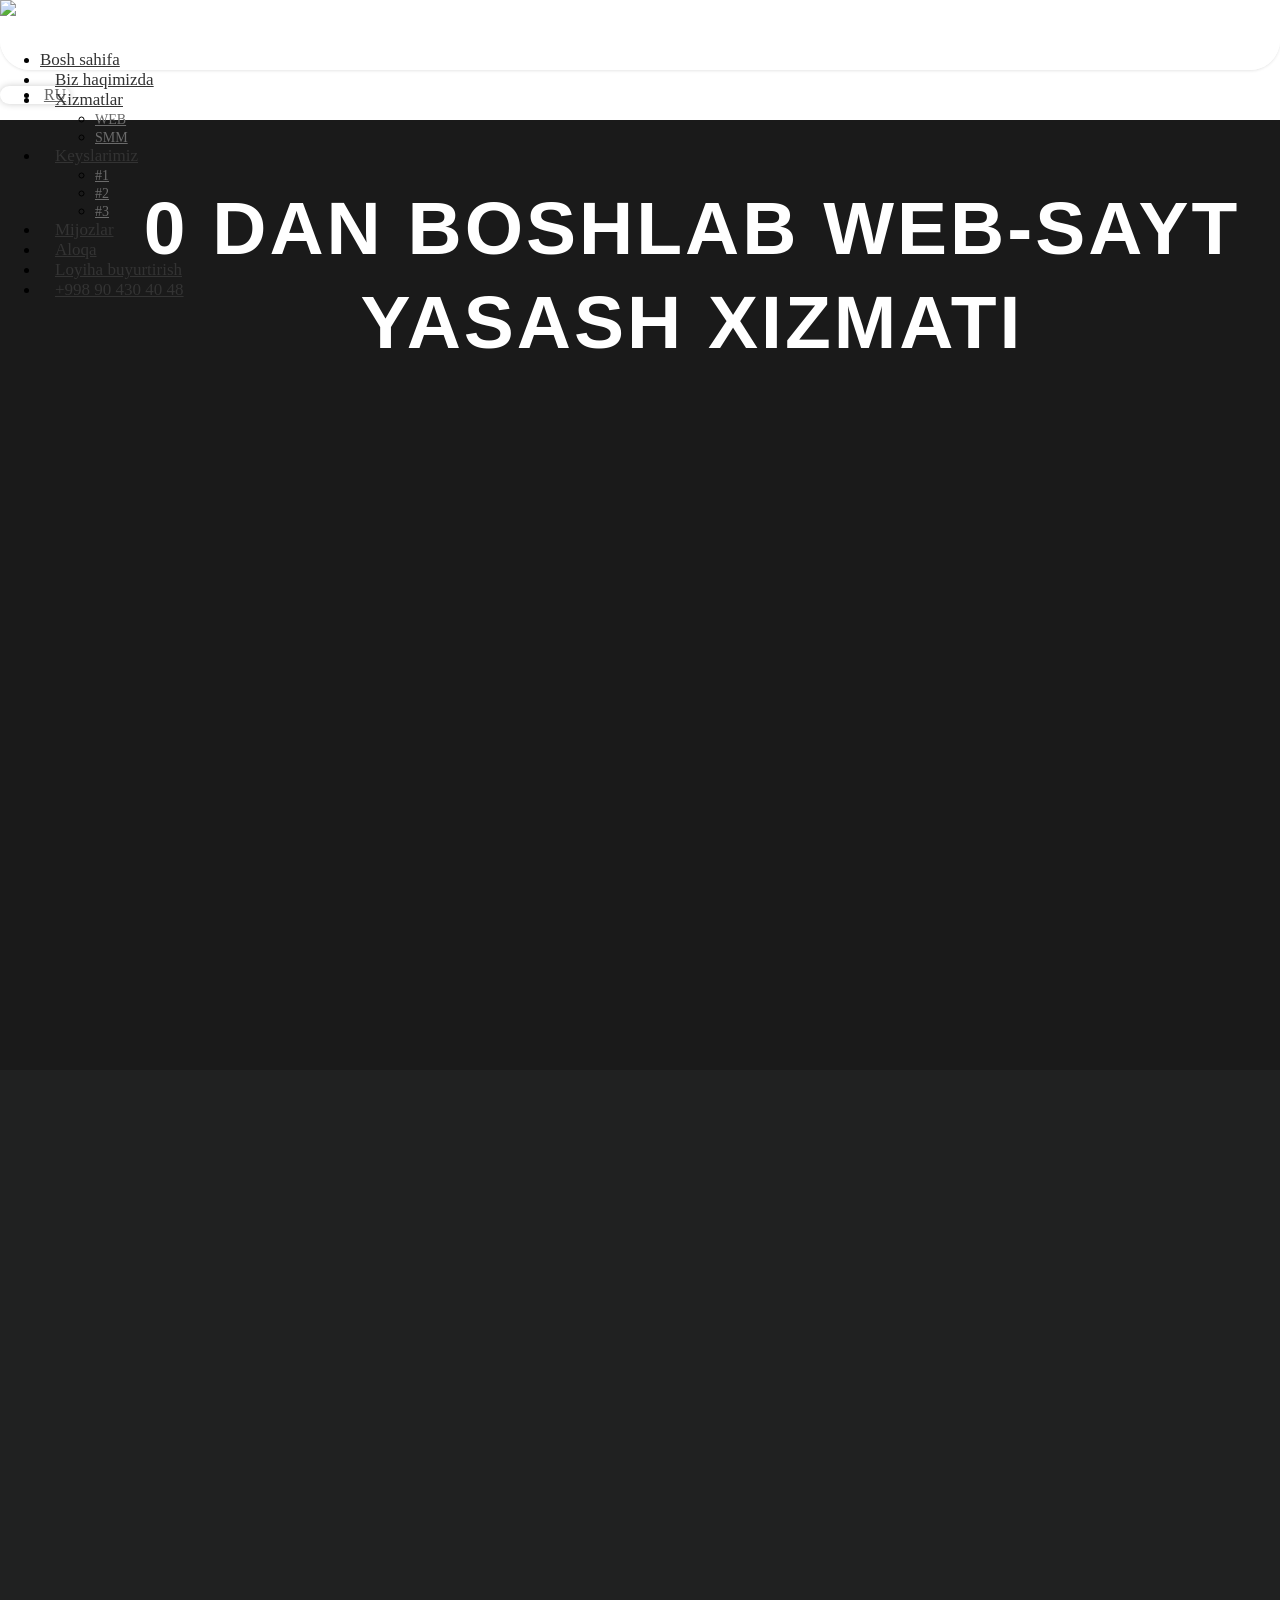
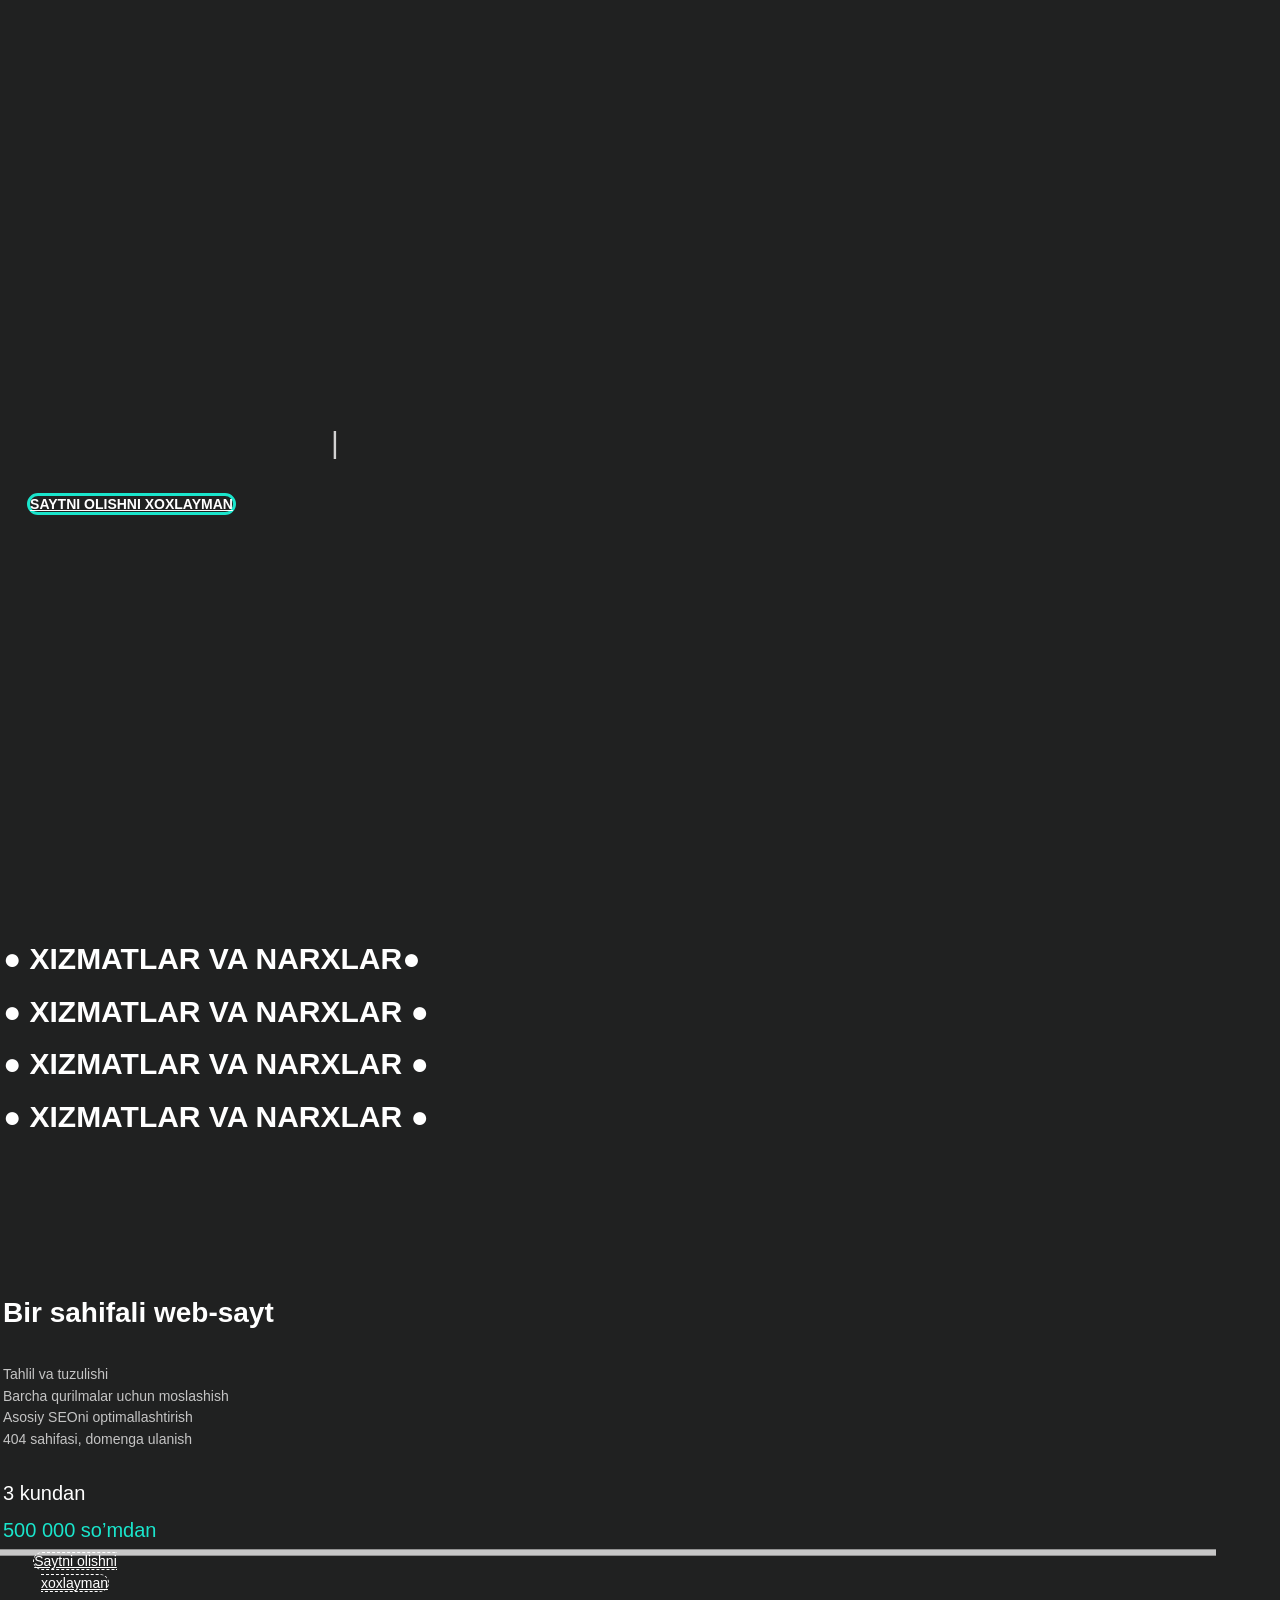
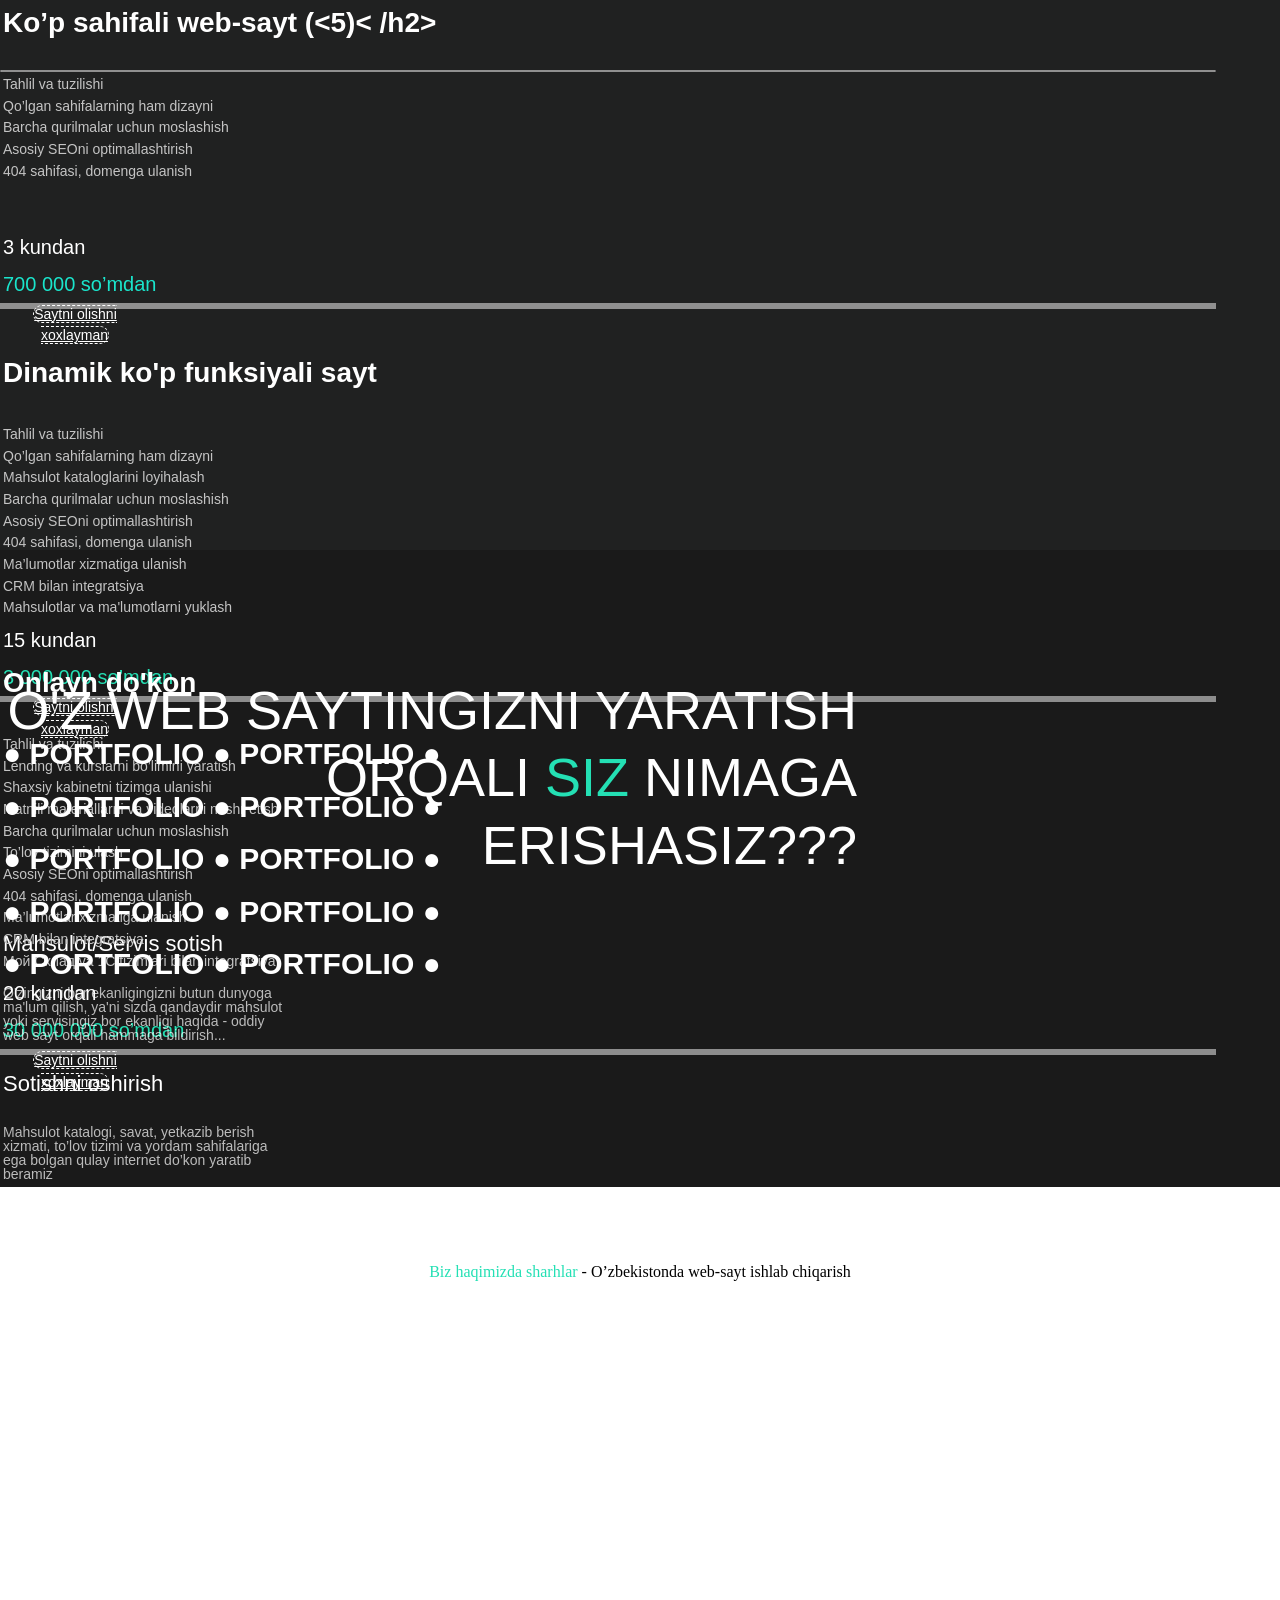
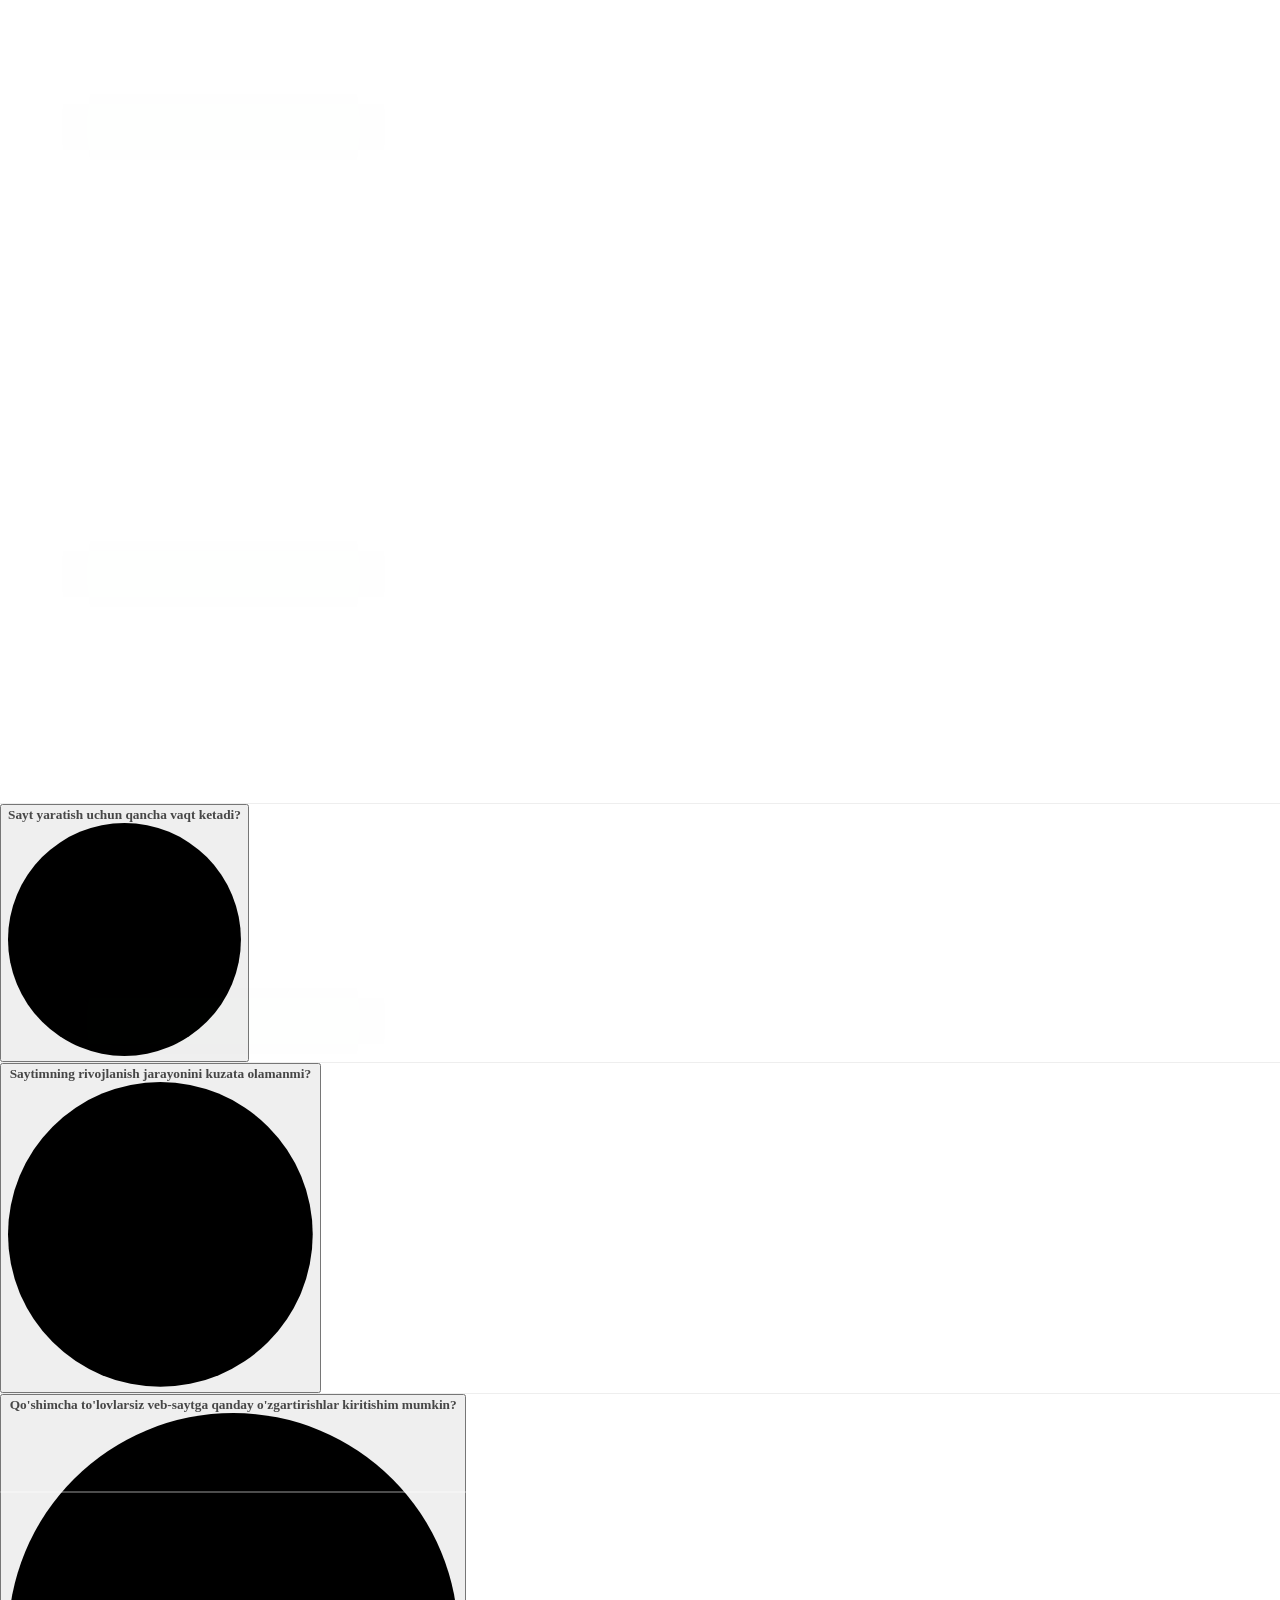
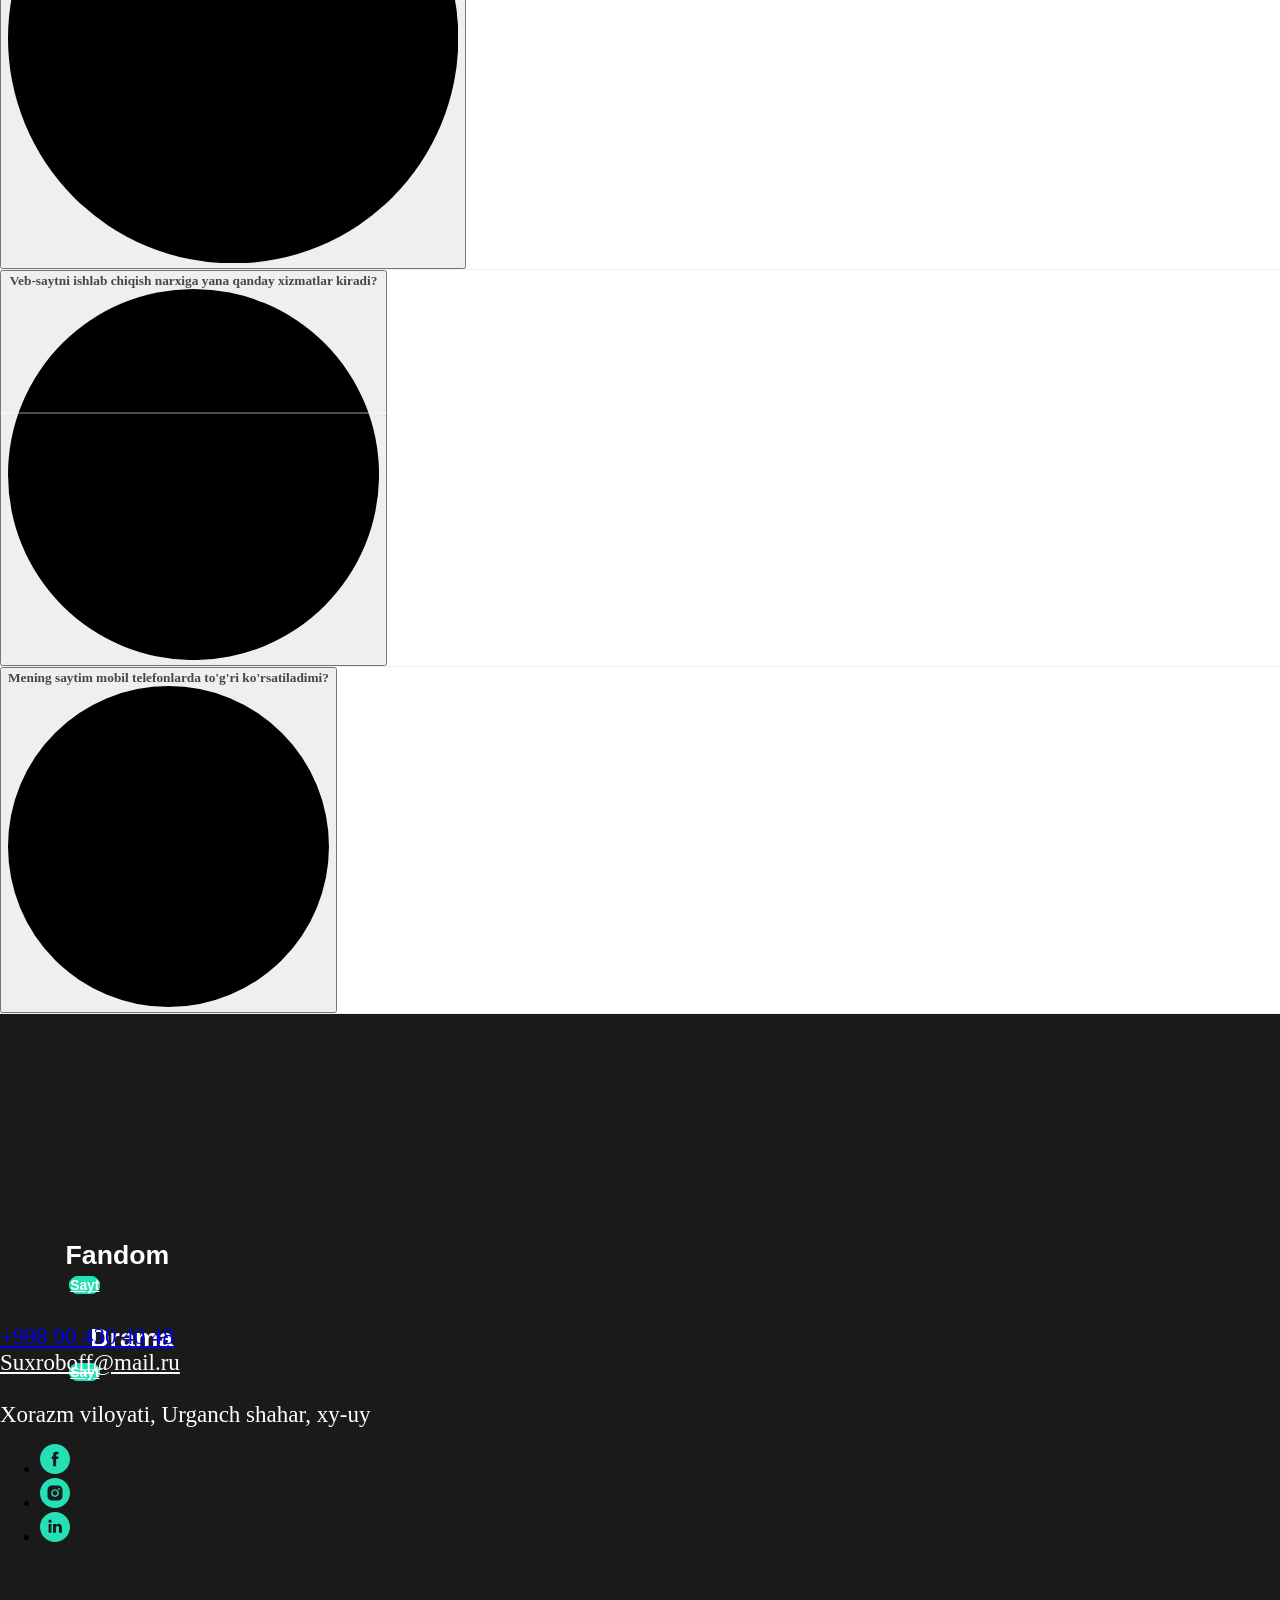
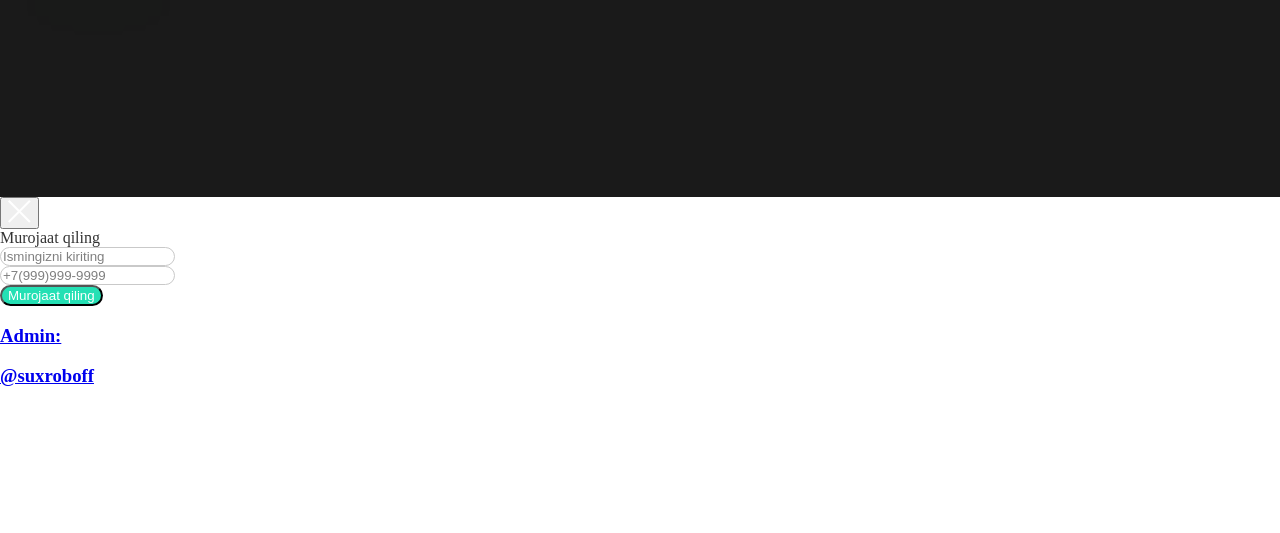
==== index.html @ 64985f84 "Update index.html" ====
<!DOCTYPE html>
<html>

<head>
    <!-- Google Tag Manager -->
    <script>
        (function(w, d, s, l, i) {
            w[l] = w[l] || [];
            w[l].push({
                'gtm.start': new Date().getTime(),
                event: 'gtm.js'
            });
            var f = d.getElementsByTagName(s)[0],
                j = d.createElement(s),
                dl = l != 'dataLayer' ? '&l=' + l : '';
            j.async = true;
            j.src =
                'https://www.googletagmanager.com/gtm.js?id=' + i + dl;
            f.parentNode.insertBefore(j, f);
        })(window, document, 'script', 'dataLayer', 'GTM-PG3JV8R8');
    </script>
    <!-- End Google Tag Manager -->

    <meta charset="utf-8" />
    <meta http-equiv="Content-Type" content="text/html; charset=utf-8" />
    <meta name="viewport" content="width=device-width, initial-scale=1.0" />
    <!--metatextblock-->
    <title>Разработка и создание сайтов в Ташкенте и Узбекистане | Компания iCORP</title>
    <meta name="description" content="Разработаем сайт под ключ для Вашего бизнеса в Ташкенте и любом регионе Узбекистана. Закажите разработку и создание лендинга, интернет-магазина, корпоративного сайта в компании iCORP. Сделаем быстро, качественно и недорого." />
    <meta name="keywords" content="разработка сайтов, создание сайтов в ташкенте, сайт под ключ, создание сайта узбекистан, разработка сайтов битрикс, разработка интернет магазина ташкент, заказать разработку сайта, стоимость разработки сайта, разработка корпоративного сайта" />
    <meta property="og:url" content="https://icorp.uz/webuz" />
    <meta property="og:title" content="iCORP | Разработка сайтов (UZ)" />
    <meta property="og:description" content="Разработка сайтов в Узбекистане" />
    <meta property="og:type" content="website" />
    <link rel="canonical" href="https://icorp.uz/webuz">
    <!--/metatextblock-->
    <meta name="format-detection" content="telephone=no" />
    <meta http-equiv="x-dns-prefetch-control" content="on">
    <link rel="dns-prefetch" href="https://ws.tildacdn.com">
    <link rel="dns-prefetch" href="https://static.tildacdn.com">
    <link rel="shortcut icon" href="https://static.tildacdn.com/tild3637-6139-4333-a135-376436326666/favicon.ico" type="image/x-icon" /><!-- Assets -->
    <script src="https://neo.tildacdn.com/js/tilda-fallback-1.0.min.js" async charset="utf-8"></script>
    <link rel="stylesheet" href="https://static.tildacdn.com/css/tilda-grid-3.0.min.css" type="text/css" media="all" onerror="this.loaderr='y';" />
    <link rel="stylesheet" href="https://ws.tildacdn.com/project3499233/tilda-blocks-page35637188.min.css?t=1698051796" type="text/css" media="all" onerror="this.loaderr='y';" />
    <link rel="stylesheet" href="https://static.tildacdn.com/css/tilda-animation-2.0.min.css" type="text/css" media="all" onerror="this.loaderr='y';" />
    <link rel="stylesheet" href="https://static.tildacdn.com/css/highlight.min.css" type="text/css" media="all" onerror="this.loaderr='y';" />
    <link rel="stylesheet" href="https://static.tildacdn.com/css/tilda-menusub-1.0.min.css" type="text/css" media="print" onload="this.media='all';" onerror="this.loaderr='y';" /><noscript>
        <link rel="stylesheet" href="https://static.tildacdn.com/css/tilda-menusub-1.0.min.css" type="text/css" media="all" />
    </noscript>
    <link rel="stylesheet" href="https://static.tildacdn.com/css/tilda-slds-1.4.min.css" type="text/css" media="print" onload="this.media='all';" onerror="this.loaderr='y';" /><noscript>
        <link rel="stylesheet" href="https://static.tildacdn.com/css/tilda-slds-1.4.min.css" type="text/css" media="all" />
    </noscript>
    <link rel="stylesheet" href="https://static.tildacdn.com/css/tilda-forms-1.0.min.css" type="text/css" media="all" onerror="this.loaderr='y';" />
    <link rel="stylesheet" href="https://static.tildacdn.com/css/tilda-popup-1.1.min.css" type="text/css" media="print" onload="this.media='all';" onerror="this.loaderr='y';" /><noscript>
        <link rel="stylesheet" href="https://static.tildacdn.com/css/tilda-popup-1.1.min.css" type="text/css" media="all" />
    </noscript>
    <link rel="stylesheet" type="text/css" href="https://ws.tildacdn.com/project3499233/custom.css?t=1698051796">
    <link rel="stylesheet" href="https://static.tildacdn.com/css/fonts-tildasans.css" type="text/css" media="all" onerror="this.loaderr='y';" />
    <script nomodule src="https://static.tildacdn.com/js/tilda-polyfill-1.0.min.js" charset="utf-8"></script>
    <script type="text/javascript">
        function t_onReady(func) {
            if (document.readyState != 'loading') {
                func();
            } else {
                document.addEventListener('DOMContentLoaded', func);
            }
        }

        function t_onFuncLoad(funcName, okFunc, time) {
            if (typeof window[funcName] === 'function') {
                okFunc();
            } else {
                setTimeout(function() {
                    t_onFuncLoad(funcName, okFunc, time);
                }, (time || 100));
            }
        }

        function t_throttle(fn, threshhold, scope) {
            return function() {
                fn.apply(scope || this, arguments);
            };
        }

        function t396_initialScale(t) {
            var e = document.getElementById("rec" + t);
            if (e) {
                var r = e.querySelector(".t396__artboard");
                if (r) {
                    var a, i = document.documentElement.clientWidth,
                        l = [],
                        d = r.getAttribute("data-artboard-screens");
                    if (d) {
                        d = d.split(",");
                        for (var o = 0; o < d.length; o++) l[o] = parseInt(d[o], 10)
                    } else l = [320, 480, 640, 960, 1200];
                    for (o = 0; o < l.length; o++) {
                        var n = l[o];
                        n <= i && (a = n)
                    }
                    var g = "edit" === window.allrecords.getAttribute("data-tilda-mode"),
                        u = "center" === t396_getFieldValue(r, "valign", a, l),
                        c = "grid" === t396_getFieldValue(r, "upscale", a, l),
                        t = t396_getFieldValue(r, "height_vh", a, l),
                        f = t396_getFieldValue(r, "height", a, l),
                        e = !!window.opr && !!window.opr.addons || !!window.opera || -1 !== navigator.userAgent.indexOf(" OPR/");
                    if (!g && u && !c && !t && f && !e) {
                        for (var s = parseFloat((i / a).toFixed(3)), _ = [r, r.querySelector(".t396__carrier"), r.querySelector(".t396__filter")], o = 0; o < _.length; o++) _[o].style.height = parseInt(f, 10) * s + "px";
                        for (var h = r.querySelectorAll(".t396__elem"), o = 0; o < h.length; o++) h[o].style.zoom = s
                    }
                }
            }
        }

        function t396_getFieldValue(t, e, r, a) {
            var i = a[a.length - 1],
                l = r === i ? t.getAttribute("data-artboard-" + e) : t.getAttribute("data-artboard-" + e + "-res-" + r);
            if (!l)
                for (var d = 0; d < a.length; d++) {
                    var o = a[d];
                    if (!(o <= r) && (l = o === i ? t.getAttribute("data-artboard-" + e) : t.getAttribute("data-artboard-" + e + "-res-" + o))) break
                }
            return l
        }
    </script>
    <script src="https://static.tildacdn.com/js/jquery-1.10.2.min.js" charset="utf-8" onerror="this.loaderr='y';"></script>
    <script src="https://static.tildacdn.com/js/tilda-scripts-3.0.min.js" charset="utf-8" defer onerror="this.loaderr='y';"></script>
    <script src="https://ws.tildacdn.com/project3499233/tilda-blocks-page35637188.min.js?t=1698051796" charset="utf-8" async onerror="this.loaderr='y';"></script>
    <script src="https://static.tildacdn.com/js/tilda-lazyload-1.0.min.js" charset="utf-8" async onerror="this.loaderr='y';"></script>
    <script src="https://static.tildacdn.com/js/tilda-animation-2.0.min.js" charset="utf-8" async onerror="this.loaderr='y';"></script>
    <script src="https://static.tildacdn.com/js/highlight.min.js" charset="utf-8" onerror="this.loaderr='y';"></script>
    <script src="https://static.tildacdn.com/js/tilda-menusub-1.0.min.js" charset="utf-8" async onerror="this.loaderr='y';"></script>
    <script src="https://static.tildacdn.com/js/tilda-menu-1.0.min.js" charset="utf-8" async onerror="this.loaderr='y';"></script>
    <script src="https://static.tildacdn.com/js/tilda-submenublocks-1.0.min.js" charset="utf-8" async onerror="this.loaderr='y';"></script>
    <script src="https://static.tildacdn.com/js/tilda-zero-1.1.min.js" charset="utf-8" async onerror="this.loaderr='y';"></script>
    <script src="https://static.tildacdn.com/js/tilda-slds-1.4.min.js" charset="utf-8" async onerror="this.loaderr='y';"></script>
    <script src="https://static.tildacdn.com/js/hammer.min.js" charset="utf-8" async onerror="this.loaderr='y';"></script>
    <script src="https://static.tildacdn.com/js/tilda-forms-1.0.min.js" charset="utf-8" async onerror="this.loaderr='y';"></script>
    <script src="https://static.tildacdn.com/js/tilda-t635-typed-1.0.min.js" charset="utf-8" async onerror="this.loaderr='y';"></script>
    <script src="https://static.tildacdn.com/js/tilda-popup-1.0.min.js" charset="utf-8" async onerror="this.loaderr='y';"></script>
    <script src="https://static.tildacdn.com/js/tilda-animation-ext-1.0.min.js" charset="utf-8" async onerror="this.loaderr='y';"></script>
    <script src="https://static.tildacdn.com/js/tilda-animation-sbs-1.0.min.js" charset="utf-8" async onerror="this.loaderr='y';"></script>
    <script src="https://static.tildacdn.com/js/tilda-zero-scale-1.0.min.js" charset="utf-8" async onerror="this.loaderr='y';"></script>
    <script src="https://static.tildacdn.com/js/tilda-skiplink-1.0.min.js" charset="utf-8" async onerror="this.loaderr='y';"></script>
    <script src="https://static.tildacdn.com/js/tilda-events-1.0.min.js" charset="utf-8" async onerror="this.loaderr='y';"></script>
    <meta name="viewport" content="width=device-width, initial-scale=1, maximum-scale=1, user-scalable=no">

    <!-- Google tag (gtag.js) -->
    <script async src="https://www.googletagmanager.com/gtag/js?id=G-MVCJBRB0SY"></script>
    <script>
        window.dataLayer = window.dataLayer || [];

        function gtag() {
            dataLayer.push(arguments);
        }
        gtag('js', new Date());
        gtag('config', 'G-MVCJBRB0SY');
    </script>
    <script async src="https://www.googletagmanager.com/gtag/js?id=AW-333202924"></script>
    <script>
        window.dataLayer = window.dataLayer || [];

        function gtag() {
            dataLayer.push(arguments);
        }
        gtag('js', new Date());

        gtag('config', 'AW-333202924');
    </script>
    <!-- end Google tag (gtag.js) -->



    <!-- Yandex.Metrika counter -->
    <script type="text/javascript">
        (function(m, e, t, r, i, k, a) {
            m[i] = m[i] || function() {
                (m[i].a = m[i].a || []).push(arguments)
            };
            m[i].l = 1 * new Date();
            for (var j = 0; j < document.scripts.length; j++) {
                if (document.scripts[j].src === r) {
                    return;
                }
            }
            k = e.createElement(t), a = e.getElementsByTagName(t)[0], k.async = 1, k.src = r, a.parentNode.insertBefore(k, a)
        })
        (window, document, "script", "https://mc.yandex.ru/metrika/tag.js", "ym");

        ym(96050916, "init", {
            clickmap: true,
            trackLinks: true,
            accurateTrackBounce: true
        });
    </script>
    <noscript>
        <div><img src="https://mc.yandex.ru/watch/96050916" style="position:absolute; left:-9999px;" alt="" /></div>
    </noscript>
    <!-- /Yandex.Metrika counter -->

    <!-- Meta Pixel Code -->
    <script>
        ! function(f, b, e, v, n, t, s) {
            if (f.fbq) return;
            n = f.fbq = function() {
                n.callMethod ?
                    n.callMethod.apply(n, arguments) : n.queue.push(arguments)
            };
            if (!f._fbq) f._fbq = n;
            n.push = n;
            n.loaded = !0;
            n.version = '2.0';
            n.queue = [];
            t = b.createElement(e);
            t.async = !0;
            t.src = v;
            s = b.getElementsByTagName(e)[0];
            s.parentNode.insertBefore(t, s)
        }(window, document, 'script',
            'https://connect.facebook.net/en_US/fbevents.js');
        fbq('init', '216520227834425');
        fbq('track', 'PageView');
    </script>
    <noscript><img height="1" width="1" style="display:none" src="https://www.facebook.com/tr?id=216520227834425&ev=PageView&noscript=1" /></noscript>
    <!-- End Meta Pixel Code -->

    <!--
﻿<script type="text/javascript">
﻿(function (d,s,u,e,p) {
﻿p=d.getElementsByTagName(s)[0],e=d.createElement(s),e.async=1,e.src=u,p.parentNode.insertBefore(e, p);
﻿
})(document, 'script', 'https://script.ringostat.com/v4/89/898a3238c8ca7c5db89002ec8743093eb0322a6a.js');
﻿
﻿var pw = function() {if (typeof(ringostatAnalytics) === "undefined") {setTimeout(pw,100);} else {ringostatAnalytics.sendHit('pageview');}}
﻿pw();
﻿</script>
-->


    <script>
        $(window).on('load', function() {
            $preloader = $('.loaderArea'),
                $loader = $preloader.find('.loader');
            $loader.fadeOut();
            $preloader.delay(1000).fadeOut('slow');
        });
    </script>


    <!-- BEGIN TILDA INTEGRATION WITH ROISTAT -->
    <script>
        $(function() {
            $("form").each(function() {
                $(this).append('<input type="hidden" name="roistat_url" value="' + window.location.href + '">');
            });
        });
    </script>

    <!-- END TILDA INTEGRATION WITH ROISTAT -->

    <!--<script>(function(a,m,o,c,r,m){a[m]={id:"290217",hash:"fe205bf6c34a4db3b10600fef199cfe94f037a0e4704cac473829eb7277ed892",locale:"ru",inline:true,setMeta:function(p){this.params=(this.params||[]).concat([p])}};a[o]=a[o]||function(){(a[o].q=a[o].q||[]).push(arguments)};var d=a.document,s=d.createElement('script');s.async=true;s.id=m+'_script';s.src='https://gso.amocrm.ru/js/button.js?1663162142';d.head&&d.head.appendChild(s)}(window,0,'amoSocialButton',0,0,'amo_social_button'));</script>-->

    <!-- ROISTAT INTEGRATION WITH AMO CHAT BEGIN -->
    <script type="text/plain" class="js-amo-roistat-field-id-container">423293</script>
    <script>
        (function(w, d, s, h) {
            var p = d.location.protocol.toLowerCase() === "https:" ? "https://" : "http://";
            var u = "/static/marketplace/AmocrmChat/script.js";
            var js = d.createElement(s);
            js.async = true;
            js.src = p + h + u;
            var js2 = d.getElementsByTagName(s)[0];
            js2.parentNode.insertBefore(js, js2);
        })(window, document, 'script', 'cloud.roistat.com');
    </script>
    <!-- ROISTAT INTEGRATION WITH AMO CHAT END -->

    <script>
        let telegram_link = `https://t.me/suxroboff`
        if (window.location.search.length === 0) {
            telegram_link += '?roistat=' + getCookie('roistat_visit');
        } else {
            telegram_link += '&roistat=' + getCookie('roistat_visit')
        }
        const telegram_button = `<a href="${telegram_link}" target="_blank" title="Написать в Telegram" rel="noopener noreferrer"><div class="telegram-button"><img src="https://static.tildacdn.com/tild3163-3335-4163-a362-363639373562/icons8-telegram.svg" alt="Telegram"><i class="fa fa-telegram"></i></div></a><style>.telegram-button{position:fixed;right:13px;bottom:20px;transform:translate(-50%,-50%);background:#41afe6;border-radius:50%;width:55px;height:55px;color:#fff;text-align:center;line-height:53px;font-size:35px;z-index:9999}.telegram-button img{width:100%}.telegram-button a{color:#fff}.telegram-button:after,.telegram-button:before{content:" ";display:block;position:absolute;border:50%;border:1px solid #5ab6e4;left:-20px;right:-20px;top:-20px;bottom:-20px;border-radius:50%;animation:animate 1.5s linear infinite;opacity:0;backface-visibility:hidden}.telegram-button:after{animation-delay:.5s}@keyframes animate{0%{transform:scale(.5);opacity:0}50%{opacity:1}100%{transform:scale(1.2);opacity:0}}@media (max-width:800px){.telegram-button{bottom:5px;right:5px}}</style>`
        document.addEventListener("DOMContentLoaded", () => {
            $('body').append(telegram_button)
            $('a[href="https://t.me/icorpcrm_bot"]')[0].href = telegram_link;
        });

        function getCookie(cname) {
            let name = cname + "=";
            let decodedCookie = decodeURIComponent(document.cookie);
            let ca = decodedCookie.split(';');
            for (let i = 0; i < ca.length; i++) {
                let c = ca[i];
                while (c.charAt(0) == ' ') {
                    c = c.substring(1);
                }
                if (c.indexOf(name) == 0) {
                    return c.substring(name.length, c.length);
                }
            }
            return "";
        }
    </script>

    <script type="text/javascript">
        window.dataLayer = window.dataLayer || [];
    </script><!-- Global Site Tag (gtag.js) - Google Analytics -->
    <script type="text/javascript" data-tilda-cookie-type="analytics">
        window.mainTracker = 'gtag';
        window.gtagTrackerID = 'G-MVCJBRB0SY';

        function gtag() {
            dataLayer.push(arguments);
        }
        setTimeout(function() {
            (function(w, d, s, i) {
                var f = d.getElementsByTagName(s)[0],
                    j = d.createElement(s);
                j.async = true;
                j.src = 'https://www.googletagmanager.com/gtag/js?id=' + i;
                f.parentNode.insertBefore(j, f);
                gtag('js', new Date());
                gtag('config', i, {});
            })(window, document, 'script', window.gtagTrackerID);
        }, 2000);
    </script><!-- Facebook Pixel Code -->
    <script type="text/javascript" data-tilda-cookie-type="advertising">
        setTimeout(function() {
            ! function(f, b, e, v, n, t, s) {
                if (f.fbq) return;
                n = f.fbq = function() {
                    n.callMethod ? n.callMethod.apply(n, arguments) : n.queue.push(arguments)
                };
                if (!f._fbq) f._fbq = n;
                n.push = n;
                n.loaded = !0;
                n.version = '2.0';
                n.agent = 'pltilda';
                n.queue = [];
                t = b.createElement(e);
                t.async = !0;
                t.src = v;
                s = b.getElementsByTagName(e)[0];
                s.parentNode.insertBefore(t, s)
            }(window, document, 'script', 'https://connect.facebook.net/en_US/fbevents.js');
            fbq('init', '1140816646377473');
            fbq('track', 'PageView');
        }, 2000);
    </script><!-- End Facebook Pixel Code -->
    <script type="text/javascript">
        (function() {
            if ((/bot|google|yandex|baidu|bing|msn|duckduckbot|teoma|slurp|crawler|spider|robot|crawling|facebook/i.test(navigator.userAgent)) === false && typeof(sessionStorage) != 'undefined' && sessionStorage.getItem('visited') !== 'y' && document.visibilityState) {
                var style = document.createElement('style');
                style.type = 'text/css';
                style.innerHTML = '@media screen and (min-width: 980px) {.t-records {opacity: 0;}.t-records_animated {-webkit-transition: opacity ease-in-out .2s;-moz-transition: opacity ease-in-out .2s;-o-transition: opacity ease-in-out .2s;transition: opacity ease-in-out .2s;}.t-records.t-records_visible {opacity: 1;}}';
                document.getElementsByTagName('head')[0].appendChild(style);

                function t_setvisRecs() {
                    var alr = document.querySelectorAll('.t-records');
                    Array.prototype.forEach.call(alr, function(el) {
                        el.classList.add("t-records_animated");
                    });
                    setTimeout(function() {
                        Array.prototype.forEach.call(alr, function(el) {
                            el.classList.add("t-records_visible");
                        });
                        sessionStorage.setItem("visited", "y");
                    }, 400);
                }
                document.addEventListener('DOMContentLoaded', t_setvisRecs);
            }
        })();
    </script>

    <!-- Google tag (gtag.js) -->
    <script async src="https://www.googletagmanager.com/gtag/js?id=G-3K2Z1QHM0L"></script>
    <script>
        window.dataLayer = window.dataLayer || [];

        function gtag() {
            dataLayer.push(arguments);
        }
        gtag('js', new Date());

        gtag('config', 'G-3K2Z1QHM0L');
    </script>
    <!-- end Google tag (gtag.js) -->
    <!--google search console-->
    <meta name="google-site-verification" content="IyR0nVJ0AqmtupeplYyTLx2FAVjtckexlreWXlGRp1s" />
    <!--end gooogle search console-->
</head>

<body class="t-body" style="margin:0;">

    <!-- Google Tag Manager (noscript) -->
    <noscript><iframe src="https://www.googletagmanager.com/ns.html?id=GTM-PG3JV8R8" height="0" width="0" style="display:none;visibility:hidden"></iframe></noscript>
    <!-- End Google Tag Manager (noscript) -->

    <!--allrecords-->
    <div id="allrecords" class="t-records" data-hook="blocks-collection-content-node" data-tilda-project-id="3499233" data-tilda-page-id="35637188" data-tilda-page-alias="webuz" data-tilda-formskey="b47516b0224e8d3c2de13ae71325aca8" data-tilda-lazy="yes" data-tilda-project-headcode="yes">
        <div id="rec575788255" class="r t-rec" style="background-color:#ffffff; " data-animationappear="off" data-record-type="360" data-bg-color="#ffffff">
            <!-- T360 -->
            <style>
                .t-records {
                    opacity: 0;
                }

                .t-records_animated {
                    -webkit-transition: opacity ease-in-out .5s;
                    -moz-transition: opacity ease-in-out .5s;
                    -o-transition: opacity ease-in-out .5s;
                    transition: opacity ease-in-out .5s;
                }

                .t-records.t-records_visible,
                .t-records .t-records {
                    opacity: 1;
                }
            </style>
            <script>
                t_onReady(function() {
                    var allRecords = document.querySelector('.t-records');
                    window.addEventListener('pageshow', function(event) {
                        if (event.persisted) {
                            allRecords.classList.add('t-records_visible');
                        }
                    });
                    var rec = document.querySelector('#rec575788255');
                    if (!rec) return;
                    rec.setAttribute('data-animationappear', 'off');
                    rec.style.opacity = '1';
                    allRecords.classList.add('t-records_animated');
                    setTimeout(function() {
                        allRecords.classList.add('t-records_visible');
                    }, 200);
                });
            </script>
            <script>
                t_onReady(function() {
                    var selects = 'button:not(.t-submit):not(.t835__btn_next):not(.t835__btn_prev):not(.t835__btn_result):not(.t862__btn_next):not(.t862__btn_prev):not(.t862__btn_result):not(.t854__news-btn):not(.t862__btn_next),' +
                        'a:not([href*="#"]):not(.carousel-control):not(.t-carousel__control):not(.t807__btn_reply):not([href^="#price"]):not([href^="javascript"]):not([href^="mailto"]):not([href^="tel"]):not([href^="link_sub"]):not(.js-feed-btn-show-more):not(.t367__opener):not([href^="https://www.dropbox.com/"])';
                    var elements = document.querySelectorAll(selects);
                    Array.prototype.forEach.call(elements, function(element) {
                        if (element.getAttribute('data-menu-submenu-hook')) return;
                        element.addEventListener('click', function(event) {
                            var goTo = this.getAttribute('href');
                            if (goTo !== null) {
                                var ctrl = event.ctrlKey;
                                var cmd = event.metaKey && navigator.platform.indexOf('Mac') !== -1;
                                if (!ctrl && !cmd) {
                                    var target = this.getAttribute('target');
                                    if (target !== '_blank') {
                                        event.preventDefault();
                                        var allRecords = document.querySelector('.t-records');
                                        if (allRecords) {
                                            allRecords.classList.remove('t-records_visible');
                                        }
                                        setTimeout(function() {
                                            window.location = goTo;
                                        }, 500);
                                    }
                                }
                            }
                        });
                    });
                });
            </script>
            <style>
                .t360__bar {
                    background-color: #ffffff;
                }
            </style>
            <script>
                t_onReady(function() {
                    var isSafari = /Safari/.test(navigator.userAgent) && /Apple Computer/.test(navigator.vendor);
                    if (!isSafari) {
                        document.body.insertAdjacentHTML('beforeend', '<div class="t360__progress"><div class="t360__bar"></div></div>');
                        setTimeout(function() {
                            var bar = document.querySelector('.t360__bar');
                            if (bar) bar.classList.add('t360__barprogress');
                        }, 10);
                    }
                });
                window.addEventListener('load', function() {
                    var bar = document.querySelector('.t360__bar');
                    if (!bar) return;
                    bar.classList.remove('t360__barprogress');
                    bar.classList.add('t360__barprogressfinished');
                    setTimeout(function() {
                        bar.classList.add('t360__barprogresshidden');
                    }, 20);
                    setTimeout(function() {
                        var progress = document.querySelector('.t360__progress');
                        if (progress) progress.style.display = 'none';
                    }, 500);
                });
            </script>
        </div>
        <div id="rec575788256" class="r t-rec" style="background-color:#ffffff; " data-animationappear="off" data-record-type="131" data-bg-color="#ffffff">
            <!-- T123 -->
            <div class="t123">
                <div class="t-container_100 ">
                    <div class="t-width t-width_100 ">

                        <script src="https://cdnjs.cloudflare.com/ajax/libs/smoothscroll/1.4.10/SmoothScroll.min.js" integrity="sha256-huW7yWl7tNfP7lGk46XE+Sp0nCotjzYodhVKlwaNeco=" crossorigin="anonymous"></script>
                        <script>
                            SmoothScroll({
                                // Время скролла 400 = 0.4 секунды
                                animationTime: 500,
                                // Размер шага в пикселях
                                stepSize: 100,

                                // Дополнительные настройки:

                                // Ускорение
                                accelerationDelta: 30,
                                // Максимальное ускорение
                                accelerationMax: 2,

                                // Поддержка клавиатуры
                                keyboardSupport: true,
                                // Шаг скролла стрелками на клавиатуре в пикселях
                                arrowScroll: 50,

                                // Pulse (less tweakable)
                                // ratio of "tail" to "acceleration"
                                pulseAlgorithm: true,
                                pulseScale: 4,
                                pulseNormalize: 1,

                                // Поддержка тачпада
                                touchpadSupport: true,
                            })



                            if (document.documentElement.clientWidth > 768) {
                                var prevScrollpos = window.pageYOffset;
                                window.onscroll = function() {
                                    var currentScrollPos = window.pageYOffset;
                                    if (prevScrollpos > currentScrollPos) {
                                        document.getElementById("nav511477804").style.top = "0";
                                    } else {
                                        document.getElementById("nav511477804").style.top = "-70px";
                                    }
                                    prevScrollpos = currentScrollPos;
                                }
                            }
                        </script>



                    </div>
                </div>
            </div>
        </div>
        <div id="rec511477804" class="r t-rec" style=" " data-animationappear="off" data-record-type="121">
            <!-- T456 -->
            <div id="nav511477804marker"></div>
            <div class="tmenu-mobile tmenu-mobile_positionfixed">
                <div class="tmenu-mobile__container">
                    <div class="tmenu-mobile__text t-name t-name_md" field="menu_mob_title">&nbsp;</div><button type="button" class="t-menuburger t-menuburger_second " aria-label="Навигационное меню" aria-expanded="false"><span style="background-color:#24e0b4;"></span><span style="background-color:#24e0b4;"></span><span style="background-color:#24e0b4;"></span><span style="background-color:#24e0b4;"></span></button>
                    <script>
                        function t_menuburger_init(recid) {
                            var rec = document.querySelector('#rec' + recid);
                            if (!rec) return;
                            var burger = rec.querySelector('.t-menuburger');
                            if (!burger) return;
                            var isSecondStyle = burger.classList.contains('t-menuburger_second');
                            if (isSecondStyle && !window.isMobile && !('ontouchend' in document)) {
                                burger.addEventListener('mouseenter', function() {
                                    if (burger.classList.contains('t-menuburger-opened')) return;
                                    burger.classList.remove('t-menuburger-unhovered');
                                    burger.classList.add('t-menuburger-hovered');
                                });
                                burger.addEventListener('mouseleave', function() {
                                    if (burger.classList.contains('t-menuburger-opened')) return;
                                    burger.classList.remove('t-menuburger-hovered');
                                    burger.classList.add('t-menuburger-unhovered');
                                    setTimeout(function() {
                                        burger.classList.remove('t-menuburger-unhovered');
                                    }, 300);
                                });
                            }
                            burger.addEventListener('click', function() {
                                if (!burger.closest('.tmenu-mobile') &&
                                    !burger.closest('.t450__burger_container') &&
                                    !burger.closest('.t466__container') &&
                                    !burger.closest('.t204__burger') &&
                                    !burger.closest('.t199__js__menu-toggler')) {
                                    burger.classList.toggle('t-menuburger-opened');
                                    burger.classList.remove('t-menuburger-unhovered');
                                }
                            });
                            var menu = rec.querySelector('[data-menu="yes"]');
                            if (!menu) return;
                            var menuLinks = menu.querySelectorAll('.t-menu__link-item');
                            var submenuClassList = ['t978__menu-link_hook', 't978__tm-link', 't966__tm-link', 't794__tm-link', 't-menusub__target-link'];
                            Array.prototype.forEach.call(menuLinks, function(link) {
                                link.addEventListener('click', function() {
                                    var isSubmenuHook = submenuClassList.some(function(submenuClass) {
                                        return link.classList.contains(submenuClass);
                                    });
                                    if (isSubmenuHook) return;
                                    burger.classList.remove('t-menuburger-opened');
                                });
                            });
                            menu.addEventListener('clickedAnchorInTooltipMenu', function() {
                                burger.classList.remove('t-menuburger-opened');
                            });
                        }
                        t_onReady(function() {
                            t_onFuncLoad('t_menuburger_init', function() {
                                t_menuburger_init('511477804');
                            });
                        });
                    </script>
                    <style>
                        .t-menuburger {
                            position: relative;
                            flex-shrink: 0;
                            width: 28px;
                            height: 20px;
                            padding: 0;
                            border: none;
                            background-color: transparent;
                            outline: none;
                            -webkit-transform: rotate(0deg);
                            transform: rotate(0deg);
                            transition: transform .5s ease-in-out;
                            cursor: pointer;
                            z-index: 999;
                        }

                        /*---menu burger lines---*/
                        .t-menuburger span {
                            display: block;
                            position: absolute;
                            width: 100%;
                            opacity: 1;
                            left: 0;
                            -webkit-transform: rotate(0deg);
                            transform: rotate(0deg);
                            transition: .25s ease-in-out;
                            height: 3px;
                            background-color: #000;
                        }

                        .t-menuburger span:nth-child(1) {
                            top: 0px;
                        }

                        .t-menuburger span:nth-child(2),
                        .t-menuburger span:nth-child(3) {
                            top: 8px;
                        }

                        .t-menuburger span:nth-child(4) {
                            top: 16px;
                        }

                        /*menu burger big*/
                        .t-menuburger__big {
                            width: 42px;
                            height: 32px;
                        }

                        .t-menuburger__big span {
                            height: 5px;
                        }

                        .t-menuburger__big span:nth-child(2),
                        .t-menuburger__big span:nth-child(3) {
                            top: 13px;
                        }

                        .t-menuburger__big span:nth-child(4) {
                            top: 26px;
                        }

                        /*menu burger small*/
                        .t-menuburger__small {
                            width: 22px;
                            height: 14px;
                        }

                        .t-menuburger__small span {
                            height: 2px;
                        }

                        .t-menuburger__small span:nth-child(2),
                        .t-menuburger__small span:nth-child(3) {
                            top: 6px;
                        }

                        .t-menuburger__small span:nth-child(4) {
                            top: 12px;
                        }

                        /*menu burger opened*/
                        .t-menuburger-opened span:nth-child(1) {
                            top: 8px;
                            width: 0%;
                            left: 50%;
                        }

                        .t-menuburger-opened span:nth-child(2) {
                            -webkit-transform: rotate(45deg);
                            transform: rotate(45deg);
                        }

                        .t-menuburger-opened span:nth-child(3) {
                            -webkit-transform: rotate(-45deg);
                            transform: rotate(-45deg);
                        }

                        .t-menuburger-opened span:nth-child(4) {
                            top: 8px;
                            width: 0%;
                            left: 50%;
                        }

                        .t-menuburger-opened.t-menuburger__big span:nth-child(1) {
                            top: 6px;
                        }

                        .t-menuburger-opened.t-menuburger__big span:nth-child(4) {
                            top: 18px;
                        }

                        .t-menuburger-opened.t-menuburger__small span:nth-child(1),
                        .t-menuburger-opened.t-menuburger__small span:nth-child(4) {
                            top: 6px;
                        }

                        /*---menu burger first style---*/
                        @media (hover),
                        (min-width:0\0) {
                            .t-menuburger_first:hover span:nth-child(1) {
                                transform: translateY(1px);
                            }

                            .t-menuburger_first:hover span:nth-child(4) {
                                transform: translateY(-1px);
                            }

                            .t-menuburger_first.t-menuburger__big:hover span:nth-child(1) {
                                transform: translateY(3px);
                            }

                            .t-menuburger_first.t-menuburger__big:hover span:nth-child(4) {
                                transform: translateY(-3px);
                            }
                        }

                        /*---menu burger second style---*/
                        .t-menuburger_second span:nth-child(2),
                        .t-menuburger_second span:nth-child(3) {
                            width: 80%;
                            left: 20%;
                            right: 0;
                        }

                        @media (hover),
                        (min-width:0\0) {

                            .t-menuburger_second.t-menuburger-hovered span:nth-child(2),
                            .t-menuburger_second.t-menuburger-hovered span:nth-child(3) {
                                animation: t-menuburger-anim 0.3s ease-out normal forwards;
                            }

                            .t-menuburger_second.t-menuburger-unhovered span:nth-child(2),
                            .t-menuburger_second.t-menuburger-unhovered span:nth-child(3) {
                                animation: t-menuburger-anim2 0.3s ease-out normal forwards;
                            }
                        }

                        .t-menuburger_second.t-menuburger-opened span:nth-child(2),
                        .t-menuburger_second.t-menuburger-opened span:nth-child(3) {
                            left: 0;
                            right: 0;
                            width: 100% !important;
                        }

                        /*---menu burger third style---*/
                        .t-menuburger_third span:nth-child(4) {
                            width: 70%;
                            left: unset;
                            right: 0;
                        }

                        @media (hover),
                        (min-width:0\0) {
                            .t-menuburger_third:not(.t-menuburger-opened):hover span:nth-child(4) {
                                width: 100%;
                            }
                        }

                        .t-menuburger_third.t-menuburger-opened span:nth-child(4) {
                            width: 0 !important;
                            right: 50%;
                        }

                        /*---menu burger fourth style---*/
                        .t-menuburger_fourth {
                            height: 12px;
                        }

                        .t-menuburger_fourth.t-menuburger__small {
                            height: 8px;
                        }

                        .t-menuburger_fourth.t-menuburger__big {
                            height: 18px;
                        }

                        .t-menuburger_fourth span:nth-child(2),
                        .t-menuburger_fourth span:nth-child(3) {
                            top: 4px;
                            opacity: 0;
                        }

                        .t-menuburger_fourth span:nth-child(4) {
                            top: 8px;
                        }

                        .t-menuburger_fourth.t-menuburger__small span:nth-child(2),
                        .t-menuburger_fourth.t-menuburger__small span:nth-child(3) {
                            top: 3px;
                        }

                        .t-menuburger_fourth.t-menuburger__small span:nth-child(4) {
                            top: 6px;
                        }

                        .t-menuburger_fourth.t-menuburger__small span:nth-child(2),
                        .t-menuburger_fourth.t-menuburger__small span:nth-child(3) {
                            top: 3px;
                        }

                        .t-menuburger_fourth.t-menuburger__small span:nth-child(4) {
                            top: 6px;
                        }

                        .t-menuburger_fourth.t-menuburger__big span:nth-child(2),
                        .t-menuburger_fourth.t-menuburger__big span:nth-child(3) {
                            top: 6px;
                        }

                        .t-menuburger_fourth.t-menuburger__big span:nth-child(4) {
                            top: 12px;
                        }

                        @media (hover),
                        (min-width:0\0) {
                            .t-menuburger_fourth:not(.t-menuburger-opened):hover span:nth-child(1) {
                                transform: translateY(1px);
                            }

                            .t-menuburger_fourth:not(.t-menuburger-opened):hover span:nth-child(4) {
                                transform: translateY(-1px);
                            }

                            .t-menuburger_fourth.t-menuburger__big:not(.t-menuburger-opened):hover span:nth-child(1) {
                                transform: translateY(3px);
                            }

                            .t-menuburger_fourth.t-menuburger__big:not(.t-menuburger-opened):hover span:nth-child(4) {
                                transform: translateY(-3px);
                            }
                        }

                        .t-menuburger_fourth.t-menuburger-opened span:nth-child(1),
                        .t-menuburger_fourth.t-menuburger-opened span:nth-child(4) {
                            top: 4px;
                        }

                        .t-menuburger_fourth.t-menuburger-opened span:nth-child(2),
                        .t-menuburger_fourth.t-menuburger-opened span:nth-child(3) {
                            opacity: 1;
                        }

                        /*---menu burger animations---*/
                        @keyframes t-menuburger-anim {
                            0% {
                                width: 80%;
                                left: 20%;
                                right: 0;
                            }

                            50% {
                                width: 100%;
                                left: 0;
                                right: 0;
                            }

                            100% {
                                width: 80%;
                                left: 0;
                                right: 20%;
                            }
                        }

                        @keyframes t-menuburger-anim2 {
                            0% {
                                width: 80%;
                                left: 0;
                            }

                            50% {
                                width: 100%;
                                right: 0;
                                left: 0;
                            }

                            100% {
                                width: 80%;
                                left: 20%;
                                right: 0;
                            }
                        }
                    </style>
                </div>
            </div>
            <style>
                .tmenu-mobile {
                    background-color: #111;
                    display: none;
                    width: 100%;
                    top: 0;
                    z-index: 990;
                }

                .tmenu-mobile_positionfixed {
                    position: fixed;
                }

                .tmenu-mobile__text {
                    color: #fff;
                }

                .tmenu-mobile__container {
                    min-height: 64px;
                    padding: 20px;
                    position: relative;
                    box-sizing: border-box;
                    display: -webkit-flex;
                    display: -ms-flexbox;
                    display: flex;
                    -webkit-align-items: center;
                    -ms-flex-align: center;
                    align-items: center;
                    -webkit-justify-content: space-between;
                    -ms-flex-pack: justify;
                    justify-content: space-between;
                }

                .tmenu-mobile__list {
                    display: block;
                }

                .tmenu-mobile__burgerlogo {
                    display: inline-block;
                    font-size: 24px;
                    font-weight: 400;
                    white-space: nowrap;
                    vertical-align: middle;
                }

                .tmenu-mobile__imglogo {
                    height: auto;
                    display: block;
                    max-width: 300px !important;
                    box-sizing: border-box;
                    padding: 0;
                    margin: 0 auto;
                }

                @media screen and (max-width: 980px) {
                    .tmenu-mobile__menucontent_hidden {
                        display: none;
                        height: 100%;
                    }

                    .tmenu-mobile {
                        display: block;
                    }
                }

                @media screen and (max-width: 980px) {
                    #rec511477804 .tmenu-mobile {
                        background-color: #1a1a1a;
                    }

                    #rec511477804 .tmenu-mobile__menucontent_fixed {
                        position: fixed;
                        top: 64px;
                    }

                    #rec511477804 .t-menuburger {
                        -webkit-order: 1;
                        -ms-flex-order: 1;
                        order: 1;
                    }
                }
            </style>
            <div id="nav511477804" class="t456 t456__positionfixed tmenu-mobile__menucontent_hidden tmenu-mobile__menucontent_fixed" style="background-color: rgba(255,255,255,0.95); height:70px; box-shadow: 0px 1px 3px rgba(0,0,0,0.10);" data-bgcolor-hex="#ffffff" data-bgcolor-rgba="rgba(255,255,255,0.95)" data-navmarker="nav511477804marker" data-appearoffset="" data-bgopacity-two="90" data-menushadow="10" data-bgopacity="0.95" data-bgcolor-rgba-afterscroll="rgba(255,255,255,0.90)" data-menu-items-align="right" data-menu="yes">
                <div class="t456__maincontainer " style="height:70px;">
                    <div class="t456__leftwrapper" style="min-width:30px;width:30px;">
                        <div class="t456__logowrapper" style="display: block;"><a href="https://pusk.uz" style="color:#ffffff;"><img class="t456__imglogo t456__imglogomobile" src="https://drive.google.com/uc?export=view&id=1VGVPiIJMro46QaFmKZCnAYELVHmjtwoU" imgfield="img" style="max-width: 30px; width: 30px;" alt="iCORP"></a></div>
                    </div>
                    <nav class="t456__rightwrapper t456__menualign_right" style="">
                        <ul role="list" class="t456__list t-menu__list">
                            <li class="t456__list_item" style="padding:0 15px 0 0;"><a class="t-menu__link-item" href="#" data-menu-submenu-hook="" data-menu-item-number="1" style="color:#333333;font-size:17px;font-weight:300;font-family:'IgraSans';">Bosh sahifa</a></li>

                            <li class="t456__list_item" style="padding:0 15px;"><a class="t-menu__link-item" href="#" data-menu-submenu-hook="" data-menu-item-number="3" style="color:#333333;font-size:17px;font-weight:300;font-family:'IgraSans';">Biz haqimizda</a></li>


                            <li class="t456__list_item" style="padding:0 15px;"><a class="t-menu__link-item" href="" aria-expanded="false" role="button" data-menu-submenu-hook="link_sub2_511477804" data-menu-item-number="2" style="color:#333333;font-size:17px;font-weight:300;font-family:'IgraSans';">Xizmatlar</a>
                                <div class="t-menusub" data-submenu-hook="link_sub2_511477804" data-submenu-margin="15px" data-add-submenu-arrow="on">
                                    <div class="t-menusub__menu">
                                        <div class="t-menusub__content">
                                            <ul role="list" class="t-menusub__list">
                                                <li class="t-menusub__list-item t-name t-name_xs"><a class="t-menusub__link-item t-name t-name_xs" href="#" style="color:#6b6b6b;font-size:14px;font-weight:300;" data-menu-item-number="2">WEB</a></li>

                                                <li class="t-menusub__list-item t-name t-name_xs"><a class="t-menusub__link-item t-name t-name_xs" href="#" style="color:#6b6b6b;font-size:14px;font-weight:300;" data-menu-item-number="2">SMM</a></li>
                                            </ul>
                                        </div>
                                    </div>
                                </div>
                            </li>
                            <li class="t456__list_item" style="padding:0 15px;"><a class="t-menu__link-item" href="" aria-expanded="false" role="button" data-menu-submenu-hook="link_sub5_511477804" data-menu-item-number="5" style="color:#333333;font-size:17px;font-weight:300;font-family:'IgraSans';">Keyslarimiz</a>
                                <div class="t-menusub" data-submenu-hook="link_sub5_511477804" data-submenu-margin="15px" data-add-submenu-arrow="on">
                                    <div class="t-menusub__menu">
                                        <div class="t-menusub__content">
                                            <ul role="list" class="t-menusub__list">
                                                <li class="t-menusub__list-item t-name t-name_xs"><a class="t-menusub__link-item t-name t-name_xs" href="#" style="color:#6b6b6b;font-size:14px;font-weight:300;" data-menu-item-number="5">#1</a></li>
                                                <li class="t-menusub__list-item t-name t-name_xs"><a class="t-menusub__link-item t-name t-name_xs" href="#" style="color:#6b6b6b;font-size:14px;font-weight:300;" data-menu-item-number="5">#2</a></li>
                                                <li class="t-menusub__list-item t-name t-name_xs"><a class="t-menusub__link-item t-name t-name_xs" href="#" style="color:#6b6b6b;font-size:14px;font-weight:300;" data-menu-item-number="5">#3</a></li>
                                            </ul>
                                        </div>
                                    </div>
                                </div>
                            </li>
                            <li class="t456__list_item" style="padding:0 15px;"><a class="t-menu__link-item" href="#" data-menu-submenu-hook="" data-menu-item-number="4" style="color:#333333;font-size:17px;font-weight:300;font-family:'IgraSans';">Mijozlar</a></li>

                            <li class="t456__list_item" style="padding:0 15px;"><a class="t-menu__link-item" href="#" data-menu-submenu-hook="" data-menu-item-number="6" style="color:#333333;font-size:17px;font-weight:300;font-family:'IgraSans';">Aloqa</a></li>

                            <li class="t456__list_item" style="padding:0 15px;"><a class="t-menu__link-item" href="https://t.me/suxroboff" target="_blank" data-menu-submenu-hook="" data-menu-item-number="8" style="color:#333333;font-size:17px;font-weight:300;font-family:'IgraSans';">Loyiha buyurtirish</a></li>
                            <li class="t456__list_item" style="padding:0 15px;"><a class="t-menu__link-item" href="tel: +998904304048" data-menu-submenu-hook="" data-menu-item-number="7" style="color:#333333;font-size:17px;font-weight:300;font-family:'IgraSans';">+998 90 430 40 48</a></li>
                        </ul>
                    </nav>
                </div>
            </div>
            <style>
                @media screen and (max-width: 980px) {
                    #rec511477804 .t456__leftcontainer {
                        padding: 20px;
                    }
                }

                @media screen and (max-width: 980px) {
                    #rec511477804 .t456__imglogo {
                        padding: 20px 0;
                    }
                }
            </style>
            <script type="text/javascript">
                t_onReady(function() {
                    t_onFuncLoad('t_menu__highlightActiveLinks', function() {
                        t_menu__highlightActiveLinks('.t456__list_item a');
                    });
                    t_onFuncLoad('t_menu__findAnchorLinks', function() {
                        t_menu__findAnchorLinks('511477804', '.t456__list_item a');
                    });
                });
                t_onReady(function() {
                    t_onFuncLoad('t_menu__setBGcolor', function() {
                        t_menu__setBGcolor('511477804', '.t456');
                        window.addEventListener('resize', function() {
                            t_menu__setBGcolor('511477804', '.t456');
                        });
                    });
                    t_onFuncLoad('t_menu__interactFromKeyboard', function() {
                        t_menu__interactFromKeyboard('511477804');
                    });
                });
                t_onReady(function() {
                    t_onFuncLoad('t_menu__changeBgOpacity', function() {
                        t_menu__changeBgOpacity('511477804', '.t456');
                        window.addEventListener('scroll', t_throttle(function() {
                            t_menu__changeBgOpacity('511477804', '.t456');
                        }));
                    });
                });
            </script>
            <script type="text/javascript">
                t_onReady(function() {
                    t_onFuncLoad('t_menu__createMobileMenu', function() {
                        t_menu__createMobileMenu('511477804', '.t456');
                    });
                });
            </script>
            <style>
                #rec511477804 .t-menu__link-item {
                    -webkit-transition: color 0.3s ease-in-out, opacity 0.3s ease-in-out;
                    transition: color 0.3s ease-in-out, opacity 0.3s ease-in-out;
                }

                #rec511477804 .t-menu__link-item.t-active:not(.t978__menu-link) {
                    color: #333333 !important;
                    opacity: 1 !important;
                }

                #rec511477804 .t-menu__link-item:not(.t-active):not(.tooltipstered):hover {
                    color: #18ab89 !important;
                }

                #rec511477804 .t-menu__link-item:not(.t-active):not(.tooltipstered):focus-visible {
                    color: #18ab89 !important;
                }

                @supports (overflow:-webkit-marquee) and (justify-content:inherit) {

                    #rec511477804 .t-menu__link-item,
                    #rec511477804 .t-menu__link-item.t-active {
                        opacity: 1 !important;
                    }
                }
            </style>
            <script>
                t_onReady(function() {
                    setTimeout(function() {
                        t_onFuncLoad('t_menusub_init', function() {
                            t_menusub_init('511477804');
                        });
                    }, 500);
                });
            </script>
            <style>
                #rec511477804 .t-menusub__link-item {
                    -webkit-transition: color 0.3s ease-in-out, opacity 0.3s ease-in-out;
                    transition: color 0.3s ease-in-out, opacity 0.3s ease-in-out;
                }

                #rec511477804 .t-menusub__link-item:not(.t-active):not(.tooltipstered):hover {
                    color: #24e0b4 !important;
                }

                @supports (overflow:-webkit-marquee) and (justify-content:inherit) {

                    #rec511477804 .t-menusub__link-item,
                    #rec511477804 .t-menusub__link-item.t-active {
                        opacity: 1 !important;
                    }
                }

                @media screen and (max-width: 980px) {
                    #rec511477804 .t-menusub__menu .t-menusub__link-item {
                        color: #6b6b6b !important;
                    }

                    #rec511477804 .t-menusub__menu .t-menusub__link-item.t-active {
                        color: #6b6b6b !important;
                    }
                }

                @media screen and (min-width: 981px) {
                    #rec511477804 .t-menusub__menu {
                        max-width: 300px;
                        border-radius: 20px;
                    }
                }
            </style>
            <!--[if IE 8]><style>#rec511477804 .t456 {
filter: progid:DXImageTransform.Microsoft.gradient(startColorStr='#D9ffffff', endColorstr='#D9ffffff');
}</style><![endif]-->
        </div>
        <div id="rec575815799" class="r t-rec" style=" " data-animationappear="off" data-record-type="794">
            <!-- T794 -->
            <div class="t794" data-tooltip-hook="#submenu:more" data-tooltip-margin="15px" data-add-arrow="on">
                <div class="t794__tooltip-menu">
                    <div class="t794__tooltip-menu-corner"></div>
                    <div class="t794__tooltip-menu-corner-border"></div>
                    <div class="t794__content">
                        <ul class="t794__list" role="menu" aria-label="">
                            <li class="t794__list_item t-submenublocks__item t-name t-name_xs"><a class="t794__typo t794__link t-name t-name_xs" role="menuitem" href="/web" style="color:#696969;" data-menu-item-number="1">RU</a></li>
                        </ul>
                    </div>
                </div>
            </div>
            <script>
                t_onReady(function() {
                    t_onFuncLoad('t794_init', function() {
                        t794_init('575815799');
                    });
                });
            </script>
            <style>
                #rec575815799 .t794__tooltip-menu,
                a[data-tooltip-menu-id="575815799"]+.t794__tooltip-menu {
                    background-color: #ffffff;
                    text-align: center;
                    max-width: 70px;
                    border-radius: 20px;
                    box-shadow: 0px 0px 7px 0px rgba(0, 0, 0, 0.20);
                }

                #rec575815799 .t794__tooltip-menu-corner-border_top {
                    border-top-color: #ffffff;
                }

                #rec575815799 .t794__tooltip-menu-corner-border_bottom {
                    border-bottom-color: #ffffff;
                }

                #rec575815799 .t794__tooltip-menu-corner_top {
                    border-top-color: #eee;
                }

                #rec575815799 .t794__tooltip-menu-corner_bottom {
                    border-bottom-color: #eee;
                }

                @media screen and (max-width: 980px) {
                    a[data-tooltip-menu-id="575815799"]+.t794__tooltip-menu {
                        max-width: 100%;
                    }
                }
            </style>
        </div>
        <div id="rec575788263" class="r t-rec" style="background-color:#cf0000; " data-animationappear="off" data-record-type="396" data-bg-color="#cf0000">
            <!-- T396 -->
            <style>
                #rec575788263 .t396__artboard {
                    min-height: 700px;
                    height: 100vh;
                    background-color: #1a1a1a;
                }

                #rec575788263 .t396__filter {
                    min-height: 700px;
                    height: 100vh;
                }

                #rec575788263 .t396__carrier {
                    min-height: 700px;
                    height: 100vh;
                    background-position: center center;
                    background-attachment: scroll;
                    background-size: cover;
                    background-repeat: no-repeat;
                }

                @media screen and (max-width: 1199px) {
                    #rec575788263 .t396__artboard {}

                    #rec575788263 .t396__filter {}

                    #rec575788263 .t396__carrier {
                        background-attachment: scroll;
                    }
                }

                @media screen and (max-width: 959px) {
                    #rec575788263 .t396__artboard {}

                    #rec575788263 .t396__filter {}

                    #rec575788263 .t396__carrier {
                        background-attachment: scroll;
                    }
                }

                @media screen and (max-width: 639px) {
                    #rec575788263 .t396__artboard {
                        min-height: 700px;
                        height: 100vh;
                        background-color: #1a1a1a;
                    }

                    #rec575788263 .t396__filter {
                        min-height: 700px;
                        height: 100vh;
                    }

                    #rec575788263 .t396__carrier {
                        min-height: 700px;
                        height: 100vh;
                        background-position: center center;
                        background-attachment: scroll;
                    }
                }

                @media screen and (max-width: 479px) {
                    #rec575788263 .t396__artboard {}

                    #rec575788263 .t396__filter {}

                    #rec575788263 .t396__carrier {
                        background-attachment: scroll;
                    }
                }

                #rec575788263 .tn-elem[data-elem-id="1636971901907"] {
                    color: #ffffff;
                    text-align: center;
                    z-index: 4;
                    top: calc(50vh - 350px + 29px);
                    left: calc(50% - 600px + -5px);
                    width: 1314px;
                }

                #rec575788263 .tn-elem[data-elem-id="1636971901907"] .tn-atom {
                    color: #ffffff;
                    font-size: 75px;
                    font-family: 'IgraSans', Arial, sans-serif;
                    line-height: 1.25;
                    font-weight: 700;
                    letter-spacing: 3px;
                    text-transform: uppercase;
                    background-position: center center;
                    border-color: transparent;
                    border-style: solid;
                }

                @media screen and (max-width: 1199px) {
                    #rec575788263 .tn-elem[data-elem-id="1636971901907"] {
                        top: 34px;
                        left: calc(50% - 480px + -3px);
                        width: 1024px;
                    }

                    #rec575788263 .tn-elem[data-elem-id="1636971901907"] .tn-atom {
                        font-size: 65px;
                    }
                }

                @media screen and (max-width: 959px) {
                    #rec575788263 .tn-elem[data-elem-id="1636971901907"] {
                        top: 30px;
                        left: calc(50% - 320px + 0px);
                        width: 640px;
                    }

                    #rec575788263 .tn-elem[data-elem-id="1636971901907"] .tn-atom {
                        font-size: 50px;
                    }
                }

                @media screen and (max-width: 639px) {
                    #rec575788263 .tn-elem[data-elem-id="1636971901907"] {
                        top: 25px;
                        left: calc(50% - 240px + 0px);
                        width: 480px;
                    }

                    #rec575788263 .tn-elem[data-elem-id="1636971901907"] .tn-atom {
                        font-size: 40px;
                    }
                }

                @media screen and (max-width: 479px) {
                    #rec575788263 .tn-elem[data-elem-id="1636971901907"] {
                        top: -7px;
                        left: calc(50% - 160px + 1px);
                        width: 320px;
                    }

                    #rec575788263 .tn-elem[data-elem-id="1636971901907"] {
                        text-align: center;
                    }

                    #rec575788263 .tn-elem[data-elem-id="1636971901907"] .tn-atom {
                        font-size: 38px;
                    }
                }

                #rec575788263 .tn-elem[data-elem-id="1636972596175"] {
                    color: #ffffff;
                    text-align: center;
                    z-index: 5;
                    top: calc(50vh - 350px + 60px);
                    left: calc(50% - 600px + 22px);
                    width: 673px;
                }

                #rec575788263 .tn-elem[data-elem-id="1636972596175"] .tn-atom {
                    color: #ffffff;
                    font-size: 30px;
                    font-family: 'TildaSans', Arial, sans-serif;
                    line-height: 1.55;
                    font-weight: 500;
                    letter-spacing: 3px;
                    opacity: 0.8;
                    background-position: center center;
                    border-color: transparent;
                    border-style: solid;
                }

                @media screen and (max-width: 1199px) {
                    #rec575788263 .tn-elem[data-elem-id="1636972596175"] {
                        top: 62px;
                        left: calc(50% - 480px + 15px);
                    }
                }

                @media screen and (max-width: 959px) {
                    #rec575788263 .tn-elem[data-elem-id="1636972596175"] {
                        top: 61px;
                        left: calc(50% - 320px + 5px);
                        width: 579px;
                    }

                    #rec575788263 .tn-elem[data-elem-id="1636972596175"] .tn-atom {
                        font-size: 31px;
                    }
                }

                @media screen and (max-width: 639px) {
                    #rec575788263 .tn-elem[data-elem-id="1636972596175"] {
                        top: 49px;
                        left: calc(50% - 240px + 2px);
                        width: 461px;
                    }

                    #rec575788263 .tn-elem[data-elem-id="1636972596175"] .tn-atom {
                        font-size: 28px;
                    }
                }

                @media screen and (max-width: 479px) {
                    #rec575788263 .tn-elem[data-elem-id="1636972596175"] {
                        top: 56px;
                        left: calc(50% - 160px + 0px);
                    }

                    #rec575788263 .tn-elem[data-elem-id="1636972596175"] {
                        text-align: center;
                    }

                    #rec575788263 .tn-elem[data-elem-id="1636972596175"] .tn-atom {
                        font-size: 20px;
                    }
                }

                #rec575788263 .tn-elem[data-elem-id="1636973061591"] {
                    color: #ffffff;
                    text-align: center;
                    z-index: 11;
                    top: calc(50vh - 350px + 74px);
                    left: calc(50% - 131.5px + 0px);
                    width: 263px;
                    height: 49px;
                }

                #rec575788263 .tn-elem[data-elem-id="1636973061591"] .tn-atom {
                    color: #ffffff;
                    font-size: 14px;
                    font-family: 'IgraSans', Arial, sans-serif;
                    line-height: 1.55;
                    font-weight: 600;
                    text-transform: uppercase;
                    border-width: 3px;
                    border-radius: 20px;
                    background-position: center center;
                    border-color: #1ae5cc;
                    border-style: solid;
                    transition: background-color 0.6s ease-in-out, color 0.6s ease-in-out, border-color 0.6s ease-in-out;
                }

                @media (hover),
                (min-width:0\0) {
                    #rec575788263 .tn-elem[data-elem-id="1636973061591"] .tn-atom:hover {
                        background-color: #24e0b4;
                        background-image: none;
                        border-color: #24e0b4;
                        color: #000000;
                    }
                }

                @media screen and (max-width: 1199px) {
                    #rec575788263 .tn-elem[data-elem-id="1636973061591"] {
                        top: 77px;
                        left: calc(50% - 131.5px + 38px);
                    }
                }

                @media screen and (max-width: 959px) {
                    #rec575788263 .tn-elem[data-elem-id="1636973061591"] {
                        top: 72px;
                        left: calc(50% - 131.5px + 33px);
                    }
                }

                @media screen and (max-width: 639px) {
                    #rec575788263 .tn-elem[data-elem-id="1636973061591"] {
                        top: 60px;
                        left: calc(50% - 131.5px + 27px);
                    }
                }

                @media screen and (max-width: 479px) {
                    #rec575788263 .tn-elem[data-elem-id="1636973061591"] {
                        top: 67px;
                        left: calc(50% - 131.5px + 0px);
                    }
                }

                #rec575788263 .tn-elem[data-elem-id="1636977760946"] {
                    z-index: 6;
                    top: calc(50vh - 350px + 602px);
                    left: calc(50% - 600px + 573px);
                    width: 54px;
                    height: 55px;
                }

                #rec575788263 .tn-elem.t396__elem--anim-hidden[data-elem-id="1636977760946"] {
                    opacity: 0;
                }

                #rec575788263 .tn-elem[data-elem-id="1636977760946"] .tn-atom {
                    background-position: center center;
                    background-size: cover;
                    background-repeat: no-repeat;
                    border-color: transparent;
                    border-style: solid;
                }

                @media screen and (max-width: 1199px) {
                    #rec575788263 .tn-elem[data-elem-id="1636977760946"] {
                        top: 629px;
                        left: calc(50% - 480px + 453px);
                    }
                }

                @media screen and (max-width: 959px) {
                    #rec575788263 .tn-elem[data-elem-id="1636977760946"] {
                        top: 585px;
                        left: calc(50% - 320px + 293px);
                    }
                }

                @media screen and (max-width: 639px) {
                    #rec575788263 .tn-elem[data-elem-id="1636977760946"] {
                        top: 497px;
                        left: calc(50% - 240px + 213px);
                    }
                }

                @media screen and (max-width: 479px) {
                    #rec575788263 .tn-elem[data-elem-id="1636977760946"] {
                        top: 562px;
                        left: calc(50% - 160px + 131px);
                        width: 58px;
                        height: 59px;
                    }
                }

                #rec575788263 .tn-elem[data-elem-id="1637185128616"] {
                    z-index: 7;
                    top: calc(50vh - 350px + 14px);
                    left: calc(50% - 38px + 0px);
                    width: 76px;
                    height: 78px;
                }

                #rec575788263 .tn-elem[data-elem-id="1637185128616"] .tn-atom {
                    background-position: center center;
                    background-size: cover;
                    background-repeat: no-repeat;
                    border-color: transparent;
                    border-style: solid;
                }

                @media screen and (max-width: 1199px) {
                    #rec575788263 .tn-elem[data-elem-id="1637185128616"] {
                        top: 17px;
                        left: calc(50% - 38px + 1px);
                    }
                }

                @media screen and (max-width: 959px) {
                    #rec575788263 .tn-elem[data-elem-id="1637185128616"] {
                        top: 16px;
                        left: calc(50% - 38px + 1px);
                    }
                }

                @media screen and (max-width: 639px) {
                    #rec575788263 .tn-elem[data-elem-id="1637185128616"] {
                        top: 11px;
                        left: calc(50% - 38px + 1px);
                    }
                }

                @media screen and (max-width: 479px) {
                    #rec575788263 .tn-elem[data-elem-id="1637185128616"] {
                        top: 16px;
                    }
                }

                #rec575788263 .tn-elem[data-elem-id="1671093568534"] {
                    z-index: 10;
                    top: calc(100vh - 100px + 0px);
                    left: calc(50% - 50% + 0px);
                    width: 100%;
                    height: 100px;
                    pointer-events: none;
                }

                #rec575788263 .tn-elem[data-elem-id="1671093568534"] .tn-atom {
                    background-image: linear-gradient(180deg, rgba(255, 255, 255, 0) 0%, rgba(26, 26, 26, 1) 100%);
                    border-color: transparent;
                    border-style: solid;
                }

                @media screen and (max-width: 1199px) {}

                @media screen and (max-width: 959px) {}

                @media screen and (max-width: 639px) {}

                @media screen and (max-width: 479px) {}

                #rec575788263 .tn-elem[data-elem-id="1676524872152"] {
                    z-index: 1;
                    top: 0px;
                    left: 0px;
                    width: 100%;
                    height: 100%;
                }

                #rec575788263 .tn-elem[data-elem-id="1676524872152"] .tn-atom {
                    background-position: center center;
                    border-color: transparent;
                    border-style: solid;
                }

                @media screen and (max-width: 1199px) {}

                @media screen and (max-width: 959px) {}

                @media screen and (max-width: 639px) {}

                @media screen and (max-width: 479px) {}

                #rec575788263 .tn-elem[data-elem-id="1671092940837"] {
                    z-index: 9;
                    top: calc(50vh - 350px + -283px);
                    left: calc(50% - 600px + -1105px);
                    width: 1680px;
                }

                @media (min-width: 1200px) {
                    #rec575788263 .tn-elem.t396__elem--anim-hidden[data-elem-id="1671092940837"] {
                        opacity: 0;
                    }
                }

                #rec575788263 .tn-elem[data-elem-id="1671092940837"] .tn-atom {
                    opacity: 0.15;
                    background-position: center center;
                    border-color: transparent;
                    border-style: solid;
                }

                #rec575788263 .tn-elem[data-elem-id="1671092940837"] .tn-atom {
                    -webkit-transform: rotate(33deg);
                    -moz-transform: rotate(33deg);
                    transform: rotate(33deg);
                }

                @media screen and (max-width: 1199px) {
                    #rec575788263 .tn-elem[data-elem-id="1671092940837"] {
                        top: -283px;
                        left: calc(50% - 480px + -1225px);
                    }
                }

                @media screen and (max-width: 959px) {
                    #rec575788263 .tn-elem[data-elem-id="1671092940837"] {
                        top: -363px;
                        left: calc(50% - 320px + -1385px);
                    }
                }

                @media screen and (max-width: 639px) {
                    #rec575788263 .tn-elem[data-elem-id="1671092940837"] {
                        top: -108px;
                        left: calc(50% - 240px + -875px);
                    }
                }

                @media screen and (max-width: 479px) {
                    #rec575788263 .tn-elem[data-elem-id="1671092940837"] {
                        top: -50px;
                        left: calc(50% - 160px + -709px);
                        width: 1336px;
                    }
                }

                #rec575788263 .tn-elem[data-elem-id="1671092519848"] {
                    z-index: 8;
                    top: calc(50vh - 350px + -283px);
                    left: calc(50% - 600px + 625px);
                    width: 1680px;
                }

                @media (min-width: 1200px) {
                    #rec575788263 .tn-elem.t396__elem--anim-hidden[data-elem-id="1671092519848"] {
                        opacity: 0;
                    }
                }

                #rec575788263 .tn-elem[data-elem-id="1671092519848"] .tn-atom {
                    opacity: 0.15;
                    background-position: center center;
                    border-color: transparent;
                    border-style: solid;
                }

                #rec575788263 .tn-elem[data-elem-id="1671092519848"] .tn-atom {
                    -webkit-transform: rotate(327deg);
                    -moz-transform: rotate(327deg);
                    transform: rotate(327deg);
                }

                @media screen and (max-width: 1199px) {
                    #rec575788263 .tn-elem[data-elem-id="1671092519848"] {
                        top: -283px;
                        left: calc(50% - 480px + 505px);
                    }
                }

                @media screen and (max-width: 959px) {
                    #rec575788263 .tn-elem[data-elem-id="1671092519848"] {
                        top: -363px;
                        left: calc(50% - 320px + 345px);
                    }
                }

                @media screen and (max-width: 639px) {
                    #rec575788263 .tn-elem[data-elem-id="1671092519848"] {
                        top: -1343px;
                        left: calc(50% - 240px + 1025px);
                    }
                }

                @media screen and (max-width: 479px) {
                    #rec575788263 .tn-elem[data-elem-id="1671092519848"] {
                        top: -1032px;
                        left: calc(50% - 160px + 802px);
                        width: 1336px;
                    }
                }
            </style>
            <div class='t396'>
                <div class="t396__artboard" data-artboard-recid="575788263" data-artboard-screens="320,480,640,960,1200" data-artboard-height="700" data-artboard-valign="center" data-artboard-height_vh="100" data-artboard-upscale="grid" data-artboard-height-res-480="700" data-artboard-height_vh-res-480="100" data-artboard-upscale-res-480="grid">
                    <div class="t396__carrier" data-artboard-recid="575788263"></div>
                    <div class="t396__filter" data-artboard-recid="575788263"></div>
                    <div class='t396__elem tn-elem glitch-text tn-elem__5757882631636971901907' data-elem-id='1636971901907' data-elem-type='text' data-field-top-value="29" data-field-left-value="-5" data-field-width-value="1314" data-field-axisy-value="top" data-field-axisx-value="left" data-field-container-value="grid" data-field-topunits-value="%" data-field-leftunits-value="%" data-field-heightunits-value="" data-field-widthunits-value="px" data-field-top-res-320-value="-7" data-field-left-res-320-value="1" data-field-width-res-320-value="320" data-field-axisy-res-320-value="center" data-field-axisx-res-320-value="center" data-field-top-res-480-value="25" data-field-left-res-480-value="0" data-field-width-res-480-value="480" data-field-top-res-640-value="30" data-field-left-res-640-value="0" data-field-width-res-640-value="640" data-field-top-res-960-value="34" data-field-left-res-960-value="-3" data-field-width-res-960-value="1024">
                        <h1 class='tn-atom' field='tn_text_1636971901907'>0 dan boshlab web-sayt yasash xizmati <br><br><br><br></h1>
                    </div>
                    <br><br><br><br>

                    <div class='t396__elem tn-elem tn-elem__5757882631636972596175' data-elem-id='1636972596175' data-elem-type='text' data-field-top-value="60" data-field-left-value="22" data-field-width-value="673" data-field-axisy-value="top" data-field-axisx-value="left" data-field-container-value="grid" data-field-topunits-value="%" data-field-leftunits-value="%" data-field-heightunits-value="" data-field-widthunits-value="px" data-field-top-res-320-value="56" data-field-left-res-320-value="0" data-field-axisx-res-320-value="center" data-field-top-res-480-value="49" data-field-left-res-480-value="2" data-field-width-res-480-value="461" data-field-top-res-640-value="61" data-field-left-res-640-value="5" data-field-width-res-640-value="579" data-field-top-res-960-value="62" data-field-left-res-960-value="15">
                        <h2 class='tn-atom' field='tn_text_1636972596175'>|</h2>
                    </div>
                    <div class='t396__elem tn-elem tn-elem__5757882631636973061591' data-elem-id='1636973061591' data-elem-type='button' data-field-top-value="74" data-field-left-value="0" data-field-height-value="49" data-field-width-value="263" data-field-axisy-value="top" data-field-axisx-value="center" data-field-container-value="grid" data-field-topunits-value="%" data-field-leftunits-value="%" data-field-heightunits-value="" data-field-widthunits-value="" data-field-top-res-320-value="67" data-field-left-res-320-value="0" data-field-axisx-res-320-value="center" data-field-top-res-480-value="60" data-field-left-res-480-value="27" data-field-top-res-640-value="72" data-field-left-res-640-value="33" data-field-top-res-960-value="77" data-field-left-res-960-value="38"><a class='tn-atom' target="_blank" href="https://t.me/suxroboff">Saytni olishni xoxlayman</a></div>
                    <div class='t396__elem tn-elem tn-elem__5757882631636977760946 ' data-elem-id='1636977760946' data-elem-type='shape' data-field-top-value="602" data-field-left-value="573" data-field-height-value="55" data-field-width-value="54" data-field-axisy-value="top" data-field-axisx-value="left" data-field-container-value="grid" data-field-topunits-value="px" data-field-leftunits-value="px" data-field-heightunits-value="px" data-field-widthunits-value="px" data-animate-mobile="y" data-animate-sbs-event="blockintoview" data-animate-sbs-trg="1" data-animate-sbs-trgofst="0" data-animate-sbs-loop="loop" data-animate-sbs-opts="[{'ti':'0','mx':'0','my':'0','sx':'1','sy':'1','op':'1','ro':'0','bl':'0','ea':'','dt':'0'},{'ti':500,'mx':'0','my':20,'sx':'1','sy':'1','op':'1','ro':'0','bl':'0','ea':'easeIn','dt':'0'},{'ti':'1000','mx':'0','my':0,'sx':'1','sy':'1','op':'1','ro':'0','bl':'0','ea':'easeOut','dt':'0'}]" data-field-top-res-320-value="562" data-field-left-res-320-value="131" data-field-height-res-320-value="59" data-field-width-res-320-value="58" data-field-top-res-480-value="497" data-field-left-res-480-value="213" data-field-top-res-640-value="585" data-field-left-res-640-value="293" data-field-top-res-960-value="629" data-field-left-res-960-value="453">
                        <div class='tn-atom t-bgimg' data-original="https://static.tildacdn.com/tild6637-6661-4538-b666-346139326436/Frame_1.svg" style="background-image:url('https://static.tildacdn.com/tild6637-6661-4538-b666-346139326436/Frame_1.svg');"></div>
                    </div>
                    <div class='t396__elem tn-elem tn-elem__5757882631637185128616' data-elem-id='1637185128616' data-elem-type='shape' data-field-top-value="14" data-field-left-value="0" data-field-height-value="78" data-field-width-value="76" data-field-axisy-value="top" data-field-axisx-value="center" data-field-container-value="grid" data-field-topunits-value="%" data-field-leftunits-value="px" data-field-heightunits-value="px" data-field-widthunits-value="px" data-field-top-res-320-value="16" data-field-top-res-480-value="11" data-field-left-res-480-value="1" data-field-top-res-640-value="16" data-field-left-res-640-value="1" data-field-top-res-960-value="17" data-field-left-res-960-value="1"><a class='tn-atom t-bgimg' href="/" data-original="" style="background-image:url('');"></a></div>
                    <div class='t396__elem tn-elem tn-elem__5757882631671093568534' data-elem-id='1671093568534' data-elem-type='shape' data-field-top-value="0" data-field-left-value="0" data-field-height-value="100" data-field-width-value="100" data-field-axisy-value="bottom" data-field-axisx-value="center" data-field-container-value="window" data-field-topunits-value="px" data-field-leftunits-value="px" data-field-heightunits-value="px" data-field-widthunits-value="%">
                        <div class='tn-atom'></div>
                    </div>
                    <div class='t396__elem tn-elem particles tn-elem__5757882631676524872152' data-elem-id='1676524872152' data-elem-type='shape' data-field-top-value="0" data-field-left-value="0" data-field-height-value="100" data-field-width-value="100" data-field-axisy-value="top" data-field-axisx-value="left" data-field-container-value="window" data-field-topunits-value="px" data-field-leftunits-value="px" data-field-heightunits-value="%" data-field-widthunits-value="%">
                        <div class='tn-atom'></div>
                    </div>
                    <div class='t396__elem tn-elem tn-elem__5757882631671092940837 ' data-elem-id='1671092940837' data-elem-type='image' data-field-top-value="-283" data-field-left-value="-1105" data-field-width-value="1680" data-field-axisy-value="top" data-field-axisx-value="left" data-field-container-value="grid" data-field-topunits-value="px" data-field-leftunits-value="px" data-field-heightunits-value="" data-field-widthunits-value="px" data-animate-sbs-event="scroll" data-animate-sbs-trg="1" data-animate-sbs-trgofst="0" data-animate-sbs-opts="[{'di':'0','mx':'0','my':'0','sx':'1','sy':'1','op':'1','ro':'0','bl':'0','fi':'','dd':'0'},{'di':1500,'mx':-500,'my':500,'sx':'1','sy':'1','op':'1','ro':'0','bl':'0','fi':'','dd':'0'}]" data-field-filewidth-value="1680" data-field-fileheight-value="1680" data-field-top-res-320-value="-50" data-field-left-res-320-value="-709" data-field-width-res-320-value="1336" data-field-top-res-480-value="-108" data-field-left-res-480-value="-875" data-field-top-res-640-value="-363" data-field-left-res-640-value="-1385" data-field-top-res-960-value="-283" data-field-left-res-960-value="-1225">
                        <div class='tn-atom'><img class='tn-atom__img t-img' data-original='https://static.tildacdn.com/tild3762-3336-4831-b532-346330646335/noroot.png' alt='' imgfield='tn_img_1671092940837' /></div>
                    </div>
                    <div class='t396__elem tn-elem tn-elem__5757882631671092519848 ' data-elem-id='1671092519848' data-elem-type='image' data-field-top-value="-283" data-field-left-value="625" data-field-width-value="1680" data-field-axisy-value="top" data-field-axisx-value="left" data-field-container-value="grid" data-field-topunits-value="px" data-field-leftunits-value="px" data-field-heightunits-value="" data-field-widthunits-value="px" data-animate-sbs-event="scroll" data-animate-sbs-trg="1" data-animate-sbs-trgofst="0" data-animate-sbs-opts="[{'di':'0','mx':'0','my':'0','sx':'1','sy':'1','op':'1','ro':'0','bl':'0','fi':'','dd':'0'},{'di':1500,'mx':500,'my':500,'sx':'1','sy':'1','op':'1','ro':'0','bl':'0','fi':'','dd':'0'}]" data-field-filewidth-value="1680" data-field-fileheight-value="1680" data-field-top-res-320-value="-1032" data-field-left-res-320-value="802" data-field-width-res-320-value="1336" data-field-top-res-480-value="-1343" data-field-left-res-480-value="1025" data-field-top-res-640-value="-363" data-field-left-res-640-value="345" data-field-top-res-960-value="-283" data-field-left-res-960-value="505">
                        <div class='tn-atom'><img class='tn-atom__img t-img' data-original='https://static.tildacdn.com/tild3838-6238-4134-a630-656339303139/Abstract_Shape_09_wh.png' alt='' imgfield='tn_img_1671092519848' /></div>
                    </div>
                </div>
            </div>
            <script>
                t_onReady(function() {
                    t_onFuncLoad('t396_init', function() {
                        t396_init('575788263');
                    });
                });
            </script><!-- /T396 -->
        </div>
        <div id="rec575788264" class="r t-rec" style="background-color:#1a1a1a; " data-animationappear="off" data-record-type="396" data-bg-color="#1a1a1a">
            <!-- T396 -->
            <style>
                #rec575788264 .t396__artboard {
                    height: 50px;
                    background-color: #1a1a1a;
                }

                #rec575788264 .t396__filter {
                    height: 50px;
                }

                #rec575788264 .t396__carrier {
                    height: 50px;
                    background-position: center center;
                    background-attachment: scroll;
                    background-size: cover;
                    background-repeat: no-repeat;
                }

                @media screen and (max-width: 1199px) {
                    #rec575788264 .t396__artboard {
                        height: 60px;
                    }

                    #rec575788264 .t396__filter {
                        height: 60px;
                    }

                    #rec575788264 .t396__carrier {
                        height: 60px;
                        background-attachment: scroll;
                    }
                }

                @media screen and (max-width: 959px) {
                    #rec575788264 .t396__artboard {
                        height: 50px;
                    }

                    #rec575788264 .t396__filter {
                        height: 50px;
                    }

                    #rec575788264 .t396__carrier {
                        height: 50px;
                        background-attachment: scroll;
                    }
                }

                @media screen and (max-width: 639px) {
                    #rec575788264 .t396__artboard {
                        height: 40px;
                    }

                    #rec575788264 .t396__filter {
                        height: 40px;
                    }

                    #rec575788264 .t396__carrier {
                        height: 40px;
                        background-attachment: scroll;
                    }
                }

                @media screen and (max-width: 479px) {
                    #rec575788264 .t396__artboard {
                        height: 40px;
                    }

                    #rec575788264 .t396__filter {
                        height: 40px;
                    }

                    #rec575788264 .t396__carrier {
                        height: 40px;
                        background-attachment: scroll;
                    }
                }

                #rec575788264 .tn-elem[data-elem-id="1666460131855"] {
                    z-index: 1;
                    top: 12px;
                    left: 0px;
                    width: 100%;
                    height: 236px;
                }

                #rec575788264 .tn-elem[data-elem-id="1666460131855"] .tn-atom {
                    border-radius: 30px;
                    background-color: #202121;
                    background-position: center center;
                    border-color: transparent;
                    border-style: solid;
                }

                @media screen and (max-width: 1199px) {
                    #rec575788264 .tn-elem[data-elem-id="1666460131855"] .tn-atom {
                        opacity: 1;
                    }
                }

                @media screen and (max-width: 959px) {}

                @media screen and (max-width: 639px) {}

                @media screen and (max-width: 479px) {
                    #rec575788264 .tn-elem[data-elem-id="1666460131855"] .tn-atom {
                        opacity: 1;
                    }
                }
            </style>
            <div class='t396'>
                <div class="t396__artboard" data-artboard-recid="575788264" data-artboard-screens="320,480,640,960,1200" data-artboard-height="50" data-artboard-valign="center" data-artboard-upscale="grid" data-artboard-height-res-320="40" data-artboard-height-res-480="40" data-artboard-height-res-640="50" data-artboard-height-res-960="60">
                    <div class="t396__carrier" data-artboard-recid="575788264"></div>
                    <div class="t396__filter" data-artboard-recid="575788264"></div>
                    <div class='t396__elem tn-elem tn-elem__5757882641666460131855' data-elem-id='1666460131855' data-elem-type='shape' data-field-top-value="12" data-field-left-value="0" data-field-height-value="236" data-field-width-value="100" data-field-axisy-value="top" data-field-axisx-value="left" data-field-container-value="window" data-field-topunits-value="px" data-field-leftunits-value="px" data-field-heightunits-value="px" data-field-widthunits-value="%">
                        <div class='tn-atom'></div>
                    </div>
                </div>
            </div>
            <script>
                t_onReady(function() {
                    t_onFuncLoad('t396_init', function() {
                        t396_init('575788264');
                    });
                });
            </script><!-- /T396 -->
        </div>
        <div id="rec575788265" class="r t-rec" style=" " data-animationappear="off" data-record-type="396">
            <!-- T396 -->
            <style>
                #rec575788265 .t396__artboard {
                    height: 1100px;
                    background-color: #202121;
                }

                #rec575788265 .t396__filter {
                    height: 1100px;
                }

                #rec575788265 .t396__carrier {
                    height: 1100px;
                    background-position: center center;
                    background-attachment: scroll;
                    background-size: cover;
                    background-repeat: no-repeat;
                }

                @media screen and (max-width: 1199px) {
                    #rec575788265 .t396__artboard {
                        height: 630px;
                    }

                    #rec575788265 .t396__filter {
                        height: 630px;
                    }

                    #rec575788265 .t396__carrier {
                        height: 630px;
                        background-attachment: scroll;
                    }
                }

                @media screen and (max-width: 959px) {
                    #rec575788265 .t396__artboard {
                        height: 490px;
                    }

                    #rec575788265 .t396__filter {
                        height: 490px;
                    }

                    #rec575788265 .t396__carrier {
                        height: 490px;
                        background-attachment: scroll;
                    }
                }

                @media screen and (max-width: 639px) {
                    #rec575788265 .t396__artboard {
                        height: 630px;
                        background-color: #202121;
                    }

                    #rec575788265 .t396__filter {
                        height: 630px;
                    }

                    #rec575788265 .t396__carrier {
                        height: 630px;
                        background-position: center center;
                        background-attachment: scroll;
                    }
                }

                @media screen and (max-width: 479px) {
                    #rec575788265 .t396__artboard {
                        height: 530px;
                    }

                    #rec575788265 .t396__filter {
                        height: 530px;
                    }

                    #rec575788265 .t396__carrier {
                        height: 530px;
                        background-attachment: scroll;
                    }
                }

                #rec575788265 .tn-elem[data-elem-id="1637925844302"] {
                    z-index: 1;
                    top: 1px;
                    left: calc(50% - 47.5% + 0px);
                    width: 95%;
                    height: 559px;
                }

                #rec575788265 .tn-elem[data-elem-id="1637925844302"] .tn-atom {
                    border-width: 1px;
                    border-radius: 30px;
                    opacity: 0.5;
                    background-position: center center;
                    border-color: #ffffff;
                    border-style: solid;
                }

                @media screen and (max-width: 1199px) {
                    #rec575788265 .tn-elem[data-elem-id="1637925844302"] {
                        top: 4px;
                        left: calc(50% - 47.5% + 0px);
                    }
                }

                @media screen and (max-width: 959px) {
                    #rec575788265 .tn-elem[data-elem-id="1637925844302"] {
                        top: 4px;
                        left: calc(50% - 47.5% + 0px);
                        width: 95%;
                        height: 448px;
                    }
                }

                @media screen and (max-width: 639px) {
                    #rec575788265 .tn-elem[data-elem-id="1637925844302"] {
                        top: 4px;
                        left: calc(50% - 47.5% + 0px);
                        width: 95%;
                        height: 545px;
                    }
                }

                @media screen and (max-width: 479px) {
                    #rec575788265 .tn-elem[data-elem-id="1637925844302"] {
                        top: 0px;
                        left: calc(50% - 47.5% + 3px);
                        width: 95%;
                        height: 519px;
                    }
                }

                #rec575788265 .tn-elem[data-elem-id="1637925918803"] {
                    color: #ffffff;
                    text-align: right;
                    z-index: 2;
                    top: 26px;
                    left: calc(50% - 600px + 320px);
                    width: 860px;
                }

                #rec575788265 .tn-elem[data-elem-id="1637925918803"] .tn-atom {
                    color: #ffffff;
                    font-size: 54px;
                    font-family: 'IgraSans', Arial, sans-serif;
                    line-height: 1.25;
                    font-weight: 400;
                    text-transform: uppercase;
                    background-position: center center;
                    border-color: transparent;
                    border-style: solid;
                }

                @media screen and (max-width: 1199px) {
                    #rec575788265 .tn-elem[data-elem-id="1637925918803"] {
                        top: 60px;
                        left: calc(50% - 480px + 94px);
                    }
                }

                @media screen and (max-width: 959px) {
                    #rec575788265 .tn-elem[data-elem-id="1637925918803"] {
                        top: 36px;
                        left: calc(50% - 320px + 84px);
                        width: 502px;
                    }

                    #rec575788265 .tn-elem[data-elem-id="1637925918803"] .tn-atom {
                        font-size: 26px;
                    }
                }

                @media screen and (max-width: 639px) {
                    #rec575788265 .tn-elem[data-elem-id="1637925918803"] {
                        top: 55px;
                        left: calc(50% - 240px + 30px);
                        width: 430px;
                    }

                    #rec575788265 .tn-elem[data-elem-id="1637925918803"] {
                        text-align: left;
                    }
                }

                @media screen and (max-width: 479px) {
                    #rec575788265 .tn-elem[data-elem-id="1637925918803"] {
                        top: 24px;
                        left: calc(50% - 160px + 16px);
                        width: 300px;
                    }

                    #rec575788265 .tn-elem[data-elem-id="1637925918803"] .tn-atom {
                        font-size: 20px;
                    }
                }

                #rec575788265 .tn-elem[data-elem-id="1637926087818"] {
                    color: #ffffff;
                    z-index: 3;
                    top: 724px;
                    left: calc(50% - 600px + 20px);
                    width: 237px;
                }

                #rec575788265 .tn-elem[data-elem-id="1637926087818"] .tn-atom {
                    color: #ffffff;
                    font-size: 22px;
                    font-family: 'IgraSans', Arial, sans-serif;
                    line-height: 1.25;
                    font-weight: 400;
                    background-position: center center;
                    border-color: transparent;
                    border-style: solid;
                }

                @media screen and (max-width: 1199px) {
                    #rec575788265 .tn-elem[data-elem-id="1637926087818"] {
                        top: 309px;
                        left: calc(50% - 480px + 20px);
                    }
                }

                @media screen and (max-width: 959px) {
                    #rec575788265 .tn-elem[data-elem-id="1637926087818"] {
                        top: 180px;
                        left: calc(50% - 320px + 56px);
                    }
                }

                @media screen and (max-width: 639px) {
                    #rec575788265 .tn-elem[data-elem-id="1637926087818"] {
                        top: 209px;
                        left: calc(50% - 240px + 30px);
                    }
                }

                @media screen and (max-width: 479px) {
                    #rec575788265 .tn-elem[data-elem-id="1637926087818"] {
                        top: 123px;
                        left: calc(50% - 160px + 17px);
                    }

                    #rec575788265 .tn-elem[data-elem-id="1637926087818"] .tn-atom {
                        font-size: 18px;
                    }
                }

                #rec575788265 .tn-elem[data-elem-id="1637926210604"] {
                    color: #ffffff;
                    z-index: 8;
                    top: 724px;
                    left: calc(50% - 600px + 290px);
                    width: 296px;
                }

                #rec575788265 .tn-elem[data-elem-id="1637926210604"] .tn-atom {
                    color: #ffffff;
                    font-size: 14px;
                    font-family: 'TildaSans', Arial, sans-serif;
                    line-height: 1;
                    font-weight: 400;
                    opacity: 0.7;
                    background-position: center center;
                    border-color: transparent;
                    border-style: solid;
                }

                @media screen and (max-width: 1199px) {
                    #rec575788265 .tn-elem[data-elem-id="1637926210604"] {
                        top: 309px;
                        left: calc(50% - 480px + 260px);
                    }
                }

                @media screen and (max-width: 959px) {
                    #rec575788265 .tn-elem[data-elem-id="1637926210604"] {
                        top: 180px;
                        left: calc(50% - 320px + 310px);
                    }
                }

                @media screen and (max-width: 639px) {
                    #rec575788265 .tn-elem[data-elem-id="1637926210604"] {
                        top: 249px;
                        left: calc(50% - 240px + 30px);
                    }
                }

                @media screen and (max-width: 479px) {
                    #rec575788265 .tn-elem[data-elem-id="1637926210604"] {
                        top: 154px;
                        left: calc(50% - 160px + 17px);
                    }
                }

                #rec575788265 .tn-elem[data-elem-id="1637926305775"] {
                    color: #ffffff;
                    z-index: 4;
                    top: 820px;
                    left: calc(50% - 600px + 18px);
                    width: 237px;
                }

                #rec575788265 .tn-elem[data-elem-id="1637926305775"] .tn-atom {
                    color: #ffffff;
                    font-size: 22px;
                    font-family: 'IgraSans', Arial, sans-serif;
                    line-height: 1.25;
                    font-weight: 400;
                    background-position: center center;
                    border-color: transparent;
                    border-style: solid;
                }

                @media screen and (max-width: 1199px) {
                    #rec575788265 .tn-elem[data-elem-id="1637926305775"] {
                        top: 405px;
                        left: calc(50% - 480px + 18px);
                    }
                }

                @media screen and (max-width: 959px) {
                    #rec575788265 .tn-elem[data-elem-id="1637926305775"] {
                        top: 276px;
                        left: calc(50% - 320px + 54px);
                    }
                }

                @media screen and (max-width: 639px) {
                    #rec575788265 .tn-elem[data-elem-id="1637926305775"] {
                        top: 314px;
                        left: calc(50% - 240px + 30px);
                    }
                }

                @media screen and (max-width: 479px) {
                    #rec575788265 .tn-elem[data-elem-id="1637926305775"] {
                        top: 225px;
                        left: calc(50% - 160px + 17px);
                    }

                    #rec575788265 .tn-elem[data-elem-id="1637926305775"] .tn-atom {
                        font-size: 18px;
                    }
                }

                #rec575788265 .tn-elem[data-elem-id="1637926305779"] {
                    color: #ffffff;
                    z-index: 9;
                    top: 820px;
                    left: calc(50% - 600px + 290px);
                    width: 296px;
                }

                #rec575788265 .tn-elem[data-elem-id="1637926305779"] .tn-atom {
                    color: #ffffff;
                    font-size: 14px;
                    font-family: 'TildaSans', Arial, sans-serif;
                    line-height: 1;
                    font-weight: 400;
                    opacity: 0.7;
                    background-position: center center;
                    border-color: transparent;
                    border-style: solid;
                }

                @media screen and (max-width: 1199px) {
                    #rec575788265 .tn-elem[data-elem-id="1637926305779"] {
                        top: 405px;
                        left: calc(50% - 480px + 260px);
                    }
                }

                @media screen and (max-width: 959px) {
                    #rec575788265 .tn-elem[data-elem-id="1637926305779"] {
                        top: 276px;
                        left: calc(50% - 320px + 310px);
                    }
                }

                @media screen and (max-width: 639px) {
                    #rec575788265 .tn-elem[data-elem-id="1637926305779"] {
                        top: 354px;
                        left: calc(50% - 240px + 30px);
                    }
                }

                @media screen and (max-width: 479px) {
                    #rec575788265 .tn-elem[data-elem-id="1637926305779"] {
                        top: 256px;
                        left: calc(50% - 160px + 17px);
                    }
                }

                #rec575788265 .tn-elem[data-elem-id="1637926308219"] {
                    color: #ffffff;
                    z-index: 5;
                    top: 920px;
                    left: calc(50% - 600px + 16px);
                    width: 237px;
                }

                #rec575788265 .tn-elem[data-elem-id="1637926308219"] .tn-atom {
                    color: #ffffff;
                    font-size: 22px;
                    font-family: 'IgraSans', Arial, sans-serif;
                    line-height: 1.25;
                    font-weight: 400;
                    background-position: center center;
                    border-color: transparent;
                    border-style: solid;
                }

                @media screen and (max-width: 1199px) {
                    #rec575788265 .tn-elem[data-elem-id="1637926308219"] {
                        top: 505px;
                        left: calc(50% - 480px + 16px);
                    }
                }

                @media screen and (max-width: 959px) {
                    #rec575788265 .tn-elem[data-elem-id="1637926308219"] {
                        top: 376px;
                        left: calc(50% - 320px + 52px);
                    }
                }

                @media screen and (max-width: 639px) {
                    #rec575788265 .tn-elem[data-elem-id="1637926308219"] {
                        top: 424px;
                        left: calc(50% - 240px + 30px);
                    }
                }

                @media screen and (max-width: 479px) {
                    #rec575788265 .tn-elem[data-elem-id="1637926308219"] {
                        top: 326px;
                        left: calc(50% - 160px + 17px);
                    }

                    #rec575788265 .tn-elem[data-elem-id="1637926308219"] .tn-atom {
                        font-size: 18px;
                    }
                }

                #rec575788265 .tn-elem[data-elem-id="1637926308222"] {
                    color: #ffffff;
                    z-index: 10;
                    top: 920px;
                    left: calc(50% - 600px + 290px);
                    width: 296px;
                }

                #rec575788265 .tn-elem[data-elem-id="1637926308222"] .tn-atom {
                    color: #ffffff;
                    font-size: 14px;
                    font-family: 'TildaSans', Arial, sans-serif;
                    line-height: 1;
                    font-weight: 400;
                    opacity: 0.7;
                    background-position: center center;
                    border-color: transparent;
                    border-style: solid;
                }

                @media screen and (max-width: 1199px) {
                    #rec575788265 .tn-elem[data-elem-id="1637926308222"] {
                        top: 505px;
                        left: calc(50% - 480px + 260px);
                    }
                }

                @media screen and (max-width: 959px) {
                    #rec575788265 .tn-elem[data-elem-id="1637926308222"] {
                        top: 376px;
                        left: calc(50% - 320px + 310px);
                    }
                }

                @media screen and (max-width: 639px) {
                    #rec575788265 .tn-elem[data-elem-id="1637926308222"] {
                        top: 464px;
                        left: calc(50% - 240px + 30px);
                    }
                }

                @media screen and (max-width: 479px) {
                    #rec575788265 .tn-elem[data-elem-id="1637926308222"] {
                        top: 359px;
                        left: calc(50% - 160px + 17px);
                    }
                }

                #rec575788265 .tn-elem[data-elem-id="1637927617409"] {
                    z-index: 11;
                    top: 260px;
                    left: calc(50% - 600px + 914px);
                    width: 256px;
                    height: 256px;
                }

                #rec575788265 .tn-elem.t396__elem--anim-hidden[data-elem-id="1637927617409"] {
                    opacity: 0;
                }

                #rec575788265 .tn-elem[data-elem-id="1637927617409"] .tn-atom {
                    background-position: center center;
                    background-size: cover;
                    background-repeat: no-repeat;
                    border-color: transparent;
                    border-style: solid;
                }

                @media screen and (max-width: 1199px) {
                    #rec575788265 .tn-elem[data-elem-id="1637927617409"] {
                        top: 294px;
                        left: calc(50% - 480px + 688px);
                    }
                }

                @media screen and (max-width: 959px) {
                    #rec575788265 .tn-elem[data-elem-id="1637927617409"] {
                        top: 39px;
                        left: calc(50% - 320px + 36px);
                        width: 86px;
                        height: 86px;
                    }
                }

                @media screen and (max-width: 639px) {
                    #rec575788265 .tn-elem[data-elem-id="1637927617409"] {
                        top: 459px;
                        left: calc(50% - 240px + 345px);
                    }
                }

                @media screen and (max-width: 479px) {
                    #rec575788265 .tn-elem[data-elem-id="1637927617409"] {
                        top: 422px;
                        left: calc(50% - 160px + 210px);
                        width: 82px;
                        height: 82px;
                    }
                }
            </style>
            <div class='t396'>
                <div class="t396__artboard" data-artboard-recid="575788265" data-artboard-screens="320,480,640,960,1200" data-artboard-height="1100" data-artboard-valign="center" data-artboard-upscale="grid" data-artboard-height-res-320="530" data-artboard-height-res-480="630" data-artboard-upscale-res-480="grid" data-artboard-height-res-640="490" data-artboard-height-res-960="630">
                    <div class="t396__carrier" data-artboard-recid="575788265"></div>
                    <div class="t396__filter" data-artboard-recid="575788265"></div>
                    <div class='t396__elem tn-elem tn-elem__5757882651637925844302' data-elem-id='1637925844302' data-elem-type='shape' data-field-top-value="1" data-field-left-value="0" data-field-height-value="559" data-field-width-value="95" data-field-axisy-value="top" data-field-axisx-value="center" data-field-container-value="window" data-field-topunits-value="%" data-field-leftunits-value="px" data-field-heightunits-value="px" data-field-widthunits-value="%" data-animate-fix="0" data-animate-fix-dist="460" data-animate-fix-trgofst="20" data-field-top-res-320-value="0" data-field-left-res-320-value="3" data-field-height-res-320-value="519" data-field-width-res-320-value="95" data-field-top-res-480-value="4" data-field-left-res-480-value="0" data-field-height-res-480-value="545" data-field-width-res-480-value="95" data-field-top-res-640-value="4" data-field-left-res-640-value="0" data-field-height-res-640-value="448" data-field-width-res-640-value="95" data-field-top-res-960-value="4" data-field-left-res-960-value="0">
                        <div class='tn-atom'></div>
                    </div>
                    <div class='t396__elem tn-elem tn-elem__5757882651637925918803' data-elem-id='1637925918803' data-elem-type='text' data-field-top-value="26" data-field-left-value="320" data-field-width-value="860" data-field-axisy-value="top" data-field-axisx-value="left" data-field-container-value="grid" data-field-topunits-value="px" data-field-leftunits-value="px" data-field-heightunits-value="" data-field-widthunits-value="px" data-animate-fix="0" data-animate-fix-dist="460" data-animate-fix-trgofst="30" data-field-top-res-320-value="24" data-field-left-res-320-value="16" data-field-width-res-320-value="300" data-field-top-res-480-value="55" data-field-left-res-480-value="30" data-field-width-res-480-value="430" data-field-top-res-640-value="36" data-field-left-res-640-value="84" data-field-width-res-640-value="502" data-field-top-res-960-value="60" data-field-left-res-960-value="94">
                        <h2 class='tn-atom' field='tn_text_1637925918803'>O'z web saytingizni yaratish orqali <span style="color: rgb(36, 224, 180);">siz </span>nimaga erishasiz???</h2>
                    </div>
                    <div class='t396__elem tn-elem tn-elem__5757882651637926087818' data-elem-id='1637926087818' data-elem-type='text' data-field-top-value="724" data-field-left-value="20" data-field-width-value="237" data-field-axisy-value="top" data-field-axisx-value="left" data-field-container-value="grid" data-field-topunits-value="px" data-field-leftunits-value="px" data-field-heightunits-value="" data-field-widthunits-value="px" data-field-top-res-320-value="123" data-field-left-res-320-value="17" data-field-top-res-480-value="209" data-field-left-res-480-value="30" data-field-top-res-640-value="180" data-field-left-res-640-value="56" data-field-top-res-960-value="309" data-field-left-res-960-value="20">
                        <h3 class='tn-atom' field='tn_text_1637926087818'>Mahsulot/Servis sotish</h3>
                    </div>
                    <div class='t396__elem tn-elem tn-elem__5757882651637926210604' data-elem-id='1637926210604' data-elem-type='text' data-field-top-value="724" data-field-left-value="290" data-field-width-value="296" data-field-axisy-value="top" data-field-axisx-value="left" data-field-container-value="grid" data-field-topunits-value="px" data-field-leftunits-value="px" data-field-heightunits-value="" data-field-widthunits-value="px" data-field-top-res-320-value="154" data-field-left-res-320-value="17" data-field-top-res-480-value="249" data-field-left-res-480-value="30" data-field-top-res-640-value="180" data-field-left-res-640-value="310" data-field-top-res-960-value="309" data-field-left-res-960-value="260">
                        <div class='tn-atom' field='tn_text_1637926210604'>O'zingizni bor ekanligingizni butun dunyoga ma'lum qilish, ya'ni sizda qandaydir mahsulot yoki servisingiz bor ekanligi haqida - oddiy web sayt orqali hammaga bildirish...</div>
                    </div>
                    <div class='t396__elem tn-elem tn-elem__5757882651637926305775' data-elem-id='1637926305775' data-elem-type='text' data-field-top-value="820" data-field-left-value="18" data-field-width-value="237" data-field-axisy-value="top" data-field-axisx-value="left" data-field-container-value="grid" data-field-topunits-value="px" data-field-leftunits-value="px" data-field-heightunits-value="" data-field-widthunits-value="px" data-field-top-res-320-value="225" data-field-left-res-320-value="17" data-field-top-res-480-value="314" data-field-left-res-480-value="30" data-field-top-res-640-value="276" data-field-left-res-640-value="54" data-field-top-res-960-value="405" data-field-left-res-960-value="18">
                        <h3 class='tn-atom' field='tn_text_1637926305775'>Sotishni oshirish </h3>
                    </div>
                    <div class='t396__elem tn-elem tn-elem__5757882651637926305779' data-elem-id='1637926305779' data-elem-type='text' data-field-top-value="820" data-field-left-value="290" data-field-width-value="296" data-field-axisy-value="top" data-field-axisx-value="left" data-field-container-value="grid" data-field-topunits-value="px" data-field-leftunits-value="px" data-field-heightunits-value="" data-field-widthunits-value="px" data-field-top-res-320-value="256" data-field-left-res-320-value="17" data-field-top-res-480-value="354" data-field-left-res-480-value="30" data-field-top-res-640-value="276" data-field-left-res-640-value="310" data-field-top-res-960-value="405" data-field-left-res-960-value="260">
                        <div class='tn-atom' field='tn_text_1637926305779'>Mahsulot katalogi, savat, yetkazib berish xizmati, to’lov tizimi va yordam sahifalariga ega bolgan qulay internet do’kon yaratib beramiz</div>
                    </div>
                    <div class='t396__elem tn-elem tn-elem__5757882651637926308219' data-elem-id='1637926308219' data-elem-type='text' data-field-top-value="920" data-field-left-value="16" data-field-width-value="237" data-field-axisy-value="top" data-field-axisx-value="left" data-field-container-value="grid" data-field-topunits-value="px" data-field-leftunits-value="px" data-field-heightunits-value="" data-field-widthunits-value="px" data-field-top-res-320-value="326" data-field-left-res-320-value="17" data-field-top-res-480-value="424" data-field-left-res-480-value="30" data-field-top-res-640-value="376" data-field-left-res-640-value="52" data-field-top-res-960-value="505" data-field-left-res-960-value="16">
                        <h3 class='tn-atom' field='tn_text_1637926308219'>Xizmatni tashkil qilish </h3>
                    </div>
                    <div class='t396__elem tn-elem tn-elem__5757882651637926308222' data-elem-id='1637926308222' data-elem-type='text' data-field-top-value="920" data-field-left-value="290" data-field-width-value="296" data-field-axisy-value="top" data-field-axisx-value="left" data-field-container-value="grid" data-field-topunits-value="px" data-field-leftunits-value="px" data-field-heightunits-value="" data-field-widthunits-value="px" data-field-top-res-320-value="359" data-field-left-res-320-value="17" data-field-top-res-480-value="464" data-field-left-res-480-value="30" data-field-top-res-640-value="376" data-field-left-res-640-value="310" data-field-top-res-960-value="505" data-field-left-res-960-value="260">
                        <div class='tn-atom' field='tn_text_1637926308222'>Biz sizga shaxsiy web-sayt yaratib beramiz va bundan tashqari potensial mijozga individuallikni ta’kidlash uchun xizmatni qulay va chunarli qilib tashkil qilib beramiz</div>
                    </div>
                    <div class='t396__elem tn-elem tn-elem__5757882651637927617409 ' data-elem-id='1637927617409' data-elem-type='shape' data-field-top-value="260" data-field-left-value="914" data-field-height-value="256" data-field-width-value="256" data-field-axisy-value="top" data-field-axisx-value="left" data-field-container-value="grid" data-field-topunits-value="px" data-field-leftunits-value="px" data-field-heightunits-value="px" data-field-widthunits-value="px" data-animate-mobile="y" data-animate-sbs-event="scroll" data-animate-sbs-trg="0" data-animate-sbs-trgofst="285" data-animate-sbs-opts="[{'mx':'0','my':'0','sx':'1','sy':'1','op':'1','ro':'0','bl':'0','di':'0'},{'mx':0,'my':0,'sx':'1','sy':'1','op':'1','ro':220,'bl':'0','di':480,'fi':'fixed'}]" data-field-top-res-320-value="422" data-field-left-res-320-value="210" data-field-height-res-320-value="82" data-field-width-res-320-value="82" data-animate-sbs-opts-res-320="[{'mx':'0','my':'0','sx':'1','sy':'1','op':'1','ro':'0','bl':'0','di':'0'},{'mx':'0','my':'0','sx':'1','sy':'1','op':'1','ro':360,'bl':'0','di':1000,'fi':''}]" data-field-top-res-480-value="459" data-field-left-res-480-value="345" data-field-top-res-640-value="39" data-field-left-res-640-value="36" data-field-height-res-640-value="86" data-field-width-res-640-value="86" data-field-top-res-960-value="294" data-field-left-res-960-value="688">
                        <div class='tn-atom t-bgimg' data-original="https://drive.google.com/uc?export=view&id=1h26MzDDoS0v5RkS_LZx5HgFtDz0HpivB" style="background-image:url('https://drive.google.com/uc?export=view&id=1h26MzDDoS0v5RkS_LZx5HgFtDz0HpivB');"></div>
                    </div>
                </div>
            </div>
            <script>
                t_onReady(function() {
                    t_onFuncLoad('t396_init', function() {
                        t396_init('575788265');
                    });
                });
            </script><!-- /T396 -->
        </div>
        <div id="rec575788266" class="r t-rec t-rec_pt_105 t-rec_pt-res-480_30" style="padding-top:105px;background-color:#202121; " data-animationappear="off" data-record-type="396" data-bg-color="#202121">
            <!-- T396 -->
            <style>
                #rec575788266 .t396__artboard {
                    height: 100px;
                    background-color: #202121;
                }

                #rec575788266 .t396__filter {
                    height: 100px;
                }

                #rec575788266 .t396__carrier {
                    height: 100px;
                    background-position: center center;
                    background-attachment: scroll;
                    background-size: cover;
                    background-repeat: no-repeat;
                }

                @media screen and (max-width: 1199px) {
                    #rec575788266 .t396__artboard {}

                    #rec575788266 .t396__filter {}

                    #rec575788266 .t396__carrier {
                        background-attachment: scroll;
                    }
                }

                @media screen and (max-width: 959px) {
                    #rec575788266 .t396__artboard {}

                    #rec575788266 .t396__filter {}

                    #rec575788266 .t396__carrier {
                        background-attachment: scroll;
                    }
                }

                @media screen and (max-width: 639px) {
                    #rec575788266 .t396__artboard {}

                    #rec575788266 .t396__filter {}

                    #rec575788266 .t396__carrier {
                        background-attachment: scroll;
                    }
                }

                @media screen and (max-width: 479px) {
                    #rec575788266 .t396__artboard {}

                    #rec575788266 .t396__filter {}

                    #rec575788266 .t396__carrier {
                        background-attachment: scroll;
                    }
                }

                #rec575788266 .tn-elem[data-elem-id="1637935160518"] {
                    z-index: 1;
                    top: 22px;
                    left: calc(50% - 600px + -857px);
                    width: 2576px;
                    height: 58px;
                }

                #rec575788266 .tn-elem[data-elem-id="1637935160518"] .tn-atom {
                    background-color: #24e0b4;
                    background-position: center center;
                    border-color: transparent;
                    border-style: solid;
                }

                @media screen and (max-width: 1199px) {}

                @media screen and (max-width: 959px) {}

                @media screen and (max-width: 639px) {}

                @media screen and (max-width: 479px) {}

                #rec575788266 .tn-elem[data-elem-id="1637937107744"] {
                    color: #ffffff;
                    z-index: 6;
                    top: 28px;
                    left: calc(50% - 600px + -806px);
                    width: 630px;
                }

                #rec575788266 .tn-elem.t396__elem--anim-hidden[data-elem-id="1637937107744"] {
                    opacity: 0;
                }

                #rec575788266 .tn-elem[data-elem-id="1637937107744"] .tn-atom {
                    color: #ffffff;
                    font-size: 30px;
                    font-family: 'TildaSans', Arial, sans-serif;
                    line-height: 1.55;
                    font-weight: 900;
                    text-transform: uppercase;
                    background-position: center center;
                    border-color: transparent;
                    border-style: solid;
                }

                @media screen and (max-width: 1199px) {}

                @media screen and (max-width: 959px) {}

                @media screen and (max-width: 639px) {}

                @media screen and (max-width: 479px) {}

                #rec575788266 .tn-elem[data-elem-id="1638184624044"] {
                    color: #ffffff;
                    z-index: 7;
                    top: 28px;
                    left: calc(50% - 600px + -176px);
                    width: 630px;
                }

                #rec575788266 .tn-elem.t396__elem--anim-hidden[data-elem-id="1638184624044"] {
                    opacity: 0;
                }

                #rec575788266 .tn-elem[data-elem-id="1638184624044"] .tn-atom {
                    color: #ffffff;
                    font-size: 30px;
                    font-family: 'TildaSans', Arial, sans-serif;
                    line-height: 1.55;
                    font-weight: 900;
                    text-transform: uppercase;
                    background-position: center center;
                    border-color: transparent;
                    border-style: solid;
                }

                @media screen and (max-width: 1199px) {}

                @media screen and (max-width: 959px) {}

                @media screen and (max-width: 639px) {}

                @media screen and (max-width: 479px) {}

                #rec575788266 .tn-elem[data-elem-id="1638184647469"] {
                    color: #ffffff;
                    z-index: 8;
                    top: 28px;
                    left: calc(50% - 600px + 454px);
                    width: 630px;
                }

                #rec575788266 .tn-elem.t396__elem--anim-hidden[data-elem-id="1638184647469"] {
                    opacity: 0;
                }

                #rec575788266 .tn-elem[data-elem-id="1638184647469"] .tn-atom {
                    color: #ffffff;
                    font-size: 30px;
                    font-family: 'TildaSans', Arial, sans-serif;
                    line-height: 1.55;
                    font-weight: 900;
                    text-transform: uppercase;
                    background-position: center center;
                    border-color: transparent;
                    border-style: solid;
                }

                @media screen and (max-width: 1199px) {}

                @media screen and (max-width: 959px) {}

                @media screen and (max-width: 639px) {}

                @media screen and (max-width: 479px) {}

                #rec575788266 .tn-elem[data-elem-id="1638184669478"] {
                    color: #ffffff;
                    z-index: 9;
                    top: 28px;
                    left: calc(50% - 600px + 1084px);
                    width: 630px;
                }

                #rec575788266 .tn-elem.t396__elem--anim-hidden[data-elem-id="1638184669478"] {
                    opacity: 0;
                }

                #rec575788266 .tn-elem[data-elem-id="1638184669478"] .tn-atom {
                    color: #ffffff;
                    font-size: 30px;
                    font-family: 'TildaSans', Arial, sans-serif;
                    line-height: 1.55;
                    font-weight: 900;
                    text-transform: uppercase;
                    background-position: center center;
                    border-color: transparent;
                    border-style: solid;
                }

                @media screen and (max-width: 1199px) {}

                @media screen and (max-width: 959px) {}

                @media screen and (max-width: 639px) {}

                @media screen and (max-width: 479px) {}
            </style>
            <div class='t396'>
                <div class="t396__artboard" data-artboard-recid="575788266" data-artboard-screens="320,480,640,960,1200" data-artboard-height="100" data-artboard-valign="center" data-artboard-upscale="grid">
                    <div class="t396__carrier" data-artboard-recid="575788266"></div>
                    <div class="t396__filter" data-artboard-recid="575788266"></div>
                    <div class='t396__elem tn-elem tn-elem__5757882661637935160518' data-elem-id='1637935160518' data-elem-type='shape' data-field-top-value="22" data-field-left-value="-857" data-field-height-value="58" data-field-width-value="2576" data-field-axisy-value="top" data-field-axisx-value="left" data-field-container-value="grid" data-field-topunits-value="px" data-field-leftunits-value="px" data-field-heightunits-value="px" data-field-widthunits-value="px">
                        <div class='tn-atom'></div>
                    </div>
                    <div class='t396__elem tn-elem tn-elem__5757882661637937107744 ' data-elem-id='1637937107744' data-elem-type='text' data-field-top-value="28" data-field-left-value="-806" data-field-width-value="630" data-field-axisy-value="top" data-field-axisx-value="left" data-field-container-value="grid" data-field-topunits-value="px" data-field-leftunits-value="px" data-field-heightunits-value="" data-field-widthunits-value="px" data-animate-mobile="y" data-animate-sbs-event="blockintoview" data-animate-sbs-trg="1" data-animate-sbs-trgofst="0" data-animate-sbs-loop="loop" data-animate-sbs-opts="[{'ti':'0','mx':'0','my':'0','sx':'1','sy':'1','op':'1','ro':'0','bl':'0','ea':'','dt':'0'},{'ti':3000,'mx':630,'my':0,'sx':'1','sy':'1','op':'1','ro':'0','bl':'0','ea':'','dt':'0'}]">
                        <div class='tn-atom' field='tn_text_1637937107744'>● Xizmatlar va Narxlar●</div>
                    </div>
                    <div class='t396__elem tn-elem tn-elem__5757882661638184624044 ' data-elem-id='1638184624044' data-elem-type='text' data-field-top-value="28" data-field-left-value="-176" data-field-width-value="630" data-field-axisy-value="top" data-field-axisx-value="left" data-field-container-value="grid" data-field-topunits-value="px" data-field-leftunits-value="px" data-field-heightunits-value="" data-field-widthunits-value="px" data-animate-mobile="y" data-animate-sbs-event="blockintoview" data-animate-sbs-trg="1" data-animate-sbs-trgofst="0" data-animate-sbs-loop="loop" data-animate-sbs-opts="[{'ti':'0','mx':'0','my':'0','sx':'1','sy':'1','op':'1','ro':'0','bl':'0','ea':'','dt':'0'},{'ti':3000,'mx':630,'my':0,'sx':'1','sy':'1','op':'1','ro':'0','bl':'0','ea':'','dt':'0'}]">
                        <div class='tn-atom' field='tn_text_1638184624044'>● Xizmatlar va Narxlar ●</div>
                    </div>
                    <div class='t396__elem tn-elem tn-elem__5757882661638184647469 ' data-elem-id='1638184647469' data-elem-type='text' data-field-top-value="28" data-field-left-value="454" data-field-width-value="630" data-field-axisy-value="top" data-field-axisx-value="left" data-field-container-value="grid" data-field-topunits-value="px" data-field-leftunits-value="px" data-field-heightunits-value="" data-field-widthunits-value="px" data-animate-mobile="y" data-animate-sbs-event="blockintoview" data-animate-sbs-trg="1" data-animate-sbs-trgofst="0" data-animate-sbs-loop="loop" data-animate-sbs-opts="[{'ti':'0','mx':'0','my':'0','sx':'1','sy':'1','op':'1','ro':'0','bl':'0','ea':'','dt':'0'},{'ti':3000,'mx':630,'my':0,'sx':'1','sy':'1','op':'1','ro':'0','bl':'0','ea':'','dt':'0'}]">
                        <div class='tn-atom' field='tn_text_1638184647469'>● Xizmatlar va Narxlar ●</div>
                    </div>
                    <div class='t396__elem tn-elem tn-elem__5757882661638184669478 ' data-elem-id='1638184669478' data-elem-type='text' data-field-top-value="28" data-field-left-value="1084" data-field-width-value="630" data-field-axisy-value="top" data-field-axisx-value="left" data-field-container-value="grid" data-field-topunits-value="px" data-field-leftunits-value="px" data-field-heightunits-value="" data-field-widthunits-value="px" data-animate-mobile="y" data-animate-sbs-event="blockintoview" data-animate-sbs-trg="1" data-animate-sbs-trgofst="0" data-animate-sbs-loop="loop" data-animate-sbs-opts="[{'ti':'0','mx':'0','my':'0','sx':'1','sy':'1','op':'1','ro':'0','bl':'0','ea':'','dt':'0'},{'ti':3000,'mx':630,'my':0,'sx':'1','sy':'1','op':'1','ro':'0','bl':'0','ea':'','dt':'0'}]">
                        <div class='tn-atom' field='tn_text_1638184669478'>● Xizmatlar va Narxlar ●</div>
                    </div>
                </div>
            </div>
            <script>
                t_onReady(function() {
                    t_onFuncLoad('t396_init', function() {
                        t396_init('575788266');
                    });
                });
            </script><!-- /T396 -->
        </div>
        <div id="rec575788267" class="r t-rec t-rec_pt_30" style="padding-top:30px;background-color:#202121; " data-animationappear="off" data-record-type="396" data-bg-color="#202121">
            <!-- T396 -->
            <style>
                #rec575788267 .t396__artboard {
                    height: 230px;
                    background-color: #202121;
                }

                #rec575788267 .t396__filter {
                    height: 230px;
                }

                #rec575788267 .t396__carrier {
                    height: 230px;
                    background-position: center center;
                    background-attachment: scroll;
                    background-size: cover;
                    background-repeat: no-repeat;
                }

                @media screen and (max-width: 1199px) {
                    #rec575788267 .t396__artboard {}

                    #rec575788267 .t396__filter {}

                    #rec575788267 .t396__carrier {
                        background-attachment: scroll;
                    }
                }

                @media screen and (max-width: 959px) {
                    #rec575788267 .t396__artboard {
                        height: 370px;
                        background-color: #202121;
                    }

                    #rec575788267 .t396__filter {
                        height: 370px;
                    }

                    #rec575788267 .t396__carrier {
                        height: 370px;
                        background-position: center center;
                        background-attachment: scroll;
                    }
                }

                @media screen and (max-width: 639px) {
                    #rec575788267 .t396__artboard {
                        height: 450px;
                    }

                    #rec575788267 .t396__filter {
                        height: 450px;
                    }

                    #rec575788267 .t396__carrier {
                        height: 450px;
                        background-attachment: scroll;
                    }
                }

                @media screen and (max-width: 479px) {
                    #rec575788267 .t396__artboard {
                        height: 380px;
                    }

                    #rec575788267 .t396__filter {
                        height: 380px;
                    }

                    #rec575788267 .t396__carrier {
                        height: 380px;
                        background-attachment: scroll;
                    }
                }

                #rec575788267 .tn-elem[data-elem-id="1637240014652"] {
                    color: #ffffff;
                    z-index: 2;
                    top: 58px;
                    left: calc(50% - 600px + 20px);
                    width: 470px;
                }

                #rec575788267 .tn-elem[data-elem-id="1637240014652"] .tn-atom {
                    color: #ffffff;
                    font-size: 28px;
                    font-family: 'IgraSans', Arial, sans-serif;
                    line-height: 1.55;
                    font-weight: 700;
                    background-position: center center;
                    border-color: transparent;
                    border-style: solid;
                }

                @media screen and (max-width: 1199px) {
                    #rec575788267 .tn-elem[data-elem-id="1637240014652"] {
                        top: 50px;
                        left: calc(50% - 480px + 10px);
                    }
                }

                @media screen and (max-width: 959px) {
                    #rec575788267 .tn-elem[data-elem-id="1637240014652"] {
                        top: 45px;
                        left: calc(50% - 320px + 10px);
                    }
                }

                @media screen and (max-width: 639px) {
                    #rec575788267 .tn-elem[data-elem-id="1637240014652"] {
                        top: 45px;
                        left: calc(50% - 240px + 10px);
                    }

                    #rec575788267 .tn-elem[data-elem-id="1637240014652"] .tn-atom {
                        font-size: 30px;
                    }
                }

                @media screen and (max-width: 479px) {
                    #rec575788267 .tn-elem[data-elem-id="1637240014652"] {
                        top: 38px;
                        left: calc(50% - 160px + 10px);
                    }

                    #rec575788267 .tn-elem[data-elem-id="1637240014652"] .tn-atom {
                        font-size: 20px;
                    }
                }

                #rec575788267 .tn-elem[data-elem-id="1637240048101"] {
                    color: #c4c4c4;
                    z-index: 3;
                    top: 51px;
                    left: calc(50% - 600px + 522px);
                    width: 370px;
                }

                #rec575788267 .tn-elem[data-elem-id="1637240048101"] .tn-atom {
                    color: #c4c4c4;
                    font-size: 14px;
                    font-family: 'TildaSans', Arial, sans-serif;
                    line-height: 1.55;
                    font-weight: 400;
                    background-position: center center;
                    border-color: transparent;
                    border-style: solid;
                }

                @media screen and (max-width: 1199px) {
                    #rec575788267 .tn-elem[data-elem-id="1637240048101"] {
                        top: 49px;
                        left: calc(50% - 480px + 458px);
                        width: 315px;
                    }
                }

                @media screen and (max-width: 959px) {
                    #rec575788267 .tn-elem[data-elem-id="1637240048101"] {
                        top: 118px;
                        left: calc(50% - 320px + 10px);
                    }
                }

                @media screen and (max-width: 639px) {
                    #rec575788267 .tn-elem[data-elem-id="1637240048101"] {
                        top: 108px;
                        left: calc(50% - 240px + 10px);
                        width: 480px;
                    }

                    #rec575788267 .tn-elem[data-elem-id="1637240048101"] .tn-atom {
                        font-size: 16px;
                    }
                }

                @media screen and (max-width: 479px) {
                    #rec575788267 .tn-elem[data-elem-id="1637240048101"] {
                        top: 95px;
                        left: calc(50% - 160px + 9px);
                        width: 301px;
                    }

                    #rec575788267 .tn-elem[data-elem-id="1637240048101"] .tn-atom {
                        font-size: 14px;
                    }
                }

                #rec575788267 .tn-elem[data-elem-id="1637240192125"] {
                    color: #ffffff;
                    z-index: 4;
                    top: 128px;
                    left: calc(50% - 600px + 20px);
                    width: 176px;
                }

                #rec575788267 .tn-elem[data-elem-id="1637240192125"] .tn-atom {
                    color: #ffffff;
                    font-size: 20px;
                    font-family: 'IgraSans', Arial, sans-serif;
                    line-height: 1.55;
                    font-weight: 400;
                    background-position: center center;
                    border-color: transparent;
                    border-style: solid;
                }

                @media screen and (max-width: 1199px) {
                    #rec575788267 .tn-elem[data-elem-id="1637240192125"] {
                        top: 140px;
                        left: calc(50% - 480px + 10px);
                    }
                }

                @media screen and (max-width: 959px) {
                    #rec575788267 .tn-elem[data-elem-id="1637240192125"] {
                        top: 305px;
                        left: calc(50% - 320px + 10px);
                    }

                    #rec575788267 .tn-elem[data-elem-id="1637240192125"] {
                        text-align: left;
                    }
                }

                @media screen and (max-width: 639px) {
                    #rec575788267 .tn-elem[data-elem-id="1637240192125"] {
                        top: 310px;
                        left: calc(50% - 240px + 10px);
                    }

                    #rec575788267 .tn-elem[data-elem-id="1637240192125"] .tn-atom {
                        font-size: 16px;
                    }
                }

                @media screen and (max-width: 479px) {
                    #rec575788267 .tn-elem[data-elem-id="1637240192125"] {
                        top: 278px;
                        left: calc(50% - 160px + 9px);
                    }

                    #rec575788267 .tn-elem[data-elem-id="1637240192125"] .tn-atom {
                        font-size: 14px;
                    }
                }

                #rec575788267 .tn-elem[data-elem-id="1637240419336"] {
                    color: #1ae5cc;
                    z-index: 5;
                    top: 99px;
                    left: calc(50% - 600px + 20px);
                    width: 392px;
                }

                #rec575788267 .tn-elem[data-elem-id="1637240419336"] .tn-atom {
                    color: #1ae5cc;
                    font-size: 20px;
                    font-family: 'IgraSans', Arial, sans-serif;
                    line-height: 1.55;
                    font-weight: 400;
                    background-position: center center;
                    border-color: transparent;
                    border-style: solid;
                }

                @media screen and (max-width: 1199px) {
                    #rec575788267 .tn-elem[data-elem-id="1637240419336"] {
                        top: 101px;
                        left: calc(50% - 480px + 10px);
                    }
                }

                @media screen and (max-width: 959px) {
                    #rec575788267 .tn-elem[data-elem-id="1637240419336"] {
                        top: 275px;
                        left: calc(50% - 320px + 10px);
                    }
                }

                @media screen and (max-width: 639px) {
                    #rec575788267 .tn-elem[data-elem-id="1637240419336"] {
                        top: 275px;
                        left: calc(50% - 240px + 10px);
                    }

                    #rec575788267 .tn-elem[data-elem-id="1637240419336"] .tn-atom {
                        font-size: 16px;
                    }
                }

                @media screen and (max-width: 479px) {
                    #rec575788267 .tn-elem[data-elem-id="1637240419336"] {
                        top: 254px;
                        left: calc(50% - 160px + 9px);
                    }

                    #rec575788267 .tn-elem[data-elem-id="1637240419336"] .tn-atom {
                        font-size: 14px;
                    }
                }

                #rec575788267 .tn-elem[data-elem-id="1637240090922"] {
                    z-index: 6;
                    top: 20px;
                    left: calc(50% - 47.5% + 0px);
                    width: 95%;
                    height: 1px;
                }

                #rec575788267 .tn-elem[data-elem-id="1637240090922"] .tn-atom {
                    opacity: 0.5;
                    background-color: #ffffff;
                    background-position: center center;
                    border-color: transparent;
                    border-style: solid;
                }

                @media screen and (max-width: 1199px) {}

                @media screen and (max-width: 959px) {
                    #rec575788267 .tn-elem[data-elem-id="1637240090922"] {
                        top: 20px;
                        left: calc(50% - 47.5% + 0px);
                    }
                }

                @media screen and (max-width: 639px) {}

                @media screen and (max-width: 479px) {
                    #rec575788267 .tn-elem[data-elem-id="1637240090922"] {
                        top: 20px;
                        left: calc(50% - 47.5% + 0px);
                        width: 320%;
                    }
                }

                #rec575788267 .tn-elem[data-elem-id="1637240375702"] {
                    z-index: 7;
                    top: 215px;
                    left: calc(50% - 47.5% + 0px);
                    width: 95%;
                    height: 1px;
                }

                #rec575788267 .tn-elem[data-elem-id="1637240375702"] .tn-atom {
                    opacity: 0.5;
                    background-color: #ffffff;
                    background-position: center center;
                    border-color: transparent;
                    border-style: solid;
                }

                @media screen and (max-width: 1199px) {}

                @media screen and (max-width: 959px) {
                    #rec575788267 .tn-elem[data-elem-id="1637240375702"] {
                        top: 359px;
                        left: calc(50% - 47.5% + 0px);
                    }
                }

                @media screen and (max-width: 639px) {
                    #rec575788267 .tn-elem[data-elem-id="1637240375702"] {
                        top: 425px;
                        left: calc(50% - 47.5% + 0px);
                    }
                }

                @media screen and (max-width: 479px) {
                    #rec575788267 .tn-elem[data-elem-id="1637240375702"] {
                        top: 364px;
                        left: calc(50% - 47.5% + 0px);
                        width: 320%;
                    }
                }

                #rec575788267 .tn-elem[data-elem-id="1637931033904"] {
                    color: #ffffff;
                    text-align: center;
                    z-index: 8;
                    top: 40px;
                    left: calc(50% - 600px + 1026px);
                    width: 150px;
                    height: 150px;
                }

                #rec575788267 .tn-elem[data-elem-id="1637931033904"] .tn-atom {
                    color: #ffffff;
                    font-size: 14px;
                    font-family: 'IgraSans', Arial, sans-serif;
                    line-height: 1.55;
                    font-weight: 400;
                    border-width: 1px;
                    border-radius: 100px;
                    background-position: center center;
                    border-color: #ffffff;
                    border-style: dashed;
                    transition: background-color 1s ease-in-out, color 1s ease-in-out, border-color 1s ease-in-out;
                }

                @media (hover),
                (min-width:0\0) {
                    #rec575788267 .tn-elem[data-elem-id="1637931033904"] .tn-atom:hover {
                        background-color: #24e0b4;
                        background-image: none;
                        color: #202121;
                    }
                }

                @media screen and (max-width: 1199px) {
                    #rec575788267 .tn-elem[data-elem-id="1637931033904"] {
                        top: 45px;
                        left: calc(50% - 480px + 800px);
                    }
                }

                @media screen and (max-width: 959px) {
                    #rec575788267 .tn-elem[data-elem-id="1637931033904"] {
                        top: 90px;
                        left: calc(50% - 320px + 478px);
                    }
                }

                @media screen and (max-width: 639px) {
                    #rec575788267 .tn-elem[data-elem-id="1637931033904"] {
                        top: 245px;
                        left: calc(50% - 240px + 320px);
                    }
                }

                @media screen and (max-width: 479px) {
                    #rec575788267 .tn-elem[data-elem-id="1637931033904"] {
                        top: 238px;
                        left: calc(50% - 160px + 203px);
                        width: 105px;
                        height: 105px;
                    }
                }
            </style>
            <div class='t396'>
                <div class="t396__artboard" data-artboard-recid="575788267" data-artboard-screens="320,480,640,960,1200" data-artboard-height="230" data-artboard-valign="center" data-artboard-upscale="grid" data-artboard-height-res-320="380" data-artboard-height-res-480="450" data-artboard-height-res-640="370" data-artboard-upscale-res-640="grid">
                    <div class="t396__carrier" data-artboard-recid="575788267"></div>
                    <div class="t396__filter" data-artboard-recid="575788267"></div>
                    <div class='t396__elem tn-elem tn-elem__5757882671637240014652 t-animate' data-elem-id='1637240014652' data-elem-type='text' data-field-top-value="58" data-field-left-value="20" data-field-width-value="470" data-field-axisy-value="top" data-field-axisx-value="left" data-field-container-value="grid" data-field-topunits-value="px" data-field-leftunits-value="px" data-field-heightunits-value="" data-field-widthunits-value="px" data-animate-style="fadeinright" data-animate-duration="2" data-animate-distance="100" data-animate-mobile="y" data-field-top-res-320-value="38" data-field-left-res-320-value="10" data-field-top-res-480-value="45" data-field-left-res-480-value="10" data-field-top-res-640-value="45" data-field-left-res-640-value="10" data-field-top-res-960-value="50" data-field-left-res-960-value="10">
                        <h2 class='tn-atom' field='tn_text_1637240014652'>Bir sahifali web-sayt</h2>
                    </div>
                    <div class='t396__elem tn-elem tn-elem__5757882671637240048101 t-animate' data-elem-id='1637240048101' data-elem-type='text' data-field-top-value="51" data-field-left-value="522" data-field-width-value="370" data-field-axisy-value="top" data-field-axisx-value="left" data-field-container-value="grid" data-field-topunits-value="px" data-field-leftunits-value="px" data-field-heightunits-value="" data-field-widthunits-value="px" data-animate-style="zoomin" data-animate-duration="2" data-animate-scale="0.9" data-animate-mobile="y" data-field-top-res-320-value="95" data-field-left-res-320-value="9" data-field-width-res-320-value="301" data-field-top-res-480-value="108" data-field-left-res-480-value="10" data-field-width-res-480-value="480" data-field-top-res-640-value="118" data-field-left-res-640-value="10" data-field-top-res-960-value="49" data-field-left-res-960-value="458" data-field-width-res-960-value="315">
                        <div class='tn-atom' field='tn_text_1637240048101'>Tahlil va tuzulishi<br>Barcha qurilmalar uchun moslashish<br>Asosiy SEOni optimallashtirish<br>404 sahifasi, domenga ulanish<br><br></div>
                    </div>
                    <div class='t396__elem tn-elem tn-elem__5757882671637240192125 t-animate' data-elem-id='1637240192125' data-elem-type='text' data-field-top-value="128" data-field-left-value="20" data-field-width-value="176" data-field-axisy-value="top" data-field-axisx-value="left" data-field-container-value="grid" data-field-topunits-value="px" data-field-leftunits-value="px" data-field-heightunits-value="" data-field-widthunits-value="px" data-animate-style="fadeinright" data-animate-duration="3" data-animate-distance="100" data-animate-mobile="y" data-field-top-res-320-value="278" data-field-left-res-320-value="9" data-field-top-res-480-value="310" data-field-left-res-480-value="10" data-field-top-res-640-value="305" data-field-left-res-640-value="10" data-field-top-res-960-value="140" data-field-left-res-960-value="10">
                        <div class='tn-atom' field='tn_text_1637240192125'>3 kundan</div>
                    </div>
                    <div class='t396__elem tn-elem tn-elem__5757882671637240419336 t-animate' data-elem-id='1637240419336' data-elem-type='text' data-field-top-value="99" data-field-left-value="20" data-field-width-value="392" data-field-axisy-value="top" data-field-axisx-value="left" data-field-container-value="grid" data-field-topunits-value="px" data-field-leftunits-value="px" data-field-heightunits-value="" data-field-widthunits-value="px" data-animate-style="fadeinright" data-animate-duration="2.5" data-animate-distance="100" data-animate-mobile="y" data-field-top-res-320-value="254" data-field-left-res-320-value="9" data-field-top-res-480-value="275" data-field-left-res-480-value="10" data-field-top-res-640-value="275" data-field-left-res-640-value="10" data-field-top-res-960-value="101" data-field-left-res-960-value="10">
                        <div class='tn-atom' field='tn_text_1637240419336'>500 000 so’mdan</div>
                    </div>
                    <div class='t396__elem tn-elem tn-elem__5757882671637240090922 t-animate' data-elem-id='1637240090922' data-elem-type='shape' data-field-top-value="20" data-field-left-value="0" data-field-height-value="1" data-field-width-value="95" data-field-axisy-value="top" data-field-axisx-value="center" data-field-container-value="window" data-field-topunits-value="px" data-field-leftunits-value="px" data-field-heightunits-value="px" data-field-widthunits-value="%" data-animate-style="fadeinright" data-animate-duration="2" data-animate-distance="300" data-animate-mobile="y" data-field-top-res-320-value="20" data-field-left-res-320-value="0" data-field-width-res-320-value="320" data-field-top-res-640-value="20" data-field-left-res-640-value="0">
                        <div class='tn-atom'></div>
                    </div>
                    <div class='t396__elem tn-elem tn-elem__5757882671637240375702 t-animate' data-elem-id='1637240375702' data-elem-type='shape' data-field-top-value="215" data-field-left-value="0" data-field-height-value="1" data-field-width-value="95" data-field-axisy-value="top" data-field-axisx-value="center" data-field-container-value="window" data-field-topunits-value="px" data-field-leftunits-value="px" data-field-heightunits-value="px" data-field-widthunits-value="%" data-animate-style="fadeinleft" data-animate-duration="2" data-animate-distance="300" data-animate-mobile="y" data-field-top-res-320-value="364" data-field-left-res-320-value="0" data-field-width-res-320-value="320" data-field-top-res-480-value="425" data-field-left-res-480-value="0" data-field-top-res-640-value="359" data-field-left-res-640-value="0">
                        <div class='tn-atom'></div>
                    </div>
                    <div class='t396__elem tn-elem tn-elem__5757882671637931033904 t-animate' data-elem-id='1637931033904' data-elem-type='button' data-field-top-value="40" data-field-left-value="1026" data-field-height-value="150" data-field-width-value="150" data-field-axisy-value="top" data-field-axisx-value="left" data-field-container-value="grid" data-field-topunits-value="px" data-field-leftunits-value="px" data-field-heightunits-value="px" data-field-widthunits-value="px" data-animate-style="fadeinleft" data-animate-duration="2" data-animate-delay="1" data-animate-distance="100" data-animate-mobile="y" data-field-top-res-320-value="238" data-field-left-res-320-value="203" data-field-height-res-320-value="105" data-field-width-res-320-value="105" data-field-top-res-480-value="245" data-field-left-res-480-value="320" data-field-top-res-640-value="90" data-field-left-res-640-value="478" data-field-top-res-960-value="45" data-field-left-res-960-value="800"><a class='tn-atom' target="_blank" href="https://t.me/suxroboff">Saytni olishni xoxlayman </a></div>
                </div>
            </div>
            <script>
                t_onReady(function() {
                    t_onFuncLoad('t396_init', function() {
                        t396_init('575788267');
                    });
                });
            </script><!-- /T396 -->
        </div>
        <div id="rec575788268" class="r t-rec t-rec_pt_0" style="padding-top:0px;background-color:#202121; " data-animationappear="off" data-record-type="396" data-bg-color="#202121">
            <!-- T396 -->
            <style>
                #rec575788268 .t396__artboard {
                    height: 270px;
                    background-color: #202121;
                }

                #rec575788268 .t396__filter {
                    height: 270px;
                }

                #rec575788268 .t396__carrier {
                    height: 270px;
                    background-position: center center;
                    background-attachment: scroll;
                    background-size: cover;
                    background-repeat: no-repeat;
                }

                @media screen and (max-width: 1199px) {
                    #rec575788268 .t396__artboard {}

                    #rec575788268 .t396__filter {}

                    #rec575788268 .t396__carrier {
                        background-attachment: scroll;
                    }
                }

                @media screen and (max-width: 959px) {
                    #rec575788268 .t396__artboard {
                        height: 440px;
                        background-color: #202121;
                    }

                    #rec575788268 .t396__filter {
                        height: 440px;
                    }

                    #rec575788268 .t396__carrier {
                        height: 440px;
                        background-position: center center;
                        background-attachment: scroll;
                    }
                }

                @media screen and (max-width: 639px) {
                    #rec575788268 .t396__artboard {
                        height: 500px;
                    }

                    #rec575788268 .t396__filter {
                        height: 500px;
                    }

                    #rec575788268 .t396__carrier {
                        height: 500px;
                        background-attachment: scroll;
                    }
                }

                @media screen and (max-width: 479px) {
                    #rec575788268 .t396__artboard {
                        height: 430px;
                    }

                    #rec575788268 .t396__filter {
                        height: 430px;
                    }

                    #rec575788268 .t396__carrier {
                        height: 430px;
                        background-attachment: scroll;
                    }
                }

                #rec575788268 .tn-elem[data-elem-id="1637240014652"] {
                    color: #ffffff;
                    z-index: 2;
                    top: 58px;
                    left: calc(50% - 600px + 20px);
                    width: 470px;
                }

                #rec575788268 .tn-elem[data-elem-id="1637240014652"] .tn-atom {
                    color: #ffffff;
                    font-size: 28px;
                    font-family: 'IgraSans', Arial, sans-serif;
                    line-height: 1.55;
                    font-weight: 700;
                    background-position: center center;
                    border-color: transparent;
                    border-style: solid;
                }

                @media screen and (max-width: 1199px) {
                    #rec575788268 .tn-elem[data-elem-id="1637240014652"] {
                        top: 50px;
                        left: calc(50% - 480px + 10px);
                    }
                }

                @media screen and (max-width: 959px) {
                    #rec575788268 .tn-elem[data-elem-id="1637240014652"] {
                        top: 45px;
                        left: calc(50% - 320px + 10px);
                    }
                }

                @media screen and (max-width: 639px) {
                    #rec575788268 .tn-elem[data-elem-id="1637240014652"] {
                        top: 45px;
                        left: calc(50% - 240px + 10px);
                    }

                    #rec575788268 .tn-elem[data-elem-id="1637240014652"] .tn-atom {
                        font-size: 30px;
                    }
                }

                @media screen and (max-width: 479px) {
                    #rec575788268 .tn-elem[data-elem-id="1637240014652"] {
                        top: 16px;
                        left: calc(50% - 160px + 10px);
                    }

                    #rec575788268 .tn-elem[data-elem-id="1637240014652"] .tn-atom {
                        font-size: 20px;
                    }
                }

                #rec575788268 .tn-elem[data-elem-id="1637240048101"] {
                    color: #c4c4c4;
                    z-index: 3;
                    top: 33px;
                    left: calc(50% - 600px + 522px);
                    width: 370px;
                }

                #rec575788268 .tn-elem[data-elem-id="1637240048101"] .tn-atom {
                    color: #c4c4c4;
                    font-size: 14px;
                    font-family: 'TildaSans', Arial, sans-serif;
                    line-height: 1.55;
                    font-weight: 400;
                    background-position: center center;
                    border-color: transparent;
                    border-style: solid;
                }

                @media screen and (max-width: 1199px) {
                    #rec575788268 .tn-elem[data-elem-id="1637240048101"] {
                        top: 41px;
                        left: calc(50% - 480px + 458px);
                    }
                }

                @media screen and (max-width: 959px) {
                    #rec575788268 .tn-elem[data-elem-id="1637240048101"] {
                        top: 117px;
                        left: calc(50% - 320px + 10px);
                    }
                }

                @media screen and (max-width: 639px) {
                    #rec575788268 .tn-elem[data-elem-id="1637240048101"] {
                        top: 109px;
                        left: calc(50% - 240px + 10px);
                        width: 480px;
                    }

                    #rec575788268 .tn-elem[data-elem-id="1637240048101"] .tn-atom {
                        font-size: 16px;
                    }
                }

                @media screen and (max-width: 479px) {
                    #rec575788268 .tn-elem[data-elem-id="1637240048101"] {
                        top: 77px;
                        left: calc(50% - 160px + 9px);
                        width: 301px;
                    }

                    #rec575788268 .tn-elem[data-elem-id="1637240048101"] .tn-atom {
                        font-size: 14px;
                    }
                }

                #rec575788268 .tn-elem[data-elem-id="1637240192125"] {
                    color: #ffffff;
                    z-index: 4;
                    top: 128px;
                    left: calc(50% - 600px + 20px);
                    width: 176px;
                }

                #rec575788268 .tn-elem[data-elem-id="1637240192125"] .tn-atom {
                    color: #ffffff;
                    font-size: 20px;
                    font-family: 'IgraSans', Arial, sans-serif;
                    line-height: 1.55;
                    font-weight: 400;
                    background-position: center center;
                    border-color: transparent;
                    border-style: solid;
                }

                @media screen and (max-width: 1199px) {
                    #rec575788268 .tn-elem[data-elem-id="1637240192125"] {
                        top: 140px;
                        left: calc(50% - 480px + 10px);
                    }
                }

                @media screen and (max-width: 959px) {
                    #rec575788268 .tn-elem[data-elem-id="1637240192125"] {
                        top: 357px;
                        left: calc(50% - 320px + 10px);
                    }

                    #rec575788268 .tn-elem[data-elem-id="1637240192125"] {
                        text-align: left;
                    }
                }

                @media screen and (max-width: 639px) {
                    #rec575788268 .tn-elem[data-elem-id="1637240192125"] {
                        top: 369px;
                        left: calc(50% - 240px + 10px);
                    }

                    #rec575788268 .tn-elem[data-elem-id="1637240192125"] .tn-atom {
                        font-size: 16px;
                    }
                }

                @media screen and (max-width: 479px) {
                    #rec575788268 .tn-elem[data-elem-id="1637240192125"] {
                        top: 297px;
                        left: calc(50% - 160px + 10px);
                    }

                    #rec575788268 .tn-elem[data-elem-id="1637240192125"] .tn-atom {
                        font-size: 14px;
                    }
                }

                #rec575788268 .tn-elem[data-elem-id="1637240419336"] {
                    color: #1ae5cc;
                    z-index: 5;
                    top: 99px;
                    left: calc(50% - 600px + 20px);
                    width: 392px;
                }

                #rec575788268 .tn-elem[data-elem-id="1637240419336"] .tn-atom {
                    color: #1ae5cc;
                    font-size: 20px;
                    font-family: 'IgraSans', Arial, sans-serif;
                    line-height: 1.55;
                    font-weight: 400;
                    background-position: center center;
                    border-color: transparent;
                    border-style: solid;
                }

                @media screen and (max-width: 1199px) {
                    #rec575788268 .tn-elem[data-elem-id="1637240419336"] {
                        top: 101px;
                        left: calc(50% - 480px + 10px);
                    }
                }

                @media screen and (max-width: 959px) {
                    #rec575788268 .tn-elem[data-elem-id="1637240419336"] {
                        top: 327px;
                        left: calc(50% - 320px + 10px);
                    }
                }

                @media screen and (max-width: 639px) {
                    #rec575788268 .tn-elem[data-elem-id="1637240419336"] {
                        top: 334px;
                        left: calc(50% - 240px + 10px);
                    }

                    #rec575788268 .tn-elem[data-elem-id="1637240419336"] .tn-atom {
                        font-size: 16px;
                    }
                }

                @media screen and (max-width: 479px) {
                    #rec575788268 .tn-elem[data-elem-id="1637240419336"] {
                        top: 273px;
                        left: calc(50% - 160px + 10px);
                    }

                    #rec575788268 .tn-elem[data-elem-id="1637240419336"] .tn-atom {
                        font-size: 14px;
                    }
                }

                #rec575788268 .tn-elem[data-elem-id="1637240375702"] {
                    z-index: 6;
                    top: 252px;
                    left: calc(50% - 47.5% + 0px);
                    width: 95%;
                    height: 1px;
                }

                #rec575788268 .tn-elem[data-elem-id="1637240375702"] .tn-atom {
                    opacity: 0.5;
                    background-color: #ffffff;
                    background-position: center center;
                    border-color: transparent;
                    border-style: solid;
                }

                @media screen and (max-width: 1199px) {}

                @media screen and (max-width: 959px) {
                    #rec575788268 .tn-elem[data-elem-id="1637240375702"] {
                        top: 411px;
                        left: calc(50% - 47.5% + 0px);
                    }
                }

                @media screen and (max-width: 639px) {
                    #rec575788268 .tn-elem[data-elem-id="1637240375702"] {
                        top: 484px;
                        left: calc(50% - 47.5% + 0px);
                    }
                }

                @media screen and (max-width: 479px) {
                    #rec575788268 .tn-elem[data-elem-id="1637240375702"] {
                        top: 414px;
                        left: calc(50% - 47.5% + 1px);
                        width: 320%;
                    }
                }

                #rec575788268 .tn-elem[data-elem-id="1637931033904"] {
                    color: #ffffff;
                    text-align: center;
                    z-index: 7;
                    top: 43px;
                    left: calc(50% - 600px + 1026px);
                    width: 150px;
                    height: 150px;
                }

                #rec575788268 .tn-elem[data-elem-id="1637931033904"] .tn-atom {
                    color: #ffffff;
                    font-size: 14px;
                    font-family: 'IgraSans', Arial, sans-serif;
                    line-height: 1.55;
                    font-weight: 400;
                    border-width: 1px;
                    border-radius: 100px;
                    background-position: center center;
                    border-color: #ffffff;
                    border-style: dashed;
                    transition: background-color 1s ease-in-out, color 1s ease-in-out, border-color 1s ease-in-out;
                }

                @media (hover),
                (min-width:0\0) {
                    #rec575788268 .tn-elem[data-elem-id="1637931033904"] .tn-atom:hover {
                        background-color: #24e0b4;
                        background-image: none;
                        color: #202121;
                    }
                }

                @media screen and (max-width: 1199px) {
                    #rec575788268 .tn-elem[data-elem-id="1637931033904"] {
                        top: 45px;
                        left: calc(50% - 480px + 800px);
                    }
                }

                @media screen and (max-width: 959px) {
                    #rec575788268 .tn-elem[data-elem-id="1637931033904"] {
                        top: 90px;
                        left: calc(50% - 320px + 478px);
                    }
                }

                @media screen and (max-width: 639px) {
                    #rec575788268 .tn-elem[data-elem-id="1637931033904"] {
                        top: 305px;
                        left: calc(50% - 240px + 320px);
                    }
                }

                @media screen and (max-width: 479px) {
                    #rec575788268 .tn-elem[data-elem-id="1637931033904"] {
                        top: 282px;
                        left: calc(50% - 160px + 200px);
                        width: 105px;
                        height: 105px;
                    }
                }
            </style>
            <div class='t396'>
                <div class="t396__artboard" data-artboard-recid="575788268" data-artboard-screens="320,480,640,960,1200" data-artboard-height="270" data-artboard-valign="center" data-artboard-upscale="grid" data-artboard-height-res-320="430" data-artboard-height-res-480="500" data-artboard-height-res-640="440" data-artboard-upscale-res-640="grid">
                    <div class="t396__carrier" data-artboard-recid="575788268"></div>
                    <div class="t396__filter" data-artboard-recid="575788268"></div>
                    <div class='t396__elem tn-elem tn-elem__5757882681637240014652 t-animate' data-elem-id='1637240014652' data-elem-type='text' data-field-top-value="58" data-field-left-value="20" data-field-width-value="470" data-field-axisy-value="top" data-field-axisx-value="left" data-field-container-value="grid" data-field-topunits-value="px" data-field-leftunits-value="px" data-field-heightunits-value="" data-field-widthunits-value="px" data-animate-style="fadeinright" data-animate-duration="2" data-animate-distance="100" data-animate-mobile="y" data-field-top-res-320-value="16" data-field-left-res-320-value="10" data-field-top-res-480-value="45" data-field-left-res-480-value="10" data-field-top-res-640-value="45" data-field-left-res-640-value="10" data-field-top-res-960-value="50" data-field-left-res-960-value="10">
                        <h2 class='tn-atom' field='tn_text_1637240014652'>Ko’p sahifali web-sayt (<5)< /h2>
                    </div>
                    <div class='t396__elem tn-elem tn-elem__5757882681637240048101 t-animate' data-elem-id='1637240048101' data-elem-type='text' data-field-top-value="33" data-field-left-value="522" data-field-width-value="370" data-field-axisy-value="top" data-field-axisx-value="left" data-field-container-value="grid" data-field-topunits-value="px" data-field-leftunits-value="px" data-field-heightunits-value="" data-field-widthunits-value="px" data-animate-style="zoomin" data-animate-duration="2" data-animate-scale="0.9" data-animate-mobile="y" data-field-top-res-320-value="77" data-field-left-res-320-value="9" data-field-width-res-320-value="301" data-field-top-res-480-value="109" data-field-left-res-480-value="10" data-field-width-res-480-value="480" data-field-top-res-640-value="117" data-field-left-res-640-value="10" data-field-top-res-960-value="41" data-field-left-res-960-value="458">
                        <div class='tn-atom' field='tn_text_1637240048101'>Tahlil va tuzilishi<br>Qo’lgan sahifalarning ham dizayni<br>Barcha qurilmalar uchun moslashish<br>Asosiy SEOni optimallashtirish<br>404 sahifasi, domenga ulanish<br><br><br></div>
                    </div>
                    <div class='t396__elem tn-elem tn-elem__5757882681637240192125 t-animate' data-elem-id='1637240192125' data-elem-type='text' data-field-top-value="128" data-field-left-value="20" data-field-width-value="176" data-field-axisy-value="top" data-field-axisx-value="left" data-field-container-value="grid" data-field-topunits-value="px" data-field-leftunits-value="px" data-field-heightunits-value="" data-field-widthunits-value="px" data-animate-style="fadeinright" data-animate-duration="3" data-animate-distance="100" data-animate-mobile="y" data-field-top-res-320-value="297" data-field-left-res-320-value="10" data-field-top-res-480-value="369" data-field-left-res-480-value="10" data-field-top-res-640-value="357" data-field-left-res-640-value="10" data-field-top-res-960-value="140" data-field-left-res-960-value="10">
                        <div class='tn-atom' field='tn_text_1637240192125'>3 kundan</div>
                    </div>
                    <div class='t396__elem tn-elem tn-elem__5757882681637240419336 t-animate' data-elem-id='1637240419336' data-elem-type='text' data-field-top-value="99" data-field-left-value="20" data-field-width-value="392" data-field-axisy-value="top" data-field-axisx-value="left" data-field-container-value="grid" data-field-topunits-value="px" data-field-leftunits-value="px" data-field-heightunits-value="" data-field-widthunits-value="px" data-animate-style="fadeinright" data-animate-duration="2.5" data-animate-distance="100" data-animate-mobile="y" data-field-top-res-320-value="273" data-field-left-res-320-value="10" data-field-top-res-480-value="334" data-field-left-res-480-value="10" data-field-top-res-640-value="327" data-field-left-res-640-value="10" data-field-top-res-960-value="101" data-field-left-res-960-value="10">
                        <div class='tn-atom' field='tn_text_1637240419336'>700 000 so’mdan</div>
                    </div>
                    <div class='t396__elem tn-elem tn-elem__5757882681637240375702 t-animate' data-elem-id='1637240375702' data-elem-type='shape' data-field-top-value="252" data-field-left-value="0" data-field-height-value="1" data-field-width-value="95" data-field-axisy-value="top" data-field-axisx-value="center" data-field-container-value="window" data-field-topunits-value="px" data-field-leftunits-value="px" data-field-heightunits-value="px" data-field-widthunits-value="%" data-animate-style="fadeinleft" data-animate-duration="2" data-animate-distance="300" data-animate-mobile="y" data-field-top-res-320-value="414" data-field-left-res-320-value="1" data-field-width-res-320-value="320" data-field-top-res-480-value="484" data-field-left-res-480-value="0" data-field-top-res-640-value="411" data-field-left-res-640-value="0">
                        <div class='tn-atom'></div>
                    </div>
                    <div class='t396__elem tn-elem tn-elem__5757882681637931033904 t-animate' data-elem-id='1637931033904' data-elem-type='button' data-field-top-value="43" data-field-left-value="1026" data-field-height-value="150" data-field-width-value="150" data-field-axisy-value="top" data-field-axisx-value="left" data-field-container-value="grid" data-field-topunits-value="px" data-field-leftunits-value="px" data-field-heightunits-value="px" data-field-widthunits-value="px" data-animate-style="fadeinleft" data-animate-duration="2" data-animate-delay="1" data-animate-distance="100" data-animate-mobile="y" data-field-top-res-320-value="282" data-field-left-res-320-value="200" data-field-height-res-320-value="105" data-field-width-res-320-value="105" data-field-top-res-480-value="305" data-field-left-res-480-value="320" data-field-top-res-640-value="90" data-field-left-res-640-value="478" data-field-top-res-960-value="45" data-field-left-res-960-value="800"><a class='tn-atom' href="#">Saytni olishni xoxlayman </a></div>
                </div>
            </div>
            <script>
                t_onReady(function() {
                    t_onFuncLoad('t396_init', function() {
                        t396_init('575788268');
                    });
                });
            </script><!-- /T396 -->
        </div>
        <div id="rec575788269" class="r t-rec t-rec_pt_0" style="padding-top:0px;background-color:#202121; " data-animationappear="off" data-record-type="396" data-bg-color="#202121">
            <!-- T396 -->
            <style>
                #rec575788269 .t396__artboard {
                    height: 310px;
                    background-color: #202121;
                }

                #rec575788269 .t396__filter {
                    height: 310px;
                }

                #rec575788269 .t396__carrier {
                    height: 310px;
                    background-position: center center;
                    background-attachment: scroll;
                    background-size: cover;
                    background-repeat: no-repeat;
                }

                @media screen and (max-width: 1199px) {
                    #rec575788269 .t396__artboard {}

                    #rec575788269 .t396__filter {}

                    #rec575788269 .t396__carrier {
                        background-attachment: scroll;
                    }
                }

                @media screen and (max-width: 959px) {
                    #rec575788269 .t396__artboard {
                        height: 450px;
                        background-color: #202121;
                    }

                    #rec575788269 .t396__filter {
                        height: 450px;
                    }

                    #rec575788269 .t396__carrier {
                        height: 450px;
                        background-position: center center;
                        background-attachment: scroll;
                    }
                }

                @media screen and (max-width: 639px) {
                    #rec575788269 .t396__artboard {
                        height: 550px;
                    }

                    #rec575788269 .t396__filter {
                        height: 550px;
                    }

                    #rec575788269 .t396__carrier {
                        height: 550px;
                        background-attachment: scroll;
                    }
                }

                @media screen and (max-width: 479px) {
                    #rec575788269 .t396__artboard {
                        height: 470px;
                        background-color: #202121;
                    }

                    #rec575788269 .t396__filter {
                        height: 470px;
                    }

                    #rec575788269 .t396__carrier {
                        height: 470px;
                        background-position: center center;
                        background-attachment: scroll;
                    }
                }

                #rec575788269 .tn-elem[data-elem-id="1637240014652"] {
                    color: #ffffff;
                    z-index: 2;
                    top: 84px;
                    left: calc(50% - 600px + 20px);
                    width: 462px;
                }

                #rec575788269 .tn-elem[data-elem-id="1637240014652"] .tn-atom {
                    color: #ffffff;
                    font-size: 28px;
                    font-family: 'IgraSans', Arial, sans-serif;
                    line-height: 1.55;
                    font-weight: 700;
                    background-position: center center;
                    border-color: transparent;
                    border-style: solid;
                }

                @media screen and (max-width: 1199px) {
                    #rec575788269 .tn-elem[data-elem-id="1637240014652"] {
                        top: 31px;
                        left: calc(50% - 480px + 10px);
                    }
                }

                @media screen and (max-width: 959px) {
                    #rec575788269 .tn-elem[data-elem-id="1637240014652"] {
                        top: 15px;
                        left: calc(50% - 320px + 10px);
                    }
                }

                @media screen and (max-width: 639px) {
                    #rec575788269 .tn-elem[data-elem-id="1637240014652"] {
                        top: 13px;
                        left: calc(50% - 240px + 10px);
                    }

                    #rec575788269 .tn-elem[data-elem-id="1637240014652"] .tn-atom {
                        font-size: 30px;
                    }
                }

                @media screen and (max-width: 479px) {
                    #rec575788269 .tn-elem[data-elem-id="1637240014652"] {
                        top: 11px;
                        left: calc(50% - 160px + 11px);
                    }

                    #rec575788269 .tn-elem[data-elem-id="1637240014652"] .tn-atom {
                        font-size: 20px;
                    }
                }

                #rec575788269 .tn-elem[data-elem-id="1637240048101"] {
                    color: #c4c4c4;
                    z-index: 3;
                    top: 35px;
                    left: calc(50% - 600px + 520px);
                    width: 370px;
                }

                #rec575788269 .tn-elem[data-elem-id="1637240048101"] .tn-atom {
                    color: #c4c4c4;
                    font-size: 14px;
                    font-family: 'TildaSans', Arial, sans-serif;
                    line-height: 1.55;
                    font-weight: 400;
                    background-position: center center;
                    border-color: transparent;
                    border-style: solid;
                }

                @media screen and (max-width: 1199px) {
                    #rec575788269 .tn-elem[data-elem-id="1637240048101"] {
                        top: 31px;
                        left: calc(50% - 480px + 458px);
                    }
                }

                @media screen and (max-width: 959px) {
                    #rec575788269 .tn-elem[data-elem-id="1637240048101"] {
                        top: 88px;
                        left: calc(50% - 320px + 10px);
                    }
                }

                @media screen and (max-width: 639px) {
                    #rec575788269 .tn-elem[data-elem-id="1637240048101"] {
                        top: 88px;
                        left: calc(50% - 240px + 10px);
                        width: 480px;
                    }

                    #rec575788269 .tn-elem[data-elem-id="1637240048101"] .tn-atom {
                        font-size: 16px;
                    }
                }

                @media screen and (max-width: 479px) {
                    #rec575788269 .tn-elem[data-elem-id="1637240048101"] {
                        top: 76px;
                        left: calc(50% - 160px + 10px);
                        width: 301px;
                    }

                    #rec575788269 .tn-elem[data-elem-id="1637240048101"] .tn-atom {
                        font-size: 14px;
                    }
                }

                #rec575788269 .tn-elem[data-elem-id="1637240192125"] {
                    color: #ffffff;
                    z-index: 4;
                    top: 154px;
                    left: calc(50% - 600px + 20px);
                    width: 176px;
                }

                #rec575788269 .tn-elem[data-elem-id="1637240192125"] .tn-atom {
                    color: #ffffff;
                    font-size: 20px;
                    font-family: 'IgraSans', Arial, sans-serif;
                    line-height: 1.55;
                    font-weight: 400;
                    background-position: center center;
                    border-color: transparent;
                    border-style: solid;
                }

                @media screen and (max-width: 1199px) {
                    #rec575788269 .tn-elem[data-elem-id="1637240192125"] {
                        top: 121px;
                        left: calc(50% - 480px + 10px);
                    }
                }

                @media screen and (max-width: 959px) {
                    #rec575788269 .tn-elem[data-elem-id="1637240192125"] {
                        top: 385px;
                        left: calc(50% - 320px + 10px);
                    }

                    #rec575788269 .tn-elem[data-elem-id="1637240192125"] {
                        text-align: left;
                    }
                }

                @media screen and (max-width: 639px) {
                    #rec575788269 .tn-elem[data-elem-id="1637240192125"] {
                        top: 410px;
                        left: calc(50% - 240px + 10px);
                    }

                    #rec575788269 .tn-elem[data-elem-id="1637240192125"] .tn-atom {
                        font-size: 16px;
                    }
                }

                @media screen and (max-width: 479px) {
                    #rec575788269 .tn-elem[data-elem-id="1637240192125"] {
                        top: 357px;
                        left: calc(50% - 160px + 11px);
                    }

                    #rec575788269 .tn-elem[data-elem-id="1637240192125"] .tn-atom {
                        font-size: 14px;
                    }
                }

                #rec575788269 .tn-elem[data-elem-id="1637240419336"] {
                    color: #24e0b4;
                    z-index: 5;
                    top: 126px;
                    left: calc(50% - 600px + 20px);
                    width: 392px;
                }

                #rec575788269 .tn-elem[data-elem-id="1637240419336"] .tn-atom {
                    color: #24e0b4;
                    font-size: 20px;
                    font-family: 'IgraSans', Arial, sans-serif;
                    line-height: 1.55;
                    font-weight: 400;
                    background-position: center center;
                    border-color: transparent;
                    border-style: solid;
                }

                @media screen and (max-width: 1199px) {
                    #rec575788269 .tn-elem[data-elem-id="1637240419336"] {
                        top: 81px;
                        left: calc(50% - 480px + 10px);
                    }
                }

                @media screen and (max-width: 959px) {
                    #rec575788269 .tn-elem[data-elem-id="1637240419336"] {
                        top: 355px;
                        left: calc(50% - 320px + 10px);
                    }
                }

                @media screen and (max-width: 639px) {
                    #rec575788269 .tn-elem[data-elem-id="1637240419336"] {
                        top: 375px;
                        left: calc(50% - 240px + 10px);
                    }

                    #rec575788269 .tn-elem[data-elem-id="1637240419336"] .tn-atom {
                        font-size: 16px;
                    }
                }

                @media screen and (max-width: 479px) {
                    #rec575788269 .tn-elem[data-elem-id="1637240419336"] {
                        top: 333px;
                        left: calc(50% - 160px + 11px);
                    }

                    #rec575788269 .tn-elem[data-elem-id="1637240419336"] .tn-atom {
                        font-size: 14px;
                    }
                }

                #rec575788269 .tn-elem[data-elem-id="1637240375702"] {
                    z-index: 6;
                    top: 294px;
                    left: calc(50% - 47.5% + -1px);
                    width: 95%;
                    height: 1px;
                }

                #rec575788269 .tn-elem[data-elem-id="1637240375702"] .tn-atom {
                    opacity: 0.5;
                    background-color: #ffffff;
                    background-position: center center;
                    border-color: transparent;
                    border-style: solid;
                }

                @media screen and (max-width: 1199px) {}

                @media screen and (max-width: 959px) {
                    #rec575788269 .tn-elem[data-elem-id="1637240375702"] {
                        top: 436px;
                        left: calc(50% - 47.5% + 0px);
                    }
                }

                @media screen and (max-width: 639px) {
                    #rec575788269 .tn-elem[data-elem-id="1637240375702"] {
                        top: 525px;
                        left: calc(50% - 47.5% + 0px);
                    }
                }

                @media screen and (max-width: 479px) {
                    #rec575788269 .tn-elem[data-elem-id="1637240375702"] {
                        top: 456px;
                        left: calc(50% - 47.5% + 1px);
                        width: 320%;
                    }
                }

                #rec575788269 .tn-elem[data-elem-id="1637931033904"] {
                    color: #ffffff;
                    text-align: center;
                    z-index: 7;
                    top: 64px;
                    left: calc(50% - 600px + 1030px);
                    width: 150px;
                    height: 150px;
                }

                #rec575788269 .tn-elem[data-elem-id="1637931033904"] .tn-atom {
                    color: #ffffff;
                    font-size: 14px;
                    font-family: 'IgraSans', Arial, sans-serif;
                    line-height: 1.55;
                    font-weight: 400;
                    border-width: 1px;
                    border-radius: 100px;
                    background-position: center center;
                    border-color: #ffffff;
                    border-style: dashed;
                    transition: background-color 1s ease-in-out, color 1s ease-in-out, border-color 1s ease-in-out;
                }

                @media (hover),
                (min-width:0\0) {
                    #rec575788269 .tn-elem[data-elem-id="1637931033904"] .tn-atom:hover {
                        background-color: #24e0b4;
                        background-image: none;
                        color: #202121;
                    }
                }

                @media screen and (max-width: 1199px) {
                    #rec575788269 .tn-elem[data-elem-id="1637931033904"] {
                        top: 25px;
                        left: calc(50% - 480px + 800px);
                    }
                }

                @media screen and (max-width: 959px) {
                    #rec575788269 .tn-elem[data-elem-id="1637931033904"] {
                        top: 60px;
                        left: calc(50% - 320px + 478px);
                    }
                }

                @media screen and (max-width: 639px) {
                    #rec575788269 .tn-elem[data-elem-id="1637931033904"] {
                        top: 348px;
                        left: calc(50% - 240px + 320px);
                    }
                }

                @media screen and (max-width: 479px) {
                    #rec575788269 .tn-elem[data-elem-id="1637931033904"] {
                        top: 333px;
                        left: calc(50% - 160px + 201px);
                        width: 105px;
                        height: 105px;
                    }
                }
            </style>
            <div class='t396'>
                <div class="t396__artboard" data-artboard-recid="575788269" data-artboard-screens="320,480,640,960,1200" data-artboard-height="310" data-artboard-valign="center" data-artboard-upscale="grid" data-artboard-height-res-320="470" data-artboard-upscale-res-320="grid" data-artboard-height-res-480="550" data-artboard-height-res-640="450" data-artboard-upscale-res-640="grid">
                    <div class="t396__carrier" data-artboard-recid="575788269"></div>
                    <div class="t396__filter" data-artboard-recid="575788269"></div>
                    <div class='t396__elem tn-elem tn-elem__5757882691637240014652 t-animate' data-elem-id='1637240014652' data-elem-type='text' data-field-top-value="84" data-field-left-value="20" data-field-width-value="462" data-field-axisy-value="top" data-field-axisx-value="left" data-field-container-value="grid" data-field-topunits-value="px" data-field-leftunits-value="px" data-field-heightunits-value="" data-field-widthunits-value="px" data-animate-style="fadeinright" data-animate-duration="2" data-animate-distance="100" data-animate-mobile="y" data-field-top-res-320-value="11" data-field-left-res-320-value="11" data-field-top-res-480-value="13" data-field-left-res-480-value="10" data-field-top-res-640-value="15" data-field-left-res-640-value="10" data-field-top-res-960-value="31" data-field-left-res-960-value="10">
                        <h2 class='tn-atom' field='tn_text_1637240014652'>Dinamik ko'p funksiyali sayt</h2>
                    </div>
                    <div class='t396__elem tn-elem tn-elem__5757882691637240048101 t-animate' data-elem-id='1637240048101' data-elem-type='text' data-field-top-value="35" data-field-left-value="520" data-field-width-value="370" data-field-axisy-value="top" data-field-axisx-value="left" data-field-container-value="grid" data-field-topunits-value="px" data-field-leftunits-value="px" data-field-heightunits-value="" data-field-widthunits-value="px" data-animate-style="zoomin" data-animate-duration="2" data-animate-scale="0.9" data-animate-mobile="y" data-field-top-res-320-value="76" data-field-left-res-320-value="10" data-field-width-res-320-value="301" data-field-top-res-480-value="88" data-field-left-res-480-value="10" data-field-width-res-480-value="480" data-field-top-res-640-value="88" data-field-left-res-640-value="10" data-field-top-res-960-value="31" data-field-left-res-960-value="458">
                        <div class='tn-atom' field='tn_text_1637240048101'>Tahlil va tuzilishi<br>Qo’lgan sahifalarning ham dizayni<br>Mahsulot kataloglarini loyihalash<br>Barcha qurilmalar uchun moslashish<br>Asosiy SEOni optimallashtirish<br>404 sahifasi, domenga ulanish<br>Ma’lumotlar xizmatiga ulanish<br>CRM bilan integratsiya<br>Mahsulotlar va ma'lumotlarni yuklash<br></div>
                    </div>
                    <div class='t396__elem tn-elem tn-elem__5757882691637240192125 t-animate' data-elem-id='1637240192125' data-elem-type='text' data-field-top-value="154" data-field-left-value="20" data-field-width-value="176" data-field-axisy-value="top" data-field-axisx-value="left" data-field-container-value="grid" data-field-topunits-value="px" data-field-leftunits-value="px" data-field-heightunits-value="" data-field-widthunits-value="px" data-animate-style="fadeinright" data-animate-duration="3" data-animate-distance="100" data-animate-mobile="y" data-field-top-res-320-value="357" data-field-left-res-320-value="11" data-field-top-res-480-value="410" data-field-left-res-480-value="10" data-field-top-res-640-value="385" data-field-left-res-640-value="10" data-field-top-res-960-value="121" data-field-left-res-960-value="10">
                        <div class='tn-atom' field='tn_text_1637240192125'>15 kundan</div>
                    </div>
                    <div class='t396__elem tn-elem tn-elem__5757882691637240419336 t-animate' data-elem-id='1637240419336' data-elem-type='text' data-field-top-value="126" data-field-left-value="20" data-field-width-value="392" data-field-axisy-value="top" data-field-axisx-value="left" data-field-container-value="grid" data-field-topunits-value="px" data-field-leftunits-value="px" data-field-heightunits-value="" data-field-widthunits-value="px" data-animate-style="fadeinright" data-animate-duration="2.5" data-animate-distance="100" data-animate-mobile="y" data-field-top-res-320-value="333" data-field-left-res-320-value="11" data-field-top-res-480-value="375" data-field-left-res-480-value="10" data-field-top-res-640-value="355" data-field-left-res-640-value="10" data-field-top-res-960-value="81" data-field-left-res-960-value="10">
                        <div class='tn-atom' field='tn_text_1637240419336'>3 000 000 so’mdan</div>
                    </div>
                    <div class='t396__elem tn-elem tn-elem__5757882691637240375702 t-animate' data-elem-id='1637240375702' data-elem-type='shape' data-field-top-value="294" data-field-left-value="-1" data-field-height-value="1" data-field-width-value="95" data-field-axisy-value="top" data-field-axisx-value="center" data-field-container-value="window" data-field-topunits-value="px" data-field-leftunits-value="px" data-field-heightunits-value="px" data-field-widthunits-value="%" data-animate-style="fadeinleft" data-animate-duration="2" data-animate-distance="300" data-animate-mobile="y" data-field-top-res-320-value="456" data-field-left-res-320-value="1" data-field-width-res-320-value="320" data-field-top-res-480-value="525" data-field-left-res-480-value="0" data-field-top-res-640-value="436" data-field-left-res-640-value="0">
                        <div class='tn-atom'></div>
                    </div>
                    <div class='t396__elem tn-elem tn-elem__5757882691637931033904 t-animate' data-elem-id='1637931033904' data-elem-type='button' data-field-top-value="64" data-field-left-value="1030" data-field-height-value="150" data-field-width-value="150" data-field-axisy-value="top" data-field-axisx-value="left" data-field-container-value="grid" data-field-topunits-value="px" data-field-leftunits-value="px" data-field-heightunits-value="px" data-field-widthunits-value="px" data-animate-style="fadeinleft" data-animate-duration="2" data-animate-delay="1" data-animate-distance="100" data-animate-mobile="y" data-field-top-res-320-value="333" data-field-left-res-320-value="201" data-field-height-res-320-value="105" data-field-width-res-320-value="105" data-field-top-res-480-value="348" data-field-left-res-480-value="320" data-field-top-res-640-value="60" data-field-left-res-640-value="478" data-field-top-res-960-value="25" data-field-left-res-960-value="800"><a class='tn-atom' href="#">Saytni olishni xoxlayman </a></div>
                </div>
            </div>
            <script>
                t_onReady(function() {
                    t_onFuncLoad('t396_init', function() {
                        t396_init('575788269');
                    });
                });
            </script><!-- /T396 -->
        </div>
        <div id="rec575788270" class="r t-rec t-rec_pt_0" style="padding-top:0px;background-color:#202121; " data-animationappear="off" data-record-type="396" data-bg-color="#202121">
            <!-- T396 -->
            <style>
                #rec575788270 .t396__artboard {
                    height: 310px;
                    background-color: #202121;
                }

                #rec575788270 .t396__filter {
                    height: 310px;
                }

                #rec575788270 .t396__carrier {
                    height: 310px;
                    background-position: center center;
                    background-attachment: scroll;
                    background-size: cover;
                    background-repeat: no-repeat;
                }

                @media screen and (max-width: 1199px) {
                    #rec575788270 .t396__artboard {}

                    #rec575788270 .t396__filter {}

                    #rec575788270 .t396__carrier {
                        background-attachment: scroll;
                    }
                }

                @media screen and (max-width: 959px) {
                    #rec575788270 .t396__artboard {
                        height: 450px;
                        background-color: #202121;
                    }

                    #rec575788270 .t396__filter {
                        height: 450px;
                    }

                    #rec575788270 .t396__carrier {
                        height: 450px;
                        background-position: center center;
                        background-attachment: scroll;
                    }
                }

                @media screen and (max-width: 639px) {
                    #rec575788270 .t396__artboard {
                        height: 550px;
                    }

                    #rec575788270 .t396__filter {
                        height: 550px;
                    }

                    #rec575788270 .t396__carrier {
                        height: 550px;
                        background-attachment: scroll;
                    }
                }

                @media screen and (max-width: 479px) {
                    #rec575788270 .t396__artboard {
                        height: 470px;
                        background-color: #202121;
                    }

                    #rec575788270 .t396__filter {
                        height: 470px;
                    }

                    #rec575788270 .t396__carrier {
                        height: 470px;
                        background-position: center center;
                        background-attachment: scroll;
                    }
                }

                #rec575788270 .tn-elem[data-elem-id="1637240014652"] {
                    color: #ffffff;
                    z-index: 2;
                    top: 84px;
                    left: calc(50% - 600px + 20px);
                    width: 442px;
                }

                #rec575788270 .tn-elem[data-elem-id="1637240014652"] .tn-atom {
                    color: #ffffff;
                    font-size: 28px;
                    font-family: 'IgraSans', Arial, sans-serif;
                    line-height: 1.55;
                    font-weight: 700;
                    background-position: center center;
                    border-color: transparent;
                    border-style: solid;
                }

                @media screen and (max-width: 1199px) {
                    #rec575788270 .tn-elem[data-elem-id="1637240014652"] {
                        top: 31px;
                        left: calc(50% - 480px + 10px);
                    }
                }

                @media screen and (max-width: 959px) {
                    #rec575788270 .tn-elem[data-elem-id="1637240014652"] {
                        top: 15px;
                        left: calc(50% - 320px + 10px);
                    }
                }

                @media screen and (max-width: 639px) {
                    #rec575788270 .tn-elem[data-elem-id="1637240014652"] {
                        top: 13px;
                        left: calc(50% - 240px + 10px);
                    }

                    #rec575788270 .tn-elem[data-elem-id="1637240014652"] .tn-atom {
                        font-size: 30px;
                    }
                }

                @media screen and (max-width: 479px) {
                    #rec575788270 .tn-elem[data-elem-id="1637240014652"] {
                        top: 11px;
                        left: calc(50% - 160px + 11px);
                    }

                    #rec575788270 .tn-elem[data-elem-id="1637240014652"] .tn-atom {
                        font-size: 20px;
                    }
                }

                #rec575788270 .tn-elem[data-elem-id="1637240048101"] {
                    color: #c4c4c4;
                    z-index: 3;
                    top: 20px;
                    left: calc(50% - 600px + 520px);
                    width: 370px;
                }

                #rec575788270 .tn-elem[data-elem-id="1637240048101"] .tn-atom {
                    color: #c4c4c4;
                    font-size: 14px;
                    font-family: 'TildaSans', Arial, sans-serif;
                    line-height: 1.55;
                    font-weight: 400;
                    background-position: center center;
                    border-color: transparent;
                    border-style: solid;
                }

                @media screen and (max-width: 1199px) {
                    #rec575788270 .tn-elem[data-elem-id="1637240048101"] {
                        top: 26px;
                        left: calc(50% - 480px + 458px);
                    }
                }

                @media screen and (max-width: 959px) {
                    #rec575788270 .tn-elem[data-elem-id="1637240048101"] {
                        top: 88px;
                        left: calc(50% - 320px + 10px);
                    }
                }

                @media screen and (max-width: 639px) {
                    #rec575788270 .tn-elem[data-elem-id="1637240048101"] {
                        top: 78px;
                        left: calc(50% - 240px + 10px);
                        width: 480px;
                    }

                    #rec575788270 .tn-elem[data-elem-id="1637240048101"] .tn-atom {
                        font-size: 16px;
                    }
                }

                @media screen and (max-width: 479px) {
                    #rec575788270 .tn-elem[data-elem-id="1637240048101"] {
                        top: 67px;
                        left: calc(50% - 160px + 10px);
                        width: 301px;
                    }

                    #rec575788270 .tn-elem[data-elem-id="1637240048101"] .tn-atom {
                        font-size: 14px;
                    }
                }

                #rec575788270 .tn-elem[data-elem-id="1637240192125"] {
                    color: #ffffff;
                    z-index: 4;
                    top: 154px;
                    left: calc(50% - 600px + 20px);
                    width: 176px;
                }

                #rec575788270 .tn-elem[data-elem-id="1637240192125"] .tn-atom {
                    color: #ffffff;
                    font-size: 20px;
                    font-family: 'IgraSans', Arial, sans-serif;
                    line-height: 1.55;
                    font-weight: 400;
                    background-position: center center;
                    border-color: transparent;
                    border-style: solid;
                }

                @media screen and (max-width: 1199px) {
                    #rec575788270 .tn-elem[data-elem-id="1637240192125"] {
                        top: 121px;
                        left: calc(50% - 480px + 10px);
                    }
                }

                @media screen and (max-width: 959px) {
                    #rec575788270 .tn-elem[data-elem-id="1637240192125"] {
                        top: 385px;
                        left: calc(50% - 320px + 10px);
                    }

                    #rec575788270 .tn-elem[data-elem-id="1637240192125"] {
                        text-align: left;
                    }
                }

                @media screen and (max-width: 639px) {
                    #rec575788270 .tn-elem[data-elem-id="1637240192125"] {
                        top: 410px;
                        left: calc(50% - 240px + 10px);
                    }

                    #rec575788270 .tn-elem[data-elem-id="1637240192125"] .tn-atom {
                        font-size: 16px;
                    }
                }

                @media screen and (max-width: 479px) {
                    #rec575788270 .tn-elem[data-elem-id="1637240192125"] {
                        top: 357px;
                        left: calc(50% - 160px + 11px);
                    }

                    #rec575788270 .tn-elem[data-elem-id="1637240192125"] .tn-atom {
                        font-size: 14px;
                    }
                }

                #rec575788270 .tn-elem[data-elem-id="1637240419336"] {
                    color: #24e0b4;
                    z-index: 5;
                    top: 126px;
                    left: calc(50% - 600px + 20px);
                    width: 392px;
                }

                #rec575788270 .tn-elem[data-elem-id="1637240419336"] .tn-atom {
                    color: #24e0b4;
                    font-size: 20px;
                    font-family: 'IgraSans', Arial, sans-serif;
                    line-height: 1.55;
                    font-weight: 400;
                    background-position: center center;
                    border-color: transparent;
                    border-style: solid;
                }

                @media screen and (max-width: 1199px) {
                    #rec575788270 .tn-elem[data-elem-id="1637240419336"] {
                        top: 81px;
                        left: calc(50% - 480px + 10px);
                    }
                }

                @media screen and (max-width: 959px) {
                    #rec575788270 .tn-elem[data-elem-id="1637240419336"] {
                        top: 355px;
                        left: calc(50% - 320px + 10px);
                    }
                }

                @media screen and (max-width: 639px) {
                    #rec575788270 .tn-elem[data-elem-id="1637240419336"] {
                        top: 375px;
                        left: calc(50% - 240px + 10px);
                    }

                    #rec575788270 .tn-elem[data-elem-id="1637240419336"] .tn-atom {
                        font-size: 16px;
                    }
                }

                @media screen and (max-width: 479px) {
                    #rec575788270 .tn-elem[data-elem-id="1637240419336"] {
                        top: 333px;
                        left: calc(50% - 160px + 11px);
                    }

                    #rec575788270 .tn-elem[data-elem-id="1637240419336"] .tn-atom {
                        font-size: 14px;
                    }
                }

                #rec575788270 .tn-elem[data-elem-id="1637240375702"] {
                    z-index: 6;
                    top: 294px;
                    left: calc(50% - 47.5% + -1px);
                    width: 95%;
                    height: 1px;
                }

                #rec575788270 .tn-elem[data-elem-id="1637240375702"] .tn-atom {
                    opacity: 0.5;
                    background-color: #ffffff;
                    background-position: center center;
                    border-color: transparent;
                    border-style: solid;
                }

                @media screen and (max-width: 1199px) {}

                @media screen and (max-width: 959px) {
                    #rec575788270 .tn-elem[data-elem-id="1637240375702"] {
                        top: 436px;
                        left: calc(50% - 47.5% + 0px);
                    }
                }

                @media screen and (max-width: 639px) {
                    #rec575788270 .tn-elem[data-elem-id="1637240375702"] {
                        top: 525px;
                        left: calc(50% - 47.5% + 0px);
                    }
                }

                @media screen and (max-width: 479px) {
                    #rec575788270 .tn-elem[data-elem-id="1637240375702"] {
                        top: 456px;
                        left: calc(50% - 47.5% + 1px);
                        width: 320%;
                    }
                }

                #rec575788270 .tn-elem[data-elem-id="1637931033904"] {
                    color: #ffffff;
                    text-align: center;
                    z-index: 7;
                    top: 65px;
                    left: calc(50% - 600px + 1030px);
                    width: 150px;
                    height: 150px;
                }

                #rec575788270 .tn-elem[data-elem-id="1637931033904"] .tn-atom {
                    color: #ffffff;
                    font-size: 14px;
                    font-family: 'IgraSans', Arial, sans-serif;
                    line-height: 1.55;
                    font-weight: 400;
                    border-width: 1px;
                    border-radius: 100px;
                    background-position: center center;
                    border-color: #ffffff;
                    border-style: dashed;
                    transition: background-color 1s ease-in-out, color 1s ease-in-out, border-color 1s ease-in-out;
                }

                @media (hover),
                (min-width:0\0) {
                    #rec575788270 .tn-elem[data-elem-id="1637931033904"] .tn-atom:hover {
                        background-color: #24e0b4;
                        background-image: none;
                        color: #202121;
                    }
                }

                @media screen and (max-width: 1199px) {
                    #rec575788270 .tn-elem[data-elem-id="1637931033904"] {
                        top: 25px;
                        left: calc(50% - 480px + 800px);
                    }
                }

                @media screen and (max-width: 959px) {
                    #rec575788270 .tn-elem[data-elem-id="1637931033904"] {
                        top: 60px;
                        left: calc(50% - 320px + 478px);
                    }
                }

                @media screen and (max-width: 639px) {
                    #rec575788270 .tn-elem[data-elem-id="1637931033904"] {
                        top: 348px;
                        left: calc(50% - 240px + 320px);
                    }
                }

                @media screen and (max-width: 479px) {
                    #rec575788270 .tn-elem[data-elem-id="1637931033904"] {
                        top: 333px;
                        left: calc(50% - 160px + 201px);
                        width: 105px;
                        height: 105px;
                    }
                }
            </style>
            <div class='t396'>
                <div class="t396__artboard" data-artboard-recid="575788270" data-artboard-screens="320,480,640,960,1200" data-artboard-height="310" data-artboard-valign="center" data-artboard-upscale="grid" data-artboard-height-res-320="470" data-artboard-upscale-res-320="grid" data-artboard-height-res-480="550" data-artboard-height-res-640="450" data-artboard-upscale-res-640="grid">
                    <div class="t396__carrier" data-artboard-recid="575788270"></div>
                    <div class="t396__filter" data-artboard-recid="575788270"></div>
                    <div class='t396__elem tn-elem tn-elem__5757882701637240014652 t-animate' data-elem-id='1637240014652' data-elem-type='text' data-field-top-value="84" data-field-left-value="20" data-field-width-value="442" data-field-axisy-value="top" data-field-axisx-value="left" data-field-container-value="grid" data-field-topunits-value="px" data-field-leftunits-value="px" data-field-heightunits-value="" data-field-widthunits-value="px" data-animate-style="fadeinright" data-animate-duration="2" data-animate-distance="100" data-animate-mobile="y" data-field-top-res-320-value="11" data-field-left-res-320-value="11" data-field-top-res-480-value="13" data-field-left-res-480-value="10" data-field-top-res-640-value="15" data-field-left-res-640-value="10" data-field-top-res-960-value="31" data-field-left-res-960-value="10">
                        <h2 class='tn-atom' field='tn_text_1637240014652'>Onlayn do'kon</h2>
                    </div>
                    <div class='t396__elem tn-elem tn-elem__5757882701637240048101 t-animate' data-elem-id='1637240048101' data-elem-type='text' data-field-top-value="20" data-field-left-value="520" data-field-width-value="370" data-field-axisy-value="top" data-field-axisx-value="left" data-field-container-value="grid" data-field-topunits-value="px" data-field-leftunits-value="px" data-field-heightunits-value="" data-field-widthunits-value="px" data-animate-style="zoomin" data-animate-duration="2" data-animate-scale="0.9" data-animate-mobile="y" data-field-top-res-320-value="67" data-field-left-res-320-value="10" data-field-width-res-320-value="301" data-field-top-res-480-value="78" data-field-left-res-480-value="10" data-field-width-res-480-value="480" data-field-top-res-640-value="88" data-field-left-res-640-value="10" data-field-top-res-960-value="26" data-field-left-res-960-value="458">
                        <div class='tn-atom' field='tn_text_1637240048101'>Tahlil va tuzilishi<br>Lending va kurslarni bo’limini yaratish<br>Shaxsiy kabinetni tizimga ulanishi<br>Matnili materiallarni va videolarni nashr etish<br>Barcha qurilmalar uchun moslashish<br>To’lov tizimini ulash<br>Asosiy SEOni optimallashtirish<br>404 sahifasi, domenga ulanish<br>Ma’lumotlar xizmatiga ulanish<br>CRM bilan integratsiya<br>Мой Склад va 1C tizimlari bilan integratsiya</div>
                    </div>
                    <div class='t396__elem tn-elem tn-elem__5757882701637240192125 t-animate' data-elem-id='1637240192125' data-elem-type='text' data-field-top-value="154" data-field-left-value="20" data-field-width-value="176" data-field-axisy-value="top" data-field-axisx-value="left" data-field-container-value="grid" data-field-topunits-value="px" data-field-leftunits-value="px" data-field-heightunits-value="" data-field-widthunits-value="px" data-animate-style="fadeinright" data-animate-duration="3" data-animate-distance="100" data-animate-mobile="y" data-field-top-res-320-value="357" data-field-left-res-320-value="11" data-field-top-res-480-value="410" data-field-left-res-480-value="10" data-field-top-res-640-value="385" data-field-left-res-640-value="10" data-field-top-res-960-value="121" data-field-left-res-960-value="10">
                        <div class='tn-atom' field='tn_text_1637240192125'>20 kundan</div>
                    </div>
                    <div class='t396__elem tn-elem tn-elem__5757882701637240419336 t-animate' data-elem-id='1637240419336' data-elem-type='text' data-field-top-value="126" data-field-left-value="20" data-field-width-value="392" data-field-axisy-value="top" data-field-axisx-value="left" data-field-container-value="grid" data-field-topunits-value="px" data-field-leftunits-value="px" data-field-heightunits-value="" data-field-widthunits-value="px" data-animate-style="fadeinright" data-animate-duration="2.5" data-animate-distance="100" data-animate-mobile="y" data-field-top-res-320-value="333" data-field-left-res-320-value="11" data-field-top-res-480-value="375" data-field-left-res-480-value="10" data-field-top-res-640-value="355" data-field-left-res-640-value="10" data-field-top-res-960-value="81" data-field-left-res-960-value="10">
                        <div class='tn-atom' field='tn_text_1637240419336'>30 000 000 so’mdan</div>
                    </div>
                    <div class='t396__elem tn-elem tn-elem__5757882701637240375702 t-animate' data-elem-id='1637240375702' data-elem-type='shape' data-field-top-value="294" data-field-left-value="-1" data-field-height-value="1" data-field-width-value="95" data-field-axisy-value="top" data-field-axisx-value="center" data-field-container-value="window" data-field-topunits-value="px" data-field-leftunits-value="px" data-field-heightunits-value="px" data-field-widthunits-value="%" data-animate-style="fadeinleft" data-animate-duration="2" data-animate-distance="300" data-animate-mobile="y" data-field-top-res-320-value="456" data-field-left-res-320-value="1" data-field-width-res-320-value="320" data-field-top-res-480-value="525" data-field-left-res-480-value="0" data-field-top-res-640-value="436" data-field-left-res-640-value="0">
                        <div class='tn-atom'></div>
                    </div>
                    <div class='t396__elem tn-elem tn-elem__5757882701637931033904 t-animate' data-elem-id='1637931033904' data-elem-type='button' data-field-top-value="65" data-field-left-value="1030" data-field-height-value="150" data-field-width-value="150" data-field-axisy-value="top" data-field-axisx-value="left" data-field-container-value="grid" data-field-topunits-value="px" data-field-leftunits-value="px" data-field-heightunits-value="px" data-field-widthunits-value="px" data-animate-style="fadeinleft" data-animate-duration="2" data-animate-delay="1" data-animate-distance="100" data-animate-mobile="y" data-field-top-res-320-value="333" data-field-left-res-320-value="201" data-field-height-res-320-value="105" data-field-width-res-320-value="105" data-field-top-res-480-value="348" data-field-left-res-480-value="320" data-field-top-res-640-value="60" data-field-left-res-640-value="478" data-field-top-res-960-value="25" data-field-left-res-960-value="800"><a class='tn-atom' href="#">Saytni olishni xoxlayman </a></div>
                </div>
            </div>
            <script>
                t_onReady(function() {
                    t_onFuncLoad('t396_init', function() {
                        t396_init('575788270');
                    });
                });
            </script><!-- /T396 -->
        </div>
        <div id="rec575788271" class="r t-rec t-rec_pt_105 t-rec_pt-res-480_45 t-rec_pb_0 t-rec_pb-res-480_0" style="padding-top:105px;padding-bottom:0px;background-color:#202121; " data-animationappear="off" data-record-type="396" data-bg-color="#202121">
            <!-- T396 -->
            <style>
                #rec575788271 .t396__artboard {
                    height: 120px;
                    background-color: #202121;
                }

                #rec575788271 .t396__filter {
                    height: 120px;
                }

                #rec575788271 .t396__carrier {
                    height: 120px;
                    background-position: center center;
                    background-attachment: scroll;
                    background-size: cover;
                    background-repeat: no-repeat;
                }

                @media screen and (max-width: 1199px) {
                    #rec575788271 .t396__artboard {}

                    #rec575788271 .t396__filter {}

                    #rec575788271 .t396__carrier {
                        background-attachment: scroll;
                    }
                }

                @media screen and (max-width: 959px) {
                    #rec575788271 .t396__artboard {}

                    #rec575788271 .t396__filter {}

                    #rec575788271 .t396__carrier {
                        background-attachment: scroll;
                    }
                }

                @media screen and (max-width: 639px) {
                    #rec575788271 .t396__artboard {}

                    #rec575788271 .t396__filter {}

                    #rec575788271 .t396__carrier {
                        background-attachment: scroll;
                    }
                }

                @media screen and (max-width: 479px) {
                    #rec575788271 .t396__artboard {}

                    #rec575788271 .t396__filter {}

                    #rec575788271 .t396__carrier {
                        background-attachment: scroll;
                    }
                }

                #rec575788271 .tn-elem[data-elem-id="1637935160518"] {
                    z-index: 2;
                    top: 22px;
                    left: calc(50% - 600px + -857px);
                    width: 2576px;
                    height: 58px;
                }

                #rec575788271 .tn-elem[data-elem-id="1637935160518"] .tn-atom {
                    background-color: #24e0b4;
                    background-position: center center;
                    border-color: transparent;
                    border-style: solid;
                }

                @media screen and (max-width: 1199px) {}

                @media screen and (max-width: 959px) {}

                @media screen and (max-width: 639px) {}

                @media screen and (max-width: 479px) {}

                #rec575788271 .tn-elem[data-elem-id="1637936725759"] {
                    color: #ffffff;
                    z-index: 3;
                    top: 30px;
                    left: calc(50% - 600px + -294px);
                    width: 512px;
                }

                #rec575788271 .tn-elem.t396__elem--anim-hidden[data-elem-id="1637936725759"] {
                    opacity: 0;
                }

                #rec575788271 .tn-elem[data-elem-id="1637936725759"] .tn-atom {
                    color: #ffffff;
                    font-size: 30px;
                    font-family: 'TildaSans', Arial, sans-serif;
                    line-height: 1.55;
                    font-weight: 900;
                    text-transform: uppercase;
                    background-position: center center;
                    border-color: transparent;
                    border-style: solid;
                }

                @media screen and (max-width: 1199px) {}

                @media screen and (max-width: 959px) {}

                @media screen and (max-width: 639px) {}

                @media screen and (max-width: 479px) {}

                #rec575788271 .tn-elem[data-elem-id="1637937036238"] {
                    color: #ffffff;
                    z-index: 5;
                    top: 30px;
                    left: calc(50% - 600px + 218px);
                    width: 512px;
                }

                #rec575788271 .tn-elem.t396__elem--anim-hidden[data-elem-id="1637937036238"] {
                    opacity: 0;
                }

                #rec575788271 .tn-elem[data-elem-id="1637937036238"] .tn-atom {
                    color: #ffffff;
                    font-size: 30px;
                    font-family: 'TildaSans', Arial, sans-serif;
                    line-height: 1.55;
                    font-weight: 900;
                    text-transform: uppercase;
                    background-position: center center;
                    border-color: transparent;
                    border-style: solid;
                }

                @media screen and (max-width: 1199px) {}

                @media screen and (max-width: 959px) {}

                @media screen and (max-width: 639px) {}

                @media screen and (max-width: 479px) {}

                #rec575788271 .tn-elem[data-elem-id="1637937073073"] {
                    color: #ffffff;
                    z-index: 6;
                    top: 30px;
                    left: calc(50% - 600px + 730px);
                    width: 512px;
                }

                #rec575788271 .tn-elem.t396__elem--anim-hidden[data-elem-id="1637937073073"] {
                    opacity: 0;
                }

                #rec575788271 .tn-elem[data-elem-id="1637937073073"] .tn-atom {
                    color: #ffffff;
                    font-size: 30px;
                    font-family: 'TildaSans', Arial, sans-serif;
                    line-height: 1.55;
                    font-weight: 900;
                    text-transform: uppercase;
                    background-position: center center;
                    border-color: transparent;
                    border-style: solid;
                }

                @media screen and (max-width: 1199px) {}

                @media screen and (max-width: 959px) {}

                @media screen and (max-width: 639px) {}

                @media screen and (max-width: 479px) {}

                #rec575788271 .tn-elem[data-elem-id="1637937107744"] {
                    color: #ffffff;
                    z-index: 4;
                    top: 30px;
                    left: calc(50% - 600px + -806px);
                    width: 512px;
                }

                #rec575788271 .tn-elem.t396__elem--anim-hidden[data-elem-id="1637937107744"] {
                    opacity: 0;
                }

                #rec575788271 .tn-elem[data-elem-id="1637937107744"] .tn-atom {
                    color: #ffffff;
                    font-size: 30px;
                    font-family: 'TildaSans', Arial, sans-serif;
                    line-height: 1.55;
                    font-weight: 900;
                    text-transform: uppercase;
                    background-position: center center;
                    border-color: transparent;
                    border-style: solid;
                }

                @media screen and (max-width: 1199px) {}

                @media screen and (max-width: 959px) {}

                @media screen and (max-width: 639px) {}

                @media screen and (max-width: 479px) {}

                #rec575788271 .tn-elem[data-elem-id="1638184114053"] {
                    color: #ffffff;
                    z-index: 7;
                    top: 30px;
                    left: calc(50% - 600px + 1242px);
                    width: 512px;
                }

                #rec575788271 .tn-elem.t396__elem--anim-hidden[data-elem-id="1638184114053"] {
                    opacity: 0;
                }

                #rec575788271 .tn-elem[data-elem-id="1638184114053"] .tn-atom {
                    color: #ffffff;
                    font-size: 30px;
                    font-family: 'TildaSans', Arial, sans-serif;
                    line-height: 1.55;
                    font-weight: 900;
                    text-transform: uppercase;
                    background-position: center center;
                    border-color: transparent;
                    border-style: solid;
                }

                @media screen and (max-width: 1199px) {}

                @media screen and (max-width: 959px) {}

                @media screen and (max-width: 639px) {}

                @media screen and (max-width: 479px) {}

                #rec575788271 .tn-elem[data-elem-id="1673190726028"] {
                    z-index: 1;
                    top: 41px;
                    left: 0px;
                    width: 100%;
                    height: 79px;
                }

                #rec575788271 .tn-elem[data-elem-id="1673190726028"] .tn-atom {
                    background-color: #1a1a1a;
                    background-position: center center;
                    border-color: transparent;
                    border-style: solid;
                }

                @media screen and (max-width: 1199px) {
                    #rec575788271 .tn-elem[data-elem-id="1673190726028"] {
                        top: 41px;
                    }
                }

                @media screen and (max-width: 959px) {
                    #rec575788271 .tn-elem[data-elem-id="1673190726028"] {
                        top: 41px;
                    }
                }

                @media screen and (max-width: 639px) {
                    #rec575788271 .tn-elem[data-elem-id="1673190726028"] {
                        top: 41px;
                    }
                }

                @media screen and (max-width: 479px) {
                    #rec575788271 .tn-elem[data-elem-id="1673190726028"] {
                        top: 41px;
                    }
                }
            </style>
            <div class='t396'>
                <div class="t396__artboard" data-artboard-recid="575788271" data-artboard-screens="320,480,640,960,1200" data-artboard-height="120" data-artboard-valign="center" data-artboard-upscale="grid">
                    <div class="t396__carrier" data-artboard-recid="575788271"></div>
                    <div class="t396__filter" data-artboard-recid="575788271"></div>
                    <div class='t396__elem tn-elem tn-elem__5757882711637935160518' data-elem-id='1637935160518' data-elem-type='shape' data-field-top-value="22" data-field-left-value="-857" data-field-height-value="58" data-field-width-value="2576" data-field-axisy-value="top" data-field-axisx-value="left" data-field-container-value="grid" data-field-topunits-value="px" data-field-leftunits-value="px" data-field-heightunits-value="px" data-field-widthunits-value="px">
                        <div class='tn-atom'></div>
                    </div>
                    <div class='t396__elem tn-elem tn-elem__5757882711637936725759 ' data-elem-id='1637936725759' data-elem-type='text' data-field-top-value="30" data-field-left-value="-294" data-field-width-value="512" data-field-axisy-value="top" data-field-axisx-value="left" data-field-container-value="grid" data-field-topunits-value="px" data-field-leftunits-value="px" data-field-heightunits-value="" data-field-widthunits-value="px" data-animate-mobile="y" data-animate-sbs-event="blockintoview" data-animate-sbs-trg="1" data-animate-sbs-trgofst="0" data-animate-sbs-loop="loop" data-animate-sbs-opts="[{'ti':'0','mx':'0','my':'0','sx':'1','sy':'1','op':'1','ro':'0','bl':'0','ea':'','dt':'0'},{'ti':3000,'mx':512,'my':0,'sx':'1','sy':'1','op':'1','ro':'0','bl':'0','ea':'','dt':'0'}]">
                        <div class='tn-atom' field='tn_text_1637936725759'>● Portfolio ● Portfolio ●</div>
                    </div>
                    <div class='t396__elem tn-elem tn-elem__5757882711637937036238 ' data-elem-id='1637937036238' data-elem-type='text' data-field-top-value="30" data-field-left-value="218" data-field-width-value="512" data-field-axisy-value="top" data-field-axisx-value="left" data-field-container-value="grid" data-field-topunits-value="px" data-field-leftunits-value="px" data-field-heightunits-value="" data-field-widthunits-value="px" data-animate-mobile="y" data-animate-sbs-event="blockintoview" data-animate-sbs-trg="1" data-animate-sbs-trgofst="0" data-animate-sbs-loop="loop" data-animate-sbs-opts="[{'ti':'0','mx':'0','my':'0','sx':'1','sy':'1','op':'1','ro':'0','bl':'0','ea':'','dt':'0'},{'ti':3000,'mx':512,'my':0,'sx':'1','sy':'1','op':'1','ro':'0','bl':'0','ea':'','dt':'0'}]">
                        <div class='tn-atom' field='tn_text_1637937036238'>● Portfolio ● Portfolio ●</div>
                    </div>
                    <div class='t396__elem tn-elem tn-elem__5757882711637937073073 ' data-elem-id='1637937073073' data-elem-type='text' data-field-top-value="30" data-field-left-value="730" data-field-width-value="512" data-field-axisy-value="top" data-field-axisx-value="left" data-field-container-value="grid" data-field-topunits-value="px" data-field-leftunits-value="px" data-field-heightunits-value="" data-field-widthunits-value="px" data-animate-mobile="y" data-animate-sbs-event="blockintoview" data-animate-sbs-trg="1" data-animate-sbs-trgofst="0" data-animate-sbs-loop="loop" data-animate-sbs-opts="[{'ti':'0','mx':'0','my':'0','sx':'1','sy':'1','op':'1','ro':'0','bl':'0','ea':'','dt':'0'},{'ti':3000,'mx':512,'my':0,'sx':'1','sy':'1','op':'1','ro':'0','bl':'0','ea':'','dt':'0'}]">
                        <div class='tn-atom' field='tn_text_1637937073073'>● Portfolio ● Portfolio ●</div>
                    </div>
                    <div class='t396__elem tn-elem tn-elem__5757882711637937107744 ' data-elem-id='1637937107744' data-elem-type='text' data-field-top-value="30" data-field-left-value="-806" data-field-width-value="512" data-field-axisy-value="top" data-field-axisx-value="left" data-field-container-value="grid" data-field-topunits-value="px" data-field-leftunits-value="px" data-field-heightunits-value="" data-field-widthunits-value="px" data-animate-mobile="y" data-animate-sbs-event="blockintoview" data-animate-sbs-trg="1" data-animate-sbs-trgofst="0" data-animate-sbs-loop="loop" data-animate-sbs-opts="[{'ti':'0','mx':'0','my':'0','sx':'1','sy':'1','op':'1','ro':'0','bl':'0','ea':'','dt':'0'},{'ti':3000,'mx':512,'my':0,'sx':'1','sy':'1','op':'1','ro':'0','bl':'0','ea':'','dt':'0'}]">
                        <div class='tn-atom' field='tn_text_1637937107744'>● Portfolio ● Portfolio ●</div>
                    </div>
                    <div class='t396__elem tn-elem tn-elem__5757882711638184114053 ' data-elem-id='1638184114053' data-elem-type='text' data-field-top-value="30" data-field-left-value="1242" data-field-width-value="512" data-field-axisy-value="top" data-field-axisx-value="left" data-field-container-value="grid" data-field-topunits-value="px" data-field-leftunits-value="px" data-field-heightunits-value="" data-field-widthunits-value="px" data-animate-mobile="y" data-animate-sbs-event="blockintoview" data-animate-sbs-trg="1" data-animate-sbs-trgofst="0" data-animate-sbs-loop="loop" data-animate-sbs-opts="[{'ti':'0','mx':'0','my':'0','sx':'1','sy':'1','op':'1','ro':'0','bl':'0','ea':'','dt':'0'},{'ti':3000,'mx':512,'my':0,'sx':'1','sy':'1','op':'1','ro':'0','bl':'0','ea':'','dt':'0'}]">
                        <div class='tn-atom' field='tn_text_1638184114053'>● Portfolio ● Portfolio ●</div>
                    </div>
                    <div class='t396__elem tn-elem tn-elem__5757882711673190726028' data-elem-id='1673190726028' data-elem-type='shape' data-field-top-value="41" data-field-left-value="0" data-field-height-value="79" data-field-width-value="100" data-field-axisy-value="top" data-field-axisx-value="left" data-field-container-value="window" data-field-topunits-value="px" data-field-leftunits-value="px" data-field-heightunits-value="px" data-field-widthunits-value="%" data-field-top-res-320-value="41" data-field-top-res-480-value="41" data-field-top-res-640-value="41" data-field-top-res-960-value="41">
                        <div class='tn-atom'></div>
                    </div>
                </div>
            </div>
            <script>
                t_onReady(function() {
                    t_onFuncLoad('t396_init', function() {
                        t396_init('575788271');
                    });
                });
            </script><!-- /T396 -->
        </div>
        <div id="rec651355180" class="r t-rec" style=" " data-animationappear="off" data-record-type="396">
            <!-- T396 -->
            <style>
                #rec651355180 .t396__artboard {
                    height: 550px;
                    background-color: #1a1a1a;
                }

                #rec651355180 .t396__filter {
                    height: 550px;
                }

                #rec651355180 .t396__carrier {
                    height: 550px;
                    background-position: center center;
                    background-attachment: scroll;
                    background-size: cover;
                    background-repeat: no-repeat;
                }

                @media screen and (max-width: 1199px) {
                    #rec651355180 .t396__artboard {
                        height: 470px;
                    }

                    #rec651355180 .t396__filter {
                        height: 470px;
                    }

                    #rec651355180 .t396__carrier {
                        height: 470px;
                        background-attachment: scroll;
                    }
                }

                @media screen and (max-width: 959px) {
                    #rec651355180 .t396__artboard {
                        height: 1140px;
                    }

                    #rec651355180 .t396__filter {
                        height: 1140px;
                    }

                    #rec651355180 .t396__carrier {
                        height: 1140px;
                        background-attachment: scroll;
                    }
                }

                @media screen and (max-width: 639px) {
                    #rec651355180 .t396__artboard {
                        height: 840px;
                    }

                    #rec651355180 .t396__filter {
                        height: 840px;
                    }

                    #rec651355180 .t396__carrier {
                        height: 840px;
                        background-attachment: scroll;
                    }
                }

                @media screen and (max-width: 479px) {
                    #rec651355180 .t396__artboard {
                        height: 770px;
                    }

                    #rec651355180 .t396__filter {
                        height: 770px;
                    }

                    #rec651355180 .t396__carrier {
                        height: 770px;
                        background-attachment: scroll;
                    }
                }

                #rec651355180 .tn-elem[data-elem-id="1673175399985"] {
                    z-index: 2;
                    top: 75px;
                    left: calc(50% - 600px + -440px);
                    width: 419px;
                    height: 419px;
                    pointer-events: none;
                    -webkit-filter: blur(50px);
                    filter: blur(50px);
                    border-radius: 3000px;
                }

                #rec651355180 .tn-elem[data-elem-id="1673175399985"] .tn-atom {
                    border-radius: 3000px;
                    opacity: 0.05;
                    background-color: #24e0b4;
                    background-position: center center;
                    border-color: transparent;
                    border-style: solid;
                }

                @media screen and (max-width: 1199px) {
                    #rec651355180 .tn-elem[data-elem-id="1673175399985"] {
                        top: 45px;
                        left: calc(50% - 480px + -181px);
                        width: 340px;
                        height: 340px;
                    }
                }

                @media screen and (max-width: 959px) {
                    #rec651355180 .tn-elem[data-elem-id="1673175399985"] {
                        top: 180px;
                        left: calc(50% - 320px + 482px);
                    }
                }

                @media screen and (max-width: 639px) {
                    #rec651355180 .tn-elem[data-elem-id="1673175399985"] {
                        top: 133px;
                        left: calc(50% - 240px + 357px);
                        width: 250px;
                        height: 250px;
                    }
                }

                @media screen and (max-width: 479px) {
                    #rec651355180 .tn-elem[data-elem-id="1673175399985"] {
                        top: 213px;
                        left: calc(50% - 160px + 238px);
                        width: 168px;
                        height: 168px;
                    }
                }

                #rec651355180 .tn-elem[data-elem-id="1673175448395"] {
                    z-index: 3;
                    top: 56px;
                    left: calc(50% - 600px + 1222px);
                    width: 419px;
                    height: 419px;
                    pointer-events: none;
                    -webkit-filter: blur(50px);
                    filter: blur(50px);
                    border-radius: 3000px;
                }

                #rec651355180 .tn-elem[data-elem-id="1673175448395"] .tn-atom {
                    border-radius: 3000px;
                    opacity: 0.05;
                    background-color: #24e0b4;
                    background-position: center center;
                    border-color: transparent;
                    border-style: solid;
                }

                @media screen and (max-width: 1199px) {
                    #rec651355180 .tn-elem[data-elem-id="1673175448395"] {
                        top: 46px;
                        left: calc(50% - 480px + 787px);
                        width: 340px;
                        height: 340px;
                    }
                }

                @media screen and (max-width: 959px) {
                    #rec651355180 .tn-elem[data-elem-id="1673175448395"] {
                        top: 680px;
                        left: calc(50% - 320px + 454px);
                    }
                }

                @media screen and (max-width: 639px) {
                    #rec651355180 .tn-elem[data-elem-id="1673175448395"] {
                        top: 498px;
                        left: calc(50% - 240px + 335px);
                        width: 250px;
                        height: 250px;
                    }
                }

                @media screen and (max-width: 479px) {
                    #rec651355180 .tn-elem[data-elem-id="1673175448395"] {
                        top: 459px;
                        left: calc(50% - 160px + 223px);
                        width: 168px;
                        height: 168px;
                    }
                }

                #rec651355180 .tn-elem[data-elem-id="1673176130127"] {
                    z-index: 4;
                    top: 113px;
                    left: calc(50% - 600px + 384px);
                    width: 419px;
                    height: 419px;
                    pointer-events: none;
                    -webkit-filter: blur(50px);
                    filter: blur(50px);
                    border-radius: 3000px;
                }

                #rec651355180 .tn-elem[data-elem-id="1673176130127"] .tn-atom {
                    border-radius: 3000px;
                    opacity: 0.05;
                    background-color: #24e0b4;
                    background-position: center center;
                    border-color: transparent;
                    border-style: solid;
                }

                @media screen and (max-width: 1199px) {
                    #rec651355180 .tn-elem[data-elem-id="1673176130127"] {
                        top: 98px;
                        left: calc(50% - 480px + 304px);
                        width: 340px;
                        height: 340px;
                    }
                }

                @media screen and (max-width: 959px) {
                    #rec651355180 .tn-elem[data-elem-id="1673176130127"] {
                        top: 730px;
                        left: calc(50% - 320px + -28px);
                    }
                }

                @media screen and (max-width: 639px) {
                    #rec651355180 .tn-elem[data-elem-id="1673176130127"] {
                        top: 535px;
                        left: calc(50% - 240px + -15px);
                        width: 250px;
                        height: 250px;
                    }
                }

                @media screen and (max-width: 479px) {
                    #rec651355180 .tn-elem[data-elem-id="1673176130127"] {
                        top: 481px;
                        left: calc(50% - 160px + -12px);
                        width: 168px;
                        height: 168px;
                    }
                }

                #rec651355180 .tn-elem[data-elem-id="1673175978320"] {
                    z-index: 5;
                    top: calc(275px - 0px + 0px);
                    left: calc(50% - 627px + 1px);
                    width: 1254px;
                    pointer-events: none;
                }

                @media (min-width: 1200px) {
                    #rec651355180 .tn-elem.t396__elem--anim-hidden[data-elem-id="1673175978320"] {
                        opacity: 0;
                    }
                }

                #rec651355180 .tn-elem[data-elem-id="1673175978320"] .tn-atom {
                    opacity: 0.03;
                    background-position: center center;
                    border-color: transparent;
                    border-style: solid;
                }

                #rec651355180 .tn-elem[data-elem-id="1673175978320"] .tn-atom {
                    -webkit-transform: rotate(180deg);
                    -moz-transform: rotate(180deg);
                    transform: rotate(180deg);
                }

                @media screen and (max-width: 1199px) {
                    #rec651355180 .tn-elem[data-elem-id="1673175978320"] {
                        top: calc(275px - 0px + -42px);
                        left: calc(50% - 627px + 0px);
                        width: 1016px;
                    }
                }

                @media screen and (max-width: 959px) {
                    #rec651355180 .tn-elem[data-elem-id="1673175978320"] {
                        top: calc(275px - 0px + -4px);
                        left: calc(50% - 627px + 96px);
                        width: 1632px;
                    }

                    #rec651355180 .tn-elem[data-elem-id="1673175978320"] .tn-atom {
                        opacity: 0.04;
                        -webkit-transform: rotate(280deg);
                        -moz-transform: rotate(280deg);
                        transform: rotate(280deg);
                    }
                }

                @media screen and (max-width: 639px) {
                    #rec651355180 .tn-elem[data-elem-id="1673175978320"] {
                        top: calc(275px - 0px + 19px);
                        left: calc(50% - 627px + 13px);
                        width: 1032px;
                    }
                }

                @media screen and (max-width: 479px) {
                    #rec651355180 .tn-elem[data-elem-id="1673175978320"] {
                        top: calc(275px - 0px + 20px);
                        left: calc(50% - 627px + 55px);
                        width: 1009px;
                    }
                }

                #rec651355180 .tn-elem[data-elem-id="1673175615171"] {
                    z-index: 6;
                    top: 25px;
                    left: calc(50% - 600px + 622px);
                    width: 559px;
                    height: 488px;
                }

                #rec651355180 .tn-elem[data-elem-id="1673175615171"] .tn-atom {
                    border-width: 1px;
                    border-radius: 30px;
                    opacity: 0.3;
                    background-position: center center;
                    border-color: #ffffff;
                    border-style: solid;
                }

                @media screen and (max-width: 1199px) {
                    #rec651355180 .tn-elem[data-elem-id="1673175615171"] {
                        top: 31px;
                        left: calc(50% - 480px + 497px);
                        width: 453px;
                        height: 395px;
                    }
                }

                @media screen and (max-width: 959px) {
                    #rec651355180 .tn-elem[data-elem-id="1673175615171"] {
                        top: 587px;
                        left: calc(50% - 320px + 12px);
                        width: 616px;
                        height: 537px;
                    }
                }

                @media screen and (max-width: 639px) {
                    #rec651355180 .tn-elem[data-elem-id="1673175615171"] {
                        top: 432px;
                        left: calc(50% - 240px + 14px);
                        width: 452px;
                        height: 394px;
                    }
                }

                @media screen and (max-width: 479px) {
                    #rec651355180 .tn-elem[data-elem-id="1673175615171"] {
                        top: 415px;
                        left: calc(50% - 160px + 8px);
                        width: 303px;
                        height: 345px;
                        border-radius: 15px;
                    }

                    #rec651355180 .tn-elem[data-elem-id="1673175615171"] .tn-atom {
                        border-radius: 15px;
                    }
                }

                #rec651355180 .tn-elem[data-elem-id="1673175541978"] {
                    z-index: 7;
                    top: 25px;
                    left: calc(50% - 600px + 20px);
                    width: 559px;
                    height: 488px;
                }

                #rec651355180 .tn-elem[data-elem-id="1673175541978"] .tn-atom {
                    border-width: 1px;
                    border-radius: 30px;
                    opacity: 0.3;
                    background-position: center center;
                    border-color: #ffffff;
                    border-style: solid;
                }

                @media screen and (max-width: 1199px) {
                    #rec651355180 .tn-elem[data-elem-id="1673175541978"] {
                        top: 31px;
                        left: calc(50% - 480px + 10px);
                        width: 453px;
                        height: 395px;
                    }
                }

                @media screen and (max-width: 959px) {
                    #rec651355180 .tn-elem[data-elem-id="1673175541978"] {
                        top: 21px;
                        left: calc(50% - 320px + 11px);
                        width: 618px;
                        height: 539px;
                    }
                }

                @media screen and (max-width: 639px) {
                    #rec651355180 .tn-elem[data-elem-id="1673175541978"] {
                        top: 17px;
                        left: calc(50% - 240px + 14px);
                        width: 454px;
                        height: 396px;
                    }
                }

                @media screen and (max-width: 479px) {
                    #rec651355180 .tn-elem[data-elem-id="1673175541978"] {
                        top: 36px;
                        left: calc(50% - 160px + 8px);
                        width: 304px;
                        height: 345px;
                        border-radius: 15px;
                    }

                    #rec651355180 .tn-elem[data-elem-id="1673175541978"] .tn-atom {
                        border-radius: 15px;
                    }
                }

                #rec651355180 .tn-elem[data-elem-id="1673172051320"] {
                    z-index: 8;
                    top: 25px;
                    left: calc(50% - 600px + 20px);
                    width: 559px;
                }

                #rec651355180 .tn-elem[data-elem-id="1673172051320"] .tn-atom {
                    background-position: center center;
                    border-color: transparent;
                    border-style: solid;
                }

                @media screen and (max-width: 1199px) {
                    #rec651355180 .tn-elem[data-elem-id="1673172051320"] {
                        top: 31px;
                        left: calc(50% - 480px + 10px);
                        width: 453px;
                    }
                }

                @media screen and (max-width: 959px) {
                    #rec651355180 .tn-elem[data-elem-id="1673172051320"] {
                        top: 21px;
                        left: calc(50% - 320px + 11px);
                        width: 618px;
                    }
                }

                @media screen and (max-width: 639px) {
                    #rec651355180 .tn-elem[data-elem-id="1673172051320"] {
                        top: 17px;
                        left: calc(50% - 240px + 14px);
                        width: 454px;
                    }
                }

                @media screen and (max-width: 479px) {
                    #rec651355180 .tn-elem[data-elem-id="1673172051320"] {
                        top: 36px;
                        left: calc(50% - 160px + 8px);
                        width: 304px;
                    }
                }

                #rec651355180 .tn-elem[data-elem-id="1673173770501"] {
                    z-index: 9;
                    top: 25px;
                    left: calc(50% - 600px + 622px);
                    width: 559px;
                }

                #rec651355180 .tn-elem[data-elem-id="1673173770501"] .tn-atom {
                    background-position: center center;
                    border-color: transparent;
                    border-style: solid;
                }

                @media screen and (max-width: 1199px) {
                    #rec651355180 .tn-elem[data-elem-id="1673173770501"] {
                        top: 31px;
                        left: calc(50% - 480px + 497px);
                        width: 453px;
                    }
                }

                @media screen and (max-width: 959px) {
                    #rec651355180 .tn-elem[data-elem-id="1673173770501"] {
                        top: 586px;
                        left: calc(50% - 320px + 12px);
                        width: 616px;
                    }
                }

                @media screen and (max-width: 639px) {
                    #rec651355180 .tn-elem[data-elem-id="1673173770501"] {
                        top: 431px;
                        left: calc(50% - 240px + 14px);
                        width: 452px;
                    }
                }

                @media screen and (max-width: 479px) {
                    #rec651355180 .tn-elem[data-elem-id="1673173770501"] {
                        top: 414px;
                        left: calc(50% - 160px + 8px);
                        width: 303px;
                    }
                }

                #rec651355180 .tn-elem[data-elem-id="1673172681249"] {
                    z-index: 10;
                    top: 339px;
                    left: calc(50% - 600px + 17px);
                    width: 8px;
                    height: 123px;
                }

                #rec651355180 .tn-elem.t396__elem--anim-hidden[data-elem-id="1673172681249"] {
                    opacity: 0;
                }

                #rec651355180 .tn-elem[data-elem-id="1673172681249"] .tn-atom {
                    border-radius: 100px;
                    background-color: #24e0b4;
                    background-position: center center;
                    border-color: transparent;
                    border-style: solid;
                }

                @media screen and (max-width: 1199px) {
                    #rec651355180 .tn-elem[data-elem-id="1673172681249"] {
                        top: 285px;
                        left: calc(50% - 480px + 8px);
                        width: 7px;
                        height: 99px;
                    }
                }

                @media screen and (max-width: 959px) {
                    #rec651355180 .tn-elem[data-elem-id="1673172681249"] {
                        top: 368px;
                        left: calc(50% - 320px + 7px);
                        width: 10px;
                        height: 135px;
                    }
                }

                @media screen and (max-width: 639px) {
                    #rec651355180 .tn-elem[data-elem-id="1673172681249"] {
                        top: 272px;
                        left: calc(50% - 240px + 11px);
                        width: 7px;
                        height: 99px;
                    }
                }

                @media screen and (max-width: 479px) {
                    #rec651355180 .tn-elem[data-elem-id="1673172681249"] {
                        top: 227px;
                        left: calc(50% - 160px + 6px);
                        width: 5px;
                        height: 66px;
                    }
                }

                #rec651355180 .tn-elem[data-elem-id="1673173856734"] {
                    z-index: 11;
                    top: 339px;
                    left: calc(50% - 600px + 1176px);
                    width: 8px;
                    height: 123px;
                }

                #rec651355180 .tn-elem.t396__elem--anim-hidden[data-elem-id="1673173856734"] {
                    opacity: 0;
                }

                #rec651355180 .tn-elem[data-elem-id="1673173856734"] .tn-atom {
                    border-radius: 100px;
                    background-color: #24e0b4;
                    background-position: center center;
                    border-color: transparent;
                    border-style: solid;
                }

                @media screen and (max-width: 1199px) {
                    #rec651355180 .tn-elem[data-elem-id="1673173856734"] {
                        top: 285px;
                        left: calc(50% - 480px + 945px);
                        width: 7px;
                        height: 99px;
                    }
                }

                @media screen and (max-width: 959px) {
                    #rec651355180 .tn-elem[data-elem-id="1673173856734"] {
                        top: 931px;
                        left: calc(50% - 320px + 623px);
                        width: 10px;
                        height: 135px;
                    }
                }

                @media screen and (max-width: 639px) {
                    #rec651355180 .tn-elem[data-elem-id="1673173856734"] {
                        top: 685px;
                        left: calc(50% - 240px + 462px);
                        width: 7px;
                        height: 99px;
                    }
                }

                @media screen and (max-width: 479px) {
                    #rec651355180 .tn-elem[data-elem-id="1673173856734"] {
                        top: 603px;
                        left: calc(50% - 160px + 6px);
                        width: 5px;
                        height: 66px;
                    }
                }

                #rec651355180 .tn-elem[data-elem-id="1673172719784"] {
                    color: #ffffff;
                    text-align: center;
                    z-index: 12;
                    top: 326px;
                    left: calc(50% - 600px + 316px);
                    width: 220px;
                }

                #rec651355180 .tn-elem[data-elem-id="1673172719784"] .tn-atom {
                    color: #ffffff;
                    font-size: 25px;
                    font-family: 'IgraSans', Arial, sans-serif;
                    line-height: 1.3;
                    font-weight: 700;
                    background-position: center center;
                    border-color: transparent;
                    border-style: solid;
                }

                @media screen and (max-width: 1199px) {
                    #rec651355180 .tn-elem[data-elem-id="1673172719784"] {
                        top: 274px;
                        left: calc(50% - 480px + 251px);
                        width: 178px;
                    }

                    #rec651355180 .tn-elem[data-elem-id="1673172719784"] .tn-atom {
                        font-size: 20px;
                    }
                }

                @media screen and (max-width: 959px) {
                    #rec651355180 .tn-elem[data-elem-id="1673172719784"] {
                        top: 358px;
                        left: calc(50% - 320px + 343px);
                        width: 243px;
                    }

                    #rec651355180 .tn-elem[data-elem-id="1673172719784"] .tn-atom {
                        font-size: 26px;
                    }
                }

                @media screen and (max-width: 639px) {
                    #rec651355180 .tn-elem[data-elem-id="1673172719784"] {
                        top: 263px;
                        left: calc(50% - 240px + 256px);
                        width: 178px;
                    }

                    #rec651355180 .tn-elem[data-elem-id="1673172719784"] .tn-atom {
                        font-size: 20px;
                    }
                }

                @media screen and (max-width: 479px) {
                    #rec651355180 .tn-elem[data-elem-id="1673172719784"] {
                        top: 344px;
                        left: calc(50% - 160px + 25px);
                        width: 90px;
                    }

                    #rec651355180 .tn-elem[data-elem-id="1673172719784"] {
                        text-align: left;
                    }

                    #rec651355180 .tn-elem[data-elem-id="1673172719784"] .tn-atom {
                        font-size: 17px;
                    }
                }

                #rec651355180 .tn-elem[data-elem-id="1673172858968"] {
                    color: #ffffff;
                    text-align: center;
                    z-index: 13;
                    top: 421px;
                    left: calc(50% - 600px + 347px);
                    width: 159px;
                    height: 37px;
                }

                #rec651355180 .tn-elem[data-elem-id="1673172858968"] .tn-atom {
                    color: #ffffff;
                    font-size: 13px;
                    font-family: 'IgraSans', Arial, sans-serif;
                    line-height: 1.55;
                    font-weight: 600;
                    border-width: 1px;
                    border-radius: 30px;
                    background-color: #24e0b4;
                    background-position: center center;
                    border-color: #24e0b4;
                    border-style: solid;
                    transition: background-color 0.2s ease-in-out, color 0.2s ease-in-out, border-color 0.2s ease-in-out;
                }

                @media (hover),
                (min-width:0\0) {
                    #rec651355180 .tn-elem[data-elem-id="1673172858968"] .tn-atom:hover {
                        background-color: #1a1a1a;
                        background-image: none;
                        border-color: #24e0b4;
                        color: #ffffff;
                    }
                }

                @media screen and (max-width: 1199px) {
                    #rec651355180 .tn-elem[data-elem-id="1673172858968"] {
                        top: 352px;
                        left: calc(50% - 480px + 275px);
                        width: 129px;
                        height: 30px;
                    }
                }

                @media screen and (max-width: 959px) {
                    #rec651355180 .tn-elem[data-elem-id="1673172858968"] {
                        top: 459px;
                        left: calc(50% - 320px + 375px);
                        width: 176px;
                        height: 41px;
                    }
                }

                @media screen and (max-width: 639px) {
                    #rec651355180 .tn-elem[data-elem-id="1673172858968"] {
                        top: 339px;
                        left: calc(50% - 240px + 280px);
                        width: 128px;
                        height: 30px;
                    }
                }

                @media screen and (max-width: 479px) {
                    #rec651355180 .tn-elem[data-elem-id="1673172858968"] {
                        top: 219px;
                        left: calc(50% - 160px + 188px);
                        width: 89px;
                        height: 89px;
                        border-radius: 100px;
                    }

                    #rec651355180 .tn-elem[data-elem-id="1673172858968"] .tn-atom {
                        font-size: 10px;
                        background-color: #1a1a1a;
                        border-radius: 100px;
                    }
                }

                #rec651355180 .tn-elem[data-elem-id="1673173879661"] {
                    color: #ffffff;
                    text-align: center;
                    z-index: 14;
                    top: 320px;
                    left: calc(50% - 600px + 651px);
                    width: 247px;
                }

                #rec651355180 .tn-elem[data-elem-id="1673173879661"] .tn-atom {
                    color: #ffffff;
                    font-size: 25px;
                    font-family: 'IgraSans', Arial, sans-serif;
                    line-height: 1.55;
                    font-weight: 700;
                    background-position: center center;
                    border-color: transparent;
                    border-style: solid;
                }

                @media screen and (max-width: 1199px) {
                    #rec651355180 .tn-elem[data-elem-id="1673173879661"] {
                        top: 269px;
                        left: calc(50% - 480px + 522px);
                        width: 200px;
                    }

                    #rec651355180 .tn-elem[data-elem-id="1673173879661"] .tn-atom {
                        font-size: 20px;
                    }
                }

                @media screen and (max-width: 959px) {
                    #rec651355180 .tn-elem[data-elem-id="1673173879661"] {
                        top: 910px;
                        left: calc(50% - 320px + 44px);
                        width: 272px;
                    }

                    #rec651355180 .tn-elem[data-elem-id="1673173879661"] .tn-atom {
                        font-size: 26px;
                    }
                }

                @media screen and (max-width: 639px) {
                    #rec651355180 .tn-elem[data-elem-id="1673173879661"] {
                        top: 669px;
                        left: calc(50% - 240px + 37px);
                        width: 199px;
                    }

                    #rec651355180 .tn-elem[data-elem-id="1673173879661"] .tn-atom {
                        font-size: 20px;
                    }
                }

                @media screen and (max-width: 479px) {
                    #rec651355180 .tn-elem[data-elem-id="1673173879661"] {
                        top: 721px;
                        left: calc(50% - 160px + 25px);
                        width: 133px;
                    }

                    #rec651355180 .tn-elem[data-elem-id="1673173879661"] {
                        text-align: left;
                    }

                    #rec651355180 .tn-elem[data-elem-id="1673173879661"] .tn-atom {
                        font-size: 17px;
                    }
                }

                #rec651355180 .tn-elem[data-elem-id="1673173879688"] {
                    color: #ffffff;
                    text-align: center;
                    z-index: 15;
                    top: 420px;
                    left: calc(50% - 600px + 695px);
                    width: 159px;
                    height: 37px;
                }

                #rec651355180 .tn-elem[data-elem-id="1673173879688"] .tn-atom {
                    color: #ffffff;
                    font-size: 13px;
                    font-family: 'IgraSans', Arial, sans-serif;
                    line-height: 1.55;
                    font-weight: 600;
                    border-width: 1px;
                    border-radius: 30px;
                    background-color: #24e0b4;
                    background-position: center center;
                    border-color: #24e0b4;
                    border-style: solid;
                    transition: background-color 0.2s ease-in-out, color 0.2s ease-in-out, border-color 0.2s ease-in-out;
                }

                @media (hover),
                (min-width:0\0) {
                    #rec651355180 .tn-elem[data-elem-id="1673173879688"] .tn-atom:hover {
                        background-color: #1a1a1a;
                        background-image: none;
                        border-color: #24e0b4;
                        color: #ffffff;
                    }
                }

                @media screen and (max-width: 1199px) {
                    #rec651355180 .tn-elem[data-elem-id="1673173879688"] {
                        top: 351px;
                        left: calc(50% - 480px + 557px);
                        width: 129px;
                        height: 30px;
                    }
                }

                @media screen and (max-width: 959px) {
                    #rec651355180 .tn-elem[data-elem-id="1673173879688"] {
                        top: 1023px;
                        left: calc(50% - 320px + 91px);
                        width: 175px;
                        height: 41px;
                    }
                }

                @media screen and (max-width: 639px) {
                    #rec651355180 .tn-elem[data-elem-id="1673173879688"] {
                        top: 752px;
                        left: calc(50% - 240px + 72px);
                        width: 128px;
                        height: 30px;
                    }
                }

                @media screen and (max-width: 479px) {
                    #rec651355180 .tn-elem[data-elem-id="1673173879688"] {
                        top: 596px;
                        left: calc(50% - 160px + 188px);
                        width: 89px;
                        height: 89px;
                        border-radius: 100px;
                    }

                    #rec651355180 .tn-elem[data-elem-id="1673173879688"] {
                        text-align: center;
                    }

                    #rec651355180 .tn-elem[data-elem-id="1673173879688"] .tn-atom {
                        font-size: 10px;
                        background-color: #1a1a1a;
                        border-radius: 100px;
                    }
                }

                #rec651355180 .tn-elem[data-elem-id="1673172413779"] {
                    z-index: 16;
                    top: 66px;
                    left: calc(50% - 600px + 77px);
                    width: 197px;
                }

                @media (min-width: 1200px) {
                    #rec651355180 .tn-elem.t396__elem--anim-hidden[data-elem-id="1673172413779"] {
                        opacity: 0;
                    }
                }

                #rec651355180 .tn-elem[data-elem-id="1673172413779"] .tn-atom {
                    background-position: center center;
                    border-color: transparent;
                    border-style: solid;
                }

                @media screen and (max-width: 1199px) {
                    #rec651355180 .tn-elem[data-elem-id="1673172413779"] {
                        top: 64px;
                        left: calc(50% - 480px + 56px);
                        width: 159px;
                    }
                }

                @media screen and (max-width: 959px) {
                    #rec651355180 .tn-elem[data-elem-id="1673172413779"] {
                        top: 66px;
                        left: calc(50% - 320px + 77px);
                        width: 217px;
                    }
                }

                @media screen and (max-width: 639px) {
                    #rec651355180 .tn-elem[data-elem-id="1673172413779"] {
                        top: 49px;
                        left: calc(50% - 240px + 61px);
                        width: 160px;
                    }
                }

                @media screen and (max-width: 479px) {
                    #rec651355180 .tn-elem[data-elem-id="1673172413779"] {
                        top: 18px;
                        left: calc(50% - 160px + 26px);
                        width: 130px;
                    }
                }

                #rec651355180 .tn-elem[data-elem-id="1673174096495"] {
                    z-index: 17;
                    top: 66px;
                    left: calc(50% - 600px + 927px);
                    width: 197px;
                }

                @media (min-width: 1200px) {
                    #rec651355180 .tn-elem.t396__elem--anim-hidden[data-elem-id="1673174096495"] {
                        opacity: 0;
                    }
                }

                #rec651355180 .tn-elem[data-elem-id="1673174096495"] .tn-atom {
                    background-position: center center;
                    border-color: transparent;
                    border-style: solid;
                }

                @media screen and (max-width: 1199px) {
                    #rec651355180 .tn-elem[data-elem-id="1673174096495"] {
                        top: 64px;
                        left: calc(50% - 480px + 744px);
                        width: 159px;
                    }
                }

                @media screen and (max-width: 959px) {
                    #rec651355180 .tn-elem[data-elem-id="1673174096495"] {
                        top: 634px;
                        left: calc(50% - 320px + 346px);
                        width: 216px;
                    }
                }

                @media screen and (max-width: 639px) {
                    #rec651355180 .tn-elem[data-elem-id="1673174096495"] {
                        top: 465px;
                        left: calc(50% - 240px + 258px);
                        width: 159px;
                    }
                }

                @media screen and (max-width: 479px) {
                    #rec651355180 .tn-elem[data-elem-id="1673174096495"] {
                        top: 396px;
                        left: calc(50% - 160px + 26px);
                        width: 130px;
                    }
                }
            </style>
            <div class='t396'>
                <div class="t396__artboard" data-artboard-recid="651355180" data-artboard-screens="320,480,640,960,1200" data-artboard-height="550" data-artboard-valign="center" data-artboard-upscale="window" data-artboard-height-res-320="770" data-artboard-upscale-res-320="window" data-artboard-height-res-480="840" data-artboard-height-res-640="1140" data-artboard-height-res-960="470" data-artboard-upscale-res-960="grid">
                    <div class="t396__carrier" data-artboard-recid="651355180"></div>
                    <div class="t396__filter" data-artboard-recid="651355180"></div>
                    <div class='t396__elem tn-elem tn-elem__6513551801673175399985' data-elem-id='1673175399985' data-elem-type='shape' data-field-top-value="75" data-field-left-value="-440" data-field-height-value="419" data-field-width-value="419" data-field-axisy-value="top" data-field-axisx-value="left" data-field-container-value="grid" data-field-topunits-value="px" data-field-leftunits-value="px" data-field-heightunits-value="px" data-field-widthunits-value="px" data-field-top-res-320-value="213" data-field-left-res-320-value="238" data-field-height-res-320-value="168" data-field-width-res-320-value="168" data-field-top-res-480-value="133" data-field-left-res-480-value="357" data-field-height-res-480-value="250" data-field-width-res-480-value="250" data-field-top-res-640-value="180" data-field-left-res-640-value="482" data-field-top-res-960-value="45" data-field-left-res-960-value="-181" data-field-height-res-960-value="340" data-field-width-res-960-value="340">
                        <div class='tn-atom'></div>
                    </div>
                    <div class='t396__elem tn-elem tn-elem__6513551801673175448395' data-elem-id='1673175448395' data-elem-type='shape' data-field-top-value="56" data-field-left-value="1222" data-field-height-value="419" data-field-width-value="419" data-field-axisy-value="top" data-field-axisx-value="left" data-field-container-value="grid" data-field-topunits-value="px" data-field-leftunits-value="px" data-field-heightunits-value="px" data-field-widthunits-value="px" data-field-top-res-320-value="459" data-field-left-res-320-value="223" data-field-height-res-320-value="168" data-field-width-res-320-value="168" data-field-top-res-480-value="498" data-field-left-res-480-value="335" data-field-height-res-480-value="250" data-field-width-res-480-value="250" data-field-top-res-640-value="680" data-field-left-res-640-value="454" data-field-top-res-960-value="46" data-field-left-res-960-value="787" data-field-height-res-960-value="340" data-field-width-res-960-value="340">
                        <div class='tn-atom'></div>
                    </div>
                    <div class='t396__elem tn-elem tn-elem__6513551801673176130127' data-elem-id='1673176130127' data-elem-type='shape' data-field-top-value="113" data-field-left-value="384" data-field-height-value="419" data-field-width-value="419" data-field-axisy-value="top" data-field-axisx-value="left" data-field-container-value="grid" data-field-topunits-value="px" data-field-leftunits-value="px" data-field-heightunits-value="px" data-field-widthunits-value="px" data-field-top-res-320-value="481" data-field-left-res-320-value="-12" data-field-height-res-320-value="168" data-field-width-res-320-value="168" data-field-top-res-480-value="535" data-field-left-res-480-value="-15" data-field-height-res-480-value="250" data-field-width-res-480-value="250" data-field-top-res-640-value="730" data-field-left-res-640-value="-28" data-field-top-res-960-value="98" data-field-left-res-960-value="304" data-field-height-res-960-value="340" data-field-width-res-960-value="340">
                        <div class='tn-atom'></div>
                    </div>
                    <div class='t396__elem tn-elem tn-elem__6513551801673175978320 ' data-elem-id='1673175978320' data-elem-type='image' data-field-top-value="0" data-field-left-value="1" data-field-width-value="1254" data-field-axisy-value="center" data-field-axisx-value="center" data-field-container-value="grid" data-field-topunits-value="px" data-field-leftunits-value="px" data-field-heightunits-value="" data-field-widthunits-value="px" data-animate-sbs-event="scroll" data-animate-sbs-trg="1" data-animate-sbs-trgofst="0" data-animate-sbs-opts="[{'mx':'0','my':'0','sx':'1','sy':'1','op':'1','ro':'0','bl':'0','di':'0'},{'di':800,'mx':0,'my':-50,'sx':'1','sy':'1','op':'1','ro':'0','bl':'0','fi':'','dd':'0'}]" data-field-filewidth-value="1680" data-field-fileheight-value="1680" data-field-top-res-320-value="20" data-field-left-res-320-value="55" data-field-width-res-320-value="1009" data-field-top-res-480-value="19" data-field-left-res-480-value="13" data-field-width-res-480-value="1032" data-field-top-res-640-value="-4" data-field-left-res-640-value="96" data-field-width-res-640-value="1632" data-field-top-res-960-value="-42" data-field-left-res-960-value="0" data-field-width-res-960-value="1016">
                        <div class='tn-atom'><img class='tn-atom__img t-img' data-original='https://static.tildacdn.com/tild3365-3735-4063-a637-363931323234/Abstract_Shape_46_wh.png' alt='' imgfield='tn_img_1673175978320' /></div>
                    </div>
                    <div class='t396__elem tn-elem tn-elem__6513551801673175615171 t-animate' data-elem-id='1673175615171' data-elem-type='shape' data-field-top-value="25" data-field-left-value="622" data-field-height-value="488" data-field-width-value="559" data-field-axisy-value="top" data-field-axisx-value="left" data-field-container-value="grid" data-field-topunits-value="px" data-field-leftunits-value="px" data-field-heightunits-value="px" data-field-widthunits-value="px" data-animate-style="zoomin" data-animate-duration="1" data-animate-scale="0.9" data-field-top-res-320-value="415" data-field-left-res-320-value="8" data-field-height-res-320-value="345" data-field-width-res-320-value="303" data-field-top-res-480-value="432" data-field-left-res-480-value="14" data-field-height-res-480-value="394" data-field-width-res-480-value="452" data-field-top-res-640-value="587" data-field-left-res-640-value="12" data-field-height-res-640-value="537" data-field-width-res-640-value="616" data-field-top-res-960-value="31" data-field-left-res-960-value="497" data-field-height-res-960-value="395" data-field-width-res-960-value="453">
                        <div class='tn-atom'></div>
                    </div>
                    <div class='t396__elem tn-elem tn-elem__6513551801673175541978 t-animate' data-elem-id='1673175541978' data-elem-type='shape' data-field-top-value="25" data-field-left-value="20" data-field-height-value="488" data-field-width-value="559" data-field-axisy-value="top" data-field-axisx-value="left" data-field-container-value="grid" data-field-topunits-value="px" data-field-leftunits-value="px" data-field-heightunits-value="px" data-field-widthunits-value="px" data-animate-style="zoomin" data-animate-duration="1" data-animate-scale="0.9" data-field-top-res-320-value="36" data-field-left-res-320-value="8" data-field-height-res-320-value="345" data-field-width-res-320-value="304" data-field-top-res-480-value="17" data-field-left-res-480-value="14" data-field-height-res-480-value="396" data-field-width-res-480-value="454" data-field-top-res-640-value="21" data-field-left-res-640-value="11" data-field-height-res-640-value="539" data-field-width-res-640-value="618" data-field-top-res-960-value="31" data-field-left-res-960-value="10" data-field-height-res-960-value="395" data-field-width-res-960-value="453">
                        <div class='tn-atom'></div>
                    </div>
                    <div class='t396__elem tn-elem tn-elem__6513551801673172051320' data-elem-id='1673172051320' data-elem-type='image' data-field-top-value="25" data-field-left-value="20" data-field-width-value="559" data-field-axisy-value="top" data-field-axisx-value="left" data-field-container-value="grid" data-field-topunits-value="px" data-field-leftunits-value="px" data-field-heightunits-value="" data-field-widthunits-value="px" data-field-filewidth-value="1680" data-field-fileheight-value="782" data-field-top-res-320-value="36" data-field-left-res-320-value="8" data-field-width-res-320-value="304" data-field-top-res-480-value="17" data-field-left-res-480-value="14" data-field-width-res-480-value="454" data-field-top-res-640-value="21" data-field-left-res-640-value="11" data-field-width-res-640-value="618" data-field-top-res-960-value="31" data-field-left-res-960-value="10" data-field-width-res-960-value="453"><a class='tn-atom' href="https://fandom.uz/" target="_blank"><img class='tn-atom__img t-img' data-original='https://drive.google.com/uc?export=view&id=1dFCGcIAM6ilDmZwJMPIB9t1r7LOUuTVN' alt='' imgfield='tn_img_1673172051320' /></a></div>
                    <div class='t396__elem tn-elem tn-elem__6513551801673173770501' data-elem-id='1673173770501' data-elem-type='image' data-field-top-value="25" data-field-left-value="622" data-field-width-value="559" data-field-axisy-value="top" data-field-axisx-value="left" data-field-container-value="grid" data-field-topunits-value="px" data-field-leftunits-value="px" data-field-heightunits-value="" data-field-widthunits-value="px" data-field-filewidth-value="1680" data-field-fileheight-value="782" data-field-top-res-320-value="414" data-field-left-res-320-value="8" data-field-width-res-320-value="303" data-field-top-res-480-value="431" data-field-left-res-480-value="14" data-field-width-res-480-value="452" data-field-top-res-640-value="586" data-field-left-res-640-value="12" data-field-width-res-640-value="616" data-field-top-res-960-value="31" data-field-left-res-960-value="497" data-field-width-res-960-value="453"><a class='tn-atom' target="_blank" href="https://drama.uz/">
                            <img class='tn-atom__img t-img' data-original='drama-1300x600.jpg' alt='' imgfield='tn_img_1673173770501' /></a></div>
                    <div class='t396__elem tn-elem tn-elem__6513551801673172681249 ' data-elem-id='1673172681249' data-elem-type='shape' data-field-top-value="339" data-field-left-value="17" data-field-height-value="123" data-field-width-value="8" data-field-axisy-value="top" data-field-axisx-value="left" data-field-container-value="grid" data-field-topunits-value="px" data-field-leftunits-value="px" data-field-heightunits-value="px" data-field-widthunits-value="px" data-animate-mobile="y" data-animate-sbs-event="scroll" data-animate-sbs-trg="1" data-animate-sbs-trgofst="0" data-animate-sbs-opts="[{'di':'0','mx':'0','my':'0','sx':'1','sy':'1','op':'1','ro':'0','bl':'0','fi':'','dd':'0'},{'di':0,'mx':'0','my':'0','sx':'1','sy':0.5,'op':'1','ro':'0','bl':'0','fi':'','dd':'0'},{'di':400,'mx':'0','my':'0','sx':'1','sy':1,'op':'1','ro':'0','bl':'0','fi':'','dd':'0'}]" data-field-top-res-320-value="227" data-field-left-res-320-value="6" data-field-height-res-320-value="66" data-field-width-res-320-value="5" data-field-top-res-480-value="272" data-field-left-res-480-value="11" data-field-height-res-480-value="99" data-field-width-res-480-value="7" data-field-top-res-640-value="368" data-field-left-res-640-value="7" data-field-height-res-640-value="135" data-field-width-res-640-value="10" data-field-top-res-960-value="285" data-field-left-res-960-value="8" data-field-height-res-960-value="99" data-field-width-res-960-value="7">
                        <div class='tn-atom'></div>
                    </div>
                    <div class='t396__elem tn-elem tn-elem__6513551801673173856734 ' data-elem-id='1673173856734' data-elem-type='shape' data-field-top-value="339" data-field-left-value="1176" data-field-height-value="123" data-field-width-value="8" data-field-axisy-value="top" data-field-axisx-value="left" data-field-container-value="grid" data-field-topunits-value="px" data-field-leftunits-value="px" data-field-heightunits-value="px" data-field-widthunits-value="px" data-animate-mobile="y" data-animate-sbs-event="scroll" data-animate-sbs-trg="1" data-animate-sbs-trgofst="0" data-animate-sbs-opts="[{'di':'0','mx':'0','my':'0','sx':'1','sy':'1','op':'1','ro':'0','bl':'0','fi':'','dd':'0'},{'di':0,'mx':'0','my':'0','sx':'1','sy':0.5,'op':'1','ro':'0','bl':'0','fi':'','dd':'0'},{'di':400,'mx':'0','my':'0','sx':'1','sy':1,'op':'1','ro':'0','bl':'0','fi':'','dd':'0'}]" data-field-top-res-320-value="603" data-field-left-res-320-value="6" data-field-height-res-320-value="66" data-field-width-res-320-value="5" data-field-top-res-480-value="685" data-field-left-res-480-value="462" data-field-height-res-480-value="99" data-field-width-res-480-value="7" data-field-top-res-640-value="931" data-field-left-res-640-value="623" data-field-height-res-640-value="135" data-field-width-res-640-value="10" data-field-top-res-960-value="285" data-field-left-res-960-value="945" data-field-height-res-960-value="99" data-field-width-res-960-value="7">
                        <div class='tn-atom'></div>
                    </div>
                    <div class='t396__elem tn-elem tn-elem__6513551801673172719784 t-animate' data-elem-id='1673172719784' data-elem-type='text' data-field-top-value="326" data-field-left-value="316" data-field-width-value="220" data-field-axisy-value="top" data-field-axisx-value="left" data-field-container-value="grid" data-field-topunits-value="px" data-field-leftunits-value="px" data-field-heightunits-value="" data-field-widthunits-value="px" data-animate-style="fadeinup" data-animate-duration="1" data-animate-distance="20" data-field-top-res-320-value="344" data-field-left-res-320-value="25" data-field-width-res-320-value="90" data-field-top-res-480-value="263" data-field-left-res-480-value="256" data-field-width-res-480-value="178" data-field-top-res-640-value="358" data-field-left-res-640-value="343" data-field-width-res-640-value="243" data-field-top-res-960-value="274" data-field-left-res-960-value="251" data-field-width-res-960-value="178">
                        <div class='tn-atom' field='tn_text_1673172719784'>Fandom</div>
                    </div>
                    <div class='t396__elem tn-elem tn-elem__6513551801673172858968 t-animate' data-elem-id='1673172858968' data-elem-type='button' data-field-top-value="421" data-field-left-value="347" data-field-height-value="37" data-field-width-value="159" data-field-axisy-value="top" data-field-axisx-value="left" data-field-container-value="grid" data-field-topunits-value="px" data-field-leftunits-value="px" data-field-heightunits-value="px" data-field-widthunits-value="px" data-animate-style="fadeinup" data-animate-duration="1" data-animate-delay="0.2" data-animate-distance="20" data-field-top-res-320-value="219" data-field-left-res-320-value="188" data-field-height-res-320-value="89" data-field-width-res-320-value="89" data-field-top-res-480-value="339" data-field-left-res-480-value="280" data-field-height-res-480-value="30" data-field-width-res-480-value="128" data-field-top-res-640-value="459" data-field-left-res-640-value="375" data-field-height-res-640-value="41" data-field-width-res-640-value="176" data-field-top-res-960-value="352" data-field-left-res-960-value="275" data-field-height-res-960-value="30" data-field-width-res-960-value="129"><a class='tn-atom' href="https://fandom.uz/" target="_blank">Sayt</a></div>

                    <!--2 chi portfolio-->
                    <div class='t396__elem tn-elem tn-elem__6513551801673173879661 t-animate' data-elem-id='1673173879661' data-elem-type='text' data-field-top-value="320" data-field-left-value="651" data-field-width-value="247" data-field-axisy-value="top" data-field-axisx-value="left" data-field-container-value="grid" data-field-topunits-value="px" data-field-leftunits-value="px" data-field-heightunits-value="" data-field-widthunits-value="px" data-animate-style="fadeinup" data-animate-duration="1" data-animate-distance="20" data-field-top-res-320-value="721" data-field-left-res-320-value="25" data-field-width-res-320-value="133" data-field-top-res-480-value="669" data-field-left-res-480-value="37" data-field-width-res-480-value="199" data-field-top-res-640-value="910" data-field-left-res-640-value="44" data-field-width-res-640-value="272" data-field-top-res-960-value="269" data-field-left-res-960-value="522" data-field-width-res-960-value="200">
                        <div class='tn-atom' field='tn_text_1673173879661'>Drama</div>
                    </div>
                    <div class='t396__elem tn-elem tn-elem__6513551801673173879688 t-animate' data-elem-id='1673173879688' data-elem-type='button' data-field-top-value="420" data-field-left-value="695" data-field-height-value="37" data-field-width-value="159" data-field-axisy-value="top" data-field-axisx-value="left" data-field-container-value="grid" data-field-topunits-value="px" data-field-leftunits-value="px" data-field-heightunits-value="px" data-field-widthunits-value="px" data-animate-style="fadeinup" data-animate-duration="1" data-animate-delay="0.2" data-animate-distance="20" data-field-top-res-320-value="596" data-field-left-res-320-value="188" data-field-height-res-320-value="89" data-field-width-res-320-value="89" data-field-top-res-480-value="752" data-field-left-res-480-value="72" data-field-height-res-480-value="30" data-field-width-res-480-value="128" data-field-top-res-640-value="1023" data-field-left-res-640-value="91" data-field-height-res-640-value="41" data-field-width-res-640-value="175" data-field-top-res-960-value="351" data-field-left-res-960-value="557" data-field-height-res-960-value="30" data-field-width-res-960-value="129"><a class='tn-atom' target="_blank" href="https://drama.uz/">Sayt</a></div>

                    <div class='t396__elem tn-elem tn-elem__6513551801673172413779 ' data-elem-id='1673172413779' data-elem-type='image' data-field-top-value="66" data-field-left-value="77" data-field-width-value="197" data-field-axisy-value="top" data-field-axisx-value="left" data-field-container-value="grid" data-field-topunits-value="px" data-field-leftunits-value="px" data-field-heightunits-value="" data-field-widthunits-value="px" data-animate-sbs-event="scroll" data-animate-sbs-trg="1" data-animate-sbs-trgofst="0" data-animate-sbs-opts="[{'di':'0','mx':'0','my':'0','sx':'1','sy':'1','op':'1','ro':'0','bl':'0','fi':'','dd':'0'},{'di':0,'mx':0,'my':40,'sx':'1','sy':'1','op':1,'ro':'0','bl':'0','fi':'','dd':'0'},{'di':500,'mx':0,'my':-10,'sx':'1','sy':'1','op':'1','ro':'0','bl':'0','fi':'','dd':'0'}]" data-field-filewidth-value="1080" data-field-fileheight-value="2304" data-field-top-res-320-value="18" data-field-left-res-320-value="26" data-field-width-res-320-value="130" data-field-top-res-480-value="49" data-field-left-res-480-value="61" data-field-width-res-480-value="160" data-field-top-res-640-value="66" data-field-left-res-640-value="77" data-field-width-res-640-value="217" data-field-top-res-960-value="64" data-field-left-res-960-value="56" data-field-width-res-960-value="159"><a class='tn-atom' href="https://fandom.uz/" target="_blank"><img class='tn-atom__img t-img' data-original='https://drive.google.com/uc?export=view&id=17AqI8OA0MG2vvEC7j_GEHIa9up9HxazA' alt='' imgfield='tn_img_1673172413779' /></a></div>


                    <div class='t396__elem tn-elem tn-elem__6513551801673174096495 ' data-elem-id='1673174096495' data-elem-type='image' data-field-top-value="66" data-field-left-value="927" data-field-width-value="197" data-field-axisy-value="top" data-field-axisx-value="left" data-field-container-value="grid" data-field-topunits-value="px" data-field-leftunits-value="px" data-field-heightunits-value="" data-field-widthunits-value="px" data-animate-sbs-event="scroll" data-animate-sbs-trg="1" data-animate-sbs-trgofst="0" data-animate-sbs-opts="[{'di':'0','mx':'0','my':'0','sx':'1','sy':'1','op':'1','ro':'0','bl':'0','fi':'','dd':'0'},{'di':0,'mx':0,'my':40,'sx':'1','sy':'1','op':1,'ro':'0','bl':'0','fi':'','dd':'0'},{'di':500,'mx':0,'my':-10,'sx':'1','sy':'1','op':'1','ro':'0','bl':'0','fi':'','dd':'0'}]" data-field-filewidth-value="1080" data-field-fileheight-value="2304" data-field-top-res-320-value="396" data-field-left-res-320-value="26" data-field-width-res-320-value="130" data-field-top-res-480-value="465" data-field-left-res-480-value="258" data-field-width-res-480-value="159" data-field-top-res-640-value="634" data-field-left-res-640-value="346" data-field-width-res-640-value="216" data-field-top-res-960-value="64" data-field-left-res-960-value="744" data-field-width-res-960-value="159"><a class='tn-atom' target="_blank" href="https://drama.uz/"><img class='tn-atom__img t-img' data-original='https://drive.google.com/uc?export=view&id=1ARuX1QTfajSCHRRcg2XXw8m8t17fKzJo' alt='' imgfield='tn_img_1673174096495' /></a></div>
                </div>
            </div>

            <script>
                t_onFuncLoad('t396_initialScale', function() {
                    t396_initialScale('651355180');
                });
                t_onReady(function() {
                    t_onFuncLoad('t396_init', function() {
                        t396_init('651355180');
                    });
                });
            </script>
            <!-- /T396 -->
        </div>










        <!--
        <div id="rec511477818" class="r t-rec t-rec_pt_75 t-rec_pb_105" style="padding-top:75px;padding-bottom:105px;background-color:#1a1a1a; " data-record-type="121" data-bg-color="#1a1a1a">
             t532
            <div class="t532">
                <div class="t-section__container t-container">
                    <div class="t-col t-col_12">
                        <div class="t-section__topwrapper t-align_left">
                            <h2 class="t-section__title t-title t-title_xs t-animate" data-animate-style="fadeinright" data-animate-group="yes" field="btitle"><span style="color: rgb(255, 255, 255);">Hozircha mening yolg'iz o'zim dasturlash bilan shug'ullanyapman.</span><span style="color: rgb(36, 224, 180);"> Havaskor ekanligim uchunham narxlar ancha arzon.</span></h2>
                            <div class="t-section__descr t-descr t-descr_xl t-animate" data-animate-style="fadeinright" data-animate-group="yes" field="bdescr"><br /><span style="color: rgb(166, 166, 166);">Lekin ishoning, men o'z ishimni chindan ham yaxshi ko'raman va yaxshi bajaraman</span></div>
                        </div>
                    </div>
                </div>
                <ul role="list" class="t532__container t-list__container_inrow3 t-container">
                    <li class="t532__col t-col t-col_4 t-list__item t-align_center t532__show_hover t532__col-mobstyle t-animate" data-animate-style="fadeinleft" data-animate-chain="yes">
                        <div class="t532__table t532__itemwrapper t532__itemwrapper_3">
                            <div class="t532__cell t-align_center t-valign_bottom">
                                <div class="t532__bg t532__animation_slow t-bgimg" data-original="https://static.tildacdn.com/tild6662-6366-4830-b130-663733666662/-min.jpg" bgimgfield="li_img__1478098805447" data-image-width="360" data-image-height="450" style="background-image:url('https://static.tildacdn.com/tild6662-6366-4830-b130-663733666662/-/resizeb/20x/-min.jpg');" itemscope itemtype="http://schema.org/ImageObject">
                                    <meta itemprop="image" content="https://static.tildacdn.com/tild6662-6366-4830-b130-663733666662/-min.jpg">
                                </div>
                                <div class="t532__overlay t532__animation_slow" style="background-image: -moz-linear-gradient(top, rgba(255,255,255,0.0), rgba(0,0,0,0.70)); background-image: -webkit-linear-gradient(top, rgba(255,255,255,0.0), rgba(0,0,0,0.70)); background-image: -o-linear-gradient(top, rgba(255,255,255,0.0), rgba(0,0,0,0.70)); background-image: -ms-linear-gradient(top, rgba(255,255,255,0.0), rgba(0,0,0,0.70));"></div>
                                <div class="t532__textwrapper t532__animation_slow t532__textwrapper_animated">
                                    <div class="t532__textwrapper__content">
                                        <div class="t532__title t-name t-name_lg t532__bottommargin_sm" style="color:#ffffff;" field="li_persname__1478098805447">Eshmat</div>
                                        <div class="t532__text t-descr t-descr_xxs" style="color:#ffffff;" field="li_persdescr__1478098805447">Bosh direktor</div>
                                    </div>
                                </div>
                            </div>
                        </div>
                    </li>
                    <li class="t532__col t-col t-col_4 t-list__item t-align_center t532__show_hover t532__col-mobstyle t-animate" data-animate-style="fadeinleft" data-animate-chain="yes">
                        <div class="t532__table t532__itemwrapper t532__itemwrapper_3">
                            <div class="t532__cell t-align_center t-valign_bottom">
                                <div class="t532__bg t532__animation_slow t-bgimg" data-original="https://static.tildacdn.com/tild3964-6538-4163-a264-666234633731/-min.jpg" bgimgfield="li_img__1478098865789" data-image-width="360" data-image-height="450" style="background-image:url('https://static.tildacdn.com/tild3964-6538-4163-a264-666234633731/-/resizeb/20x/-min.jpg');" itemscope itemtype="http://schema.org/ImageObject">
                                    <meta itemprop="image" content="https://static.tildacdn.com/tild3964-6538-4163-a264-666234633731/-min.jpg">
                                </div>
                                <div class="t532__overlay t532__animation_slow" style="background-image: -moz-linear-gradient(top, rgba(255,255,255,0.0), rgba(0,0,0,0.70)); background-image: -webkit-linear-gradient(top, rgba(255,255,255,0.0), rgba(0,0,0,0.70)); background-image: -o-linear-gradient(top, rgba(255,255,255,0.0), rgba(0,0,0,0.70)); background-image: -ms-linear-gradient(top, rgba(255,255,255,0.0), rgba(0,0,0,0.70));"></div>
                                <div class="t532__textwrapper t532__animation_slow t532__textwrapper_animated">
                                    <div class="t532__textwrapper__content">
                                        <div class="t532__title t-name t-name_lg t532__bottommargin_sm" style="color:#ffffff;" field="li_persname__1478098865789">Toshmat</div>
                                        <div class="t532__text t-descr t-descr_xxs" style="color:#ffffff;" field="li_persdescr__1478098865789">Ta'sischi va biznes tahlilchi</div>
                                    </div>
                                </div>
                            </div>
                        </div>
                    </li>
                    <li class="t532__col t-col t-col_4 t-list__item t-align_center t532__show_hover t532__col-mobstyle t-animate" data-animate-style="fadeinleft" data-animate-chain="yes">
                        <div class="t532__table t532__itemwrapper t532__itemwrapper_3">
                            <div class="t532__cell t-align_center t-valign_bottom">
                                <div class="t532__bg t532__animation_slow t-bgimg" data-original="https://static.tildacdn.com/tild3830-3062-4132-b334-633730653062/-min.jpg" bgimgfield="li_img__1478098869263" data-image-width="360" data-image-height="450" style="background-image:url('https://static.tildacdn.com/tild3830-3062-4132-b334-633730653062/-/resizeb/20x/-min.jpg');" itemscope itemtype="http://schema.org/ImageObject">
                                    <meta itemprop="image" content="https://static.tildacdn.com/tild3830-3062-4132-b334-633730653062/-min.jpg">
                                </div>
                                <div class="t532__overlay t532__animation_slow" style="background-image: -moz-linear-gradient(top, rgba(255,255,255,0.0), rgba(0,0,0,0.70)); background-image: -webkit-linear-gradient(top, rgba(255,255,255,0.0), rgba(0,0,0,0.70)); background-image: -o-linear-gradient(top, rgba(255,255,255,0.0), rgba(0,0,0,0.70)); background-image: -ms-linear-gradient(top, rgba(255,255,255,0.0), rgba(0,0,0,0.70));"></div>
                                <div class="t532__textwrapper t532__animation_slow t532__textwrapper_animated">
                                    <div class="t532__textwrapper__content">
                                        <div class="t532__title t-name t-name_lg t532__bottommargin_sm" style="color:#ffffff;" field="li_persname__1478098869263">Bla bla bla</div>
                                        <div class="t532__text t-descr t-descr_xxs" style="color:#ffffff;" field="li_persdescr__1478098869263">Bla bla bla</div>
                                    </div>
                                </div>
                            </div>
                        </div>
                    </li>
                    <li class="t532__col t-col t-col_4 t-list__item t-align_center t532__show_hover t532__col-mobstyle t-animate" data-animate-style="fadeinleft" data-animate-chain="yes">
                        <div class="t532__table t532__itemwrapper t532__itemwrapper_3">
                            <div class="t532__cell t-align_center t-valign_bottom">
                                <div class="t532__bg t532__animation_slow t-bgimg" data-original="https://static.tildacdn.com/tild3631-6433-4137-a162-366630656139/-min.jpg" bgimgfield="li_img__1610722062844" data-image-width="360" data-image-height="450" style="background-image:url('https://static.tildacdn.com/tild3631-6433-4137-a162-366630656139/-/resizeb/20x/-min.jpg');" itemscope itemtype="http://schema.org/ImageObject">
                                    <meta itemprop="image" content="https://static.tildacdn.com/tild3631-6433-4137-a162-366630656139/-min.jpg">
                                </div>
                                <div class="t532__overlay t532__animation_slow" style="background-image: -moz-linear-gradient(top, rgba(255,255,255,0.0), rgba(0,0,0,0.70)); background-image: -webkit-linear-gradient(top, rgba(255,255,255,0.0), rgba(0,0,0,0.70)); background-image: -o-linear-gradient(top, rgba(255,255,255,0.0), rgba(0,0,0,0.70)); background-image: -ms-linear-gradient(top, rgba(255,255,255,0.0), rgba(0,0,0,0.70));"></div>
                                <div class="t532__textwrapper t532__animation_slow t532__textwrapper_animated">
                                    <div class="t532__textwrapper__content">
                                        <div class="t532__title t-name t-name_lg t532__bottommargin_sm" style="color:#ffffff;" field="li_persname__1610722062844">Bla bla bla</div>
                                        <div class="t532__text t-descr t-descr_xxs" style="color:#ffffff;" field="li_persdescr__1610722062844">Bla bla bla</div>
                                    </div>
                                </div>
                            </div>
                        </div>
                    </li>
                    <li class="t532__col t-col t-col_4 t-list__item t-align_center t532__show_hover t532__col-mobstyle t-animate" data-animate-style="fadeinleft" data-animate-chain="yes">
                        <div class="t532__table t532__itemwrapper t532__itemwrapper_3">
                            <div class="t532__cell t-align_center t-valign_bottom">
                                <div class="t532__bg t532__animation_slow t-bgimg" data-original="https://static.tildacdn.com/tild6235-6434-4436-a362-363862323838/-min.jpg" bgimgfield="li_img__1610722091726" data-image-width="360" data-image-height="450" style="background-image:url('https://static.tildacdn.com/tild6235-6434-4436-a362-363862323838/-/resizeb/20x/-min.jpg');" itemscope itemtype="http://schema.org/ImageObject">
                                    <meta itemprop="image" content="https://static.tildacdn.com/tild6235-6434-4436-a362-363862323838/-min.jpg">
                                </div>
                                <div class="t532__overlay t532__animation_slow" style="background-image: -moz-linear-gradient(top, rgba(255,255,255,0.0), rgba(0,0,0,0.70)); background-image: -webkit-linear-gradient(top, rgba(255,255,255,0.0), rgba(0,0,0,0.70)); background-image: -o-linear-gradient(top, rgba(255,255,255,0.0), rgba(0,0,0,0.70)); background-image: -ms-linear-gradient(top, rgba(255,255,255,0.0), rgba(0,0,0,0.70));"></div>
                                <div class="t532__textwrapper t532__animation_slow t532__textwrapper_animated">
                                    <div class="t532__textwrapper__content">
                                        <div class="t532__title t-name t-name_lg t532__bottommargin_sm" style="color:#ffffff;" field="li_persname__1610722091726">Bla bla bla</div>
                                        <div class="t532__text t-descr t-descr_xxs" style="color:#ffffff;" field="li_persdescr__1610722091726">Bla bla bla</div>
                                    </div>
                                </div>
                            </div>
                        </div>
                    </li>
                    <li class="t532__col t-col t-col_4 t-list__item t-align_center t532__show_hover t532__col-mobstyle t-animate" data-animate-style="fadeinleft" data-animate-chain="yes">
                        <div class="t532__table t532__itemwrapper t532__itemwrapper_3">
                            <div class="t532__cell t-align_center t-valign_bottom">
                                <div class="t532__bg t532__animation_slow t-bgimg" data-original="https://static.tildacdn.com/tild3031-3866-4539-b364-633933633436/-min.jpg" bgimgfield="li_img__1610722141416" data-image-width="360" data-image-height="450" style="background-image:url('https://static.tildacdn.com/tild3031-3866-4539-b364-633933633436/-/resizeb/20x/-min.jpg');" itemscope itemtype="http://schema.org/ImageObject">
                                    <meta itemprop="image" content="https://static.tildacdn.com/tild3031-3866-4539-b364-633933633436/-min.jpg">
                                </div>
                                <div class="t532__overlay t532__animation_slow" style="background-image: -moz-linear-gradient(top, rgba(255,255,255,0.0), rgba(0,0,0,0.70)); background-image: -webkit-linear-gradient(top, rgba(255,255,255,0.0), rgba(0,0,0,0.70)); background-image: -o-linear-gradient(top, rgba(255,255,255,0.0), rgba(0,0,0,0.70)); background-image: -ms-linear-gradient(top, rgba(255,255,255,0.0), rgba(0,0,0,0.70));"></div>
                                <div class="t532__textwrapper t532__animation_slow t532__textwrapper_animated">
                                    <div class="t532__textwrapper__content">
                                        <div class="t532__title t-name t-name_lg t532__bottommargin_sm" style="color:#ffffff;" field="li_persname__1610722141416">Bla bla bla</div>
                                        <div class="t532__text t-descr t-descr_xxs" style="color:#ffffff;" field="li_persdescr__1610722141416">Bla bla bla</div>
                                    </div>
                                </div>
                            </div>
                        </div>
                    </li>
                </ul>

            </div>
            <style>
                .t-persons-social-links {
                    line-height: 0px;
                }

                .t-persons-social-links__wrapper {
                    display: -webkit-box;
                    display: -ms-flexbox;
                    display: flex;
                    -webkit-box-align: center;
                    -ms-flex-align: center;
                    align-items: center;
                    -ms-flex-wrap: wrap;
                    flex-wrap: wrap;
                    width: auto;
                }

                .t-persons-social-links {
                    margin-top: 15px;
                }

                .t-persons-social-links__item {
                    padding: 0px 4px;
                }

                .t-persons-social-links__item svg {
                    width: 20px;
                    height: 20px;
                }

                .t-persons-social-links__wrapper_round .t-persons-social-links__item svg {
                    width: 23px;
                    height: 23px;
                }

                .t-persons-social-links__item:first-child {
                    padding-left: 0px;
                }

                @media screen and (max-width: 960px) {
                    .t-persons-social-links__item {
                        margin-bottom: 3px;
                    }
                }

                @media screen and (max-width: 640px) {
                    .t-persons-social-links {
                        margin-top: 13px;
                    }

                    .t-persons-social-links__item {
                        padding: 0px 3px;
                    }

                    .t-persons-social-links__item svg {
                        width: 17px;
                        height: 17px;
                    }

                    .t-persons-social-links__wrapper_round .t-persons-social-links__item svg {
                        width: 20px;
                        height: 20px;
                    }
                }
            </style>
            <script>
                function t_social_init(recid, groupName) {
                    var rec = document.getElementById('rec' + recid);
                    if (!rec) return;
                    var socialLinks = rec.querySelectorAll('.' + groupName + '-social-links');
                    Array.prototype.forEach.call(socialLinks, function(link) {
                        var socialAttr = link.getAttribute('data-social-links');
                        var socialWrapper = link.querySelector('.' + groupName + '-social-links__wrapper');
                        link.removeAttribute('data-social-links');
                        if (socialAttr) {
                            var dataLinks = socialAttr.split(',');
                            if (dataLinks.length > 7) {
                                dataLinks = dataLinks.slice(0, 7);
                            }
                            Array.prototype.forEach.call(dataLinks, function(item) {
                                t_social_add_item(item.trim(), socialWrapper, groupName);
                            });
                        }
                    });
                }

                function t_social_add_item(item, socialWrapper, groupName) {
                    var fill = socialWrapper.getAttribute('data-social-color') || '#000000';
                    var isRoundIcon = socialWrapper.classList.contains(groupName + '-social-links__wrapper_round');
                    if (item.indexOf('tel:') !== -1) {
                        var phone = '<div class="' + groupName + '-social-links__item">';
                        phone += '<a href="' + item + '" target="_blank">';
                        if (isRoundIcon) {
                            phone += '<svg role="presentation" class="' + groupName + '-social-links__svg" width="30" height="30" viewBox="0 0 100 100" fill="none" xmlns="http://www.w3.org/2000/svg"><path fill-rule="evenodd" clip-rule="evenodd" d="M50 100C77.6142 100 100 77.6142 100 50C100 22.3858 77.6142 0 50 0C22.3858 0 0 22.3858 0 50C0 77.6142 22.3858 100 50 100ZM32.3668 30.3616C33.8958 28.835 34.6798 28.1875 35.1534 28.0601C35.715 27.909 36.2052 28.0405 36.7168 28.4797C37.1497 28.8512 38.2438 29.9713 38.9927 30.8096C41.1931 33.2729 43.8747 36.6359 44.2503 37.4031C44.3639 37.6353 44.375 37.701 44.3558 38.0323C44.3204 38.643 44.196 38.8343 43.3793 39.5344C42.0767 40.6509 40.0803 42.739 39.3824 43.7149C38.9257 44.3535 38.9126 44.7536 39.3248 45.483C39.675 46.1027 41.378 48.345 42.5783 49.7667C44.5875 52.1467 46.9159 54.3696 49.1773 56.0669C50.8579 57.3283 53.2214 58.7821 54.8035 59.5275C55.9343 60.0603 56.2878 60.0303 57.0122 59.3401C57.7069 58.6782 58.5246 57.6102 59.8946 55.5759C60.3408 54.9132 60.7739 54.3136 60.857 54.2434C61.1104 54.0293 61.3967 53.9282 61.8141 53.9055C62.0813 53.891 62.2608 53.9062 62.4057 53.9555C62.6843 54.0504 63.4107 54.5045 66.36 56.4276C67.7285 57.32 69.2454 58.3032 69.7309 58.6125C72.4818 60.3651 72.7871 60.6005 72.9291 61.0781C73.1185 61.7157 72.9605 62.1254 72.063 63.3233C70.9487 64.8107 69.0734 66.8197 67.674 68.0252C66.5388 69.0032 65.0797 69.9865 63.6409 70.743L63.0188 71.0701L62.389 71.0696C60.5532 71.0685 58.822 70.7024 56.1724 69.7552C49.967 67.5366 44.465 64.2895 39.647 60.0025C38.7431 59.1981 36.6429 57.0816 35.8606 56.1866C33.2537 53.2039 31.2905 50.2948 29.5948 46.9021C28.373 44.4575 27.2502 41.6203 27.0609 40.4995C26.7835 38.8572 27.4592 36.7086 28.9757 34.4108C29.8832 33.0359 30.8773 31.8488 32.3668 30.3616V30.3616Z" fill="' + fill + '"/></svg>';
                        } else {
                            phone += '<svg role="presentation" class="' + groupName + '-social-links__svg" width="30" height="30" viewBox="0 0 100 100" fill="none" xmlns="http://www.w3.org/2000/svg"><path d="M79.6737 54.027C78.7931 54.027 77.8726 53.7468 76.992 53.5467C75.2103 53.1483 73.4583 52.6267 71.7488 51.9858C69.892 51.3103 67.851 51.3453 66.0185 52.0842C64.186 52.8231 62.6916 54.2137 61.8227 55.9882L60.9422 57.8293C57.0551 55.6248 53.4641 52.9349 50.2556 49.8244C47.1451 46.616 44.4552 43.025 42.2507 39.1379L44.0918 38.2974C45.8664 37.4285 47.2569 35.934 47.9958 34.1016C48.7347 32.2691 48.7698 30.2281 48.0943 28.3713C47.4587 26.6463 46.9372 24.8814 46.5333 23.088C46.3332 22.2075 46.1731 21.2869 46.053 20.4064C45.567 17.5871 44.0903 15.0341 41.889 13.2069C39.6876 11.3798 36.9062 10.3987 34.0457 10.4403H21.9983C20.3062 10.4381 18.6328 10.7935 17.0877 11.4832C15.5427 12.173 14.1608 13.1815 13.0328 14.4427C11.8814 15.7381 11.024 17.2675 10.5197 18.9256C10.0153 20.5838 9.87588 22.3315 10.111 24.0486C12.2867 40.7074 19.8978 56.183 31.7643 68.0756C43.657 79.9421 59.1325 87.5532 75.7913 89.7289C76.3109 89.7686 76.8327 89.7686 77.3522 89.7289C80.3037 89.7332 83.1534 88.6504 85.3572 86.6871C86.6183 85.559 87.6269 84.1772 88.3166 82.6321C89.0064 81.087 89.3618 79.4136 89.3596 77.7216V65.7142C89.338 62.9486 88.3624 60.2753 86.5977 58.1459C84.8329 56.0165 82.3871 54.5616 79.6737 54.027ZM81.6349 78.0417C81.6336 78.6003 81.5154 79.1523 81.2879 79.6624C81.0604 80.1725 80.7287 80.6294 80.3141 81.0036C79.8754 81.4032 79.3534 81.7003 78.7857 81.8734C78.2181 82.0465 77.6191 82.0911 77.032 82.0042C62.096 80.0535 48.2154 73.2468 37.5278 62.6323C26.8311 51.9356 19.9652 38.0067 17.9958 23.008C17.9089 22.421 17.9535 21.8219 18.1266 21.2543C18.2997 20.6867 18.5968 20.1646 18.9964 19.726C19.3752 19.3063 19.8385 18.9716 20.3559 18.744C20.8733 18.5163 21.433 18.4009 21.9983 18.4052H34.0057C34.9309 18.3825 35.8353 18.6813 36.5651 19.2505C37.2948 19.8197 37.8048 20.6242 38.0081 21.5271C38.0081 22.6077 38.3683 23.7284 38.6085 24.8091C39.0711 26.9058 39.6864 28.9659 40.4496 30.9729L34.8462 33.6145C33.883 34.0566 33.1346 34.8627 32.7649 35.8559C32.3646 36.8303 32.3646 37.9233 32.7649 38.8977C38.5252 51.2363 48.4435 61.1546 60.7821 66.9149C61.7565 67.3152 62.8495 67.3152 63.8239 66.9149C64.8171 66.5453 65.6232 65.7968 66.0653 64.8336L68.5869 59.2302C70.6518 59.9832 72.7644 60.5982 74.9107 61.0713C75.9514 61.3115 77.0721 61.5116 78.1527 61.6717C79.0556 61.875 79.8601 62.385 80.4293 63.1147C80.9985 63.8445 81.2973 64.7489 81.2746 65.6742L81.6349 78.0417ZM58.0204 10C57.0998 10 56.1392 10 55.2187 10C54.1571 10.0902 53.175 10.5984 52.4881 11.4129C51.8013 12.2273 51.4662 13.2811 51.5564 14.3427C51.6466 15.4042 52.1549 16.3864 52.9693 17.0732C53.7837 17.76 54.8376 18.0951 55.8991 18.0049H58.0204C64.3895 18.0049 70.4977 20.535 75.0014 25.0387C79.505 29.5423 82.0351 35.6505 82.0351 42.0196C82.0351 42.7401 82.0351 43.4205 82.0351 44.1409C81.9464 45.1968 82.28 46.2448 82.9627 47.0551C83.6455 47.8655 84.6217 48.372 85.6774 48.4636H85.9975C86.9995 48.4677 87.9665 48.0958 88.7076 47.4214C89.4487 46.747 89.9098 45.8193 90 44.8214C90 43.9008 90 42.9402 90 42.0196C90 33.5344 86.632 25.3962 80.6358 19.3925C74.6396 13.3888 66.5056 10.0106 58.0204 10V10ZM66.0253 42.0196C66.0253 43.0812 66.447 44.0992 67.1976 44.8498C67.9482 45.6004 68.9662 46.0221 70.0278 46.0221C71.0893 46.0221 72.1073 45.6004 72.8579 44.8498C73.6085 44.0992 74.0302 43.0812 74.0302 42.0196C74.0302 37.7736 72.3435 33.7014 69.341 30.699C66.3386 27.6966 62.2665 26.0098 58.0204 26.0098C56.9589 26.0098 55.9408 26.4315 55.1902 27.1821C54.4396 27.9327 54.0179 28.9508 54.0179 30.0123C54.0179 31.0738 54.4396 32.0918 55.1902 32.8424C55.9408 33.593 56.9589 34.0147 58.0204 34.0147C60.1434 34.0147 62.1795 34.8581 63.6807 36.3593C65.1819 37.8605 66.0253 39.8966 66.0253 42.0196Z" fill="' + fill + '"/></svg>';
                        }
                        phone += '</a>';
                        phone += '</div>';
                        socialWrapper.insertAdjacentHTML('beforeend', phone);
                        return;
                    } else if (item.indexOf('mailto:') !== -1) {
                        var email = '<div class="' + groupName + '-social-links__item">';
                        email += '<a href="' + item + '" target="_blank">';
                        if (isRoundIcon) {
                            email += '<svg role="presentation" class="' + groupName + '-social-links__svg" width="30" height="30" viewBox="0 0 100 100" fill="none" xmlns="http://www.w3.org/2000/svg"><path fill-rule="evenodd" clip-rule="evenodd" d="M50 100c27.6142 0 50-22.3858 50-50S77.6142 0 50 0 0 22.3858 0 50s22.3858 50 50 50ZM26.2268 34.1813c.3042-.9738.9636-1.693 1.8568-2.0249l.4151-.1543 21.4794-.0018c21.3404-.0017 21.4819-.0009 21.8807.1335.9642.3248 1.6814 1.1482 1.9797 2.2727l.0944.3556-1.7711 1.2707c-2.462 1.7666-6.8447 4.9166-8.8523 6.3624-.925.6662-2.2783 1.639-3.0072 2.1619-2.1029 1.5081-4.2894 3.0785-5.891 4.2312-3.6493 2.6264-4.3577 3.1288-4.4113 3.1288-.0541 0-.817-.5414-4.5039-3.1961-1.6149-1.1627-3.4655-2.4914-5.7994-4.1637-.7296-.5227-2.1661-1.5561-3.1924-2.2964-1.0262-.7404-2.4421-1.7593-3.1465-2.2642-.7044-.5051-2.3496-1.6873-3.656-2.6273s-2.646-1.9002-2.9769-2.1338c-.667-.4708-.675-.4878-.4981-1.0543Zm-.1497 27.1823c-.0616.0397-.0771-2.244-.0771-11.3267 0-6.257.0122-11.3764.0271-11.3764.015 0 1.063.7458 2.3291 1.6574 2.2612 1.628 3.4539 2.4857 6.7132 4.8273 2.1704 1.5593 4.0585 2.9159 5.6761 4.0785.7296.5244 1.3265.9876 1.3265 1.0293 0 .0718-.8103.6465-3.9486 2.8008-.7465.5124-2.0931 1.4401-2.9923 2.0616-.8992.6215-3.1064 2.1429-4.9049 3.3809-1.7984 1.238-3.4504 2.3784-3.6709 2.5342-.2206.1559-.4357.3058-.4782.3331Zm43.234-19.3639c.6277-.4485 1.9187-1.381 2.8688-2.0722.9502-.6912 1.7483-1.259 1.7738-1.2619.0255-.0028.0463 5.1143.0463 11.3713 0 9.0827-.0155 11.3664-.0771 11.3267-.0424-.0273-.2576-.1768-.4782-.3323-.2205-.1554-1.0951-.7591-1.9434-1.3415-.8483-.5824-1.6812-1.1582-1.8509-1.2795-.1697-.1213-.7388-.5155-1.2648-.8759-.526-.3604-1.3172-.9043-1.7583-1.2086-.4412-.3043-2.1348-1.4711-3.7635-2.593-4.735-3.2613-4.9358-3.4028-4.9358-3.4788 0-.0759.2206-.2386 4.0412-2.9806 1.3064-.9376 3.2359-2.3243 4.2879-3.0815 1.0519-.7573 2.4262-1.7437 3.054-2.1922ZM37.8152 57.1366c.3609-.2411 1.7297-1.1886 4.8121-3.3308 1.2215-.849 2.2627-1.5349 2.3136-1.5242.0509.0107 1.0504.7092 2.2211 1.5523 1.1706.8431 2.2361 1.5743 2.3676 1.625.3044.1171.6365.117.9414-.0003.1318-.0507 1.1964-.7809 2.3658-1.6228 1.1693-.8418 2.1572-1.5435 2.1951-1.5594.0604-.0253 1.5111.9576 5.8267 3.9476 1.1431.7919 2.7209 1.8798 5.9537 4.1051.9502.6541 2.9214 2.014 4.3805 3.022l2.653 1.8328-.0051.2599c-.0072.3723-.3476 1.0784-.7463 1.5482-.3863.4549-1.0056.8296-1.5552.9408C71.322 67.9767 63.8578 68 50 68c-13.8578 0-21.322-.0233-21.5392-.0672-.5496-.1112-1.1689-.4859-1.5552-.9408-.3741-.4409-.7126-1.118-.7618-1.5243l-.0316-.2603 1.656-1.14c.9108-.627 2.2112-1.5239 2.8899-1.9932 3.6716-2.539 6.8851-4.7559 7.1571-4.9376Z" fill="' + fill + '"/></svg>';
                        } else {
                            email += '<svg role="presentation" class="' + groupName + '-social-links__svg" width="30" height="30" viewBox="0 0 100 100" fill="none" xmlns="http://www.w3.org/2000/svg"><path d="M78 18H22C18.8174 18 15.7652 19.2643 13.5147 21.5147C11.2643 23.7652 10 26.8174 10 30V70C10 73.1826 11.2643 76.2348 13.5147 78.4853C15.7652 80.7357 18.8174 82 22 82H78C81.1826 82 84.2348 80.7357 86.4853 78.4853C88.7357 76.2348 90 73.1826 90 70V30C90 26.8174 88.7357 23.7652 86.4853 21.5147C84.2348 19.2643 81.1826 18 78 18V18ZM76.36 26L52.84 49.52C52.4681 49.8949 52.0257 50.1925 51.5383 50.3956C51.0509 50.5986 50.528 50.7032 50 50.7032C49.472 50.7032 48.9491 50.5986 48.4617 50.3956C47.9743 50.1925 47.5319 49.8949 47.16 49.52L23.64 26H76.36ZM82 70C82 71.0609 81.5786 72.0783 80.8284 72.8284C80.0783 73.5786 79.0609 74 78 74H22C20.9391 74 19.9217 73.5786 19.1716 72.8284C18.4214 72.0783 18 71.0609 18 70V31.64L41.52 55.16C43.77 57.4072 46.82 58.6694 50 58.6694C53.18 58.6694 56.23 57.4072 58.48 55.16L82 31.64V70Z" fill="' + fill + '"/></svg>';
                        }
                        email += '</a>';
                        email += '</div>';
                        socialWrapper.insertAdjacentHTML('beforeend', email);
                    } else if (item.indexOf('telegram') !== -1 || item.indexOf('t.me') !== -1) {
                        var telegram = '<div class="' + groupName + '-social-links__item">';
                        telegram += '<a href="' + item + '" target="_blank">';
                        if (isRoundIcon) {
                            telegram += '<svg role="presentation" class="' + groupName + '-social-links__svg" width="30" height="30" viewBox="0 0 100 100" fill="none" xmlns="http://www.w3.org/2000/svg"><path fill-rule="evenodd" clip-rule="evenodd" d="M50 100c27.614 0 50-22.386 50-50S77.614 0 50 0 0 22.386 0 50s22.386 50 50 50Zm21.977-68.056c.386-4.38-4.24-2.576-4.24-2.576-3.415 1.414-6.937 2.85-10.497 4.302-11.04 4.503-22.444 9.155-32.159 13.734-5.268 1.932-2.184 3.864-2.184 3.864l8.351 2.577c3.855 1.16 5.91-.129 5.91-.129l17.988-12.238c6.424-4.38 4.882-.773 3.34.773l-13.49 12.882c-2.056 1.804-1.028 3.35-.129 4.123 2.55 2.249 8.82 6.364 11.557 8.16.712.467 1.185.778 1.292.858.642.515 4.111 2.834 6.424 2.319 2.313-.516 2.57-3.479 2.57-3.479l3.083-20.226c.462-3.511.993-6.886 1.417-9.582.4-2.546.705-4.485.767-5.362Z" fill="' + fill + '"/></svg>';
                        } else {
                            telegram += '<svg role="presentation" class="' + groupName + '-social-links__svg" width="30" height="30" viewBox="0 0 100 100" fill="none" xmlns="http://www.w3.org/2000/svg"><path d="M83.1797 17.5886C83.1797 17.5886 90.5802 14.7028 89.9635 21.711C89.758 24.5968 87.9079 34.6968 86.4688 45.6214L81.5351 77.9827C81.5351 77.9827 81.124 82.7235 77.4237 83.548C73.7233 84.3724 68.173 80.6623 67.145 79.8378C66.3227 79.2195 51.7273 69.9438 46.5878 65.4092C45.1488 64.1724 43.5042 61.6989 46.7934 58.8132L68.3785 38.201C70.8454 35.7274 73.3122 29.956 63.0336 36.9642L34.2535 56.5459C34.2535 56.5459 30.9644 58.6071 24.7973 56.752L11.4351 52.6295C11.4351 52.6295 6.50135 49.5377 14.9298 46.4457C35.4871 36.7579 60.7724 26.864 83.1797 17.5886Z" fill="' + fill + '"/></svg>';
                        }
                        telegram += '</a>';
                        telegram += '</div>';
                        socialWrapper.insertAdjacentHTML('beforeend', telegram);
                    } else if (item.indexOf('whatsapp') !== -1 || item.indexOf('wa.me') !== -1) {
                        var whatsapp = '<div class="' + groupName + '-social-links__item">';
                        whatsapp += '<a href="' + item + '" target="_blank">';
                        if (isRoundIcon) {
                            whatsapp += '<svg role="presentation" class="' + groupName + '-social-links__svg" width="30" height="30" viewBox="0 0 100 100" fill="none" xmlns="http://www.w3.org/2000/svg"><path fill-rule="evenodd" clip-rule="evenodd" d="M50 100C77.6142 100 100 77.6142 100 50C100 22.3858 77.6142 0 50 0C22.3858 0 0 22.3858 0 50C0 77.6142 22.3858 100 50 100ZM69.7626 28.9928C64.6172 23.841 57.7739 21.0027 50.4832 21C35.4616 21 23.2346 33.2252 23.2292 48.2522C23.2274 53.0557 24.4823 57.7446 26.8668 61.8769L23 76L37.4477 72.2105C41.4282 74.3822 45.9107 75.5262 50.4714 75.528H50.4823C65.5029 75.528 77.7299 63.301 77.7363 48.2749C77.7408 40.9915 74.9089 34.1446 69.7626 28.9928ZM62.9086 53.9588C62.2274 53.6178 58.8799 51.9708 58.2551 51.7435C57.6313 51.5161 57.1766 51.4024 56.7228 52.0845C56.269 52.7666 54.964 54.2998 54.5666 54.7545C54.1692 55.2092 53.7718 55.2656 53.0915 54.9246C52.9802 54.8688 52.8283 54.803 52.6409 54.7217C51.6819 54.3057 49.7905 53.4855 47.6151 51.5443C45.5907 49.7382 44.2239 47.5084 43.8265 46.8272C43.4291 46.1452 43.7837 45.7769 44.1248 45.4376C44.3292 45.2338 44.564 44.9478 44.7987 44.662C44.9157 44.5194 45.0328 44.3768 45.146 44.2445C45.4345 43.9075 45.56 43.6516 45.7302 43.3049C45.7607 43.2427 45.7926 43.1776 45.8272 43.1087C46.0545 42.654 45.9409 42.2565 45.7708 41.9155C45.6572 41.6877 45.0118 40.1167 44.4265 38.6923C44.1355 37.984 43.8594 37.3119 43.671 36.8592C43.1828 35.687 42.6883 35.69 42.2913 35.6924C42.2386 35.6928 42.1876 35.6931 42.1386 35.6906C41.7421 35.6706 41.2874 35.667 40.8336 35.667C40.3798 35.667 39.6423 35.837 39.0175 36.5191C38.9773 36.5631 38.9323 36.6111 38.8834 36.6633C38.1738 37.4209 36.634 39.0648 36.634 42.2002C36.634 45.544 39.062 48.7748 39.4124 49.2411L39.415 49.2444C39.4371 49.274 39.4767 49.3309 39.5333 49.4121C40.3462 50.5782 44.6615 56.7691 51.0481 59.5271C52.6732 60.2291 53.9409 60.6475 54.9303 60.9612C56.5618 61.4796 58.046 61.4068 59.22 61.2313C60.5286 61.0358 63.2487 59.5844 63.8161 57.9938C64.3836 56.4033 64.3836 55.0392 64.2136 54.7554C64.0764 54.5258 63.7545 54.3701 63.2776 54.1395C63.1633 54.0843 63.0401 54.0247 62.9086 53.9588Z" fill="' + fill + '"/></svg>';
                        } else {
                            whatsapp += '<svg role="presentation" class="' + groupName + '-social-links__svg" width="30" height="30" viewBox="0 0 100 100" fill="none" xmlns="http://www.w3.org/2000/svg"><path fill-rule="evenodd" clip-rule="evenodd" d="M50.168 10C60.8239 10.004 70.8257 14.1522 78.346 21.6819C85.8676 29.2114 90.0066 39.2185 90 49.8636C89.9906 71.8252 72.1203 89.6956 50.1668 89.6956H50.1508C43.4852 89.6929 36.9338 88.0208 31.1162 84.8468L10 90.3853L15.6516 69.7437C12.1665 63.7042 10.3323 56.851 10.3349 49.8304C10.343 27.8676 28.2134 10 50.168 10V10ZM61.5376 54.7631C62.4507 55.0954 67.3433 57.5023 68.3389 58.0009C68.5313 58.0971 68.7113 58.1842 68.8784 58.265C69.5753 58.602 70.0458 58.8296 70.2462 59.1651C70.4947 59.5799 70.4947 61.5736 69.6654 63.8982C68.8359 66.2229 64.8605 68.3442 62.9478 68.63C61.2319 68.8865 59.0627 68.9928 56.6782 68.2353C55.2322 67.7767 53.3794 67.1653 51.0041 66.1392C41.6698 62.1082 35.3628 53.06 34.1747 51.3556C34.0919 51.2368 34.0341 51.1538 34.0017 51.1106L33.9981 51.1056C33.486 50.4243 29.9372 45.7022 29.9372 40.8149C29.9372 36.2325 32.1873 33.8303 33.2244 32.7232C33.2961 32.6467 33.3619 32.5763 33.4208 32.5118C34.3341 31.5149 35.412 31.2664 36.0751 31.2664C36.7385 31.2664 37.4029 31.2717 37.9826 31.301C38.0541 31.3046 38.1286 31.304 38.2056 31.3037C38.786 31.3001 39.5087 31.2957 40.2221 33.0089C40.4976 33.6707 40.9012 34.653 41.3265 35.6882C42.1818 37.7702 43.1251 40.066 43.2912 40.399C43.5397 40.8974 43.7058 41.4782 43.3736 42.1427C43.323 42.2436 43.2763 42.3387 43.2318 42.4295C42.9831 42.9364 42.7995 43.3104 42.378 43.8029C42.2125 43.9963 42.0413 44.2045 41.8703 44.4131C41.5273 44.8309 41.1842 45.2488 40.8853 45.5467C40.387 46.0425 39.8686 46.5808 40.4493 47.5777C41.0303 48.5731 43.028 51.8323 45.9867 54.472C49.1661 57.3091 51.93 58.5078 53.3318 59.1157C53.6058 59.2346 53.8279 59.3308 53.9907 59.4124C54.9849 59.9109 55.5658 59.8284 56.1465 59.1637C56.7274 58.4993 58.6347 56.2583 59.298 55.2615C59.9612 54.2646 60.6259 54.4307 61.5376 54.7631V54.7631Z" fill="' + fill + '"/></svg>';
                        }
                        whatsapp += '</a>';
                        whatsapp += '</div>';
                        socialWrapper.insertAdjacentHTML('beforeend', whatsapp);
                    } else if (item.indexOf('viber.com') !== -1) {
                        var viber = '<div class="' + groupName + '-social-links__item">';
                        viber += '<a href="' + item + '" target="_blank">';
                        if (isRoundIcon) {
                            viber += '<svg role="presentation" class="' + groupName + '-social-links__svg" width="30" height="30" viewBox="0 0 100 100" fill="none" xmlns="http://www.w3.org/2000/svg"><path fill-rule="evenodd" clip-rule="evenodd" d="M50 100c27.614 0 50-22.386 50-50S77.614 0 50 0 0 22.386 0 50s22.386 50 50 50Zm19.546-71.18c-1.304-1.184-6.932-4.72-18.674-4.772 0 0-13.905-.913-20.655 5.2-3.757 3.71-5.022 9.226-5.161 15.957l-.016.691c-.156 6.885-.433 19.013 11.47 22.32l-.053 10.386c0 .587.093.988.428 1.071.241.059.602-.066.91-.372 1.968-1.978 8.271-9.582 8.271-9.582 8.457.553 15.186-1.117 15.91-1.354.17-.054.415-.111.72-.183 2.752-.641 10.37-2.417 11.776-13.773 1.613-13.003-.594-21.88-4.926-25.589ZM48.664 31.51a.908.908 0 0 1 .914-.901c4.585.032 8.468 1.56 11.584 4.597 3.146 3.067 4.696 7.24 4.736 12.404a.908.908 0 1 1-1.815.013c-.037-4.79-1.461-8.458-4.188-11.117-2.757-2.688-6.18-4.053-10.33-4.082a.908.908 0 0 1-.9-.914Zm2.374 2.932a1.15 1.15 0 1 0-.168 2.294c2.918.213 5.067 1.184 6.597 2.854 1.541 1.684 2.304 3.784 2.248 6.389a1.15 1.15 0 0 0 2.3.05c.067-3.133-.87-5.826-2.851-7.992-2.01-2.193-4.758-3.349-8.126-3.595Zm1.156 4.454a.908.908 0 1 0-.095 1.812c1.335.07 2.223.458 2.8 1.054.58.6.964 1.535 1.033 2.936a.908.908 0 0 0 1.813-.09c-.083-1.677-.558-3.09-1.542-4.108-.987-1.021-2.368-1.519-4.009-1.604Zm1.805 15.633c-.594.732-1.698.64-1.698.64-8.066-2.06-10.224-10.23-10.224-10.23s-.097-1.104.638-1.698l1.458-1.158c.722-.557 1.183-1.908.448-3.228a34.125 34.125 0 0 0-1.839-2.881c-.641-.877-2.136-2.671-2.142-2.677-.72-.85-1.78-1.048-2.898-.466a.045.045 0 0 0-.012.003l-.011.003a12.062 12.062 0 0 0-2.986 2.432c-.69.833-1.085 1.65-1.185 2.45a1.57 1.57 0 0 0-.022.357c-.003.354.05.706.16 1.042l.038.026c.348 1.236 1.22 3.296 3.114 6.731a40.117 40.117 0 0 0 3.735 5.654c.703.89 1.456 1.74 2.256 2.543l.029.03.057.056.085.086.086.085.086.086a29.64 29.64 0 0 0 2.543 2.255 40.072 40.072 0 0 0 5.655 3.736c3.433 1.894 5.495 2.766 6.73 3.114l.026.038c.336.11.688.164 1.041.16.12.006.24-.001.358-.022.802-.095 1.618-.49 2.448-1.184a.032.032 0 0 0 .007-.004.101.101 0 0 0 .003-.004l.012-.008a12.09 12.09 0 0 0 2.41-2.97l.003-.01a.054.054 0 0 0 .002-.013c.583-1.117.385-2.177-.47-2.899l-.189-.154c-.484-.4-1.783-1.47-2.487-1.988a34.12 34.12 0 0 0-2.879-1.838c-1.32-.736-2.669-.275-3.228.448L54 54.528Z" fill="' + fill + '"/></svg>';
                        } else {
                            viber += '<svg role="presentation" class="' + groupName + '-social-links__svg" width="30" height="30" viewBox="0 0 100 100" fill="none" xmlns="http://www.w3.org/2000/svg"><path fill-rule="evenodd" clip-rule="evenodd" d="M51.1674 15.0695C68.0367 15.1431 76.1216 20.223 77.9946 21.9248C84.2184 27.2536 87.3892 40.0049 85.0706 58.6857C83.0511 74.9991 72.1076 77.5505 68.1547 78.4721C67.7162 78.5744 67.3637 78.6565 67.119 78.7352C66.0794 79.075 56.4132 81.4739 44.2639 80.6805C44.2639 80.6805 35.2092 91.6043 32.3809 94.4446C31.9394 94.8848 31.4203 95.0641 31.0738 94.9798C30.5921 94.8607 30.4583 94.2841 30.4583 93.4412C30.4664 92.2358 30.5359 78.5212 30.5359 78.5212C13.4356 73.7704 13.8327 56.3465 14.0581 46.4559C14.0658 46.1159 14.0734 45.7848 14.08 45.4635C14.2793 35.7933 16.0975 27.869 21.4945 22.5402C31.1915 13.757 51.1674 15.0695 51.1674 15.0695ZM49.3088 24.4928C48.5887 24.4878 48.001 25.0674 47.996 25.7874C47.991 26.5075 48.5706 27.0952 49.2906 27.1002C55.2525 27.1418 60.169 29.1034 64.1298 32.9646C68.0476 36.7839 70.0936 42.0538 70.1459 48.9357C70.1514 49.6557 70.7395 50.235 71.4596 50.2295C72.1796 50.224 72.7588 49.6359 72.7533 48.9159C72.6969 41.4967 70.4696 35.5035 65.9499 31.0975C61.4732 26.7334 55.8962 24.5387 49.3088 24.4928ZM49.6375 31.5265C49.7041 30.6166 50.4958 29.9329 51.4058 29.9995C56.2447 30.3536 60.1933 32.0139 63.0793 35.1642L63.0799 35.1649C65.9271 38.276 67.272 42.1448 67.1746 46.6444C67.1549 47.5566 66.3994 48.2801 65.4872 48.2604C64.575 48.2406 63.8515 47.4851 63.8712 46.5729C63.9522 42.8311 62.8559 39.8143 60.6424 37.3956C58.4445 34.9967 55.356 33.6016 51.1646 33.2948C50.2546 33.2282 49.5709 32.4365 49.6375 31.5265ZM51.6968 37.6317C51.7344 36.9127 52.3477 36.3602 53.0667 36.3977C55.4237 36.5206 57.4077 37.2357 58.8266 38.7028C60.2394 40.1635 60.9217 42.1942 61.0412 44.6041C61.0769 45.3232 60.5228 45.9352 59.8037 45.9708C59.0845 46.0065 58.4726 45.4524 58.4369 44.7333C58.3371 42.7201 57.7863 41.3778 56.9523 40.5155C56.1245 39.6596 54.848 39.1017 52.9309 39.0016C52.2118 38.9641 51.6593 38.3508 51.6968 37.6317ZM53.2206 59.7748C53.2206 59.7748 54.806 59.9086 55.6595 58.857L57.3239 56.7632C58.1266 55.725 60.0638 55.0628 61.961 56.1197C63.3826 56.9305 64.7628 57.8119 66.0963 58.7607C67.1087 59.5052 68.974 61.042 69.6701 61.6156C69.8397 61.7553 69.9398 61.8378 69.9414 61.8378C71.1696 62.8747 71.4532 64.3972 70.617 66.0026C70.617 66.0075 70.6152 66.0142 70.6135 66.0206C70.6119 66.0265 70.6104 66.0322 70.6104 66.0361C69.6894 67.6326 68.5202 69.0723 67.1466 70.3013C67.1382 70.3054 67.1342 70.3096 67.1302 70.3138C67.1265 70.3177 67.1229 70.3215 67.1158 70.3253C65.9224 71.3225 64.75 71.8893 63.5985 72.0258C63.429 72.0555 63.2567 72.0662 63.0848 72.0579C62.577 72.0628 62.0718 71.9851 61.589 71.8278L61.5516 71.7729C59.7775 71.2726 56.8155 70.0203 51.8827 67.2991C49.0282 65.7429 46.3106 63.9477 43.7591 61.9328C42.4802 60.9235 41.2603 59.8416 40.1053 58.6925L39.9823 58.5694L39.8592 58.4463L39.7361 58.3232C39.7085 58.2965 39.6815 58.2692 39.6543 58.2417L39.613 58.2001C38.4639 57.0452 37.382 55.8253 36.3726 54.5464C34.3581 51.9951 32.5629 49.278 31.0064 46.4241C28.2852 41.49 27.0329 38.5306 26.5325 36.7539L26.4777 36.7164C26.3208 36.2336 26.2436 35.7284 26.2489 35.2207C26.2395 35.0488 26.2499 34.8765 26.2797 34.7069C26.4233 33.5573 26.991 32.3839 27.9828 31.187C27.9866 31.1799 27.9905 31.1763 27.9943 31.1726C27.9985 31.1686 28.0027 31.1646 28.0069 31.1562C29.2355 29.7826 30.6753 28.6138 32.272 27.6938C32.2759 27.6938 32.2816 27.6919 32.2875 27.69C32.294 27.6879 32.3006 27.6857 32.3055 27.6857C33.9109 26.8496 35.4335 27.1332 36.469 28.3547C36.477 28.3627 38.6243 30.9408 39.5461 32.1998C40.495 33.5346 41.3764 34.9161 42.1871 36.3392C43.244 38.2349 42.5818 40.1762 41.5436 40.9762L39.4498 42.6406C38.3928 43.4941 38.532 45.0795 38.532 45.0795C38.532 45.0795 41.6332 56.8168 53.2206 59.7748Z" fill="' + fill + '"/></svg>';
                        }
                        viber += '</a>';
                        viber += '</div>';
                        socialWrapper.insertAdjacentHTML('beforeend', viber);
                    } else if (item.indexOf('vk.me') !== -1) {
                        var vkmessenger = '<div class="' + groupName + '-social-links__item">';
                        vkmessenger += '<a href="' + item + '" target="_blank">';
                        if (isRoundIcon) {
                            vkmessenger += '<svg role="presentation" class="' + groupName + '-social-links__svg" width="30" height="30" viewBox="0 0 100 100" fill="none" xmlns="http://www.w3.org/2000/svg"><path fill-rule="evenodd" clip-rule="evenodd" d="M50 100c27.614 0 50-22.386 50-50S77.614 0 50 0 0 22.386 0 50s22.386 50 50 50Zm-5.08-76.414a48.135 48.135 0 0 0 2.187-.422c.324-.08 1.735-.153 3.134-.163 2.047-.013 3.002.067 4.89.41 7.843 1.428 13.918 5.42 18.472 12.135 1.99 2.934 3.603 7.076 4.066 10.44.313 2.276.265 7.758-.084 9.632-.373 2.006-1.503 5.362-2.424 7.2-2.132 4.25-5.556 8.135-9.378 10.638-1.183.774-3.108 1.843-3.838 2.13-.324.127-.669.291-.766.364-.387.29-3.382 1.191-5.337 1.604-1.807.382-2.488.44-5.279.445-2.862.007-3.437-.042-5.395-.455-3.863-.814-7.02-2.082-9.589-3.85-.587-.404-1.059-.363-4.407.381-3.654.812-4.57.94-4.88.682-.382-.316-.335-.8.4-4.153.749-3.409.938-4.215.702-4.867-.082-.227-.216-.436-.397-.731-2.693-4.394-3.984-9.062-3.997-14.46-.012-4.75.867-8.55 2.898-12.526.727-1.424 2.002-3.481 2.66-4.293.753-.927 4.735-4.855 5.312-5.24 2.412-1.604 2.967-1.933 4.722-2.79 1.91-.934 4.466-1.787 6.329-2.11Zm-4.47 22.33c-.949-2.514-1.303-3.314-1.605-3.615-.316-.317-.585-.352-3.088-.4-2.973-.058-3.103-.022-3.396.94-.119.39.636 3.353.932 3.657a.624.624 0 0 1 .156.375c0 .21.655 1.726 1.42 3.283.396.807 2.79 4.884 2.955 5.034.051.047.547.692 1.102 1.433 1.524 2.037 3.773 4.03 5.762 5.105 1.877 1.015 4.904 1.58 7.043 1.312 1.52-.19 1.615-.358 1.615-2.881 0-3.283.375-3.786 2.166-2.903.73.36 3.253 2.726 4.916 4.61.417.473.924.947 1.127 1.054.385.204 5.693.285 6.19.094.496-.19.516-1.17.043-2.138-.546-1.117-2.396-3.43-4.437-5.55-1.08-1.121-1.575-1.76-1.575-2.033 0-.34.841-1.897 1.161-2.15.107-.084.956-1.339 1.282-1.893.094-.16.636-1.07 1.204-2.023 1.464-2.455 1.755-3.08 1.864-4.002.088-.74.057-.84-.335-1.097-.367-.24-.822-.275-3.044-.228-2.49.051-2.631.073-3.043.46-.237.223-.479.565-.536.758-.168.565-1.947 4.025-2.2 4.278-.127.127-.23.305-.23.397 0 .281-1.514 2.377-2.339 3.24-.903.943-1.416 1.2-1.888.947-.31-.165-.326-.399-.329-4.679-.002-3.293-.06-4.617-.216-4.926l-.213-.421H45.35l-.25.447c-.24.425-.219.501.414 1.518l.666 1.07v4.3c0 4.29 0 4.3-.367 4.352-.5.07-1.505-.864-2.465-2.296-.797-1.188-2.506-4.389-2.898-5.429Z" fill="' + fill + '"/></svg>';
                        } else {
                            vkmessenger += '<svg role="presentation" class="' + groupName + '-social-links__svg" width="30" height="30" viewBox="0 0 100 100" fill="none" xmlns="http://www.w3.org/2000/svg"><path fill-rule="evenodd" clip-rule="evenodd" d="M45.065 10.238c-.473.116-1.904.392-3.18.614-2.71.472-6.429 1.712-9.206 3.07-2.552 1.248-3.36 1.726-6.868 4.06-.84.559-6.632 6.273-7.725 7.62-.958 1.182-2.813 4.174-3.871 6.246-2.954 5.783-4.232 11.31-4.215 18.22.02 7.85 1.897 14.64 5.814 21.032 1.014 1.655 1.026 1.45-.443 8.143-1.07 4.875-1.138 5.58-.583 6.04.452.375 1.783.19 7.1-.992 4.868-1.082 5.554-1.142 6.409-.554 3.735 2.571 8.328 4.415 13.947 5.6 2.849.6 3.685.671 7.848.662 4.059-.008 5.05-.092 7.679-.647 2.843-.601 7.199-1.911 7.763-2.334.14-.106.641-.344 1.113-.53 1.063-.418 3.862-1.971 5.583-3.098 5.56-3.64 10.54-9.291 13.64-15.474 1.34-2.672 2.984-7.553 3.527-10.472.508-2.725.577-10.7.121-14.009-.673-4.894-3.02-10.92-5.913-15.186-6.624-9.768-15.461-15.573-26.87-17.65-2.745-.5-4.134-.617-7.112-.597-2.035.014-4.086.12-4.558.236ZM33.047 38.074c.438.438.954 1.601 2.333 5.259.57 1.513 3.055 6.168 4.214 7.896 1.397 2.082 2.858 3.443 3.586 3.34.533-.077.535-.091.535-6.331v-6.254l-.97-1.557c-.92-1.478-.95-1.588-.603-2.207l.365-.651h11.004l.31.613c.226.448.31 2.376.313 7.165.004 6.226.028 6.565.479 6.806.687.368 1.432-.006 2.746-1.38 1.2-1.253 3.401-4.302 3.401-4.71 0-.134.151-.394.335-.578.368-.368 2.957-5.4 3.2-6.222.084-.282.435-.778.78-1.103.6-.563.805-.595 4.427-.67 3.232-.067 3.893-.017 4.427.333.57.373.615.52.488 1.595-.16 1.341-.583 2.25-2.712 5.82-.826 1.386-1.614 2.71-1.751 2.944-.474.806-1.71 2.632-1.864 2.754-.466.367-1.689 2.632-1.689 3.127 0 .396.72 1.326 2.29 2.956 2.97 3.083 5.66 6.449 6.454 8.073.689 1.408.66 2.834-.064 3.11-.721.278-8.442.16-9.002-.136-.295-.156-1.032-.846-1.639-1.533-2.419-2.742-6.089-6.183-7.15-6.706-2.606-1.284-3.152-.553-3.152 4.222 0 3.67-.137 3.914-2.349 4.19-3.111.39-7.514-.43-10.244-1.907-2.893-1.565-6.164-4.463-8.38-7.425-.807-1.08-1.53-2.017-1.604-2.085-.241-.219-3.723-6.149-4.299-7.322-1.112-2.265-2.065-4.47-2.065-4.776a.908.908 0 0 0-.226-.545c-.431-.443-1.529-4.753-1.356-5.32.426-1.398.615-1.45 4.94-1.367 3.64.07 4.032.12 4.492.582Z" fill="' + fill + '"/></svg>';
                        }
                        vkmessenger += '</a>';
                        vkmessenger += '</div>';
                        socialWrapper.insertAdjacentHTML('beforeend', vkmessenger);
                    } else if (item.indexOf('m.me') !== -1) {
                        var messenger = '<div class="' + groupName + '-social-links__item">';
                        messenger += '<a href="' + item + '" target="_blank">';
                        if (isRoundIcon) {
                            messenger += '<svg role="presentation" class="' + groupName + '-social-links__svg" width="30" height="30" viewBox="0 0 100 100" fill="none" xmlns="http://www.w3.org/2000/svg"><path fill-rule="evenodd" clip-rule="evenodd" d="M50 100c27.6142 0 50-22.3858 50-50S77.6142 0 50 0 0 22.3858 0 50s22.3858 50 50 50ZM37.7393 25.758c2.8018-1.3272 5.3019-2.0536 8.669-2.5188 6.7361-.9303 14.1508.886 19.8801 4.8702 2.042 1.42 5.1907 4.6272 6.5551 6.6771 2.8427 4.2711 4.1615 8.6062 4.1615 13.6791 0 6.5673-2.5263 12.4327-7.4647 17.3311-4.5276 4.4908-10.5306 7.2023-17.2285 7.7818-3.1118.2691-6.0149.0371-9.2078-.736-.1178-.0285-.2137-.0518-.3109-.0603-.4308-.0373-.887.2183-3.3835 1.6142-.4935.276-2.1489 1.1996-3.6788 2.0528L32.9493 78l-.0477-4.9107-.0477-4.9109-2.3037-2.2796c-2.6029-2.5759-4.3336-5.0005-5.4853-7.6851-.376-.8763-.7541-1.7547-.8404-1.9521-.0861-.1974-.37-1.1664-.631-2.1534-.4032-1.5257-.4872-2.2823-.5606-5.0507-.0759-2.8655-.0389-3.487.3074-5.1783.9917-4.8426 2.975-8.662 6.3487-12.2269 2.507-2.6489 4.9039-4.4039 8.0503-5.8943ZM52.863 47.6927c-.5712-.6168-2.0737-2.1915-3.3392-3.4993-2.1996-2.273-2.5621-2.5717-2.6968-2.2227-.0329.0852-1.3188 1.4781-2.8577 3.0956-6.6099 6.9469-10.9084 11.5463-10.8475 11.607.0644.0646.508-.1716 4.1344-2.2005 2.1839-1.2219 3.7256-2.0694 3.7646-2.0694.0231 0 .7438-.4038 1.6014-.8973.8576-.4935 1.5977-.8973 1.6445-.8973.0467 0 .4066-.2029.7996-.4511l.7148-.4512 2.7639 2.8307c1.5202 1.557 3.064 3.1733 3.4308 3.5916.3668.4185.7309.7609.8093.7609.0785 0 1.8734-1.8373 3.9889-4.0826 2.1154-2.2453 5.2404-5.5607 6.9443-7.3672 1.7041-1.8068 3.0507-3.3323 2.9928-3.3904-.0582-.058-.2086-.0214-.3344.0816-.2402.1969-9.633 5.427-9.7459 5.427-.036 0-.5338.2825-1.1063.6276-.5725.3453-1.1718.6279-1.3321.6281-.16.0003-.7583-.5041-1.3294-1.1211Z" fill="' + fill + '"/></svg>';
                        } else {
                            messenger += '<svg role="presentation" class="' + groupName + '-social-links__svg" width="30" height="30" viewBox="0 0 100 100" fill="none" xmlns="http://www.w3.org/2000/svg"><path fill-rule="evenodd" clip-rule="evenodd" d="M45.0484 10.3479c-4.8975.6766-8.5341 1.7332-12.6094 3.6638-4.5765 2.1677-8.063 4.7205-11.7095 8.5735-4.9072 5.1852-7.7921 10.7408-9.2345 17.7845-.5037 2.4601-.5575 3.3641-.4471 7.5321.1068 4.0268.2289 5.1272.8154 7.3464.3796 1.4357.7925 2.8452.9178 3.1323.1255.2871.6755 1.5648 1.2224 2.8394 1.6752 3.9049 4.1925 7.4316 7.9786 11.1783l3.3508 3.3158.0694 7.1431L25.4717 90l4.0459-2.2558c2.2252-1.2409 4.6331-2.5843 5.351-2.9858 4.4506-2.4886 4.4431-2.4854 5.3736-2.2602 4.6441 1.1245 8.8669 1.462 13.3931 1.0705 9.7424-.8429 18.4741-4.7869 25.0597-11.319 7.1831-7.1249 10.8578-15.6564 10.8578-25.2088 0-7.3788-1.9183-13.6843-6.0531-19.8969-1.9846-2.9817-6.5645-7.6467-9.5347-9.7122-8.3336-5.7952-19.1186-8.43699-28.9166-7.0839ZM49.58 40.8268c1.8408 1.9023 4.0263 4.1928 4.8571 5.0899.8306.8974 1.7009 1.6311 1.9337 1.6306.2331-.0003 1.1049-.4114 1.9376-.9136.8326-.5019 1.5567-.9128 1.6092-.9128.1642 0 13.8263-7.6075 14.1758-7.8938.183-.1498.4018-.2031.4863-.1188.0843.0846-1.8744 2.3035-4.353 4.9315-2.4784 2.6277-7.0239 7.4501-10.1008 10.716-3.0772 3.2659-5.688 5.9383-5.802 5.9383-.1141 0-.6437-.498-1.1772-1.1067-.5336-.6085-2.7792-2.9595-4.9903-5.2241l-4.0202-4.1174-1.0397.6562c-.5716.361-1.0953.6562-1.1631.6562-.0681 0-1.1446.5873-2.392 1.3051-1.2475.7178-2.2957 1.3051-2.3294 1.3051-.0566 0-2.2991 1.2328-5.4757 3.0101-5.2748 2.9512-5.92 3.2947-6.0137 3.2007-.0885-.0882 6.1638-6.7782 15.7783-16.8829 2.2382-2.3526 4.1087-4.3787 4.1565-4.5027.196-.5077.7233-.0731 3.9226 3.2331Z" fill="' + fill + '"/></svg>';
                        }
                        messenger += '</a>';
                        messenger += '</div>';
                        socialWrapper.insertAdjacentHTML('beforeend', messenger);
                    } else if (item.indexOf('skype') !== -1) {
                        var skype = '<div class="' + groupName + '-social-links__item">';
                        skype += '<a href="' + item + '" target="_blank">';
                        if (isRoundIcon) {
                            skype += '<svg role="presentation" class="' + groupName + '-social-links__svg" width="30" height="30" viewBox="0 0 100 100" fill="none" xmlns="http://www.w3.org/2000/svg"><path fill-rule="evenodd" clip-rule="evenodd" d="M50 100c27.614 0 50-22.386 50-50S77.614 0 50 0 0 22.386 0 50s22.386 50 50 50Zm23.303-45.561c.01-.047.017-.095.024-.142l.02-.123a14.013 14.013 0 0 1 1.774 6.816c0 3.743-1.457 7.262-4.104 9.907A13.907 13.907 0 0 1 61.112 75c-2.423 0-4.797-.63-6.893-1.816l.123-.02c.047-.007.094-.014.142-.023h-.003a3.25 3.25 0 0 1-.14.023c-.04.006-.081.012-.122.02-.03-.017-.06-.034-.092-.05l-.147-.08-.002-.001.13.071.111.06a23.767 23.767 0 0 1-4.145.369c-3.194 0-6.294-.626-9.212-1.863a23.552 23.552 0 0 1-7.524-5.07 23.557 23.557 0 0 1-5.07-7.523 23.491 23.491 0 0 1-1.861-9.213c0-1.369.122-2.739.356-4.08A14.002 14.002 0 0 1 25 39.012c0-3.742 1.459-7.26 4.104-9.907A13.917 13.917 0 0 1 39.011 25c2.292 0 4.557.572 6.57 1.642l.008-.001h.004a23.816 23.816 0 0 1 4.481-.424 23.588 23.588 0 0 1 16.733 6.931 23.556 23.556 0 0 1 5.073 7.523 23.49 23.49 0 0 1 1.862 9.213c0 1.44-.136 2.882-.395 4.29a4.678 4.678 0 0 0-.02.123 3.888 3.888 0 0 1-.024.142ZM38 57.147c0 3.098 3.762 7.231 12.17 7.231 8 0 11.964-3.856 11.964-9.018 0-3.336-1.537-6.875-7.6-8.226l-5.536-1.23c-2.105-.479-4.53-1.113-4.53-3.098 0-1.99 1.701-3.38 4.77-3.38 3.63 0 4.934 1.464 6.014 2.673.76.852 1.408 1.579 2.678 1.579 1.615 0 3.03-.95 3.03-2.584 0-3.812-6.102-6.673-11.278-6.673-5.619 0-11.602 2.385-11.602 8.74 0 3.06 1.094 6.316 7.116 7.827l7.479 1.867c2.263.558 2.83 1.832 2.83 2.98 0 1.91-1.898 3.775-5.335 3.775-3.876 0-5.203-1.722-6.325-3.177-.822-1.066-1.533-1.989-3.054-1.989-1.617 0-2.79 1.113-2.79 2.703Z" fill="' + fill + '"/></svg>';
                        } else {
                            skype += '<svg role="presentation" class="' + groupName + '-social-links__svg" width="30" height="30" viewBox="0 0 100 100" fill="none" xmlns="http://www.w3.org/2000/svg"><path d="M87.3554 56.6781C87.3296 56.8184 87.3124 56.9616 87.2852 57.1019L87.1478 56.2944C87.2222 56.4204 87.2852 56.5507 87.3554 56.6781C87.7692 54.4258 87.9868 52.1191 87.9868 49.8139C87.9868 44.7022 86.986 39.7423 85.0086 35.0745C83.1014 30.5641 80.3723 26.5149 76.8915 23.0369C73.4164 19.5604 69.3643 16.8299 64.8568 14.9227C60.189 12.9482 55.2305 11.9473 50.1188 11.9473C47.709 11.9473 45.2964 12.1735 42.9482 12.6246C42.9424 12.626 42.9367 12.626 42.931 12.6274C43.0627 12.6976 43.1959 12.7592 43.3262 12.8322L42.5301 12.7076C42.6632 12.6818 42.7978 12.6546 42.931 12.6274C39.7093 10.9149 36.0853 10 32.4184 10C26.4304 10 20.8004 12.331 16.5664 16.5664C12.3339 20.8004 10 26.4304 10 32.4184C10 36.23 10.9808 39.9757 12.8207 43.2875C12.8451 43.1501 12.8608 43.0126 12.888 42.8751L13.0255 43.6684C12.9539 43.5438 12.8923 43.4149 12.8207 43.2875C12.447 45.4324 12.2509 47.6246 12.2509 49.8139C12.2509 54.927 13.2517 59.8855 15.2291 64.5547C17.1334 69.065 19.864 73.1128 23.3405 76.5908C26.8199 80.0673 30.8677 82.8007 35.3794 84.7036C40.0473 86.6824 45.0072 87.6847 50.1188 87.6847C52.3439 87.6847 54.5733 87.4814 56.7511 87.0948C56.6237 87.0232 56.4948 86.9588 56.3645 86.8843L57.1735 87.0261C57.0332 87.0533 56.8929 87.069 56.7511 87.0948C60.1045 88.992 63.9018 90 67.7792 90C73.7658 90 79.3929 87.6718 83.6269 83.435C87.8623 79.2039 90.1933 73.5724 90.1933 67.5845C90.1933 63.7614 89.2082 60.0014 87.3554 56.6781ZM50.2706 73.0054C36.817 73.0054 30.799 66.3917 30.799 61.4347C30.799 58.8918 32.6761 57.1105 35.2635 57.1105C41.0209 57.1105 39.5289 65.3766 50.2706 65.3766C55.7703 65.3766 58.8058 62.3912 58.8058 59.3356C58.8058 57.4986 57.8995 55.461 54.2784 54.5676L42.3124 51.5808C32.6761 49.1638 30.9264 43.9548 30.9264 39.0578C30.9264 28.8903 40.4997 25.073 49.4903 25.073C57.7721 25.073 67.5344 29.6506 67.5344 35.7503C67.5344 38.3634 65.2706 39.884 62.6861 39.884C57.7721 39.884 58.677 33.0828 48.7801 33.0828C43.8688 33.0828 41.1483 35.3064 41.1483 38.4894C41.1483 41.6652 45.0272 42.6804 48.3949 43.4479L57.2523 45.4138C66.953 47.5759 69.4129 53.2388 69.4129 58.5753C69.4129 66.8356 63.0699 73.0054 50.2706 73.0054ZM56.3645 86.8829C56.4934 86.9573 56.6237 87.0232 56.7511 87.0933C56.8929 87.0676 57.0347 87.0518 57.1735 87.0246L56.3645 86.8829ZM87.2852 57.1019C87.3124 56.9602 87.3296 56.8184 87.3554 56.6781C87.2852 56.5507 87.2237 56.4204 87.1478 56.2944L87.2852 57.1019ZM12.888 42.8751C12.8608 43.0126 12.8451 43.1501 12.8207 43.2875C12.8923 43.4149 12.9539 43.5438 13.0255 43.6684L12.888 42.8751ZM43.3262 12.8322C43.1973 12.7592 43.0627 12.6976 42.931 12.6274C42.7978 12.6546 42.6632 12.6818 42.5301 12.7076L43.3262 12.8322Z" fill="' + fill + '"/></svg>';
                        }
                        skype += '</a>';
                        skype += '</div>';
                        socialWrapper.insertAdjacentHTML('beforeend', skype);
                    } else if (item.indexOf('facebook.com') !== -1) {
                        var fb = '<div class="' + groupName + '-social-links__item">';
                        fb += '<a href="' + item + '" target="_blank">';
                        if (isRoundIcon) {
                            fb += '<svg role="presentation" class="' + groupName + '-social-links__svg" width="30" height="30" viewBox="0 0 100 100" fill="none" xmlns="http://www.w3.org/2000/svg"><path fill-rule="evenodd" clip-rule="evenodd" d="M50 100c27.6142 0 50-22.3858 50-50S77.6142 0 50 0 0 22.3858 0 50s22.3858 50 50 50Zm3.431-73.9854c-2.5161.0701-5.171.6758-7.0464 2.4577-1.5488 1.4326-2.329 3.5177-2.5044 5.602-.0534 1.4908-.0458 2.9855-.0382 4.4796.0058 1.1205.0115 2.2407-.0085 3.3587-.6888.005-1.3797.0036-2.0709.0021-.9218-.0019-1.8441-.0038-2.7626.0096 0 .8921.0013 1.7855.0026 2.6797.0026 1.791.0052 3.5853-.0026 5.3799.9185.0134 1.8409.0115 2.7627.0096.6912-.0015 1.382-.0029 2.0708.0021.0155 3.5565.0127 7.1128.0098 10.669-.0036 4.4452-.0072 8.8903.0252 13.3354 1.8903-.0134 3.7765-.0115 5.6633-.0095 1.4152.0014 2.8306.0028 4.2484-.0022.0117-4.0009.0088-7.9986.0058-11.9963-.0029-3.9979-.0058-7.9957.0059-11.9964.9533-.005 1.9067-.0036 2.86-.0021 1.2713.0019 2.5425.0038 3.8137-.0096.396-2.679.7335-5.3814.9198-8.0947-1.2576-.0058-2.5155-.0058-3.7734-.0058-1.2578 0-2.5157 0-3.7734-.0059 0-.4689-.0007-.9378-.0014-1.4066-.0022-1.4063-.0044-2.8123.0131-4.2188.198-1.0834 1.3158-1.9104 2.3992-1.8403h5.1476c.0117-2.8069.0117-5.602 0-8.4089-.6636 0-1.3273-.0007-1.9911-.0014-1.9915-.0022-3.9832-.0044-5.975.0131Z" fill="' + fill + '"/></svg>';
                        } else {
                            fb += '<svg role="presentation" class="' + groupName + '-social-links__svg" width="30" height="30" viewBox="0 0 100 100" fill="none" xmlns="http://www.w3.org/2000/svg"><path d="M43.3077 14.1204C46.4333 11.1506 50.8581 10.1412 55.0516 10.0244C59.4777 9.98539 63.9037 10.0049 68.3285 10.0049C68.348 14.683 68.348 19.3416 68.3285 24.0197C65.4757 24.0197 62.6021 24.0197 59.7492 24.0197C57.9435 23.9028 56.0805 25.2811 55.7505 27.0868C55.7116 30.2125 55.7311 33.3369 55.7311 36.4625C59.9233 36.482 64.1168 36.4625 68.3091 36.482C67.9986 41.0042 67.436 45.5082 66.7761 49.9732C63.0684 50.0122 59.3608 49.9732 55.6531 49.9927C55.6142 63.3281 55.6726 76.6439 55.6336 89.9805C50.1203 90 44.6276 89.961 39.1142 90C39.0168 76.6646 39.1142 63.3293 39.0558 49.9927C36.377 49.9732 33.6788 50.0122 31 49.9732C31.0195 45.4887 31 41.0054 31 36.5404C33.6788 36.5015 36.377 36.5404 39.0558 36.521C39.1337 32.1728 38.9778 27.8052 39.1337 23.4571C39.4259 19.9833 40.7263 16.5082 43.3077 14.1204Z" fill="' + fill + '"/></svg>';
                        }
                        fb += '</a>';
                        fb += '</div>';
                        socialWrapper.insertAdjacentHTML('beforeend', fb);
                    } else if (item.indexOf('twitter.com') !== -1) {
                        var twi = '<div class="' + groupName + '-social-links__item">';
                        twi += '<a href="' + item + '" target="_blank">';
                        if (isRoundIcon) {
                            twi += '<svg role="presentation" class="' + groupName + '-social-links__svg" width="30" height="30" viewBox="0 0 100 100" fill="none" xmlns="http://www.w3.org/2000/svg"><path fill-rule="evenodd" clip-rule="evenodd" d="M50 100c27.614 0 50-22.386 50-50S77.614 0 50 0 0 22.386 0 50s22.386 50 50 50Zm19.091-63.636c2.046-.227 4.09-.682 5.909-1.591-1.364 2.045-2.954 3.863-5.228 5v1.364c0 13.636-10.227 29.09-29.09 29.09-5.909 0-11.137-1.59-15.682-4.545.909.227 1.59.227 2.5.227 4.773 0 9.318-1.59 12.727-4.318-4.545 0-8.181-2.955-9.545-7.046.455.227 1.137.227 1.818.227.907 0 1.814-.226 2.72-.453l.008-.002c-4.772-.909-8.182-5-8.182-10v-.227a8.196 8.196 0 0 0 4.546 1.364c-2.727-1.819-4.546-4.773-4.546-8.41 0-2.045.455-3.636 1.364-5.226 5.227 6.136 12.727 10.227 21.136 10.682-.227-.682-.227-1.364-.227-2.273A10.184 10.184 0 0 1 59.546 30c2.954 0 5.681 1.136 7.5 3.181 2.5-.454 4.545-1.362 6.59-2.5-.909 2.501-2.5 4.319-4.545 5.683Z" fill="' + fill + '"/></svg>';
                        } else {
                            twi += '<svg role="presentation" class="' + groupName + '-social-links__svg" width="30" height="30" viewBox="0 0 100 100" fill="none" xmlns="http://www.w3.org/2000/svg"><path d="M90 25.6368C87.0903 27.091 83.8187 27.8187 80.5458 28.1819C83.8187 26 86.3639 23.0916 87.8181 19.091C84.5452 20.9097 81.2723 22.3639 77.2729 23.0903C74.3632 19.8174 70.0006 18 65.2735 18C56.1826 18 48.9103 25.2723 48.9103 34.3632C48.9103 35.8174 48.9103 36.9084 49.2735 37.9994C35.8187 37.2716 23.8193 30.7271 15.4561 20.9084C14.0019 23.4536 13.2742 25.9987 13.2742 29.2716C13.2742 35.0897 16.1838 39.8168 20.5464 42.7265C18.0013 42.7265 15.4561 41.9987 13.2742 40.5445V40.9078C13.2742 48.9078 18.729 55.4536 26.3645 56.9078C24.9103 57.271 23.4548 57.6355 22.0006 57.6355C20.9097 57.6355 19.8187 57.6355 19.091 57.2723C21.2729 63.8181 27.091 68.5452 34.3632 68.5452C28.9084 72.909 21.6361 75.4542 13.9994 75.4542C12.5452 75.4542 11.4542 75.4542 10 75.091C17.2723 79.8181 25.6368 82.3632 35.091 82.3632C65.2723 82.3632 81.6355 57.6368 81.6355 35.8187V33.6368C85.2729 31.8181 87.8181 28.9097 90 25.6368Z" fill="' + fill + '"/></svg>';
                        }
                        twi += '</a>';
                        twi += '</div>';
                        socialWrapper.insertAdjacentHTML('beforeend', twi);
                    } else if (item.indexOf('vk.com') !== -1) {
                        var vk = '<div class="' + groupName + '-social-links__item">';
                        vk += '<a href="' + item + '" target="_blank">';
                        if (isRoundIcon) {
                            vk += '<svg role="presentation" class="' + groupName + '-social-links__svg" width="30" height="30" viewBox="0 0 100 100" fill="none" xmlns="http://www.w3.org/2000/svg"><path fill-rule="evenodd" clip-rule="evenodd" d="M50 100c27.614 0 50-22.386 50-50S77.614 0 50 0 0 22.386 0 50s22.386 50 50 50ZM25 34c.406 19.488 10.15 31.2 27.233 31.2h.968V54.05c6.278.625 11.024 5.216 12.93 11.15H75c-2.436-8.87-8.838-13.773-12.836-15.647C66.162 47.242 71.783 41.62 73.126 34h-8.058c-1.749 6.184-6.932 11.805-11.867 12.336V34h-8.057v21.611C40.147 54.362 33.838 48.304 33.556 34H25Z" fill="' + fill + '"/></svg>';
                        } else {
                            vk += '<svg role="presentation" class="' + groupName + '-social-links__svg" width="30" height="30" viewBox="0 0 100 100" fill="none" xmlns="http://www.w3.org/2000/svg"><path d="M53.7512 76.4147C25.0516 76.4147 8.68207 56.7395 8 24H22.376C22.8482 48.03 33.4463 58.2086 41.8411 60.3073V24H55.3782V44.7245C63.668 43.8326 72.3765 34.3885 75.3146 24H88.8514C86.5954 36.802 77.1513 46.2461 70.4355 50.1287C77.1513 53.2767 87.9076 61.5141 92 76.4147H77.0988C73.8983 66.446 65.9241 58.7333 55.3782 57.684V76.4147H53.7512Z" fill="' + fill + '"/></svg>';
                        }
                        vk += '</a>';
                        vk += '</div>';
                        socialWrapper.insertAdjacentHTML('beforeend', vk);
                    } else if (item.indexOf('instagram') !== -1) {
                        var instagram = '<div class="' + groupName + '-social-links__item">';
                        instagram += ' <a href="' + item + '" target="_blank">';
                        if (isRoundIcon) {
                            instagram += '<svg role="presentation" class="' + groupName + '-social-links__svg" width="30" height="30" viewBox="0 0 100 100" fill="none" xmlns="http://www.w3.org/2000/svg"><path fill-rule="evenodd" clip-rule="evenodd" d="M50 100C77.6142 100 100 77.6142 100 50C100 22.3858 77.6142 0 50 0C22.3858 0 0 22.3858 0 50C0 77.6142 22.3858 100 50 100ZM25 39.3918C25 31.4558 31.4566 25 39.3918 25H60.6082C68.5442 25 75 31.4566 75 39.3918V60.8028C75 68.738 68.5442 75.1946 60.6082 75.1946H39.3918C31.4558 75.1946 25 68.738 25 60.8028V39.3918ZM36.9883 50.0054C36.9883 42.8847 42.8438 37.0922 50.0397 37.0922C57.2356 37.0922 63.0911 42.8847 63.0911 50.0054C63.0911 57.1252 57.2356 62.9177 50.0397 62.9177C42.843 62.9177 36.9883 57.1252 36.9883 50.0054ZM41.7422 50.0054C41.7422 54.5033 45.4641 58.1638 50.0397 58.1638C54.6153 58.1638 58.3372 54.5041 58.3372 50.0054C58.3372 45.5066 54.6145 41.8469 50.0397 41.8469C45.4641 41.8469 41.7422 45.5066 41.7422 50.0054ZM63.3248 39.6355C65.0208 39.6355 66.3956 38.2606 66.3956 36.5646C66.3956 34.8687 65.0208 33.4938 63.3248 33.4938C61.6288 33.4938 60.2539 34.8687 60.2539 36.5646C60.2539 38.2606 61.6288 39.6355 63.3248 39.6355Z" fill="' + fill + '"/></svg>';
                        } else {
                            instagram += '<svg role="presentation" class="' + groupName + '-social-links__svg" width="30" height="30" viewBox="0 0 100 100" fill="none" xmlns="http://www.w3.org/2000/svg"><path d="M66.9644 10H33.04C20.3227 10 10 20.3227 10 32.9573V67.1167C10 79.6816 20.3227 90 33.04 90H66.96C79.6816 90 90 79.6816 90 67.0384V32.9616C90.0044 20.3227 79.6816 10 66.9644 10ZM29.2 50.0022C29.2 38.5083 38.5257 29.2 50.0022 29.2C61.4786 29.2 70.8 38.5083 70.8 50.0022C70.8 61.4961 61.4743 70.8 50.0022 70.8C38.5257 70.8 29.2 61.4961 29.2 50.0022ZM72.8854 31.2027C70.2079 31.2027 68.0789 29.0824 68.0789 26.4049C68.0789 23.7273 70.2035 21.6027 72.8854 21.6027C75.5586 21.6027 77.6833 23.7273 77.6833 26.4049C77.6833 29.0824 75.5586 31.2027 72.8854 31.2027Z" fill="' + fill + '"/><path d="M50.0022 36.4011C42.4659 36.4011 36.4011 42.4876 36.4011 50.0022C36.4011 57.5124 42.4659 63.6033 50.0022 63.6033C57.5429 63.6033 63.6033 57.5124 63.6033 50.0022C63.6033 42.492 57.4514 36.4011 50.0022 36.4011Z" fill="' + fill + '"/></svg>';
                        }
                        instagram += '</a>';
                        instagram += '</div>';
                        socialWrapper.insertAdjacentHTML('beforeend', instagram);
                    } else if (item.indexOf('tiktok.com') !== -1) {
                        var tiktok = '<div class="' + groupName + '-social-links__item">';
                        tiktok += '<a href="' + item + '" target="_blank">';
                        if (isRoundIcon) {
                            tiktok += '<svg role="presentation" class="' + groupName + '-social-links__svg" width="30" height="30" viewBox="0 0 100 100" fill="none" xmlns="http://www.w3.org/2000/svg"><path fill-rule="evenodd" clip-rule="evenodd" d="M50 100c27.614 0 50-22.386 50-50S77.614 0 50 0 0 22.386 0 50s22.386 50 50 50Zm5.495-74.986c-1.555.002-3.113.004-4.676.028l.001.002c-.04 5.37-.038 10.742-.035 16.12.001 3.007.003 6.015-.004 9.026-.006 1.01-.005 2.019-.004 3.027.002 2.712.005 5.421-.144 8.138-.022.754-.4 1.417-.767 2.06l-.088.154c-1.212 1.977-3.442 3.327-5.769 3.352-3.51.31-6.797-2.563-7.292-5.982-.004-.167-.01-.336-.016-.505-.034-.964-.069-1.948.298-2.846.522-1.482 1.524-2.791 2.843-3.646 1.806-1.255 4.222-1.442 6.29-.773 0-1.318.022-2.636.044-3.953.03-1.767.06-3.534.036-5.303-4.525-.846-9.358.585-12.808 3.59-3.044 2.58-5.005 6.372-5.38 10.336a34.879 34.879 0 0 0 .025 3.1c.431 4.876 3.392 9.418 7.6 11.9 2.54 1.496 5.516 2.309 8.496 2.139 4.858-.082 9.588-2.686 12.313-6.682 1.694-2.4 2.655-5.299 2.818-8.211.042-4.001.04-8.01.036-12.023 0-2.068-.002-4.138.003-6.208 1.082.708 2.189 1.4 3.376 1.938 2.727 1.293 5.746 1.919 8.75 2.017v-8.39c-3.206-.357-6.501-1.415-8.83-3.726-2.335-2.255-3.482-5.504-3.646-8.693-1.156.01-2.312.012-3.47.014Z" fill="' + fill + '"/></svg>';
                        } else {
                            tiktok += '<svg role="presentation" class="' + groupName + '-social-links__svg" width="30" height="30" viewBox="0 0 100 100" fill="none" xmlns="http://www.w3.org/2000/svg"><path d="M51.5101 10.0675C55.8728 10 60.2106 10.04 64.5433 10C64.8058 15.1028 66.6409 20.3005 70.3761 23.9082C74.1038 27.6059 79.3766 29.2985 84.5069 29.8711V43.2943C79.6991 43.1368 74.8688 42.1367 70.5061 40.0666C68.606 39.2066 66.8359 38.099 65.1033 36.9664C65.0808 46.707 65.1433 56.435 65.0408 66.1355C64.7808 70.7957 63.2432 75.4335 60.5331 79.2737C56.1728 85.6665 48.6049 89.8343 40.832 89.9643C36.0643 90.2368 31.3015 88.9367 27.2388 86.5416C20.5059 82.5714 15.7682 75.3035 15.0782 67.5031C14.9981 65.8355 14.9706 64.1704 15.0381 62.5428C15.6382 56.2 18.7759 50.1321 23.6461 46.0044C29.1664 41.1967 36.8993 38.9065 44.1397 40.2616C44.2072 45.1994 44.0097 50.1321 44.0097 55.0699C40.702 53.9998 36.8368 54.2999 33.9467 56.3075C31.8365 57.675 30.234 59.7702 29.3989 62.1403C28.7089 63.8304 28.9064 65.708 28.9464 67.5031C29.7389 72.9734 34.9992 77.5711 40.6145 77.0736C44.3372 77.0336 47.9049 74.8735 49.845 71.7108C50.4725 70.6032 51.1751 69.4707 51.2126 68.1681C51.5401 62.2053 51.4101 56.2675 51.4501 50.3046C51.4776 36.8664 51.4101 23.4657 51.5126 10.07L51.5101 10.0675Z" fill="' + fill + '"/></svg>';
                        }
                        tiktok += '</a>';
                        tiktok += '</div>';
                        socialWrapper.insertAdjacentHTML('beforeend', tiktok);
                    } else if (item.indexOf('ok.ru') !== -1) {
                        var ok = '<div class="' + groupName + '-social-links__item">';
                        ok += '<a href="' + item + '" target="_blank">';
                        if (isRoundIcon) {
                            ok += '<svg role="presentation" class="' + groupName + '-social-links__svg" width="30" height="30" viewBox="0 0 100 100" fill="none" xmlns="http://www.w3.org/2000/svg"><path fill-rule="evenodd" clip-rule="evenodd" d="M50 100c27.614 0 50-22.386 50-50S77.614 0 50 0 0 22.386 0 50s22.386 50 50 50Zm13.463-63.08c0 7.688-6.233 13.92-13.92 13.92-7.688 0-13.92-6.232-13.92-13.92S41.855 23 49.543 23s13.92 6.232 13.92 13.92Zm-7.072 0a6.848 6.848 0 1 0-13.696 0 6.848 6.848 0 0 0 13.696 0Zm3.341 15.006c2.894-2.28 5.07-.967 5.856.612 1.37 2.753-.178 4.084-3.671 6.326-2.96 1.9-7.016 2.619-9.665 2.892l2.217 2.216 8.203 8.203a3.192 3.192 0 0 1 0 4.514l-.376.376a3.192 3.192 0 0 1-4.514 0l-8.203-8.203-8.203 8.203a3.192 3.192 0 0 1-4.514 0l-.376-.376a3.192 3.192 0 0 1 0-4.514l8.203-8.203 2.21-2.21c-2.648-.268-6.748-.983-9.732-2.898-3.494-2.243-5.041-3.573-3.671-6.326.786-1.579 2.963-2.892 5.855-.612 3.91 3.08 10.19 3.08 10.19 3.08s6.282 0 10.191-3.08Z" fill="' + fill + '"/></svg>';
                        } else {
                            ok += '<svg role="presentation" class="' + groupName + '-social-links__svg" width="30" height="30" viewBox="0 0 100 100" fill="none" xmlns="http://www.w3.org/2000/svg"><path d="M50.0621 50.4946C61.2444 50.4946 70.3094 41.4296 70.3094 30.2473C70.3094 19.065 61.2444 10 50.0621 10C38.8797 10 29.8147 19.065 29.8147 30.2473C29.8147 41.4296 38.8797 50.4946 50.0621 50.4946ZM50.0621 20.2863C55.5635 20.2863 60.023 24.7459 60.023 30.2473C60.023 35.7488 55.5635 40.2083 50.0621 40.2083C44.5606 40.2083 40.1011 35.7488 40.1011 30.2473C40.1011 24.7471 44.5606 20.2863 50.0621 20.2863ZM73.4004 52.9648C72.2568 50.6681 69.0916 48.7577 64.8833 52.0737C59.1965 56.5547 50.0609 56.5547 50.0609 56.5547C50.0609 56.5547 40.9253 56.5547 35.2384 52.0737C31.0313 48.7577 27.8649 50.6681 26.7213 52.9648C24.7284 56.9686 26.9797 58.9029 32.0613 62.165C36.4012 64.951 42.3644 65.9917 46.2162 66.3817L43.0019 69.596C38.4742 74.1237 34.1032 78.4947 31.0708 81.5271C29.2573 83.3394 29.2573 86.2797 31.0708 88.0932L31.6175 88.6399C33.4309 90.4534 36.3701 90.4522 38.1835 88.6399L50.1147 76.7087C54.6424 81.2364 59.0134 85.6075 62.0459 88.6399C63.8581 90.4534 66.7985 90.4534 68.6119 88.6399L69.1586 88.0932C70.9721 86.2797 70.9709 83.3406 69.1586 81.5271L57.2275 69.596L54.0024 66.3721C57.8567 65.975 63.7565 64.9295 68.0605 62.1662C73.1421 58.9041 75.3933 56.9686 73.4004 52.9648Z" fill="' + fill + '"/></svg>';
                        }
                        ok += '</a>';
                        ok += '</div>';
                        socialWrapper.insertAdjacentHTML('beforeend', ok);
                    } else if (item.indexOf('behance.net') !== -1 || item.indexOf('behance.com') !== -1) {
                        var behance = '<div class="' + groupName + '-social-links__item">';
                        behance += '<a href="' + item + '" target="_blank">';
                        if (isRoundIcon) {
                            behance += '<svg role="presentation" class="' + groupName + '-social-links__svg" width="30" height="30" viewBox="0 0 100 100" fill="none" xmlns="http://www.w3.org/2000/svg"><path fill-rule="evenodd" clip-rule="evenodd" d="M50 100c27.6142 0 50-22.3858 50-50S77.6142 0 50 0 0 22.3858 0 50s22.3858 50 50 50Zm-1.4722-51.0072c1.0869-.5533 1.9078-1.167 2.4634-1.8412.9991-1.2023 1.4951-2.7852 1.4951-4.7637 0-1.9173-.4897-3.5669-1.4794-4.9411-1.6488-2.2414-4.4411-3.3824-8.38-3.4468H27v32.3572h14.5721c1.6395 0 3.162-.1468 4.5683-.4371 1.4017-.2904 2.6212-.8327 3.6517-1.6246.915-.6843 1.6763-1.5343 2.2892-2.5412.9638-1.5217 1.4378-3.2435 1.4378-5.1631 0-1.8561-.4207-3.4374-1.2612-4.7394-.835-1.3067-2.0836-2.2555-3.7301-2.859Zm-14.066-9.3729h6.0226c1.5476 0 2.8229.1719 3.8196.5062 1.1599.4803 1.7383 1.4794 1.7383 2.9846 0 1.3624-.4363 2.3112-1.3122 2.8449-.8766.5344-2.0138.8021-3.4209.8021h-6.8474v-7.1378Zm10.1153 20.5507c-.7848.3838-1.8717.5674-3.2765.5674h-6.838v-8.6233h6.9455c1.3867.0133 2.469.1938 3.2357.5486 1.371.6239 2.0577 1.7854 2.0577 3.4664 0 1.9926-.7094 3.3354-2.1244 4.0409Zm29.3836-24.827v3.2365H60.9299v-3.2365h13.0308Zm2.9849 10.7282c.9504 1.3797 1.5625 2.976 1.8474 4.7936.1578 1.0587.2284 2.5945.1994 4.602H62.1169c.0934 2.3293.897 3.9585 2.4227 4.8901.9197.5847 2.0349.8703 3.3408.8703 1.3766 0 2.4988-.3484 3.3629-1.0634.4709-.379.886-.9143 1.2447-1.59h6.1857c-.1616 1.3758-.9064 2.7712-2.2453 4.1893-2.0734 2.2539-4.9819 3.384-8.7167 3.384-3.085 0-5.8044-.9527-8.165-2.8519-2.3521-1.9063-3.534-4.9968-3.534-9.285 0-4.0205 1.0611-7.0985 3.1894-9.2402 2.1363-2.1464 4.8933-3.2145 8.2922-3.2145 2.0146 0 3.8298.3602 5.4504 1.0838 1.6151.7244 2.9493 1.8647 4.0009 3.4319Zm-13.0669 1.8098c-.8609.8789-1.3961 2.075-1.6159 3.5881h10.4426c-.1138-1.6104-.6514-2.83-1.6199-3.6627-.9606-.8358-2.1597-1.2549-3.5912-1.2549-1.5578 0-2.7609.4481-3.6156 1.3295Z" fill="' + fill + '"/></svg>';
                        } else {
                            behance += '<svg role="presentation" class="' + groupName + '-social-links__svg" width="30" height="30" viewBox="0 0 100 100" fill="none" xmlns="http://www.w3.org/2000/svg"><path fill-rule="evenodd" clip-rule="evenodd" d="M48.7537 46.2442C47.8562 47.3331 46.5301 48.3245 44.7744 49.2182C47.434 50.1931 49.4509 51.7257 50.7998 53.8364C52.1575 55.9396 52.837 58.494 52.837 61.4921C52.837 64.5929 52.0713 67.3743 50.5145 69.8323C49.5244 71.4588 48.2948 72.8317 46.8166 73.9372C45.1521 75.2163 43.1821 76.0923 40.918 76.5613C38.6463 77.0304 36.1869 77.2674 33.5387 77.2674H10V25H35.2425C41.6051 25.104 46.1156 26.9472 48.779 30.5678C50.3776 32.7875 51.1687 35.4522 51.1687 38.5492C51.1687 41.7451 50.3675 44.3021 48.7537 46.2442ZM31.7817 34.078H22.0533V45.6078H22.0546H33.114C35.387 45.6078 37.2239 45.1755 38.6399 44.3122C40.0547 43.4502 40.7596 41.9175 40.7596 39.7168C40.7596 37.2853 39.8253 35.6715 37.9516 34.8957C36.3416 34.3557 34.2816 34.078 31.7817 34.078ZM33.1001 68.1907C35.3693 68.1907 37.125 67.894 38.3927 67.2741C40.6784 66.1344 41.8244 63.9654 41.8244 60.7467C41.8244 58.0313 40.7152 56.1551 38.5005 55.1473C37.262 54.5743 35.5138 54.2827 33.2738 54.2611H22.0546V68.1907H33.1001ZM85.8592 32.3983V27.1703H64.8102V32.3983H85.8579H85.8592ZM93.6676 52.2431C93.2074 49.3071 92.2186 46.7286 90.6834 44.5C88.9847 41.9684 86.8296 40.1264 84.2207 38.9563C81.6029 37.7875 78.6707 37.2056 75.4165 37.2056C69.9261 37.2056 65.4726 38.931 62.0219 42.3981C58.5839 45.8577 56.87 50.8296 56.87 57.3241C56.87 64.2508 58.7792 69.243 62.5785 72.3223C66.3917 75.3901 70.7843 76.9291 75.7676 76.9291C81.8006 76.9291 86.4987 75.1036 89.848 71.4628C92.0107 69.172 93.2138 66.918 93.4749 64.6958H83.4829C82.9035 65.7872 82.2329 66.6518 81.4723 67.2641C80.0766 68.419 78.2638 68.9819 76.0402 68.9819C73.9307 68.9819 72.1293 68.5204 70.6436 67.576C68.1792 66.0712 66.881 63.4395 66.7302 59.6769H93.9896C94.0365 56.4341 93.9224 53.9532 93.6676 52.2431ZM66.966 53.2192C67.3209 50.7751 68.1855 48.8431 69.5762 47.4233C70.9567 45.9997 72.9001 45.2758 75.4165 45.2758C77.7288 45.2758 79.6658 45.9528 81.2175 47.3029C82.7818 48.6479 83.6502 50.6179 83.834 53.2192H66.966Z" fill="' + fill + '"/></svg>';
                        }
                        behance += '</a>';
                        behance += '</div>';
                        socialWrapper.insertAdjacentHTML('beforeend', behance);
                    } else if (item.indexOf('pinterest.com') !== -1 || item.indexOf('pin.it') !== -1) {
                        var pinterest = '<div class="' + groupName + '-social-links__item">';
                        pinterest += '<a href="' + item + '" target="_blank">';
                        if (isRoundIcon) {
                            pinterest += '<svg role="presentation" class="' + groupName + '-social-links__svg" width="30" height="30" viewBox="0 0 100 100" fill="none" xmlns="http://www.w3.org/2000/svg"><path fill-rule="evenodd" clip-rule="evenodd" d="M50 100c27.6142 0 50-22.3858 50-50S77.6142 0 50 0 0 22.3858 0 50s22.3858 50 50 50Zm15.246-69.7382C61.5715 26.7539 56.8667 25 51.1317 25c-6.8481 0-12.2498 2.0044-16.2024 6.0131C30.9767 35.0218 29 39.4761 29 44.3761c0 6.1244 2.1158 10.0494 6.3481 11.7757.3342 0 .6123.0142.8351.0419.2228.0276.418-.1533.5846-.5428.1676-.3895.279-.6818.3342-.8769.0553-.1952.1248-.5294.2086-1.0026.0829-.4733.1533-.7656.2086-.877.1666-.557.0276-1.1132-.418-1.6702-1.3921-1.6701-2.0881-3.703-2.0881-6.0968 0-4.064 1.4046-7.5551 4.2164-10.4783 2.8118-2.9232 6.5006-4.3848 11.0663-4.3848 4.064 0 7.2243 1.1006 9.4791 3.2993 2.2548 2.1986 3.3822 5.0523 3.3822 8.5602 0 4.5649-.918 8.463-2.7557 11.6919-1.8377 3.229-4.1762 4.8438-7.0157 4.8438-1.6702 0-3.0061-.5988-4.0087-1.7958-1.0026-1.1969-1.3083-2.6024-.9189-4.2172.2228-.9465.5847-2.2138 1.0856-3.8002.5008-1.5872.9046-2.9793 1.2111-4.1762.3057-1.197.459-2.213.459-3.048 0-1.3368-.3618-2.4358-1.0855-3.2993-.7237-.8636-1.7539-1.295-3.0899-1.295-1.6701 0-3.0899.7656-4.2591 2.2967-1.1693 1.5312-1.754 3.4384-1.754 5.7208 0 1.9482.3342 3.5631 1.0026 4.8438L38.103 66.8428c-.7237 3.1176-.7522 7.0434-.0838 11.7758.1114.4447.3342.5009.6684.1667 2.8403-3.564 4.7048-6.9604 5.596-10.1894.2781-.8903 1.0017-3.7298 2.171-8.5183.557 1.0579 1.5596 1.9759 3.007 2.7557 1.4473.7798 2.9785 1.1693 4.5933 1.1693 4.8991 0 8.9079-2.0044 12.0262-6.0131 3.1184-4.0087 4.6771-9.103 4.6771-15.2836 0-4.7885-1.8376-8.9363-5.5122-12.4441Z" fill="' + fill + '"/></svg>';
                        } else {
                            pinterest += '<svg role="presentation" class="' + groupName + '-social-links__svg" width="30" height="30" viewBox="0 0 100 100" fill="none" xmlns="http://www.w3.org/2000/svg"><path d="M50.7878 10C59.2841 10 66.2541 12.5984 71.6978 17.7952C77.1416 22.992 79.8641 29.1368 79.8641 36.231C79.8641 45.3874 77.5548 52.9344 72.935 58.8733C68.3152 64.8121 62.3763 67.7816 55.1184 67.7816C52.726 67.7816 50.4577 67.2046 48.3135 66.0493C46.1692 64.894 44.6839 63.534 43.8587 61.9668C42.1264 69.0609 41.0543 73.2675 40.6423 74.5866C39.322 79.3701 36.5598 84.4019 32.352 89.6819C31.8569 90.177 31.5268 90.0938 31.3618 89.4349C30.3716 82.424 30.4138 76.608 31.4859 71.9894L37.3006 46.8727C36.3104 44.9754 35.8153 42.583 35.8153 39.6967C35.8153 36.3153 36.6814 33.4899 38.4137 31.2215C40.146 28.9532 42.2493 27.819 44.7236 27.819C46.7028 27.819 48.2291 28.4581 49.3012 29.7374C50.3733 31.0168 50.9094 32.6448 50.9094 34.6253C50.9094 35.8624 50.6823 37.3676 50.2294 39.1408C49.7752 40.914 49.1771 42.9764 48.4351 45.3278C47.693 47.6781 47.157 49.5555 46.8269 50.9577C46.2499 53.3501 46.7028 55.4323 48.1881 57.2056C49.6735 58.9788 51.6527 59.866 54.127 59.866C58.3336 59.866 61.7981 57.4736 64.5206 52.69C67.2431 47.9064 68.6031 42.1313 68.6031 35.3685C68.6031 30.1717 66.9329 25.9441 63.5924 22.6868C60.252 19.4294 55.5701 17.7989 49.5494 17.7989C42.7853 17.7989 37.3205 19.9643 33.1549 24.2949C28.9892 28.6256 26.9083 33.7976 26.9083 39.8183C26.9083 43.3648 27.9394 46.3764 30.0018 48.8507C30.6619 49.6759 30.8679 50.4998 30.621 51.325C30.5391 51.4901 30.4349 51.9231 30.312 52.6242C30.1879 53.3253 30.0849 53.8204 30.003 54.1096C29.9211 54.3987 29.7561 54.8318 29.5079 55.4088C29.261 55.9858 28.9719 56.2538 28.6418 56.2128C28.3117 56.1719 27.8997 56.1508 27.4046 56.1508C21.1345 53.5934 18 47.7786 18 38.7053C18 31.4461 20.9285 24.8471 26.7842 18.9083C32.6399 12.9694 40.6423 10 50.7878 10Z" fill="' + fill + '"/></svg>';
                        }
                        pinterest += '</a>';
                        pinterest += '</div>';
                        socialWrapper.insertAdjacentHTML('beforeend', pinterest);
                    } else if (item.indexOf('vimeo.com') !== -1) {
                        var vimeo = '<div class="' + groupName + '-social-links__item">';
                        vimeo += '<a href="' + item + '" target="_blank">';
                        if (isRoundIcon) {
                            vimeo += '<svg role="presentation" class="' + groupName + '-social-links__svg" width="30" height="30" viewBox="0 0 100 100" fill="none" xmlns="http://www.w3.org/2000/svg"><path fill-rule="evenodd" clip-rule="evenodd" d="M50 100c27.6142 0 50-22.3858 50-50S77.6142 0 50 0 0 22.3858 0 50s22.3858 50 50 50ZM28.8685 43.3711 27 40.9207s7.8239-9.3426 13.7764-10.5114c4.9324-.9682 6.0055 5.4946 6.963 11.262.268 1.6138.5268 3.1731.8587 4.5 1.4689 5.8705 2.4548 9.2291 3.7371 9.2291 1.2844 0 3.737-3.2737 6.4216-8.2923 2.6889-5.0237-.1157-9.4612-5.3714-6.306C55.4889 28.1909 75.34 25.1587 72.771 39.634c-2.5711 14.4798-16.9323 26.7411-21.2512 29.5414-4.3211 2.8002-8.2616-1.1206-9.6902-4.0869-.7552-1.5611-2.206-6.3062-3.6758-11.1136-1.7153-5.61-3.4564-11.3047-4.1481-12.1225-1.2845-1.5187-5.1372 1.5187-5.1372 1.5187Z" fill="' + fill + '"/></svg>';
                        } else {
                            vimeo += '<svg role="presentation" class="' + groupName + '-social-links__svg" width="30" height="30" viewBox="0 0 100 100" fill="none" xmlns="http://www.w3.org/2000/svg"><path d="M10 33.9925L13.2496 38.254C13.2496 38.254 19.9499 32.9717 22.1838 35.6128C24.4176 38.254 32.9445 70.1403 35.7906 76.0234C38.2752 81.1823 45.1282 88.001 52.6432 83.1311C60.1543 78.2611 85.1303 56.937 89.6018 31.7548C94.0695 6.5803 59.5459 11.8537 55.8877 33.7863C65.0281 28.299 69.9056 36.0163 65.2292 44.7532C60.5603 53.4812 56.295 59.1747 54.0611 59.1747C51.8311 59.1747 50.1166 53.3335 47.5619 43.124C44.922 32.5695 44.9373 13.5568 33.9589 15.7118C23.6068 17.7445 10 33.9925 10 33.9925Z" fill="' + fill + '"/></svg>';
                        }
                        vimeo += '</a>';
                        vimeo += '</div>';
                        socialWrapper.insertAdjacentHTML('beforeend', vimeo);
                    } else if (item.indexOf('youtube.com') !== -1 || item.indexOf('youtu.be') !== -1) {
                        var youtube = '<div class="' + groupName + '-social-links__item">';
                        youtube += '<a href="' + item + '" target="_blank">';
                        if (isRoundIcon) {
                            youtube += '<svg role="presentation" class="' + groupName + '-social-links__svg" width="30" height="30" viewBox="0 0 100 100" fill="none" xmlns="http://www.w3.org/2000/svg"><path fill-rule="evenodd" clip-rule="evenodd" d="M50 100c27.614 0 50-22.386 50-50S77.614 0 50 0 0 22.386 0 50s22.386 50 50 50Zm17.9-67.374c3.838.346 6 2.695 6.474 6.438.332 2.612.626 6.352.626 10.375 0 7.064-.626 11.148-.626 11.148-.588 3.728-2.39 5.752-6.18 6.18-4.235.48-13.76.7-17.992.7-4.38 0-13.237-.184-17.66-.552-3.8-.317-6.394-2.44-6.916-6.218-.38-2.752-.626-6.022-.626-11.222 0-5.788.209-8.238.7-10.853.699-3.732 2.48-5.54 6.548-5.96C36.516 32.221 40.55 32 49.577 32c4.413 0 13.927.228 18.322.626Zm-23.216 9.761v14.374L58.37 49.5l-13.686-7.114Z" fill="' + fill + '"/></svg>';
                        } else {
                            youtube += '<svg role="presentation" class="' + groupName + '-social-links__svg" width="30" height="30" viewBox="0 0 100 100" fill="none" xmlns="http://www.w3.org/2000/svg"><path d="M90.9491 31.8675C90.1526 25.5784 86.5194 21.6336 80.0708 21.0509C72.6871 20.3839 56.7031 20 49.2893 20C34.1245 20 27.3476 20.3704 20.1762 21.1127C13.342 21.8188 10.3503 24.8557 9.1744 31.1252C8.35082 35.5187 8 39.6336 8 49.3586C8 58.0944 8.41255 63.5885 9.05094 68.2108C9.92873 74.5586 14.2861 78.1255 20.6715 78.657C28.1004 79.2758 42.9822 79.5844 50.3403 79.5844C57.4499 79.5844 73.4504 79.214 80.5646 78.41C86.932 77.6903 89.9598 74.2891 90.9491 68.0256C90.9491 68.0256 92 61.1644 92 49.2969C92 42.5395 91.5061 36.255 90.9491 31.8675ZM41.0685 61.598V37.4504L64.0612 49.4008L41.0685 61.598Z" fill="' + fill + '"/></svg>';
                        }
                        youtube += '</a>';
                        youtube += '</div>';
                        socialWrapper.insertAdjacentHTML('beforeend', youtube);
                    } else if (item.indexOf('snapchat.com') !== -1) {
                        var snapchat = '<div class="' + groupName + '-social-links__item">';
                        snapchat += '<a href="' + item + '" target="_blank">';
                        if (isRoundIcon) {
                            snapchat += '<svg role="presentation" class="' + groupName + '-social-links__svg" width="30" height="30" viewBox="0 0 100 100" fill="none" xmlns="http://www.w3.org/2000/svg"><path fill-rule="evenodd" clip-rule="evenodd" d="M50 100C77.6142 100 100 77.6142 100 50C100 22.3858 77.6142 0 50 0C22.3858 0 0 22.3858 0 50C0 77.6142 22.3858 100 50 100ZM50.4811 27H50.4834C52.5522 27 59.5571 27.5755 62.8567 34.9738C63.9672 37.4632 63.7008 41.6913 63.4864 45.0887L63.4774 45.2324C63.4541 45.6033 63.4323 45.9576 63.4127 46.3022C63.5669 46.388 63.8378 46.4918 64.2523 46.5114C64.8775 46.4835 65.6019 46.2781 66.4077 45.9005C66.75 45.7402 67.1171 45.7064 67.3646 45.7064C67.7265 45.7064 68.0959 45.7763 68.4073 45.9057L68.4103 45.9065C69.3357 46.2375 69.918 46.9041 69.9323 47.6519C69.9503 48.6035 69.1002 49.4251 67.4052 50.0946C67.1985 50.1766 66.9474 50.2563 66.6798 50.3412L66.6793 50.3414C65.7231 50.6446 64.2771 51.1035 63.8852 52.0281C63.682 52.5066 63.7625 53.1227 64.1251 53.8585C64.1293 53.8668 64.1333 53.8752 64.1372 53.8837C64.141 53.8919 64.1447 53.9003 64.1485 53.9089C64.2756 54.2046 67.3338 61.18 74.1317 62.3002C74.6546 62.386 75.0277 62.8517 74.9984 63.3806C74.9894 63.5386 74.9517 63.6965 74.8863 63.8485C74.3777 65.0357 72.2268 65.9084 68.3088 66.5162C68.1786 66.6923 68.0425 67.3152 67.9597 67.6951C67.8754 68.0773 67.7912 68.4557 67.6731 68.8559C67.5098 69.4142 67.0991 69.7219 66.5168 69.7219H66.4882L66.4588 69.7211C66.1812 69.7211 65.8013 69.6745 65.3296 69.5819C64.5765 69.4345 63.7324 69.299 62.6649 69.299C62.0442 69.299 61.401 69.3525 60.7548 69.4601C59.492 69.6698 58.4192 70.4277 57.1747 71.307L57.1715 71.3092C55.3915 72.5679 53.3753 73.9935 50.3088 73.9935C50.1712 73.9935 50.0418 73.989 49.9424 73.9845C49.8582 73.9913 49.7739 73.9935 49.6897 73.9935C46.624 73.9935 44.607 72.5679 42.8263 71.3085C41.5834 70.4298 40.5091 69.6707 39.2452 69.4601C38.5975 69.3532 37.9543 69.299 37.3344 69.299C36.2174 69.299 35.3247 69.4731 34.6727 69.6001L34.6697 69.6007L34.6657 69.6015C34.2325 69.6862 33.8577 69.7595 33.5404 69.7595C32.7527 69.7595 32.4458 69.2795 32.3277 68.877C32.2081 68.4704 32.1241 68.0852 32.0426 67.7113L32.0411 67.7041L32.038 67.6903C31.9543 67.3085 31.8198 66.6954 31.6905 66.5207C27.7739 65.9129 25.6223 65.0394 25.1122 63.847C25.0475 63.695 25.0106 63.5386 25.0016 63.3813C24.9723 62.8524 25.3454 62.3868 25.8683 62.3002C32.6632 61.1815 35.7236 54.2053 35.8508 53.9089C35.8548 53.8998 35.8587 53.8909 35.8628 53.8821C35.8664 53.8742 35.8702 53.8663 35.8741 53.8585C36.2367 53.1227 36.318 52.5066 36.1149 52.0273C35.7231 51.1039 34.2782 50.645 33.3212 50.341L33.32 50.3407C33.0552 50.2571 32.8039 50.1774 32.5948 50.0946C30.2791 49.1798 29.9571 48.1288 30.0941 47.4089C30.2836 46.4083 31.5039 45.7372 32.524 45.7372C32.8182 45.7372 33.0853 45.7914 33.3162 45.8997C34.1867 46.3075 34.9608 46.5144 35.6153 46.5144C36.1058 46.5144 36.4173 46.397 36.5881 46.3022C36.5714 46.0064 36.5524 45.7032 36.5336 45.4041C36.5268 45.297 36.5201 45.1905 36.5136 45.085C36.2999 41.6898 36.0344 37.4647 37.1433 34.9776C40.4414 27.5838 47.4312 27.009 49.4941 27.009C49.558 27.009 50.3592 27.0008 50.3592 27.0008C50.3784 27.0004 50.3981 27.0002 50.4184 27.0001C50.4387 27 50.4596 27 50.4811 27Z" fill="' + fill + '"/></svg>';
                        } else {
                            snapchat += '<svg role="presentation" class="' + groupName + '-social-links__svg" width="30" height="30" viewBox="0 0 100 100" fill="none" xmlns="http://www.w3.org/2000/svg"><path d="M51.225 15H51.2217C51.1573 15 51.0964 15 51.0388 15.0011C51.0388 15.0011 49.837 15.0135 49.7411 15.0135C46.6468 15.0135 36.1621 15.8757 31.2149 26.9664C29.5515 30.6971 29.9499 37.0346 30.2704 42.1274C30.3076 42.7278 30.3482 43.3507 30.3821 43.9533C30.1259 44.0955 29.6587 44.2715 28.923 44.2715C27.9412 44.2715 26.78 43.9612 25.4743 43.3496C25.1279 43.1871 24.7273 43.1058 24.2861 43.1058C22.7558 43.1058 20.9255 44.1124 20.6411 45.6133C20.4357 46.6933 20.9187 48.2697 24.3921 49.642C24.7059 49.7661 25.0828 49.8857 25.48 50.011C26.9154 50.4669 29.0843 51.1552 29.6723 52.541C29.977 53.2599 29.8551 54.1841 29.3112 55.2877C29.2988 55.3126 29.2875 55.3374 29.2762 55.3633C29.0855 55.808 24.4948 66.2723 14.3024 67.9504C13.5181 68.0801 12.9584 68.7787 13.0024 69.572C13.016 69.8078 13.0713 70.0426 13.1683 70.2705C13.9334 72.0591 17.1609 73.3693 23.0357 74.2811C23.2321 74.5463 23.4363 75.4852 23.5616 76.0562C23.6846 76.6204 23.811 77.2016 23.9915 77.8155C24.1687 78.4192 24.6291 79.1392 25.8106 79.1392C26.288 79.1392 26.8522 79.0286 27.5045 78.9011C28.4829 78.7104 29.8235 78.4486 31.5015 78.4486C32.4314 78.4486 33.3962 78.5298 34.3679 78.6901C36.2637 79.006 37.8752 80.1447 39.7394 81.4627C42.4105 83.3518 45.436 85.4903 50.0345 85.4903C50.1609 85.4903 50.2873 85.4869 50.4137 85.4767C50.5626 85.4835 50.7567 85.4903 50.9632 85.4903C55.5629 85.4903 58.5872 83.3518 61.2572 81.4639C63.126 80.1435 64.7363 79.0049 66.6321 78.6901C67.6015 78.5287 68.5663 78.4486 69.4973 78.4486C71.0986 78.4486 72.3648 78.6517 73.4944 78.8729C74.202 79.0117 74.7718 79.0816 75.1882 79.0816L75.2323 79.0828H75.2751C76.1486 79.0828 76.7647 78.6212 77.0096 77.7839C77.1868 77.1836 77.3132 76.6159 77.4396 76.0427C77.5637 75.4728 77.7679 74.5384 77.9632 74.2743C83.8403 73.3625 87.0666 72.0535 87.8294 70.2728C87.9276 70.0448 87.984 69.8078 87.9976 69.5709C88.0416 68.7775 87.4819 68.079 86.6976 67.9504C76.5007 66.2701 71.9134 55.8068 71.7227 55.3633C71.7114 55.3374 71.7001 55.3126 71.6877 55.2877C71.1438 54.1841 71.023 53.2599 71.3277 52.5421C71.9157 51.1552 74.0846 50.4669 75.5189 50.0121C75.9206 49.8846 76.2975 49.765 76.6079 49.642C79.1503 48.6376 80.4255 47.4053 80.3984 45.9778C80.377 44.8561 79.5035 43.8563 78.1155 43.3597L78.111 43.3586C77.6438 43.1645 77.0897 43.0596 76.5469 43.0596C76.1757 43.0596 75.625 43.1103 75.1115 43.3507C73.9029 43.9172 72.8162 44.2253 71.8784 44.267C71.2566 44.2377 70.8504 44.082 70.619 43.9533C70.6484 43.4365 70.6811 42.905 70.7161 42.3486L70.7296 42.1331C71.0513 37.0369 71.4507 30.6948 69.7851 26.9607C64.8356 15.8633 54.3284 15 51.225 15Z" fill="' + fill + '"/></svg>';
                        }
                        snapchat += '</a>';
                        snapchat += '</div>';
                        socialWrapper.insertAdjacentHTML('beforeend', snapchat);
                    } else if (item.indexOf('linkedin.com') !== -1) {
                        var linkedin = '<div class="' + groupName + '-social-links__item">';
                        linkedin += '<a href="' + item + '" target="_blank">';
                        if (isRoundIcon) {
                            linkedin += '<svg role="presentation" class="' + groupName + '-social-links__svg" width="30" height="30" viewBox="0 0 100 100" fill="none" xmlns="http://www.w3.org/2000/svg"><path fill-rule="evenodd" clip-rule="evenodd" d="M50 100c27.6142 0 50-22.3858 50-50S77.6142 0 50 0 0 22.3858 0 50s22.3858 50 50 50Zm23-31.0002V52.363c0-8.9114-4.7586-13.0586-11.1079-13.0586-5.1234 0-7.4123 2.8199-8.6942 4.7942v-4.1124h-9.6468c.1297 2.7235 0 29.0136 0 29.0136h9.6484v-16.203c0-.8675.0657-1.731.3203-2.3513.6981-1.7351 2.284-3.5286 4.9491-3.5286 3.4905 0 4.8859 2.6611 4.8859 6.5602v15.5227H73ZM53.1979 44.0986v.094h-.0632c.0069-.0111.0148-.0228.0229-.0346.0137-.0198.0281-.0401.0403-.0594ZM28 31.0123C28 28.1648 30.1583 26 33.4591 26c3.3016 0 5.3302 2.1648 5.3934 5.0123 0 2.7851-2.0918 5.0156-5.4567 5.0156h-.064c-3.2351 0-5.3318-2.2305-5.3318-5.0156Zm10.2177 37.9875h-9.6445V39.9862h9.6445v29.0136Z" fill="' + fill + '"/></svg>';
                        } else {
                            linkedin += '<svg role="presentation" class="' + groupName + '-social-links__svg" width="30" height="30" viewBox="0 0 100 100" fill="none" xmlns="http://www.w3.org/2000/svg"><path d="M90 58.8676V88.444H72.8529V60.8481C72.8529 53.9164 70.3722 49.1856 64.1669 49.1856C59.429 49.1856 56.6096 52.374 55.3686 55.4587C54.9159 56.5614 54.7992 58.0965 54.7992 59.6388V88.444H37.6463C37.6463 88.444 37.877 41.7061 37.6463 36.8644H54.7963V44.1753C54.7617 44.2301 54.717 44.2891 54.6839 44.3425H54.7963V44.1753C57.0752 40.6654 61.1443 35.6522 70.2526 35.6522C81.5403 35.6522 90 43.025 90 58.8676ZM19.705 12C13.837 12 10 15.8486 10 20.9108C10 25.8621 13.7275 29.8274 19.4787 29.8274H19.5926C25.5745 29.8274 29.2933 25.8621 29.2933 20.9108C29.1809 15.8486 25.5745 12 19.705 12ZM11.0191 88.444H28.1647V36.8644H11.0191V88.444Z" fill="' + fill + '"/></svg>';
                        }
                        linkedin += '</a>';
                        linkedin += '</div>';
                        socialWrapper.insertAdjacentHTML('beforeend', linkedin);
                    } else if (item.indexOf('hh.ru') !== -1) {
                        var hh = '<div class="' + groupName + '-social-links__item">';
                        hh += '<a href="' + item + '" target="_blank">';
                        if (isRoundIcon) {
                            hh += '<svg role="presentation" class="' + groupName + '-social-links__svg" width="30" height="30" viewBox="0 0 100 100" fill="none" xmlns="http://www.w3.org/2000/svg"><path fill-rule="evenodd" clip-rule="evenodd" d="M50 100c27.6142 0 50-22.3858 50-50S77.6142 0 50 0 0 22.3858 0 50s22.3858 50 50 50ZM23 70.1231V29h7.4643v15.7597l1.0149-.9811c1.2041-1.1639 1.95-1.6902 3.2181-2.2703 1.8106-.8284 3.795-1.1243 5.7858-.863 3.3098.4347 5.8216 2.0471 6.983 4.4827 1.136 2.382 1.2227 3.5316 1.1735 15.5625l-.0384 9.3631h-7.3333l-.081-9.6905c-.088-10.5366-.1075-10.8169-.8403-12.0673-1.3585-2.318-5.4383-2.5267-7.753-.3966-.9416.8665-1.4075 1.7529-1.8279 3.477-.1796.7374-.2231 2.2062-.2892 9.7726l-.0777 8.9048-3.6994.0348L23 70.1231Zm29.3652-20.4326c-.0185-11.1997-.0057-20.4367.0286-20.5268.0478-.1256.917-.1637 3.7331-.1637h3.6707v7.7698c0 4.2735.027 7.7969.0599 7.8298.033.033.4829-.341.9999-.8312 2.4374-2.3104 5.2795-3.4007 8.3214-3.1923 4.1592.2848 7.1323 2.3968 8.222 5.8406.5531 1.7477.5984 2.7724.5988 13.5229L78 70.1231l-3.6994-.0347-3.6994-.0348-.0748-9.9524c-.0774-10.3036-.088-10.4966-.6382-11.5751-1.0822-2.1212-4.2138-2.7414-6.8562-1.3578-.974.5101-1.6357 1.1848-2.1511 2.1936-.9172 1.795-.9653 2.3555-1.0427 12.149l-.0681 8.6122-3.6856-.0348-3.6857-.0347-.0336-20.3631Z" fill="' + fill + '"/></svg>';
                        } else {
                            hh += '<svg role="presentation" class="' + groupName + '-social-links__svg" width="30" height="30" viewBox="0 0 100 100" fill="none" xmlns="http://www.w3.org/2000/svg"><path fill-rule="evenodd" clip-rule="evenodd" d="M10 49.9078V79.8154L15.381 79.765L20.7619 79.7143L20.8749 66.7619C20.971 55.7562 21.0343 53.6198 21.2956 52.5472C21.907 50.0394 22.5848 48.7501 23.9543 47.4897C27.3211 44.3914 33.2554 44.695 35.2314 48.0667C36.2973 49.8853 36.3257 50.2931 36.4537 65.619L36.5714 79.7143H41.9048H47.2381L47.2939 66.0952C47.3655 48.5958 47.2394 46.9236 45.587 43.4589C43.8977 39.9162 40.2442 37.5709 35.4299 36.9387C32.5343 36.5585 29.6478 36.989 27.0143 38.1939C25.1697 39.0377 24.0848 39.8032 22.3333 41.4962L20.8571 42.9232V31.4615V20H15.4286H10V49.9078ZM52.7547 20.2381C52.7048 20.3691 52.6861 33.8048 52.713 50.0952L52.7619 79.7143L58.1229 79.7648L63.4838 79.8154L63.5829 67.2886C63.6954 53.0434 63.7653 52.2282 65.0994 49.6173C65.8491 48.1499 66.8116 47.1686 68.2284 46.4267C72.0718 44.4141 76.6269 45.3162 78.201 48.4015C79.0013 49.9703 79.0168 50.251 79.1293 65.2381L79.2381 79.7143L84.619 79.765L90 79.8154L89.9994 65.003C89.9989 49.3659 89.933 47.8754 89.1284 45.3333C87.5434 40.3242 83.2189 37.2522 77.1691 36.8379C72.7446 36.5349 68.6107 38.1208 65.0653 41.4813C64.3133 42.1943 63.6589 42.7383 63.6109 42.6903C63.563 42.6425 63.5238 37.5175 63.5238 31.3015V20H58.1846C54.0884 20 52.8242 20.0554 52.7547 20.2381Z" fill="' + fill + '"/></svg>';
                        }
                        hh += '</a>';
                        hh += '</div>';
                        socialWrapper.insertAdjacentHTML('beforeend', hh);
                    } else if (item.indexOf('soundcloud.com') !== -1) {
                        var soundcloud = '<div class="' + groupName + '-social-links__item">';
                        soundcloud += '<a href="' + item + '" target="_blank">';
                        if (isRoundIcon) {
                            soundcloud += '<svg role="presentation" class="' + groupName + '-social-links__svg" width="30" height="30" viewBox="0 0 100 100" fill="none" xmlns="http://www.w3.org/2000/svg"><path fill-rule="evenodd" clip-rule="evenodd" d="M50 100c27.614 0 50-22.386 50-50S77.614 0 50 0 0 22.386 0 50s22.386 50 50 50Zm19.701-52.297c-1.137 0-2.222.23-3.212.644C65.83 40.867 59.555 35 51.906 35c-1.873 0-3.7.366-5.312.99-.627.242-.792.492-.799.976V63.31a.976.976 0 0 0 .897.952c.02.003 23.009 0 23.009 0 4.586 0 8.3-3.673 8.3-8.259a8.3 8.3 0 0 0-8.3-8.3Zm-27-10.759a.927.927 0 0 1 .915.91l.403 18.699-.404 6.787v-.007a.924.924 0 0 1-.915.912.92.92 0 0 1-.912-.904l-.185-3.349-.191-3.438.373-18.605.003-.095a.917.917 0 0 1 .337-.701.896.896 0 0 1 .575-.209Zm-7.13 4.26a.69.69 0 0 0-.684-.68c-.374 0-.675.3-.683.68l-.428 15.345.428 7.044a.684.684 0 0 0 .683.676.69.69 0 0 0 .683-.68l.48-7.04-.48-15.344Zm-5.09 1.679a.579.579 0 0 1 .57-.565.58.58 0 0 1 .567.565l.56 13.702-.56 7.16v-.003a.58.58 0 0 1-.567.564.578.578 0 0 1-.57-.561l-.492-7.16.493-13.702Zm-6.49 5.881a.404.404 0 0 0-.395.39L23 56.54l.596 7.148a.403.403 0 0 0 .394.388c.21 0 .38-.168.397-.389l.676-7.147-.676-7.39a.406.406 0 0 0-.397-.387Zm3.846.92a.458.458 0 0 0-.452-.442.458.458 0 0 0-.453.449l-.562 6.85.562 7.207a.46.46 0 0 0 .453.449c.24 0 .436-.194.451-.449l.64-7.206-.64-6.857Zm10.93-8.335a.802.802 0 0 0-.8.797l-.355 14.405.358 6.932a.798.798 0 0 0 1.596-.005v.006l.401-6.931-.401-14.408a.8.8 0 0 0-.8-.796Z" fill="' + fill + '"/></svg>';
                        } else {
                            soundcloud += '<svg role="presentation" class="' + groupName + '-social-links__svg" width="30" height="30" viewBox="0 0 100 100" fill="none" xmlns="http://www.w3.org/2000/svg"><path fill-rule="evenodd" clip-rule="evenodd" d="M74.4194 48.3839C75.9307 47.7507 77.5875 47.4002 79.3243 47.4002C86.3276 47.4002 92.0003 53.0765 92.0003 60.0773C92.0003 67.0806 86.3276 72.6902 79.3243 72.6902C79.3243 72.6902 44.2148 72.695 44.1832 72.6902C43.4264 72.615 42.8248 72.0122 42.8139 71.2371V31.0031C42.8248 30.2633 43.0771 29.8812 44.034 29.5113C46.4974 28.5591 49.2859 28 52.1471 28C63.8296 28 73.4115 36.9608 74.4194 48.3839ZM38.7997 31.1694C38.5911 31.0397 38.3473 30.9693 38.0877 30.9693C37.7566 30.9693 37.4497 31.0882 37.2096 31.2883C36.8979 31.5442 36.6977 31.9299 36.6941 32.3593L36.6905 32.5048L36.1204 60.918L36.4115 66.1698L36.6953 71.2834C36.7038 72.039 37.3297 72.6649 38.0877 72.6649C38.8482 72.6649 39.4741 72.039 39.485 71.2713V71.2822L40.1023 60.9168L39.485 32.3581C39.4777 31.8547 39.2012 31.4096 38.7997 31.1694ZM26.154 36.4369C26.7204 36.4369 27.1777 36.8941 27.1971 37.4763L27.9297 60.9106L27.1971 71.6617C27.1777 72.2451 26.7204 72.7011 26.154 72.7011C25.5827 72.7011 25.123 72.2439 25.1109 71.6689L24.4571 60.9106L25.1109 37.4763C25.123 36.8941 25.5827 36.4369 26.154 36.4369ZM20.2956 39.1768C19.8274 39.1768 19.4453 39.5588 19.4259 40.0391L18.6739 60.9651L19.4259 71.9006C19.4453 72.3772 19.8274 72.7581 20.2956 72.7581C20.7565 72.7581 21.1422 72.376 21.1616 71.8957V71.9006L22.0155 60.9651L21.1616 40.0391C21.1422 39.5588 20.7565 39.1768 20.2956 39.1768ZM8.90967 49.6162C8.93393 49.2778 9.19349 49.0219 9.51248 49.0219C9.83268 49.0219 10.0922 49.2778 10.1189 49.6125L11.1511 60.8985L10.1189 71.8145C10.091 72.1517 9.83147 72.4076 9.51248 72.4076C9.19349 72.4076 8.93271 72.1529 8.90967 71.8145L8 60.8985L8.90967 49.6162ZM14.6988 49.7508C15.0651 49.7508 15.3646 50.0419 15.3877 50.4276L16.3641 60.8997L15.3877 71.9054C15.3646 72.2948 15.0651 72.5907 14.6988 72.5907C14.3252 72.5907 14.0293 72.2948 14.0062 71.9054L13.1487 60.8997L14.0062 50.436C14.0293 50.0419 14.3252 49.7508 14.6988 49.7508ZM30.8593 38.9138C30.8751 38.2321 31.41 37.6972 32.0795 37.6972C32.749 37.6972 33.2875 38.2321 33.2997 38.9125L33.9134 60.9168L33.2997 71.5017V71.4932C33.2888 72.1749 32.749 72.7098 32.0795 72.7098C31.41 72.7098 30.8751 72.1737 30.863 71.5005L30.316 60.9144L30.8593 38.9138Z" fill="' + fill + '"/></svg>';
                        }
                        soundcloud += '</a>';
                        soundcloud += ' </div>';
                        socialWrapper.insertAdjacentHTML('beforeend', soundcloud);
                    } else if (item.indexOf('github.com') !== -1) {
                        var github = '<div class="' + groupName + '-social-links__item">';
                        github += '<a href="' + item + '" target="_blank">';
                        if (isRoundIcon) {
                            github += '<svg role="presentation" class="' + groupName + '-social-links__svg" width="30" height="30" viewBox="0 0 100 100" fill="none" xmlns="http://www.w3.org/2000/svg"><path fill-rule="evenodd" clip-rule="evenodd" d="M52.078 99.958C78.728 98.868 100 76.918 100 50c0-27.614-22.386-50-50-50S0 22.386 0 50s22.386 50 50 50l.368-.001.335.001c.432 0 .894-.015 1.375-.042Zm0 0c3.828-.216 8.81-1.186 8.81-1.186l-.053-2.99s.05-5.839.05-11.388c0-3.873-1.327-6.407-2.818-7.688 9.248-1.027 18.954-4.537 18.954-20.484 0-4.532-1.607-8.238-4.268-11.14.427-1.05 1.852-5.271-.413-10.986 0 0-3.479-1.116-11.405 4.256-3.316-.92-6.867-1.381-10.392-1.397-3.53.016-7.082.476-10.393 1.397-7.93-5.372-11.416-4.256-11.416-4.256-2.258 5.716-.833 9.937-.407 10.986-2.655 2.902-4.272 6.607-4.272 11.14 0 15.907 9.69 19.469 18.909 20.517-1.186 1.038-2.258 2.867-2.635 5.55-2.366 1.062-8.378 2.894-12.081-3.45 0 0-2.193-3.984-6.358-4.278 0 0-4.055-.052-.286 2.523 0 0 2.722 1.277 4.609 6.073 0 0 2.436 8.073 13.984 5.565.01 1.884.026 3.515.038 4.77.01 1.053.018 1.84.018 2.29l.01 2.889c3.232.84 6.617 1.3 10.105 1.328a50.99 50.99 0 0 0 1.71-.041Z" fill="' + fill + '"/></svg>';
                        } else {
                            github += '<svg role="presentation" class="' + groupName + '-social-links__svg" width="30" height="30" viewBox="0 0 100 100" fill="none" xmlns="http://www.w3.org/2000/svg"><path d="M41.0262 86.4895C44.8161 87.4745 48.7909 88 52.8903 88C57.2916 88 64.4639 86.6046 64.4639 86.6046L64.4035 83.2062C64.4035 83.2062 64.461 76.5717 64.461 70.2656C64.461 65.8652 62.9524 62.9858 61.258 61.53C71.7673 60.362 82.7964 56.3739 82.7964 38.2518C82.7964 33.1023 80.9708 28.8907 77.947 25.5932C78.4319 24.3997 80.0509 19.6031 77.4772 13.1092C77.4772 13.1092 73.524 11.8412 64.5177 17.9455C60.7494 16.8992 56.7133 16.3755 52.7082 16.3576C48.6966 16.3755 44.6604 16.8992 40.8979 17.9455C31.8859 11.8412 27.9252 13.1092 27.9252 13.1092C25.3589 19.6041 26.9779 24.4007 27.4629 25.5932C24.4456 28.8907 22.6078 33.1014 22.6078 38.2518C22.6078 56.3287 33.62 60.3761 44.0953 61.5668C42.748 62.7461 41.5291 64.8246 41.1007 67.873C38.4128 69.0806 31.5802 71.1619 27.3723 63.9538C27.3723 63.9538 24.8806 59.4261 20.1472 59.0921C20.1472 59.0921 15.5402 59.0326 19.8226 61.9593C19.8226 61.9593 22.9153 63.4103 25.0598 68.8598C25.0598 68.8598 27.8289 78.0341 40.9507 75.1839C40.9734 79.121 41.0149 82.0873 41.0149 83.2072" fill="' + fill + '"/></svg>';
                        }
                        github += '</a>';
                        github += '</div>';
                        socialWrapper.insertAdjacentHTML('beforeend', github);
                    } else if (item.indexOf('dribbble.com') !== -1) {
                        var dribbble = '<div class="' + groupName + '-social-links__item">';
                        dribbble += '<a href="' + item + '" target="_blank">';
                        if (isRoundIcon) {
                            dribbble += '<svg role="presentation" class="' + groupName + '-social-links__svg" width="30" height="30" viewBox="0 0 100 100" fill="none" xmlns="http://www.w3.org/2000/svg"><path fill-rule="evenodd" clip-rule="evenodd" d="M50 100c27.614 0 50-22.386 50-50S77.614 0 50 0 0 22.386 0 50s22.386 50 50 50ZM28.35 37.45C26.117 41.283 25 45.467 25 50c0 4.533 1.117 8.717 3.35 12.55s5.267 6.867 9.1 9.1C41.283 73.883 45.467 75 50 75c4.533 0 8.717-1.117 12.55-3.35s6.867-5.267 9.1-9.1C73.883 58.717 75 54.533 75 50c0-4.533-1.117-8.717-3.35-12.55s-5.267-6.867-9.1-9.1C58.717 26.117 54.533 25 50 25c-4.533 0-8.717 1.117-12.55 3.35s-6.867 5.267-9.1 9.1Zm6.05 26.3c-3.5-3.967-5.25-8.55-5.25-13.75 0-.133.008-.3.025-.5s.025-.367.025-.5c.633.033 1.6.05 2.9.05 6.667 0 12.867-.917 18.6-2.75.467.933.95 1.983 1.45 3.15-3.3.733-6.683 2.517-10.15 5.35-3.467 2.833-6 5.817-7.6 8.95Zm-1.35-18.8c-1.433 0-2.517-.033-3.25-.1.767-2.867 2.092-5.483 3.975-7.85s4.142-4.217 6.775-5.55c3.033 3 5.817 6.75 8.35 11.25-5 1.5-10.283 2.25-15.85 2.25ZM50 70.85c-4.733 0-8.983-1.467-12.75-4.4 1.5-2.967 3.808-5.8 6.925-8.5s6.208-4.383 9.275-5.05a73.443 73.443 0 0 1 3.9 16.55c-2.433.933-4.883 1.4-7.35 1.4Zm3.05-29.65c-2.5-4.533-5.217-8.317-8.15-11.35 1.7-.467 3.4-.7 5.1-.7 5 0 9.433 1.6 13.3 4.8-2.3 2.933-5.717 5.35-10.25 7.25Zm3.5 7.6c-.633-1.633-1.2-2.983-1.7-4.05 5.167-2.267 8.833-5.017 11-8.25 3 3.533 4.633 7.567 4.9 12.1-2.033-.1-4.083-.15-6.15-.15-2.9 0-5.583.117-8.05.35Zm4.7 18.7c-.6-5.2-1.75-10.267-3.45-15.2 2.333-.167 4.417-.25 6.25-.25 2 0 4.217.083 6.65.25a20.191 20.191 0 0 1-3 8.65 20.864 20.864 0 0 1-6.45 6.55Z" fill="' + fill + '"/></svg>';
                        } else {
                            dribbble += '<svg role="presentation" class="' + groupName + '-social-links__svg" width="30" height="30" viewBox="0 0 100 100" fill="none" xmlns="http://www.w3.org/2000/svg"><path d="M10 50C10 42.7471 11.7871 36.0529 15.36 29.92C18.9329 23.7871 23.7871 18.9329 29.92 15.36C36.0529 11.7871 42.7471 10 50 10C57.2529 10 63.9471 11.7871 70.08 15.36C76.2129 18.9329 81.0671 23.7871 84.64 29.92C88.2129 36.0529 90 42.7471 90 50C90 57.2529 88.2129 63.9471 84.64 70.08C81.0671 76.2129 76.2129 81.0671 70.08 84.64C63.9471 88.2129 57.2529 90 50 90C42.7471 90 36.0529 88.2129 29.92 84.64C23.7871 81.0671 18.9329 76.2129 15.36 70.08C11.7871 63.9471 10 57.2529 10 50ZM16.64 50C16.64 58.32 19.44 65.6529 25.04 72C27.6 66.9871 31.6529 62.2129 37.2 57.68C42.7471 53.1471 48.16 50.2929 53.44 49.12C52.64 47.2529 51.8671 45.5729 51.12 44.08C41.9471 47.0129 32.0271 48.48 21.36 48.48C19.28 48.48 17.7329 48.4529 16.72 48.4C16.72 48.6129 16.7071 48.88 16.68 49.2C16.6529 49.52 16.64 49.7871 16.64 50ZM17.68 41.76C18.8529 41.8671 20.5871 41.92 22.88 41.92C31.7871 41.92 40.24 40.72 48.24 38.32C44.1871 31.12 39.7329 25.12 34.88 20.32C30.6671 22.4529 27.0529 25.4129 24.04 29.2C21.0271 32.9871 18.9071 37.1729 17.68 41.76ZM29.6 76.32C35.6271 81.0129 42.4271 83.36 50 83.36C53.9471 83.36 57.8671 82.6129 61.76 81.12C60.6929 72 58.6129 63.1729 55.52 54.64C50.6129 55.7071 45.6671 58.4 40.68 62.72C35.6929 67.04 32 71.5729 29.6 76.32ZM41.84 17.76C46.5329 22.6129 50.88 28.6671 54.88 35.92C62.1329 32.88 67.6 29.0129 71.28 24.32C65.0929 19.2 58 16.64 50 16.64C47.28 16.64 44.56 17.0129 41.84 17.76ZM57.76 41.6C58.56 43.3071 59.4671 45.4671 60.48 48.08C64.4271 47.7071 68.72 47.52 73.36 47.52C76.6671 47.52 79.9471 47.6 83.2 47.76C82.7729 40.5071 80.16 34.0529 75.36 28.4C71.8929 33.5729 66.0271 37.9729 57.76 41.6ZM62.48 53.68C65.2 61.5729 67.04 69.68 68 78C72.2129 75.28 75.6529 71.7871 78.32 67.52C80.9871 63.2529 82.5871 58.64 83.12 53.68C79.2271 53.4129 75.68 53.28 72.48 53.28C69.5471 53.28 66.2129 53.4129 62.48 53.68Z" fill="' + fill + '"/></svg>';
                        }
                        dribbble += '</a>';
                        dribbble += '</div>';
                        socialWrapper.insertAdjacentHTML('beforeend', dribbble);
                    } else if (item.indexOf('medium.com') !== -1) {
                        var medium = '<div class="' + groupName + '-social-links__item">';
                        medium += '<a href="' + item + '" target="_blank">';
                        if (isRoundIcon) {
                            medium += '<svg role="presentation" class="' + groupName + '-social-links__svg" width="30" height="30" viewBox="0 0 100 100" fill="none" xmlns="http://www.w3.org/2000/svg"><path fill-rule="evenodd" clip-rule="evenodd" d="M50 100c27.614 0 50-22.386 50-50S77.614 0 50 0 0 22.386 0 50s22.386 50 50 50Zm4.023-50.382C54.023 40.993 47.08 34 38.512 34S23 40.993 23 49.618c0 8.626 6.945 15.618 15.512 15.618 8.566 0 15.511-6.992 15.511-15.618Zm17.016 0c0-8.12-3.472-14.703-7.756-14.703-4.283 0-7.755 6.584-7.755 14.703 0 8.12 3.472 14.704 7.756 14.704 4.283 0 7.756-6.585 7.756-14.704Zm6.961 0c0-7.274-1.222-13.172-2.728-13.172-1.506 0-2.727 5.898-2.727 13.172 0 7.275 1.22 13.172 2.727 13.172S78 56.891 78 49.618Z" fill="' + fill + '"/></svg>';
                        } else {
                            medium += '<svg role="presentation" class="' + groupName + '-social-links__svg" width="30" height="30" viewBox="0 0 100 100" fill="none" xmlns="http://www.w3.org/2000/svg"><path d="M31.6909 26C44.7751 26 55.381 36.68 55.381 49.8535C55.381 63.027 44.7743 73.7062 31.6909 73.7062C18.6076 73.7062 8 63.027 8 49.8535C8 36.68 18.6067 26 31.6909 26ZM69.5236 27.3973C76.0657 27.3973 81.3691 37.4503 81.3691 49.8535H81.3699C81.3699 62.2535 76.0665 72.3097 69.5244 72.3097C62.9824 72.3097 57.679 62.2535 57.679 49.8535C57.679 37.4535 62.9816 27.3973 69.5236 27.3973ZM87.8339 29.7363C90.1343 29.7363 92 38.7429 92 49.8535C92 60.9609 90.1351 69.9708 87.8339 69.9708C85.5328 69.9708 83.6687 60.9633 83.6687 49.8535C83.6687 38.7437 85.5336 29.7363 87.8339 29.7363Z" fill="' + fill + '"/></svg>';
                        }
                        medium += '</a>';
                        medium += '</div>';
                        socialWrapper.insertAdjacentHTML('beforeend', medium);
                    } else if (item.indexOf('zen.yandex.ru') !== -1) {
                        var zen = '<div class="' + groupName + '-social-links__item">';
                        zen += '<a href="' + item + '" target="_blank">';
                        if (isRoundIcon) {
                            zen += '<svg role="presentation" class="' + groupName + '-social-links__svg" width="30" height="30" viewBox="0 0 100 100" fill="none" xmlns="http://www.w3.org/2000/svg"><path fill-rule="evenodd" clip-rule="evenodd" d="M50 100c27.6142 0 50-22.3858 50-50S77.6142 0 50 0 0 22.3858 0 50s22.3858 50 50 50ZM35.3336 27.8846c1.2589-.3077 2.3116-.4739 4.8709-.7693.7839-.0905 1.3869-.103 5.2489-.1088L49.8167 27l-.0339.3452c-.0186.1899-.1204 1.6999-.2263 3.3555-.4348 6.8018-.6381 8.3757-1.3516 10.467-.2973.8712-1.0137 2.2987-1.4822 2.9532-.4581.64-1.3831 1.6092-1.9816 2.0761-1.6917 1.3198-3.8089 2.1132-7.0551 2.6436-2.6678.436-4.7613.6235-8.9945.8058-.7307.0315-1.4102.0677-1.5099.0806L27 49.7504l.0166-4.2914.0164-4.2913.2644-2.1817c.3766-3.1087.5331-3.9621.9614-5.2442.5988-1.7921 1.6612-3.2524 3.0514-4.194.9943-.6735 2.4704-1.2837 4.0234-1.6632Zm15.224 4.6389c-.0765-1.1086-.3068-5.1806-.3068-5.4268-.0001-.0912.2362-.0967 4.1877-.0967 3.9405 0 4.2223.0065 4.774.1095.3225.0601 1.072.1598 1.6656.2213 2.4298.2519 3.4802.4076 4.4588.6609 2.7604.7144 4.7564 2.2289 5.8632 4.4489.5777 1.1587.8034 1.961 1.1033 3.9217.2277 1.4894.4354 3.2249.5619 4.695.1036 1.2043.1734 6.194.1076 7.6843l-.0404.912-.4782-.0323c-1.9452-.1314-3.1578-.2092-4.768-.3061-5.2572-.3164-7.4005-.6222-9.2684-1.3223-1.6732-.6272-3.251-1.6887-4.2962-2.8902-.8884-1.0214-1.675-2.3791-2.1437-3.7002-.6773-1.909-1.1383-4.7907-1.4204-8.879ZM27.0033 58.3121v-8.1135l.1799.0002c.0989.0001.5659.0364 1.0378.0806 1.1314.1061 1.975.1679 4.5665.3346 4.1299.2655 6.0308.4888 7.5539.8872 3.8588 1.0095 6.5704 3.5441 7.8248 7.3141.5523 1.6597.9022 3.805 1.2657 7.7605.1121 1.2196.126 1.673.1193 3.8833-.0042 1.3763-.0221 2.5167-.0397 2.5343-.0541.054-7.5172-.2361-10.248-.3983-1.667-.099-2.6352-.2506-4.3727-.685-1.3707-.3426-2.1775-.633-2.8783-1.0361-1.7943-1.0319-3.0155-2.6066-3.7588-4.8469-.3924-1.1825-.6039-2.3774-1.0009-5.6545l-.2495-2.0605Zm43.838-7.92c.685-.0459 1.37-.0913 1.5222-.1009.1522-.0095.3576-.0219.4566-.0274L73 50.2539l-.0008 3.3279c-.0009 4.085-.0714 5.7459-.3382 7.9676-.2117 1.7635-.6244 3.7599-.9962 4.8196-.8917 2.5413-2.6656 4.3097-5.2174 5.2015-1.2738.4451-3.4947.8733-5.597 1.0789-1.7994.176-2.5751.2042-6.4345.2339l-3.9438.0303v-2.0673c0-1.8113.0207-2.3196.1667-4.1037.2446-2.9873.4094-4.3643.6974-5.8284.8877-4.5117 3.1252-7.4157 6.8788-8.9277 1.8378-.7403 4.0014-1.0565 9.582-1.4003.9894-.0609 2.3593-.1483 3.0443-.1941Z" fill="' + fill + '"/></svg>';
                        } else {
                            zen += '<svg role="presentation" class="' + groupName + '-social-links__svg" width="30" height="30" viewBox="0 0 100 100" fill="none" xmlns="http://www.w3.org/2000/svg"><path fill-rule="evenodd" clip-rule="evenodd" d="M34.5291 13.1879C30.3563 13.6696 28.64 13.9406 26.5874 14.4423C24.0554 15.061 21.6486 16.056 20.0275 17.1541C17.7609 18.6893 16.0287 21.0702 15.0524 23.9921C14.3541 26.0825 14.0989 27.4739 13.4849 32.5423L13.0539 36.0996L13.027 43.0963L13 50.093L13.296 50.0549C13.4587 50.0339 14.5666 49.9748 15.7578 49.9235C22.6598 49.6263 26.0732 49.3206 30.4229 48.6097C35.7155 47.7448 39.1675 46.4513 41.9257 44.2994C42.9015 43.5382 44.4097 41.958 45.1566 40.9146C45.9204 39.8474 47.0885 37.52 47.5732 36.0996C48.7365 32.6898 49.068 30.1236 49.7769 19.0338C49.9495 16.3344 50.1156 13.8725 50.1459 13.5629L50.2011 13L43.0871 13.0106C36.7903 13.0201 35.8071 13.0404 34.5291 13.1879ZM50.9089 13.1576C50.9089 13.5591 51.2844 20.1982 51.4091 22.0057C51.8691 28.6714 52.6207 33.3699 53.725 36.4824C54.4892 38.6363 55.7717 40.8499 57.2201 42.5152C58.9243 44.4743 61.4967 46.2049 64.2248 47.2275C67.2702 48.369 70.7649 48.8676 79.3364 49.3834C81.9616 49.5415 83.9388 49.6684 87.1103 49.8826L87.89 49.9353L87.9558 48.4483C88.0632 46.0184 87.9493 37.8831 87.7803 35.9195C87.5741 33.5227 87.2354 30.693 86.8642 28.2646C86.3753 25.0679 86.0073 23.7597 85.0655 21.8706C83.2608 18.251 80.0064 15.7817 75.5059 14.6169C73.9103 14.204 72.1977 13.9501 68.2361 13.5394C67.2682 13.439 66.0461 13.2766 65.5204 13.1785C64.6209 13.0105 64.1614 13 57.7366 13C51.294 13 50.9088 13.0089 50.9089 13.1576ZM13.0053 57.4381V64.0523L13.4122 67.4119C14.0595 72.755 14.4043 74.7031 15.0441 76.6311C16.256 80.2838 18.2471 82.8512 21.1726 84.5338C22.3152 85.1909 23.6307 85.6643 25.8654 86.223C28.6983 86.9312 30.2768 87.1784 32.9949 87.3398C37.4472 87.6043 49.6154 88.0772 49.7035 87.9892C49.7322 87.9606 49.7614 86.1011 49.7682 83.8572C49.7792 80.2535 49.7565 79.5143 49.5738 77.5257C48.981 71.0766 48.4106 67.5789 47.5102 64.8727C45.4649 58.7261 41.0439 54.5936 34.7522 52.9477C32.2689 52.298 29.1697 51.9339 22.4361 51.501C18.2108 51.2293 16.8355 51.1285 14.9907 50.9556C14.2214 50.8835 13.46 50.8243 13.2986 50.8241L13.0053 50.8239V57.4381ZM86.9622 50.9748C86.714 50.9905 85.5972 51.0644 84.4804 51.1393C83.3636 51.214 81.13 51.3565 79.5168 51.4558C70.4181 52.0163 66.8904 52.5318 63.894 53.7388C57.774 56.204 54.1259 60.9389 52.6786 68.2949C52.2089 70.6819 51.9403 72.9271 51.5416 77.7977C51.3034 80.7066 51.2698 81.5353 51.2698 84.4886V87.8592L57.6998 87.8098C63.9923 87.7613 65.2571 87.7154 68.1909 87.4284C71.6185 87.0931 75.2396 86.3951 77.3164 85.6693C81.477 84.2153 84.3692 81.332 85.823 77.1886C86.4293 75.4608 87.1021 72.2058 87.4473 69.3306C87.8823 65.7083 87.9972 63.0003 87.9987 56.3399L88 50.9139L87.7067 50.9301C87.5453 50.9391 87.2103 50.9592 86.9622 50.9748Z" fill="' + fill + '"/></svg>';
                        }
                        zen += '</a>';
                        zen += '</div>';
                        socialWrapper.insertAdjacentHTML('beforeend', zen);
                    } else if (item.indexOf('http://') !== -1 || item.indexOf('https://') !== -1) {
                        var website = '<div class="' + groupName + '-social-links__item">';
                        website += '<a href="' + item + '" target="_blank">';
                        if (isRoundIcon) {
                            website += '<svg role="presentation" class="' + groupName + '-social-links__svg" width="30" height="30" viewBox="0 0 100 100" fill="none" xmlns="http://www.w3.org/2000/svg"><path fill-rule="evenodd" clip-rule="evenodd" d="M50 100c27.614 0 50-22.386 50-50S77.614 0 50 0 0 22.386 0 50s22.386 50 50 50Zm23.567-58.55v.125a24.723 24.723 0 0 1 0 16.85v.125a25.074 25.074 0 0 1-47.087 0v-.125a24.723 24.723 0 0 1 0-16.85v-.125a25.073 25.073 0 0 1 47.087 0ZM35.23 44.985h-4.663a19.608 19.608 0 0 0 0 10.03h4.663a41.946 41.946 0 0 1 0-10.03Zm.903 15.044h-3.51a20.06 20.06 0 0 0 6.017 6.444 30.466 30.466 0 0 1-2.507-6.444Zm-3.51-20.058h3.51a30.465 30.465 0 0 1 2.432-6.444 20.059 20.059 0 0 0-5.942 6.444Zm8.75 20.058a15.896 15.896 0 0 0 6.093 9.277V60.03h-6.093Zm-1.078-5.014h7.17v-10.03h-7.17a36.004 36.004 0 0 0 0 10.03Zm1.078-15.044h6.093v-9.277a15.896 15.896 0 0 0-6.093 9.277Zm22.44 0h3.51a20.06 20.06 0 0 0-6.017-6.444 30.466 30.466 0 0 1 2.508 6.444Zm-5.24 0a15.896 15.896 0 0 0-6.092-9.277v9.277h6.092Zm-6.092 20.058v9.277a15.896 15.896 0 0 0 6.092-9.277h-6.092Zm0-5.014h7.17a36.004 36.004 0 0 0 0-10.03h-7.17v10.03Zm11.408 5.014a30.466 30.466 0 0 1-2.508 6.444A20.06 20.06 0 0 0 67.4 60.03h-3.51Zm.827-5.014h4.664c.87-3.287.87-6.743 0-10.03h-4.664c.203 1.664.304 3.339.301 5.015a40.487 40.487 0 0 1-.3 5.015Z" fill="' + fill + '"/></svg>';
                        } else {
                            website += '<svg role="presentation" class="' + groupName + '-social-links__svg" width="30" height="30" viewBox="0 0 100 100" fill="none" xmlns="http://www.w3.org/2000/svg"><path d="M85.8219 37.1946C85.8219 37.1946 85.8219 37.1946 85.8219 37.0041C83.1366 29.6723 78.2642 23.3423 71.8637 18.8703C65.4632 14.3982 57.8436 12 50.0356 12C42.2275 12 34.6079 14.3982 28.2074 18.8703C21.8069 23.3423 16.9345 29.6723 14.2492 37.0041C14.2492 37.0041 14.2492 37.0041 14.2492 37.1946C11.2503 45.4682 11.2503 54.5318 14.2492 62.8053C14.2492 62.8053 14.2492 62.8054 14.2492 62.9959C16.9345 70.3277 21.8069 76.6577 28.2074 81.1297C34.6079 85.6018 42.2275 88 50.0356 88C57.8436 88 65.4632 85.6018 71.8637 81.1297C78.2642 76.6577 83.1366 70.3277 85.8219 62.9959C85.8219 62.9959 85.8219 62.9959 85.8219 62.8053C88.8208 54.5318 88.8208 45.4682 85.8219 37.1946V37.1946ZM20.4613 57.6222C19.1397 52.6267 19.1397 47.3733 20.4613 42.3778H27.55C26.9403 47.441 26.9403 52.559 27.55 57.6222H20.4613ZM23.5864 65.2445H28.922C29.8165 68.6434 31.0951 71.9294 32.7331 75.039C28.9955 72.4929 25.8711 69.1473 23.5864 65.2445ZM28.922 34.7555H23.5864C25.8383 30.8647 28.9227 27.52 32.6187 24.961C31.0202 28.0756 29.78 31.3614 28.922 34.7555V34.7555ZM46.1482 79.3456C41.4673 75.9106 38.1797 70.9049 36.8872 65.2445H46.1482V79.3456ZM46.1482 57.6222H35.2484C34.5372 52.5656 34.5372 47.4344 35.2484 42.3778H46.1482V57.6222ZM46.1482 34.7555H36.8872C38.1797 29.0951 41.4673 24.0894 46.1482 20.6544V34.7555ZM76.3323 34.7555H70.9967C70.1022 31.3566 68.8236 28.0706 67.1856 24.961C70.9232 27.507 74.0475 30.8527 76.3323 34.7555ZM53.7704 20.6544C58.4514 24.0894 61.7389 29.0951 63.0315 34.7555H53.7704V20.6544ZM53.7704 79.3456V65.2445H63.0315C61.7389 70.9049 58.4514 75.9106 53.7704 79.3456V79.3456ZM64.6702 57.6222H53.7704V42.3778H64.6702C65.3814 47.4344 65.3814 52.5656 64.6702 57.6222ZM67.2999 75.039C68.9379 71.9294 70.2165 68.6434 71.111 65.2445H76.4466C74.1618 69.1473 71.0375 72.4929 67.2999 75.039ZM79.4574 57.6222H72.3687C72.6787 55.0934 72.8314 52.5478 72.826 50C72.8302 47.4523 72.6775 44.9067 72.3687 42.3778H79.4574C80.779 47.3733 80.779 52.6267 79.4574 57.6222Z" fill="' + fill + '"/></svg>';
                        }
                        website += '</a>';
                        website += '</div>';
                        socialWrapper.insertAdjacentHTML('beforeend', website);
                    }
                }
            </script>
            <script>
                t_onReady(function() {
                    t_onFuncLoad('t532__emulateMobileHover', function() {
                        t532__emulateMobileHover('511477818');
                    });
                });
            </script>
            <script>
                t_onFuncLoad('t532_setHeight', function() {
                    window.addEventListener('resize', t_throttle(function() {
                        t532_setHeight('511477818');
                    }));
                });
                t_onReady(function() {
                    t_onFuncLoad('t532_setHeight', function() {
                        t532_setHeight('511477818');
                    });
                    var rec = document.getElementById('rec511477818');
                    if (!rec) return;
                    var wrapper = rec.querySelector('.t532');
                    if (wrapper) {
                        wrapper.addEventListener('displayChanged', function() {
                            t_onFuncLoad('t532_setHeight', function() {
                                t532_setHeight('511477818');
                            });
                        });
                    }
                    t_onFuncLoad('t_social_init', function() {
                        t_social_init('511477818', 't-persons');
                    });
                });
            </script>
        </div>
-->


        <div id="rec575788284" class="r t-rec" style="background-color:#000000; " data-animationappear="off" data-record-type="396" data-bg-color="#000000">
            <!-- T396 -->
            <style>
                #rec575788284 .t396__artboard {
                    height: 50px;
                    background-color: #1a1a1a;
                }

                #rec575788284 .t396__filter {
                    height: 50px;
                }

                #rec575788284 .t396__carrier {
                    height: 50px;
                    background-position: center center;
                    background-attachment: scroll;
                    background-size: cover;
                    background-repeat: no-repeat;
                }

                @media screen and (max-width: 1199px) {
                    #rec575788284 .t396__artboard {
                        height: 60px;
                    }

                    #rec575788284 .t396__filter {
                        height: 60px;
                    }

                    #rec575788284 .t396__carrier {
                        height: 60px;
                        background-attachment: scroll;
                    }
                }

                @media screen and (max-width: 959px) {
                    #rec575788284 .t396__artboard {
                        height: 50px;
                    }

                    #rec575788284 .t396__filter {
                        height: 50px;
                    }

                    #rec575788284 .t396__carrier {
                        height: 50px;
                        background-attachment: scroll;
                    }
                }

                @media screen and (max-width: 639px) {
                    #rec575788284 .t396__artboard {
                        height: 40px;
                    }

                    #rec575788284 .t396__filter {
                        height: 40px;
                    }

                    #rec575788284 .t396__carrier {
                        height: 40px;
                        background-attachment: scroll;
                    }
                }

                @media screen and (max-width: 479px) {
                    #rec575788284 .t396__artboard {
                        height: 40px;
                    }

                    #rec575788284 .t396__filter {
                        height: 40px;
                    }

                    #rec575788284 .t396__carrier {
                        height: 40px;
                        background-attachment: scroll;
                    }
                }

                #rec575788284 .tn-elem[data-elem-id="1666460131855"] {
                    z-index: 1;
                    top: 12px;
                    left: 0px;
                    width: 100%;
                    height: 236px;
                }

                #rec575788284 .tn-elem[data-elem-id="1666460131855"] .tn-atom {
                    border-radius: 30px;
                    background-color: #ffffff;
                    background-position: center center;
                    border-color: transparent;
                    border-style: solid;
                }

                @media screen and (max-width: 1199px) {
                    #rec575788284 .tn-elem[data-elem-id="1666460131855"] .tn-atom {
                        opacity: 1;
                    }
                }

                @media screen and (max-width: 959px) {}

                @media screen and (max-width: 639px) {}

                @media screen and (max-width: 479px) {
                    #rec575788284 .tn-elem[data-elem-id="1666460131855"] .tn-atom {
                        opacity: 1;
                    }
                }
            </style>
            <div class='t396'>
                <div class="t396__artboard" data-artboard-recid="575788284" data-artboard-screens="320,480,640,960,1200" data-artboard-height="50" data-artboard-valign="center" data-artboard-upscale="grid" data-artboard-height-res-320="40" data-artboard-height-res-480="40" data-artboard-height-res-640="50" data-artboard-height-res-960="60">
                    <div class="t396__carrier" data-artboard-recid="575788284"></div>
                    <div class="t396__filter" data-artboard-recid="575788284"></div>
                    <div class='t396__elem tn-elem tn-elem__5757882841666460131855' data-elem-id='1666460131855' data-elem-type='shape' data-field-top-value="12" data-field-left-value="0" data-field-height-value="236" data-field-width-value="100" data-field-axisy-value="top" data-field-axisx-value="left" data-field-container-value="window" data-field-topunits-value="px" data-field-leftunits-value="px" data-field-heightunits-value="px" data-field-widthunits-value="%">
                        <div class='tn-atom'></div>
                    </div>
                </div>
            </div>
            <script>
                t_onReady(function() {
                    t_onFuncLoad('t396_init', function() {
                        t396_init('575788284');
                    });
                });
            </script><!-- /T396 -->
        </div>
        <div id="rec575788285" class="r t-rec t-rec_pt_60 t-rec_pb_75" style="padding-top:60px;padding-bottom:75px;background-color:#ffffff; " data-record-type="798" data-bg-color="#ffffff">
            <!-- t798 -->
            <div class="t798 t798__witharrows">
                <div class="t-section__container t-container">
                    <div class="t-col t-col_12">
                        <div class="t-section__topwrapper t-align_center">
                            <div class="t-section__title t-title t-title_xs" field="btitle">
                                <p style="text-align: center;"><span style="color: rgb(36, 224, 180);">Biz haqimizda sharhlar</span> - O’zbekistonda web-sayt ishlab chiqarish</p>
                            </div>
                        </div>
                    </div>
                </div>
                <div class="t-slds" style="visibility: hidden;" aria-roledescription="carousel" aria-label="Слайдер">
                    <div class="t-slds__main t-container">
                        <ul role="list" class="t-slds__arrow_container">
                            <li class="t-slds__arrow_wrapper t-slds__arrow_wrapper-left" data-slide-direction="left"><button type="button" class="t-slds__arrow t-slds__arrow-left t-slds__arrow-withbg" aria-controls="carousel_575788285" aria-disabled="false" aria-label="Предыдущий слайд" style="width: 60px; height: 60px;background-color: rgba(232,232,232,1);">
                                    <div class="t-slds__arrow_body t-slds__arrow_body-left" style="width: 15px;"><svg role="presentation" focusable="false" style="display: block" viewBox="0 0 15.3 29" xmlns="http://www.w3.org/2000/svg" xmlns:xlink="http://www.w3.org/1999/xlink">
                                            <polyline fill="none" stroke="#222222" stroke-linejoin="butt" stroke-linecap="butt" stroke-width="1" points="0.5,0.5 14.5,14.5 0.5,28.5" />
                                        </svg></div>
                                </button></li>
                            <li class="t-slds__arrow_wrapper t-slds__arrow_wrapper-right" data-slide-direction="right"><button type="button" class="t-slds__arrow t-slds__arrow-right t-slds__arrow-withbg" aria-controls="carousel_575788285" aria-disabled="false" aria-label="Следующий слайд" style="width: 60px; height: 60px;background-color: rgba(232,232,232,1);">
                                    <div class="t-slds__arrow_body t-slds__arrow_body-right" style="width: 15px;"><svg role="presentation" focusable="false" style="display: block" viewBox="0 0 15.3 29" xmlns="http://www.w3.org/2000/svg" xmlns:xlink="http://www.w3.org/1999/xlink">
                                            <polyline fill="none" stroke="#222222" stroke-linejoin="butt" stroke-linecap="butt" stroke-width="1" points="0.5,0.5 14.5,14.5 0.5,28.5" />
                                        </svg></div>
                                </button></li>
                        </ul>
                        <div class="t-slds__container">
                            <div class="t-slds__items-wrapper t-slds_animated-none" id="carousel_575788285" data-slider-transition="300" data-slider-with-cycle="true" data-slider-correct-height="true" data-auto-correct-mobile-width="false" aria-roledescription="carousel" aria-live="off">
                                <div class="t-slds__item t-slds__item_active" data-slide-index="1" role="group" aria-roledescription="slide" aria-hidden="false" aria-label="1 из 4">
                                    <div class="t-col t-col_10 t-prefix_1">
                                        <div class="t-slds__wrapper">
                                            <div class="t798__cell t-cell t-valign_top "><img class="t798__img t-img" src="https://static.tildacdn.com/tild6165-3437-4366-b131-646230303231/-/empty/photo_2021-11-22_18-.jpg" data-original="https://static.tildacdn.com/tild6165-3437-4366-b131-646230303231/photo_2021-11-22_18-.jpg" imgfield="li_img__1476964743259" alt=""></div>
                                            <div class="t798__cell t-cell t-valign_top t798__cell_padding-left">
                                                <div class="t798__text t-text t-text_md" field="li_text__1476964743259" style="">Bla bla bla bla bla bla bla bla bla bla bla bla bla bla bla bla bla bla bla bla bla bla bla bla bla bla bla bla bla bla bla .<br /><br />Bla bla bla bla bla bla bla bla bla bla bla bla bla bla bla bla bla bla.<br /><br />Bla bla bla bla bla bla bla bla bla bla bla bla bla bla bla bla bla bla.<br /><br />Bla bla bla bla bla bla bla bla bla bla bla bla bla bla bla bla bla bla.</div>
                                                <div class="t798__title t-name t-name_xs" field="li_title__1476964743259" style="">Nigina Vahab</div>
                                                <div class="t798__descr t-descr t-descr_xxs" field="li_descr__1476964743259" style=""><u style="color: rgb(245, 151, 63);">Rexaline</u><span style="color: rgb(245, 151, 63);"> </span>rahbari</div>
                                            </div>
                                        </div>
                                    </div>
                                </div>
                                <div class="t-slds__item" data-slide-index="2" role="group" aria-roledescription="slide" aria-hidden="true" aria-label="2 из 4">
                                    <div class="t-col t-col_10 t-prefix_1">
                                        <div class="t-slds__wrapper">
                                            <div class="t798__cell t-cell t-valign_top "><img class="t798__img t-img" src="https://static.tildacdn.com/tild6166-3534-4230-a330-616262383932/-/empty/photo_2021-11-19_18-.jpg" data-original="https://static.tildacdn.com/tild6166-3534-4230-a330-616262383932/photo_2021-11-19_18-.jpg" imgfield="li_img__1476964887394" alt=""></div>
                                            <div class="t798__cell t-cell t-valign_top t798__cell_padding-left">
                                                <div class="t798__text t-text t-text_md" field="li_text__1476964887394" style="">Bla bla bla bla bla bla bla bla bla bla bla bla bla bla bla bla bla bla😍. Bla bla bla bla bla bla bla bla bla bla bla bla bla bla bla bla bla bla😉.<br /><br />Bla bla bla bla bla bla bla bla bla bla bla bla bla bla bla bla bla bla n🥰. Bla bla bla bla bla bla bla bla bla bla bla bla bla bla bla bla bla bla🔥. Bla bla bla bla bla bla bla bla bla bla bla bla bla bla bla bla bla bla💕. </div>
                                                <div class="t798__title t-name t-name_xs" field="li_title__1476964887394" style="">Setora Mahmudova</div>
                                                <div class="t798__descr t-descr t-descr_xxs" field="li_descr__1476964887394" style=""><u style="color: rgb(245, 151, 63);">Ekspress-kurs.uz</u> rahbari</div>
                                            </div>
                                        </div>
                                    </div>
                                </div>
                                <div class="t-slds__item" data-slide-index="3" role="group" aria-roledescription="slide" aria-hidden="true" aria-label="3 из 4">
                                    <div class="t-col t-col_10 t-prefix_1">
                                        <div class="t-slds__wrapper">
                                            <div class="t798__cell t-cell t-valign_top "><img class="t798__img t-img" src="https://static.tildacdn.com/tild3439-3734-4430-a133-313838343161/-/empty/photo_2018-11-12_19-.jpg" data-original="https://static.tildacdn.com/tild3439-3734-4430-a133-313838343161/photo_2018-11-12_19-.jpg" imgfield="li_img__1477576758810" alt=""></div>
                                            <div class="t798__cell t-cell t-valign_top t798__cell_padding-left">
                                                <div class="t798__text t-text t-text_md" field="li_text__1477576758810" style="">Bla bla bla bla bla bla bla bla bla bla bla bla bla bla bla bla bla bla.</div>
                                                <div class="t798__title t-name t-name_xs" field="li_title__1477576758810" style="">Diyor Yuldashev</div>
                                                <div class="t798__descr t-descr t-descr_xxs" field="li_descr__1477576758810" style=""><u style="color: rgb(245, 151, 63);">UWORK</u><span style="color: rgb(245, 151, 63);"> </span>rahbari</div>
                                            </div>
                                        </div>
                                    </div>
                                </div>
                                <div class="t-slds__item" data-slide-index="4" role="group" aria-roledescription="slide" aria-hidden="true" aria-label="4 из 4">
                                    <div class="t-col t-col_10 t-prefix_1">
                                        <div class="t-slds__wrapper">
                                            <div class="t798__cell t-cell t-valign_top "><img class="t798__img t-img" src="https://static.tildacdn.com/tild6630-6338-4561-b062-656131366664/-/empty/69211357_11282987341.jpg" data-original="https://static.tildacdn.com/tild6630-6338-4561-b062-656131366664/69211357_11282987341.jpg" imgfield="li_img__1677593320185" alt=""></div>
                                            <div class="t798__cell t-cell t-valign_top t798__cell_padding-left">
                                                <div class="t798__text t-text t-text_md" field="li_text__1677593320185" style="">Bla bla bla bla bla bla bla bla bla bla bla bla bla bla bla bla bla bla. Bla bla bla bla bla bla bla bla bla bla bla bla bla bla bla bla bla bla.<br /><br />Bla bla bla bla bla bla bla bla bla bla bla bla bla bla bla bla bla bla.</div>
                                                <div class="t798__title t-name t-name_xs" field="li_title__1677593320185" style="">Sarvar</div>
                                                <div class="t798__descr t-descr t-descr_xxs" field="li_descr__1677593320185" style=""><u style="color: rgb(245, 151, 63);">FAW TRUCKS</u> dilerlik va savdo menejeri</div>
                                            </div>
                                        </div>
                                    </div>
                                </div>
                            </div>
                        </div>
                        <ul role="list" class="t-slds__bullet_wrapper">
                            <li class="t-slds__bullet t-slds__bullet_active" data-slide-bullet-for="1"><button type="button" class="t-slds__bullet_body" aria-label="Перейти к слайду 1" aria-current="true" style="width: 6px; height: 6px;background-color: #c7c7c7;"></button></li>
                            <li class="t-slds__bullet" data-slide-bullet-for="2"><button type="button" class="t-slds__bullet_body" aria-label="Перейти к слайду 2" style="width: 6px; height: 6px;background-color: #c7c7c7;"></button></li>
                            <li class="t-slds__bullet" data-slide-bullet-for="3"><button type="button" class="t-slds__bullet_body" aria-label="Перейти к слайду 3" style="width: 6px; height: 6px;background-color: #c7c7c7;"></button></li>
                            <li class="t-slds__bullet" data-slide-bullet-for="4"><button type="button" class="t-slds__bullet_body" aria-label="Перейти к слайду 4" style="width: 6px; height: 6px;background-color: #c7c7c7;"></button></li>
                        </ul>
                    </div>
                </div>
                <script>
                    t_onReady(function() {
                        t_onFuncLoad('t_sldsInit', function() {
                            t_sldsInit('575788285');
                        });
                    });
                </script>
                <style>
                    #rec575788285 .t-slds__bullet_active .t-slds__bullet_body {
                        background-color: #222 !important;
                    }

                    #rec575788285 .t-slds__bullet:hover .t-slds__bullet_body {
                        background-color: #222 !important;
                    }
                </style>
            </div>
            <script type="text/javascript">
                t_onReady(function() {
                    if (typeof jQuery !== 'undefined') {
                        $('.t798').bind('displayChanged', function() {
                            t_onFuncLoad('t_slds_updateSlider', function() {
                                t_slds_updateSlider('575788285');
                            });
                        });
                    } else {
                        var rec = document.querySelector('#rec575788285');
                        if (!rec) return;
                        var wrapper = rec.querySelector('.t798');
                        if (wrapper) {
                            wrapper.addEventListener('displayChanged', function() {
                                t_onFuncLoad('t_slds_updateSlider', function() {
                                    t_slds_updateSlider('575788285');
                                });
                            });
                        }
                    }
                });
            </script>
            <style>
                .t-review-social-links {
                    line-height: 0px;
                }

                .t-review-social-links__wrapper {
                    display: -webkit-box;
                    display: -ms-flexbox;
                    display: flex;
                    -webkit-box-align: center;
                    -ms-flex-align: center;
                    align-items: center;
                    -ms-flex-wrap: wrap;
                    flex-wrap: wrap;
                    width: auto;
                }

                .t-review-social-links {
                    margin-top: 15px;
                }

                .t-review-social-links__item {
                    padding: 0px 4px;
                }

                .t-review-social-links__item svg {
                    width: 20px;
                    height: 20px;
                }

                .t-review-social-links__wrapper_round .t-review-social-links__item svg {
                    width: 23px;
                    height: 23px;
                }

                .t-review-social-links__item:first-child {
                    padding-left: 0px;
                }

                @media screen and (max-width: 960px) {
                    .t-review-social-links__item {
                        margin-bottom: 3px;
                    }
                }

                @media screen and (max-width: 640px) {
                    .t-review-social-links {
                        margin-top: 13px;
                    }

                    .t-review-social-links__item {
                        padding: 0px 3px;
                    }

                    .t-review-social-links__item svg {
                        width: 17px;
                        height: 17px;
                    }

                    .t-review-social-links__wrapper_round .t-review-social-links__item svg {
                        width: 20px;
                        height: 20px;
                    }
                }
            </style>
            <script>
                function t_social_init(recid, groupName) {
                    var rec = document.getElementById('rec' + recid);
                    if (!rec) return;
                    var socialLinks = rec.querySelectorAll('.' + groupName + '-social-links');
                    Array.prototype.forEach.call(socialLinks, function(link) {
                        var socialAttr = link.getAttribute('data-social-links');
                        var socialWrapper = link.querySelector('.' + groupName + '-social-links__wrapper');
                        link.removeAttribute('data-social-links');
                        if (socialAttr) {
                            var dataLinks = socialAttr.split(',');
                            if (dataLinks.length > 7) {
                                dataLinks = dataLinks.slice(0, 7);
                            }
                            Array.prototype.forEach.call(dataLinks, function(item) {
                                t_social_add_item(item.trim(), socialWrapper, groupName);
                            });
                        }
                    });
                }

                function t_social_add_item(item, socialWrapper, groupName) {
                    var fill = socialWrapper.getAttribute('data-social-color') || '#000000';
                    var isRoundIcon = socialWrapper.classList.contains(groupName + '-social-links__wrapper_round');
                    if (item.indexOf('tel:') !== -1) {
                        var phone = '<div class="' + groupName + '-social-links__item">';
                        phone += '<a href="' + item + '" target="_blank">';
                        if (isRoundIcon) {
                            phone += '<svg role="presentation" class="' + groupName + '-social-links__svg" width="30" height="30" viewBox="0 0 100 100" fill="none" xmlns="http://www.w3.org/2000/svg"><path fill-rule="evenodd" clip-rule="evenodd" d="M50 100C77.6142 100 100 77.6142 100 50C100 22.3858 77.6142 0 50 0C22.3858 0 0 22.3858 0 50C0 77.6142 22.3858 100 50 100ZM32.3668 30.3616C33.8958 28.835 34.6798 28.1875 35.1534 28.0601C35.715 27.909 36.2052 28.0405 36.7168 28.4797C37.1497 28.8512 38.2438 29.9713 38.9927 30.8096C41.1931 33.2729 43.8747 36.6359 44.2503 37.4031C44.3639 37.6353 44.375 37.701 44.3558 38.0323C44.3204 38.643 44.196 38.8343 43.3793 39.5344C42.0767 40.6509 40.0803 42.739 39.3824 43.7149C38.9257 44.3535 38.9126 44.7536 39.3248 45.483C39.675 46.1027 41.378 48.345 42.5783 49.7667C44.5875 52.1467 46.9159 54.3696 49.1773 56.0669C50.8579 57.3283 53.2214 58.7821 54.8035 59.5275C55.9343 60.0603 56.2878 60.0303 57.0122 59.3401C57.7069 58.6782 58.5246 57.6102 59.8946 55.5759C60.3408 54.9132 60.7739 54.3136 60.857 54.2434C61.1104 54.0293 61.3967 53.9282 61.8141 53.9055C62.0813 53.891 62.2608 53.9062 62.4057 53.9555C62.6843 54.0504 63.4107 54.5045 66.36 56.4276C67.7285 57.32 69.2454 58.3032 69.7309 58.6125C72.4818 60.3651 72.7871 60.6005 72.9291 61.0781C73.1185 61.7157 72.9605 62.1254 72.063 63.3233C70.9487 64.8107 69.0734 66.8197 67.674 68.0252C66.5388 69.0032 65.0797 69.9865 63.6409 70.743L63.0188 71.0701L62.389 71.0696C60.5532 71.0685 58.822 70.7024 56.1724 69.7552C49.967 67.5366 44.465 64.2895 39.647 60.0025C38.7431 59.1981 36.6429 57.0816 35.8606 56.1866C33.2537 53.2039 31.2905 50.2948 29.5948 46.9021C28.373 44.4575 27.2502 41.6203 27.0609 40.4995C26.7835 38.8572 27.4592 36.7086 28.9757 34.4108C29.8832 33.0359 30.8773 31.8488 32.3668 30.3616V30.3616Z" fill="' + fill + '"/></svg>';
                        } else {
                            phone += '<svg role="presentation" class="' + groupName + '-social-links__svg" width="30" height="30" viewBox="0 0 100 100" fill="none" xmlns="http://www.w3.org/2000/svg"><path d="M79.6737 54.027C78.7931 54.027 77.8726 53.7468 76.992 53.5467C75.2103 53.1483 73.4583 52.6267 71.7488 51.9858C69.892 51.3103 67.851 51.3453 66.0185 52.0842C64.186 52.8231 62.6916 54.2137 61.8227 55.9882L60.9422 57.8293C57.0551 55.6248 53.4641 52.9349 50.2556 49.8244C47.1451 46.616 44.4552 43.025 42.2507 39.1379L44.0918 38.2974C45.8664 37.4285 47.2569 35.934 47.9958 34.1016C48.7347 32.2691 48.7698 30.2281 48.0943 28.3713C47.4587 26.6463 46.9372 24.8814 46.5333 23.088C46.3332 22.2075 46.1731 21.2869 46.053 20.4064C45.567 17.5871 44.0903 15.0341 41.889 13.2069C39.6876 11.3798 36.9062 10.3987 34.0457 10.4403H21.9983C20.3062 10.4381 18.6328 10.7935 17.0877 11.4832C15.5427 12.173 14.1608 13.1815 13.0328 14.4427C11.8814 15.7381 11.024 17.2675 10.5197 18.9256C10.0153 20.5838 9.87588 22.3315 10.111 24.0486C12.2867 40.7074 19.8978 56.183 31.7643 68.0756C43.657 79.9421 59.1325 87.5532 75.7913 89.7289C76.3109 89.7686 76.8327 89.7686 77.3522 89.7289C80.3037 89.7332 83.1534 88.6504 85.3572 86.6871C86.6183 85.559 87.6269 84.1772 88.3166 82.6321C89.0064 81.087 89.3618 79.4136 89.3596 77.7216V65.7142C89.338 62.9486 88.3624 60.2753 86.5977 58.1459C84.8329 56.0165 82.3871 54.5616 79.6737 54.027ZM81.6349 78.0417C81.6336 78.6003 81.5154 79.1523 81.2879 79.6624C81.0604 80.1725 80.7287 80.6294 80.3141 81.0036C79.8754 81.4032 79.3534 81.7003 78.7857 81.8734C78.2181 82.0465 77.6191 82.0911 77.032 82.0042C62.096 80.0535 48.2154 73.2468 37.5278 62.6323C26.8311 51.9356 19.9652 38.0067 17.9958 23.008C17.9089 22.421 17.9535 21.8219 18.1266 21.2543C18.2997 20.6867 18.5968 20.1646 18.9964 19.726C19.3752 19.3063 19.8385 18.9716 20.3559 18.744C20.8733 18.5163 21.433 18.4009 21.9983 18.4052H34.0057C34.9309 18.3825 35.8353 18.6813 36.5651 19.2505C37.2948 19.8197 37.8048 20.6242 38.0081 21.5271C38.0081 22.6077 38.3683 23.7284 38.6085 24.8091C39.0711 26.9058 39.6864 28.9659 40.4496 30.9729L34.8462 33.6145C33.883 34.0566 33.1346 34.8627 32.7649 35.8559C32.3646 36.8303 32.3646 37.9233 32.7649 38.8977C38.5252 51.2363 48.4435 61.1546 60.7821 66.9149C61.7565 67.3152 62.8495 67.3152 63.8239 66.9149C64.8171 66.5453 65.6232 65.7968 66.0653 64.8336L68.5869 59.2302C70.6518 59.9832 72.7644 60.5982 74.9107 61.0713C75.9514 61.3115 77.0721 61.5116 78.1527 61.6717C79.0556 61.875 79.8601 62.385 80.4293 63.1147C80.9985 63.8445 81.2973 64.7489 81.2746 65.6742L81.6349 78.0417ZM58.0204 10C57.0998 10 56.1392 10 55.2187 10C54.1571 10.0902 53.175 10.5984 52.4881 11.4129C51.8013 12.2273 51.4662 13.2811 51.5564 14.3427C51.6466 15.4042 52.1549 16.3864 52.9693 17.0732C53.7837 17.76 54.8376 18.0951 55.8991 18.0049H58.0204C64.3895 18.0049 70.4977 20.535 75.0014 25.0387C79.505 29.5423 82.0351 35.6505 82.0351 42.0196C82.0351 42.7401 82.0351 43.4205 82.0351 44.1409C81.9464 45.1968 82.28 46.2448 82.9627 47.0551C83.6455 47.8655 84.6217 48.372 85.6774 48.4636H85.9975C86.9995 48.4677 87.9665 48.0958 88.7076 47.4214C89.4487 46.747 89.9098 45.8193 90 44.8214C90 43.9008 90 42.9402 90 42.0196C90 33.5344 86.632 25.3962 80.6358 19.3925C74.6396 13.3888 66.5056 10.0106 58.0204 10V10ZM66.0253 42.0196C66.0253 43.0812 66.447 44.0992 67.1976 44.8498C67.9482 45.6004 68.9662 46.0221 70.0278 46.0221C71.0893 46.0221 72.1073 45.6004 72.8579 44.8498C73.6085 44.0992 74.0302 43.0812 74.0302 42.0196C74.0302 37.7736 72.3435 33.7014 69.341 30.699C66.3386 27.6966 62.2665 26.0098 58.0204 26.0098C56.9589 26.0098 55.9408 26.4315 55.1902 27.1821C54.4396 27.9327 54.0179 28.9508 54.0179 30.0123C54.0179 31.0738 54.4396 32.0918 55.1902 32.8424C55.9408 33.593 56.9589 34.0147 58.0204 34.0147C60.1434 34.0147 62.1795 34.8581 63.6807 36.3593C65.1819 37.8605 66.0253 39.8966 66.0253 42.0196Z" fill="' + fill + '"/></svg>';
                        }
                        phone += '</a>';
                        phone += '</div>';
                        socialWrapper.insertAdjacentHTML('beforeend', phone);
                        return;
                    } else if (item.indexOf('mailto:') !== -1) {
                        var email = '<div class="' + groupName + '-social-links__item">';
                        email += '<a href="' + item + '" target="_blank">';
                        if (isRoundIcon) {
                            email += '<svg role="presentation" class="' + groupName + '-social-links__svg" width="30" height="30" viewBox="0 0 100 100" fill="none" xmlns="http://www.w3.org/2000/svg"><path fill-rule="evenodd" clip-rule="evenodd" d="M50 100c27.6142 0 50-22.3858 50-50S77.6142 0 50 0 0 22.3858 0 50s22.3858 50 50 50ZM26.2268 34.1813c.3042-.9738.9636-1.693 1.8568-2.0249l.4151-.1543 21.4794-.0018c21.3404-.0017 21.4819-.0009 21.8807.1335.9642.3248 1.6814 1.1482 1.9797 2.2727l.0944.3556-1.7711 1.2707c-2.462 1.7666-6.8447 4.9166-8.8523 6.3624-.925.6662-2.2783 1.639-3.0072 2.1619-2.1029 1.5081-4.2894 3.0785-5.891 4.2312-3.6493 2.6264-4.3577 3.1288-4.4113 3.1288-.0541 0-.817-.5414-4.5039-3.1961-1.6149-1.1627-3.4655-2.4914-5.7994-4.1637-.7296-.5227-2.1661-1.5561-3.1924-2.2964-1.0262-.7404-2.4421-1.7593-3.1465-2.2642-.7044-.5051-2.3496-1.6873-3.656-2.6273s-2.646-1.9002-2.9769-2.1338c-.667-.4708-.675-.4878-.4981-1.0543Zm-.1497 27.1823c-.0616.0397-.0771-2.244-.0771-11.3267 0-6.257.0122-11.3764.0271-11.3764.015 0 1.063.7458 2.3291 1.6574 2.2612 1.628 3.4539 2.4857 6.7132 4.8273 2.1704 1.5593 4.0585 2.9159 5.6761 4.0785.7296.5244 1.3265.9876 1.3265 1.0293 0 .0718-.8103.6465-3.9486 2.8008-.7465.5124-2.0931 1.4401-2.9923 2.0616-.8992.6215-3.1064 2.1429-4.9049 3.3809-1.7984 1.238-3.4504 2.3784-3.6709 2.5342-.2206.1559-.4357.3058-.4782.3331Zm43.234-19.3639c.6277-.4485 1.9187-1.381 2.8688-2.0722.9502-.6912 1.7483-1.259 1.7738-1.2619.0255-.0028.0463 5.1143.0463 11.3713 0 9.0827-.0155 11.3664-.0771 11.3267-.0424-.0273-.2576-.1768-.4782-.3323-.2205-.1554-1.0951-.7591-1.9434-1.3415-.8483-.5824-1.6812-1.1582-1.8509-1.2795-.1697-.1213-.7388-.5155-1.2648-.8759-.526-.3604-1.3172-.9043-1.7583-1.2086-.4412-.3043-2.1348-1.4711-3.7635-2.593-4.735-3.2613-4.9358-3.4028-4.9358-3.4788 0-.0759.2206-.2386 4.0412-2.9806 1.3064-.9376 3.2359-2.3243 4.2879-3.0815 1.0519-.7573 2.4262-1.7437 3.054-2.1922ZM37.8152 57.1366c.3609-.2411 1.7297-1.1886 4.8121-3.3308 1.2215-.849 2.2627-1.5349 2.3136-1.5242.0509.0107 1.0504.7092 2.2211 1.5523 1.1706.8431 2.2361 1.5743 2.3676 1.625.3044.1171.6365.117.9414-.0003.1318-.0507 1.1964-.7809 2.3658-1.6228 1.1693-.8418 2.1572-1.5435 2.1951-1.5594.0604-.0253 1.5111.9576 5.8267 3.9476 1.1431.7919 2.7209 1.8798 5.9537 4.1051.9502.6541 2.9214 2.014 4.3805 3.022l2.653 1.8328-.0051.2599c-.0072.3723-.3476 1.0784-.7463 1.5482-.3863.4549-1.0056.8296-1.5552.9408C71.322 67.9767 63.8578 68 50 68c-13.8578 0-21.322-.0233-21.5392-.0672-.5496-.1112-1.1689-.4859-1.5552-.9408-.3741-.4409-.7126-1.118-.7618-1.5243l-.0316-.2603 1.656-1.14c.9108-.627 2.2112-1.5239 2.8899-1.9932 3.6716-2.539 6.8851-4.7559 7.1571-4.9376Z" fill="' + fill + '"/></svg>';
                        } else {
                            email += '<svg role="presentation" class="' + groupName + '-social-links__svg" width="30" height="30" viewBox="0 0 100 100" fill="none" xmlns="http://www.w3.org/2000/svg"><path d="M78 18H22C18.8174 18 15.7652 19.2643 13.5147 21.5147C11.2643 23.7652 10 26.8174 10 30V70C10 73.1826 11.2643 76.2348 13.5147 78.4853C15.7652 80.7357 18.8174 82 22 82H78C81.1826 82 84.2348 80.7357 86.4853 78.4853C88.7357 76.2348 90 73.1826 90 70V30C90 26.8174 88.7357 23.7652 86.4853 21.5147C84.2348 19.2643 81.1826 18 78 18V18ZM76.36 26L52.84 49.52C52.4681 49.8949 52.0257 50.1925 51.5383 50.3956C51.0509 50.5986 50.528 50.7032 50 50.7032C49.472 50.7032 48.9491 50.5986 48.4617 50.3956C47.9743 50.1925 47.5319 49.8949 47.16 49.52L23.64 26H76.36ZM82 70C82 71.0609 81.5786 72.0783 80.8284 72.8284C80.0783 73.5786 79.0609 74 78 74H22C20.9391 74 19.9217 73.5786 19.1716 72.8284C18.4214 72.0783 18 71.0609 18 70V31.64L41.52 55.16C43.77 57.4072 46.82 58.6694 50 58.6694C53.18 58.6694 56.23 57.4072 58.48 55.16L82 31.64V70Z" fill="' + fill + '"/></svg>';
                        }
                        email += '</a>';
                        email += '</div>';
                        socialWrapper.insertAdjacentHTML('beforeend', email);
                    } else if (item.indexOf('telegram') !== -1 || item.indexOf('t.me') !== -1) {
                        var telegram = '<div class="' + groupName + '-social-links__item">';
                        telegram += '<a href="' + item + '" target="_blank">';
                        if (isRoundIcon) {
                            telegram += '<svg role="presentation" class="' + groupName + '-social-links__svg" width="30" height="30" viewBox="0 0 100 100" fill="none" xmlns="http://www.w3.org/2000/svg"><path fill-rule="evenodd" clip-rule="evenodd" d="M50 100c27.614 0 50-22.386 50-50S77.614 0 50 0 0 22.386 0 50s22.386 50 50 50Zm21.977-68.056c.386-4.38-4.24-2.576-4.24-2.576-3.415 1.414-6.937 2.85-10.497 4.302-11.04 4.503-22.444 9.155-32.159 13.734-5.268 1.932-2.184 3.864-2.184 3.864l8.351 2.577c3.855 1.16 5.91-.129 5.91-.129l17.988-12.238c6.424-4.38 4.882-.773 3.34.773l-13.49 12.882c-2.056 1.804-1.028 3.35-.129 4.123 2.55 2.249 8.82 6.364 11.557 8.16.712.467 1.185.778 1.292.858.642.515 4.111 2.834 6.424 2.319 2.313-.516 2.57-3.479 2.57-3.479l3.083-20.226c.462-3.511.993-6.886 1.417-9.582.4-2.546.705-4.485.767-5.362Z" fill="' + fill + '"/></svg>';
                        } else {
                            telegram += '<svg role="presentation" class="' + groupName + '-social-links__svg" width="30" height="30" viewBox="0 0 100 100" fill="none" xmlns="http://www.w3.org/2000/svg"><path d="M83.1797 17.5886C83.1797 17.5886 90.5802 14.7028 89.9635 21.711C89.758 24.5968 87.9079 34.6968 86.4688 45.6214L81.5351 77.9827C81.5351 77.9827 81.124 82.7235 77.4237 83.548C73.7233 84.3724 68.173 80.6623 67.145 79.8378C66.3227 79.2195 51.7273 69.9438 46.5878 65.4092C45.1488 64.1724 43.5042 61.6989 46.7934 58.8132L68.3785 38.201C70.8454 35.7274 73.3122 29.956 63.0336 36.9642L34.2535 56.5459C34.2535 56.5459 30.9644 58.6071 24.7973 56.752L11.4351 52.6295C11.4351 52.6295 6.50135 49.5377 14.9298 46.4457C35.4871 36.7579 60.7724 26.864 83.1797 17.5886Z" fill="' + fill + '"/></svg>';
                        }
                        telegram += '</a>';
                        telegram += '</div>';
                        socialWrapper.insertAdjacentHTML('beforeend', telegram);
                    } else if (item.indexOf('whatsapp') !== -1 || item.indexOf('wa.me') !== -1) {
                        var whatsapp = '<div class="' + groupName + '-social-links__item">';
                        whatsapp += '<a href="' + item + '" target="_blank">';
                        if (isRoundIcon) {
                            whatsapp += '<svg role="presentation" class="' + groupName + '-social-links__svg" width="30" height="30" viewBox="0 0 100 100" fill="none" xmlns="http://www.w3.org/2000/svg"><path fill-rule="evenodd" clip-rule="evenodd" d="M50 100C77.6142 100 100 77.6142 100 50C100 22.3858 77.6142 0 50 0C22.3858 0 0 22.3858 0 50C0 77.6142 22.3858 100 50 100ZM69.7626 28.9928C64.6172 23.841 57.7739 21.0027 50.4832 21C35.4616 21 23.2346 33.2252 23.2292 48.2522C23.2274 53.0557 24.4823 57.7446 26.8668 61.8769L23 76L37.4477 72.2105C41.4282 74.3822 45.9107 75.5262 50.4714 75.528H50.4823C65.5029 75.528 77.7299 63.301 77.7363 48.2749C77.7408 40.9915 74.9089 34.1446 69.7626 28.9928ZM62.9086 53.9588C62.2274 53.6178 58.8799 51.9708 58.2551 51.7435C57.6313 51.5161 57.1766 51.4024 56.7228 52.0845C56.269 52.7666 54.964 54.2998 54.5666 54.7545C54.1692 55.2092 53.7718 55.2656 53.0915 54.9246C52.9802 54.8688 52.8283 54.803 52.6409 54.7217C51.6819 54.3057 49.7905 53.4855 47.6151 51.5443C45.5907 49.7382 44.2239 47.5084 43.8265 46.8272C43.4291 46.1452 43.7837 45.7769 44.1248 45.4376C44.3292 45.2338 44.564 44.9478 44.7987 44.662C44.9157 44.5194 45.0328 44.3768 45.146 44.2445C45.4345 43.9075 45.56 43.6516 45.7302 43.3049C45.7607 43.2427 45.7926 43.1776 45.8272 43.1087C46.0545 42.654 45.9409 42.2565 45.7708 41.9155C45.6572 41.6877 45.0118 40.1167 44.4265 38.6923C44.1355 37.984 43.8594 37.3119 43.671 36.8592C43.1828 35.687 42.6883 35.69 42.2913 35.6924C42.2386 35.6928 42.1876 35.6931 42.1386 35.6906C41.7421 35.6706 41.2874 35.667 40.8336 35.667C40.3798 35.667 39.6423 35.837 39.0175 36.5191C38.9773 36.5631 38.9323 36.6111 38.8834 36.6633C38.1738 37.4209 36.634 39.0648 36.634 42.2002C36.634 45.544 39.062 48.7748 39.4124 49.2411L39.415 49.2444C39.4371 49.274 39.4767 49.3309 39.5333 49.4121C40.3462 50.5782 44.6615 56.7691 51.0481 59.5271C52.6732 60.2291 53.9409 60.6475 54.9303 60.9612C56.5618 61.4796 58.046 61.4068 59.22 61.2313C60.5286 61.0358 63.2487 59.5844 63.8161 57.9938C64.3836 56.4033 64.3836 55.0392 64.2136 54.7554C64.0764 54.5258 63.7545 54.3701 63.2776 54.1395C63.1633 54.0843 63.0401 54.0247 62.9086 53.9588Z" fill="' + fill + '"/></svg>';
                        } else {
                            whatsapp += '<svg role="presentation" class="' + groupName + '-social-links__svg" width="30" height="30" viewBox="0 0 100 100" fill="none" xmlns="http://www.w3.org/2000/svg"><path fill-rule="evenodd" clip-rule="evenodd" d="M50.168 10C60.8239 10.004 70.8257 14.1522 78.346 21.6819C85.8676 29.2114 90.0066 39.2185 90 49.8636C89.9906 71.8252 72.1203 89.6956 50.1668 89.6956H50.1508C43.4852 89.6929 36.9338 88.0208 31.1162 84.8468L10 90.3853L15.6516 69.7437C12.1665 63.7042 10.3323 56.851 10.3349 49.8304C10.343 27.8676 28.2134 10 50.168 10V10ZM61.5376 54.7631C62.4507 55.0954 67.3433 57.5023 68.3389 58.0009C68.5313 58.0971 68.7113 58.1842 68.8784 58.265C69.5753 58.602 70.0458 58.8296 70.2462 59.1651C70.4947 59.5799 70.4947 61.5736 69.6654 63.8982C68.8359 66.2229 64.8605 68.3442 62.9478 68.63C61.2319 68.8865 59.0627 68.9928 56.6782 68.2353C55.2322 67.7767 53.3794 67.1653 51.0041 66.1392C41.6698 62.1082 35.3628 53.06 34.1747 51.3556C34.0919 51.2368 34.0341 51.1538 34.0017 51.1106L33.9981 51.1056C33.486 50.4243 29.9372 45.7022 29.9372 40.8149C29.9372 36.2325 32.1873 33.8303 33.2244 32.7232C33.2961 32.6467 33.3619 32.5763 33.4208 32.5118C34.3341 31.5149 35.412 31.2664 36.0751 31.2664C36.7385 31.2664 37.4029 31.2717 37.9826 31.301C38.0541 31.3046 38.1286 31.304 38.2056 31.3037C38.786 31.3001 39.5087 31.2957 40.2221 33.0089C40.4976 33.6707 40.9012 34.653 41.3265 35.6882C42.1818 37.7702 43.1251 40.066 43.2912 40.399C43.5397 40.8974 43.7058 41.4782 43.3736 42.1427C43.323 42.2436 43.2763 42.3387 43.2318 42.4295C42.9831 42.9364 42.7995 43.3104 42.378 43.8029C42.2125 43.9963 42.0413 44.2045 41.8703 44.4131C41.5273 44.8309 41.1842 45.2488 40.8853 45.5467C40.387 46.0425 39.8686 46.5808 40.4493 47.5777C41.0303 48.5731 43.028 51.8323 45.9867 54.472C49.1661 57.3091 51.93 58.5078 53.3318 59.1157C53.6058 59.2346 53.8279 59.3308 53.9907 59.4124C54.9849 59.9109 55.5658 59.8284 56.1465 59.1637C56.7274 58.4993 58.6347 56.2583 59.298 55.2615C59.9612 54.2646 60.6259 54.4307 61.5376 54.7631V54.7631Z" fill="' + fill + '"/></svg>';
                        }
                        whatsapp += '</a>';
                        whatsapp += '</div>';
                        socialWrapper.insertAdjacentHTML('beforeend', whatsapp);
                    } else if (item.indexOf('viber.com') !== -1) {
                        var viber = '<div class="' + groupName + '-social-links__item">';
                        viber += '<a href="' + item + '" target="_blank">';
                        if (isRoundIcon) {
                            viber += '<svg role="presentation" class="' + groupName + '-social-links__svg" width="30" height="30" viewBox="0 0 100 100" fill="none" xmlns="http://www.w3.org/2000/svg"><path fill-rule="evenodd" clip-rule="evenodd" d="M50 100c27.614 0 50-22.386 50-50S77.614 0 50 0 0 22.386 0 50s22.386 50 50 50Zm19.546-71.18c-1.304-1.184-6.932-4.72-18.674-4.772 0 0-13.905-.913-20.655 5.2-3.757 3.71-5.022 9.226-5.161 15.957l-.016.691c-.156 6.885-.433 19.013 11.47 22.32l-.053 10.386c0 .587.093.988.428 1.071.241.059.602-.066.91-.372 1.968-1.978 8.271-9.582 8.271-9.582 8.457.553 15.186-1.117 15.91-1.354.17-.054.415-.111.72-.183 2.752-.641 10.37-2.417 11.776-13.773 1.613-13.003-.594-21.88-4.926-25.589ZM48.664 31.51a.908.908 0 0 1 .914-.901c4.585.032 8.468 1.56 11.584 4.597 3.146 3.067 4.696 7.24 4.736 12.404a.908.908 0 1 1-1.815.013c-.037-4.79-1.461-8.458-4.188-11.117-2.757-2.688-6.18-4.053-10.33-4.082a.908.908 0 0 1-.9-.914Zm2.374 2.932a1.15 1.15 0 1 0-.168 2.294c2.918.213 5.067 1.184 6.597 2.854 1.541 1.684 2.304 3.784 2.248 6.389a1.15 1.15 0 0 0 2.3.05c.067-3.133-.87-5.826-2.851-7.992-2.01-2.193-4.758-3.349-8.126-3.595Zm1.156 4.454a.908.908 0 1 0-.095 1.812c1.335.07 2.223.458 2.8 1.054.58.6.964 1.535 1.033 2.936a.908.908 0 0 0 1.813-.09c-.083-1.677-.558-3.09-1.542-4.108-.987-1.021-2.368-1.519-4.009-1.604Zm1.805 15.633c-.594.732-1.698.64-1.698.64-8.066-2.06-10.224-10.23-10.224-10.23s-.097-1.104.638-1.698l1.458-1.158c.722-.557 1.183-1.908.448-3.228a34.125 34.125 0 0 0-1.839-2.881c-.641-.877-2.136-2.671-2.142-2.677-.72-.85-1.78-1.048-2.898-.466a.045.045 0 0 0-.012.003l-.011.003a12.062 12.062 0 0 0-2.986 2.432c-.69.833-1.085 1.65-1.185 2.45a1.57 1.57 0 0 0-.022.357c-.003.354.05.706.16 1.042l.038.026c.348 1.236 1.22 3.296 3.114 6.731a40.117 40.117 0 0 0 3.735 5.654c.703.89 1.456 1.74 2.256 2.543l.029.03.057.056.085.086.086.085.086.086a29.64 29.64 0 0 0 2.543 2.255 40.072 40.072 0 0 0 5.655 3.736c3.433 1.894 5.495 2.766 6.73 3.114l.026.038c.336.11.688.164 1.041.16.12.006.24-.001.358-.022.802-.095 1.618-.49 2.448-1.184a.032.032 0 0 0 .007-.004.101.101 0 0 0 .003-.004l.012-.008a12.09 12.09 0 0 0 2.41-2.97l.003-.01a.054.054 0 0 0 .002-.013c.583-1.117.385-2.177-.47-2.899l-.189-.154c-.484-.4-1.783-1.47-2.487-1.988a34.12 34.12 0 0 0-2.879-1.838c-1.32-.736-2.669-.275-3.228.448L54 54.528Z" fill="' + fill + '"/></svg>';
                        } else {
                            viber += '<svg role="presentation" class="' + groupName + '-social-links__svg" width="30" height="30" viewBox="0 0 100 100" fill="none" xmlns="http://www.w3.org/2000/svg"><path fill-rule="evenodd" clip-rule="evenodd" d="M51.1674 15.0695C68.0367 15.1431 76.1216 20.223 77.9946 21.9248C84.2184 27.2536 87.3892 40.0049 85.0706 58.6857C83.0511 74.9991 72.1076 77.5505 68.1547 78.4721C67.7162 78.5744 67.3637 78.6565 67.119 78.7352C66.0794 79.075 56.4132 81.4739 44.2639 80.6805C44.2639 80.6805 35.2092 91.6043 32.3809 94.4446C31.9394 94.8848 31.4203 95.0641 31.0738 94.9798C30.5921 94.8607 30.4583 94.2841 30.4583 93.4412C30.4664 92.2358 30.5359 78.5212 30.5359 78.5212C13.4356 73.7704 13.8327 56.3465 14.0581 46.4559C14.0658 46.1159 14.0734 45.7848 14.08 45.4635C14.2793 35.7933 16.0975 27.869 21.4945 22.5402C31.1915 13.757 51.1674 15.0695 51.1674 15.0695ZM49.3088 24.4928C48.5887 24.4878 48.001 25.0674 47.996 25.7874C47.991 26.5075 48.5706 27.0952 49.2906 27.1002C55.2525 27.1418 60.169 29.1034 64.1298 32.9646C68.0476 36.7839 70.0936 42.0538 70.1459 48.9357C70.1514 49.6557 70.7395 50.235 71.4596 50.2295C72.1796 50.224 72.7588 49.6359 72.7533 48.9159C72.6969 41.4967 70.4696 35.5035 65.9499 31.0975C61.4732 26.7334 55.8962 24.5387 49.3088 24.4928ZM49.6375 31.5265C49.7041 30.6166 50.4958 29.9329 51.4058 29.9995C56.2447 30.3536 60.1933 32.0139 63.0793 35.1642L63.0799 35.1649C65.9271 38.276 67.272 42.1448 67.1746 46.6444C67.1549 47.5566 66.3994 48.2801 65.4872 48.2604C64.575 48.2406 63.8515 47.4851 63.8712 46.5729C63.9522 42.8311 62.8559 39.8143 60.6424 37.3956C58.4445 34.9967 55.356 33.6016 51.1646 33.2948C50.2546 33.2282 49.5709 32.4365 49.6375 31.5265ZM51.6968 37.6317C51.7344 36.9127 52.3477 36.3602 53.0667 36.3977C55.4237 36.5206 57.4077 37.2357 58.8266 38.7028C60.2394 40.1635 60.9217 42.1942 61.0412 44.6041C61.0769 45.3232 60.5228 45.9352 59.8037 45.9708C59.0845 46.0065 58.4726 45.4524 58.4369 44.7333C58.3371 42.7201 57.7863 41.3778 56.9523 40.5155C56.1245 39.6596 54.848 39.1017 52.9309 39.0016C52.2118 38.9641 51.6593 38.3508 51.6968 37.6317ZM53.2206 59.7748C53.2206 59.7748 54.806 59.9086 55.6595 58.857L57.3239 56.7632C58.1266 55.725 60.0638 55.0628 61.961 56.1197C63.3826 56.9305 64.7628 57.8119 66.0963 58.7607C67.1087 59.5052 68.974 61.042 69.6701 61.6156C69.8397 61.7553 69.9398 61.8378 69.9414 61.8378C71.1696 62.8747 71.4532 64.3972 70.617 66.0026C70.617 66.0075 70.6152 66.0142 70.6135 66.0206C70.6119 66.0265 70.6104 66.0322 70.6104 66.0361C69.6894 67.6326 68.5202 69.0723 67.1466 70.3013C67.1382 70.3054 67.1342 70.3096 67.1302 70.3138C67.1265 70.3177 67.1229 70.3215 67.1158 70.3253C65.9224 71.3225 64.75 71.8893 63.5985 72.0258C63.429 72.0555 63.2567 72.0662 63.0848 72.0579C62.577 72.0628 62.0718 71.9851 61.589 71.8278L61.5516 71.7729C59.7775 71.2726 56.8155 70.0203 51.8827 67.2991C49.0282 65.7429 46.3106 63.9477 43.7591 61.9328C42.4802 60.9235 41.2603 59.8416 40.1053 58.6925L39.9823 58.5694L39.8592 58.4463L39.7361 58.3232C39.7085 58.2965 39.6815 58.2692 39.6543 58.2417L39.613 58.2001C38.4639 57.0452 37.382 55.8253 36.3726 54.5464C34.3581 51.9951 32.5629 49.278 31.0064 46.4241C28.2852 41.49 27.0329 38.5306 26.5325 36.7539L26.4777 36.7164C26.3208 36.2336 26.2436 35.7284 26.2489 35.2207C26.2395 35.0488 26.2499 34.8765 26.2797 34.7069C26.4233 33.5573 26.991 32.3839 27.9828 31.187C27.9866 31.1799 27.9905 31.1763 27.9943 31.1726C27.9985 31.1686 28.0027 31.1646 28.0069 31.1562C29.2355 29.7826 30.6753 28.6138 32.272 27.6938C32.2759 27.6938 32.2816 27.6919 32.2875 27.69C32.294 27.6879 32.3006 27.6857 32.3055 27.6857C33.9109 26.8496 35.4335 27.1332 36.469 28.3547C36.477 28.3627 38.6243 30.9408 39.5461 32.1998C40.495 33.5346 41.3764 34.9161 42.1871 36.3392C43.244 38.2349 42.5818 40.1762 41.5436 40.9762L39.4498 42.6406C38.3928 43.4941 38.532 45.0795 38.532 45.0795C38.532 45.0795 41.6332 56.8168 53.2206 59.7748Z" fill="' + fill + '"/></svg>';
                        }
                        viber += '</a>';
                        viber += '</div>';
                        socialWrapper.insertAdjacentHTML('beforeend', viber);
                    } else if (item.indexOf('vk.me') !== -1) {
                        var vkmessenger = '<div class="' + groupName + '-social-links__item">';
                        vkmessenger += '<a href="' + item + '" target="_blank">';
                        if (isRoundIcon) {
                            vkmessenger += '<svg role="presentation" class="' + groupName + '-social-links__svg" width="30" height="30" viewBox="0 0 100 100" fill="none" xmlns="http://www.w3.org/2000/svg"><path fill-rule="evenodd" clip-rule="evenodd" d="M50 100c27.614 0 50-22.386 50-50S77.614 0 50 0 0 22.386 0 50s22.386 50 50 50Zm-5.08-76.414a48.135 48.135 0 0 0 2.187-.422c.324-.08 1.735-.153 3.134-.163 2.047-.013 3.002.067 4.89.41 7.843 1.428 13.918 5.42 18.472 12.135 1.99 2.934 3.603 7.076 4.066 10.44.313 2.276.265 7.758-.084 9.632-.373 2.006-1.503 5.362-2.424 7.2-2.132 4.25-5.556 8.135-9.378 10.638-1.183.774-3.108 1.843-3.838 2.13-.324.127-.669.291-.766.364-.387.29-3.382 1.191-5.337 1.604-1.807.382-2.488.44-5.279.445-2.862.007-3.437-.042-5.395-.455-3.863-.814-7.02-2.082-9.589-3.85-.587-.404-1.059-.363-4.407.381-3.654.812-4.57.94-4.88.682-.382-.316-.335-.8.4-4.153.749-3.409.938-4.215.702-4.867-.082-.227-.216-.436-.397-.731-2.693-4.394-3.984-9.062-3.997-14.46-.012-4.75.867-8.55 2.898-12.526.727-1.424 2.002-3.481 2.66-4.293.753-.927 4.735-4.855 5.312-5.24 2.412-1.604 2.967-1.933 4.722-2.79 1.91-.934 4.466-1.787 6.329-2.11Zm-4.47 22.33c-.949-2.514-1.303-3.314-1.605-3.615-.316-.317-.585-.352-3.088-.4-2.973-.058-3.103-.022-3.396.94-.119.39.636 3.353.932 3.657a.624.624 0 0 1 .156.375c0 .21.655 1.726 1.42 3.283.396.807 2.79 4.884 2.955 5.034.051.047.547.692 1.102 1.433 1.524 2.037 3.773 4.03 5.762 5.105 1.877 1.015 4.904 1.58 7.043 1.312 1.52-.19 1.615-.358 1.615-2.881 0-3.283.375-3.786 2.166-2.903.73.36 3.253 2.726 4.916 4.61.417.473.924.947 1.127 1.054.385.204 5.693.285 6.19.094.496-.19.516-1.17.043-2.138-.546-1.117-2.396-3.43-4.437-5.55-1.08-1.121-1.575-1.76-1.575-2.033 0-.34.841-1.897 1.161-2.15.107-.084.956-1.339 1.282-1.893.094-.16.636-1.07 1.204-2.023 1.464-2.455 1.755-3.08 1.864-4.002.088-.74.057-.84-.335-1.097-.367-.24-.822-.275-3.044-.228-2.49.051-2.631.073-3.043.46-.237.223-.479.565-.536.758-.168.565-1.947 4.025-2.2 4.278-.127.127-.23.305-.23.397 0 .281-1.514 2.377-2.339 3.24-.903.943-1.416 1.2-1.888.947-.31-.165-.326-.399-.329-4.679-.002-3.293-.06-4.617-.216-4.926l-.213-.421H45.35l-.25.447c-.24.425-.219.501.414 1.518l.666 1.07v4.3c0 4.29 0 4.3-.367 4.352-.5.07-1.505-.864-2.465-2.296-.797-1.188-2.506-4.389-2.898-5.429Z" fill="' + fill + '"/></svg>';
                        } else {
                            vkmessenger += '<svg role="presentation" class="' + groupName + '-social-links__svg" width="30" height="30" viewBox="0 0 100 100" fill="none" xmlns="http://www.w3.org/2000/svg"><path fill-rule="evenodd" clip-rule="evenodd" d="M45.065 10.238c-.473.116-1.904.392-3.18.614-2.71.472-6.429 1.712-9.206 3.07-2.552 1.248-3.36 1.726-6.868 4.06-.84.559-6.632 6.273-7.725 7.62-.958 1.182-2.813 4.174-3.871 6.246-2.954 5.783-4.232 11.31-4.215 18.22.02 7.85 1.897 14.64 5.814 21.032 1.014 1.655 1.026 1.45-.443 8.143-1.07 4.875-1.138 5.58-.583 6.04.452.375 1.783.19 7.1-.992 4.868-1.082 5.554-1.142 6.409-.554 3.735 2.571 8.328 4.415 13.947 5.6 2.849.6 3.685.671 7.848.662 4.059-.008 5.05-.092 7.679-.647 2.843-.601 7.199-1.911 7.763-2.334.14-.106.641-.344 1.113-.53 1.063-.418 3.862-1.971 5.583-3.098 5.56-3.64 10.54-9.291 13.64-15.474 1.34-2.672 2.984-7.553 3.527-10.472.508-2.725.577-10.7.121-14.009-.673-4.894-3.02-10.92-5.913-15.186-6.624-9.768-15.461-15.573-26.87-17.65-2.745-.5-4.134-.617-7.112-.597-2.035.014-4.086.12-4.558.236ZM33.047 38.074c.438.438.954 1.601 2.333 5.259.57 1.513 3.055 6.168 4.214 7.896 1.397 2.082 2.858 3.443 3.586 3.34.533-.077.535-.091.535-6.331v-6.254l-.97-1.557c-.92-1.478-.95-1.588-.603-2.207l.365-.651h11.004l.31.613c.226.448.31 2.376.313 7.165.004 6.226.028 6.565.479 6.806.687.368 1.432-.006 2.746-1.38 1.2-1.253 3.401-4.302 3.401-4.71 0-.134.151-.394.335-.578.368-.368 2.957-5.4 3.2-6.222.084-.282.435-.778.78-1.103.6-.563.805-.595 4.427-.67 3.232-.067 3.893-.017 4.427.333.57.373.615.52.488 1.595-.16 1.341-.583 2.25-2.712 5.82-.826 1.386-1.614 2.71-1.751 2.944-.474.806-1.71 2.632-1.864 2.754-.466.367-1.689 2.632-1.689 3.127 0 .396.72 1.326 2.29 2.956 2.97 3.083 5.66 6.449 6.454 8.073.689 1.408.66 2.834-.064 3.11-.721.278-8.442.16-9.002-.136-.295-.156-1.032-.846-1.639-1.533-2.419-2.742-6.089-6.183-7.15-6.706-2.606-1.284-3.152-.553-3.152 4.222 0 3.67-.137 3.914-2.349 4.19-3.111.39-7.514-.43-10.244-1.907-2.893-1.565-6.164-4.463-8.38-7.425-.807-1.08-1.53-2.017-1.604-2.085-.241-.219-3.723-6.149-4.299-7.322-1.112-2.265-2.065-4.47-2.065-4.776a.908.908 0 0 0-.226-.545c-.431-.443-1.529-4.753-1.356-5.32.426-1.398.615-1.45 4.94-1.367 3.64.07 4.032.12 4.492.582Z" fill="' + fill + '"/></svg>';
                        }
                        vkmessenger += '</a>';
                        vkmessenger += '</div>';
                        socialWrapper.insertAdjacentHTML('beforeend', vkmessenger);
                    } else if (item.indexOf('m.me') !== -1) {
                        var messenger = '<div class="' + groupName + '-social-links__item">';
                        messenger += '<a href="' + item + '" target="_blank">';
                        if (isRoundIcon) {
                            messenger += '<svg role="presentation" class="' + groupName + '-social-links__svg" width="30" height="30" viewBox="0 0 100 100" fill="none" xmlns="http://www.w3.org/2000/svg"><path fill-rule="evenodd" clip-rule="evenodd" d="M50 100c27.6142 0 50-22.3858 50-50S77.6142 0 50 0 0 22.3858 0 50s22.3858 50 50 50ZM37.7393 25.758c2.8018-1.3272 5.3019-2.0536 8.669-2.5188 6.7361-.9303 14.1508.886 19.8801 4.8702 2.042 1.42 5.1907 4.6272 6.5551 6.6771 2.8427 4.2711 4.1615 8.6062 4.1615 13.6791 0 6.5673-2.5263 12.4327-7.4647 17.3311-4.5276 4.4908-10.5306 7.2023-17.2285 7.7818-3.1118.2691-6.0149.0371-9.2078-.736-.1178-.0285-.2137-.0518-.3109-.0603-.4308-.0373-.887.2183-3.3835 1.6142-.4935.276-2.1489 1.1996-3.6788 2.0528L32.9493 78l-.0477-4.9107-.0477-4.9109-2.3037-2.2796c-2.6029-2.5759-4.3336-5.0005-5.4853-7.6851-.376-.8763-.7541-1.7547-.8404-1.9521-.0861-.1974-.37-1.1664-.631-2.1534-.4032-1.5257-.4872-2.2823-.5606-5.0507-.0759-2.8655-.0389-3.487.3074-5.1783.9917-4.8426 2.975-8.662 6.3487-12.2269 2.507-2.6489 4.9039-4.4039 8.0503-5.8943ZM52.863 47.6927c-.5712-.6168-2.0737-2.1915-3.3392-3.4993-2.1996-2.273-2.5621-2.5717-2.6968-2.2227-.0329.0852-1.3188 1.4781-2.8577 3.0956-6.6099 6.9469-10.9084 11.5463-10.8475 11.607.0644.0646.508-.1716 4.1344-2.2005 2.1839-1.2219 3.7256-2.0694 3.7646-2.0694.0231 0 .7438-.4038 1.6014-.8973.8576-.4935 1.5977-.8973 1.6445-.8973.0467 0 .4066-.2029.7996-.4511l.7148-.4512 2.7639 2.8307c1.5202 1.557 3.064 3.1733 3.4308 3.5916.3668.4185.7309.7609.8093.7609.0785 0 1.8734-1.8373 3.9889-4.0826 2.1154-2.2453 5.2404-5.5607 6.9443-7.3672 1.7041-1.8068 3.0507-3.3323 2.9928-3.3904-.0582-.058-.2086-.0214-.3344.0816-.2402.1969-9.633 5.427-9.7459 5.427-.036 0-.5338.2825-1.1063.6276-.5725.3453-1.1718.6279-1.3321.6281-.16.0003-.7583-.5041-1.3294-1.1211Z" fill="' + fill + '"/></svg>';
                        } else {
                            messenger += '<svg role="presentation" class="' + groupName + '-social-links__svg" width="30" height="30" viewBox="0 0 100 100" fill="none" xmlns="http://www.w3.org/2000/svg"><path fill-rule="evenodd" clip-rule="evenodd" d="M45.0484 10.3479c-4.8975.6766-8.5341 1.7332-12.6094 3.6638-4.5765 2.1677-8.063 4.7205-11.7095 8.5735-4.9072 5.1852-7.7921 10.7408-9.2345 17.7845-.5037 2.4601-.5575 3.3641-.4471 7.5321.1068 4.0268.2289 5.1272.8154 7.3464.3796 1.4357.7925 2.8452.9178 3.1323.1255.2871.6755 1.5648 1.2224 2.8394 1.6752 3.9049 4.1925 7.4316 7.9786 11.1783l3.3508 3.3158.0694 7.1431L25.4717 90l4.0459-2.2558c2.2252-1.2409 4.6331-2.5843 5.351-2.9858 4.4506-2.4886 4.4431-2.4854 5.3736-2.2602 4.6441 1.1245 8.8669 1.462 13.3931 1.0705 9.7424-.8429 18.4741-4.7869 25.0597-11.319 7.1831-7.1249 10.8578-15.6564 10.8578-25.2088 0-7.3788-1.9183-13.6843-6.0531-19.8969-1.9846-2.9817-6.5645-7.6467-9.5347-9.7122-8.3336-5.7952-19.1186-8.43699-28.9166-7.0839ZM49.58 40.8268c1.8408 1.9023 4.0263 4.1928 4.8571 5.0899.8306.8974 1.7009 1.6311 1.9337 1.6306.2331-.0003 1.1049-.4114 1.9376-.9136.8326-.5019 1.5567-.9128 1.6092-.9128.1642 0 13.8263-7.6075 14.1758-7.8938.183-.1498.4018-.2031.4863-.1188.0843.0846-1.8744 2.3035-4.353 4.9315-2.4784 2.6277-7.0239 7.4501-10.1008 10.716-3.0772 3.2659-5.688 5.9383-5.802 5.9383-.1141 0-.6437-.498-1.1772-1.1067-.5336-.6085-2.7792-2.9595-4.9903-5.2241l-4.0202-4.1174-1.0397.6562c-.5716.361-1.0953.6562-1.1631.6562-.0681 0-1.1446.5873-2.392 1.3051-1.2475.7178-2.2957 1.3051-2.3294 1.3051-.0566 0-2.2991 1.2328-5.4757 3.0101-5.2748 2.9512-5.92 3.2947-6.0137 3.2007-.0885-.0882 6.1638-6.7782 15.7783-16.8829 2.2382-2.3526 4.1087-4.3787 4.1565-4.5027.196-.5077.7233-.0731 3.9226 3.2331Z" fill="' + fill + '"/></svg>';
                        }
                        messenger += '</a>';
                        messenger += '</div>';
                        socialWrapper.insertAdjacentHTML('beforeend', messenger);
                    } else if (item.indexOf('skype') !== -1) {
                        var skype = '<div class="' + groupName + '-social-links__item">';
                        skype += '<a href="' + item + '" target="_blank">';
                        if (isRoundIcon) {
                            skype += '<svg role="presentation" class="' + groupName + '-social-links__svg" width="30" height="30" viewBox="0 0 100 100" fill="none" xmlns="http://www.w3.org/2000/svg"><path fill-rule="evenodd" clip-rule="evenodd" d="M50 100c27.614 0 50-22.386 50-50S77.614 0 50 0 0 22.386 0 50s22.386 50 50 50Zm23.303-45.561c.01-.047.017-.095.024-.142l.02-.123a14.013 14.013 0 0 1 1.774 6.816c0 3.743-1.457 7.262-4.104 9.907A13.907 13.907 0 0 1 61.112 75c-2.423 0-4.797-.63-6.893-1.816l.123-.02c.047-.007.094-.014.142-.023h-.003a3.25 3.25 0 0 1-.14.023c-.04.006-.081.012-.122.02-.03-.017-.06-.034-.092-.05l-.147-.08-.002-.001.13.071.111.06a23.767 23.767 0 0 1-4.145.369c-3.194 0-6.294-.626-9.212-1.863a23.552 23.552 0 0 1-7.524-5.07 23.557 23.557 0 0 1-5.07-7.523 23.491 23.491 0 0 1-1.861-9.213c0-1.369.122-2.739.356-4.08A14.002 14.002 0 0 1 25 39.012c0-3.742 1.459-7.26 4.104-9.907A13.917 13.917 0 0 1 39.011 25c2.292 0 4.557.572 6.57 1.642l.008-.001h.004a23.816 23.816 0 0 1 4.481-.424 23.588 23.588 0 0 1 16.733 6.931 23.556 23.556 0 0 1 5.073 7.523 23.49 23.49 0 0 1 1.862 9.213c0 1.44-.136 2.882-.395 4.29a4.678 4.678 0 0 0-.02.123 3.888 3.888 0 0 1-.024.142ZM38 57.147c0 3.098 3.762 7.231 12.17 7.231 8 0 11.964-3.856 11.964-9.018 0-3.336-1.537-6.875-7.6-8.226l-5.536-1.23c-2.105-.479-4.53-1.113-4.53-3.098 0-1.99 1.701-3.38 4.77-3.38 3.63 0 4.934 1.464 6.014 2.673.76.852 1.408 1.579 2.678 1.579 1.615 0 3.03-.95 3.03-2.584 0-3.812-6.102-6.673-11.278-6.673-5.619 0-11.602 2.385-11.602 8.74 0 3.06 1.094 6.316 7.116 7.827l7.479 1.867c2.263.558 2.83 1.832 2.83 2.98 0 1.91-1.898 3.775-5.335 3.775-3.876 0-5.203-1.722-6.325-3.177-.822-1.066-1.533-1.989-3.054-1.989-1.617 0-2.79 1.113-2.79 2.703Z" fill="' + fill + '"/></svg>';
                        } else {
                            skype += '<svg role="presentation" class="' + groupName + '-social-links__svg" width="30" height="30" viewBox="0 0 100 100" fill="none" xmlns="http://www.w3.org/2000/svg"><path d="M87.3554 56.6781C87.3296 56.8184 87.3124 56.9616 87.2852 57.1019L87.1478 56.2944C87.2222 56.4204 87.2852 56.5507 87.3554 56.6781C87.7692 54.4258 87.9868 52.1191 87.9868 49.8139C87.9868 44.7022 86.986 39.7423 85.0086 35.0745C83.1014 30.5641 80.3723 26.5149 76.8915 23.0369C73.4164 19.5604 69.3643 16.8299 64.8568 14.9227C60.189 12.9482 55.2305 11.9473 50.1188 11.9473C47.709 11.9473 45.2964 12.1735 42.9482 12.6246C42.9424 12.626 42.9367 12.626 42.931 12.6274C43.0627 12.6976 43.1959 12.7592 43.3262 12.8322L42.5301 12.7076C42.6632 12.6818 42.7978 12.6546 42.931 12.6274C39.7093 10.9149 36.0853 10 32.4184 10C26.4304 10 20.8004 12.331 16.5664 16.5664C12.3339 20.8004 10 26.4304 10 32.4184C10 36.23 10.9808 39.9757 12.8207 43.2875C12.8451 43.1501 12.8608 43.0126 12.888 42.8751L13.0255 43.6684C12.9539 43.5438 12.8923 43.4149 12.8207 43.2875C12.447 45.4324 12.2509 47.6246 12.2509 49.8139C12.2509 54.927 13.2517 59.8855 15.2291 64.5547C17.1334 69.065 19.864 73.1128 23.3405 76.5908C26.8199 80.0673 30.8677 82.8007 35.3794 84.7036C40.0473 86.6824 45.0072 87.6847 50.1188 87.6847C52.3439 87.6847 54.5733 87.4814 56.7511 87.0948C56.6237 87.0232 56.4948 86.9588 56.3645 86.8843L57.1735 87.0261C57.0332 87.0533 56.8929 87.069 56.7511 87.0948C60.1045 88.992 63.9018 90 67.7792 90C73.7658 90 79.3929 87.6718 83.6269 83.435C87.8623 79.2039 90.1933 73.5724 90.1933 67.5845C90.1933 63.7614 89.2082 60.0014 87.3554 56.6781ZM50.2706 73.0054C36.817 73.0054 30.799 66.3917 30.799 61.4347C30.799 58.8918 32.6761 57.1105 35.2635 57.1105C41.0209 57.1105 39.5289 65.3766 50.2706 65.3766C55.7703 65.3766 58.8058 62.3912 58.8058 59.3356C58.8058 57.4986 57.8995 55.461 54.2784 54.5676L42.3124 51.5808C32.6761 49.1638 30.9264 43.9548 30.9264 39.0578C30.9264 28.8903 40.4997 25.073 49.4903 25.073C57.7721 25.073 67.5344 29.6506 67.5344 35.7503C67.5344 38.3634 65.2706 39.884 62.6861 39.884C57.7721 39.884 58.677 33.0828 48.7801 33.0828C43.8688 33.0828 41.1483 35.3064 41.1483 38.4894C41.1483 41.6652 45.0272 42.6804 48.3949 43.4479L57.2523 45.4138C66.953 47.5759 69.4129 53.2388 69.4129 58.5753C69.4129 66.8356 63.0699 73.0054 50.2706 73.0054ZM56.3645 86.8829C56.4934 86.9573 56.6237 87.0232 56.7511 87.0933C56.8929 87.0676 57.0347 87.0518 57.1735 87.0246L56.3645 86.8829ZM87.2852 57.1019C87.3124 56.9602 87.3296 56.8184 87.3554 56.6781C87.2852 56.5507 87.2237 56.4204 87.1478 56.2944L87.2852 57.1019ZM12.888 42.8751C12.8608 43.0126 12.8451 43.1501 12.8207 43.2875C12.8923 43.4149 12.9539 43.5438 13.0255 43.6684L12.888 42.8751ZM43.3262 12.8322C43.1973 12.7592 43.0627 12.6976 42.931 12.6274C42.7978 12.6546 42.6632 12.6818 42.5301 12.7076L43.3262 12.8322Z" fill="' + fill + '"/></svg>';
                        }
                        skype += '</a>';
                        skype += '</div>';
                        socialWrapper.insertAdjacentHTML('beforeend', skype);
                    } else if (item.indexOf('facebook.com') !== -1) {
                        var fb = '<div class="' + groupName + '-social-links__item">';
                        fb += '<a href="' + item + '" target="_blank">';
                        if (isRoundIcon) {
                            fb += '<svg role="presentation" class="' + groupName + '-social-links__svg" width="30" height="30" viewBox="0 0 100 100" fill="none" xmlns="http://www.w3.org/2000/svg"><path fill-rule="evenodd" clip-rule="evenodd" d="M50 100c27.6142 0 50-22.3858 50-50S77.6142 0 50 0 0 22.3858 0 50s22.3858 50 50 50Zm3.431-73.9854c-2.5161.0701-5.171.6758-7.0464 2.4577-1.5488 1.4326-2.329 3.5177-2.5044 5.602-.0534 1.4908-.0458 2.9855-.0382 4.4796.0058 1.1205.0115 2.2407-.0085 3.3587-.6888.005-1.3797.0036-2.0709.0021-.9218-.0019-1.8441-.0038-2.7626.0096 0 .8921.0013 1.7855.0026 2.6797.0026 1.791.0052 3.5853-.0026 5.3799.9185.0134 1.8409.0115 2.7627.0096.6912-.0015 1.382-.0029 2.0708.0021.0155 3.5565.0127 7.1128.0098 10.669-.0036 4.4452-.0072 8.8903.0252 13.3354 1.8903-.0134 3.7765-.0115 5.6633-.0095 1.4152.0014 2.8306.0028 4.2484-.0022.0117-4.0009.0088-7.9986.0058-11.9963-.0029-3.9979-.0058-7.9957.0059-11.9964.9533-.005 1.9067-.0036 2.86-.0021 1.2713.0019 2.5425.0038 3.8137-.0096.396-2.679.7335-5.3814.9198-8.0947-1.2576-.0058-2.5155-.0058-3.7734-.0058-1.2578 0-2.5157 0-3.7734-.0059 0-.4689-.0007-.9378-.0014-1.4066-.0022-1.4063-.0044-2.8123.0131-4.2188.198-1.0834 1.3158-1.9104 2.3992-1.8403h5.1476c.0117-2.8069.0117-5.602 0-8.4089-.6636 0-1.3273-.0007-1.9911-.0014-1.9915-.0022-3.9832-.0044-5.975.0131Z" fill="' + fill + '"/></svg>';
                        } else {
                            fb += '<svg role="presentation" class="' + groupName + '-social-links__svg" width="30" height="30" viewBox="0 0 100 100" fill="none" xmlns="http://www.w3.org/2000/svg"><path d="M43.3077 14.1204C46.4333 11.1506 50.8581 10.1412 55.0516 10.0244C59.4777 9.98539 63.9037 10.0049 68.3285 10.0049C68.348 14.683 68.348 19.3416 68.3285 24.0197C65.4757 24.0197 62.6021 24.0197 59.7492 24.0197C57.9435 23.9028 56.0805 25.2811 55.7505 27.0868C55.7116 30.2125 55.7311 33.3369 55.7311 36.4625C59.9233 36.482 64.1168 36.4625 68.3091 36.482C67.9986 41.0042 67.436 45.5082 66.7761 49.9732C63.0684 50.0122 59.3608 49.9732 55.6531 49.9927C55.6142 63.3281 55.6726 76.6439 55.6336 89.9805C50.1203 90 44.6276 89.961 39.1142 90C39.0168 76.6646 39.1142 63.3293 39.0558 49.9927C36.377 49.9732 33.6788 50.0122 31 49.9732C31.0195 45.4887 31 41.0054 31 36.5404C33.6788 36.5015 36.377 36.5404 39.0558 36.521C39.1337 32.1728 38.9778 27.8052 39.1337 23.4571C39.4259 19.9833 40.7263 16.5082 43.3077 14.1204Z" fill="' + fill + '"/></svg>';
                        }
                        fb += '</a>';
                        fb += '</div>';
                        socialWrapper.insertAdjacentHTML('beforeend', fb);
                    } else if (item.indexOf('twitter.com') !== -1) {
                        var twi = '<div class="' + groupName + '-social-links__item">';
                        twi += '<a href="' + item + '" target="_blank">';
                        if (isRoundIcon) {
                            twi += '<svg role="presentation" class="' + groupName + '-social-links__svg" width="30" height="30" viewBox="0 0 100 100" fill="none" xmlns="http://www.w3.org/2000/svg"><path fill-rule="evenodd" clip-rule="evenodd" d="M50 100c27.614 0 50-22.386 50-50S77.614 0 50 0 0 22.386 0 50s22.386 50 50 50Zm19.091-63.636c2.046-.227 4.09-.682 5.909-1.591-1.364 2.045-2.954 3.863-5.228 5v1.364c0 13.636-10.227 29.09-29.09 29.09-5.909 0-11.137-1.59-15.682-4.545.909.227 1.59.227 2.5.227 4.773 0 9.318-1.59 12.727-4.318-4.545 0-8.181-2.955-9.545-7.046.455.227 1.137.227 1.818.227.907 0 1.814-.226 2.72-.453l.008-.002c-4.772-.909-8.182-5-8.182-10v-.227a8.196 8.196 0 0 0 4.546 1.364c-2.727-1.819-4.546-4.773-4.546-8.41 0-2.045.455-3.636 1.364-5.226 5.227 6.136 12.727 10.227 21.136 10.682-.227-.682-.227-1.364-.227-2.273A10.184 10.184 0 0 1 59.546 30c2.954 0 5.681 1.136 7.5 3.181 2.5-.454 4.545-1.362 6.59-2.5-.909 2.501-2.5 4.319-4.545 5.683Z" fill="' + fill + '"/></svg>';
                        } else {
                            twi += '<svg role="presentation" class="' + groupName + '-social-links__svg" width="30" height="30" viewBox="0 0 100 100" fill="none" xmlns="http://www.w3.org/2000/svg"><path d="M90 25.6368C87.0903 27.091 83.8187 27.8187 80.5458 28.1819C83.8187 26 86.3639 23.0916 87.8181 19.091C84.5452 20.9097 81.2723 22.3639 77.2729 23.0903C74.3632 19.8174 70.0006 18 65.2735 18C56.1826 18 48.9103 25.2723 48.9103 34.3632C48.9103 35.8174 48.9103 36.9084 49.2735 37.9994C35.8187 37.2716 23.8193 30.7271 15.4561 20.9084C14.0019 23.4536 13.2742 25.9987 13.2742 29.2716C13.2742 35.0897 16.1838 39.8168 20.5464 42.7265C18.0013 42.7265 15.4561 41.9987 13.2742 40.5445V40.9078C13.2742 48.9078 18.729 55.4536 26.3645 56.9078C24.9103 57.271 23.4548 57.6355 22.0006 57.6355C20.9097 57.6355 19.8187 57.6355 19.091 57.2723C21.2729 63.8181 27.091 68.5452 34.3632 68.5452C28.9084 72.909 21.6361 75.4542 13.9994 75.4542C12.5452 75.4542 11.4542 75.4542 10 75.091C17.2723 79.8181 25.6368 82.3632 35.091 82.3632C65.2723 82.3632 81.6355 57.6368 81.6355 35.8187V33.6368C85.2729 31.8181 87.8181 28.9097 90 25.6368Z" fill="' + fill + '"/></svg>';
                        }
                        twi += '</a>';
                        twi += '</div>';
                        socialWrapper.insertAdjacentHTML('beforeend', twi);
                    } else if (item.indexOf('vk.com') !== -1) {
                        var vk = '<div class="' + groupName + '-social-links__item">';
                        vk += '<a href="' + item + '" target="_blank">';
                        if (isRoundIcon) {
                            vk += '<svg role="presentation" class="' + groupName + '-social-links__svg" width="30" height="30" viewBox="0 0 100 100" fill="none" xmlns="http://www.w3.org/2000/svg"><path fill-rule="evenodd" clip-rule="evenodd" d="M50 100c27.614 0 50-22.386 50-50S77.614 0 50 0 0 22.386 0 50s22.386 50 50 50ZM25 34c.406 19.488 10.15 31.2 27.233 31.2h.968V54.05c6.278.625 11.024 5.216 12.93 11.15H75c-2.436-8.87-8.838-13.773-12.836-15.647C66.162 47.242 71.783 41.62 73.126 34h-8.058c-1.749 6.184-6.932 11.805-11.867 12.336V34h-8.057v21.611C40.147 54.362 33.838 48.304 33.556 34H25Z" fill="' + fill + '"/></svg>';
                        } else {
                            vk += '<svg role="presentation" class="' + groupName + '-social-links__svg" width="30" height="30" viewBox="0 0 100 100" fill="none" xmlns="http://www.w3.org/2000/svg"><path d="M53.7512 76.4147C25.0516 76.4147 8.68207 56.7395 8 24H22.376C22.8482 48.03 33.4463 58.2086 41.8411 60.3073V24H55.3782V44.7245C63.668 43.8326 72.3765 34.3885 75.3146 24H88.8514C86.5954 36.802 77.1513 46.2461 70.4355 50.1287C77.1513 53.2767 87.9076 61.5141 92 76.4147H77.0988C73.8983 66.446 65.9241 58.7333 55.3782 57.684V76.4147H53.7512Z" fill="' + fill + '"/></svg>';
                        }
                        vk += '</a>';
                        vk += '</div>';
                        socialWrapper.insertAdjacentHTML('beforeend', vk);
                    } else if (item.indexOf('instagram') !== -1) {
                        var instagram = '<div class="' + groupName + '-social-links__item">';
                        instagram += ' <a href="' + item + '" target="_blank">';
                        if (isRoundIcon) {
                            instagram += '<svg role="presentation" class="' + groupName + '-social-links__svg" width="30" height="30" viewBox="0 0 100 100" fill="none" xmlns="http://www.w3.org/2000/svg"><path fill-rule="evenodd" clip-rule="evenodd" d="M50 100C77.6142 100 100 77.6142 100 50C100 22.3858 77.6142 0 50 0C22.3858 0 0 22.3858 0 50C0 77.6142 22.3858 100 50 100ZM25 39.3918C25 31.4558 31.4566 25 39.3918 25H60.6082C68.5442 25 75 31.4566 75 39.3918V60.8028C75 68.738 68.5442 75.1946 60.6082 75.1946H39.3918C31.4558 75.1946 25 68.738 25 60.8028V39.3918ZM36.9883 50.0054C36.9883 42.8847 42.8438 37.0922 50.0397 37.0922C57.2356 37.0922 63.0911 42.8847 63.0911 50.0054C63.0911 57.1252 57.2356 62.9177 50.0397 62.9177C42.843 62.9177 36.9883 57.1252 36.9883 50.0054ZM41.7422 50.0054C41.7422 54.5033 45.4641 58.1638 50.0397 58.1638C54.6153 58.1638 58.3372 54.5041 58.3372 50.0054C58.3372 45.5066 54.6145 41.8469 50.0397 41.8469C45.4641 41.8469 41.7422 45.5066 41.7422 50.0054ZM63.3248 39.6355C65.0208 39.6355 66.3956 38.2606 66.3956 36.5646C66.3956 34.8687 65.0208 33.4938 63.3248 33.4938C61.6288 33.4938 60.2539 34.8687 60.2539 36.5646C60.2539 38.2606 61.6288 39.6355 63.3248 39.6355Z" fill="' + fill + '"/></svg>';
                        } else {
                            instagram += '<svg role="presentation" class="' + groupName + '-social-links__svg" width="30" height="30" viewBox="0 0 100 100" fill="none" xmlns="http://www.w3.org/2000/svg"><path d="M66.9644 10H33.04C20.3227 10 10 20.3227 10 32.9573V67.1167C10 79.6816 20.3227 90 33.04 90H66.96C79.6816 90 90 79.6816 90 67.0384V32.9616C90.0044 20.3227 79.6816 10 66.9644 10ZM29.2 50.0022C29.2 38.5083 38.5257 29.2 50.0022 29.2C61.4786 29.2 70.8 38.5083 70.8 50.0022C70.8 61.4961 61.4743 70.8 50.0022 70.8C38.5257 70.8 29.2 61.4961 29.2 50.0022ZM72.8854 31.2027C70.2079 31.2027 68.0789 29.0824 68.0789 26.4049C68.0789 23.7273 70.2035 21.6027 72.8854 21.6027C75.5586 21.6027 77.6833 23.7273 77.6833 26.4049C77.6833 29.0824 75.5586 31.2027 72.8854 31.2027Z" fill="' + fill + '"/><path d="M50.0022 36.4011C42.4659 36.4011 36.4011 42.4876 36.4011 50.0022C36.4011 57.5124 42.4659 63.6033 50.0022 63.6033C57.5429 63.6033 63.6033 57.5124 63.6033 50.0022C63.6033 42.492 57.4514 36.4011 50.0022 36.4011Z" fill="' + fill + '"/></svg>';
                        }
                        instagram += '</a>';
                        instagram += '</div>';
                        socialWrapper.insertAdjacentHTML('beforeend', instagram);
                    } else if (item.indexOf('tiktok.com') !== -1) {
                        var tiktok = '<div class="' + groupName + '-social-links__item">';
                        tiktok += '<a href="' + item + '" target="_blank">';
                        if (isRoundIcon) {
                            tiktok += '<svg role="presentation" class="' + groupName + '-social-links__svg" width="30" height="30" viewBox="0 0 100 100" fill="none" xmlns="http://www.w3.org/2000/svg"><path fill-rule="evenodd" clip-rule="evenodd" d="M50 100c27.614 0 50-22.386 50-50S77.614 0 50 0 0 22.386 0 50s22.386 50 50 50Zm5.495-74.986c-1.555.002-3.113.004-4.676.028l.001.002c-.04 5.37-.038 10.742-.035 16.12.001 3.007.003 6.015-.004 9.026-.006 1.01-.005 2.019-.004 3.027.002 2.712.005 5.421-.144 8.138-.022.754-.4 1.417-.767 2.06l-.088.154c-1.212 1.977-3.442 3.327-5.769 3.352-3.51.31-6.797-2.563-7.292-5.982-.004-.167-.01-.336-.016-.505-.034-.964-.069-1.948.298-2.846.522-1.482 1.524-2.791 2.843-3.646 1.806-1.255 4.222-1.442 6.29-.773 0-1.318.022-2.636.044-3.953.03-1.767.06-3.534.036-5.303-4.525-.846-9.358.585-12.808 3.59-3.044 2.58-5.005 6.372-5.38 10.336a34.879 34.879 0 0 0 .025 3.1c.431 4.876 3.392 9.418 7.6 11.9 2.54 1.496 5.516 2.309 8.496 2.139 4.858-.082 9.588-2.686 12.313-6.682 1.694-2.4 2.655-5.299 2.818-8.211.042-4.001.04-8.01.036-12.023 0-2.068-.002-4.138.003-6.208 1.082.708 2.189 1.4 3.376 1.938 2.727 1.293 5.746 1.919 8.75 2.017v-8.39c-3.206-.357-6.501-1.415-8.83-3.726-2.335-2.255-3.482-5.504-3.646-8.693-1.156.01-2.312.012-3.47.014Z" fill="' + fill + '"/></svg>';
                        } else {
                            tiktok += '<svg role="presentation" class="' + groupName + '-social-links__svg" width="30" height="30" viewBox="0 0 100 100" fill="none" xmlns="http://www.w3.org/2000/svg"><path d="M51.5101 10.0675C55.8728 10 60.2106 10.04 64.5433 10C64.8058 15.1028 66.6409 20.3005 70.3761 23.9082C74.1038 27.6059 79.3766 29.2985 84.5069 29.8711V43.2943C79.6991 43.1368 74.8688 42.1367 70.5061 40.0666C68.606 39.2066 66.8359 38.099 65.1033 36.9664C65.0808 46.707 65.1433 56.435 65.0408 66.1355C64.7808 70.7957 63.2432 75.4335 60.5331 79.2737C56.1728 85.6665 48.6049 89.8343 40.832 89.9643C36.0643 90.2368 31.3015 88.9367 27.2388 86.5416C20.5059 82.5714 15.7682 75.3035 15.0782 67.5031C14.9981 65.8355 14.9706 64.1704 15.0381 62.5428C15.6382 56.2 18.7759 50.1321 23.6461 46.0044C29.1664 41.1967 36.8993 38.9065 44.1397 40.2616C44.2072 45.1994 44.0097 50.1321 44.0097 55.0699C40.702 53.9998 36.8368 54.2999 33.9467 56.3075C31.8365 57.675 30.234 59.7702 29.3989 62.1403C28.7089 63.8304 28.9064 65.708 28.9464 67.5031C29.7389 72.9734 34.9992 77.5711 40.6145 77.0736C44.3372 77.0336 47.9049 74.8735 49.845 71.7108C50.4725 70.6032 51.1751 69.4707 51.2126 68.1681C51.5401 62.2053 51.4101 56.2675 51.4501 50.3046C51.4776 36.8664 51.4101 23.4657 51.5126 10.07L51.5101 10.0675Z" fill="' + fill + '"/></svg>';
                        }
                        tiktok += '</a>';
                        tiktok += '</div>';
                        socialWrapper.insertAdjacentHTML('beforeend', tiktok);
                    } else if (item.indexOf('ok.ru') !== -1) {
                        var ok = '<div class="' + groupName + '-social-links__item">';
                        ok += '<a href="' + item + '" target="_blank">';
                        if (isRoundIcon) {
                            ok += '<svg role="presentation" class="' + groupName + '-social-links__svg" width="30" height="30" viewBox="0 0 100 100" fill="none" xmlns="http://www.w3.org/2000/svg"><path fill-rule="evenodd" clip-rule="evenodd" d="M50 100c27.614 0 50-22.386 50-50S77.614 0 50 0 0 22.386 0 50s22.386 50 50 50Zm13.463-63.08c0 7.688-6.233 13.92-13.92 13.92-7.688 0-13.92-6.232-13.92-13.92S41.855 23 49.543 23s13.92 6.232 13.92 13.92Zm-7.072 0a6.848 6.848 0 1 0-13.696 0 6.848 6.848 0 0 0 13.696 0Zm3.341 15.006c2.894-2.28 5.07-.967 5.856.612 1.37 2.753-.178 4.084-3.671 6.326-2.96 1.9-7.016 2.619-9.665 2.892l2.217 2.216 8.203 8.203a3.192 3.192 0 0 1 0 4.514l-.376.376a3.192 3.192 0 0 1-4.514 0l-8.203-8.203-8.203 8.203a3.192 3.192 0 0 1-4.514 0l-.376-.376a3.192 3.192 0 0 1 0-4.514l8.203-8.203 2.21-2.21c-2.648-.268-6.748-.983-9.732-2.898-3.494-2.243-5.041-3.573-3.671-6.326.786-1.579 2.963-2.892 5.855-.612 3.91 3.08 10.19 3.08 10.19 3.08s6.282 0 10.191-3.08Z" fill="' + fill + '"/></svg>';
                        } else {
                            ok += '<svg role="presentation" class="' + groupName + '-social-links__svg" width="30" height="30" viewBox="0 0 100 100" fill="none" xmlns="http://www.w3.org/2000/svg"><path d="M50.0621 50.4946C61.2444 50.4946 70.3094 41.4296 70.3094 30.2473C70.3094 19.065 61.2444 10 50.0621 10C38.8797 10 29.8147 19.065 29.8147 30.2473C29.8147 41.4296 38.8797 50.4946 50.0621 50.4946ZM50.0621 20.2863C55.5635 20.2863 60.023 24.7459 60.023 30.2473C60.023 35.7488 55.5635 40.2083 50.0621 40.2083C44.5606 40.2083 40.1011 35.7488 40.1011 30.2473C40.1011 24.7471 44.5606 20.2863 50.0621 20.2863ZM73.4004 52.9648C72.2568 50.6681 69.0916 48.7577 64.8833 52.0737C59.1965 56.5547 50.0609 56.5547 50.0609 56.5547C50.0609 56.5547 40.9253 56.5547 35.2384 52.0737C31.0313 48.7577 27.8649 50.6681 26.7213 52.9648C24.7284 56.9686 26.9797 58.9029 32.0613 62.165C36.4012 64.951 42.3644 65.9917 46.2162 66.3817L43.0019 69.596C38.4742 74.1237 34.1032 78.4947 31.0708 81.5271C29.2573 83.3394 29.2573 86.2797 31.0708 88.0932L31.6175 88.6399C33.4309 90.4534 36.3701 90.4522 38.1835 88.6399L50.1147 76.7087C54.6424 81.2364 59.0134 85.6075 62.0459 88.6399C63.8581 90.4534 66.7985 90.4534 68.6119 88.6399L69.1586 88.0932C70.9721 86.2797 70.9709 83.3406 69.1586 81.5271L57.2275 69.596L54.0024 66.3721C57.8567 65.975 63.7565 64.9295 68.0605 62.1662C73.1421 58.9041 75.3933 56.9686 73.4004 52.9648Z" fill="' + fill + '"/></svg>';
                        }
                        ok += '</a>';
                        ok += '</div>';
                        socialWrapper.insertAdjacentHTML('beforeend', ok);
                    } else if (item.indexOf('behance.net') !== -1 || item.indexOf('behance.com') !== -1) {
                        var behance = '<div class="' + groupName + '-social-links__item">';
                        behance += '<a href="' + item + '" target="_blank">';
                        if (isRoundIcon) {
                            behance += '<svg role="presentation" class="' + groupName + '-social-links__svg" width="30" height="30" viewBox="0 0 100 100" fill="none" xmlns="http://www.w3.org/2000/svg"><path fill-rule="evenodd" clip-rule="evenodd" d="M50 100c27.6142 0 50-22.3858 50-50S77.6142 0 50 0 0 22.3858 0 50s22.3858 50 50 50Zm-1.4722-51.0072c1.0869-.5533 1.9078-1.167 2.4634-1.8412.9991-1.2023 1.4951-2.7852 1.4951-4.7637 0-1.9173-.4897-3.5669-1.4794-4.9411-1.6488-2.2414-4.4411-3.3824-8.38-3.4468H27v32.3572h14.5721c1.6395 0 3.162-.1468 4.5683-.4371 1.4017-.2904 2.6212-.8327 3.6517-1.6246.915-.6843 1.6763-1.5343 2.2892-2.5412.9638-1.5217 1.4378-3.2435 1.4378-5.1631 0-1.8561-.4207-3.4374-1.2612-4.7394-.835-1.3067-2.0836-2.2555-3.7301-2.859Zm-14.066-9.3729h6.0226c1.5476 0 2.8229.1719 3.8196.5062 1.1599.4803 1.7383 1.4794 1.7383 2.9846 0 1.3624-.4363 2.3112-1.3122 2.8449-.8766.5344-2.0138.8021-3.4209.8021h-6.8474v-7.1378Zm10.1153 20.5507c-.7848.3838-1.8717.5674-3.2765.5674h-6.838v-8.6233h6.9455c1.3867.0133 2.469.1938 3.2357.5486 1.371.6239 2.0577 1.7854 2.0577 3.4664 0 1.9926-.7094 3.3354-2.1244 4.0409Zm29.3836-24.827v3.2365H60.9299v-3.2365h13.0308Zm2.9849 10.7282c.9504 1.3797 1.5625 2.976 1.8474 4.7936.1578 1.0587.2284 2.5945.1994 4.602H62.1169c.0934 2.3293.897 3.9585 2.4227 4.8901.9197.5847 2.0349.8703 3.3408.8703 1.3766 0 2.4988-.3484 3.3629-1.0634.4709-.379.886-.9143 1.2447-1.59h6.1857c-.1616 1.3758-.9064 2.7712-2.2453 4.1893-2.0734 2.2539-4.9819 3.384-8.7167 3.384-3.085 0-5.8044-.9527-8.165-2.8519-2.3521-1.9063-3.534-4.9968-3.534-9.285 0-4.0205 1.0611-7.0985 3.1894-9.2402 2.1363-2.1464 4.8933-3.2145 8.2922-3.2145 2.0146 0 3.8298.3602 5.4504 1.0838 1.6151.7244 2.9493 1.8647 4.0009 3.4319Zm-13.0669 1.8098c-.8609.8789-1.3961 2.075-1.6159 3.5881h10.4426c-.1138-1.6104-.6514-2.83-1.6199-3.6627-.9606-.8358-2.1597-1.2549-3.5912-1.2549-1.5578 0-2.7609.4481-3.6156 1.3295Z" fill="' + fill + '"/></svg>';
                        } else {
                            behance += '<svg role="presentation" class="' + groupName + '-social-links__svg" width="30" height="30" viewBox="0 0 100 100" fill="none" xmlns="http://www.w3.org/2000/svg"><path fill-rule="evenodd" clip-rule="evenodd" d="M48.7537 46.2442C47.8562 47.3331 46.5301 48.3245 44.7744 49.2182C47.434 50.1931 49.4509 51.7257 50.7998 53.8364C52.1575 55.9396 52.837 58.494 52.837 61.4921C52.837 64.5929 52.0713 67.3743 50.5145 69.8323C49.5244 71.4588 48.2948 72.8317 46.8166 73.9372C45.1521 75.2163 43.1821 76.0923 40.918 76.5613C38.6463 77.0304 36.1869 77.2674 33.5387 77.2674H10V25H35.2425C41.6051 25.104 46.1156 26.9472 48.779 30.5678C50.3776 32.7875 51.1687 35.4522 51.1687 38.5492C51.1687 41.7451 50.3675 44.3021 48.7537 46.2442ZM31.7817 34.078H22.0533V45.6078H22.0546H33.114C35.387 45.6078 37.2239 45.1755 38.6399 44.3122C40.0547 43.4502 40.7596 41.9175 40.7596 39.7168C40.7596 37.2853 39.8253 35.6715 37.9516 34.8957C36.3416 34.3557 34.2816 34.078 31.7817 34.078ZM33.1001 68.1907C35.3693 68.1907 37.125 67.894 38.3927 67.2741C40.6784 66.1344 41.8244 63.9654 41.8244 60.7467C41.8244 58.0313 40.7152 56.1551 38.5005 55.1473C37.262 54.5743 35.5138 54.2827 33.2738 54.2611H22.0546V68.1907H33.1001ZM85.8592 32.3983V27.1703H64.8102V32.3983H85.8579H85.8592ZM93.6676 52.2431C93.2074 49.3071 92.2186 46.7286 90.6834 44.5C88.9847 41.9684 86.8296 40.1264 84.2207 38.9563C81.6029 37.7875 78.6707 37.2056 75.4165 37.2056C69.9261 37.2056 65.4726 38.931 62.0219 42.3981C58.5839 45.8577 56.87 50.8296 56.87 57.3241C56.87 64.2508 58.7792 69.243 62.5785 72.3223C66.3917 75.3901 70.7843 76.9291 75.7676 76.9291C81.8006 76.9291 86.4987 75.1036 89.848 71.4628C92.0107 69.172 93.2138 66.918 93.4749 64.6958H83.4829C82.9035 65.7872 82.2329 66.6518 81.4723 67.2641C80.0766 68.419 78.2638 68.9819 76.0402 68.9819C73.9307 68.9819 72.1293 68.5204 70.6436 67.576C68.1792 66.0712 66.881 63.4395 66.7302 59.6769H93.9896C94.0365 56.4341 93.9224 53.9532 93.6676 52.2431ZM66.966 53.2192C67.3209 50.7751 68.1855 48.8431 69.5762 47.4233C70.9567 45.9997 72.9001 45.2758 75.4165 45.2758C77.7288 45.2758 79.6658 45.9528 81.2175 47.3029C82.7818 48.6479 83.6502 50.6179 83.834 53.2192H66.966Z" fill="' + fill + '"/></svg>';
                        }
                        behance += '</a>';
                        behance += '</div>';
                        socialWrapper.insertAdjacentHTML('beforeend', behance);
                    } else if (item.indexOf('pinterest.com') !== -1 || item.indexOf('pin.it') !== -1) {
                        var pinterest = '<div class="' + groupName + '-social-links__item">';
                        pinterest += '<a href="' + item + '" target="_blank">';
                        if (isRoundIcon) {
                            pinterest += '<svg role="presentation" class="' + groupName + '-social-links__svg" width="30" height="30" viewBox="0 0 100 100" fill="none" xmlns="http://www.w3.org/2000/svg"><path fill-rule="evenodd" clip-rule="evenodd" d="M50 100c27.6142 0 50-22.3858 50-50S77.6142 0 50 0 0 22.3858 0 50s22.3858 50 50 50Zm15.246-69.7382C61.5715 26.7539 56.8667 25 51.1317 25c-6.8481 0-12.2498 2.0044-16.2024 6.0131C30.9767 35.0218 29 39.4761 29 44.3761c0 6.1244 2.1158 10.0494 6.3481 11.7757.3342 0 .6123.0142.8351.0419.2228.0276.418-.1533.5846-.5428.1676-.3895.279-.6818.3342-.8769.0553-.1952.1248-.5294.2086-1.0026.0829-.4733.1533-.7656.2086-.877.1666-.557.0276-1.1132-.418-1.6702-1.3921-1.6701-2.0881-3.703-2.0881-6.0968 0-4.064 1.4046-7.5551 4.2164-10.4783 2.8118-2.9232 6.5006-4.3848 11.0663-4.3848 4.064 0 7.2243 1.1006 9.4791 3.2993 2.2548 2.1986 3.3822 5.0523 3.3822 8.5602 0 4.5649-.918 8.463-2.7557 11.6919-1.8377 3.229-4.1762 4.8438-7.0157 4.8438-1.6702 0-3.0061-.5988-4.0087-1.7958-1.0026-1.1969-1.3083-2.6024-.9189-4.2172.2228-.9465.5847-2.2138 1.0856-3.8002.5008-1.5872.9046-2.9793 1.2111-4.1762.3057-1.197.459-2.213.459-3.048 0-1.3368-.3618-2.4358-1.0855-3.2993-.7237-.8636-1.7539-1.295-3.0899-1.295-1.6701 0-3.0899.7656-4.2591 2.2967-1.1693 1.5312-1.754 3.4384-1.754 5.7208 0 1.9482.3342 3.5631 1.0026 4.8438L38.103 66.8428c-.7237 3.1176-.7522 7.0434-.0838 11.7758.1114.4447.3342.5009.6684.1667 2.8403-3.564 4.7048-6.9604 5.596-10.1894.2781-.8903 1.0017-3.7298 2.171-8.5183.557 1.0579 1.5596 1.9759 3.007 2.7557 1.4473.7798 2.9785 1.1693 4.5933 1.1693 4.8991 0 8.9079-2.0044 12.0262-6.0131 3.1184-4.0087 4.6771-9.103 4.6771-15.2836 0-4.7885-1.8376-8.9363-5.5122-12.4441Z" fill="' + fill + '"/></svg>';
                        } else {
                            pinterest += '<svg role="presentation" class="' + groupName + '-social-links__svg" width="30" height="30" viewBox="0 0 100 100" fill="none" xmlns="http://www.w3.org/2000/svg"><path d="M50.7878 10C59.2841 10 66.2541 12.5984 71.6978 17.7952C77.1416 22.992 79.8641 29.1368 79.8641 36.231C79.8641 45.3874 77.5548 52.9344 72.935 58.8733C68.3152 64.8121 62.3763 67.7816 55.1184 67.7816C52.726 67.7816 50.4577 67.2046 48.3135 66.0493C46.1692 64.894 44.6839 63.534 43.8587 61.9668C42.1264 69.0609 41.0543 73.2675 40.6423 74.5866C39.322 79.3701 36.5598 84.4019 32.352 89.6819C31.8569 90.177 31.5268 90.0938 31.3618 89.4349C30.3716 82.424 30.4138 76.608 31.4859 71.9894L37.3006 46.8727C36.3104 44.9754 35.8153 42.583 35.8153 39.6967C35.8153 36.3153 36.6814 33.4899 38.4137 31.2215C40.146 28.9532 42.2493 27.819 44.7236 27.819C46.7028 27.819 48.2291 28.4581 49.3012 29.7374C50.3733 31.0168 50.9094 32.6448 50.9094 34.6253C50.9094 35.8624 50.6823 37.3676 50.2294 39.1408C49.7752 40.914 49.1771 42.9764 48.4351 45.3278C47.693 47.6781 47.157 49.5555 46.8269 50.9577C46.2499 53.3501 46.7028 55.4323 48.1881 57.2056C49.6735 58.9788 51.6527 59.866 54.127 59.866C58.3336 59.866 61.7981 57.4736 64.5206 52.69C67.2431 47.9064 68.6031 42.1313 68.6031 35.3685C68.6031 30.1717 66.9329 25.9441 63.5924 22.6868C60.252 19.4294 55.5701 17.7989 49.5494 17.7989C42.7853 17.7989 37.3205 19.9643 33.1549 24.2949C28.9892 28.6256 26.9083 33.7976 26.9083 39.8183C26.9083 43.3648 27.9394 46.3764 30.0018 48.8507C30.6619 49.6759 30.8679 50.4998 30.621 51.325C30.5391 51.4901 30.4349 51.9231 30.312 52.6242C30.1879 53.3253 30.0849 53.8204 30.003 54.1096C29.9211 54.3987 29.7561 54.8318 29.5079 55.4088C29.261 55.9858 28.9719 56.2538 28.6418 56.2128C28.3117 56.1719 27.8997 56.1508 27.4046 56.1508C21.1345 53.5934 18 47.7786 18 38.7053C18 31.4461 20.9285 24.8471 26.7842 18.9083C32.6399 12.9694 40.6423 10 50.7878 10Z" fill="' + fill + '"/></svg>';
                        }
                        pinterest += '</a>';
                        pinterest += '</div>';
                        socialWrapper.insertAdjacentHTML('beforeend', pinterest);
                    } else if (item.indexOf('vimeo.com') !== -1) {
                        var vimeo = '<div class="' + groupName + '-social-links__item">';
                        vimeo += '<a href="' + item + '" target="_blank">';
                        if (isRoundIcon) {
                            vimeo += '<svg role="presentation" class="' + groupName + '-social-links__svg" width="30" height="30" viewBox="0 0 100 100" fill="none" xmlns="http://www.w3.org/2000/svg"><path fill-rule="evenodd" clip-rule="evenodd" d="M50 100c27.6142 0 50-22.3858 50-50S77.6142 0 50 0 0 22.3858 0 50s22.3858 50 50 50ZM28.8685 43.3711 27 40.9207s7.8239-9.3426 13.7764-10.5114c4.9324-.9682 6.0055 5.4946 6.963 11.262.268 1.6138.5268 3.1731.8587 4.5 1.4689 5.8705 2.4548 9.2291 3.7371 9.2291 1.2844 0 3.737-3.2737 6.4216-8.2923 2.6889-5.0237-.1157-9.4612-5.3714-6.306C55.4889 28.1909 75.34 25.1587 72.771 39.634c-2.5711 14.4798-16.9323 26.7411-21.2512 29.5414-4.3211 2.8002-8.2616-1.1206-9.6902-4.0869-.7552-1.5611-2.206-6.3062-3.6758-11.1136-1.7153-5.61-3.4564-11.3047-4.1481-12.1225-1.2845-1.5187-5.1372 1.5187-5.1372 1.5187Z" fill="' + fill + '"/></svg>';
                        } else {
                            vimeo += '<svg role="presentation" class="' + groupName + '-social-links__svg" width="30" height="30" viewBox="0 0 100 100" fill="none" xmlns="http://www.w3.org/2000/svg"><path d="M10 33.9925L13.2496 38.254C13.2496 38.254 19.9499 32.9717 22.1838 35.6128C24.4176 38.254 32.9445 70.1403 35.7906 76.0234C38.2752 81.1823 45.1282 88.001 52.6432 83.1311C60.1543 78.2611 85.1303 56.937 89.6018 31.7548C94.0695 6.5803 59.5459 11.8537 55.8877 33.7863C65.0281 28.299 69.9056 36.0163 65.2292 44.7532C60.5603 53.4812 56.295 59.1747 54.0611 59.1747C51.8311 59.1747 50.1166 53.3335 47.5619 43.124C44.922 32.5695 44.9373 13.5568 33.9589 15.7118C23.6068 17.7445 10 33.9925 10 33.9925Z" fill="' + fill + '"/></svg>';
                        }
                        vimeo += '</a>';
                        vimeo += '</div>';
                        socialWrapper.insertAdjacentHTML('beforeend', vimeo);
                    } else if (item.indexOf('youtube.com') !== -1 || item.indexOf('youtu.be') !== -1) {
                        var youtube = '<div class="' + groupName + '-social-links__item">';
                        youtube += '<a href="' + item + '" target="_blank">';
                        if (isRoundIcon) {
                            youtube += '<svg role="presentation" class="' + groupName + '-social-links__svg" width="30" height="30" viewBox="0 0 100 100" fill="none" xmlns="http://www.w3.org/2000/svg"><path fill-rule="evenodd" clip-rule="evenodd" d="M50 100c27.614 0 50-22.386 50-50S77.614 0 50 0 0 22.386 0 50s22.386 50 50 50Zm17.9-67.374c3.838.346 6 2.695 6.474 6.438.332 2.612.626 6.352.626 10.375 0 7.064-.626 11.148-.626 11.148-.588 3.728-2.39 5.752-6.18 6.18-4.235.48-13.76.7-17.992.7-4.38 0-13.237-.184-17.66-.552-3.8-.317-6.394-2.44-6.916-6.218-.38-2.752-.626-6.022-.626-11.222 0-5.788.209-8.238.7-10.853.699-3.732 2.48-5.54 6.548-5.96C36.516 32.221 40.55 32 49.577 32c4.413 0 13.927.228 18.322.626Zm-23.216 9.761v14.374L58.37 49.5l-13.686-7.114Z" fill="' + fill + '"/></svg>';
                        } else {
                            youtube += '<svg role="presentation" class="' + groupName + '-social-links__svg" width="30" height="30" viewBox="0 0 100 100" fill="none" xmlns="http://www.w3.org/2000/svg"><path d="M90.9491 31.8675C90.1526 25.5784 86.5194 21.6336 80.0708 21.0509C72.6871 20.3839 56.7031 20 49.2893 20C34.1245 20 27.3476 20.3704 20.1762 21.1127C13.342 21.8188 10.3503 24.8557 9.1744 31.1252C8.35082 35.5187 8 39.6336 8 49.3586C8 58.0944 8.41255 63.5885 9.05094 68.2108C9.92873 74.5586 14.2861 78.1255 20.6715 78.657C28.1004 79.2758 42.9822 79.5844 50.3403 79.5844C57.4499 79.5844 73.4504 79.214 80.5646 78.41C86.932 77.6903 89.9598 74.2891 90.9491 68.0256C90.9491 68.0256 92 61.1644 92 49.2969C92 42.5395 91.5061 36.255 90.9491 31.8675ZM41.0685 61.598V37.4504L64.0612 49.4008L41.0685 61.598Z" fill="' + fill + '"/></svg>';
                        }
                        youtube += '</a>';
                        youtube += '</div>';
                        socialWrapper.insertAdjacentHTML('beforeend', youtube);
                    } else if (item.indexOf('snapchat.com') !== -1) {
                        var snapchat = '<div class="' + groupName + '-social-links__item">';
                        snapchat += '<a href="' + item + '" target="_blank">';
                        if (isRoundIcon) {
                            snapchat += '<svg role="presentation" class="' + groupName + '-social-links__svg" width="30" height="30" viewBox="0 0 100 100" fill="none" xmlns="http://www.w3.org/2000/svg"><path fill-rule="evenodd" clip-rule="evenodd" d="M50 100C77.6142 100 100 77.6142 100 50C100 22.3858 77.6142 0 50 0C22.3858 0 0 22.3858 0 50C0 77.6142 22.3858 100 50 100ZM50.4811 27H50.4834C52.5522 27 59.5571 27.5755 62.8567 34.9738C63.9672 37.4632 63.7008 41.6913 63.4864 45.0887L63.4774 45.2324C63.4541 45.6033 63.4323 45.9576 63.4127 46.3022C63.5669 46.388 63.8378 46.4918 64.2523 46.5114C64.8775 46.4835 65.6019 46.2781 66.4077 45.9005C66.75 45.7402 67.1171 45.7064 67.3646 45.7064C67.7265 45.7064 68.0959 45.7763 68.4073 45.9057L68.4103 45.9065C69.3357 46.2375 69.918 46.9041 69.9323 47.6519C69.9503 48.6035 69.1002 49.4251 67.4052 50.0946C67.1985 50.1766 66.9474 50.2563 66.6798 50.3412L66.6793 50.3414C65.7231 50.6446 64.2771 51.1035 63.8852 52.0281C63.682 52.5066 63.7625 53.1227 64.1251 53.8585C64.1293 53.8668 64.1333 53.8752 64.1372 53.8837C64.141 53.8919 64.1447 53.9003 64.1485 53.9089C64.2756 54.2046 67.3338 61.18 74.1317 62.3002C74.6546 62.386 75.0277 62.8517 74.9984 63.3806C74.9894 63.5386 74.9517 63.6965 74.8863 63.8485C74.3777 65.0357 72.2268 65.9084 68.3088 66.5162C68.1786 66.6923 68.0425 67.3152 67.9597 67.6951C67.8754 68.0773 67.7912 68.4557 67.6731 68.8559C67.5098 69.4142 67.0991 69.7219 66.5168 69.7219H66.4882L66.4588 69.7211C66.1812 69.7211 65.8013 69.6745 65.3296 69.5819C64.5765 69.4345 63.7324 69.299 62.6649 69.299C62.0442 69.299 61.401 69.3525 60.7548 69.4601C59.492 69.6698 58.4192 70.4277 57.1747 71.307L57.1715 71.3092C55.3915 72.5679 53.3753 73.9935 50.3088 73.9935C50.1712 73.9935 50.0418 73.989 49.9424 73.9845C49.8582 73.9913 49.7739 73.9935 49.6897 73.9935C46.624 73.9935 44.607 72.5679 42.8263 71.3085C41.5834 70.4298 40.5091 69.6707 39.2452 69.4601C38.5975 69.3532 37.9543 69.299 37.3344 69.299C36.2174 69.299 35.3247 69.4731 34.6727 69.6001L34.6697 69.6007L34.6657 69.6015C34.2325 69.6862 33.8577 69.7595 33.5404 69.7595C32.7527 69.7595 32.4458 69.2795 32.3277 68.877C32.2081 68.4704 32.1241 68.0852 32.0426 67.7113L32.0411 67.7041L32.038 67.6903C31.9543 67.3085 31.8198 66.6954 31.6905 66.5207C27.7739 65.9129 25.6223 65.0394 25.1122 63.847C25.0475 63.695 25.0106 63.5386 25.0016 63.3813C24.9723 62.8524 25.3454 62.3868 25.8683 62.3002C32.6632 61.1815 35.7236 54.2053 35.8508 53.9089C35.8548 53.8998 35.8587 53.8909 35.8628 53.8821C35.8664 53.8742 35.8702 53.8663 35.8741 53.8585C36.2367 53.1227 36.318 52.5066 36.1149 52.0273C35.7231 51.1039 34.2782 50.645 33.3212 50.341L33.32 50.3407C33.0552 50.2571 32.8039 50.1774 32.5948 50.0946C30.2791 49.1798 29.9571 48.1288 30.0941 47.4089C30.2836 46.4083 31.5039 45.7372 32.524 45.7372C32.8182 45.7372 33.0853 45.7914 33.3162 45.8997C34.1867 46.3075 34.9608 46.5144 35.6153 46.5144C36.1058 46.5144 36.4173 46.397 36.5881 46.3022C36.5714 46.0064 36.5524 45.7032 36.5336 45.4041C36.5268 45.297 36.5201 45.1905 36.5136 45.085C36.2999 41.6898 36.0344 37.4647 37.1433 34.9776C40.4414 27.5838 47.4312 27.009 49.4941 27.009C49.558 27.009 50.3592 27.0008 50.3592 27.0008C50.3784 27.0004 50.3981 27.0002 50.4184 27.0001C50.4387 27 50.4596 27 50.4811 27Z" fill="' + fill + '"/></svg>';
                        } else {
                            snapchat += '<svg role="presentation" class="' + groupName + '-social-links__svg" width="30" height="30" viewBox="0 0 100 100" fill="none" xmlns="http://www.w3.org/2000/svg"><path d="M51.225 15H51.2217C51.1573 15 51.0964 15 51.0388 15.0011C51.0388 15.0011 49.837 15.0135 49.7411 15.0135C46.6468 15.0135 36.1621 15.8757 31.2149 26.9664C29.5515 30.6971 29.9499 37.0346 30.2704 42.1274C30.3076 42.7278 30.3482 43.3507 30.3821 43.9533C30.1259 44.0955 29.6587 44.2715 28.923 44.2715C27.9412 44.2715 26.78 43.9612 25.4743 43.3496C25.1279 43.1871 24.7273 43.1058 24.2861 43.1058C22.7558 43.1058 20.9255 44.1124 20.6411 45.6133C20.4357 46.6933 20.9187 48.2697 24.3921 49.642C24.7059 49.7661 25.0828 49.8857 25.48 50.011C26.9154 50.4669 29.0843 51.1552 29.6723 52.541C29.977 53.2599 29.8551 54.1841 29.3112 55.2877C29.2988 55.3126 29.2875 55.3374 29.2762 55.3633C29.0855 55.808 24.4948 66.2723 14.3024 67.9504C13.5181 68.0801 12.9584 68.7787 13.0024 69.572C13.016 69.8078 13.0713 70.0426 13.1683 70.2705C13.9334 72.0591 17.1609 73.3693 23.0357 74.2811C23.2321 74.5463 23.4363 75.4852 23.5616 76.0562C23.6846 76.6204 23.811 77.2016 23.9915 77.8155C24.1687 78.4192 24.6291 79.1392 25.8106 79.1392C26.288 79.1392 26.8522 79.0286 27.5045 78.9011C28.4829 78.7104 29.8235 78.4486 31.5015 78.4486C32.4314 78.4486 33.3962 78.5298 34.3679 78.6901C36.2637 79.006 37.8752 80.1447 39.7394 81.4627C42.4105 83.3518 45.436 85.4903 50.0345 85.4903C50.1609 85.4903 50.2873 85.4869 50.4137 85.4767C50.5626 85.4835 50.7567 85.4903 50.9632 85.4903C55.5629 85.4903 58.5872 83.3518 61.2572 81.4639C63.126 80.1435 64.7363 79.0049 66.6321 78.6901C67.6015 78.5287 68.5663 78.4486 69.4973 78.4486C71.0986 78.4486 72.3648 78.6517 73.4944 78.8729C74.202 79.0117 74.7718 79.0816 75.1882 79.0816L75.2323 79.0828H75.2751C76.1486 79.0828 76.7647 78.6212 77.0096 77.7839C77.1868 77.1836 77.3132 76.6159 77.4396 76.0427C77.5637 75.4728 77.7679 74.5384 77.9632 74.2743C83.8403 73.3625 87.0666 72.0535 87.8294 70.2728C87.9276 70.0448 87.984 69.8078 87.9976 69.5709C88.0416 68.7775 87.4819 68.079 86.6976 67.9504C76.5007 66.2701 71.9134 55.8068 71.7227 55.3633C71.7114 55.3374 71.7001 55.3126 71.6877 55.2877C71.1438 54.1841 71.023 53.2599 71.3277 52.5421C71.9157 51.1552 74.0846 50.4669 75.5189 50.0121C75.9206 49.8846 76.2975 49.765 76.6079 49.642C79.1503 48.6376 80.4255 47.4053 80.3984 45.9778C80.377 44.8561 79.5035 43.8563 78.1155 43.3597L78.111 43.3586C77.6438 43.1645 77.0897 43.0596 76.5469 43.0596C76.1757 43.0596 75.625 43.1103 75.1115 43.3507C73.9029 43.9172 72.8162 44.2253 71.8784 44.267C71.2566 44.2377 70.8504 44.082 70.619 43.9533C70.6484 43.4365 70.6811 42.905 70.7161 42.3486L70.7296 42.1331C71.0513 37.0369 71.4507 30.6948 69.7851 26.9607C64.8356 15.8633 54.3284 15 51.225 15Z" fill="' + fill + '"/></svg>';
                        }
                        snapchat += '</a>';
                        snapchat += '</div>';
                        socialWrapper.insertAdjacentHTML('beforeend', snapchat);
                    } else if (item.indexOf('linkedin.com') !== -1) {
                        var linkedin = '<div class="' + groupName + '-social-links__item">';
                        linkedin += '<a href="' + item + '" target="_blank">';
                        if (isRoundIcon) {
                            linkedin += '<svg role="presentation" class="' + groupName + '-social-links__svg" width="30" height="30" viewBox="0 0 100 100" fill="none" xmlns="http://www.w3.org/2000/svg"><path fill-rule="evenodd" clip-rule="evenodd" d="M50 100c27.6142 0 50-22.3858 50-50S77.6142 0 50 0 0 22.3858 0 50s22.3858 50 50 50Zm23-31.0002V52.363c0-8.9114-4.7586-13.0586-11.1079-13.0586-5.1234 0-7.4123 2.8199-8.6942 4.7942v-4.1124h-9.6468c.1297 2.7235 0 29.0136 0 29.0136h9.6484v-16.203c0-.8675.0657-1.731.3203-2.3513.6981-1.7351 2.284-3.5286 4.9491-3.5286 3.4905 0 4.8859 2.6611 4.8859 6.5602v15.5227H73ZM53.1979 44.0986v.094h-.0632c.0069-.0111.0148-.0228.0229-.0346.0137-.0198.0281-.0401.0403-.0594ZM28 31.0123C28 28.1648 30.1583 26 33.4591 26c3.3016 0 5.3302 2.1648 5.3934 5.0123 0 2.7851-2.0918 5.0156-5.4567 5.0156h-.064c-3.2351 0-5.3318-2.2305-5.3318-5.0156Zm10.2177 37.9875h-9.6445V39.9862h9.6445v29.0136Z" fill="' + fill + '"/></svg>';
                        } else {
                            linkedin += '<svg role="presentation" class="' + groupName + '-social-links__svg" width="30" height="30" viewBox="0 0 100 100" fill="none" xmlns="http://www.w3.org/2000/svg"><path d="M90 58.8676V88.444H72.8529V60.8481C72.8529 53.9164 70.3722 49.1856 64.1669 49.1856C59.429 49.1856 56.6096 52.374 55.3686 55.4587C54.9159 56.5614 54.7992 58.0965 54.7992 59.6388V88.444H37.6463C37.6463 88.444 37.877 41.7061 37.6463 36.8644H54.7963V44.1753C54.7617 44.2301 54.717 44.2891 54.6839 44.3425H54.7963V44.1753C57.0752 40.6654 61.1443 35.6522 70.2526 35.6522C81.5403 35.6522 90 43.025 90 58.8676ZM19.705 12C13.837 12 10 15.8486 10 20.9108C10 25.8621 13.7275 29.8274 19.4787 29.8274H19.5926C25.5745 29.8274 29.2933 25.8621 29.2933 20.9108C29.1809 15.8486 25.5745 12 19.705 12ZM11.0191 88.444H28.1647V36.8644H11.0191V88.444Z" fill="' + fill + '"/></svg>';
                        }
                        linkedin += '</a>';
                        linkedin += '</div>';
                        socialWrapper.insertAdjacentHTML('beforeend', linkedin);
                    } else if (item.indexOf('hh.ru') !== -1) {
                        var hh = '<div class="' + groupName + '-social-links__item">';
                        hh += '<a href="' + item + '" target="_blank">';
                        if (isRoundIcon) {
                            hh += '<svg role="presentation" class="' + groupName + '-social-links__svg" width="30" height="30" viewBox="0 0 100 100" fill="none" xmlns="http://www.w3.org/2000/svg"><path fill-rule="evenodd" clip-rule="evenodd" d="M50 100c27.6142 0 50-22.3858 50-50S77.6142 0 50 0 0 22.3858 0 50s22.3858 50 50 50ZM23 70.1231V29h7.4643v15.7597l1.0149-.9811c1.2041-1.1639 1.95-1.6902 3.2181-2.2703 1.8106-.8284 3.795-1.1243 5.7858-.863 3.3098.4347 5.8216 2.0471 6.983 4.4827 1.136 2.382 1.2227 3.5316 1.1735 15.5625l-.0384 9.3631h-7.3333l-.081-9.6905c-.088-10.5366-.1075-10.8169-.8403-12.0673-1.3585-2.318-5.4383-2.5267-7.753-.3966-.9416.8665-1.4075 1.7529-1.8279 3.477-.1796.7374-.2231 2.2062-.2892 9.7726l-.0777 8.9048-3.6994.0348L23 70.1231Zm29.3652-20.4326c-.0185-11.1997-.0057-20.4367.0286-20.5268.0478-.1256.917-.1637 3.7331-.1637h3.6707v7.7698c0 4.2735.027 7.7969.0599 7.8298.033.033.4829-.341.9999-.8312 2.4374-2.3104 5.2795-3.4007 8.3214-3.1923 4.1592.2848 7.1323 2.3968 8.222 5.8406.5531 1.7477.5984 2.7724.5988 13.5229L78 70.1231l-3.6994-.0347-3.6994-.0348-.0748-9.9524c-.0774-10.3036-.088-10.4966-.6382-11.5751-1.0822-2.1212-4.2138-2.7414-6.8562-1.3578-.974.5101-1.6357 1.1848-2.1511 2.1936-.9172 1.795-.9653 2.3555-1.0427 12.149l-.0681 8.6122-3.6856-.0348-3.6857-.0347-.0336-20.3631Z" fill="' + fill + '"/></svg>';
                        } else {
                            hh += '<svg role="presentation" class="' + groupName + '-social-links__svg" width="30" height="30" viewBox="0 0 100 100" fill="none" xmlns="http://www.w3.org/2000/svg"><path fill-rule="evenodd" clip-rule="evenodd" d="M10 49.9078V79.8154L15.381 79.765L20.7619 79.7143L20.8749 66.7619C20.971 55.7562 21.0343 53.6198 21.2956 52.5472C21.907 50.0394 22.5848 48.7501 23.9543 47.4897C27.3211 44.3914 33.2554 44.695 35.2314 48.0667C36.2973 49.8853 36.3257 50.2931 36.4537 65.619L36.5714 79.7143H41.9048H47.2381L47.2939 66.0952C47.3655 48.5958 47.2394 46.9236 45.587 43.4589C43.8977 39.9162 40.2442 37.5709 35.4299 36.9387C32.5343 36.5585 29.6478 36.989 27.0143 38.1939C25.1697 39.0377 24.0848 39.8032 22.3333 41.4962L20.8571 42.9232V31.4615V20H15.4286H10V49.9078ZM52.7547 20.2381C52.7048 20.3691 52.6861 33.8048 52.713 50.0952L52.7619 79.7143L58.1229 79.7648L63.4838 79.8154L63.5829 67.2886C63.6954 53.0434 63.7653 52.2282 65.0994 49.6173C65.8491 48.1499 66.8116 47.1686 68.2284 46.4267C72.0718 44.4141 76.6269 45.3162 78.201 48.4015C79.0013 49.9703 79.0168 50.251 79.1293 65.2381L79.2381 79.7143L84.619 79.765L90 79.8154L89.9994 65.003C89.9989 49.3659 89.933 47.8754 89.1284 45.3333C87.5434 40.3242 83.2189 37.2522 77.1691 36.8379C72.7446 36.5349 68.6107 38.1208 65.0653 41.4813C64.3133 42.1943 63.6589 42.7383 63.6109 42.6903C63.563 42.6425 63.5238 37.5175 63.5238 31.3015V20H58.1846C54.0884 20 52.8242 20.0554 52.7547 20.2381Z" fill="' + fill + '"/></svg>';
                        }
                        hh += '</a>';
                        hh += '</div>';
                        socialWrapper.insertAdjacentHTML('beforeend', hh);
                    } else if (item.indexOf('soundcloud.com') !== -1) {
                        var soundcloud = '<div class="' + groupName + '-social-links__item">';
                        soundcloud += '<a href="' + item + '" target="_blank">';
                        if (isRoundIcon) {
                            soundcloud += '<svg role="presentation" class="' + groupName + '-social-links__svg" width="30" height="30" viewBox="0 0 100 100" fill="none" xmlns="http://www.w3.org/2000/svg"><path fill-rule="evenodd" clip-rule="evenodd" d="M50 100c27.614 0 50-22.386 50-50S77.614 0 50 0 0 22.386 0 50s22.386 50 50 50Zm19.701-52.297c-1.137 0-2.222.23-3.212.644C65.83 40.867 59.555 35 51.906 35c-1.873 0-3.7.366-5.312.99-.627.242-.792.492-.799.976V63.31a.976.976 0 0 0 .897.952c.02.003 23.009 0 23.009 0 4.586 0 8.3-3.673 8.3-8.259a8.3 8.3 0 0 0-8.3-8.3Zm-27-10.759a.927.927 0 0 1 .915.91l.403 18.699-.404 6.787v-.007a.924.924 0 0 1-.915.912.92.92 0 0 1-.912-.904l-.185-3.349-.191-3.438.373-18.605.003-.095a.917.917 0 0 1 .337-.701.896.896 0 0 1 .575-.209Zm-7.13 4.26a.69.69 0 0 0-.684-.68c-.374 0-.675.3-.683.68l-.428 15.345.428 7.044a.684.684 0 0 0 .683.676.69.69 0 0 0 .683-.68l.48-7.04-.48-15.344Zm-5.09 1.679a.579.579 0 0 1 .57-.565.58.58 0 0 1 .567.565l.56 13.702-.56 7.16v-.003a.58.58 0 0 1-.567.564.578.578 0 0 1-.57-.561l-.492-7.16.493-13.702Zm-6.49 5.881a.404.404 0 0 0-.395.39L23 56.54l.596 7.148a.403.403 0 0 0 .394.388c.21 0 .38-.168.397-.389l.676-7.147-.676-7.39a.406.406 0 0 0-.397-.387Zm3.846.92a.458.458 0 0 0-.452-.442.458.458 0 0 0-.453.449l-.562 6.85.562 7.207a.46.46 0 0 0 .453.449c.24 0 .436-.194.451-.449l.64-7.206-.64-6.857Zm10.93-8.335a.802.802 0 0 0-.8.797l-.355 14.405.358 6.932a.798.798 0 0 0 1.596-.005v.006l.401-6.931-.401-14.408a.8.8 0 0 0-.8-.796Z" fill="' + fill + '"/></svg>';
                        } else {
                            soundcloud += '<svg role="presentation" class="' + groupName + '-social-links__svg" width="30" height="30" viewBox="0 0 100 100" fill="none" xmlns="http://www.w3.org/2000/svg"><path fill-rule="evenodd" clip-rule="evenodd" d="M74.4194 48.3839C75.9307 47.7507 77.5875 47.4002 79.3243 47.4002C86.3276 47.4002 92.0003 53.0765 92.0003 60.0773C92.0003 67.0806 86.3276 72.6902 79.3243 72.6902C79.3243 72.6902 44.2148 72.695 44.1832 72.6902C43.4264 72.615 42.8248 72.0122 42.8139 71.2371V31.0031C42.8248 30.2633 43.0771 29.8812 44.034 29.5113C46.4974 28.5591 49.2859 28 52.1471 28C63.8296 28 73.4115 36.9608 74.4194 48.3839ZM38.7997 31.1694C38.5911 31.0397 38.3473 30.9693 38.0877 30.9693C37.7566 30.9693 37.4497 31.0882 37.2096 31.2883C36.8979 31.5442 36.6977 31.9299 36.6941 32.3593L36.6905 32.5048L36.1204 60.918L36.4115 66.1698L36.6953 71.2834C36.7038 72.039 37.3297 72.6649 38.0877 72.6649C38.8482 72.6649 39.4741 72.039 39.485 71.2713V71.2822L40.1023 60.9168L39.485 32.3581C39.4777 31.8547 39.2012 31.4096 38.7997 31.1694ZM26.154 36.4369C26.7204 36.4369 27.1777 36.8941 27.1971 37.4763L27.9297 60.9106L27.1971 71.6617C27.1777 72.2451 26.7204 72.7011 26.154 72.7011C25.5827 72.7011 25.123 72.2439 25.1109 71.6689L24.4571 60.9106L25.1109 37.4763C25.123 36.8941 25.5827 36.4369 26.154 36.4369ZM20.2956 39.1768C19.8274 39.1768 19.4453 39.5588 19.4259 40.0391L18.6739 60.9651L19.4259 71.9006C19.4453 72.3772 19.8274 72.7581 20.2956 72.7581C20.7565 72.7581 21.1422 72.376 21.1616 71.8957V71.9006L22.0155 60.9651L21.1616 40.0391C21.1422 39.5588 20.7565 39.1768 20.2956 39.1768ZM8.90967 49.6162C8.93393 49.2778 9.19349 49.0219 9.51248 49.0219C9.83268 49.0219 10.0922 49.2778 10.1189 49.6125L11.1511 60.8985L10.1189 71.8145C10.091 72.1517 9.83147 72.4076 9.51248 72.4076C9.19349 72.4076 8.93271 72.1529 8.90967 71.8145L8 60.8985L8.90967 49.6162ZM14.6988 49.7508C15.0651 49.7508 15.3646 50.0419 15.3877 50.4276L16.3641 60.8997L15.3877 71.9054C15.3646 72.2948 15.0651 72.5907 14.6988 72.5907C14.3252 72.5907 14.0293 72.2948 14.0062 71.9054L13.1487 60.8997L14.0062 50.436C14.0293 50.0419 14.3252 49.7508 14.6988 49.7508ZM30.8593 38.9138C30.8751 38.2321 31.41 37.6972 32.0795 37.6972C32.749 37.6972 33.2875 38.2321 33.2997 38.9125L33.9134 60.9168L33.2997 71.5017V71.4932C33.2888 72.1749 32.749 72.7098 32.0795 72.7098C31.41 72.7098 30.8751 72.1737 30.863 71.5005L30.316 60.9144L30.8593 38.9138Z" fill="' + fill + '"/></svg>';
                        }
                        soundcloud += '</a>';
                        soundcloud += ' </div>';
                        socialWrapper.insertAdjacentHTML('beforeend', soundcloud);
                    } else if (item.indexOf('github.com') !== -1) {
                        var github = '<div class="' + groupName + '-social-links__item">';
                        github += '<a href="' + item + '" target="_blank">';
                        if (isRoundIcon) {
                            github += '<svg role="presentation" class="' + groupName + '-social-links__svg" width="30" height="30" viewBox="0 0 100 100" fill="none" xmlns="http://www.w3.org/2000/svg"><path fill-rule="evenodd" clip-rule="evenodd" d="M52.078 99.958C78.728 98.868 100 76.918 100 50c0-27.614-22.386-50-50-50S0 22.386 0 50s22.386 50 50 50l.368-.001.335.001c.432 0 .894-.015 1.375-.042Zm0 0c3.828-.216 8.81-1.186 8.81-1.186l-.053-2.99s.05-5.839.05-11.388c0-3.873-1.327-6.407-2.818-7.688 9.248-1.027 18.954-4.537 18.954-20.484 0-4.532-1.607-8.238-4.268-11.14.427-1.05 1.852-5.271-.413-10.986 0 0-3.479-1.116-11.405 4.256-3.316-.92-6.867-1.381-10.392-1.397-3.53.016-7.082.476-10.393 1.397-7.93-5.372-11.416-4.256-11.416-4.256-2.258 5.716-.833 9.937-.407 10.986-2.655 2.902-4.272 6.607-4.272 11.14 0 15.907 9.69 19.469 18.909 20.517-1.186 1.038-2.258 2.867-2.635 5.55-2.366 1.062-8.378 2.894-12.081-3.45 0 0-2.193-3.984-6.358-4.278 0 0-4.055-.052-.286 2.523 0 0 2.722 1.277 4.609 6.073 0 0 2.436 8.073 13.984 5.565.01 1.884.026 3.515.038 4.77.01 1.053.018 1.84.018 2.29l.01 2.889c3.232.84 6.617 1.3 10.105 1.328a50.99 50.99 0 0 0 1.71-.041Z" fill="' + fill + '"/></svg>';
                        } else {
                            github += '<svg role="presentation" class="' + groupName + '-social-links__svg" width="30" height="30" viewBox="0 0 100 100" fill="none" xmlns="http://www.w3.org/2000/svg"><path d="M41.0262 86.4895C44.8161 87.4745 48.7909 88 52.8903 88C57.2916 88 64.4639 86.6046 64.4639 86.6046L64.4035 83.2062C64.4035 83.2062 64.461 76.5717 64.461 70.2656C64.461 65.8652 62.9524 62.9858 61.258 61.53C71.7673 60.362 82.7964 56.3739 82.7964 38.2518C82.7964 33.1023 80.9708 28.8907 77.947 25.5932C78.4319 24.3997 80.0509 19.6031 77.4772 13.1092C77.4772 13.1092 73.524 11.8412 64.5177 17.9455C60.7494 16.8992 56.7133 16.3755 52.7082 16.3576C48.6966 16.3755 44.6604 16.8992 40.8979 17.9455C31.8859 11.8412 27.9252 13.1092 27.9252 13.1092C25.3589 19.6041 26.9779 24.4007 27.4629 25.5932C24.4456 28.8907 22.6078 33.1014 22.6078 38.2518C22.6078 56.3287 33.62 60.3761 44.0953 61.5668C42.748 62.7461 41.5291 64.8246 41.1007 67.873C38.4128 69.0806 31.5802 71.1619 27.3723 63.9538C27.3723 63.9538 24.8806 59.4261 20.1472 59.0921C20.1472 59.0921 15.5402 59.0326 19.8226 61.9593C19.8226 61.9593 22.9153 63.4103 25.0598 68.8598C25.0598 68.8598 27.8289 78.0341 40.9507 75.1839C40.9734 79.121 41.0149 82.0873 41.0149 83.2072" fill="' + fill + '"/></svg>';
                        }
                        github += '</a>';
                        github += '</div>';
                        socialWrapper.insertAdjacentHTML('beforeend', github);
                    } else if (item.indexOf('dribbble.com') !== -1) {
                        var dribbble = '<div class="' + groupName + '-social-links__item">';
                        dribbble += '<a href="' + item + '" target="_blank">';
                        if (isRoundIcon) {
                            dribbble += '<svg role="presentation" class="' + groupName + '-social-links__svg" width="30" height="30" viewBox="0 0 100 100" fill="none" xmlns="http://www.w3.org/2000/svg"><path fill-rule="evenodd" clip-rule="evenodd" d="M50 100c27.614 0 50-22.386 50-50S77.614 0 50 0 0 22.386 0 50s22.386 50 50 50ZM28.35 37.45C26.117 41.283 25 45.467 25 50c0 4.533 1.117 8.717 3.35 12.55s5.267 6.867 9.1 9.1C41.283 73.883 45.467 75 50 75c4.533 0 8.717-1.117 12.55-3.35s6.867-5.267 9.1-9.1C73.883 58.717 75 54.533 75 50c0-4.533-1.117-8.717-3.35-12.55s-5.267-6.867-9.1-9.1C58.717 26.117 54.533 25 50 25c-4.533 0-8.717 1.117-12.55 3.35s-6.867 5.267-9.1 9.1Zm6.05 26.3c-3.5-3.967-5.25-8.55-5.25-13.75 0-.133.008-.3.025-.5s.025-.367.025-.5c.633.033 1.6.05 2.9.05 6.667 0 12.867-.917 18.6-2.75.467.933.95 1.983 1.45 3.15-3.3.733-6.683 2.517-10.15 5.35-3.467 2.833-6 5.817-7.6 8.95Zm-1.35-18.8c-1.433 0-2.517-.033-3.25-.1.767-2.867 2.092-5.483 3.975-7.85s4.142-4.217 6.775-5.55c3.033 3 5.817 6.75 8.35 11.25-5 1.5-10.283 2.25-15.85 2.25ZM50 70.85c-4.733 0-8.983-1.467-12.75-4.4 1.5-2.967 3.808-5.8 6.925-8.5s6.208-4.383 9.275-5.05a73.443 73.443 0 0 1 3.9 16.55c-2.433.933-4.883 1.4-7.35 1.4Zm3.05-29.65c-2.5-4.533-5.217-8.317-8.15-11.35 1.7-.467 3.4-.7 5.1-.7 5 0 9.433 1.6 13.3 4.8-2.3 2.933-5.717 5.35-10.25 7.25Zm3.5 7.6c-.633-1.633-1.2-2.983-1.7-4.05 5.167-2.267 8.833-5.017 11-8.25 3 3.533 4.633 7.567 4.9 12.1-2.033-.1-4.083-.15-6.15-.15-2.9 0-5.583.117-8.05.35Zm4.7 18.7c-.6-5.2-1.75-10.267-3.45-15.2 2.333-.167 4.417-.25 6.25-.25 2 0 4.217.083 6.65.25a20.191 20.191 0 0 1-3 8.65 20.864 20.864 0 0 1-6.45 6.55Z" fill="' + fill + '"/></svg>';
                        } else {
                            dribbble += '<svg role="presentation" class="' + groupName + '-social-links__svg" width="30" height="30" viewBox="0 0 100 100" fill="none" xmlns="http://www.w3.org/2000/svg"><path d="M10 50C10 42.7471 11.7871 36.0529 15.36 29.92C18.9329 23.7871 23.7871 18.9329 29.92 15.36C36.0529 11.7871 42.7471 10 50 10C57.2529 10 63.9471 11.7871 70.08 15.36C76.2129 18.9329 81.0671 23.7871 84.64 29.92C88.2129 36.0529 90 42.7471 90 50C90 57.2529 88.2129 63.9471 84.64 70.08C81.0671 76.2129 76.2129 81.0671 70.08 84.64C63.9471 88.2129 57.2529 90 50 90C42.7471 90 36.0529 88.2129 29.92 84.64C23.7871 81.0671 18.9329 76.2129 15.36 70.08C11.7871 63.9471 10 57.2529 10 50ZM16.64 50C16.64 58.32 19.44 65.6529 25.04 72C27.6 66.9871 31.6529 62.2129 37.2 57.68C42.7471 53.1471 48.16 50.2929 53.44 49.12C52.64 47.2529 51.8671 45.5729 51.12 44.08C41.9471 47.0129 32.0271 48.48 21.36 48.48C19.28 48.48 17.7329 48.4529 16.72 48.4C16.72 48.6129 16.7071 48.88 16.68 49.2C16.6529 49.52 16.64 49.7871 16.64 50ZM17.68 41.76C18.8529 41.8671 20.5871 41.92 22.88 41.92C31.7871 41.92 40.24 40.72 48.24 38.32C44.1871 31.12 39.7329 25.12 34.88 20.32C30.6671 22.4529 27.0529 25.4129 24.04 29.2C21.0271 32.9871 18.9071 37.1729 17.68 41.76ZM29.6 76.32C35.6271 81.0129 42.4271 83.36 50 83.36C53.9471 83.36 57.8671 82.6129 61.76 81.12C60.6929 72 58.6129 63.1729 55.52 54.64C50.6129 55.7071 45.6671 58.4 40.68 62.72C35.6929 67.04 32 71.5729 29.6 76.32ZM41.84 17.76C46.5329 22.6129 50.88 28.6671 54.88 35.92C62.1329 32.88 67.6 29.0129 71.28 24.32C65.0929 19.2 58 16.64 50 16.64C47.28 16.64 44.56 17.0129 41.84 17.76ZM57.76 41.6C58.56 43.3071 59.4671 45.4671 60.48 48.08C64.4271 47.7071 68.72 47.52 73.36 47.52C76.6671 47.52 79.9471 47.6 83.2 47.76C82.7729 40.5071 80.16 34.0529 75.36 28.4C71.8929 33.5729 66.0271 37.9729 57.76 41.6ZM62.48 53.68C65.2 61.5729 67.04 69.68 68 78C72.2129 75.28 75.6529 71.7871 78.32 67.52C80.9871 63.2529 82.5871 58.64 83.12 53.68C79.2271 53.4129 75.68 53.28 72.48 53.28C69.5471 53.28 66.2129 53.4129 62.48 53.68Z" fill="' + fill + '"/></svg>';
                        }
                        dribbble += '</a>';
                        dribbble += '</div>';
                        socialWrapper.insertAdjacentHTML('beforeend', dribbble);
                    } else if (item.indexOf('medium.com') !== -1) {
                        var medium = '<div class="' + groupName + '-social-links__item">';
                        medium += '<a href="' + item + '" target="_blank">';
                        if (isRoundIcon) {
                            medium += '<svg role="presentation" class="' + groupName + '-social-links__svg" width="30" height="30" viewBox="0 0 100 100" fill="none" xmlns="http://www.w3.org/2000/svg"><path fill-rule="evenodd" clip-rule="evenodd" d="M50 100c27.614 0 50-22.386 50-50S77.614 0 50 0 0 22.386 0 50s22.386 50 50 50Zm4.023-50.382C54.023 40.993 47.08 34 38.512 34S23 40.993 23 49.618c0 8.626 6.945 15.618 15.512 15.618 8.566 0 15.511-6.992 15.511-15.618Zm17.016 0c0-8.12-3.472-14.703-7.756-14.703-4.283 0-7.755 6.584-7.755 14.703 0 8.12 3.472 14.704 7.756 14.704 4.283 0 7.756-6.585 7.756-14.704Zm6.961 0c0-7.274-1.222-13.172-2.728-13.172-1.506 0-2.727 5.898-2.727 13.172 0 7.275 1.22 13.172 2.727 13.172S78 56.891 78 49.618Z" fill="' + fill + '"/></svg>';
                        } else {
                            medium += '<svg role="presentation" class="' + groupName + '-social-links__svg" width="30" height="30" viewBox="0 0 100 100" fill="none" xmlns="http://www.w3.org/2000/svg"><path d="M31.6909 26C44.7751 26 55.381 36.68 55.381 49.8535C55.381 63.027 44.7743 73.7062 31.6909 73.7062C18.6076 73.7062 8 63.027 8 49.8535C8 36.68 18.6067 26 31.6909 26ZM69.5236 27.3973C76.0657 27.3973 81.3691 37.4503 81.3691 49.8535H81.3699C81.3699 62.2535 76.0665 72.3097 69.5244 72.3097C62.9824 72.3097 57.679 62.2535 57.679 49.8535C57.679 37.4535 62.9816 27.3973 69.5236 27.3973ZM87.8339 29.7363C90.1343 29.7363 92 38.7429 92 49.8535C92 60.9609 90.1351 69.9708 87.8339 69.9708C85.5328 69.9708 83.6687 60.9633 83.6687 49.8535C83.6687 38.7437 85.5336 29.7363 87.8339 29.7363Z" fill="' + fill + '"/></svg>';
                        }
                        medium += '</a>';
                        medium += '</div>';
                        socialWrapper.insertAdjacentHTML('beforeend', medium);
                    } else if (item.indexOf('zen.yandex.ru') !== -1) {
                        var zen = '<div class="' + groupName + '-social-links__item">';
                        zen += '<a href="' + item + '" target="_blank">';
                        if (isRoundIcon) {
                            zen += '<svg role="presentation" class="' + groupName + '-social-links__svg" width="30" height="30" viewBox="0 0 100 100" fill="none" xmlns="http://www.w3.org/2000/svg"><path fill-rule="evenodd" clip-rule="evenodd" d="M50 100c27.6142 0 50-22.3858 50-50S77.6142 0 50 0 0 22.3858 0 50s22.3858 50 50 50ZM35.3336 27.8846c1.2589-.3077 2.3116-.4739 4.8709-.7693.7839-.0905 1.3869-.103 5.2489-.1088L49.8167 27l-.0339.3452c-.0186.1899-.1204 1.6999-.2263 3.3555-.4348 6.8018-.6381 8.3757-1.3516 10.467-.2973.8712-1.0137 2.2987-1.4822 2.9532-.4581.64-1.3831 1.6092-1.9816 2.0761-1.6917 1.3198-3.8089 2.1132-7.0551 2.6436-2.6678.436-4.7613.6235-8.9945.8058-.7307.0315-1.4102.0677-1.5099.0806L27 49.7504l.0166-4.2914.0164-4.2913.2644-2.1817c.3766-3.1087.5331-3.9621.9614-5.2442.5988-1.7921 1.6612-3.2524 3.0514-4.194.9943-.6735 2.4704-1.2837 4.0234-1.6632Zm15.224 4.6389c-.0765-1.1086-.3068-5.1806-.3068-5.4268-.0001-.0912.2362-.0967 4.1877-.0967 3.9405 0 4.2223.0065 4.774.1095.3225.0601 1.072.1598 1.6656.2213 2.4298.2519 3.4802.4076 4.4588.6609 2.7604.7144 4.7564 2.2289 5.8632 4.4489.5777 1.1587.8034 1.961 1.1033 3.9217.2277 1.4894.4354 3.2249.5619 4.695.1036 1.2043.1734 6.194.1076 7.6843l-.0404.912-.4782-.0323c-1.9452-.1314-3.1578-.2092-4.768-.3061-5.2572-.3164-7.4005-.6222-9.2684-1.3223-1.6732-.6272-3.251-1.6887-4.2962-2.8902-.8884-1.0214-1.675-2.3791-2.1437-3.7002-.6773-1.909-1.1383-4.7907-1.4204-8.879ZM27.0033 58.3121v-8.1135l.1799.0002c.0989.0001.5659.0364 1.0378.0806 1.1314.1061 1.975.1679 4.5665.3346 4.1299.2655 6.0308.4888 7.5539.8872 3.8588 1.0095 6.5704 3.5441 7.8248 7.3141.5523 1.6597.9022 3.805 1.2657 7.7605.1121 1.2196.126 1.673.1193 3.8833-.0042 1.3763-.0221 2.5167-.0397 2.5343-.0541.054-7.5172-.2361-10.248-.3983-1.667-.099-2.6352-.2506-4.3727-.685-1.3707-.3426-2.1775-.633-2.8783-1.0361-1.7943-1.0319-3.0155-2.6066-3.7588-4.8469-.3924-1.1825-.6039-2.3774-1.0009-5.6545l-.2495-2.0605Zm43.838-7.92c.685-.0459 1.37-.0913 1.5222-.1009.1522-.0095.3576-.0219.4566-.0274L73 50.2539l-.0008 3.3279c-.0009 4.085-.0714 5.7459-.3382 7.9676-.2117 1.7635-.6244 3.7599-.9962 4.8196-.8917 2.5413-2.6656 4.3097-5.2174 5.2015-1.2738.4451-3.4947.8733-5.597 1.0789-1.7994.176-2.5751.2042-6.4345.2339l-3.9438.0303v-2.0673c0-1.8113.0207-2.3196.1667-4.1037.2446-2.9873.4094-4.3643.6974-5.8284.8877-4.5117 3.1252-7.4157 6.8788-8.9277 1.8378-.7403 4.0014-1.0565 9.582-1.4003.9894-.0609 2.3593-.1483 3.0443-.1941Z" fill="' + fill + '"/></svg>';
                        } else {
                            zen += '<svg role="presentation" class="' + groupName + '-social-links__svg" width="30" height="30" viewBox="0 0 100 100" fill="none" xmlns="http://www.w3.org/2000/svg"><path fill-rule="evenodd" clip-rule="evenodd" d="M34.5291 13.1879C30.3563 13.6696 28.64 13.9406 26.5874 14.4423C24.0554 15.061 21.6486 16.056 20.0275 17.1541C17.7609 18.6893 16.0287 21.0702 15.0524 23.9921C14.3541 26.0825 14.0989 27.4739 13.4849 32.5423L13.0539 36.0996L13.027 43.0963L13 50.093L13.296 50.0549C13.4587 50.0339 14.5666 49.9748 15.7578 49.9235C22.6598 49.6263 26.0732 49.3206 30.4229 48.6097C35.7155 47.7448 39.1675 46.4513 41.9257 44.2994C42.9015 43.5382 44.4097 41.958 45.1566 40.9146C45.9204 39.8474 47.0885 37.52 47.5732 36.0996C48.7365 32.6898 49.068 30.1236 49.7769 19.0338C49.9495 16.3344 50.1156 13.8725 50.1459 13.5629L50.2011 13L43.0871 13.0106C36.7903 13.0201 35.8071 13.0404 34.5291 13.1879ZM50.9089 13.1576C50.9089 13.5591 51.2844 20.1982 51.4091 22.0057C51.8691 28.6714 52.6207 33.3699 53.725 36.4824C54.4892 38.6363 55.7717 40.8499 57.2201 42.5152C58.9243 44.4743 61.4967 46.2049 64.2248 47.2275C67.2702 48.369 70.7649 48.8676 79.3364 49.3834C81.9616 49.5415 83.9388 49.6684 87.1103 49.8826L87.89 49.9353L87.9558 48.4483C88.0632 46.0184 87.9493 37.8831 87.7803 35.9195C87.5741 33.5227 87.2354 30.693 86.8642 28.2646C86.3753 25.0679 86.0073 23.7597 85.0655 21.8706C83.2608 18.251 80.0064 15.7817 75.5059 14.6169C73.9103 14.204 72.1977 13.9501 68.2361 13.5394C67.2682 13.439 66.0461 13.2766 65.5204 13.1785C64.6209 13.0105 64.1614 13 57.7366 13C51.294 13 50.9088 13.0089 50.9089 13.1576ZM13.0053 57.4381V64.0523L13.4122 67.4119C14.0595 72.755 14.4043 74.7031 15.0441 76.6311C16.256 80.2838 18.2471 82.8512 21.1726 84.5338C22.3152 85.1909 23.6307 85.6643 25.8654 86.223C28.6983 86.9312 30.2768 87.1784 32.9949 87.3398C37.4472 87.6043 49.6154 88.0772 49.7035 87.9892C49.7322 87.9606 49.7614 86.1011 49.7682 83.8572C49.7792 80.2535 49.7565 79.5143 49.5738 77.5257C48.981 71.0766 48.4106 67.5789 47.5102 64.8727C45.4649 58.7261 41.0439 54.5936 34.7522 52.9477C32.2689 52.298 29.1697 51.9339 22.4361 51.501C18.2108 51.2293 16.8355 51.1285 14.9907 50.9556C14.2214 50.8835 13.46 50.8243 13.2986 50.8241L13.0053 50.8239V57.4381ZM86.9622 50.9748C86.714 50.9905 85.5972 51.0644 84.4804 51.1393C83.3636 51.214 81.13 51.3565 79.5168 51.4558C70.4181 52.0163 66.8904 52.5318 63.894 53.7388C57.774 56.204 54.1259 60.9389 52.6786 68.2949C52.2089 70.6819 51.9403 72.9271 51.5416 77.7977C51.3034 80.7066 51.2698 81.5353 51.2698 84.4886V87.8592L57.6998 87.8098C63.9923 87.7613 65.2571 87.7154 68.1909 87.4284C71.6185 87.0931 75.2396 86.3951 77.3164 85.6693C81.477 84.2153 84.3692 81.332 85.823 77.1886C86.4293 75.4608 87.1021 72.2058 87.4473 69.3306C87.8823 65.7083 87.9972 63.0003 87.9987 56.3399L88 50.9139L87.7067 50.9301C87.5453 50.9391 87.2103 50.9592 86.9622 50.9748Z" fill="' + fill + '"/></svg>';
                        }
                        zen += '</a>';
                        zen += '</div>';
                        socialWrapper.insertAdjacentHTML('beforeend', zen);
                    } else if (item.indexOf('http://') !== -1 || item.indexOf('https://') !== -1) {
                        var website = '<div class="' + groupName + '-social-links__item">';
                        website += '<a href="' + item + '" target="_blank">';
                        if (isRoundIcon) {
                            website += '<svg role="presentation" class="' + groupName + '-social-links__svg" width="30" height="30" viewBox="0 0 100 100" fill="none" xmlns="http://www.w3.org/2000/svg"><path fill-rule="evenodd" clip-rule="evenodd" d="M50 100c27.614 0 50-22.386 50-50S77.614 0 50 0 0 22.386 0 50s22.386 50 50 50Zm23.567-58.55v.125a24.723 24.723 0 0 1 0 16.85v.125a25.074 25.074 0 0 1-47.087 0v-.125a24.723 24.723 0 0 1 0-16.85v-.125a25.073 25.073 0 0 1 47.087 0ZM35.23 44.985h-4.663a19.608 19.608 0 0 0 0 10.03h4.663a41.946 41.946 0 0 1 0-10.03Zm.903 15.044h-3.51a20.06 20.06 0 0 0 6.017 6.444 30.466 30.466 0 0 1-2.507-6.444Zm-3.51-20.058h3.51a30.465 30.465 0 0 1 2.432-6.444 20.059 20.059 0 0 0-5.942 6.444Zm8.75 20.058a15.896 15.896 0 0 0 6.093 9.277V60.03h-6.093Zm-1.078-5.014h7.17v-10.03h-7.17a36.004 36.004 0 0 0 0 10.03Zm1.078-15.044h6.093v-9.277a15.896 15.896 0 0 0-6.093 9.277Zm22.44 0h3.51a20.06 20.06 0 0 0-6.017-6.444 30.466 30.466 0 0 1 2.508 6.444Zm-5.24 0a15.896 15.896 0 0 0-6.092-9.277v9.277h6.092Zm-6.092 20.058v9.277a15.896 15.896 0 0 0 6.092-9.277h-6.092Zm0-5.014h7.17a36.004 36.004 0 0 0 0-10.03h-7.17v10.03Zm11.408 5.014a30.466 30.466 0 0 1-2.508 6.444A20.06 20.06 0 0 0 67.4 60.03h-3.51Zm.827-5.014h4.664c.87-3.287.87-6.743 0-10.03h-4.664c.203 1.664.304 3.339.301 5.015a40.487 40.487 0 0 1-.3 5.015Z" fill="' + fill + '"/></svg>';
                        } else {
                            website += '<svg role="presentation" class="' + groupName + '-social-links__svg" width="30" height="30" viewBox="0 0 100 100" fill="none" xmlns="http://www.w3.org/2000/svg"><path d="M85.8219 37.1946C85.8219 37.1946 85.8219 37.1946 85.8219 37.0041C83.1366 29.6723 78.2642 23.3423 71.8637 18.8703C65.4632 14.3982 57.8436 12 50.0356 12C42.2275 12 34.6079 14.3982 28.2074 18.8703C21.8069 23.3423 16.9345 29.6723 14.2492 37.0041C14.2492 37.0041 14.2492 37.0041 14.2492 37.1946C11.2503 45.4682 11.2503 54.5318 14.2492 62.8053C14.2492 62.8053 14.2492 62.8054 14.2492 62.9959C16.9345 70.3277 21.8069 76.6577 28.2074 81.1297C34.6079 85.6018 42.2275 88 50.0356 88C57.8436 88 65.4632 85.6018 71.8637 81.1297C78.2642 76.6577 83.1366 70.3277 85.8219 62.9959C85.8219 62.9959 85.8219 62.9959 85.8219 62.8053C88.8208 54.5318 88.8208 45.4682 85.8219 37.1946V37.1946ZM20.4613 57.6222C19.1397 52.6267 19.1397 47.3733 20.4613 42.3778H27.55C26.9403 47.441 26.9403 52.559 27.55 57.6222H20.4613ZM23.5864 65.2445H28.922C29.8165 68.6434 31.0951 71.9294 32.7331 75.039C28.9955 72.4929 25.8711 69.1473 23.5864 65.2445ZM28.922 34.7555H23.5864C25.8383 30.8647 28.9227 27.52 32.6187 24.961C31.0202 28.0756 29.78 31.3614 28.922 34.7555V34.7555ZM46.1482 79.3456C41.4673 75.9106 38.1797 70.9049 36.8872 65.2445H46.1482V79.3456ZM46.1482 57.6222H35.2484C34.5372 52.5656 34.5372 47.4344 35.2484 42.3778H46.1482V57.6222ZM46.1482 34.7555H36.8872C38.1797 29.0951 41.4673 24.0894 46.1482 20.6544V34.7555ZM76.3323 34.7555H70.9967C70.1022 31.3566 68.8236 28.0706 67.1856 24.961C70.9232 27.507 74.0475 30.8527 76.3323 34.7555ZM53.7704 20.6544C58.4514 24.0894 61.7389 29.0951 63.0315 34.7555H53.7704V20.6544ZM53.7704 79.3456V65.2445H63.0315C61.7389 70.9049 58.4514 75.9106 53.7704 79.3456V79.3456ZM64.6702 57.6222H53.7704V42.3778H64.6702C65.3814 47.4344 65.3814 52.5656 64.6702 57.6222ZM67.2999 75.039C68.9379 71.9294 70.2165 68.6434 71.111 65.2445H76.4466C74.1618 69.1473 71.0375 72.4929 67.2999 75.039ZM79.4574 57.6222H72.3687C72.6787 55.0934 72.8314 52.5478 72.826 50C72.8302 47.4523 72.6775 44.9067 72.3687 42.3778H79.4574C80.779 47.3733 80.779 52.6267 79.4574 57.6222Z" fill="' + fill + '"/></svg>';
                        }
                        website += '</a>';
                        website += '</div>';
                        socialWrapper.insertAdjacentHTML('beforeend', website);
                    }
                }
            </script>
            <script type="text/javascript">
                t_onReady(function() {
                    t_onFuncLoad('t_social_init', function() {
                        t_social_init('575788285', 't-review');
                    });
                });
            </script>
            <style>
                .t798 .t-review-social-links {
                    margin-top: 10px;
                    padding-bottom: 10px;
                }

                @media screen and (max-width: 640px) {
                    .t798 .t-review-social-links__wrapper_round .t-review-social-links__item svg {
                        width: 17px;
                        height: 17px;
                    }
                }
            </style>
        </div>
        <div id="rec575788286" class="r t-rec" style=" " data-animationappear="off" data-record-type="396">
            <!-- T396 -->
            <style>
                #rec575788286 .t396__artboard {
                    height: 300px;
                    background-color: #ffffff;
                    overflow: visible;
                }

                #rec575788286 .t396__filter {
                    height: 300px;
                }

                #rec575788286 .t396__carrier {
                    height: 300px;
                    background-position: center center;
                    background-attachment: scroll;
                    background-size: cover;
                    background-repeat: no-repeat;
                }

                @media screen and (max-width: 1199px) {
                    #rec575788286 .t396__artboard {}

                    #rec575788286 .t396__filter {}

                    #rec575788286 .t396__carrier {
                        background-attachment: scroll;
                    }
                }

                @media screen and (max-width: 959px) {
                    #rec575788286 .t396__artboard {
                        height: 280px;
                    }

                    #rec575788286 .t396__filter {
                        height: 280px;
                    }

                    #rec575788286 .t396__carrier {
                        height: 280px;
                        background-attachment: scroll;
                    }
                }

                @media screen and (max-width: 639px) {
                    #rec575788286 .t396__artboard {
                        height: 310px;
                    }

                    #rec575788286 .t396__filter {
                        height: 310px;
                    }

                    #rec575788286 .t396__carrier {
                        height: 310px;
                        background-attachment: scroll;
                    }
                }

                @media screen and (max-width: 479px) {
                    #rec575788286 .t396__artboard {
                        height: 360px;
                    }

                    #rec575788286 .t396__filter {
                        height: 360px;
                    }

                    #rec575788286 .t396__carrier {
                        height: 360px;
                        background-attachment: scroll;
                    }
                }

                #rec575788286 .tn-elem[data-elem-id="1666460649008"] {
                    color: #333333;
                    text-align: center;
                    z-index: 2;
                    top: 115px;
                    left: calc(50% - 600px + 228px);
                    width: 744px;
                }

                @media (min-width: 1200px) {
                    #rec575788286 .tn-elem.t396__elem--anim-hidden[data-elem-id="1666460649008"] {
                        opacity: 0;
                    }
                }

                #rec575788286 .tn-elem[data-elem-id="1666460649008"] .tn-atom {
                    color: #333333;
                    font-size: 35px;
                    font-family: 'IgraSans', Arial, sans-serif;
                    line-height: 1.3;
                    font-weight: 700;
                    background-position: center center;
                    border-color: transparent;
                    border-style: solid;
                }

                @media screen and (max-width: 1199px) {
                    #rec575788286 .tn-elem[data-elem-id="1666460649008"] {
                        top: 70px;
                        left: calc(50% - 480px + 22px);
                        width: 750px;
                    }
                }

                @media screen and (max-width: 959px) {
                    #rec575788286 .tn-elem[data-elem-id="1666460649008"] {
                        top: 60px;
                        left: calc(50% - 320px + 22px);
                        width: 549px;
                    }

                    #rec575788286 .tn-elem[data-elem-id="1666460649008"] .tn-atom {
                        font-size: 33px;
                    }
                }

                @media screen and (max-width: 639px) {
                    #rec575788286 .tn-elem[data-elem-id="1666460649008"] {
                        top: 59px;
                        left: calc(50% - 240px + 22px);
                        width: 397px;
                    }
                }

                @media screen and (max-width: 479px) {
                    #rec575788286 .tn-elem[data-elem-id="1666460649008"] {
                        top: 60px;
                        left: calc(50% - 160px + 20px);
                        width: 90%;
                    }

                    #rec575788286 .tn-elem[data-elem-id="1666460649008"] .tn-atom {
                        font-size: 25px;
                    }
                }

                #rec575788286 .tn-elem[data-elem-id="1666462184227"] {
                    color: #5c5c5c;
                    text-align: center;
                    z-index: 3;
                    top: 250px;
                    left: calc(50% - 600px + 122px);
                    width: 956px;
                }

                @media (min-width: 1200px) {
                    #rec575788286 .tn-elem.t396__elem--anim-hidden[data-elem-id="1666462184227"] {
                        opacity: 0;
                    }
                }

                #rec575788286 .tn-elem[data-elem-id="1666462184227"] .tn-atom {
                    color: #5c5c5c;
                    font-size: 25px;
                    font-family: 'IgraSans', Arial, sans-serif;
                    line-height: 1.3;
                    font-weight: 100;
                    opacity: 0.65;
                    background-position: center center;
                    border-color: transparent;
                    border-style: solid;
                }

                @media screen and (max-width: 1199px) {
                    #rec575788286 .tn-elem[data-elem-id="1666462184227"] {
                        top: 205px;
                        left: calc(50% - 480px + 22px);
                    }
                }

                @media screen and (max-width: 959px) {
                    #rec575788286 .tn-elem[data-elem-id="1666462184227"] {
                        top: 185px;
                        left: calc(50% - 320px + 22px);
                        width: 568px;
                    }

                    #rec575788286 .tn-elem[data-elem-id="1666462184227"] .tn-atom {
                        font-size: 19px;
                    }
                }

                @media screen and (max-width: 639px) {
                    #rec575788286 .tn-elem[data-elem-id="1666462184227"] {
                        top: 211px;
                        left: calc(50% - 240px + 22px);
                        width: 436px;
                    }
                }

                @media screen and (max-width: 479px) {
                    #rec575788286 .tn-elem[data-elem-id="1666462184227"] {
                        top: 187px;
                        left: calc(50% - 160px + 20px);
                        width: 90%;
                    }

                    #rec575788286 .tn-elem[data-elem-id="1666462184227"] .tn-atom {
                        font-size: 20px;
                    }
                }
            </style>
            <div class='t396'>
                <div class="t396__artboard" data-artboard-recid="575788286" data-artboard-screens="320,480,640,960,1200" data-artboard-height="300" data-artboard-valign="center" data-artboard-upscale="grid" data-artboard-ovrflw="visible" data-artboard-height-res-320="360" data-artboard-height-res-480="310" data-artboard-height-res-640="280">
                    <div class="t396__carrier" data-artboard-recid="575788286"></div>
                    <div class="t396__filter" data-artboard-recid="575788286"></div>
                    <div class='t396__elem tn-elem tn-elem__5757882861666460649008 t396__elem--anim-hidden' data-elem-id='1666460649008' data-elem-type='text' data-field-top-value="115" data-field-left-value="228" data-field-width-value="744" data-field-axisy-value="top" data-field-axisx-value="left" data-field-container-value="grid" data-field-topunits-value="px" data-field-leftunits-value="px" data-field-heightunits-value="" data-field-widthunits-value="px" data-animate-sbs-event="scroll" data-animate-sbs-trg="1" data-animate-sbs-trgofst="0" data-animate-sbs-opts="[{'di':'0','mx':'0','my':'0','sx':'1','sy':'1','op':'1','ro':'0','bl':'0','fi':'','dd':'0'},{'di':0,'mx':0,'my':-60,'sx':'1','sy':'1','op':0,'ro':'0','bl':'0','fi':'','dd':'0'},{'di':230,'mx':0,'my':-110,'sx':'1','sy':'1','op':1,'ro':'0','bl':'0','fi':'','dd':'0'}]" data-field-top-res-320-value="60" data-field-left-res-320-value="20" data-field-width-res-320-value="90" data-field-container-res-320-value="window" data-field-widthunits-res-320-value="%" data-field-top-res-480-value="59" data-field-left-res-480-value="22" data-field-width-res-480-value="397" data-field-top-res-640-value="60" data-field-left-res-640-value="22" data-field-width-res-640-value="549" data-field-top-res-960-value="70" data-field-left-res-960-value="22" data-field-width-res-960-value="750">
                        <h2 class='tn-atom' field='tn_text_1666460649008'>Veb-saytlarni ishlab chiqish haqida tez-tez beriladigan savollarga <span style="color: rgb(36, 224, 180);">javoblar</span></h2>
                    </div>
                    <div class='t396__elem tn-elem tn-elem__5757882861666462184227 t396__elem--anim-hidden' data-elem-id='1666462184227' data-elem-type='text' data-field-top-value="250" data-field-left-value="122" data-field-width-value="956" data-field-axisy-value="top" data-field-axisx-value="left" data-field-container-value="grid" data-field-topunits-value="px" data-field-leftunits-value="px" data-field-heightunits-value="" data-field-widthunits-value="px" data-animate-sbs-event="scroll" data-animate-sbs-trg="1" data-animate-sbs-trgofst="0" data-animate-sbs-opts="[{'di':'0','mx':'0','my':'0','sx':'1','sy':'1','op':'1','ro':'0','bl':'0','fi':'','dd':'0'},{'di':0,'mx':0,'my':-60,'sx':'1','sy':'1','op':0,'ro':'0','bl':'0','fi':'','dd':'0'},{'di':230,'mx':0,'my':-110,'sx':'1','sy':'1','op':1,'ro':'0','bl':'0','fi':'','dd':'0'}]" data-field-top-res-320-value="187" data-field-left-res-320-value="20" data-field-width-res-320-value="90" data-field-container-res-320-value="window" data-field-widthunits-res-320-value="%" data-field-top-res-480-value="211" data-field-left-res-480-value="22" data-field-width-res-480-value="436" data-field-top-res-640-value="185" data-field-left-res-640-value="22" data-field-width-res-640-value="568" data-field-top-res-960-value="205" data-field-left-res-960-value="22">
                        <div class='tn-atom' field='tn_text_1666462184227'>Biz O'zbekistonning barcha shaharlarida biznesni kompleks avtomatlashtirish bo'yicha xizmatlar ko'rsatamiz.</div>
                    </div>
                </div>
            </div>
            <script>
                t_onReady(function() {
                    t_onFuncLoad('t396_init', function() {
                        t396_init('575788286');
                    });
                });
            </script><!-- /T396 -->
        </div>
        <div id="rec575788288" class="r t-rec t-rec_pt_0 t-rec_pb_0" style="padding-top:0px;padding-bottom:0px;background-color:#ffffff; " data-animationappear="off" data-record-type="849" data-bg-color="#ffffff">
            <!-- t849-->
            <div class="t849">
                <div class="t-container">
                    <div class="t-col t-col_10 t-prefix_1">
                        <div class="t849__accordion" data-accordion="false">
                            <div class="t849__wrapper">
                                <div class="t849__header " style="border-top: 1px solid #eee;"><button type="button" class="t849__trigger-button " aria-controls="accordion1_575788288" aria-expanded="false"><span class="t849__title t-name t-name_xl" field="li_title__1531218331971"><strong>Sayt yaratish uchun qancha vaqt ketadi?</strong></span><svg class="t849__icon" role="presentation" focusable="false" viewBox="0 0 40 40" xmlns="http://www.w3.org/2000/svg">
                                            <circle cx="20" cy="20" r="20" stroke-width="0" />
                                            <g class="t849__lines" stroke-width="2px" fill="none">
                                                <path d="M9 20H31" />
                                                <path d="M20 9V31" />
                                            </g>
                                        </svg></button></div>
                                <div class="t849__content" id="accordion1_575788288" hidden>
                                    <div class="t849__textwrapper">
                                        <div class="t849__text t-descr t-descr_sm" field="li_descr__1531218331971">Bu, ehtimol, eng ko'p beriladigan savollardan biridir.Saytni ishlab chiqishga sarflangan vaqt miqdori bir necha omillarga bog'liq: sayt turi, dizaynning murakkabligi, saytning ishlashi, sayt tuzilishi, sahifalar soni.<br />Vizitka saytini ishlab chiqish uchun o'rtacha 2 dan 5 kungacha, Landing Page-1 dan 10 kungacha, onlayn - do'kon --- 5 dan 20 kungacha, portfoliyo sayti yoki shaxsiy blog — 5 kundan.<br /><br />Albatta, bu raqamlar taxminiydir. Saytingizni ishlab chiqish qancha davom etishini bilish uchun onlayn ariza qoldiring, biz sizga qo'ng'iroq qilamiz va saytingizni yaratish narxi va shartlari bo'yicha aniq hisob-kitoblarni jo'natamiz.</div>
                                    </div>
                                </div>
                            </div>
                        </div>
                    </div>
                    <div class="t-col t-col_10 t-prefix_1">
                        <div class="t849__accordion" data-accordion="false">
                            <div class="t849__wrapper">
                                <div class="t849__header " style="border-top: 1px solid #eee;"><button type="button" class="t849__trigger-button " aria-controls="accordion2_575788288" aria-expanded="false"><span class="t849__title t-name t-name_xl" field="li_title__1645529917082"><strong> Saytimning rivojlanish jarayonini kuzata olamanmi? </strong></span><svg class="t849__icon" role="presentation" focusable="false" viewBox="0 0 40 40" xmlns="http://www.w3.org/2000/svg">
                                            <circle cx="20" cy="20" r="20" stroke-width="0" />
                                            <g class="t849__lines" stroke-width="2px" fill="none">
                                                <path d="M9 20H31" />
                                                <path d="M20 9V31" />
                                            </g>
                                        </svg></button></div>
                                <div class="t849__content" id="accordion2_575788288" hidden>
                                    <div class="t849__textwrapper">
                                        <div class="t849__text t-descr t-descr_sm" field="li_descr__1645529917082">Albatta! Saytni rivojlantirishning har bir bosqichini ko'rishingiz mumkin. <br />Ya’ni, xosting sotib olish va domenni ro'yxatdan o'tkazishdan veb-saytni yakuniy optimallashtirishgacha. Biz saytni rivojlantirish va targ'ib qilishning har bir bosqichi yakunida bajarilgan ishlar bo'yicha hisobotlarni taqdim etamiz. Saytning har bir detali mijoz bilan kelishiladi.</div>
                                    </div>
                                </div>
                            </div>
                        </div>
                    </div>
                    <div class="t-col t-col_10 t-prefix_1">
                        <div class="t849__accordion" data-accordion="false">
                            <div class="t849__wrapper">
                                <div class="t849__header " style="border-top: 1px solid #eee;"><button type="button" class="t849__trigger-button " aria-controls="accordion3_575788288" aria-expanded="false"><span class="t849__title t-name t-name_xl" field="li_title__1531218625139"><strong>Qo'shimcha to'lovlarsiz veb-saytga qanday o'zgartirishlar kiritishim mumkin? </strong></span><svg class="t849__icon" role="presentation" focusable="false" viewBox="0 0 40 40" xmlns="http://www.w3.org/2000/svg">
                                            <circle cx="20" cy="20" r="20" stroke-width="0" />
                                            <g class="t849__lines" stroke-width="2px" fill="none">
                                                <path d="M9 20H31" />
                                                <path d="M20 9V31" />
                                            </g>
                                        </svg></button></div>
                                <div class="t849__content" id="accordion3_575788288" hidden>
                                    <div class="t849__textwrapper">
                                        <div class="t849__text t-descr t-descr_sm" field="li_descr__1531218625139">Biz sizga veb-sayt administrator panelini taqdim etamiz, u erda siz tarkibni, sayt tuzilishini tahrirlashingiz, saytga tashriflar bo'yicha tahlillarni, trafik manbalarini, etakchi tahlillarni ko'rishingiz mumkin. Buning uchun sizga sayt admin panelida ishlash bo'yicha video darsliklarni yuboramiz. Qo'shimcha savollarizga javoblarni Veb-dasturchimiz bilan maslahatlashib olishingiz mumkun. </div>
                                    </div>
                                </div>
                            </div>
                        </div>
                    </div>
                    <div class="t-col t-col_10 t-prefix_1">
                        <div class="t849__accordion" data-accordion="false">
                            <div class="t849__wrapper">
                                <div class="t849__header " style="border-top: 1px solid #eee;"><button type="button" class="t849__trigger-button " aria-controls="accordion4_575788288" aria-expanded="false"><span class="t849__title t-name t-name_xl" field="li_title__1531218700960"><strong> Veb-saytni ishlab chiqish narxiga yana qanday xizmatlar kiradi? </strong></span><svg class="t849__icon" role="presentation" focusable="false" viewBox="0 0 40 40" xmlns="http://www.w3.org/2000/svg">
                                            <circle cx="20" cy="20" r="20" stroke-width="0" />
                                            <g class="t849__lines" stroke-width="2px" fill="none">
                                                <path d="M9 20H31" />
                                                <path d="M20 9V31" />
                                            </g>
                                        </svg></button></div>
                                <div class="t849__content" id="accordion4_575788288" hidden>
                                    <div class="t849__textwrapper">
                                        <div class="t849__text t-descr t-descr_sm" field="li_descr__1531218700960">Sayt yaratish narxiga - xostingni sozlash, domen nomini ro'yxatdan o'tkazish, elektron pochtada akkaunt yaratish kiradi. </div>
                                    </div>
                                </div>
                            </div>
                        </div>
                    </div>
                    <div class="t-col t-col_10 t-prefix_1">
                        <div class="t849__accordion" data-accordion="false">
                            <div class="t849__wrapper">
                                <div class="t849__header " style="border-top: 1px solid #eee;"><button type="button" class="t849__trigger-button " aria-controls="accordion5_575788288" aria-expanded="false"><span class="t849__title t-name t-name_xl" field="li_title__1648053154714"><strong>Mening saytim mobil telefonlarda to'g'ri ko'rsatiladimi?</strong></span><svg class="t849__icon" role="presentation" focusable="false" viewBox="0 0 40 40" xmlns="http://www.w3.org/2000/svg">
                                            <circle cx="20" cy="20" r="20" stroke-width="0" />
                                            <g class="t849__lines" stroke-width="2px" fill="none">
                                                <path d="M9 20H31" />
                                                <path d="M20 9V31" />
                                            </g>
                                        </svg></button></div>
                                <div class="t849__content" id="accordion5_575788288" hidden>
                                    <div class="t849__textwrapper">
                                        <div class="t849__text t-descr t-descr_sm" field="li_descr__1648053154714">Bizning barcha veb-saytlarimiz moslashuvchan dizaynga ega va har qanday qurilmada to'g'ri ko'rsatiladi. Sayt katta monitorlar, noutbuklar, planshetlar va telefonlarda to'g'ri ko'rsatiladi.</div>
                                    </div>
                                </div>
                            </div>
                        </div>
                        <div class="t849__border" style="height: 1px; background-color: #eee;"></div>
                    </div>
                </div>
            </div>
            <style>
                @media (hover:hover) {
                    #rec575788288 .t849__trigger-button:hover .t849__icon {
                        fill: #24e0b4;
                        stroke: #ffffff;
                    }
                }

                #rec575788288 .t849__trigger-button:focus-visible .t849__icon {
                    fill: #24e0b4;
                    stroke: #ffffff;
                }
            </style>
            <script type="text/javascript">
                t_onReady(function() {
                    t_onFuncLoad('t849_init', function() {
                        t849_init('575788288');
                    });
                });
            </script>
            <style>
                #rec575788288 .t849__title {
                    color: #474747;
                    font-weight: 100;
                    font-family: 'IgraSans';
                }

                #rec575788288 .t849__text {
                    font-size: 25px;
                    font-weight: 100;
                    font-family: 'TildaSans';
                }
            </style>
        </div>
        <div id="rec575788289" class="r t-rec" style=" " data-animationappear="off" data-record-type="396">
            <!-- T396 -->
            <style>
                #rec575788289 .t396__artboard {
                    height: 150px;
                    background-color: #1a1a1a;
                }

                #rec575788289 .t396__filter {
                    height: 150px;
                }

                #rec575788289 .t396__carrier {
                    height: 150px;
                    background-position: center center;
                    background-attachment: scroll;
                    background-size: cover;
                    background-repeat: no-repeat;
                }

                @media screen and (max-width: 1199px) {
                    #rec575788289 .t396__artboard {
                        height: 140px;
                    }

                    #rec575788289 .t396__filter {
                        height: 140px;
                    }

                    #rec575788289 .t396__carrier {
                        height: 140px;
                        background-attachment: scroll;
                    }
                }

                @media screen and (max-width: 959px) {
                    #rec575788289 .t396__artboard {
                        height: 120px;
                    }

                    #rec575788289 .t396__filter {
                        height: 120px;
                    }

                    #rec575788289 .t396__carrier {
                        height: 120px;
                        background-attachment: scroll;
                    }
                }

                @media screen and (max-width: 639px) {
                    #rec575788289 .t396__artboard {
                        height: 100px;
                    }

                    #rec575788289 .t396__filter {
                        height: 100px;
                    }

                    #rec575788289 .t396__carrier {
                        height: 100px;
                        background-attachment: scroll;
                    }
                }

                @media screen and (max-width: 479px) {
                    #rec575788289 .t396__artboard {
                        height: 80px;
                    }

                    #rec575788289 .t396__filter {
                        height: 80px;
                    }

                    #rec575788289 .t396__carrier {
                        height: 80px;
                        background-attachment: scroll;
                    }
                }

                #rec575788289 .tn-elem[data-elem-id="1666460131855"] {
                    z-index: 1;
                    top: -147px;
                    left: 0px;
                    width: 100%;
                    height: 236px;
                }

                #rec575788289 .tn-elem[data-elem-id="1666460131855"] .tn-atom {
                    border-radius: 30px;
                    background-color: #ffffff;
                    background-position: center center;
                    border-color: transparent;
                    border-style: solid;
                }

                @media screen and (max-width: 1199px) {
                    #rec575788289 .tn-elem[data-elem-id="1666460131855"] {
                        top: -167px;
                        left: 0px;
                    }
                }

                @media screen and (max-width: 959px) {
                    #rec575788289 .tn-elem[data-elem-id="1666460131855"] {
                        top: -187px;
                        left: 0px;
                    }
                }

                @media screen and (max-width: 639px) {
                    #rec575788289 .tn-elem[data-elem-id="1666460131855"] {
                        top: -192px;
                        left: 0px;
                    }
                }

                @media screen and (max-width: 479px) {
                    #rec575788289 .tn-elem[data-elem-id="1666460131855"] {
                        top: -204px;
                        left: 0px;
                    }
                }
            </style>
            <div class='t396'>
                <div class="t396__artboard" data-artboard-recid="575788289" data-artboard-screens="320,480,640,960,1200" data-artboard-height="150" data-artboard-valign="center" data-artboard-upscale="grid" data-artboard-height-res-320="80" data-artboard-height-res-480="100" data-artboard-height-res-640="120" data-artboard-height-res-960="140">
                    <div class="t396__carrier" data-artboard-recid="575788289"></div>
                    <div class="t396__filter" data-artboard-recid="575788289"></div>
                    <div class='t396__elem tn-elem tn-elem__5757882891666460131855' data-elem-id='1666460131855' data-elem-type='shape' data-field-top-value="-147" data-field-left-value="0" data-field-height-value="236" data-field-width-value="100" data-field-axisy-value="top" data-field-axisx-value="left" data-field-container-value="window" data-field-topunits-value="px" data-field-leftunits-value="px" data-field-heightunits-value="px" data-field-widthunits-value="%" data-field-top-res-320-value="-204" data-field-left-res-320-value="0" data-field-top-res-480-value="-192" data-field-left-res-480-value="0" data-field-top-res-640-value="-187" data-field-left-res-640-value="0" data-field-top-res-960-value="-167" data-field-left-res-960-value="0">
                        <div class='tn-atom'></div>
                    </div>
                </div>
            </div>
            <script>
                t_onReady(function() {
                    t_onFuncLoad('t396_init', function() {
                        t396_init('575788289');
                    });
                });
            </script><!-- /T396 -->
        </div>
        <div id="rec511477834" class="r t-rec" style=" " data-animationappear="off" data-record-type="121">
            <!-- T396 -->
            <style>
                #rec511477834 .t396__artboard {
                    height: 160px;
                    background-color: #1a1a1a;
                    overflow: visible;
                }

                #rec511477834 .t396__filter {
                    height: 160px;
                }

                #rec511477834 .t396__carrier {
                    height: 160px;
                    background-position: center center;
                    background-attachment: scroll;
                    background-size: cover;
                    background-repeat: no-repeat;
                }

                @media screen and (max-width: 1199px) {
                    #rec511477834 .t396__artboard {
                        height: 160px;
                    }

                    #rec511477834 .t396__filter {
                        height: 160px;
                    }

                    #rec511477834 .t396__carrier {
                        height: 160px;
                        background-attachment: scroll;
                    }
                }

                @media screen and (max-width: 959px) {
                    #rec511477834 .t396__artboard {
                        height: 130px;
                    }

                    #rec511477834 .t396__filter {
                        height: 130px;
                    }

                    #rec511477834 .t396__carrier {
                        height: 130px;
                        background-attachment: scroll;
                    }
                }

                @media screen and (max-width: 639px) {
                    #rec511477834 .t396__artboard {
                        height: 110px;
                    }

                    #rec511477834 .t396__filter {
                        height: 110px;
                    }

                    #rec511477834 .t396__carrier {
                        height: 110px;
                        background-attachment: scroll;
                    }
                }

                @media screen and (max-width: 479px) {
                    #rec511477834 .t396__artboard {
                        height: 80px;
                    }

                    #rec511477834 .t396__filter {
                        height: 80px;
                    }

                    #rec511477834 .t396__carrier {
                        height: 80px;
                        background-attachment: scroll;
                    }
                }

                #rec511477834 .tn-elem[data-elem-id="1666460649008"] {
                    color: #24e0b4;
                    z-index: 2;
                    top: 165px;
                    left: calc(50% - 600px + 22px);
                    width: 1046px;
                    pointer-events: none;
                }

                @media (min-width: 1200px) {
                    #rec511477834 .tn-elem.t396__elem--anim-hidden[data-elem-id="1666460649008"] {
                        opacity: 0;
                    }
                }

                #rec511477834 .tn-elem[data-elem-id="1666460649008"] .tn-atom {
                    color: #24e0b4;
                    font-size: 35px;
                    font-family: 'IgraSans', Arial, sans-serif;
                    line-height: 1.3;
                    font-weight: 700;
                    background-position: center center;
                    border-color: transparent;
                    border-style: solid;
                }

                @media screen and (max-width: 1199px) {
                    #rec511477834 .tn-elem[data-elem-id="1666460649008"] {
                        top: 75px;
                        left: calc(50% - 480px + 22px);
                        width: 887px;
                    }
                }

                @media screen and (max-width: 959px) {
                    #rec511477834 .tn-elem[data-elem-id="1666460649008"] {
                        top: 55px;
                        left: calc(50% - 320px + 22px);
                        width: 581px;
                    }

                    #rec511477834 .tn-elem[data-elem-id="1666460649008"] .tn-atom {
                        font-size: 33px;
                    }
                }

                @media screen and (max-width: 639px) {
                    #rec511477834 .tn-elem[data-elem-id="1666460649008"] {
                        top: 35px;
                        left: calc(50% - 240px + 22px);
                        width: 420px;
                    }
                }

                @media screen and (max-width: 479px) {
                    #rec511477834 .tn-elem[data-elem-id="1666460649008"] {
                        top: 5px;
                        left: calc(50% - 160px + 20px);
                        width: 90%;
                    }

                    #rec511477834 .tn-elem[data-elem-id="1666460649008"] {
                        text-align: center;
                    }

                    #rec511477834 .tn-elem[data-elem-id="1666460649008"] .tn-atom {
                        font-size: 25px;
                    }
                }

                #rec511477834 .tn-elem[data-elem-id="1666464698310"] {
                    z-index: 3;
                    top: -2px;
                    left: calc(50% - 600px + -213px);
                    width: 197px;
                    height: 197px;
                    -webkit-filter: blur(44px);
                    filter: blur(44px);
                    border-radius: 3000px;
                }

                #rec511477834 .tn-elem[data-elem-id="1666464698310"] .tn-atom {
                    border-radius: 3000px;
                    opacity: 0.05;
                    background-color: #24e0b4;
                    background-position: center center;
                    border-color: transparent;
                    border-style: solid;
                }

                @media screen and (max-width: 1199px) {
                    #rec511477834 .tn-elem[data-elem-id="1666464698310"] {
                        top: -2px;
                        left: calc(50% - 480px + -153px);
                    }
                }

                @media screen and (max-width: 959px) {
                    #rec511477834 .tn-elem[data-elem-id="1666464698310"] {
                        top: -67px;
                        left: calc(50% - 320px + 747px);
                    }
                }

                @media screen and (max-width: 639px) {
                    #rec511477834 .tn-elem[data-elem-id="1666464698310"] {
                        top: -87px;
                        left: calc(50% - 240px + 747px);
                    }
                }

                @media screen and (max-width: 479px) {
                    #rec511477834 .tn-elem[data-elem-id="1666464698310"] {
                        top: -117px;
                        left: calc(50% - 160px + 747px);
                    }
                }

                #rec511477834 .tn-elem[data-elem-id="1666512767122"] {
                    z-index: 4;
                    top: 55px;
                    left: calc(50% - 600px + 1055px);
                    width: 79px;
                    -webkit-filter: invert(100%);
                    filter: invert(100%);
                }

                @media (min-width: 1200px) {
                    #rec511477834 .tn-elem.t396__elem--anim-hidden[data-elem-id="1666512767122"] {
                        opacity: 0;
                    }
                }

                #rec511477834 .tn-elem[data-elem-id="1666512767122"] .tn-atom {
                    opacity: 0.25;
                    background-position: center center;
                    border-color: transparent;
                    border-style: solid;
                }

                @media screen and (max-width: 1199px) {
                    #rec511477834 .tn-elem[data-elem-id="1666512767122"] {
                        top: -270px;
                        left: calc(50% - 480px + -160px);
                        width: 59px;
                    }
                }

                @media screen and (max-width: 959px) {
                    #rec511477834 .tn-elem[data-elem-id="1666512767122"] {
                        top: -290px;
                        left: calc(50% - 320px + -160px);
                    }
                }

                @media screen and (max-width: 639px) {
                    #rec511477834 .tn-elem[data-elem-id="1666512767122"] {
                        top: -310px;
                        left: calc(50% - 240px + -160px);
                    }
                }

                @media screen and (max-width: 479px) {
                    #rec511477834 .tn-elem[data-elem-id="1666512767122"] {
                        top: -340px;
                        left: calc(50% - 160px + -160px);
                    }
                }

                #rec511477834 .tn-elem[data-elem-id="1666521606466"] {
                    z-index: 5;
                    top: -55px;
                    left: calc(50% - 600px + -490px);
                    width: 513px;
                    pointer-events: none;
                }

                #rec511477834 .tn-elem.t396__elem--anim-hidden[data-elem-id="1666521606466"] {
                    opacity: 0;
                }

                #rec511477834 .tn-elem[data-elem-id="1666521606466"] .tn-atom {
                    opacity: 0.15;
                    background-position: center center;
                    border-color: transparent;
                    border-style: solid;
                }

                @media screen and (max-width: 1199px) {
                    #rec511477834 .tn-elem[data-elem-id="1666521606466"] {
                        top: -55px;
                        left: calc(50% - 480px + -430px);
                    }
                }

                @media screen and (max-width: 959px) {
                    #rec511477834 .tn-elem[data-elem-id="1666521606466"] {
                        top: -5px;
                        left: calc(50% - 320px + 540px);
                        width: 287px;
                    }
                }

                @media screen and (max-width: 639px) {
                    #rec511477834 .tn-elem[data-elem-id="1666521606466"] {
                        top: -47px;
                        left: calc(50% - 240px + 389px);
                    }
                }

                @media screen and (max-width: 479px) {
                    #rec511477834 .tn-elem[data-elem-id="1666521606466"] {
                        top: 180px;
                        left: calc(50% - 160px + 0px);
                        width: 402px;
                    }

                    #rec511477834 .tn-elem[data-elem-id="1666521606466"] .tn-atom {
                        opacity: 0.05;
                    }
                }
            </style>
            <div class='t396'>
                <div class="t396__artboard" data-artboard-recid="511477834" data-artboard-screens="320,480,640,960,1200" data-artboard-height="160" data-artboard-valign="center" data-artboard-upscale="grid" data-artboard-ovrflw="visible" data-artboard-height-res-320="80" data-artboard-height-res-480="110" data-artboard-height-res-640="130" data-artboard-height-res-960="160">
                    <div class="t396__carrier" data-artboard-recid="511477834"></div>
                    <div class="t396__filter" data-artboard-recid="511477834"></div>
                    <div class='t396__elem tn-elem tn-elem__5114778341666460649008 t396__elem--anim-hidden' data-elem-id='1666460649008' data-elem-type='text' data-field-top-value="165" data-field-left-value="22" data-field-width-value="1046" data-field-axisy-value="top" data-field-axisx-value="left" data-field-container-value="grid" data-field-topunits-value="px" data-field-leftunits-value="px" data-field-heightunits-value="" data-field-widthunits-value="px" data-animate-sbs-event="scroll" data-animate-sbs-trg="1" data-animate-sbs-trgofst="0" data-animate-sbs-opts="[{'di':'0','mx':'0','my':'0','sx':'1','sy':'1','op':'1','ro':'0','bl':'0','fi':'','dd':'0'},{'di':0,'mx':0,'my':-60,'sx':'1','sy':'1','op':0,'ro':'0','bl':'0','fi':'','dd':'0'},{'di':230,'mx':0,'my':-110,'sx':'1','sy':'1','op':1,'ro':'0','bl':'0','fi':'','dd':'0'}]" data-field-top-res-320-value="5" data-field-left-res-320-value="20" data-field-width-res-320-value="90" data-field-container-res-320-value="window" data-field-widthunits-res-320-value="%" data-field-top-res-480-value="35" data-field-left-res-480-value="22" data-field-width-res-480-value="420" data-field-top-res-640-value="55" data-field-left-res-640-value="22" data-field-width-res-640-value="581" data-field-top-res-960-value="75" data-field-left-res-960-value="22" data-field-width-res-960-value="887">
                        <h2 class='tn-atom' field='tn_text_1666460649008'>Kontaktlar</h2>
                    </div>
                    <div class='t396__elem tn-elem tn-elem__5114778341666464698310' data-elem-id='1666464698310' data-elem-type='shape' data-field-top-value="-2" data-field-left-value="-213" data-field-height-value="197" data-field-width-value="197" data-field-axisy-value="top" data-field-axisx-value="left" data-field-container-value="grid" data-field-topunits-value="px" data-field-leftunits-value="px" data-field-heightunits-value="px" data-field-widthunits-value="px" data-field-top-res-320-value="-117" data-field-left-res-320-value="747" data-field-top-res-480-value="-87" data-field-left-res-480-value="747" data-field-top-res-640-value="-67" data-field-left-res-640-value="747" data-field-top-res-960-value="-2" data-field-left-res-960-value="-153">
                        <div class='tn-atom'></div>
                    </div>
                    <div class='t396__elem tn-elem tn-elem__5114778341666512767122 ' data-elem-id='1666512767122' data-elem-type='image' data-field-top-value="55" data-field-left-value="1055" data-field-width-value="79" data-field-axisy-value="top" data-field-axisx-value="left" data-field-container-value="grid" data-field-topunits-value="px" data-field-leftunits-value="px" data-field-heightunits-value="" data-field-widthunits-value="px" data-animate-sbs-event="intoview" data-animate-sbs-trg="1" data-animate-sbs-trgofst="0" data-animate-sbs-loop="loop" data-animate-sbs-opts="[{'mx':'0','my':'0','sx':'1','sy':'1','op':'1','ro':'0','bl':'0','ti':'0'},{'mx':'0','my':'0','sx':1.15,'sy':1.15,'op':'1','ro':360,'bl':'0','ti':10000}]" data-field-filewidth-value="1680" data-field-fileheight-value="1680" data-field-top-res-320-value="-340" data-field-left-res-320-value="-160" data-field-top-res-480-value="-310" data-field-left-res-480-value="-160" data-field-top-res-640-value="-290" data-field-left-res-640-value="-160" data-field-top-res-960-value="-270" data-field-left-res-960-value="-160" data-field-width-res-960-value="59">
                        <div class='tn-atom'><img class='tn-atom__img t-img' data-original='https://static.tildacdn.com/tild6161-3763-4732-b231-653466303830/068_Futuristic_Icon_.png' alt='' imgfield='tn_img_1666512767122' /></div>
                    </div>
                    <div class='t396__elem tn-elem tn-elem__5114778341666521606466 ' data-elem-id='1666521606466' data-elem-type='image' data-field-top-value="-55" data-field-left-value="-490" data-field-width-value="513" data-field-axisy-value="top" data-field-axisx-value="left" data-field-container-value="grid" data-field-topunits-value="px" data-field-leftunits-value="px" data-field-heightunits-value="" data-field-widthunits-value="px" data-animate-mobile="y" data-animate-sbs-event="intoview" data-animate-sbs-trg="1" data-animate-sbs-trgofst="0" data-animate-sbs-opts="[{'ti':'0','mx':'0','my':'0','sx':'1','sy':'1','op':'1','ro':'0','bl':'0','ea':'','dt':'0'},{'ti':65000,'mx':-20,'my':0,'sx':'1','sy':'1','op':'1','ro':360,'bl':'0','ea':'','dt':'0'}]" data-field-filewidth-value="1680" data-field-fileheight-value="1680" data-field-top-res-320-value="180" data-field-left-res-320-value="0" data-field-width-res-320-value="402" data-field-axisy-res-320-value="center" data-field-axisx-res-320-value="center" data-field-container-res-320-value="window" data-animate-sbs-opts-res-320="[{'ti':'0','mx':'0','my':'0','sx':'1','sy':'1','op':'1','ro':'0','bl':'0','ea':'','dt':'0'},{'ti':90000,'mx':-20,'my':0,'sx':'1','sy':'1','op':'1','ro':360,'bl':'0','ea':'','dt':'0'}]" data-field-top-res-480-value="-47" data-field-left-res-480-value="389" data-field-top-res-640-value="-5" data-field-left-res-640-value="540" data-field-width-res-640-value="287" data-field-top-res-960-value="-55" data-field-left-res-960-value="-430">
                        <div class='tn-atom'><img class='tn-atom__img t-img' data-original='https://static.tildacdn.com/tild3361-3931-4634-b262-303137323065/Abstract_Shape_37_wh.png' alt='' imgfield='tn_img_1666521606466' /></div>
                    </div>
                </div>
            </div>
            <script>
                t_onReady(function() {
                    t_onFuncLoad('t396_init', function() {
                        t396_init('511477834');
                    });
                });
            </script><!-- /T396 -->
        </div>
        <div id="rec511477835" class="r t-rec t-rec_pt_0 t-rec_pb_135" style="padding-top:0px;padding-bottom:135px;background-color:#1a1a1a; " data-animationappear="off" data-record-type="121" data-bg-color="#1a1a1a">
            <!-- t718 -->
            <div class="t718">
                <div class="t-container">
                    <div class="t-col t-col_6 ">
                        <div class="t718__contentbox" style="height:;">
                            <div class="t718__contentwrapper">
                                <div class="t718__contacts t-text t-descr_xxxl" style="color:#ffffff;font-size:23px;" field="text"><a href="tel:+998904304048">+998 90 430 40 48</a><br /><a href="mailto:suxroboff@mail.ru" style="color: rgb(255, 255, 255);">Suxroboff@mail.ru</a><br /><br /></div>
                                <div class="t718__address t-text t-text_sm" style="color:#ffffff;font-size:23px;" field="text2">Xorazm viloyati, Urganch shahar, xy-uy</div>
                                <div class="t-sociallinks">
                                    <ul role="list" class="t-sociallinks__wrapper" aria-label="Соц. сети">
                                        <!-- new soclinks -->
                                        <li class="t-sociallinks__item t-sociallinks__item_facebook"><a href="https://www.facebook.com/suxroboff" target="_blank" rel="nofollow" aria-label="facebook" style="width: 30px; height: 30px;"><svg class="t-sociallinks__svg" role="presentation" width=30px height=30px viewBox="0 0 100 100" fill="none" xmlns="http://www.w3.org/2000/svg">
                                                    <path fill-rule="evenodd" clip-rule="evenodd" d="M50 100c27.6142 0 50-22.3858 50-50S77.6142 0 50 0 0 22.3858 0 50s22.3858 50 50 50Zm3.431-73.9854c-2.5161.0701-5.171.6758-7.0464 2.4577-1.5488 1.4326-2.329 3.5177-2.5044 5.602-.0534 1.4908-.0458 2.9855-.0382 4.4796.0058 1.1205.0115 2.2407-.0085 3.3587-.6888.005-1.3797.0036-2.0709.0021-.9218-.0019-1.8441-.0038-2.7626.0096 0 .8921.0013 1.7855.0026 2.6797.0026 1.791.0052 3.5853-.0026 5.3799.9185.0134 1.8409.0115 2.7627.0096.6912-.0015 1.382-.0029 2.0708.0021.0155 3.5565.0127 7.1128.0098 10.669-.0036 4.4452-.0072 8.8903.0252 13.3354 1.8903-.0134 3.7765-.0115 5.6633-.0095 1.4152.0014 2.8306.0028 4.2484-.0022.0117-4.0009.0088-7.9986.0058-11.9963-.0029-3.9979-.0058-7.9957.0059-11.9964.9533-.005 1.9067-.0036 2.86-.0021 1.2713.0019 2.5425.0038 3.8137-.0096.396-2.679.7335-5.3814.9198-8.0947-1.2576-.0058-2.5155-.0058-3.7734-.0058-1.2578 0-2.5157 0-3.7734-.0059 0-.4689-.0007-.9378-.0014-1.4066-.0022-1.4063-.0044-2.8123.0131-4.2188.198-1.0834 1.3158-1.9104 2.3992-1.8403h5.1476c.0117-2.8069.0117-5.602 0-8.4089-.6636 0-1.3273-.0007-1.9911-.0014-1.9915-.0022-3.9832-.0044-5.975.0131Z" fill="#24e0b4" />
                                                </svg></a></li>
                                        <li class="t-sociallinks__item t-sociallinks__item_instagram"><a href="https://www.instagram.com/1m_suxrob/" target="_blank" rel="nofollow" aria-label="instagram" style="width: 30px; height: 30px;"><svg class="t-sociallinks__svg" role="presentation" width=30px height=30px viewBox="0 0 100 100" fill="none" xmlns="http://www.w3.org/2000/svg">
                                                    <path fill-rule="evenodd" clip-rule="evenodd" d="M50 100C77.6142 100 100 77.6142 100 50C100 22.3858 77.6142 0 50 0C22.3858 0 0 22.3858 0 50C0 77.6142 22.3858 100 50 100ZM25 39.3918C25 31.4558 31.4566 25 39.3918 25H60.6082C68.5442 25 75 31.4566 75 39.3918V60.8028C75 68.738 68.5442 75.1946 60.6082 75.1946H39.3918C31.4558 75.1946 25 68.738 25 60.8028V39.3918ZM36.9883 50.0054C36.9883 42.8847 42.8438 37.0922 50.0397 37.0922C57.2356 37.0922 63.0911 42.8847 63.0911 50.0054C63.0911 57.1252 57.2356 62.9177 50.0397 62.9177C42.843 62.9177 36.9883 57.1252 36.9883 50.0054ZM41.7422 50.0054C41.7422 54.5033 45.4641 58.1638 50.0397 58.1638C54.6153 58.1638 58.3372 54.5041 58.3372 50.0054C58.3372 45.5066 54.6145 41.8469 50.0397 41.8469C45.4641 41.8469 41.7422 45.5066 41.7422 50.0054ZM63.3248 39.6355C65.0208 39.6355 66.3956 38.2606 66.3956 36.5646C66.3956 34.8687 65.0208 33.4938 63.3248 33.4938C61.6288 33.4938 60.2539 34.8687 60.2539 36.5646C60.2539 38.2606 61.6288 39.6355 63.3248 39.6355Z" fill="#24e0b4" />
                                                </svg></a></li>
                                        <li class="t-sociallinks__item t-sociallinks__item_linkedin"><a href="https://www.linkedin.com/in/suxroboff" target="_blank" rel="nofollow" aria-label="linkedin" style="width: 30px; height: 30px;"><svg class="t-sociallinks__svg" role="presentation" width=30px height=30px viewBox="0 0 100 100" fill="none" xmlns="http://www.w3.org/2000/svg">
                                                    <path fill-rule="evenodd" clip-rule="evenodd" d="M50 100c27.6142 0 50-22.3858 50-50S77.6142 0 50 0 0 22.3858 0 50s22.3858 50 50 50Zm23-31.0002V52.363c0-8.9114-4.7586-13.0586-11.1079-13.0586-5.1234 0-7.4123 2.8199-8.6942 4.7942v-4.1124h-9.6468c.1297 2.7235 0 29.0136 0 29.0136h9.6484v-16.203c0-.8675.0657-1.731.3203-2.3513.6981-1.7351 2.284-3.5286 4.9491-3.5286 3.4905 0 4.8859 2.6611 4.8859 6.5602v15.5227H73ZM53.1979 44.0986v.094h-.0632c.0069-.0111.0148-.0228.0229-.0346.0137-.0198.0281-.0401.0403-.0594ZM28 31.0123C28 28.1648 30.1583 26 33.4591 26c3.3016 0 5.3302 2.1648 5.3934 5.0123 0 2.7851-2.0918 5.0156-5.4567 5.0156h-.064c-3.2351 0-5.3318-2.2305-5.3318-5.0156Zm10.2177 37.9875h-9.6445V39.9862h9.6445v29.0136Z" fill="#24e0b4" />
                                                </svg></a></li><!-- /new soclinks -->
                                    </ul>
                                </div>
                            </div>
                        </div>
                    </div>






                    <!--
                        <div class="t-col t-col_6 ">
                        <form id="form511477835" name='form511477835' role="form" action='' method='POST' data-formactiontype="2" data-inputbox=".t-input-group" data-success-url="/thanks_page_uz" class="t-form js-form-proccess t-form_inputs-total_2 " data-success-callback="t718_onSuccess"><input type="hidden" name="formservices[]" value="36885b5b208f074699b6b55a8a50f720" class="js-formaction-services"><input type="hidden" name="formservices[]" value="66d3ab0f83c1c11b0382c9d58cdebe82" class="js-formaction-services"><input type="hidden" name="formservices[]" value="8b86a59de4ce6f9f92362616b2c176c5" class="js-formaction-services"><input type="hidden" name="formservices[]" value="e0060f51244ef6da8a84223218a5a731" class="js-formaction-services"><input type="hidden" name="formservices[]" value="e0e8cfa2d1907f289b0d6923caf1ffb4" class="js-formaction-services"><input type="hidden" name="formservices[]" value="01fefdcffdbc9f8ab171d9821e7a14f4" class="js-formaction-services">
                            <div class="js-successbox t-form__successbox t-text t-text_md" aria-live="polite" style="display:none;"></div>
                               <div class="t-form__inputsbox">
                                <div class="t-input-group t-input-group_nm" data-input-lid="1496238230199">
                                    <div class="t-input-block" style="border-radius: 30px; -moz-border-radius: 30px; -webkit-border-radius: 30px;"><input type="text" autocomplete="name" name="Name" id="input_1496238230199" class="t-input js-tilda-rule " value="" placeholder="Ismingizni kiriting" data-tilda-rule="name" aria-describedby="error_1496238230199" style="color:#ffffff;border:1px solid #ffffff;border-radius: 30px; -moz-border-radius: 30px; -webkit-border-radius: 30px;">
                                        <div class="t-input-error" aria-live="polite" id="error_1496238230199"></div>
                                    </div>
                                </div>
                                <div class="t-input-group t-input-group_ph" data-input-lid="1496238250184">
                                    <div class="t-input-block" style="border-radius: 30px; -moz-border-radius: 30px; -webkit-border-radius: 30px;"><input type="tel" autocomplete="tel" name="Phone" id="input_1496238250184" class="t-input js-tilda-rule " value="" placeholder="Telefon raqamingizni kiriting" data-tilda-req="1" aria-required="true" data-tilda-rule="phone" pattern="[0-9]*" aria-describedby="error_1496238250184" style="color:#ffffff;border:1px solid #ffffff;border-radius: 30px; -moz-border-radius: 30px; -webkit-border-radius: 30px;">
                                        <div class="t-input-error" aria-live="polite" id="error_1496238250184"></div>
                                    </div>
                                </div>
                                <div class="t-form__errorbox-middle">
-->
                    <!--noindex-->
                    <!--
                                    <div class="js-errorbox-all t-form__errorbox-wrapper" style="display:none;" data-nosnippet tabindex="-1" aria-label="Ошибки при заполнении формы">
                                        <ul role="list" class="t-form__errorbox-text t-text t-text_md">
                                            <li class="t-form__errorbox-item js-rule-error js-rule-error-all"></li>
                                            <li class="t-form__errorbox-item js-rule-error js-rule-error-req"></li>
                                            <li class="t-form__errorbox-item js-rule-error js-rule-error-email"></li>
                                            <li class="t-form__errorbox-item js-rule-error js-rule-error-name"></li>
                                            <li class="t-form__errorbox-item js-rule-error js-rule-error-phone"></li>
                                            <li class="t-form__errorbox-item js-rule-error js-rule-error-minlength"></li>
                                            <li class="t-form__errorbox-item js-rule-error js-rule-error-string"></li>
                                        </ul>
                                    </div>
-->
                    <!--/noindex-->
                    <!--
                                </div>
                                <div class="t-form__submit"><button type="submit" class="t-submit" style="color:#ffffff;border:2px solid #24e0b4;background-color:#24e0b4;border-radius:30px; -moz-border-radius:30px; -webkit-border-radius:30px;">Murojaat qiling</button></div>
                            </div>
                            <div class="t-form__errorbox-bottom">
-->
                    <!--noindex-->
                    <!--
                                <div class="js-errorbox-all t-form__errorbox-wrapper" style="display:none;" data-nosnippet tabindex="-1" aria-label="Ошибки при заполнении формы">
                                    <ul role="list" class="t-form__errorbox-text t-text t-text_md">
                                        <li class="t-form__errorbox-item js-rule-error js-rule-error-all"></li>
                                        <li class="t-form__errorbox-item js-rule-error js-rule-error-req"></li>
                                        <li class="t-form__errorbox-item js-rule-error js-rule-error-email"></li>
                                        <li class="t-form__errorbox-item js-rule-error js-rule-error-name"></li>
                                        <li class="t-form__errorbox-item js-rule-error js-rule-error-phone"></li>
                                        <li class="t-form__errorbox-item js-rule-error js-rule-error-minlength"></li>
                                        <li class="t-form__errorbox-item js-rule-error js-rule-error-string"></li>
                                    </ul>
                                </div>
-->
                    <!--/noindex-->
                    <!--
                            </div>
                        </form>
                        <style>
                            #rec511477835 input::-webkit-input-placeholder {
                                color: #ffffff;
                                opacity: 0.5;
                            }

                            #rec511477835 input::-moz-placeholder {
                                color: #ffffff;
                                opacity: 0.5;
                            }

                            #rec511477835 input:-moz-placeholder {
                                color: #ffffff;
                                opacity: 0.5;
                            }

                            #rec511477835 input:-ms-input-placeholder {
                                color: #ffffff;
                                opacity: 0.5;
                            }

                            #rec511477835 textarea::-webkit-input-placeholder {
                                color: #ffffff;
                                opacity: 0.5;
                            }

                            #rec511477835 textarea::-moz-placeholder {
                                color: #ffffff;
                                opacity: 0.5;
                            }

                            #rec511477835 textarea:-moz-placeholder {
                                color: #ffffff;
                                opacity: 0.5;
                            }

                            #rec511477835 textarea:-ms-input-placeholder {
                                color: #ffffff;
                                opacity: 0.5;
                            }
                        </style>
                    </div>
-->





                </div>
            </div>
        </div>
        <div id="rec575788293" class="r t-rec" style=" " data-animationappear="off" data-record-type="396">
            <!-- T396 -->
            <style>
                #rec575788293 .t396__artboard {
                    height: 100px;
                    background-color: #1a1a1a;
                }

                #rec575788293 .t396__filter {
                    height: 100px;
                }

                #rec575788293 .t396__carrier {
                    height: 100px;
                    background-position: center center;
                    background-attachment: scroll;
                    background-size: cover;
                    background-repeat: no-repeat;
                }

                @media screen and (max-width: 1199px) {
                    #rec575788293 .t396__artboard {
                        height: 80px;
                    }

                    #rec575788293 .t396__filter {
                        height: 80px;
                    }

                    #rec575788293 .t396__carrier {
                        height: 80px;
                        background-attachment: scroll;
                    }
                }

                @media screen and (max-width: 959px) {
                    #rec575788293 .t396__artboard {
                        height: 60px;
                    }

                    #rec575788293 .t396__filter {
                        height: 60px;
                    }

                    #rec575788293 .t396__carrier {
                        height: 60px;
                        background-attachment: scroll;
                    }
                }

                @media screen and (max-width: 639px) {
                    #rec575788293 .t396__artboard {
                        height: 50px;
                    }

                    #rec575788293 .t396__filter {
                        height: 50px;
                    }

                    #rec575788293 .t396__carrier {
                        height: 50px;
                        background-attachment: scroll;
                    }
                }

                @media screen and (max-width: 479px) {
                    #rec575788293 .t396__artboard {
                        height: 40px;
                    }

                    #rec575788293 .t396__filter {
                        height: 40px;
                    }

                    #rec575788293 .t396__carrier {
                        height: 40px;
                        background-attachment: scroll;
                    }
                }

                #rec575788293 .tn-elem[data-elem-id="1666460131855"] {
                    z-index: 1;
                    top: 12px;
                    left: 0px;
                    width: 100%;
                    height: 236px;
                }

                #rec575788293 .tn-elem[data-elem-id="1666460131855"] .tn-atom {
                    border-radius: 30px;
                    background-color: #ffffff;
                    background-position: center center;
                    border-color: transparent;
                    border-style: solid;
                }

                @media screen and (max-width: 1199px) {}

                @media screen and (max-width: 959px) {}

                @media screen and (max-width: 639px) {}

                @media screen and (max-width: 479px) {}
            </style>
            <div class='t396'>
                <div class="t396__artboard" data-artboard-recid="575788293" data-artboard-screens="320,480,640,960,1200" data-artboard-height="100" data-artboard-valign="center" data-artboard-upscale="grid" data-artboard-height-res-320="40" data-artboard-height-res-480="50" data-artboard-height-res-640="60" data-artboard-height-res-960="80">
                    <div class="t396__carrier" data-artboard-recid="575788293"></div>
                    <div class="t396__filter" data-artboard-recid="575788293"></div>
                    <div class='t396__elem tn-elem tn-elem__5757882931666460131855' data-elem-id='1666460131855' data-elem-type='shape' data-field-top-value="12" data-field-left-value="0" data-field-height-value="236" data-field-width-value="100" data-field-axisy-value="top" data-field-axisx-value="left" data-field-container-value="window" data-field-topunits-value="px" data-field-leftunits-value="px" data-field-heightunits-value="px" data-field-widthunits-value="%">
                        <div class='tn-atom'></div>
                    </div>
                </div>
            </div>
            <script>
                t_onReady(function() {
                    t_onFuncLoad('t396_init', function() {
                        t396_init('575788293');
                    });
                });
            </script><!-- /T396 -->
        </div>


        <div id="rec575788297" class="r t-rec" style=" " data-animationappear="off" data-record-type="635">
            <!-- t635 -->


            <d5y5yt iv class="t635__textholder" data-recid="575788263" data-text1="Lending sahifa" data-text2="Korporativ saytlar" data-text3="Onlayn kurslar" data-text4="... ...">
        </div>
        <script>
            t_onReady(function() {
                t_onFuncLoad('t635_init', function() {
                    t635_init('575788297', '#ffffff', '#24e0b4');
                });
            });
        </script>
    </div>
    <div id="rec575816925" class="r t-rec" style="background-color:#ffffff; " data-animationappear="off" data-record-type="702" data-bg-color="#ffffff">
        <!-- T702 -->
        <div class="t702">
            <div class="t-popup" data-tooltip-hook="#popup:myform" role="dialog" aria-modal="true" tabindex="-1" aria-label="Murojaat qiling">
                <div class="t-popup__close t-popup__block-close"><button type="button" class="t-popup__close-wrapper t-popup__block-close-button" aria-label="Закрыть диалоговое окно"><svg role="presentation" class="t-popup__close-icon" width="23px" height="23px" viewBox="0 0 23 23" version="1.1" xmlns="http://www.w3.org/2000/svg" xmlns:xlink="http://www.w3.org/1999/xlink">
                            <g stroke="none" stroke-width="1" fill="#fff" fill-rule="evenodd">
                                <rect transform="translate(11.313708, 11.313708) rotate(-45.000000) translate(-11.313708, -11.313708) " x="10.3137085" y="-3.6862915" width="2" height="30"></rect>
                                <rect transform="translate(11.313708, 11.313708) rotate(-315.000000) translate(-11.313708, -11.313708) " x="10.3137085" y="-3.6862915" width="2" height="30"></rect>
                            </g>
                        </svg></button></div>
                <div class="t-popup__container t-width t-width_6">
                    <div class="t702__wrapper">
                        <div class="t702__text-wrapper t-align_center">
                            <div class="t702__title t-title t-title_xxs" id="popuptitle_575816925" style="color:#333333;">Murojaat qiling</div>
                        </div>
                        <form id="form575816925" name='form575816925' role="form" action='' method='POST' data-formactiontype="2" data-inputbox=".t-input-group" data-success-url="/thanks_page_uz" class="t-form js-form-proccess t-form_inputs-total_2 " data-success-callback="t702_onSuccess"><input type="hidden" name="formservices[]" value="36885b5b208f074699b6b55a8a50f720" class="js-formaction-services"><input type="hidden" name="formservices[]" value="66d3ab0f83c1c11b0382c9d58cdebe82" class="js-formaction-services"><input type="hidden" name="formservices[]" value="8b86a59de4ce6f9f92362616b2c176c5" class="js-formaction-services"><input type="hidden" name="formservices[]" value="e0060f51244ef6da8a84223218a5a731" class="js-formaction-services"><input type="hidden" name="formservices[]" value="e0e8cfa2d1907f289b0d6923caf1ffb4" class="js-formaction-services"><input type="hidden" name="formservices[]" value="01fefdcffdbc9f8ab171d9821e7a14f4" class="js-formaction-services">
                            <div class="js-successbox t-form__successbox t-text t-text_md" aria-live="polite" style="display:none;"></div>
                            <div class="t-form__inputsbox">
                                <div class="t-input-group t-input-group_nm" data-input-lid="1495810354468">
                                    <div class="t-input-block" style="border-radius: 100px; -moz-border-radius: 100px; -webkit-border-radius: 100px;"><input type="text" autocomplete="name" name="Name" id="input_1495810354468" class="t-input js-tilda-rule " value="" placeholder="Ismingizni kiriting" data-tilda-rule="name" aria-describedby="error_1495810354468" style="color:#000000;border:1px solid #c9c9c9;border-radius: 100px; -moz-border-radius: 100px; -webkit-border-radius: 100px;">
                                        <div class="t-input-error" aria-live="polite" id="error_1495810354468"></div>
                                    </div>
                                </div>
                                <div class="t-input-group t-input-group_ph" data-input-lid="1495810359387">
                                    <div class="t-input-block" style="border-radius: 100px; -moz-border-radius: 100px; -webkit-border-radius: 100px;"><input type="tel" autocomplete="tel" name="Phone" id="input_1495810359387" data-phonemask-init="no" data-phonemask-id="575816925" data-phonemask-lid="1495810359387" data-phonemask-maskcountry="UZ" class="t-input js-phonemask-input js-tilda-rule " value="" placeholder="+7(999)999-9999" data-tilda-req="1" aria-required="true" aria-describedby="error_1495810359387" style="color:#000000;border:1px solid #c9c9c9;border-radius: 100px; -moz-border-radius: 100px; -webkit-border-radius: 100px;">
                                        <script type="text/javascript">
                                            if (!document.getElementById('t-phonemask-script')) {
                                                (function(d, w, o) {
                                                    var n = d.getElementsByTagName(o)[0],
                                                        s = d.createElement(o),
                                                        f = function() {
                                                            n.parentNode.insertBefore(s, n);
                                                        };
                                                    s.type = "text/javascript";
                                                    s.async = true;
                                                    s.id = 't-phonemask-script';
                                                    s.src = "https://static.tildacdn.com/js/tilda-phone-mask-1.1.min.js";
                                                    if (w.opera == "[object Opera]") {
                                                        d.addEventListener("DOMContentLoaded", f, false);
                                                    } else {
                                                        f();
                                                    }
                                                })(document, window, 'script');
                                            } else {
                                                t_onReady(function() {
                                                    t_onFuncLoad('t_form_phonemask_load', function() {
                                                        var phoneMasks = document.querySelectorAll('#rec575816925 [data-phonemask-lid="1495810359387"]');
                                                        t_form_phonemask_load(phoneMasks);
                                                    });
                                                });
                                            }
                                        </script>
                                        <div class="t-input-error" aria-live="polite" id="error_1495810359387"></div>
                                    </div>
                                </div>
                                <div class="t-form__errorbox-middle">
                                    <!--noindex-->
                                    <div class="js-errorbox-all t-form__errorbox-wrapper" style="display:none;" data-nosnippet tabindex="-1" aria-label="Ошибки при заполнении формы">
                                        <ul role="list" class="t-form__errorbox-text t-text t-text_md">
                                            <li class="t-form__errorbox-item js-rule-error js-rule-error-all"></li>
                                            <li class="t-form__errorbox-item js-rule-error js-rule-error-req"></li>
                                            <li class="t-form__errorbox-item js-rule-error js-rule-error-email"></li>
                                            <li class="t-form__errorbox-item js-rule-error js-rule-error-name"></li>
                                            <li class="t-form__errorbox-item js-rule-error js-rule-error-phone"></li>
                                            <li class="t-form__errorbox-item js-rule-error js-rule-error-minlength"></li>
                                            <li class="t-form__errorbox-item js-rule-error js-rule-error-string"></li>
                                        </ul>
                                    </div>
                                    <!--/noindex-->
                                </div>
                                <div class="t-form__submit"><button type="submit" class="t-submit" style="color:#ffffff;background-color:#24e0b4;border-radius:100px; -moz-border-radius:100px; -webkit-border-radius:100px;">Murojaat qiling</button></div>
                            </div>
                            <div class="t-form__errorbox-bottom">
                                <!--noindex-->
                                <div class="js-errorbox-all t-form__errorbox-wrapper" style="display:none;" data-nosnippet tabindex="-1" aria-label="Ошибки при заполнении формы">
                                    <ul role="list" class="t-form__errorbox-text t-text t-text_md">
                                        <li class="t-form__errorbox-item js-rule-error js-rule-error-all"></li>
                                        <li class="t-form__errorbox-item js-rule-error js-rule-error-req"></li>
                                        <li class="t-form__errorbox-item js-rule-error js-rule-error-email"></li>
                                        <li class="t-form__errorbox-item js-rule-error js-rule-error-name"></li>
                                        <li class="t-form__errorbox-item js-rule-error js-rule-error-phone"></li>
                                        <li class="t-form__errorbox-item js-rule-error js-rule-error-minlength"></li>
                                        <li class="t-form__errorbox-item js-rule-error js-rule-error-string"></li>
                                    </ul>
                                </div>
                                <!--/noindex-->
                            </div>
                        </form>
                        <style>
                            #rec575816925 input::-webkit-input-placeholder {
                                color: #000000;
                                opacity: 0.5;
                            }

                            #rec575816925 input::-moz-placeholder {
                                color: #000000;
                                opacity: 0.5;
                            }

                            #rec575816925 input:-moz-placeholder {
                                color: #000000;
                                opacity: 0.5;
                            }

                            #rec575816925 input:-ms-input-placeholder {
                                color: #000000;
                                opacity: 0.5;
                            }

                            #rec575816925 textarea::-webkit-input-placeholder {
                                color: #000000;
                                opacity: 0.5;
                            }

                            #rec575816925 textarea::-moz-placeholder {
                                color: #000000;
                                opacity: 0.5;
                            }

                            #rec575816925 textarea:-moz-placeholder {
                                color: #000000;
                                opacity: 0.5;
                            }

                            #rec575816925 textarea:-ms-input-placeholder {
                                color: #000000;
                                opacity: 0.5;
                            }
                        </style>
                    </div>
                </div>
            </div>
        </div>
        <script>
            t_onReady(function() {
                t_onFuncLoad('t702_initPopup', function() {
                    t702_initPopup('575816925');
                });
                /* fix for Android */
                var userAgent = navigator.userAgent.toLowerCase();
                var isAndroid = userAgent.indexOf('android') !== -1;
                var body = document.body;
                if (!body) return;
                var isScrollablefFix = body.classList.contains('t-body_scrollable-fix-for-android');
                if (isAndroid && !isScrollablefFix) {
                    body.classList.add('t-body_scrollable-fix-for-android');
                    document.head.insertAdjacentHTML(
                        'beforeend',
                        '<style>@media screen and (max-width: 560px) {\n.t-body_scrollable-fix-for-android {\noverflow: visible !important;\n}\n}\n</style>'
                    );
                    console.log('Android css fix was inited');
                }
            });
        </script>
    </div>
    <div id="rec575788301" class="r t-rec" style="background-color:#ffffff; " data-animationappear="off" data-record-type="131" data-bg-color="#ffffff">
        <!-- T123 -->
        <div class="t123">
            <div class="t-container_100 ">
                <div class="t-width t-width_100 ">

                    <!-- https://romanyu.ru/glitch-effekt-text -->
                    <script>
                        $(function() {

                            var glitchTextBlock = $('.glitch-text');

                            if (glitchTextBlock.length > 0) {

                                glitchTextBlock.each(function() {
                                    var atom = $(this).find('.tn-atom');
                                    atom.clone().addClass('tn-atom_clone-primary').appendTo($(this));
                                    atom.clone().addClass('tn-atom_clone-secondary').appendTo($(this));
                                })

                            }

                        });
                    </script>

                    <style>
                        .glitch-text {
                            position: absolute;
                        }

                        .glitch-text .tn-atom_clone-primary,
                        .glitch-text .tn-atom_clone-secondary {
                            position: absolute;
                            top: 0;
                            left: 0;
                            z-index: 1;
                            width: 100%;
                            height: 100%;
                        }

                        .glitch-text .tn-atom_clone-primary {
                            left: 2px;
                            /* Укажи цвет 1 */
                            text-shadow: -2px 0 #cc0f39;
                            clip: rect(0, auto, auto, 0);
                            animation: glitch-text-animation-primary 3s linear infinite alternate;
                        }

                        .glitch-text .tn-atom_clone-secondary {
                            left: -2px;
                            /* Укажи цвет 2 */
                            text-shadow: -2px 0 #0ffbf9;
                            clip: rect(0, auto, auto, 0);
                            animation: glitch-text-animation-secondary 2.5s linear infinite alternate;
                        }

                        @keyframes glitch-text-animation-primary {
                            0% {
                                clip: rect(0.37em, auto, 0.01em, 0);
                            }

                            5% {
                                clip: rect(0.25em, auto, 0.78em, 0);
                            }

                            10% {
                                clip: rect(0.28em, auto, 0.4em, 0);
                            }

                            15% {
                                clip: rect(0.04em, auto, 0.37em, 0);
                            }

                            20% {
                                clip: rect(0.69em, auto, 0.53em, 0);
                            }

                            25% {
                                clip: rect(0.41em, auto, 0.01em, 0);
                            }

                            30% {
                                clip: rect(0.8em, auto, 0.42em, 0);
                            }

                            35% {
                                clip: rect(0.6em, auto, 0.25em, 0);
                            }

                            40% {
                                clip: rect(0.1em, auto, 0.56em, 0);
                            }

                            45% {
                                clip: rect(0.21em, auto, 0.51em, 0);
                            }

                            50% {
                                clip: rect(0.62em, auto, 0.71em, 0);
                            }

                            55% {
                                clip: rect(0.33em, auto, 0.43em, 0);
                            }

                            60% {
                                clip: rect(0.72em, auto, 0.08em, 0);
                            }

                            65% {
                                clip: rect(0.26em, auto, 0.73em, 0);
                            }

                            70% {
                                clip: rect(0.67em, auto, 0.53em, 0);
                            }

                            75% {
                                clip: rect(0.39em, auto, 0.96em, 0);
                            }

                            80% {
                                clip: rect(0.66em, auto, 0.38em, 0);
                            }

                            85% {
                                clip: rect(0.17em, auto, 0.25em, 0);
                            }

                            90% {
                                clip: rect(0.25em, auto, 0.5em, 0);
                            }

                            95% {
                                clip: rect(0.51em, auto, 0.9em, 0);
                            }

                            100% {
                                clip: rect(0.13em, auto, 0.98em, 0);
                            }
                        }

                        @keyframes glitch-text-animation-secondary {
                            0% {
                                clip: rect(0.79em, auto, 0.58em, 0);
                            }

                            2.5% {
                                clip: rect(0.07em, auto, 0.35em, 0);
                            }

                            5% {
                                clip: rect(0.41em, auto, 0.4em, 0);
                            }

                            7.5% {
                                clip: rect(0.32em, auto, 0.48em, 0);
                            }

                            10% {
                                clip: rect(0.91em, auto, 0.79em, 0);
                            }

                            12.5% {
                                clip: rect(0.27em, auto, 0.8em, 0);
                            }

                            15% {
                                clip: rect(0.24em, auto, 0.22em, 0);
                            }

                            17.5% {
                                clip: rect(0.29em, auto, 0.08em, 0);
                            }

                            20% {
                                clip: rect(0.01em, auto, 0.97em, 0);
                            }

                            22.5% {
                                clip: rect(0.77em, auto, 0.49em, 0);
                            }

                            25% {
                                clip: rect(0.69em, auto, 0.55em, 0);
                            }

                            27.5% {
                                clip: rect(0.24em, auto, 0.25em, 0);
                            }

                            30% {
                                clip: rect(0.63em, auto, 0.61em, 0);
                            }

                            32.5% {
                                clip: rect(0.17em, auto, 0.35em, 0);
                            }

                            35% {
                                clip: rect(0.82em, auto, 0.41em, 0);
                            }

                            37.5% {
                                clip: rect(0.49em, auto, 0.76em, 0);
                            }

                            40% {
                                clip: rect(0.58em, auto, 0.55em, 0);
                            }

                            42.5% {
                                clip: rect(0.93em, auto, 0.06em, 0);
                            }

                            45% {
                                clip: rect(0.85em, auto, 0.49em, 0);
                            }

                            47.5% {
                                clip: rect(0.19em, auto, 0.85em, 0);
                            }

                            50% {
                                clip: rect(0.31em, auto, 0.84em, 0);
                            }

                            52.5% {
                                clip: rect(0.68em, auto, 0.32em, 0);
                            }

                            55% {
                                clip: rect(0.58em, auto, 0.25em, 0);
                            }

                            57.5% {
                                clip: rect(0.66em, auto, 0.18em, 0);
                            }

                            60% {
                                clip: rect(0.73em, auto, 0.12em, 0);
                            }

                            62.5% {
                                clip: rect(0.2em, auto, 0.71em, 0);
                            }

                            65% {
                                clip: rect(0.41em, auto, 0.77em, 0);
                            }

                            67.5% {
                                clip: rect(0.9em, auto, 0.09em, 0);
                            }

                            70% {
                                clip: rect(0.86em, auto, 0.06em, 0);
                            }

                            72.5% {
                                clip: rect(0.08em, auto, 0.82em, 0);
                            }

                            75% {
                                clip: rect(0.49em, auto, 0.85em, 0);
                            }

                            77.5% {
                                clip: rect(0.92em, auto, 0.98em, 0);
                            }

                            80% {
                                clip: rect(0.15em, auto, 0.71em, 0);
                            }

                            82.5% {
                                clip: rect(0.34em, auto, 0.36em, 0);
                            }

                            85% {
                                clip: rect(0.69em, auto, 0.7em, 0);
                            }

                            87.5% {
                                clip: rect(0.38em, auto, 0.79em, 0);
                            }

                            90% {
                                clip: rect(0.94em, auto, 0.7em, 0);
                            }

                            92.5% {
                                clip: rect(0.88em, auto, 0.26em, 0);
                            }

                            95% {
                                clip: rect(0.78em, auto, 0.97em, 0);
                            }

                            97.5% {
                                clip: rect(0.74em, auto, 0.39em, 0);
                            }

                            100% {
                                clip: rect(0.54em, auto, 0.85em, 0);
                            }
                        }
                    </style>


                </div>
            </div>
        </div>
    </div>
    <div id="rec575788303" class="r t-rec" style="background-color:#ffffff; " data-animationappear="off" data-record-type="131" data-bg-color="#ffffff">
        <!-- T123 -->
        <div class="t123">
            <div class="t-container_100 ">
                <div class="t-width t-width_100 ">

                    <style>
                        @media screen and (min-width: 1201px) {
                            ::-webkit-scrollbar-thumb {
                                /* Укажи цвет скроллбара */
                                background: #24e0b4;
                                /* Укажи радиус скругления скроллбара */
                                border-radius: 30px;
                            }

                            ::-webkit-scrollbar {
                                /* Укажи ширину вертикального скроллбара */
                                width: 10px;
                                /* Укажи высоту горизонтального скроллбара */
                                height: 5px;
                                /* Укажи цвет фона под скроллбаром */
                                background: #1a1a1a;
                            }
                        }

                        .t532__col {
                            border-radius: 30px;
                        }

                        #nav511477804 {
                            transition: 0.35s;
                        }

                        .t-popup__container {
                            border-radius: 30px;
                        }

                        body div.amo-button-holder.amo-horisontal {
                            z-index: 99999999 !important;
                            bottom: 52px !important;
                            transform: scale(1) !important;
                        }

                        .t456.t456__positionfixed {
                            backdrop-filter: blur(6px);
                        }

                        .t456.t456__positionfixed {
                            border-radius: 0 0 30px 30px;
                        }

                        t694__bg {
                            border-radius: 30px !important;
                            margin: 10px !important;
                        }

                        .t532__table {
                            border-radius: 30px;
                        }

                        body div:nth-child(2) iframe {
                            filter: hue-rotate(329deg) brightness(130%);
                        }

                        .tmenu-mobile {
                            transition: 0.4s;
                        }

                        @media (max-width: 980px) {
                            .t456__leftwrapper {
                                padding-bottom: 0px !important;
                                padding-top: 0 !important;
                            }

                            .tmenu-mobile {
                                background-color: #1a1a1ad6 !important;
                                backdrop-filter: blur(6px) !important;
                            }
                        }

                        .tmenu-mobile_opened {
                            background: #fff !important;
                        }

                        .t702__img {
                            border-radius: 30px !important;
                        }

                        .t798__img {
                            border-radius: 15px !important;
                        }

                        @media (max-width: 800px) {
                            #nav511477804 {
                                transition: 0s !important;
                            }
                        }

                        /*
    body div.amo-button-holder.amo-horisontal {
        z-index: 99999999 !important;
        bottom: 52px !important;
        transform: scale(1.18) !important;
    }

    @media (max-width: 400px) {
        body div.amo-button-holder.amo-horisontal {
            right: 4px !important;
            bottom: 58px !important;
            transform: scale(1.13) !important;
        }
    }
*|
                    </style>

                    <script src="https://cdnjs.cloudflare.com/ajax/libs/smoothscroll/1.4.10/SmoothScroll.min.js" integrity="sha256-huW7yWl7tNfP7lGk46XE+Sp0nCotjzYodhVKlwaNeco=" crossorigin="anonymous"></script>
                    <script>
                        SmoothScroll({
                            // Время скролла 400 = 0.4 секунды
                            animationTime: 500,
                            // Размер шага в пикселях
                            stepSize: 100,

                            // Дополнительные настройки:

                            // Ускорение
                            accelerationDelta: 30,
                            // Максимальное ускорение
                            accelerationMax: 2,

                            // Поддержка клавиатуры
                            keyboardSupport: true,
                            // Шаг скролла стрелками на клавиатуре в пикселях
                            arrowScroll: 50,

                            // Pulse (less tweakable)
                            // ratio of "tail" to "acceleration"
                            pulseAlgorithm: true,
                            pulseScale: 4,
                            pulseNormalize: 1,

                            // Поддержка тачпада
                            touchpadSupport: true,
                        })
                    </script>



                </div>
            </div>
        </div>
    </div>
    <div id="rec604794876" class="r t-rec" style="background-color:#ffffff; " data-animationappear="off" data-record-type="131" data-bg-color="#ffffff">
        <!-- T123 -->
        <div class="t123">
            <div class="t-container_100 ">
                <div class="t-width t-width_100 ">

                    <!-- Roistat Counter Start -->
                    <script>
                        (function(w, d, s, h, id) {
                            w.roistatProjectId = id;
                            w.roistatHost = h;
                            var p = d.location.protocol == "https:" ? "https://" : "http://";
                            var u = /^.*roistat_visit=[^;]+(.*)?$/.test(d.cookie) ? "/dist/module.js" : "/api/site/1.0/" + id + "/init?referrer=" + encodeURIComponent(d.location.href);
                            var js = d.createElement(s);
                            js.charset = "UTF-8";
                            js.async = 1;
                            js.src = p + h + u;
                            var js2 = d.getElementsByTagName(s)[0];
                            js2.parentNode.insertBefore(js, js2);
                        })(window, document, 'script', 'cloud.roistat.com', '1fa1b393bf754aad46f3132700b95a62');
                    </script>
                    <!-- Roistat Counter End -->


                </div>
            </div>
        </div>
    </div>
    </div>
    <!--/allrecords-->
    <!-- Tilda copyright. Don't remove this line -->
    <div class="t-tildalabel t-tildalabel_white" id="tildacopy" data-tilda-sign="3499233#35637188"><a href="https://t.me//suxroboff" target="_blank" class="t-tildalabel__link">
            <div class="t-tildalabel__wrapper">
                <div class="t-tildalabel__txtleft">
                    <h3>Admin:</h3>
                </div>

                <div class="t-tildalabel__wrapimg">

                    <!--                <img src="https://static.tildacdn.com/img/tildacopy_black.png" class="t-tildalabel__img" fetchpriority="low" alt="">-->
                    <h3>@suxroboff</h3>
                </div>

                <div class="t-tildalabel__txtright"> </div>

            </div>
        </a></div><!-- Stat -->
    <!-- Yandex.Metrika counter 72485086 -->
    <script type="text/javascript" data-tilda-cookie-type="analytics">
        setTimeout(function() {
            (function(m, e, t, r, i, k, a) {
                m[i] = m[i] || function() {
                    (m[i].a = m[i].a || []).push(arguments)
                };
                m[i].l = 1 * new Date();
                k = e.createElement(t), a = e.getElementsByTagName(t)[0], k.async = 1, k.src = r, a.parentNode.insertBefore(k, a)
            })(window, document, "script", "https://mc.yandex.ru/metrika/tag.js", "ym");
            window.mainMetrikaId = 72485086;
            ym(window.mainMetrikaId, "init", {
                clickmap: true,
                trackLinks: true,
                accurateTrackBounce: true,
                webvisor: true
            });
        }, 2000);
    </script><noscript>
        <div><img src="https://mc.yandex.ru/watch/72485086" style="position:absolute; left:-9999px;" alt="" /></div>
    </noscript> <!-- /Yandex.Metrika counter -->
    <script type="text/javascript">
        if (!window.mainTracker) {
            window.mainTracker = 'tilda';
        }
        window.tildastatscroll = 'yes';
        setTimeout(function() {
            (function(d, w, k, o, g) {
                var n = d.getElementsByTagName(o)[0],
                    s = d.createElement(o),
                    f = function() {
                        n.parentNode.insertBefore(s, n);
                    };
                s.type = "text/javascript";
                s.async = true;
                s.key = k;
                s.id = "tildastatscript";
                s.src = g;
                if (w.opera == "[object Opera]") {
                    d.addEventListener("DOMContentLoaded", f, false);
                } else {
                    f();
                }
            })(document, window, '0d523e2efa6d58052b653046871aef3f', 'script', 'https://static.tildacdn.com/js/tilda-stat-1.0.min.js');
        }, 2000);
    </script><!-- FB Pixel code (noscript) --><noscript><img height="1" width="1" style="display:none" src="https://www.facebook.com/tr?id=1140816646377473&ev=PageView&agent=pltilda&noscript=1" /></noscript><!-- End FB Pixel code (noscript) -->
</body>

</html>
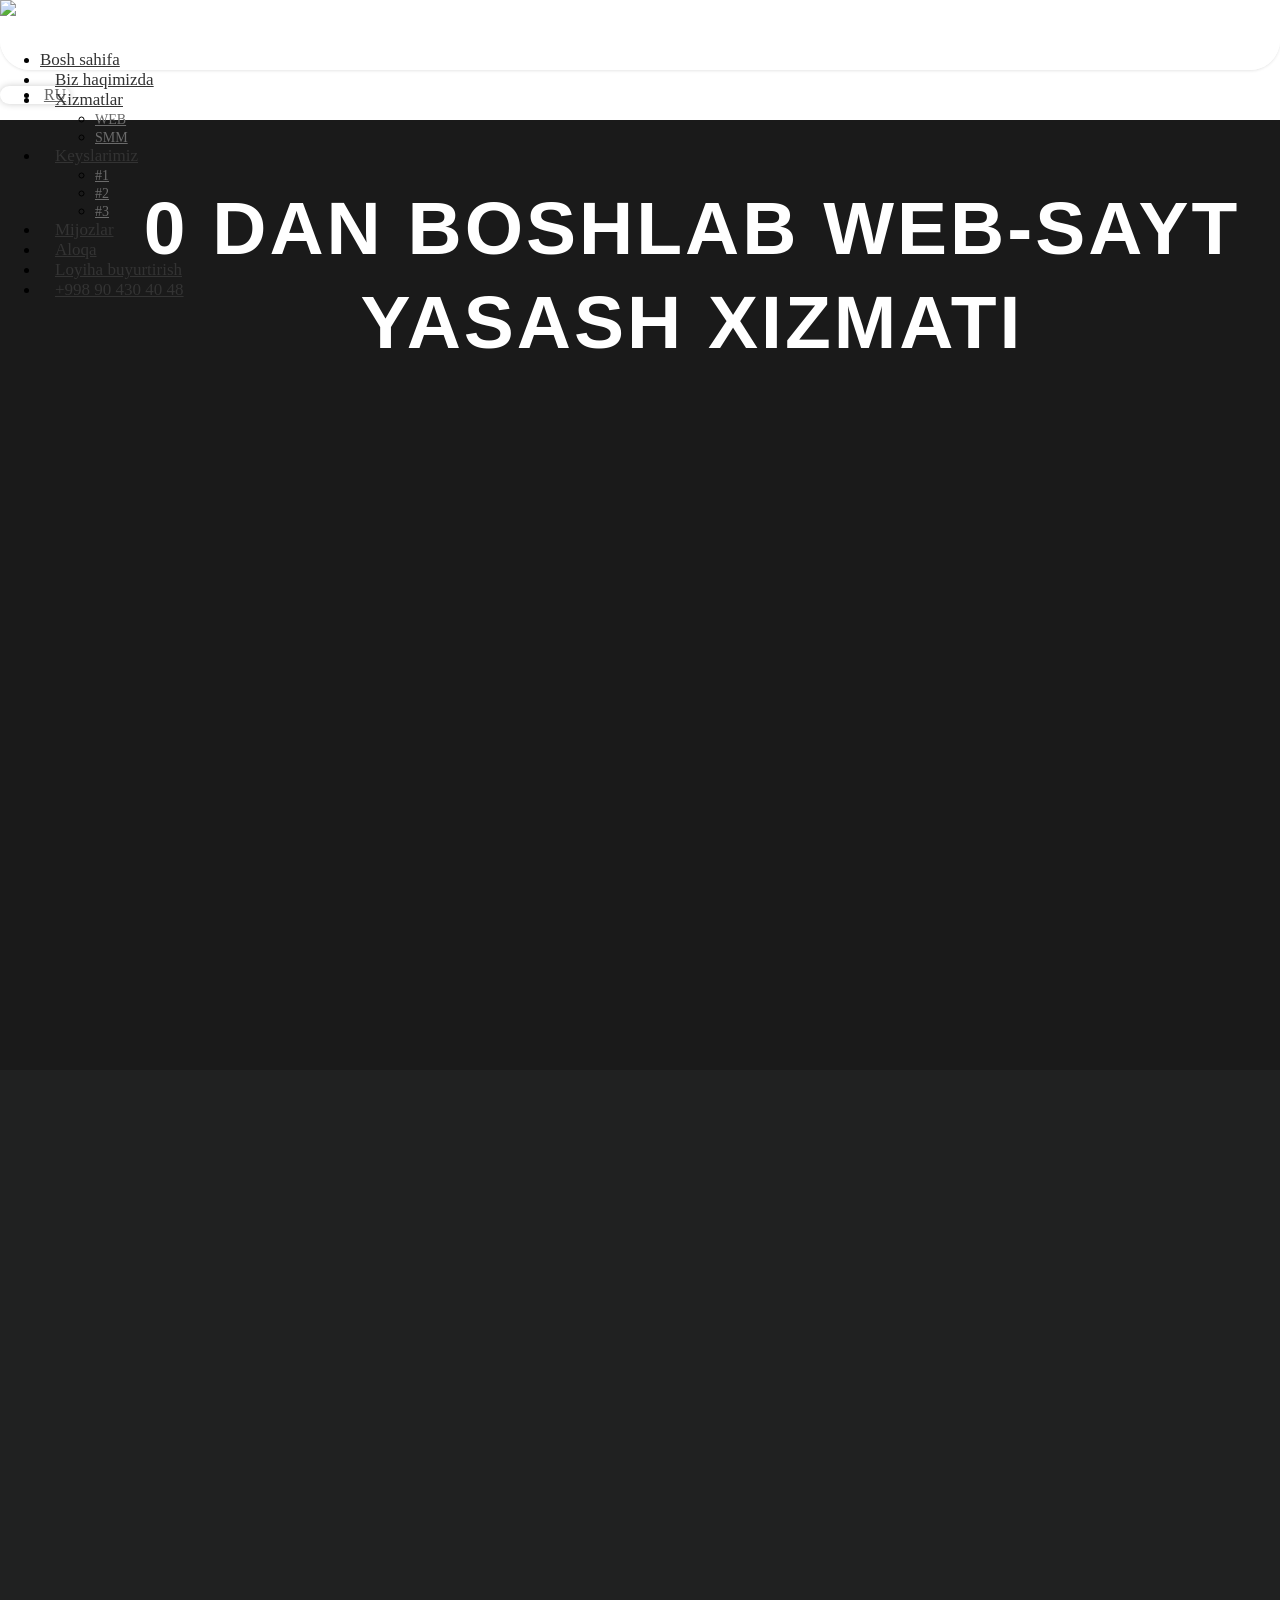
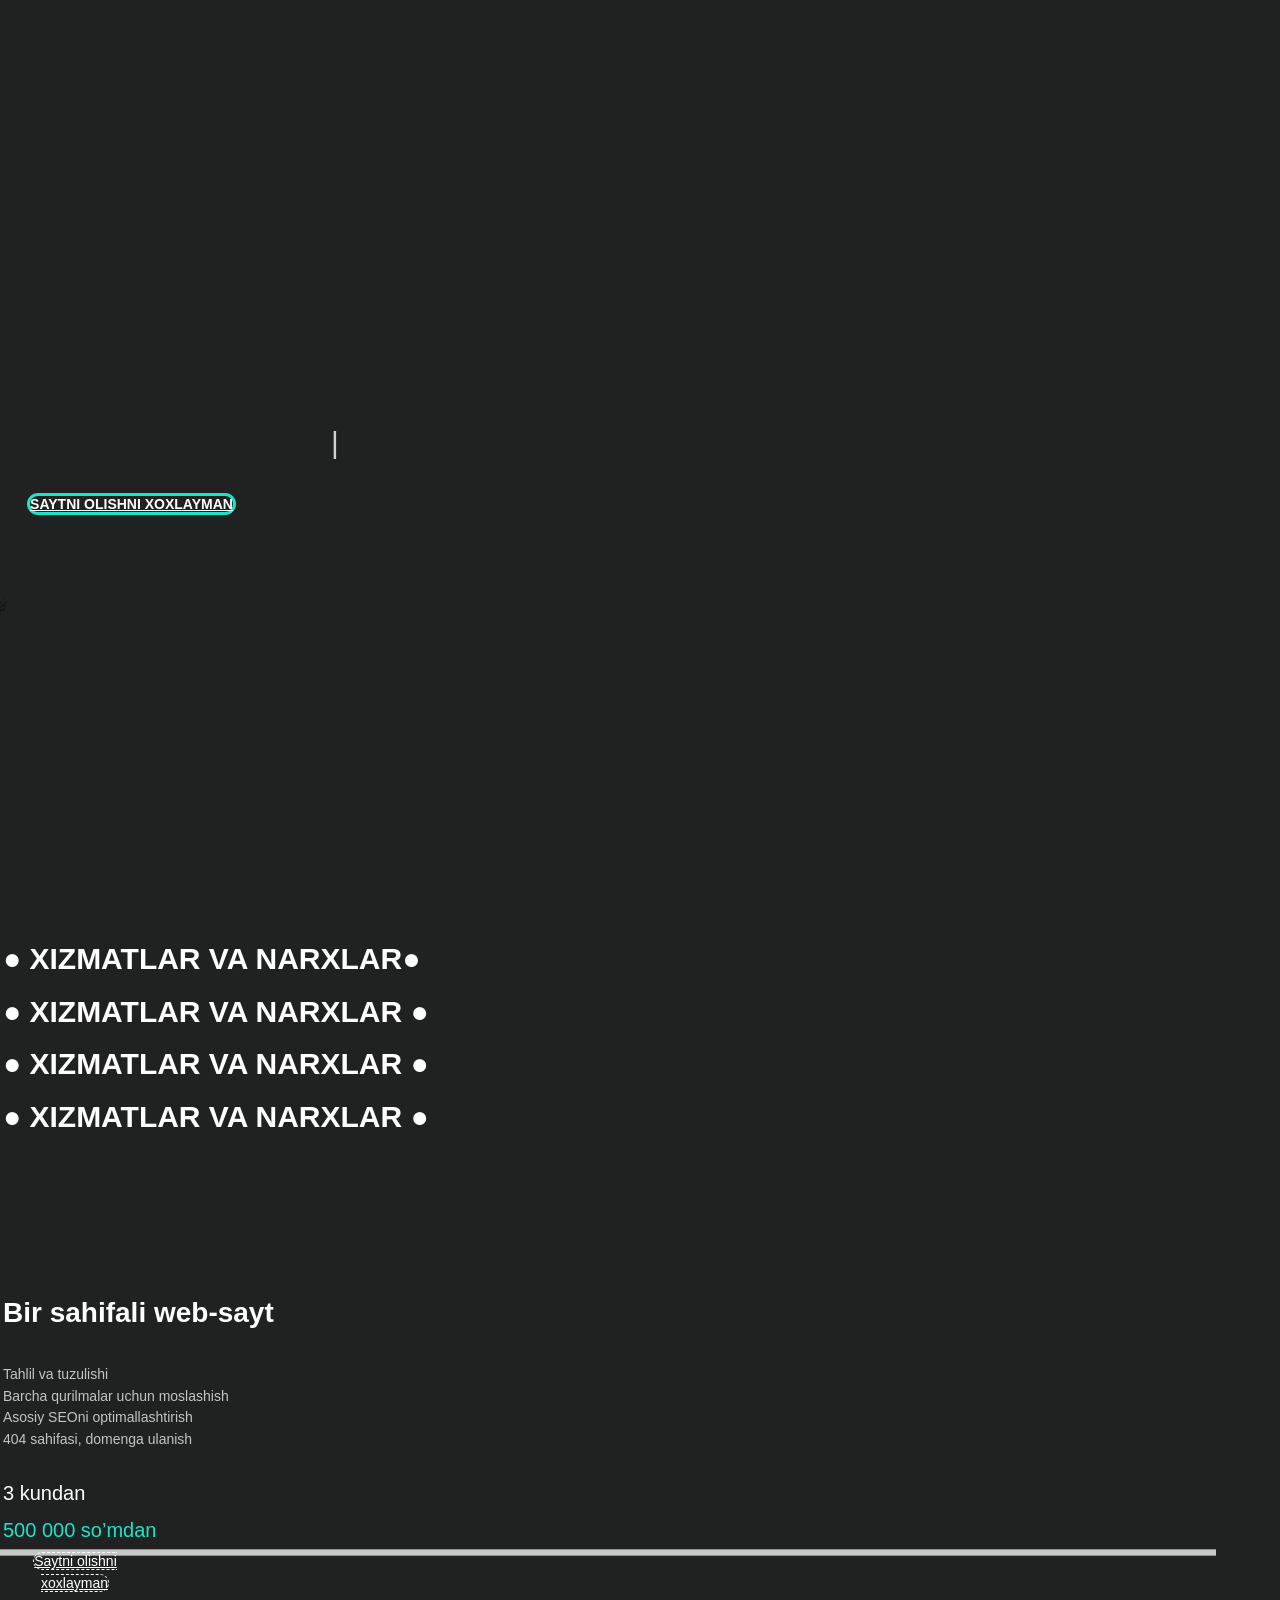
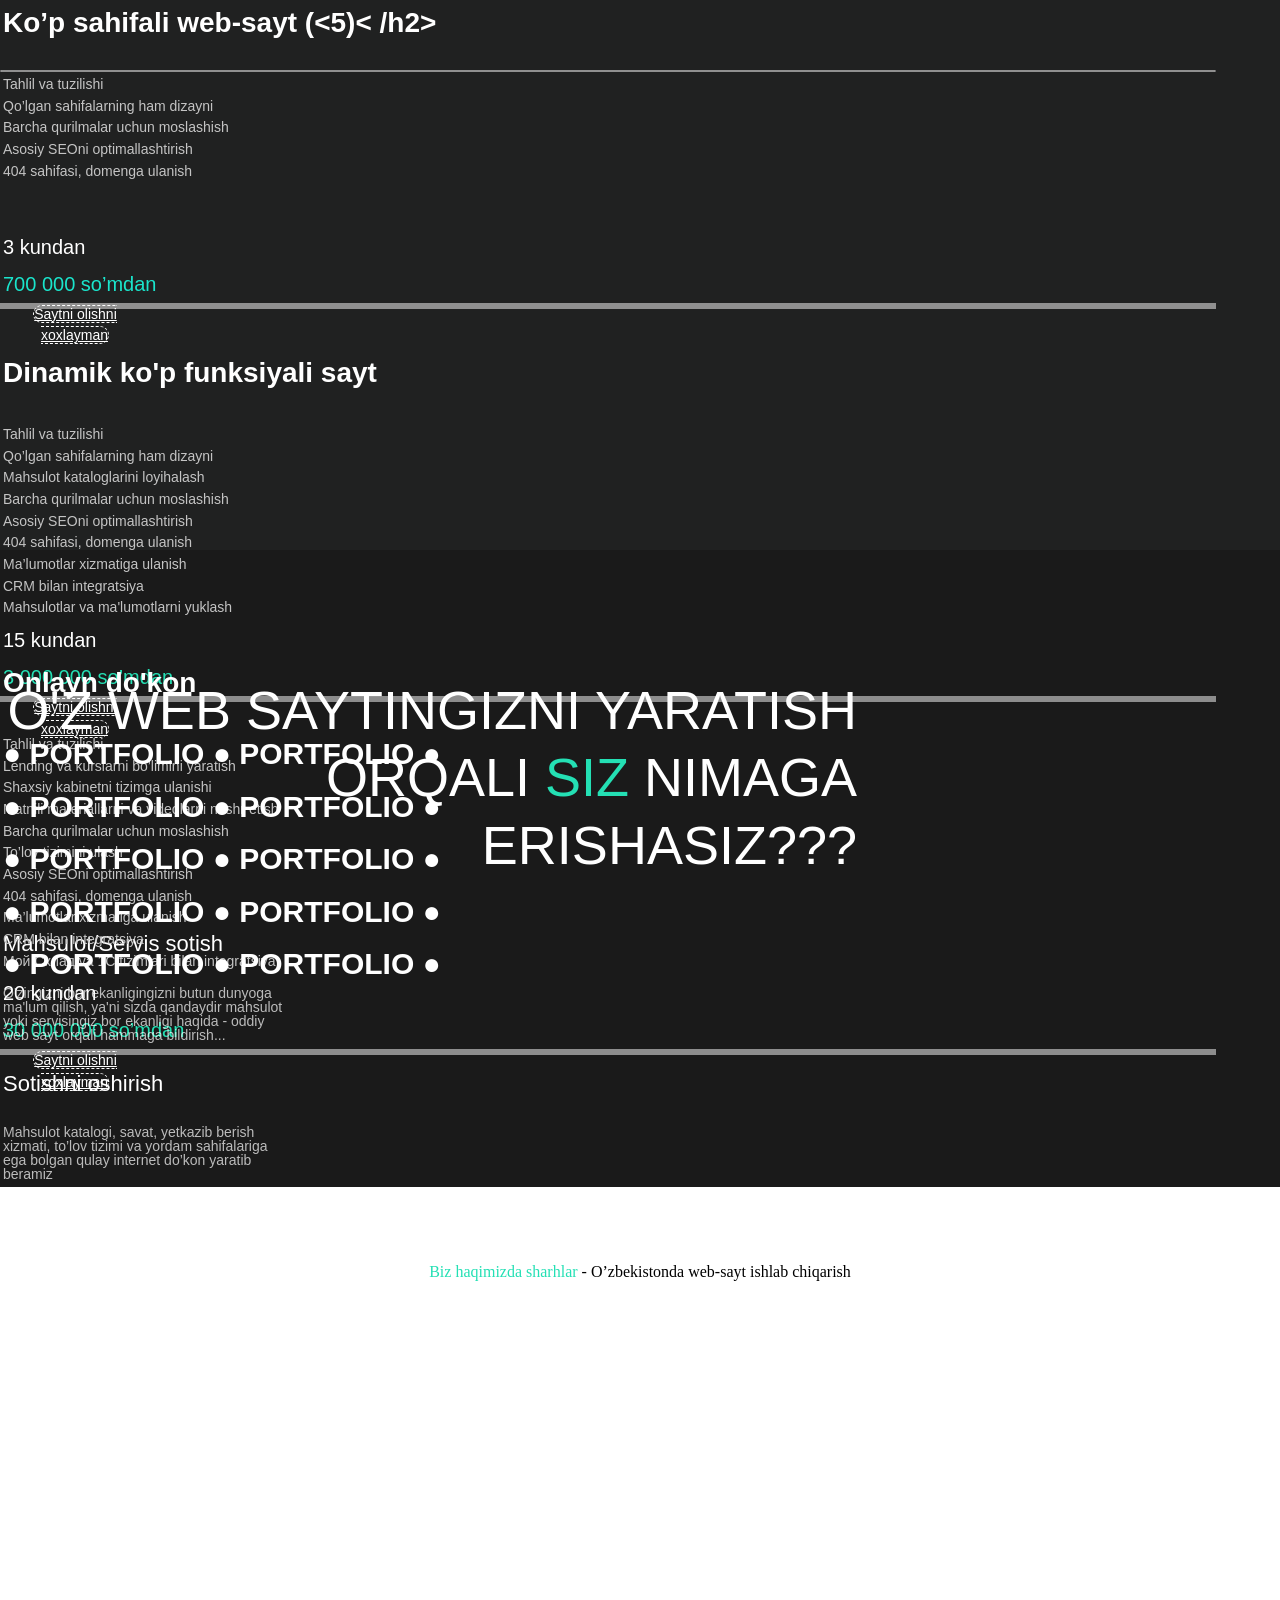
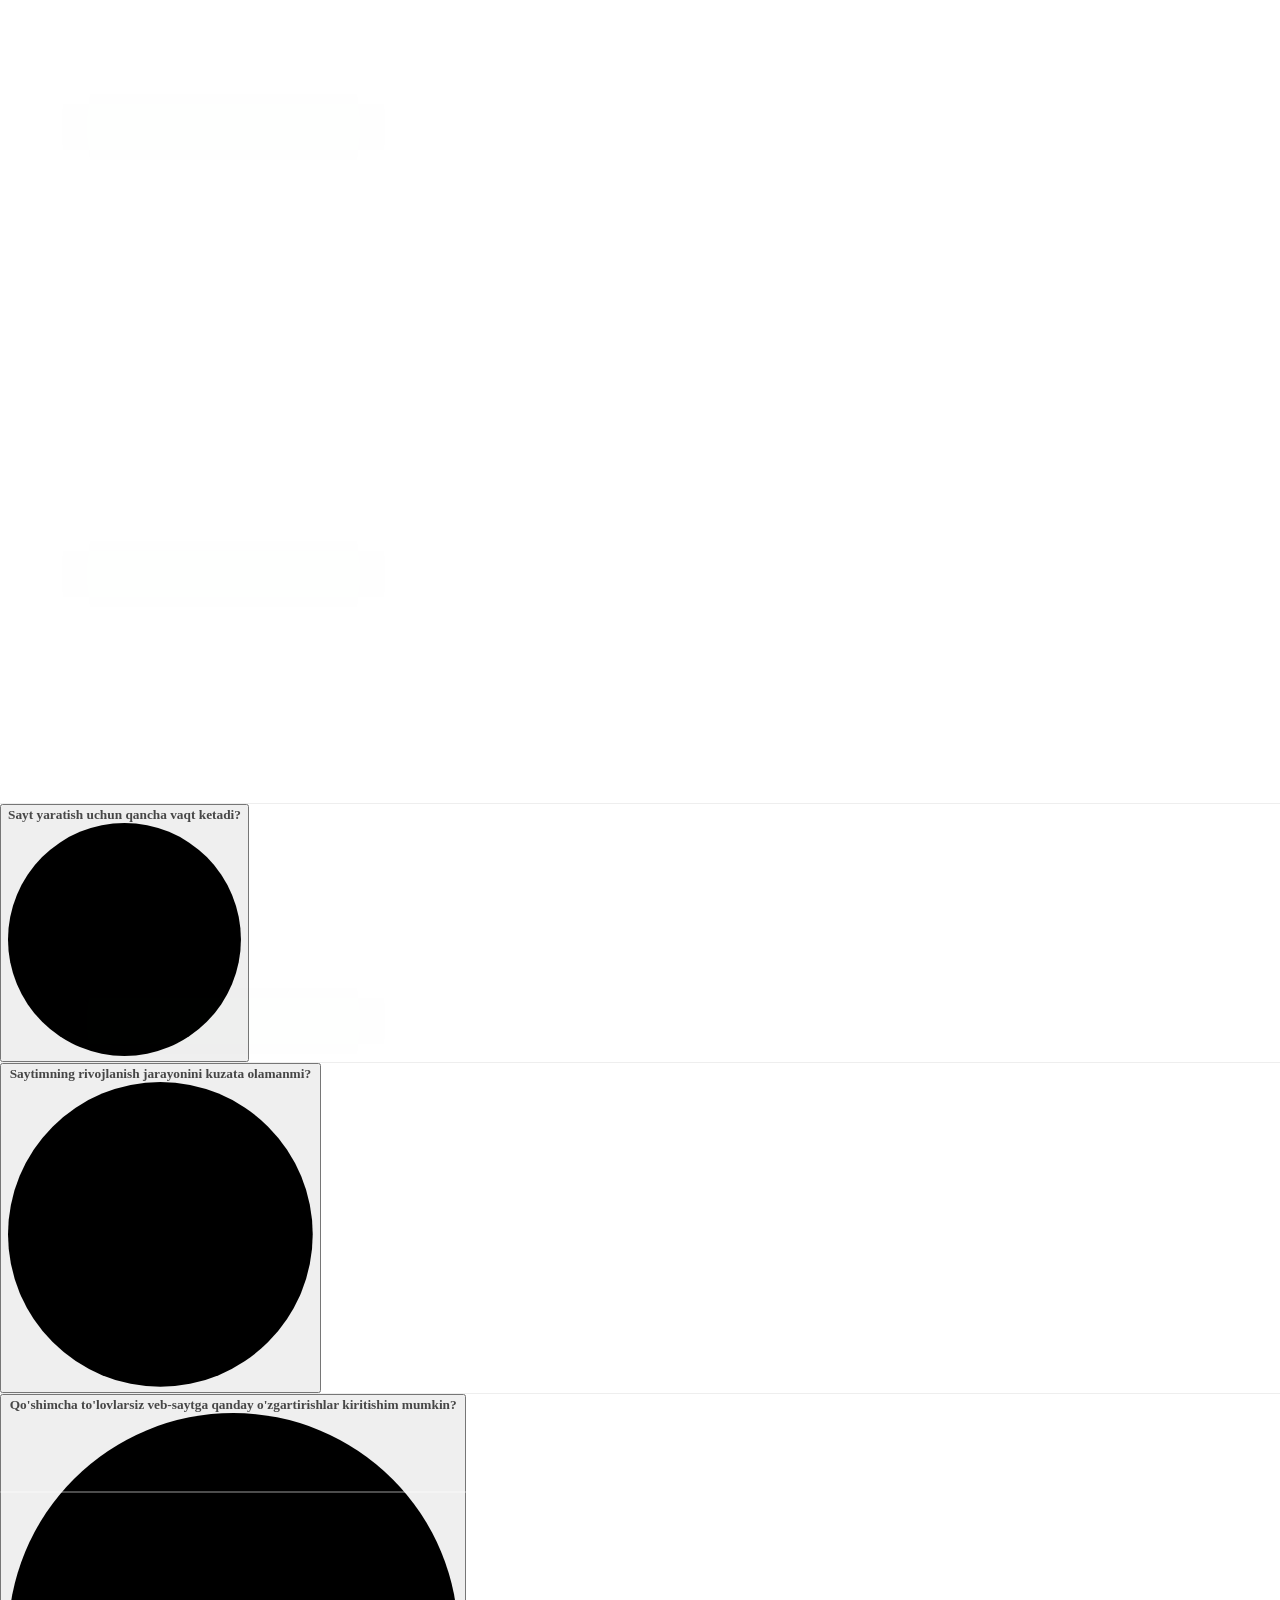
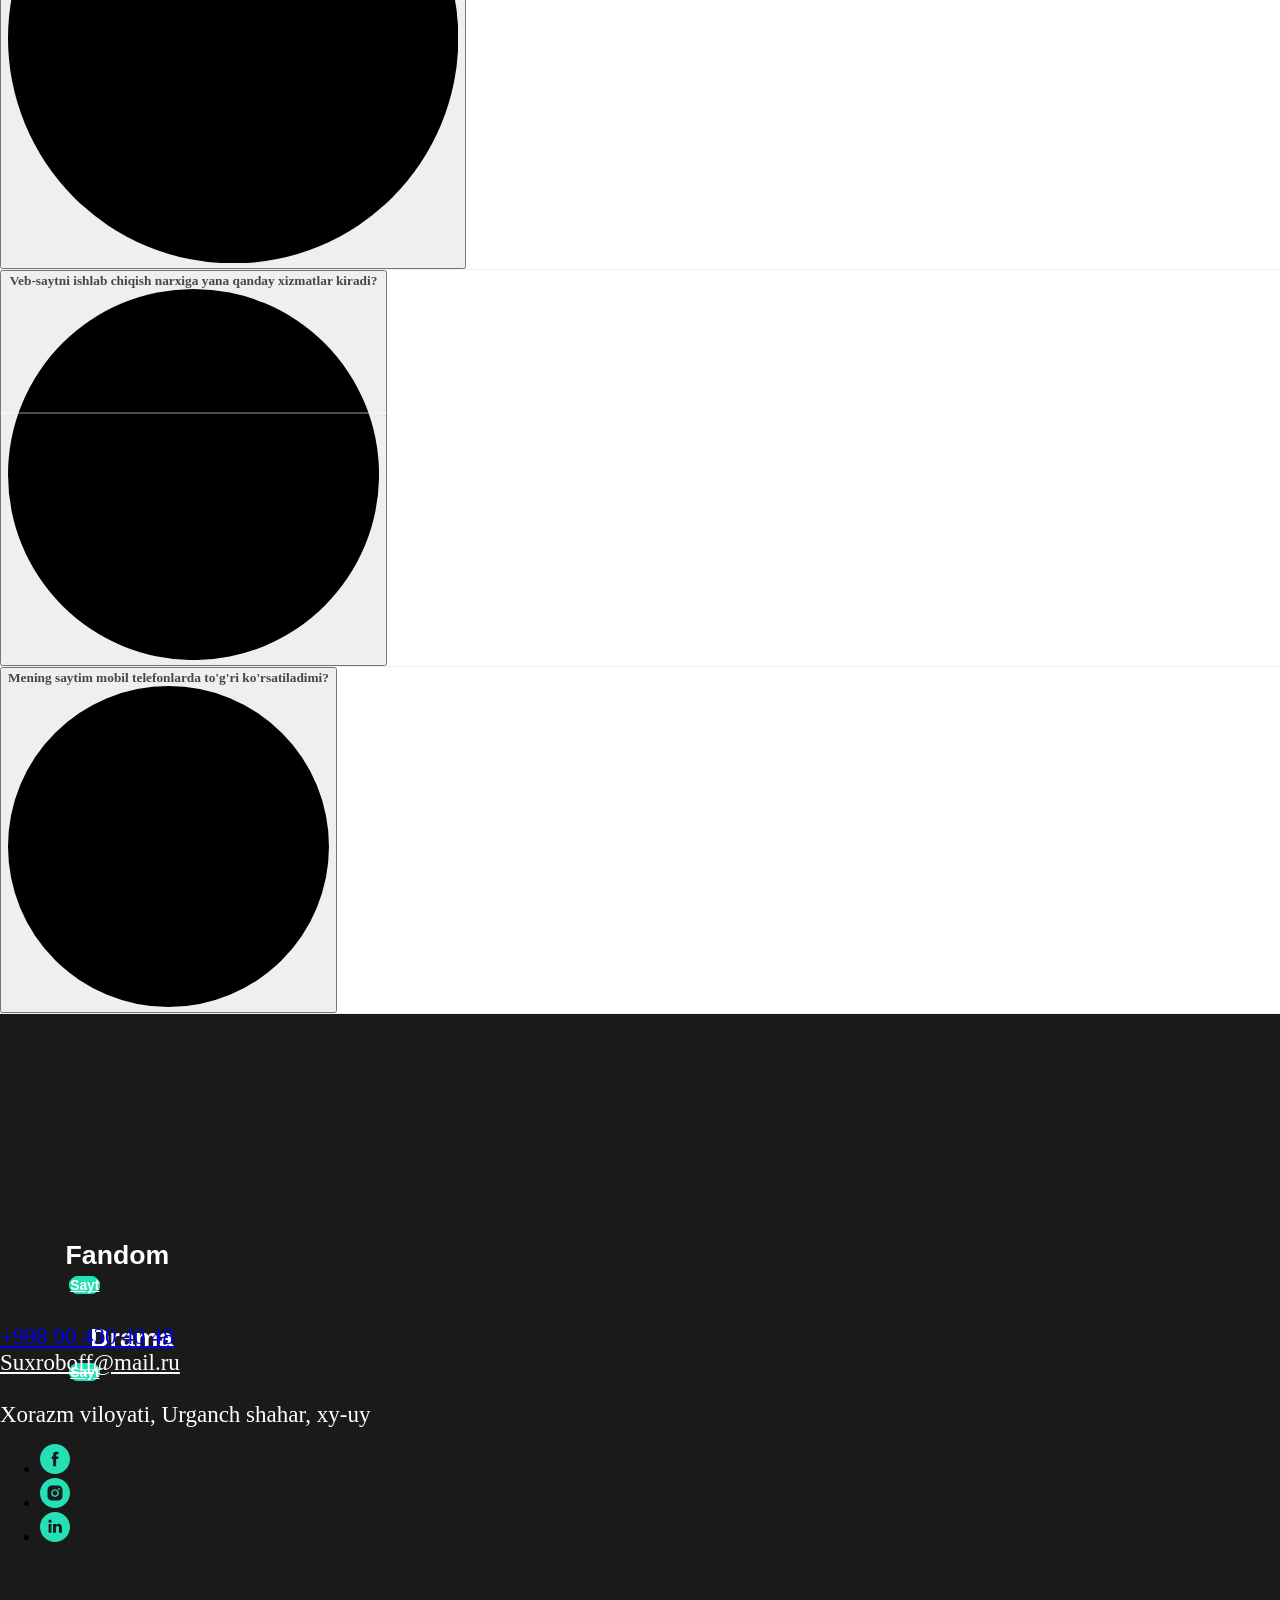
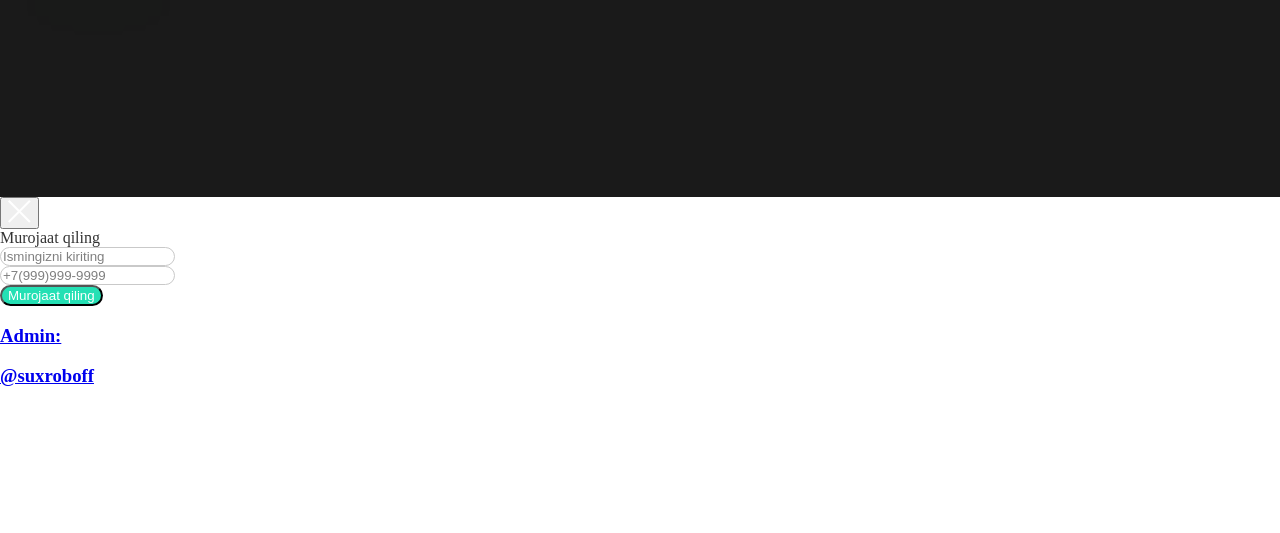
==== commit e07df74c: "Update index.html" ====
--- a/index.html
+++ b/index.html
@@ -1010,7 +1010,7 @@
             <div id="nav511477804" class="t456 t456__positionfixed tmenu-mobile__menucontent_hidden tmenu-mobile__menucontent_fixed" style="background-color: rgba(255,255,255,0.95); height:70px; box-shadow: 0px 1px 3px rgba(0,0,0,0.10);" data-bgcolor-hex="#ffffff" data-bgcolor-rgba="rgba(255,255,255,0.95)" data-navmarker="nav511477804marker" data-appearoffset="" data-bgopacity-two="90" data-menushadow="10" data-bgopacity="0.95" data-bgcolor-rgba-afterscroll="rgba(255,255,255,0.90)" data-menu-items-align="right" data-menu="yes">
                 <div class="t456__maincontainer " style="height:70px;">
                     <div class="t456__leftwrapper" style="min-width:30px;width:30px;">
-                        <div class="t456__logowrapper" style="display: block;"><a href="https://pusk.uz" style="color:#ffffff;"><img class="t456__imglogo t456__imglogomobile" src="https://drive.google.com/uc?export=view&id=1VGVPiIJMro46QaFmKZCnAYELVHmjtwoU" imgfield="img" style="max-width: 30px; width: 30px;" alt="iCORP"></a></div>
+                        <div class="t456__logowrapper" style="display: block;"><a href="https://pusk.uz" style="color:#ffffff;"><img class="t456__imglogo t456__imglogomobile" src="rocket-innovation-space-svgrepo-com." imgfield="img" style="max-width: 30px; width: 30px;" alt="iCORP"></a></div>
                     </div>
                     <nav class="t456__rightwrapper t456__menualign_right" style="">
                         <ul role="list" class="t456__list t-menu__list">
@@ -1774,7 +1774,7 @@
                     <div class='t396__elem tn-elem tn-elem__5757882631636977760946 ' data-elem-id='1636977760946' data-elem-type='shape' data-field-top-value="602" data-field-left-value="573" data-field-height-value="55" data-field-width-value="54" data-field-axisy-value="top" data-field-axisx-value="left" data-field-container-value="grid" data-field-topunits-value="px" data-field-leftunits-value="px" data-field-heightunits-value="px" data-field-widthunits-value="px" data-animate-mobile="y" data-animate-sbs-event="blockintoview" data-animate-sbs-trg="1" data-animate-sbs-trgofst="0" data-animate-sbs-loop="loop" data-animate-sbs-opts="[{'ti':'0','mx':'0','my':'0','sx':'1','sy':'1','op':'1','ro':'0','bl':'0','ea':'','dt':'0'},{'ti':500,'mx':'0','my':20,'sx':'1','sy':'1','op':'1','ro':'0','bl':'0','ea':'easeIn','dt':'0'},{'ti':'1000','mx':'0','my':0,'sx':'1','sy':'1','op':'1','ro':'0','bl':'0','ea':'easeOut','dt':'0'}]" data-field-top-res-320-value="562" data-field-left-res-320-value="131" data-field-height-res-320-value="59" data-field-width-res-320-value="58" data-field-top-res-480-value="497" data-field-left-res-480-value="213" data-field-top-res-640-value="585" data-field-left-res-640-value="293" data-field-top-res-960-value="629" data-field-left-res-960-value="453">
                         <div class='tn-atom t-bgimg' data-original="https://static.tildacdn.com/tild6637-6661-4538-b666-346139326436/Frame_1.svg" style="background-image:url('https://static.tildacdn.com/tild6637-6661-4538-b666-346139326436/Frame_1.svg');"></div>
                     </div>
-                    <div class='t396__elem tn-elem tn-elem__5757882631637185128616' data-elem-id='1637185128616' data-elem-type='shape' data-field-top-value="14" data-field-left-value="0" data-field-height-value="78" data-field-width-value="76" data-field-axisy-value="top" data-field-axisx-value="center" data-field-container-value="grid" data-field-topunits-value="%" data-field-leftunits-value="px" data-field-heightunits-value="px" data-field-widthunits-value="px" data-field-top-res-320-value="16" data-field-top-res-480-value="11" data-field-left-res-480-value="1" data-field-top-res-640-value="16" data-field-left-res-640-value="1" data-field-top-res-960-value="17" data-field-left-res-960-value="1"><a class='tn-atom t-bgimg' href="/" data-original="" style="background-image:url('');"></a></div>
+                    <div class='t396__elem tn-elem tn-elem__5757882631637185128616' data-elem-id='1637185128616' data-elem-type='shape' data-field-top-value="14" data-field-left-value="0" data-field-height-value="78" data-field-width-value="76" data-field-axisy-value="top" data-field-axisx-value="center" data-field-container-value="grid" data-field-topunits-value="%" data-field-leftunits-value="px" data-field-heightunits-value="px" data-field-widthunits-value="px" data-field-top-res-320-value="16" data-field-top-res-480-value="11" data-field-left-res-480-value="1" data-field-top-res-640-value="16" data-field-left-res-640-value="1" data-field-top-res-960-value="17" data-field-left-res-960-value="1"><a class='tn-atom t-bgimg' href="/" data-original="rocket-innovation-space-svgrepo-com.svg" style="background-image:url('rocket-innovation-space-svgrepo-com.svg');"></a></div>
                     <div class='t396__elem tn-elem tn-elem__5757882631671093568534' data-elem-id='1671093568534' data-elem-type='shape' data-field-top-value="0" data-field-left-value="0" data-field-height-value="100" data-field-width-value="100" data-field-axisy-value="bottom" data-field-axisx-value="center" data-field-container-value="window" data-field-topunits-value="px" data-field-leftunits-value="px" data-field-heightunits-value="px" data-field-widthunits-value="%">
                         <div class='tn-atom'></div>
                     </div>
@@ -2501,7 +2501,7 @@
                         <div class='tn-atom' field='tn_text_1637926308222'>Biz sizga shaxsiy web-sayt yaratib beramiz va bundan tashqari potensial mijozga individuallikni ta’kidlash uchun xizmatni qulay va chunarli qilib tashkil qilib beramiz</div>
                     </div>
                     <div class='t396__elem tn-elem tn-elem__5757882651637927617409 ' data-elem-id='1637927617409' data-elem-type='shape' data-field-top-value="260" data-field-left-value="914" data-field-height-value="256" data-field-width-value="256" data-field-axisy-value="top" data-field-axisx-value="left" data-field-container-value="grid" data-field-topunits-value="px" data-field-leftunits-value="px" data-field-heightunits-value="px" data-field-widthunits-value="px" data-animate-mobile="y" data-animate-sbs-event="scroll" data-animate-sbs-trg="0" data-animate-sbs-trgofst="285" data-animate-sbs-opts="[{'mx':'0','my':'0','sx':'1','sy':'1','op':'1','ro':'0','bl':'0','di':'0'},{'mx':0,'my':0,'sx':'1','sy':'1','op':'1','ro':220,'bl':'0','di':480,'fi':'fixed'}]" data-field-top-res-320-value="422" data-field-left-res-320-value="210" data-field-height-res-320-value="82" data-field-width-res-320-value="82" data-animate-sbs-opts-res-320="[{'mx':'0','my':'0','sx':'1','sy':'1','op':'1','ro':'0','bl':'0','di':'0'},{'mx':'0','my':'0','sx':'1','sy':'1','op':'1','ro':360,'bl':'0','di':1000,'fi':''}]" data-field-top-res-480-value="459" data-field-left-res-480-value="345" data-field-top-res-640-value="39" data-field-left-res-640-value="36" data-field-height-res-640-value="86" data-field-width-res-640-value="86" data-field-top-res-960-value="294" data-field-left-res-960-value="688">
-                        <div class='tn-atom t-bgimg' data-original="https://drive.google.com/uc?export=view&id=1h26MzDDoS0v5RkS_LZx5HgFtDz0HpivB" style="background-image:url('https://drive.google.com/uc?export=view&id=1h26MzDDoS0v5RkS_LZx5HgFtDz0HpivB');"></div>
+                        <div class='tn-atom t-bgimg' data-original="set-up-svgrepo-com.svg" style="background-image:url('set-up-svgrepo-com.svg');"></div>
                     </div>
                 </div>
             </div>
@@ -5914,7 +5914,7 @@
                     <div class='t396__elem tn-elem tn-elem__6513551801673175541978 t-animate' data-elem-id='1673175541978' data-elem-type='shape' data-field-top-value="25" data-field-left-value="20" data-field-height-value="488" data-field-width-value="559" data-field-axisy-value="top" data-field-axisx-value="left" data-field-container-value="grid" data-field-topunits-value="px" data-field-leftunits-value="px" data-field-heightunits-value="px" data-field-widthunits-value="px" data-animate-style="zoomin" data-animate-duration="1" data-animate-scale="0.9" data-field-top-res-320-value="36" data-field-left-res-320-value="8" data-field-height-res-320-value="345" data-field-width-res-320-value="304" data-field-top-res-480-value="17" data-field-left-res-480-value="14" data-field-height-res-480-value="396" data-field-width-res-480-value="454" data-field-top-res-640-value="21" data-field-left-res-640-value="11" data-field-height-res-640-value="539" data-field-width-res-640-value="618" data-field-top-res-960-value="31" data-field-left-res-960-value="10" data-field-height-res-960-value="395" data-field-width-res-960-value="453">
                         <div class='tn-atom'></div>
                     </div>
-                    <div class='t396__elem tn-elem tn-elem__6513551801673172051320' data-elem-id='1673172051320' data-elem-type='image' data-field-top-value="25" data-field-left-value="20" data-field-width-value="559" data-field-axisy-value="top" data-field-axisx-value="left" data-field-container-value="grid" data-field-topunits-value="px" data-field-leftunits-value="px" data-field-heightunits-value="" data-field-widthunits-value="px" data-field-filewidth-value="1680" data-field-fileheight-value="782" data-field-top-res-320-value="36" data-field-left-res-320-value="8" data-field-width-res-320-value="304" data-field-top-res-480-value="17" data-field-left-res-480-value="14" data-field-width-res-480-value="454" data-field-top-res-640-value="21" data-field-left-res-640-value="11" data-field-width-res-640-value="618" data-field-top-res-960-value="31" data-field-left-res-960-value="10" data-field-width-res-960-value="453"><a class='tn-atom' href="https://fandom.uz/" target="_blank"><img class='tn-atom__img t-img' data-original='https://drive.google.com/uc?export=view&id=1dFCGcIAM6ilDmZwJMPIB9t1r7LOUuTVN' alt='' imgfield='tn_img_1673172051320' /></a></div>
+                    <div class='t396__elem tn-elem tn-elem__6513551801673172051320' data-elem-id='1673172051320' data-elem-type='image' data-field-top-value="25" data-field-left-value="20" data-field-width-value="559" data-field-axisy-value="top" data-field-axisx-value="left" data-field-container-value="grid" data-field-topunits-value="px" data-field-leftunits-value="px" data-field-heightunits-value="" data-field-widthunits-value="px" data-field-filewidth-value="1680" data-field-fileheight-value="782" data-field-top-res-320-value="36" data-field-left-res-320-value="8" data-field-width-res-320-value="304" data-field-top-res-480-value="17" data-field-left-res-480-value="14" data-field-width-res-480-value="454" data-field-top-res-640-value="21" data-field-left-res-640-value="11" data-field-width-res-640-value="618" data-field-top-res-960-value="31" data-field-left-res-960-value="10" data-field-width-res-960-value="453"><a class='tn-atom' href="https://fandom.uz/" target="_blank"><img class='tn-atom__img t-img' data-original='fandom 1300x600.jpg' alt='' imgfield='tn_img_1673172051320' /></a></div>
                     <div class='t396__elem tn-elem tn-elem__6513551801673173770501' data-elem-id='1673173770501' data-elem-type='image' data-field-top-value="25" data-field-left-value="622" data-field-width-value="559" data-field-axisy-value="top" data-field-axisx-value="left" data-field-container-value="grid" data-field-topunits-value="px" data-field-leftunits-value="px" data-field-heightunits-value="" data-field-widthunits-value="px" data-field-filewidth-value="1680" data-field-fileheight-value="782" data-field-top-res-320-value="414" data-field-left-res-320-value="8" data-field-width-res-320-value="303" data-field-top-res-480-value="431" data-field-left-res-480-value="14" data-field-width-res-480-value="452" data-field-top-res-640-value="586" data-field-left-res-640-value="12" data-field-width-res-640-value="616" data-field-top-res-960-value="31" data-field-left-res-960-value="497" data-field-width-res-960-value="453"><a class='tn-atom' target="_blank" href="https://drama.uz/">
                             <img class='tn-atom__img t-img' data-original='drama-1300x600.jpg' alt='' imgfield='tn_img_1673173770501' /></a></div>
                     <div class='t396__elem tn-elem tn-elem__6513551801673172681249 ' data-elem-id='1673172681249' data-elem-type='shape' data-field-top-value="339" data-field-left-value="17" data-field-height-value="123" data-field-width-value="8" data-field-axisy-value="top" data-field-axisx-value="left" data-field-container-value="grid" data-field-topunits-value="px" data-field-leftunits-value="px" data-field-heightunits-value="px" data-field-widthunits-value="px" data-animate-mobile="y" data-animate-sbs-event="scroll" data-animate-sbs-trg="1" data-animate-sbs-trgofst="0" data-animate-sbs-opts="[{'di':'0','mx':'0','my':'0','sx':'1','sy':'1','op':'1','ro':'0','bl':'0','fi':'','dd':'0'},{'di':0,'mx':'0','my':'0','sx':'1','sy':0.5,'op':'1','ro':'0','bl':'0','fi':'','dd':'0'},{'di':400,'mx':'0','my':'0','sx':'1','sy':1,'op':'1','ro':'0','bl':'0','fi':'','dd':'0'}]" data-field-top-res-320-value="227" data-field-left-res-320-value="6" data-field-height-res-320-value="66" data-field-width-res-320-value="5" data-field-top-res-480-value="272" data-field-left-res-480-value="11" data-field-height-res-480-value="99" data-field-width-res-480-value="7" data-field-top-res-640-value="368" data-field-left-res-640-value="7" data-field-height-res-640-value="135" data-field-width-res-640-value="10" data-field-top-res-960-value="285" data-field-left-res-960-value="8" data-field-height-res-960-value="99" data-field-width-res-960-value="7">
@@ -5934,10 +5934,10 @@
                     </div>
                     <div class='t396__elem tn-elem tn-elem__6513551801673173879688 t-animate' data-elem-id='1673173879688' data-elem-type='button' data-field-top-value="420" data-field-left-value="695" data-field-height-value="37" data-field-width-value="159" data-field-axisy-value="top" data-field-axisx-value="left" data-field-container-value="grid" data-field-topunits-value="px" data-field-leftunits-value="px" data-field-heightunits-value="px" data-field-widthunits-value="px" data-animate-style="fadeinup" data-animate-duration="1" data-animate-delay="0.2" data-animate-distance="20" data-field-top-res-320-value="596" data-field-left-res-320-value="188" data-field-height-res-320-value="89" data-field-width-res-320-value="89" data-field-top-res-480-value="752" data-field-left-res-480-value="72" data-field-height-res-480-value="30" data-field-width-res-480-value="128" data-field-top-res-640-value="1023" data-field-left-res-640-value="91" data-field-height-res-640-value="41" data-field-width-res-640-value="175" data-field-top-res-960-value="351" data-field-left-res-960-value="557" data-field-height-res-960-value="30" data-field-width-res-960-value="129"><a class='tn-atom' target="_blank" href="https://drama.uz/">Sayt</a></div>
 
-                    <div class='t396__elem tn-elem tn-elem__6513551801673172413779 ' data-elem-id='1673172413779' data-elem-type='image' data-field-top-value="66" data-field-left-value="77" data-field-width-value="197" data-field-axisy-value="top" data-field-axisx-value="left" data-field-container-value="grid" data-field-topunits-value="px" data-field-leftunits-value="px" data-field-heightunits-value="" data-field-widthunits-value="px" data-animate-sbs-event="scroll" data-animate-sbs-trg="1" data-animate-sbs-trgofst="0" data-animate-sbs-opts="[{'di':'0','mx':'0','my':'0','sx':'1','sy':'1','op':'1','ro':'0','bl':'0','fi':'','dd':'0'},{'di':0,'mx':0,'my':40,'sx':'1','sy':'1','op':1,'ro':'0','bl':'0','fi':'','dd':'0'},{'di':500,'mx':0,'my':-10,'sx':'1','sy':'1','op':'1','ro':'0','bl':'0','fi':'','dd':'0'}]" data-field-filewidth-value="1080" data-field-fileheight-value="2304" data-field-top-res-320-value="18" data-field-left-res-320-value="26" data-field-width-res-320-value="130" data-field-top-res-480-value="49" data-field-left-res-480-value="61" data-field-width-res-480-value="160" data-field-top-res-640-value="66" data-field-left-res-640-value="77" data-field-width-res-640-value="217" data-field-top-res-960-value="64" data-field-left-res-960-value="56" data-field-width-res-960-value="159"><a class='tn-atom' href="https://fandom.uz/" target="_blank"><img class='tn-atom__img t-img' data-original='https://drive.google.com/uc?export=view&id=17AqI8OA0MG2vvEC7j_GEHIa9up9HxazA' alt='' imgfield='tn_img_1673172413779' /></a></div>
-
-
-                    <div class='t396__elem tn-elem tn-elem__6513551801673174096495 ' data-elem-id='1673174096495' data-elem-type='image' data-field-top-value="66" data-field-left-value="927" data-field-width-value="197" data-field-axisy-value="top" data-field-axisx-value="left" data-field-container-value="grid" data-field-topunits-value="px" data-field-leftunits-value="px" data-field-heightunits-value="" data-field-widthunits-value="px" data-animate-sbs-event="scroll" data-animate-sbs-trg="1" data-animate-sbs-trgofst="0" data-animate-sbs-opts="[{'di':'0','mx':'0','my':'0','sx':'1','sy':'1','op':'1','ro':'0','bl':'0','fi':'','dd':'0'},{'di':0,'mx':0,'my':40,'sx':'1','sy':'1','op':1,'ro':'0','bl':'0','fi':'','dd':'0'},{'di':500,'mx':0,'my':-10,'sx':'1','sy':'1','op':'1','ro':'0','bl':'0','fi':'','dd':'0'}]" data-field-filewidth-value="1080" data-field-fileheight-value="2304" data-field-top-res-320-value="396" data-field-left-res-320-value="26" data-field-width-res-320-value="130" data-field-top-res-480-value="465" data-field-left-res-480-value="258" data-field-width-res-480-value="159" data-field-top-res-640-value="634" data-field-left-res-640-value="346" data-field-width-res-640-value="216" data-field-top-res-960-value="64" data-field-left-res-960-value="744" data-field-width-res-960-value="159"><a class='tn-atom' target="_blank" href="https://drama.uz/"><img class='tn-atom__img t-img' data-original='https://drive.google.com/uc?export=view&id=1ARuX1QTfajSCHRRcg2XXw8m8t17fKzJo' alt='' imgfield='tn_img_1673174096495' /></a></div>
+                    <div class='t396__elem tn-elem tn-elem__6513551801673172413779 ' data-elem-id='1673172413779' data-elem-type='image' data-field-top-value="66" data-field-left-value="77" data-field-width-value="197" data-field-axisy-value="top" data-field-axisx-value="left" data-field-container-value="grid" data-field-topunits-value="px" data-field-leftunits-value="px" data-field-heightunits-value="" data-field-widthunits-value="px" data-animate-sbs-event="scroll" data-animate-sbs-trg="1" data-animate-sbs-trgofst="0" data-animate-sbs-opts="[{'di':'0','mx':'0','my':'0','sx':'1','sy':'1','op':'1','ro':'0','bl':'0','fi':'','dd':'0'},{'di':0,'mx':0,'my':40,'sx':'1','sy':'1','op':1,'ro':'0','bl':'0','fi':'','dd':'0'},{'di':500,'mx':0,'my':-10,'sx':'1','sy':'1','op':'1','ro':'0','bl':'0','fi':'','dd':'0'}]" data-field-filewidth-value="1080" data-field-fileheight-value="2304" data-field-top-res-320-value="18" data-field-left-res-320-value="26" data-field-width-res-320-value="130" data-field-top-res-480-value="49" data-field-left-res-480-value="61" data-field-width-res-480-value="160" data-field-top-res-640-value="66" data-field-left-res-640-value="77" data-field-width-res-640-value="217" data-field-top-res-960-value="64" data-field-left-res-960-value="56" data-field-width-res-960-value="159"><a class='tn-atom' href="https://fandom.uz/" target="_blank"><img class='tn-atom__img t-img' data-original='fandom-720x1491.jpg' alt='' imgfield='tn_img_1673172413779' /></a></div>
+
+
+                    <div class='t396__elem tn-elem tn-elem__6513551801673174096495 ' data-elem-id='1673174096495' data-elem-type='image' data-field-top-value="66" data-field-left-value="927" data-field-width-value="197" data-field-axisy-value="top" data-field-axisx-value="left" data-field-container-value="grid" data-field-topunits-value="px" data-field-leftunits-value="px" data-field-heightunits-value="" data-field-widthunits-value="px" data-animate-sbs-event="scroll" data-animate-sbs-trg="1" data-animate-sbs-trgofst="0" data-animate-sbs-opts="[{'di':'0','mx':'0','my':'0','sx':'1','sy':'1','op':'1','ro':'0','bl':'0','fi':'','dd':'0'},{'di':0,'mx':0,'my':40,'sx':'1','sy':'1','op':1,'ro':'0','bl':'0','fi':'','dd':'0'},{'di':500,'mx':0,'my':-10,'sx':'1','sy':'1','op':'1','ro':'0','bl':'0','fi':'','dd':'0'}]" data-field-filewidth-value="1080" data-field-fileheight-value="2304" data-field-top-res-320-value="396" data-field-left-res-320-value="26" data-field-width-res-320-value="130" data-field-top-res-480-value="465" data-field-left-res-480-value="258" data-field-width-res-480-value="159" data-field-top-res-640-value="634" data-field-left-res-640-value="346" data-field-width-res-640-value="216" data-field-top-res-960-value="64" data-field-left-res-960-value="744" data-field-width-res-960-value="159"><a class='tn-atom' target="_blank" href="https://drama.uz/"><img class='tn-atom__img t-img' data-original='drama-720x1491.jpg' alt='' imgfield='tn_img_1673174096495' /></a></div>
                 </div>
             </div>
 
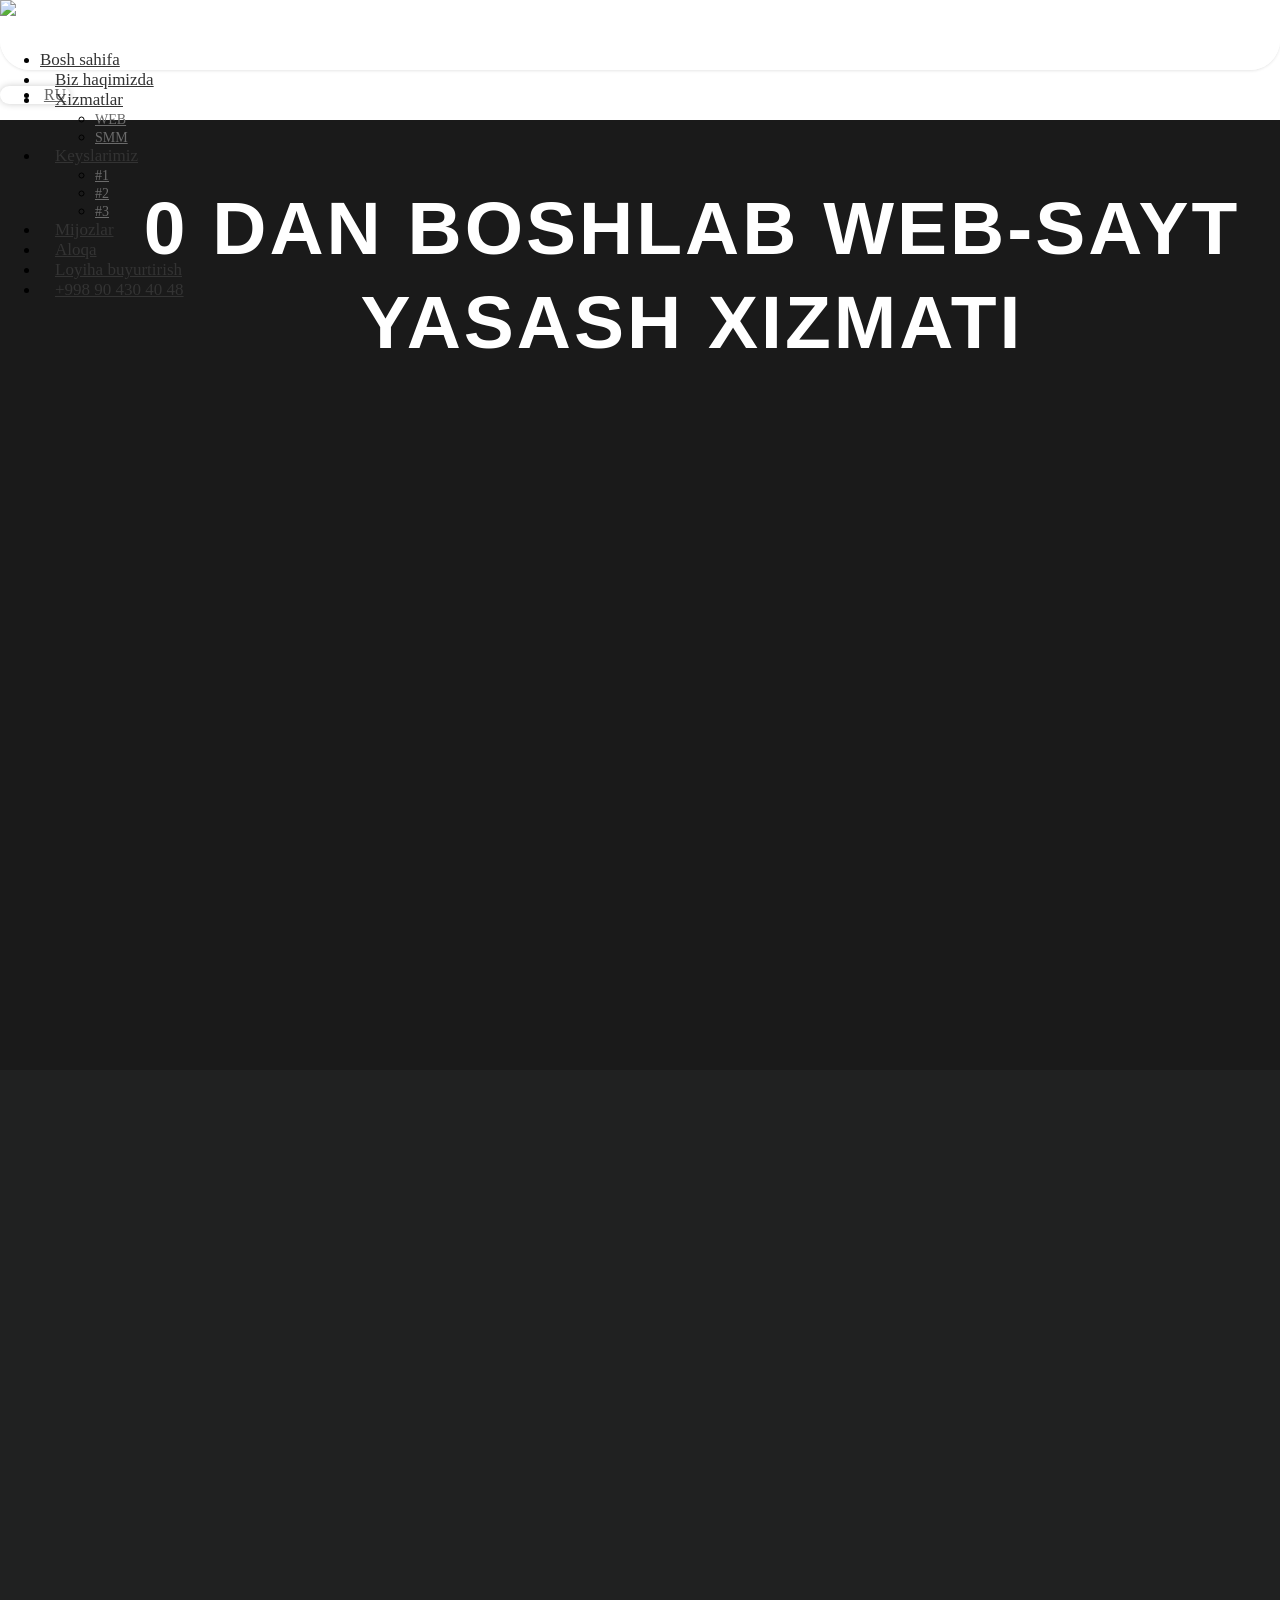
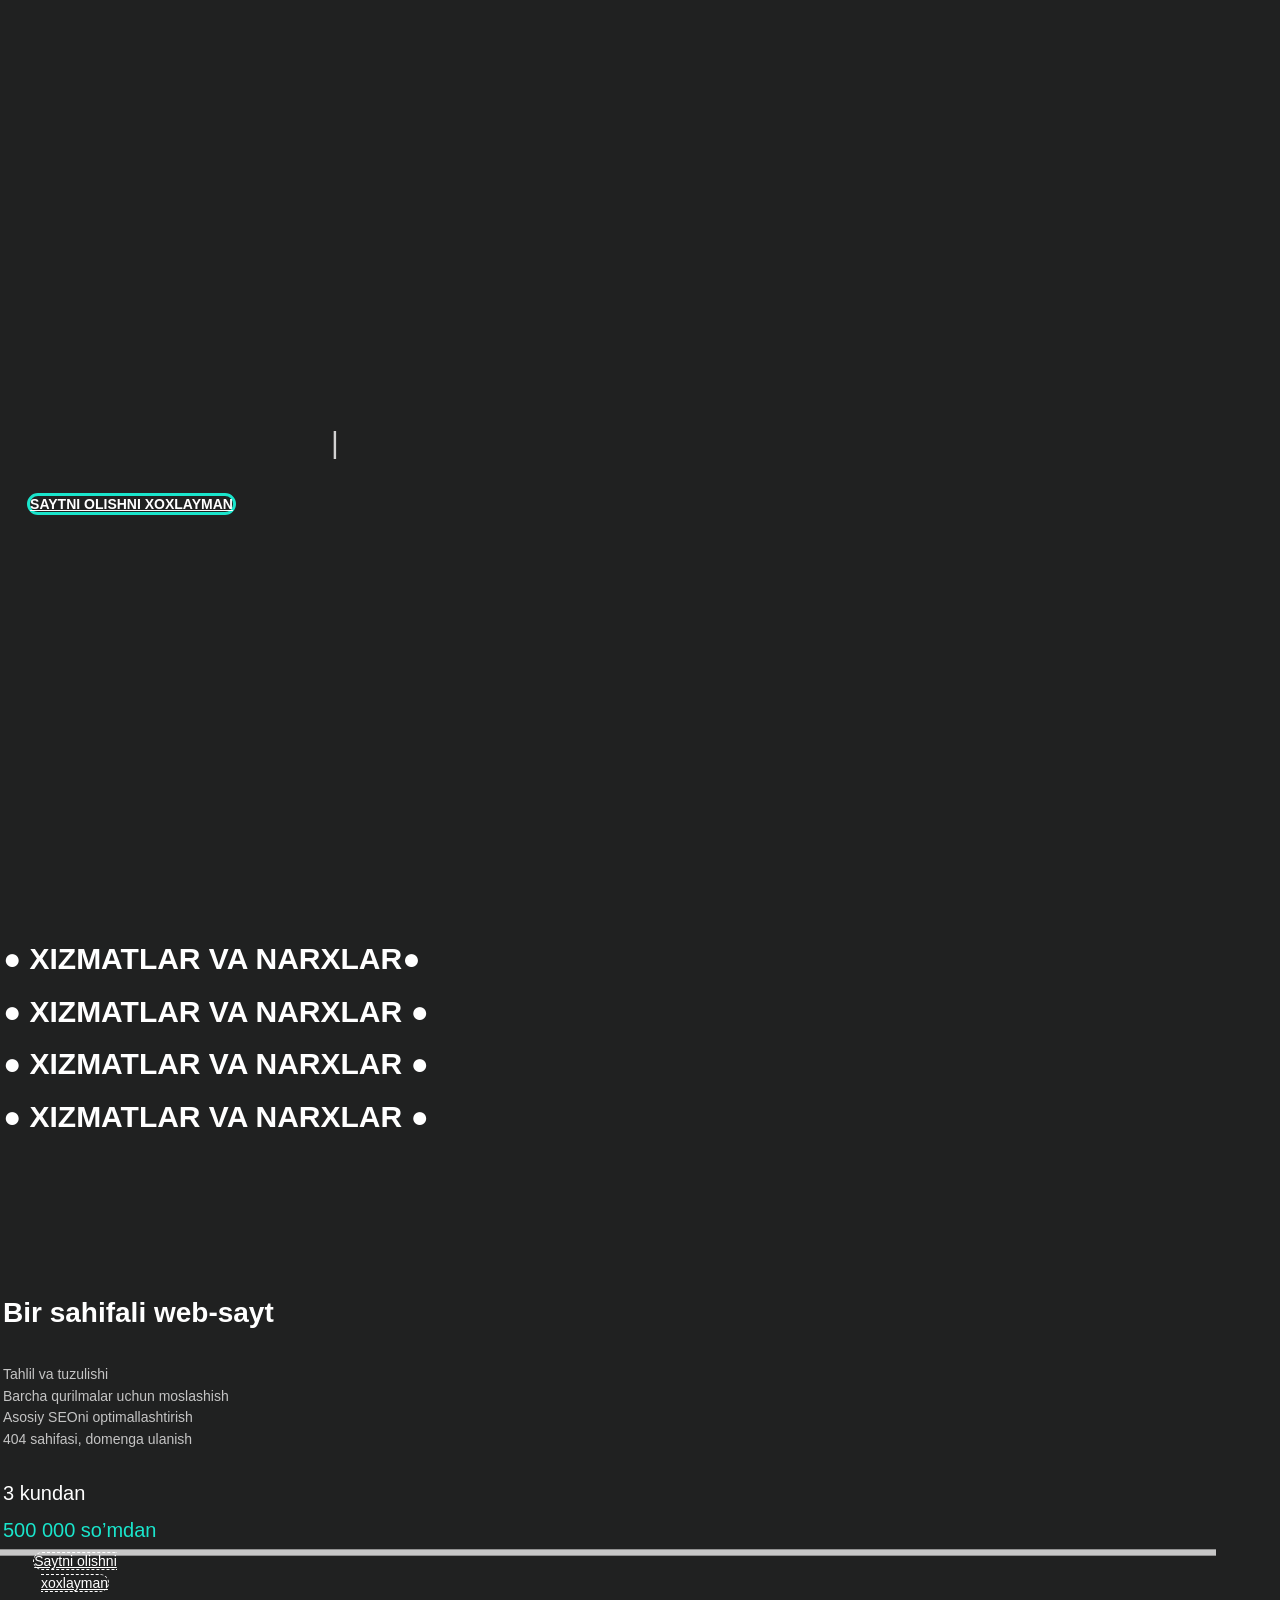
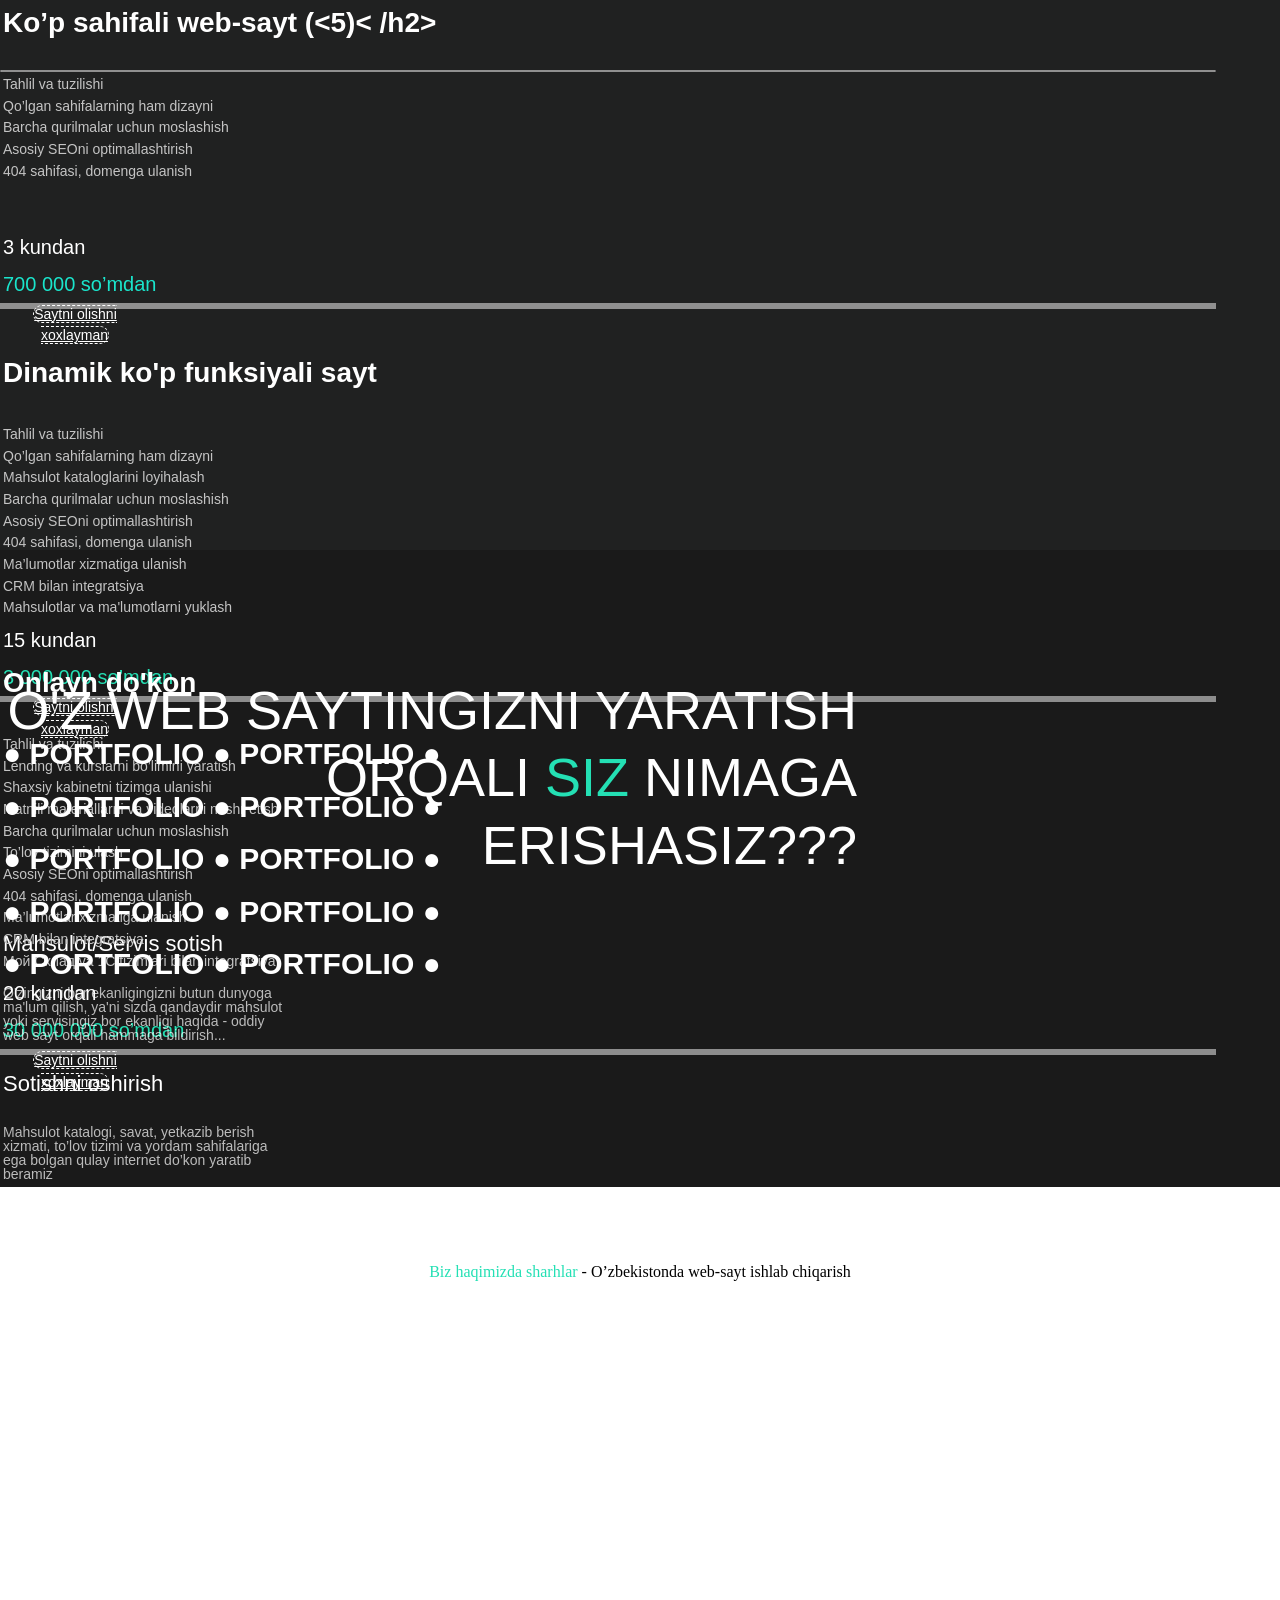
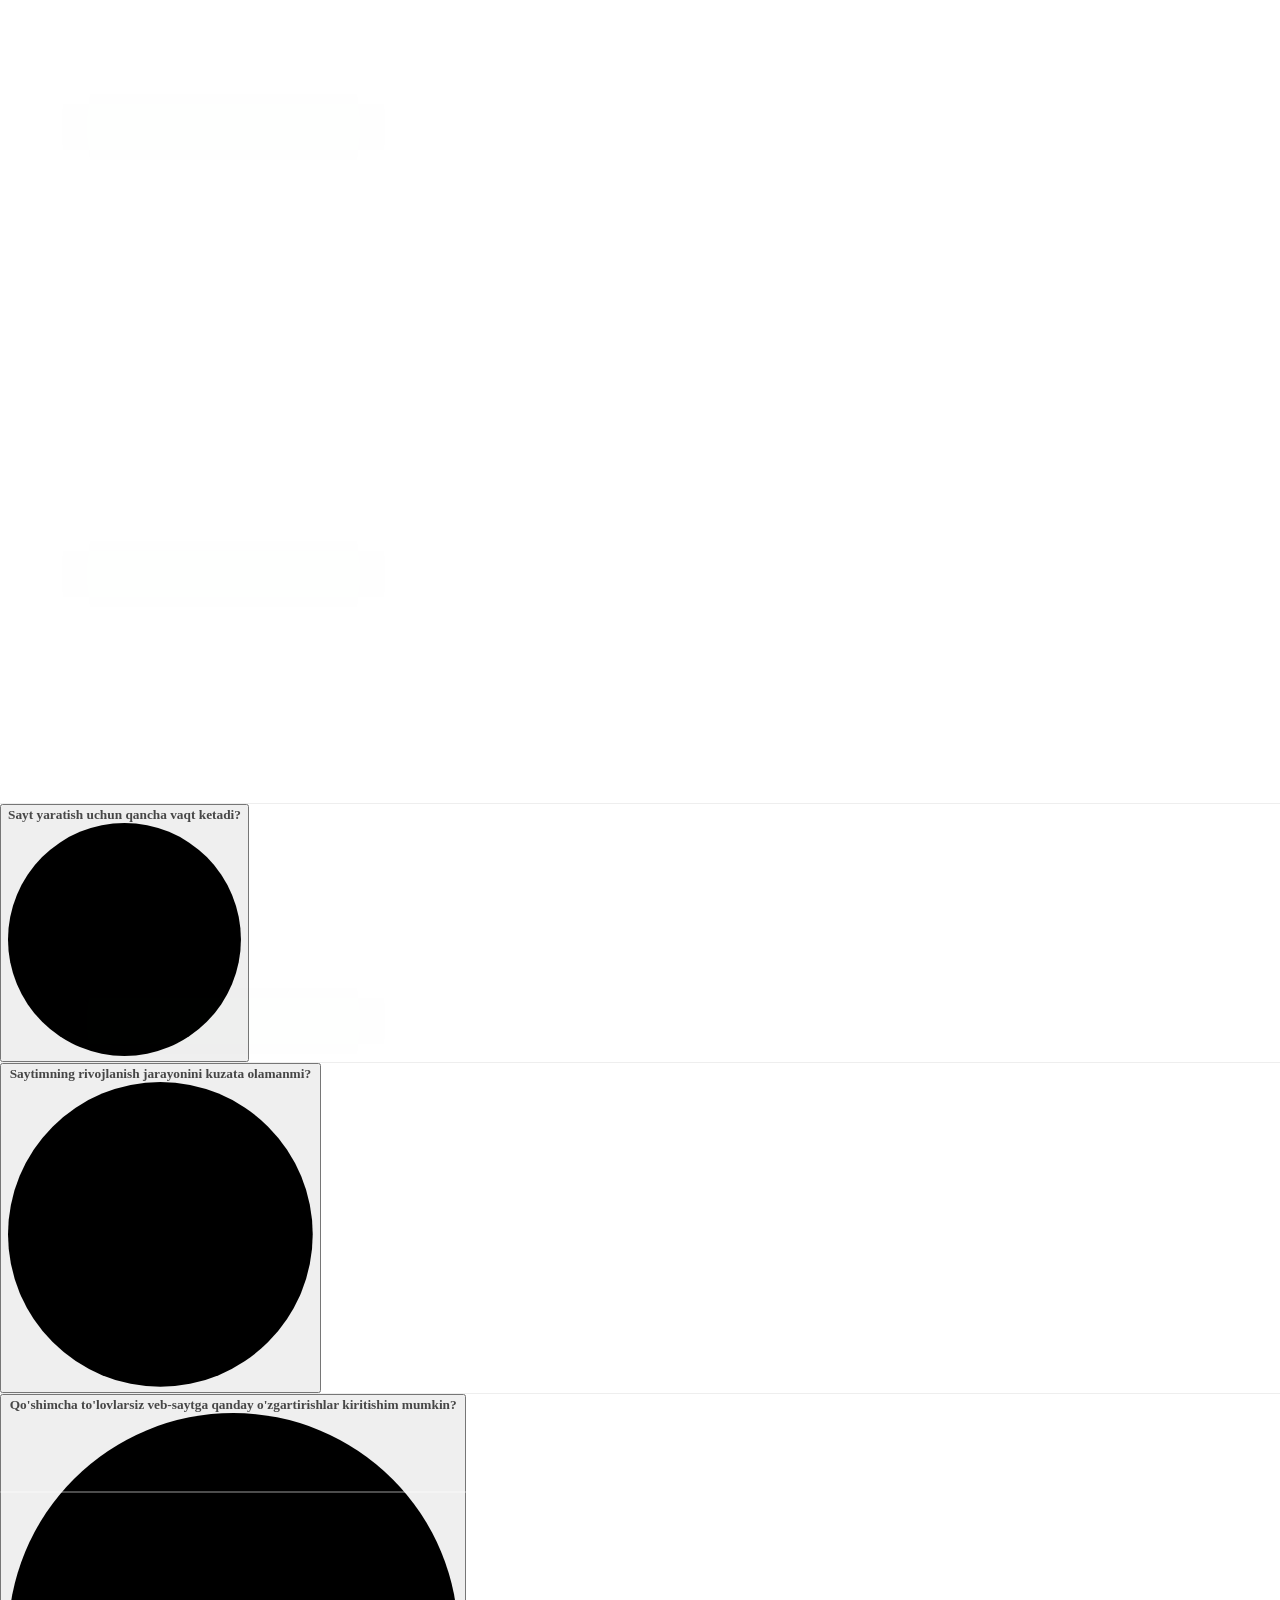
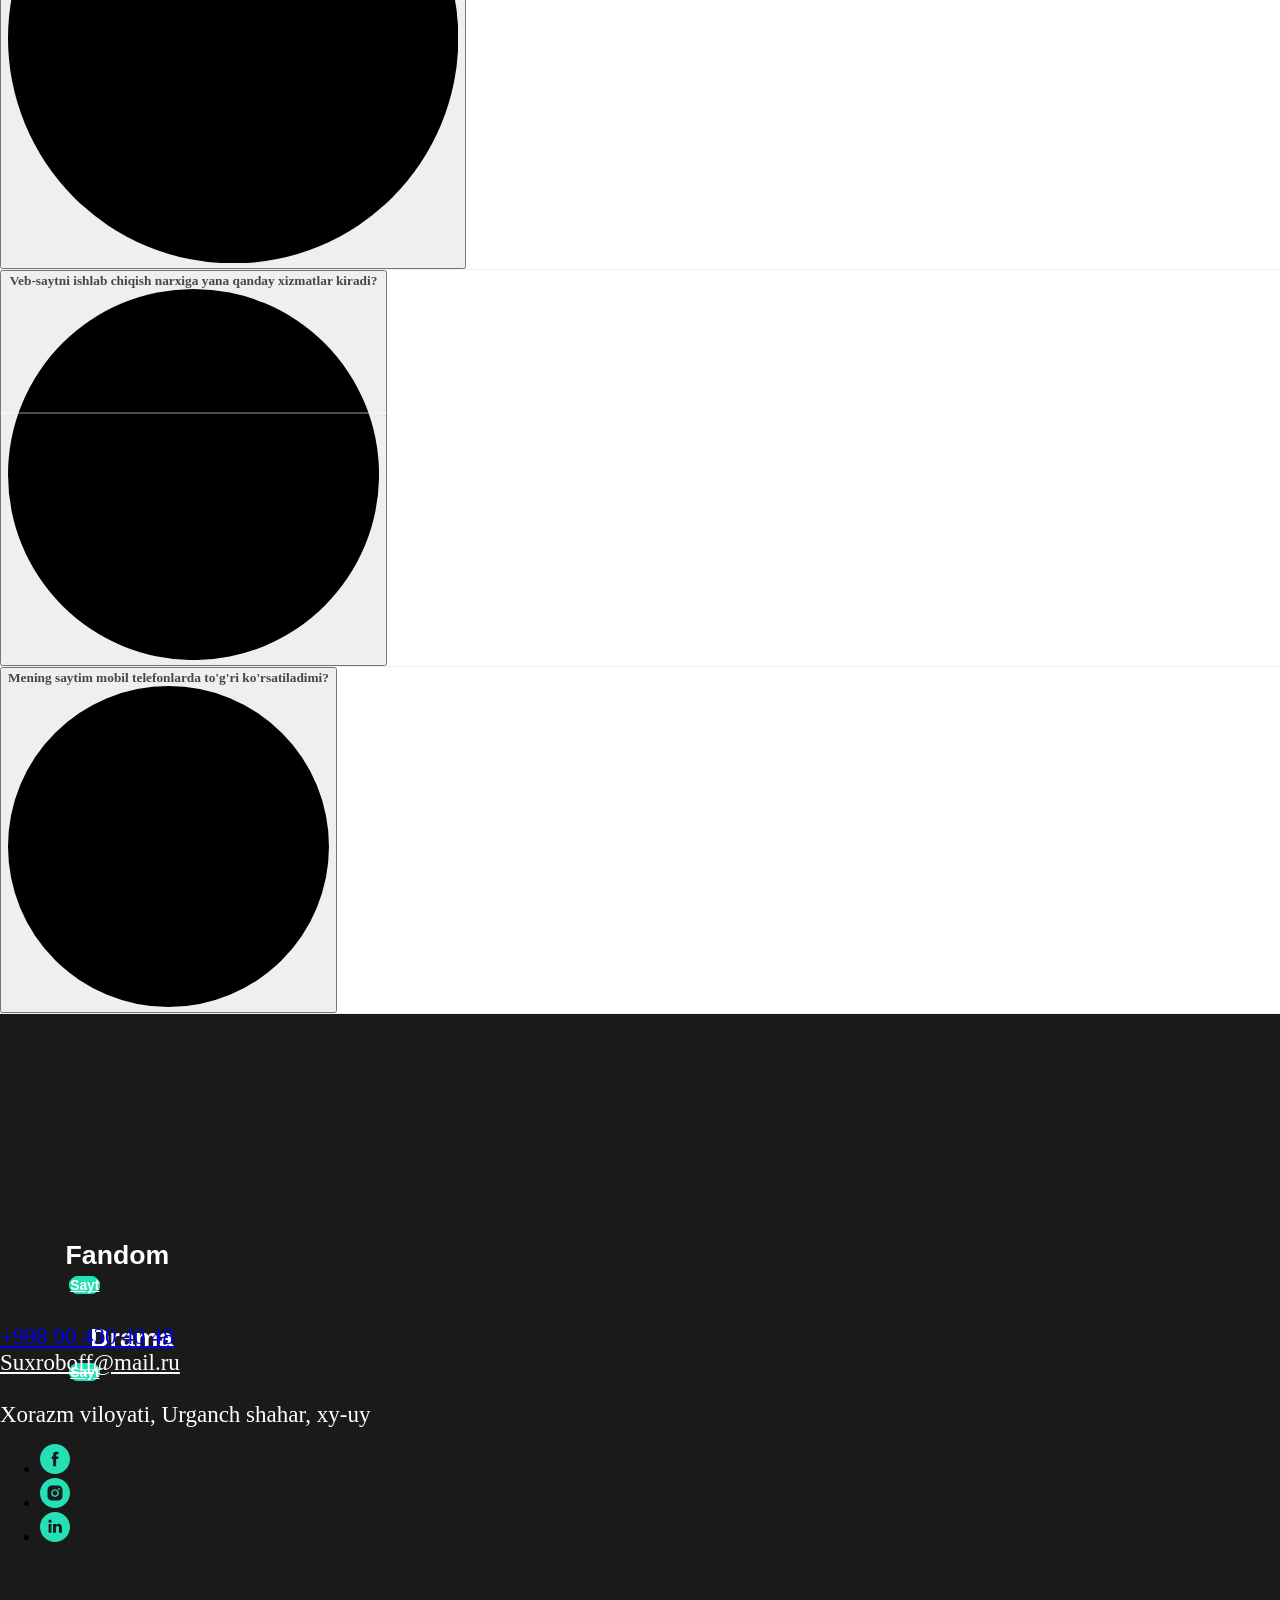
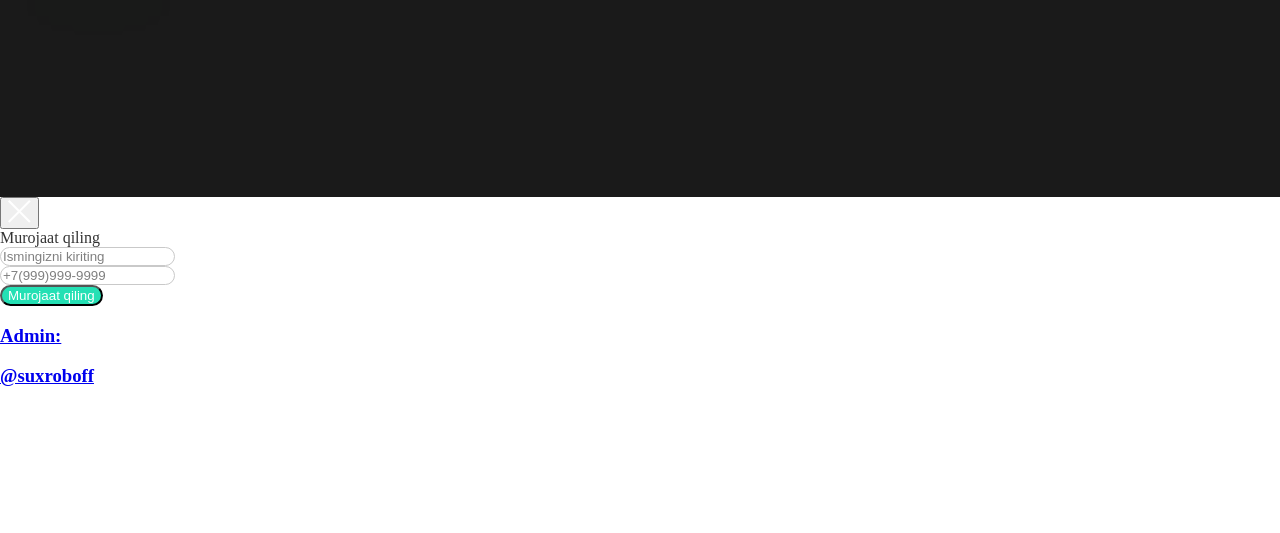
==== commit 585e80b9: "Update index.html" ====
--- a/index.html
+++ b/index.html
@@ -1010,7 +1010,7 @@
             <div id="nav511477804" class="t456 t456__positionfixed tmenu-mobile__menucontent_hidden tmenu-mobile__menucontent_fixed" style="background-color: rgba(255,255,255,0.95); height:70px; box-shadow: 0px 1px 3px rgba(0,0,0,0.10);" data-bgcolor-hex="#ffffff" data-bgcolor-rgba="rgba(255,255,255,0.95)" data-navmarker="nav511477804marker" data-appearoffset="" data-bgopacity-two="90" data-menushadow="10" data-bgopacity="0.95" data-bgcolor-rgba-afterscroll="rgba(255,255,255,0.90)" data-menu-items-align="right" data-menu="yes">
                 <div class="t456__maincontainer " style="height:70px;">
                     <div class="t456__leftwrapper" style="min-width:30px;width:30px;">
-                        <div class="t456__logowrapper" style="display: block;"><a href="https://pusk.uz" style="color:#ffffff;"><img class="t456__imglogo t456__imglogomobile" src="rocket-innovation-space-svgrepo-com." imgfield="img" style="max-width: 30px; width: 30px;" alt="iCORP"></a></div>
+                        <div class="t456__logowrapper" style="display: block;"><a href="https://pusk.uz" style="color:#ffffff;"><img class="t456__imglogo t456__imglogomobile" src="https://www.svgrepo.com/show/530572/accelerate.svg" imgfield="img" style="max-width: 30px; width: 30px;" alt="iCORP"></a></div>
                     </div>
                     <nav class="t456__rightwrapper t456__menualign_right" style="">
                         <ul role="list" class="t456__list t-menu__list">
@@ -1774,7 +1774,7 @@
                     <div class='t396__elem tn-elem tn-elem__5757882631636977760946 ' data-elem-id='1636977760946' data-elem-type='shape' data-field-top-value="602" data-field-left-value="573" data-field-height-value="55" data-field-width-value="54" data-field-axisy-value="top" data-field-axisx-value="left" data-field-container-value="grid" data-field-topunits-value="px" data-field-leftunits-value="px" data-field-heightunits-value="px" data-field-widthunits-value="px" data-animate-mobile="y" data-animate-sbs-event="blockintoview" data-animate-sbs-trg="1" data-animate-sbs-trgofst="0" data-animate-sbs-loop="loop" data-animate-sbs-opts="[{'ti':'0','mx':'0','my':'0','sx':'1','sy':'1','op':'1','ro':'0','bl':'0','ea':'','dt':'0'},{'ti':500,'mx':'0','my':20,'sx':'1','sy':'1','op':'1','ro':'0','bl':'0','ea':'easeIn','dt':'0'},{'ti':'1000','mx':'0','my':0,'sx':'1','sy':'1','op':'1','ro':'0','bl':'0','ea':'easeOut','dt':'0'}]" data-field-top-res-320-value="562" data-field-left-res-320-value="131" data-field-height-res-320-value="59" data-field-width-res-320-value="58" data-field-top-res-480-value="497" data-field-left-res-480-value="213" data-field-top-res-640-value="585" data-field-left-res-640-value="293" data-field-top-res-960-value="629" data-field-left-res-960-value="453">
                         <div class='tn-atom t-bgimg' data-original="https://static.tildacdn.com/tild6637-6661-4538-b666-346139326436/Frame_1.svg" style="background-image:url('https://static.tildacdn.com/tild6637-6661-4538-b666-346139326436/Frame_1.svg');"></div>
                     </div>
-                    <div class='t396__elem tn-elem tn-elem__5757882631637185128616' data-elem-id='1637185128616' data-elem-type='shape' data-field-top-value="14" data-field-left-value="0" data-field-height-value="78" data-field-width-value="76" data-field-axisy-value="top" data-field-axisx-value="center" data-field-container-value="grid" data-field-topunits-value="%" data-field-leftunits-value="px" data-field-heightunits-value="px" data-field-widthunits-value="px" data-field-top-res-320-value="16" data-field-top-res-480-value="11" data-field-left-res-480-value="1" data-field-top-res-640-value="16" data-field-left-res-640-value="1" data-field-top-res-960-value="17" data-field-left-res-960-value="1"><a class='tn-atom t-bgimg' href="/" data-original="rocket-innovation-space-svgrepo-com.svg" style="background-image:url('rocket-innovation-space-svgrepo-com.svg');"></a></div>
+                    <div class='t396__elem tn-elem tn-elem__5757882631637185128616' data-elem-id='1637185128616' data-elem-type='shape' data-field-top-value="14" data-field-left-value="0" data-field-height-value="78" data-field-width-value="76" data-field-axisy-value="top" data-field-axisx-value="center" data-field-container-value="grid" data-field-topunits-value="%" data-field-leftunits-value="px" data-field-heightunits-value="px" data-field-widthunits-value="px" data-field-top-res-320-value="16" data-field-top-res-480-value="11" data-field-left-res-480-value="1" data-field-top-res-640-value="16" data-field-left-res-640-value="1" data-field-top-res-960-value="17" data-field-left-res-960-value="1"><a class='tn-atom t-bgimg' href="/" data-original="" style="background-image:url('');"></a></div>
                     <div class='t396__elem tn-elem tn-elem__5757882631671093568534' data-elem-id='1671093568534' data-elem-type='shape' data-field-top-value="0" data-field-left-value="0" data-field-height-value="100" data-field-width-value="100" data-field-axisy-value="bottom" data-field-axisx-value="center" data-field-container-value="window" data-field-topunits-value="px" data-field-leftunits-value="px" data-field-heightunits-value="px" data-field-widthunits-value="%">
                         <div class='tn-atom'></div>
                     </div>
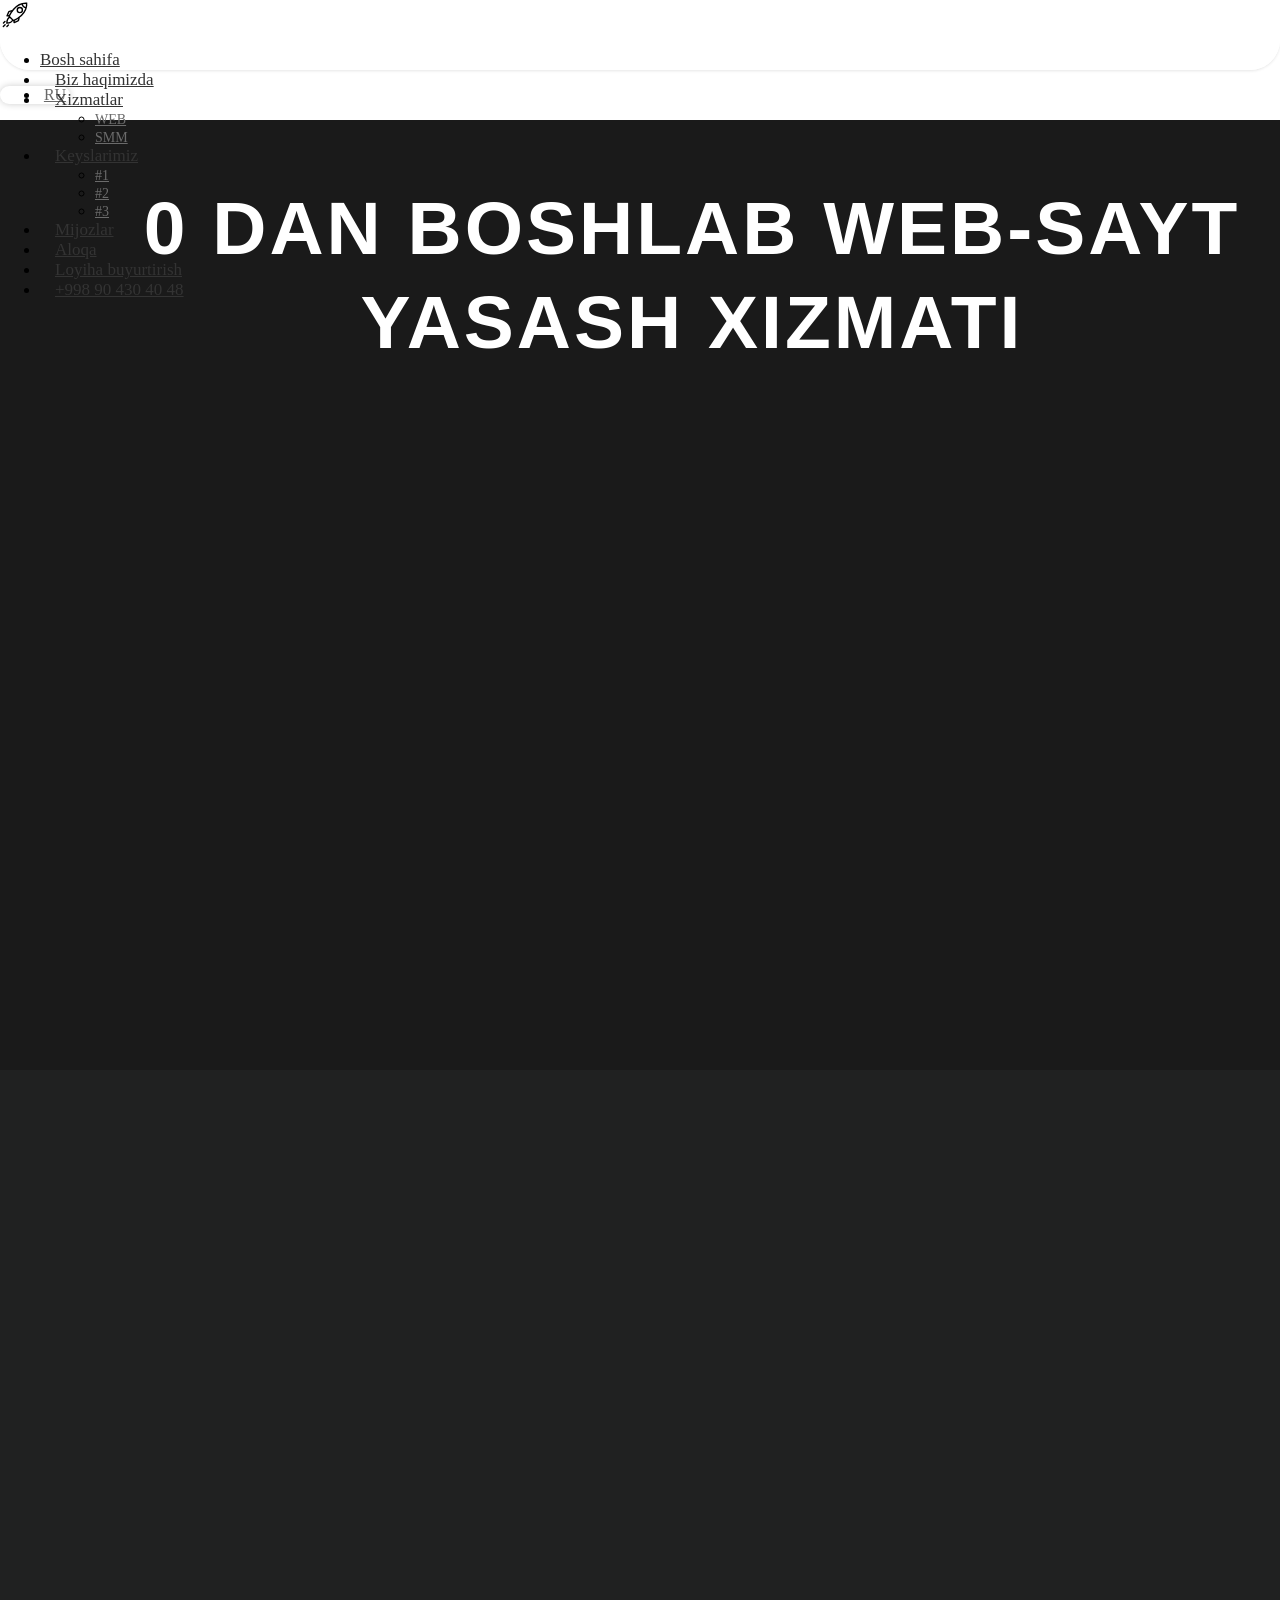
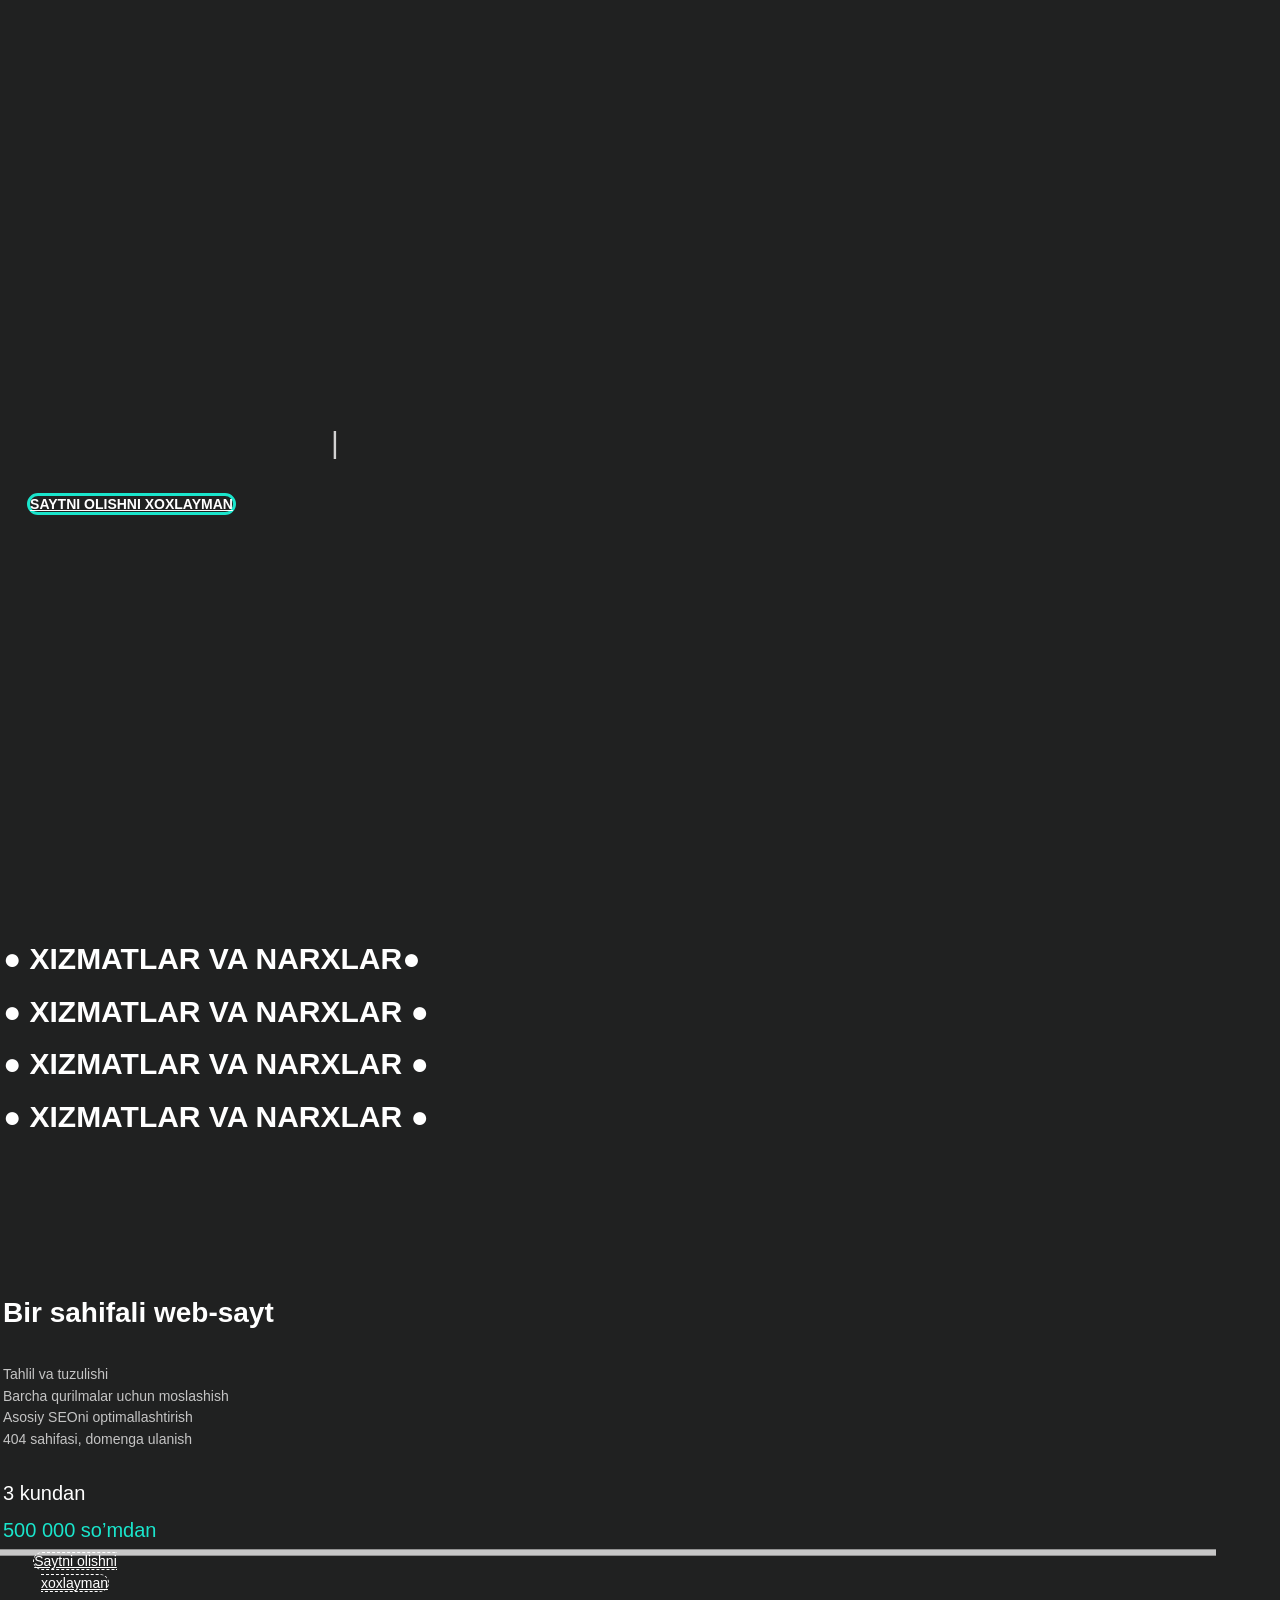
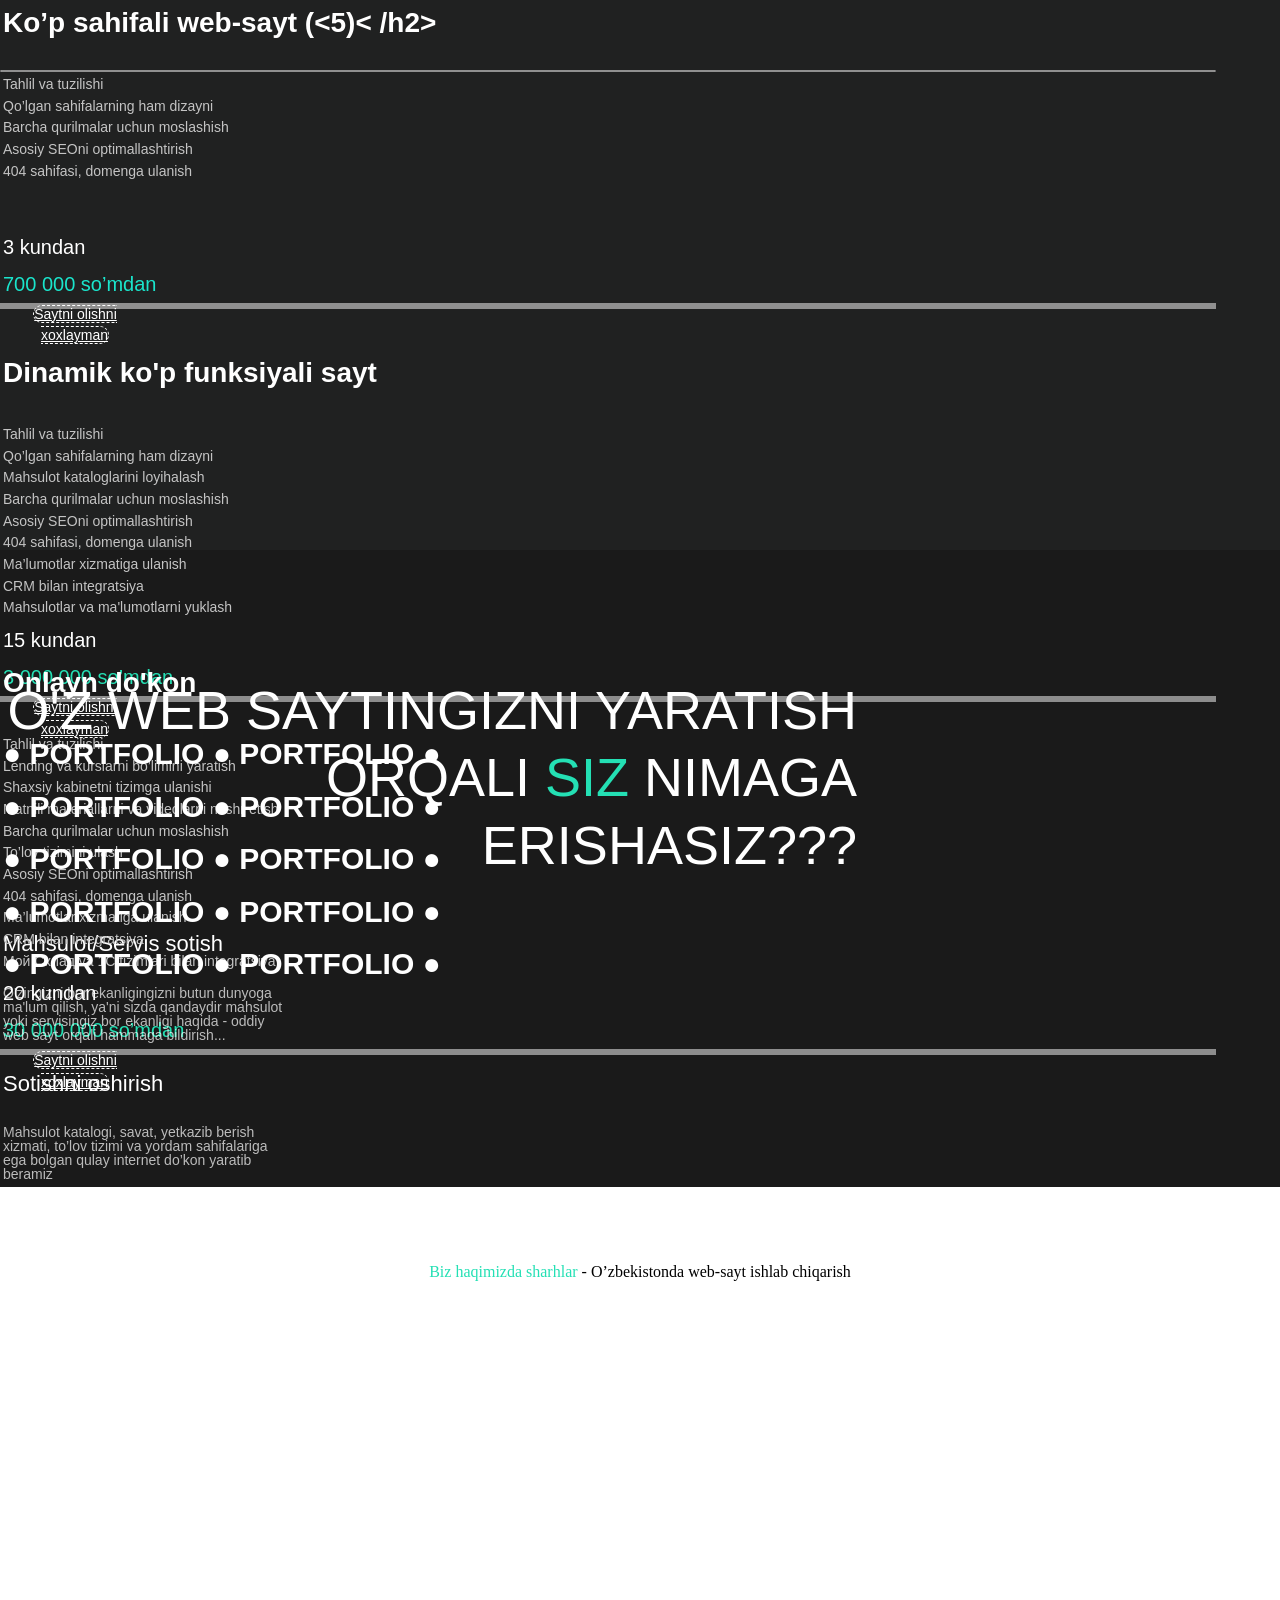
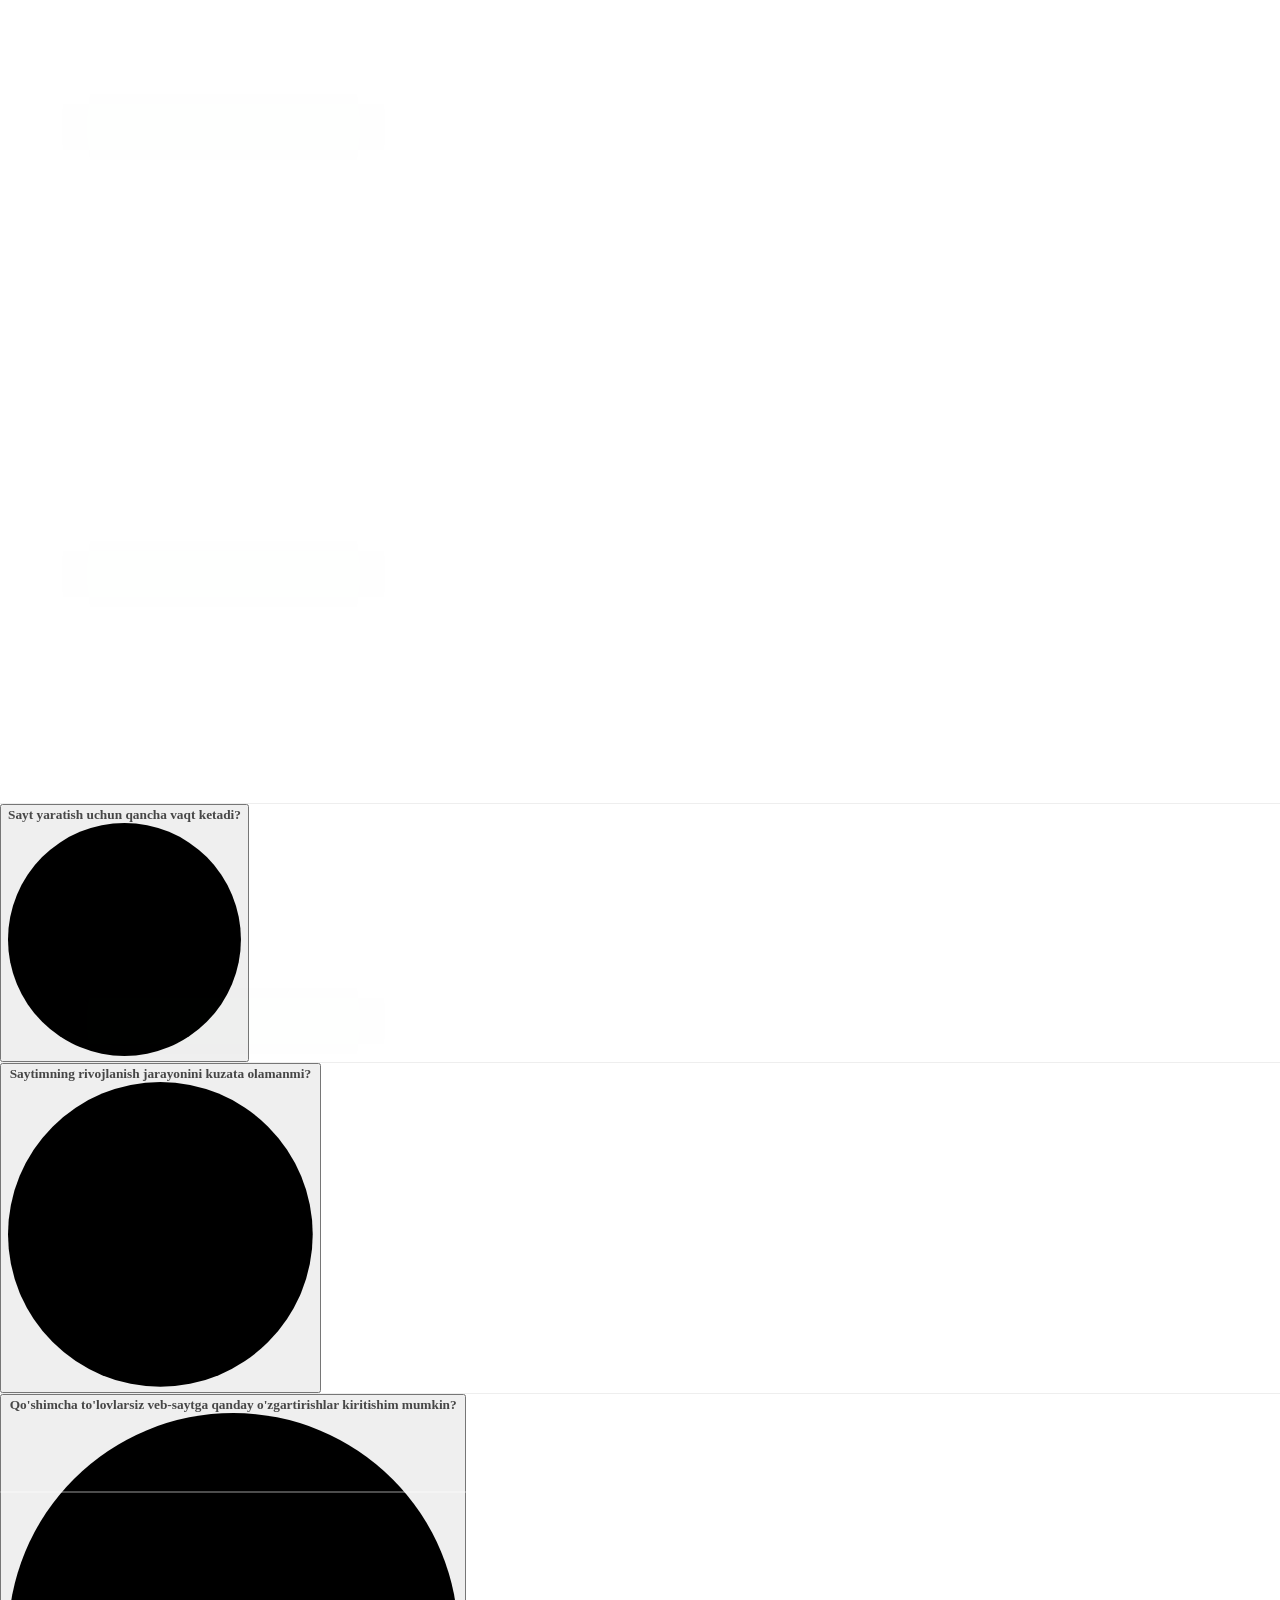
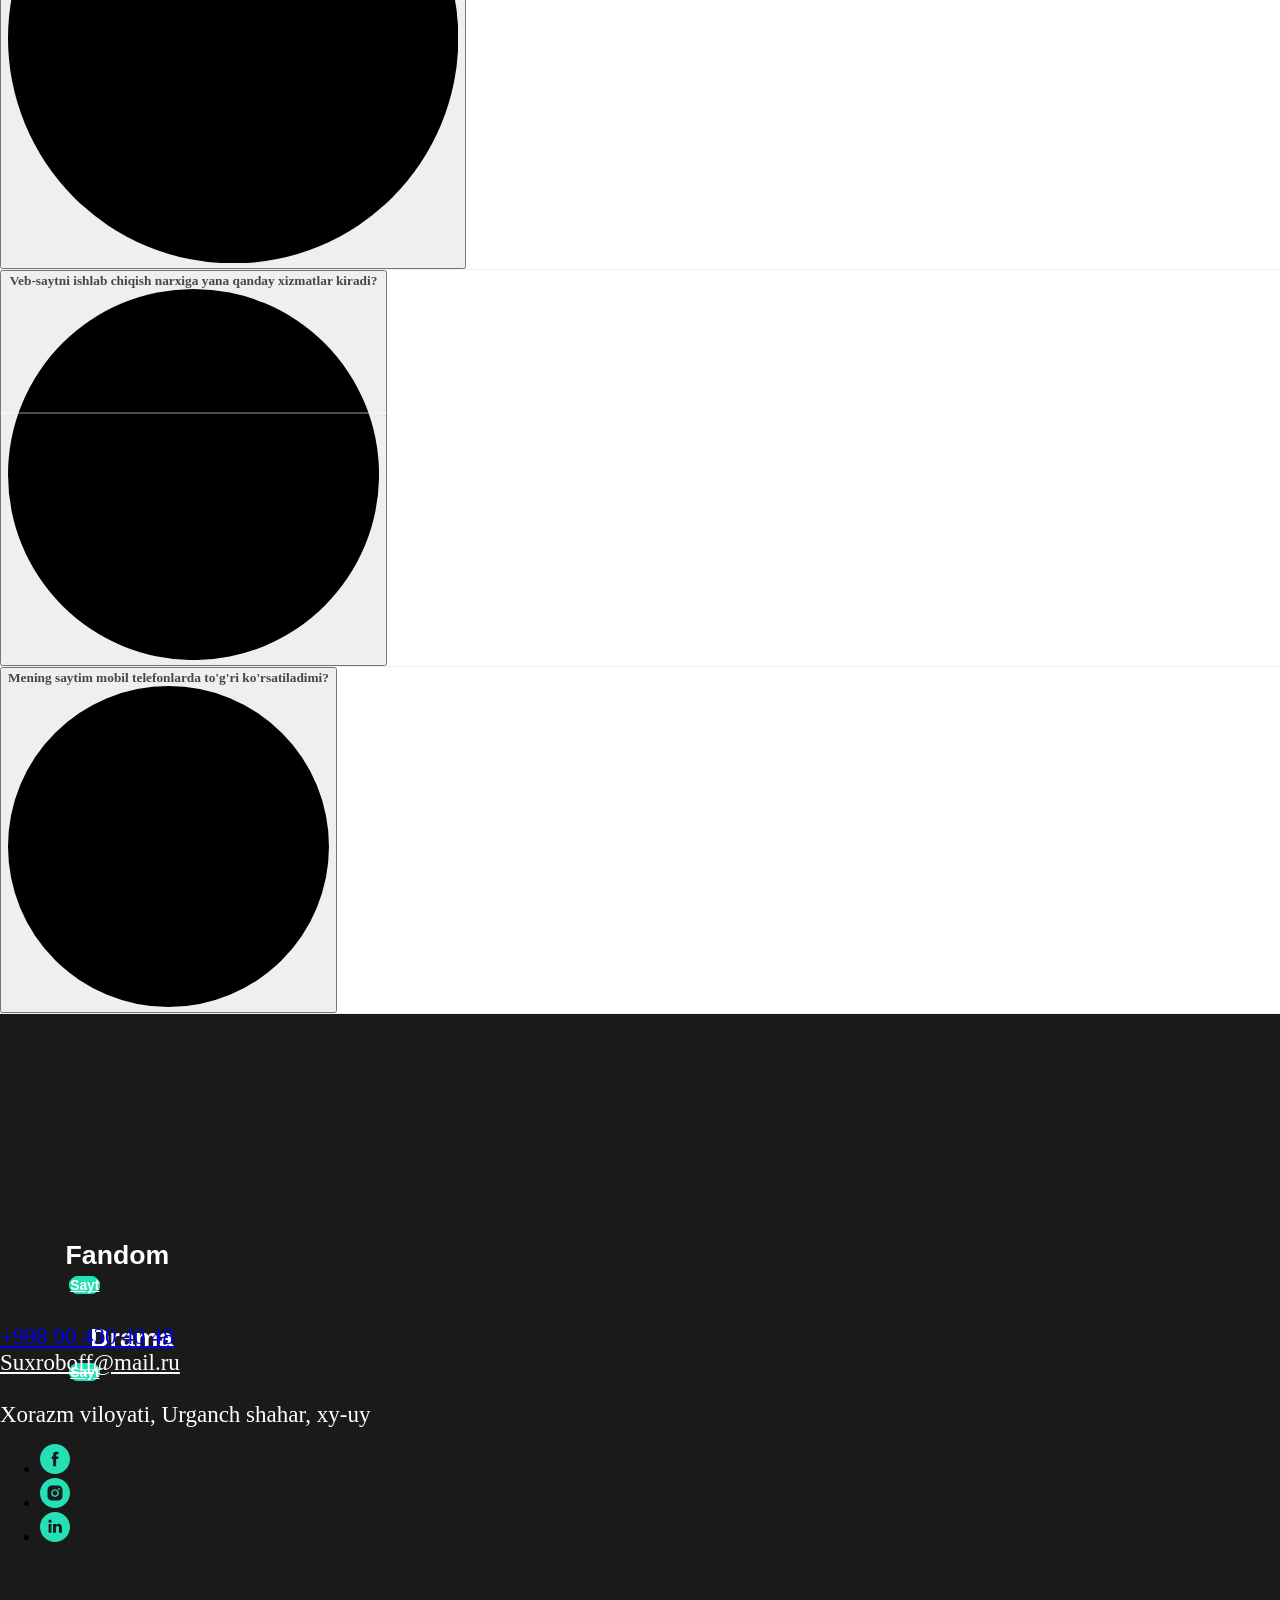
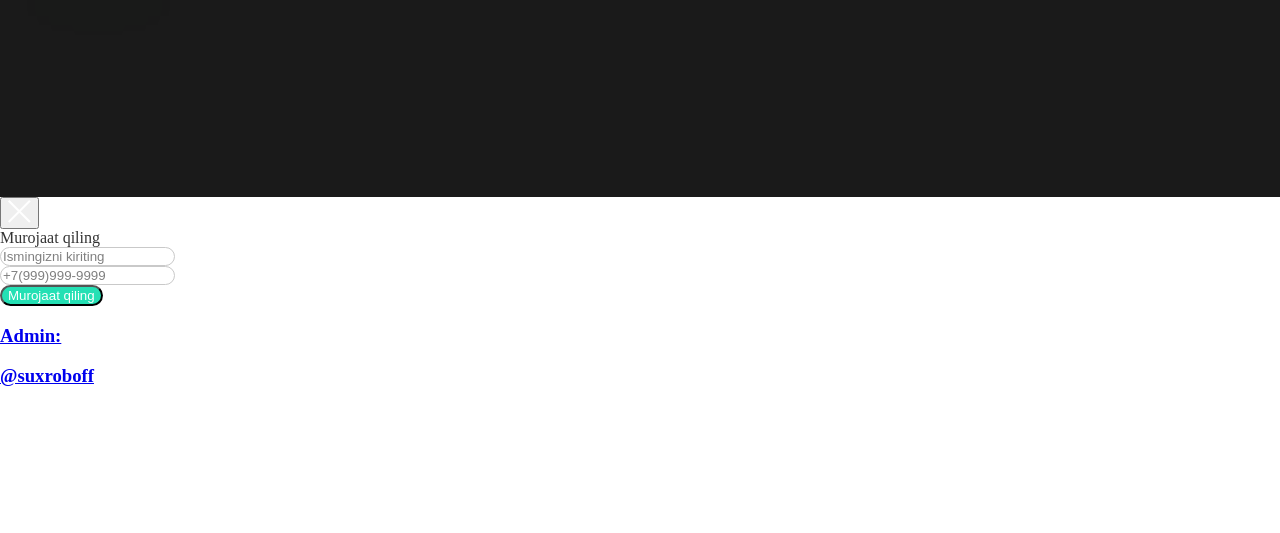
==== commit b5bcad43: "Update index.html" ====
--- a/index.html
+++ b/index.html
@@ -1010,7 +1010,7 @@
             <div id="nav511477804" class="t456 t456__positionfixed tmenu-mobile__menucontent_hidden tmenu-mobile__menucontent_fixed" style="background-color: rgba(255,255,255,0.95); height:70px; box-shadow: 0px 1px 3px rgba(0,0,0,0.10);" data-bgcolor-hex="#ffffff" data-bgcolor-rgba="rgba(255,255,255,0.95)" data-navmarker="nav511477804marker" data-appearoffset="" data-bgopacity-two="90" data-menushadow="10" data-bgopacity="0.95" data-bgcolor-rgba-afterscroll="rgba(255,255,255,0.90)" data-menu-items-align="right" data-menu="yes">
                 <div class="t456__maincontainer " style="height:70px;">
                     <div class="t456__leftwrapper" style="min-width:30px;width:30px;">
-                        <div class="t456__logowrapper" style="display: block;"><a href="https://pusk.uz" style="color:#ffffff;"><img class="t456__imglogo t456__imglogomobile" src="https://www.svgrepo.com/show/530572/accelerate.svg" imgfield="img" style="max-width: 30px; width: 30px;" alt="iCORP"></a></div>
+                        <div class="t456__logowrapper" style="display: block;"><a href="https://pusk.uz" style="color:#ffffff;"><img class="t456__imglogo t456__imglogomobile" src="fast-launch.svg" imgfield="img" style="max-width: 30px; width: 30px;" alt="iCORP"></a></div>
                     </div>
                     <nav class="t456__rightwrapper t456__menualign_right" style="">
                         <ul role="list" class="t456__list t-menu__list">
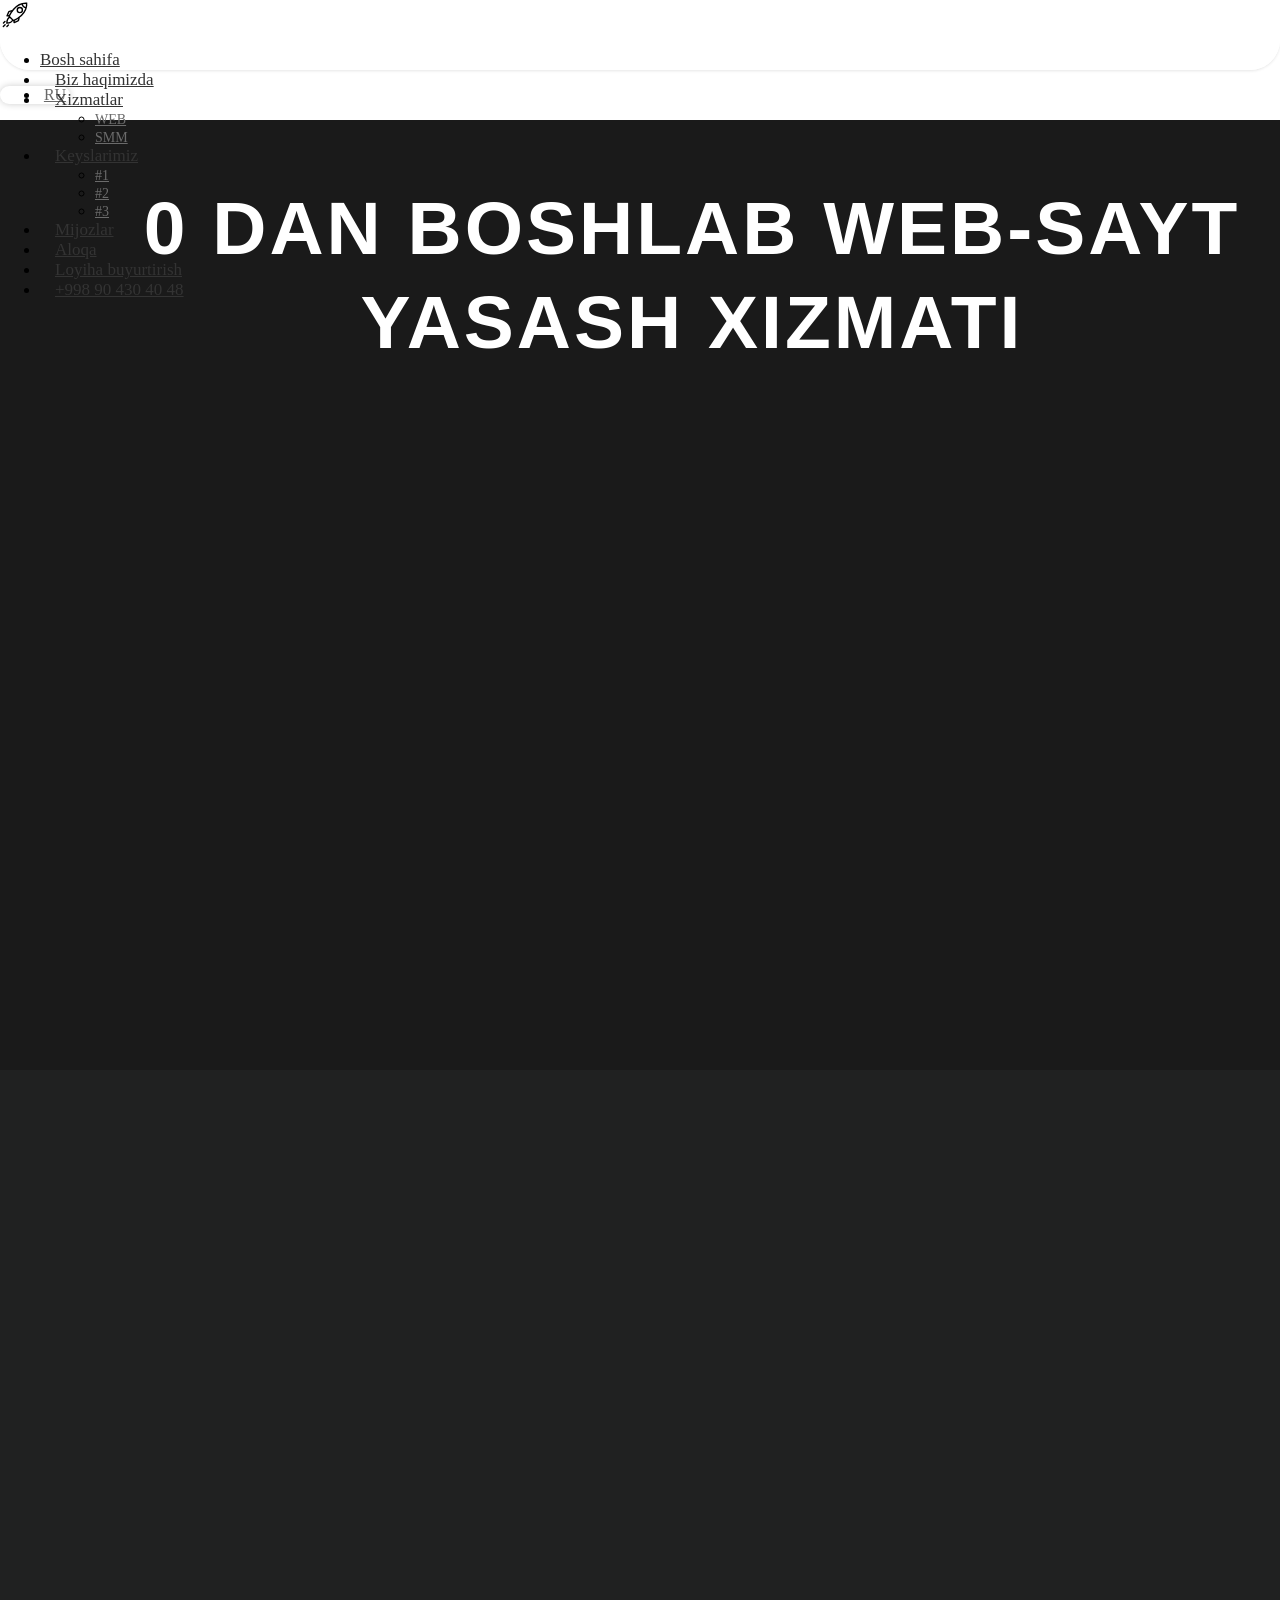
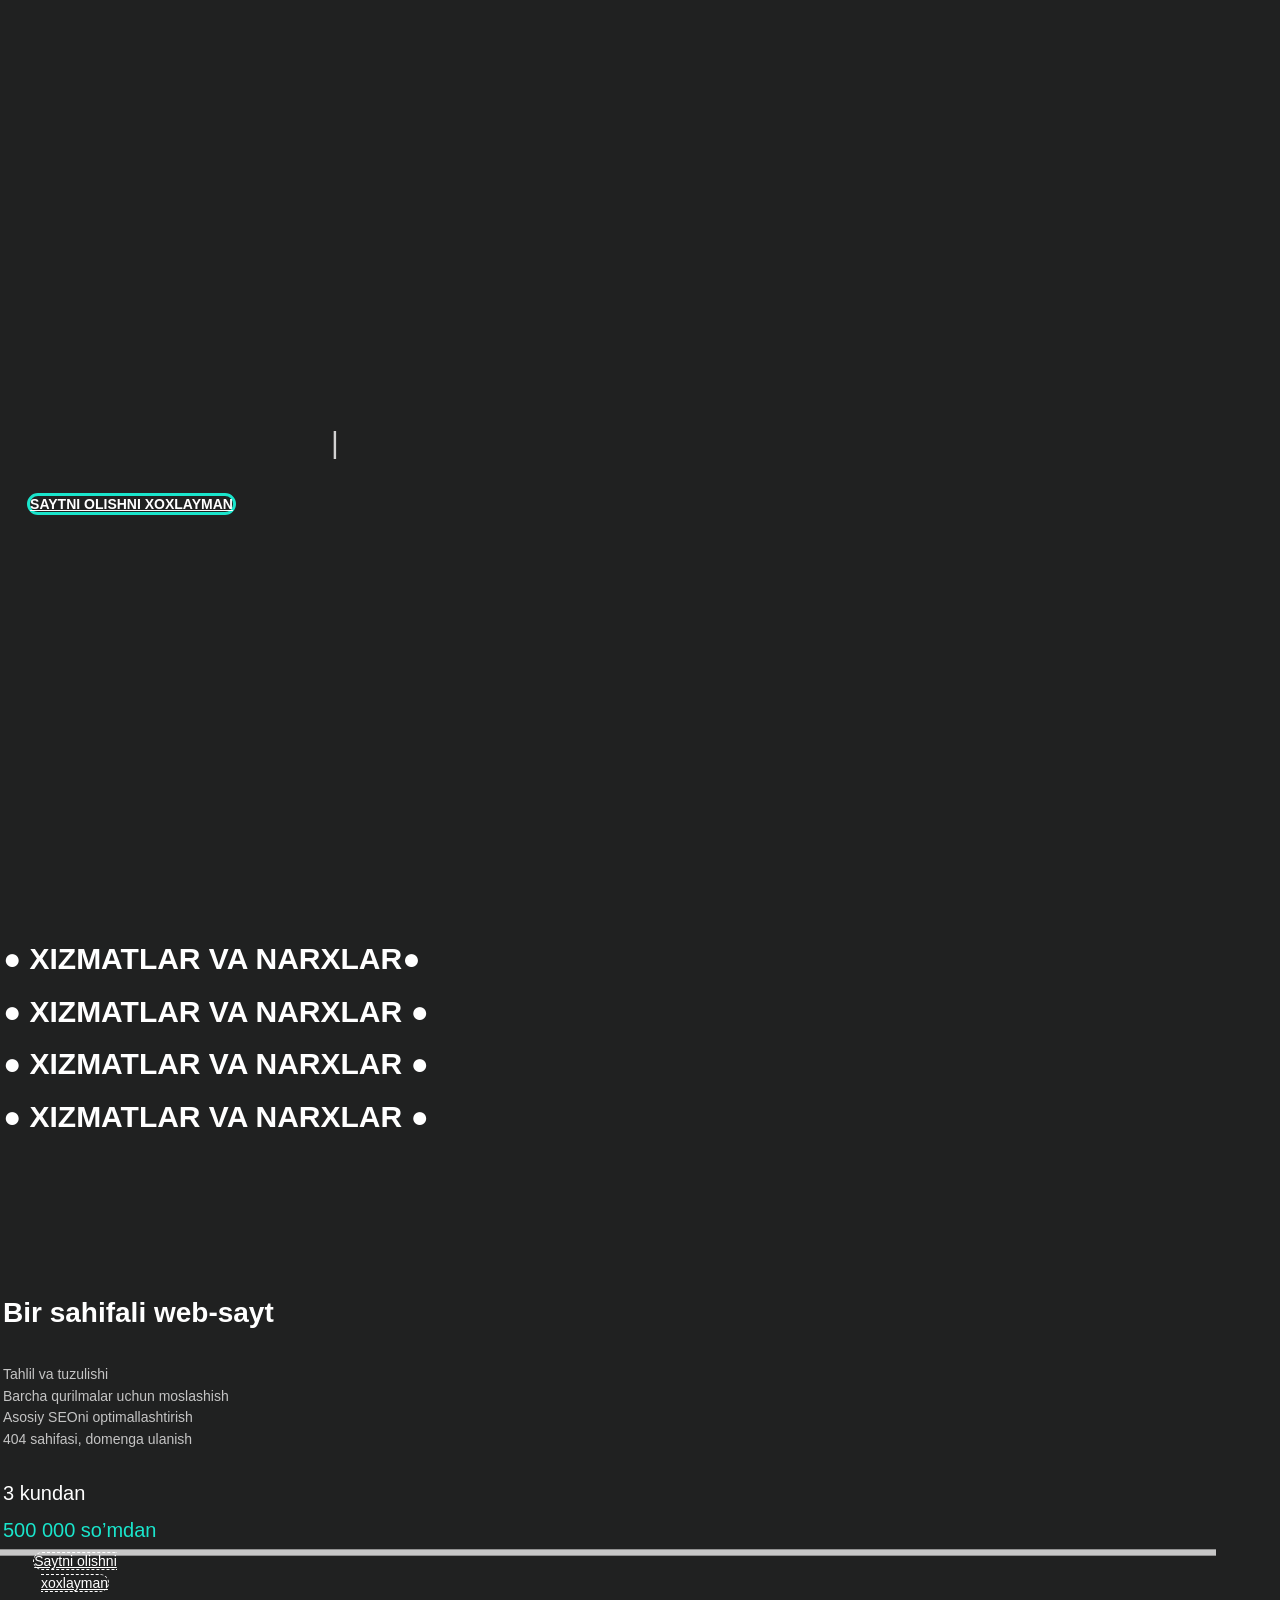
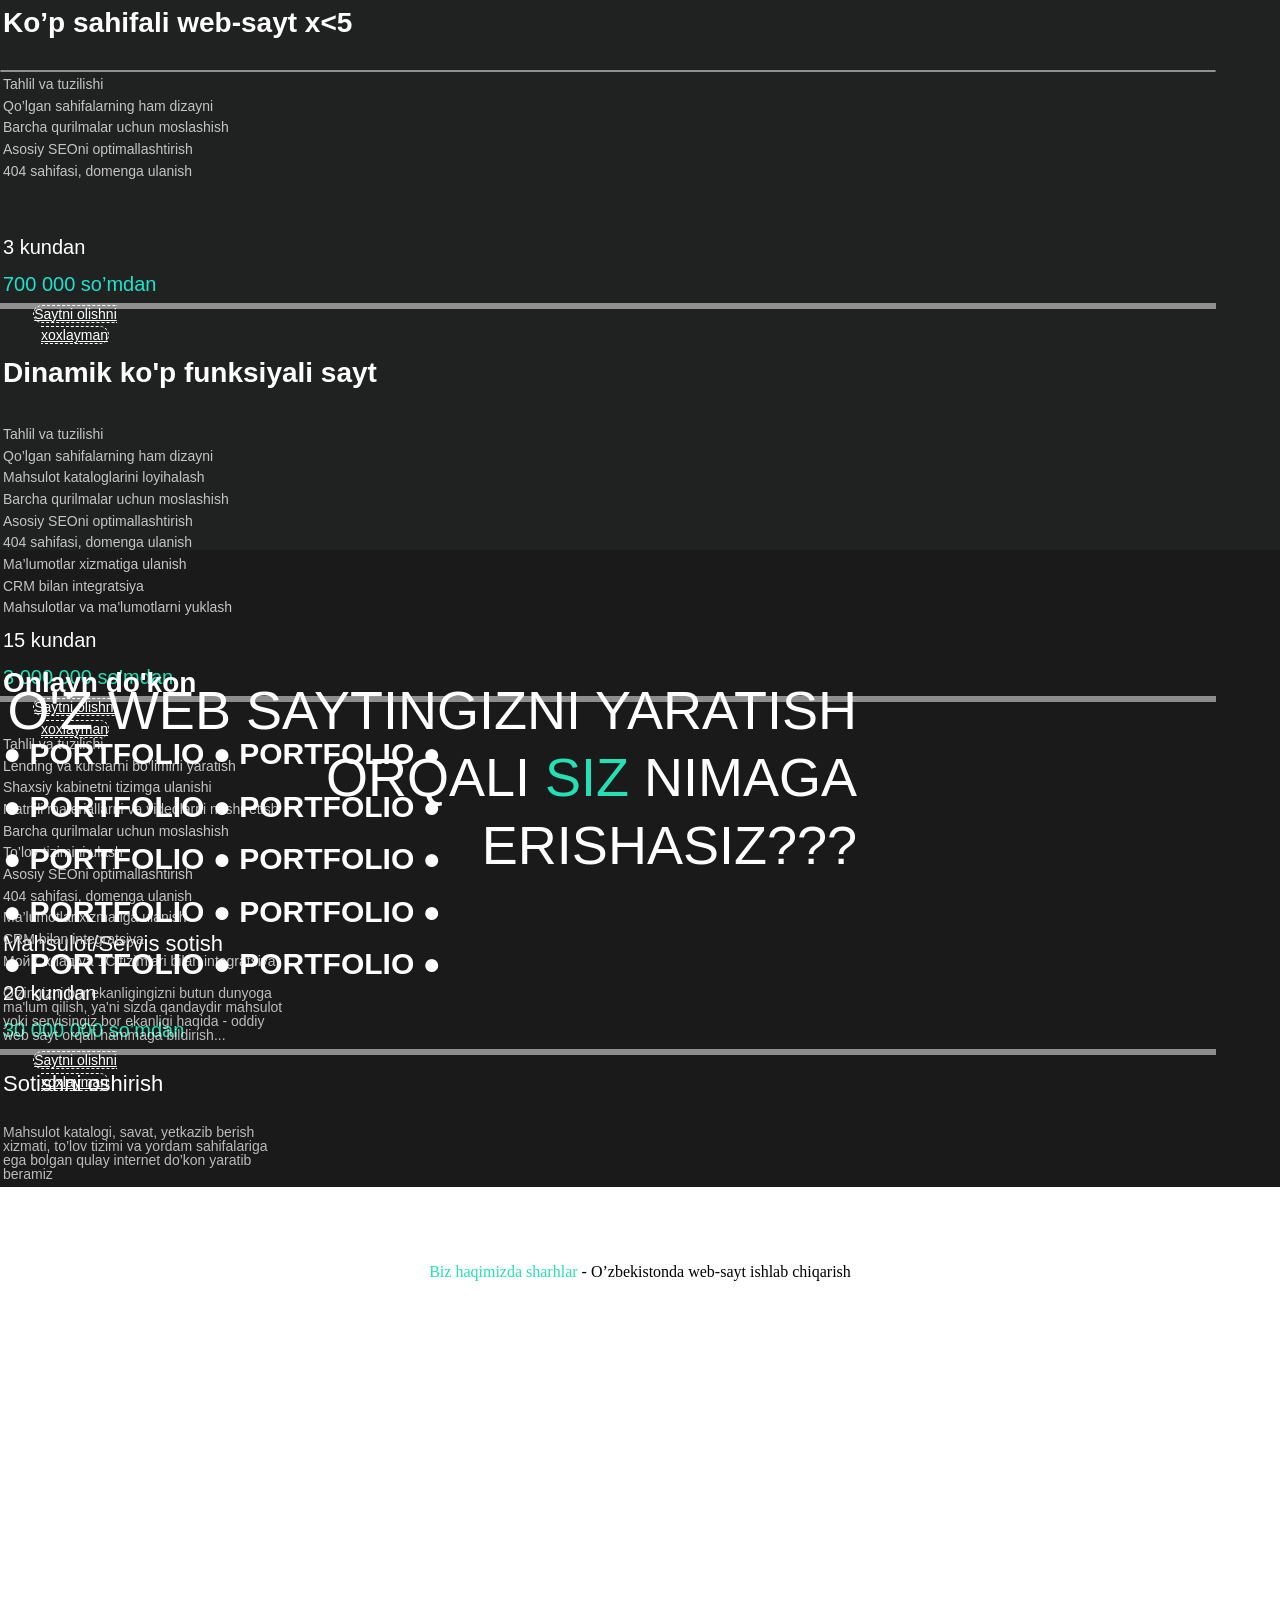
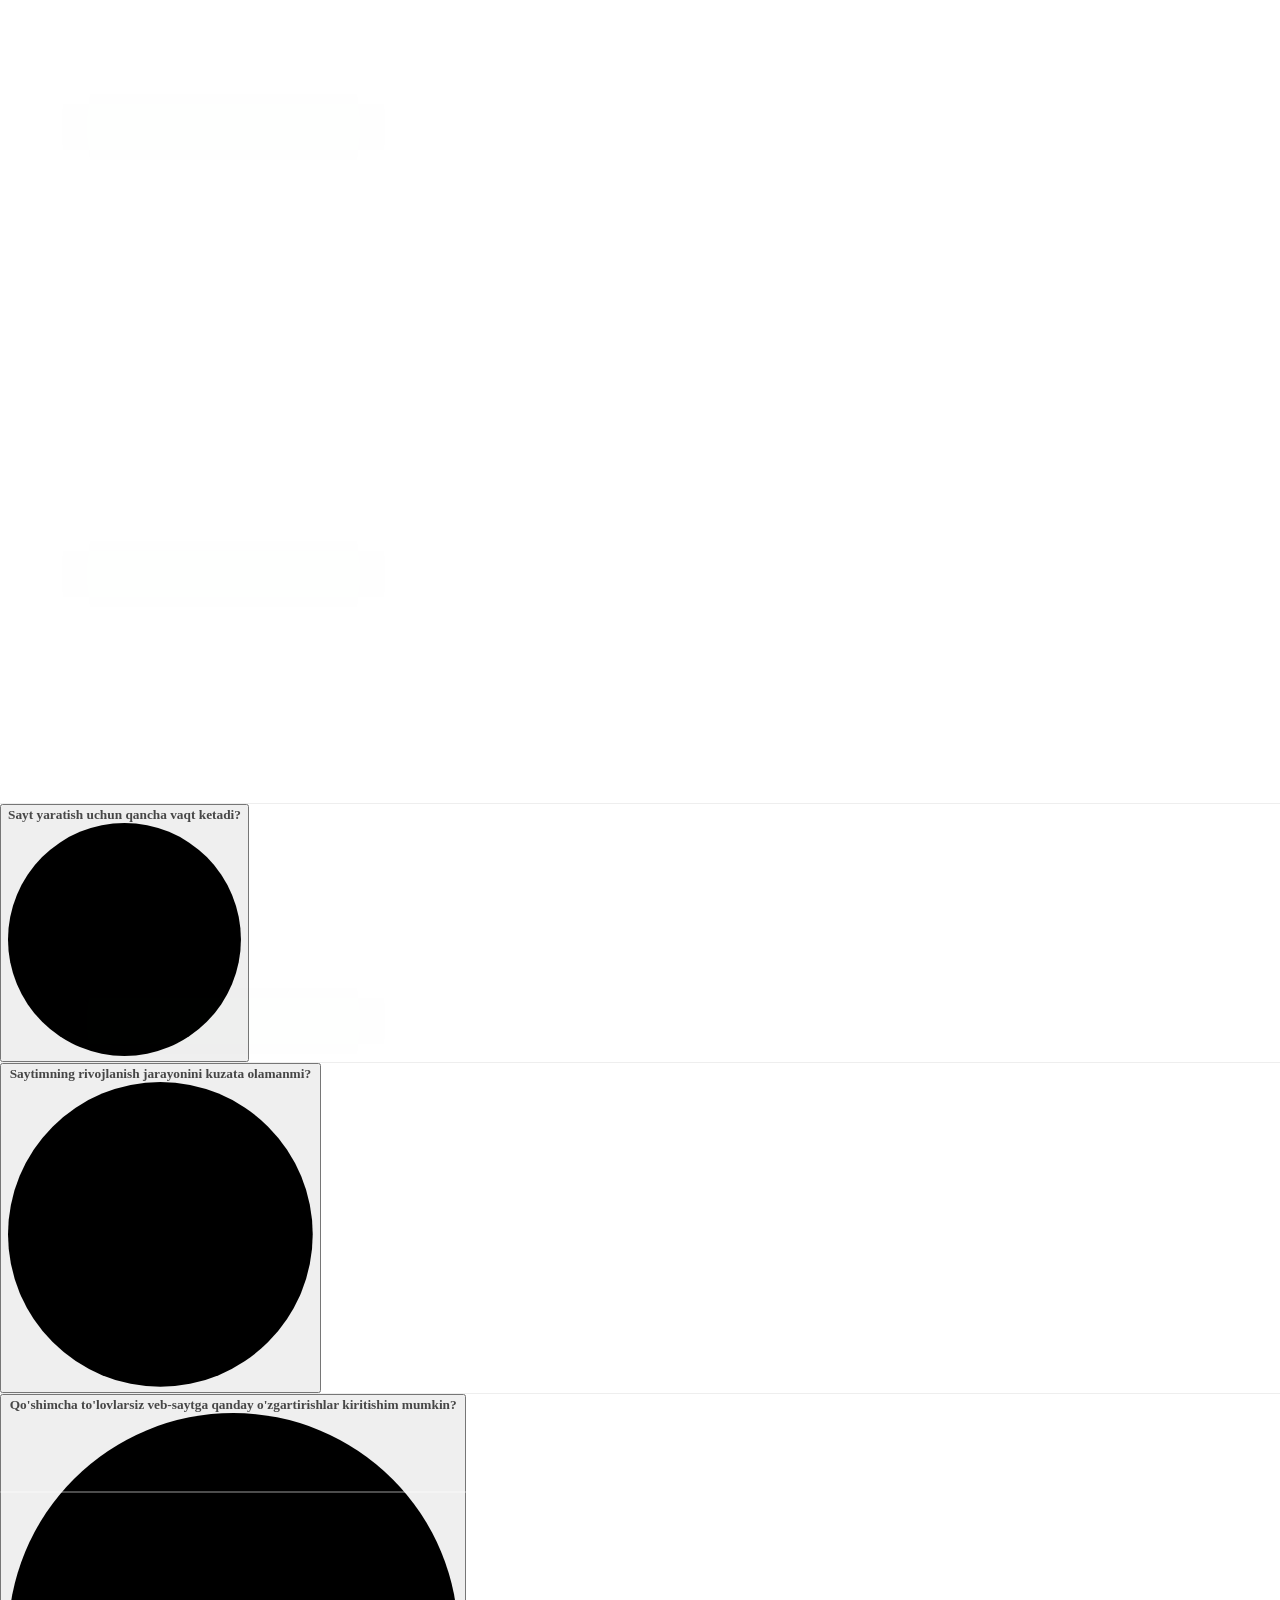
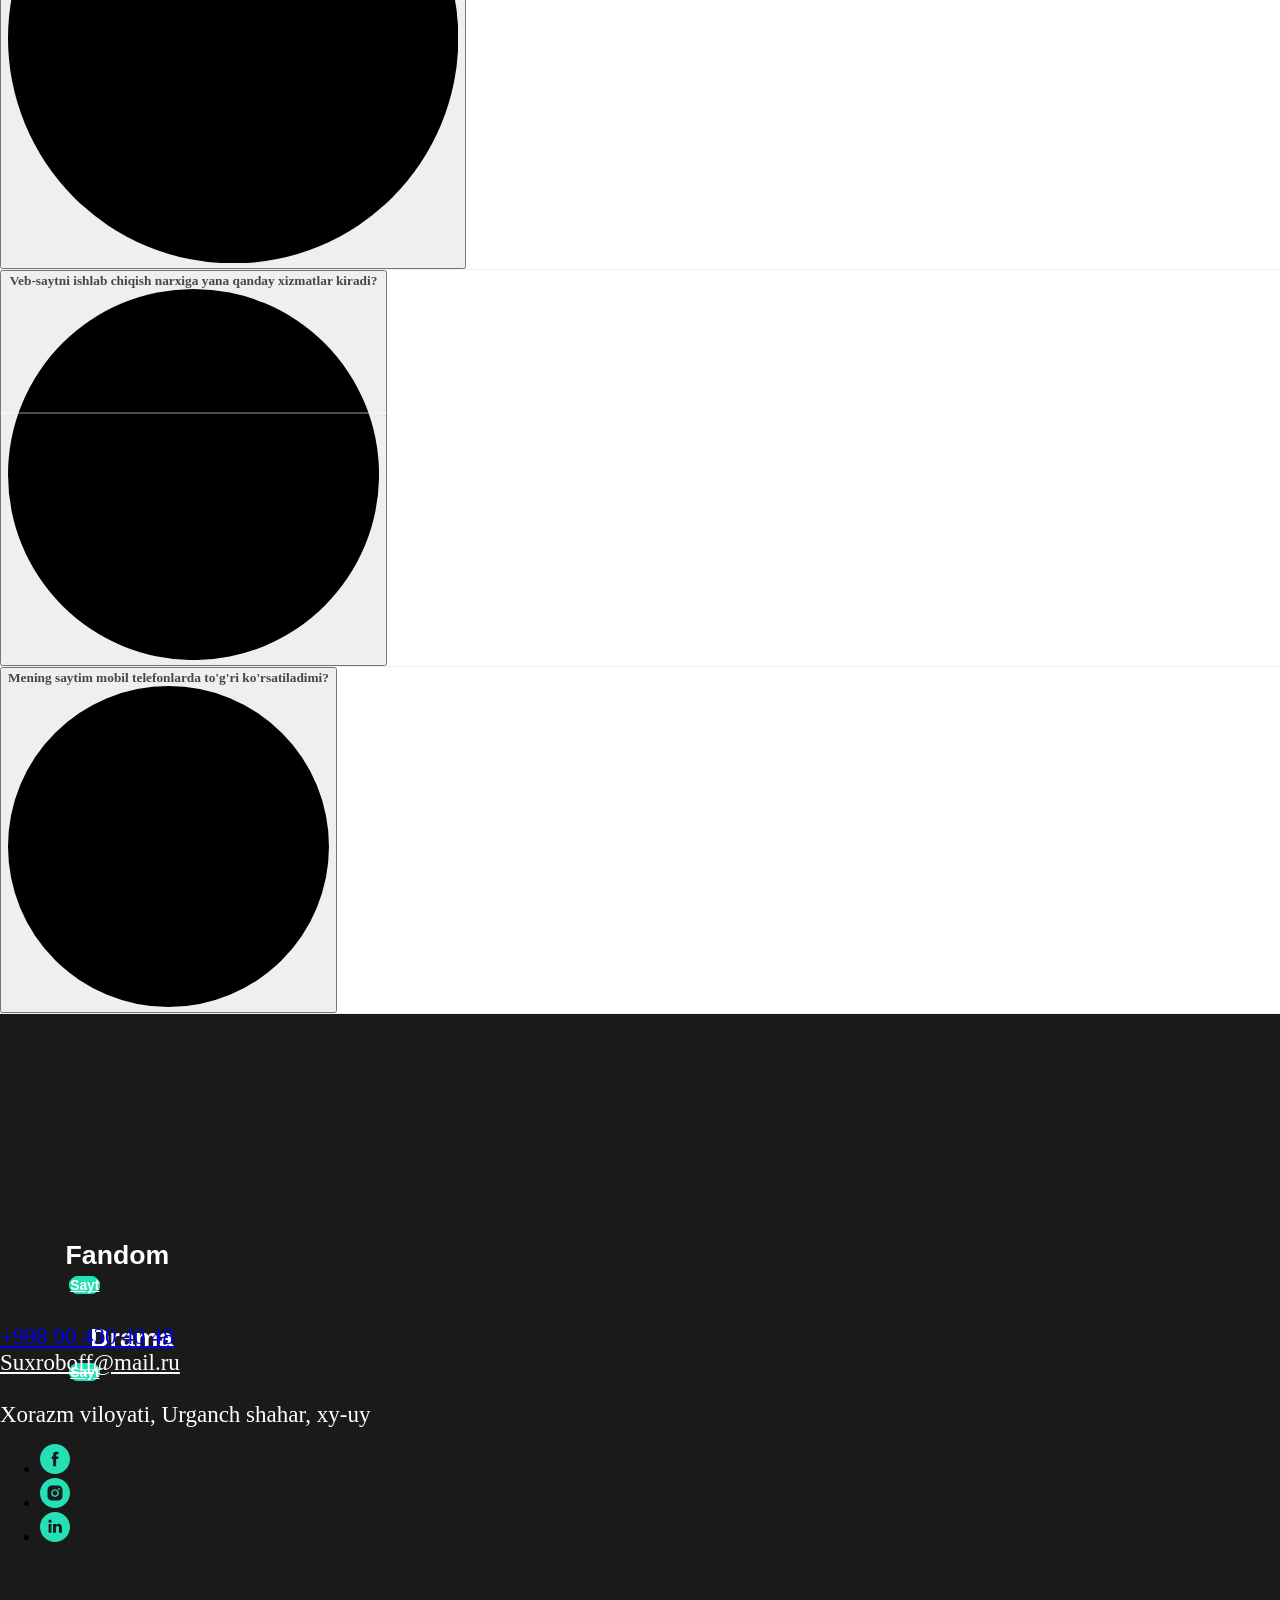
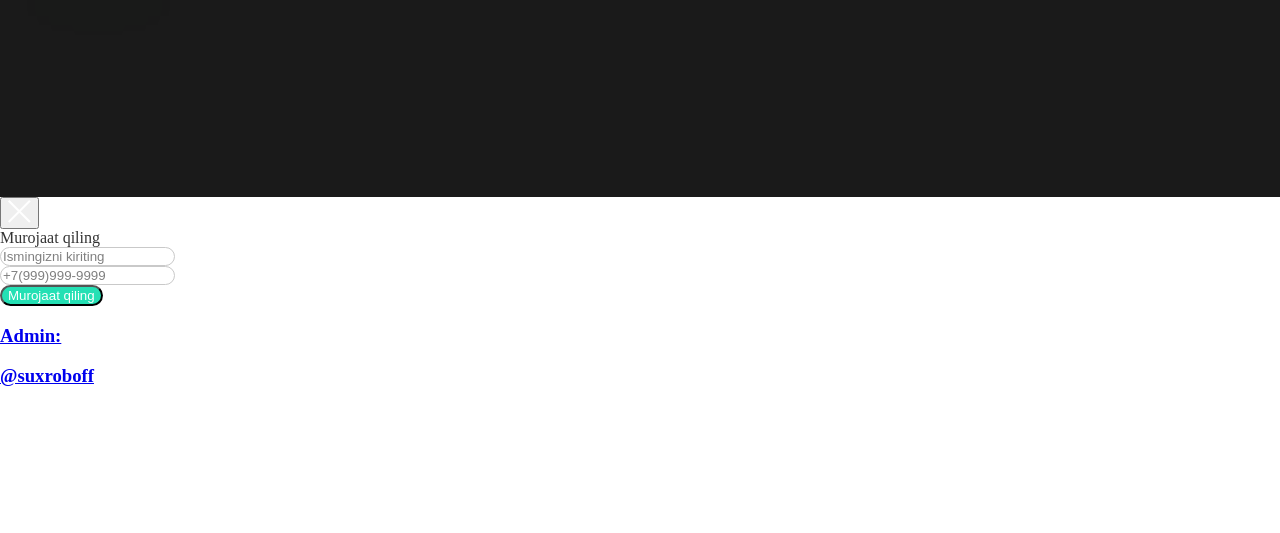
==== commit 23d3eefd: "Update index.html" ====
--- a/index.html
+++ b/index.html
@@ -3639,7 +3639,7 @@
                     <div class="t396__carrier" data-artboard-recid="575788268"></div>
                     <div class="t396__filter" data-artboard-recid="575788268"></div>
                     <div class='t396__elem tn-elem tn-elem__5757882681637240014652 t-animate' data-elem-id='1637240014652' data-elem-type='text' data-field-top-value="58" data-field-left-value="20" data-field-width-value="470" data-field-axisy-value="top" data-field-axisx-value="left" data-field-container-value="grid" data-field-topunits-value="px" data-field-leftunits-value="px" data-field-heightunits-value="" data-field-widthunits-value="px" data-animate-style="fadeinright" data-animate-duration="2" data-animate-distance="100" data-animate-mobile="y" data-field-top-res-320-value="16" data-field-left-res-320-value="10" data-field-top-res-480-value="45" data-field-left-res-480-value="10" data-field-top-res-640-value="45" data-field-left-res-640-value="10" data-field-top-res-960-value="50" data-field-left-res-960-value="10">
-                        <h2 class='tn-atom' field='tn_text_1637240014652'>Ko’p sahifali web-sayt (<5)< /h2>
+                        <h2 class='tn-atom' field='tn_text_1637240014652'>Ko’p sahifali web-sayt x<5 </h2>
                     </div>
                     <div class='t396__elem tn-elem tn-elem__5757882681637240048101 t-animate' data-elem-id='1637240048101' data-elem-type='text' data-field-top-value="33" data-field-left-value="522" data-field-width-value="370" data-field-axisy-value="top" data-field-axisx-value="left" data-field-container-value="grid" data-field-topunits-value="px" data-field-leftunits-value="px" data-field-heightunits-value="" data-field-widthunits-value="px" data-animate-style="zoomin" data-animate-duration="2" data-animate-scale="0.9" data-animate-mobile="y" data-field-top-res-320-value="77" data-field-left-res-320-value="9" data-field-width-res-320-value="301" data-field-top-res-480-value="109" data-field-left-res-480-value="10" data-field-width-res-480-value="480" data-field-top-res-640-value="117" data-field-left-res-640-value="10" data-field-top-res-960-value="41" data-field-left-res-960-value="458">
                         <div class='tn-atom' field='tn_text_1637240048101'>Tahlil va tuzilishi<br>Qo’lgan sahifalarning ham dizayni<br>Barcha qurilmalar uchun moslashish<br>Asosiy SEOni optimallashtirish<br>404 sahifasi, domenga ulanish<br><br><br></div>
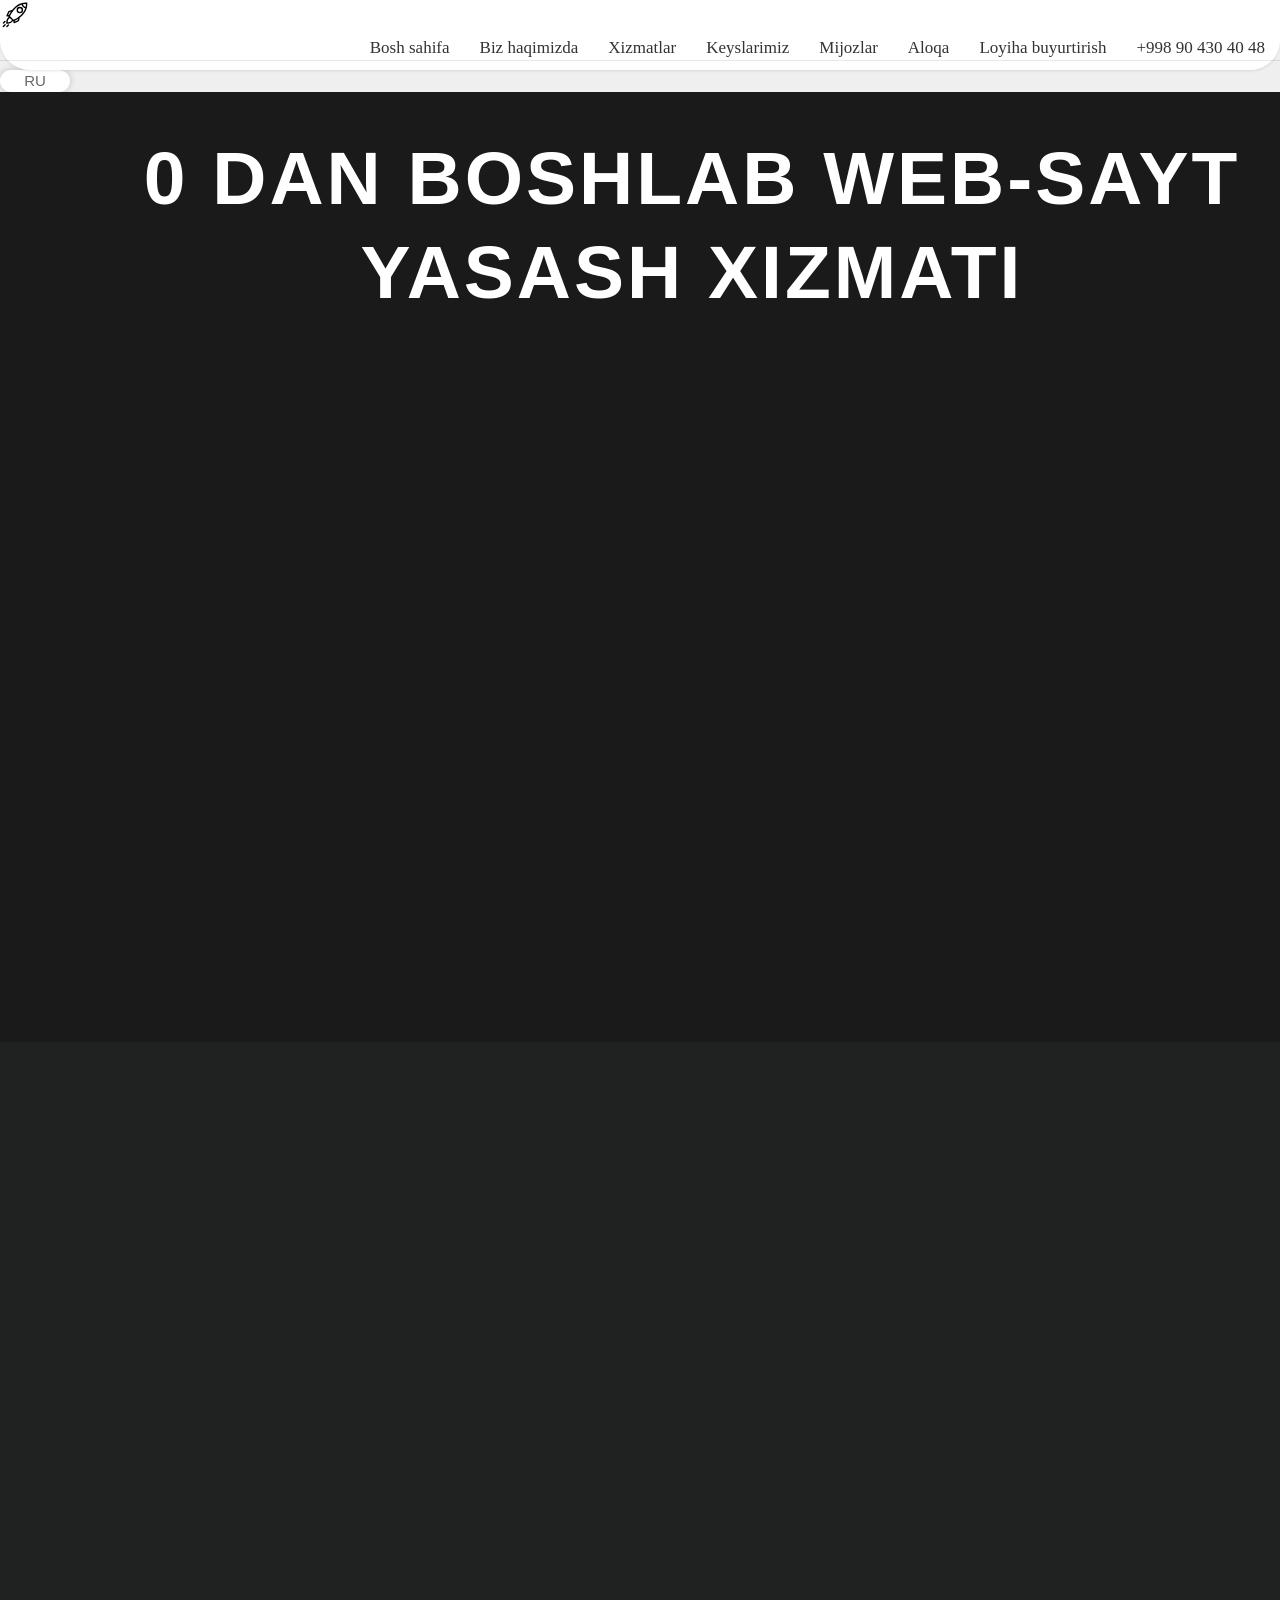
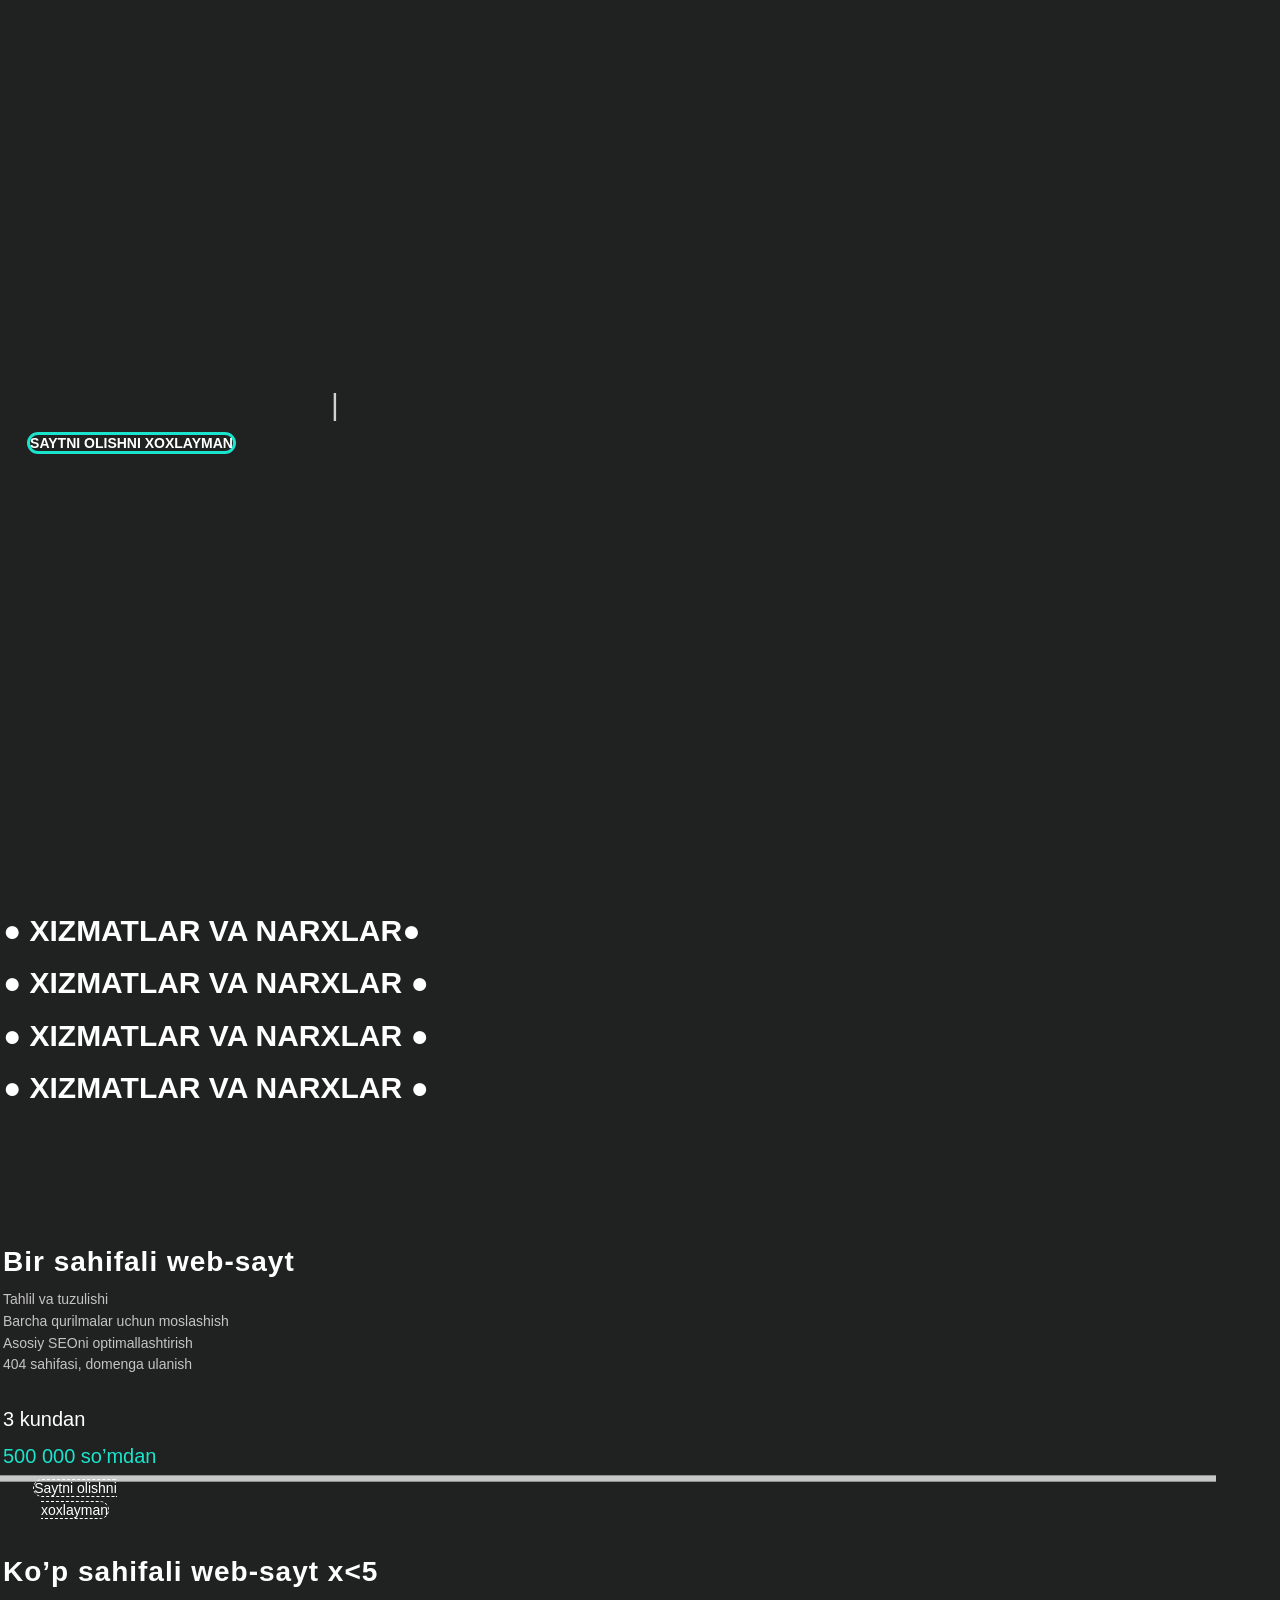
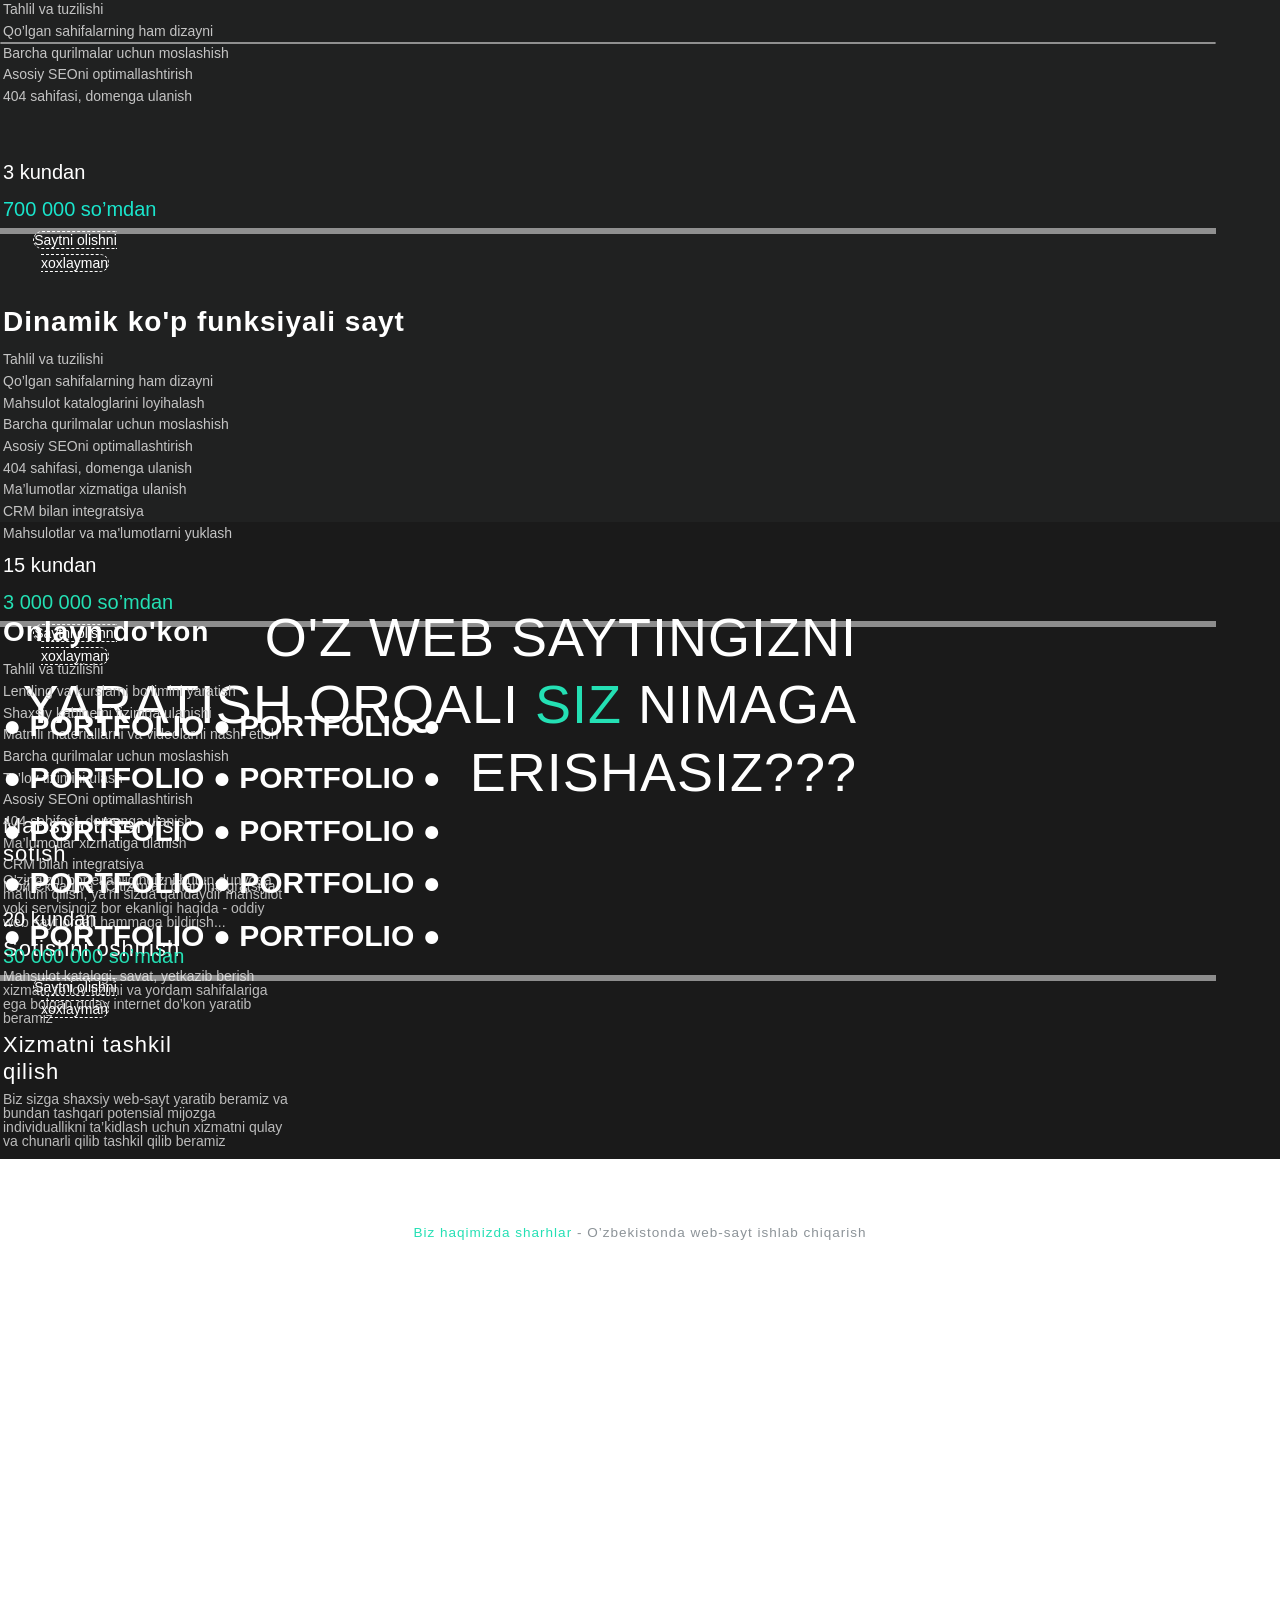
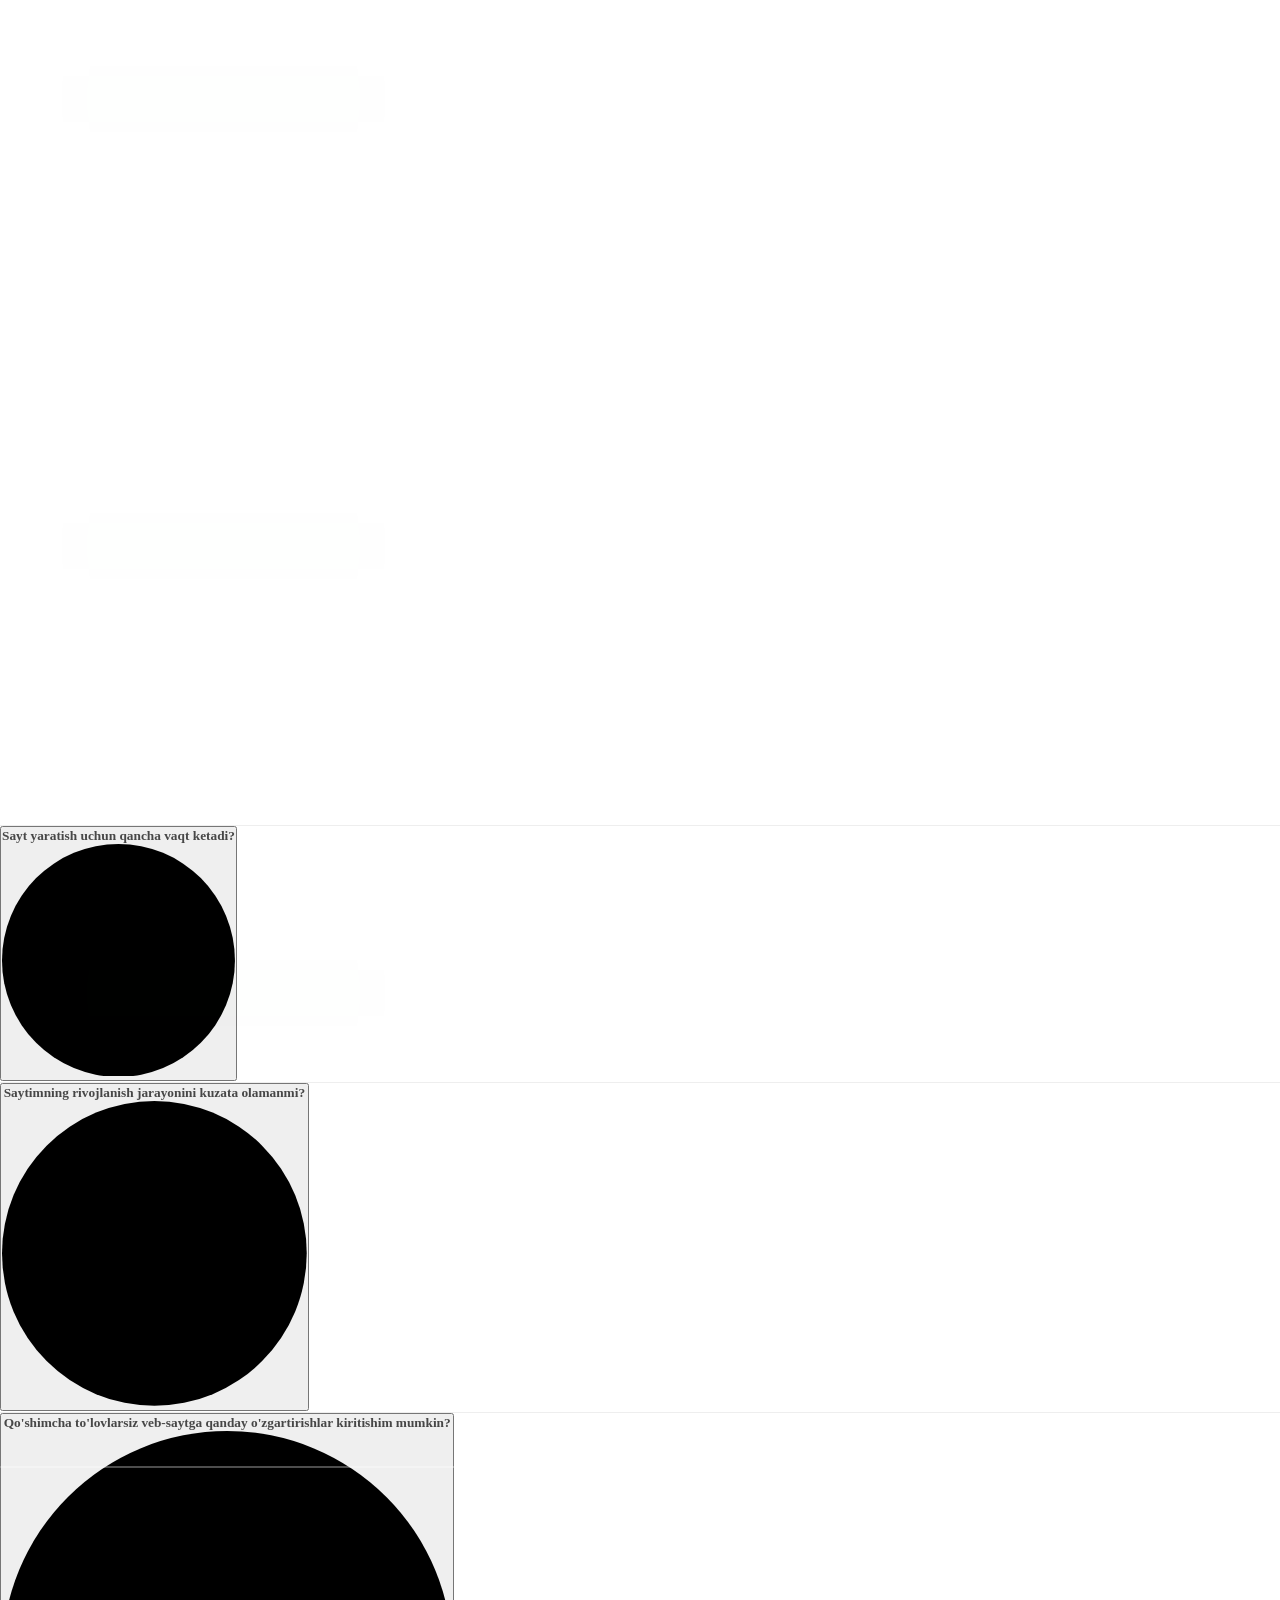
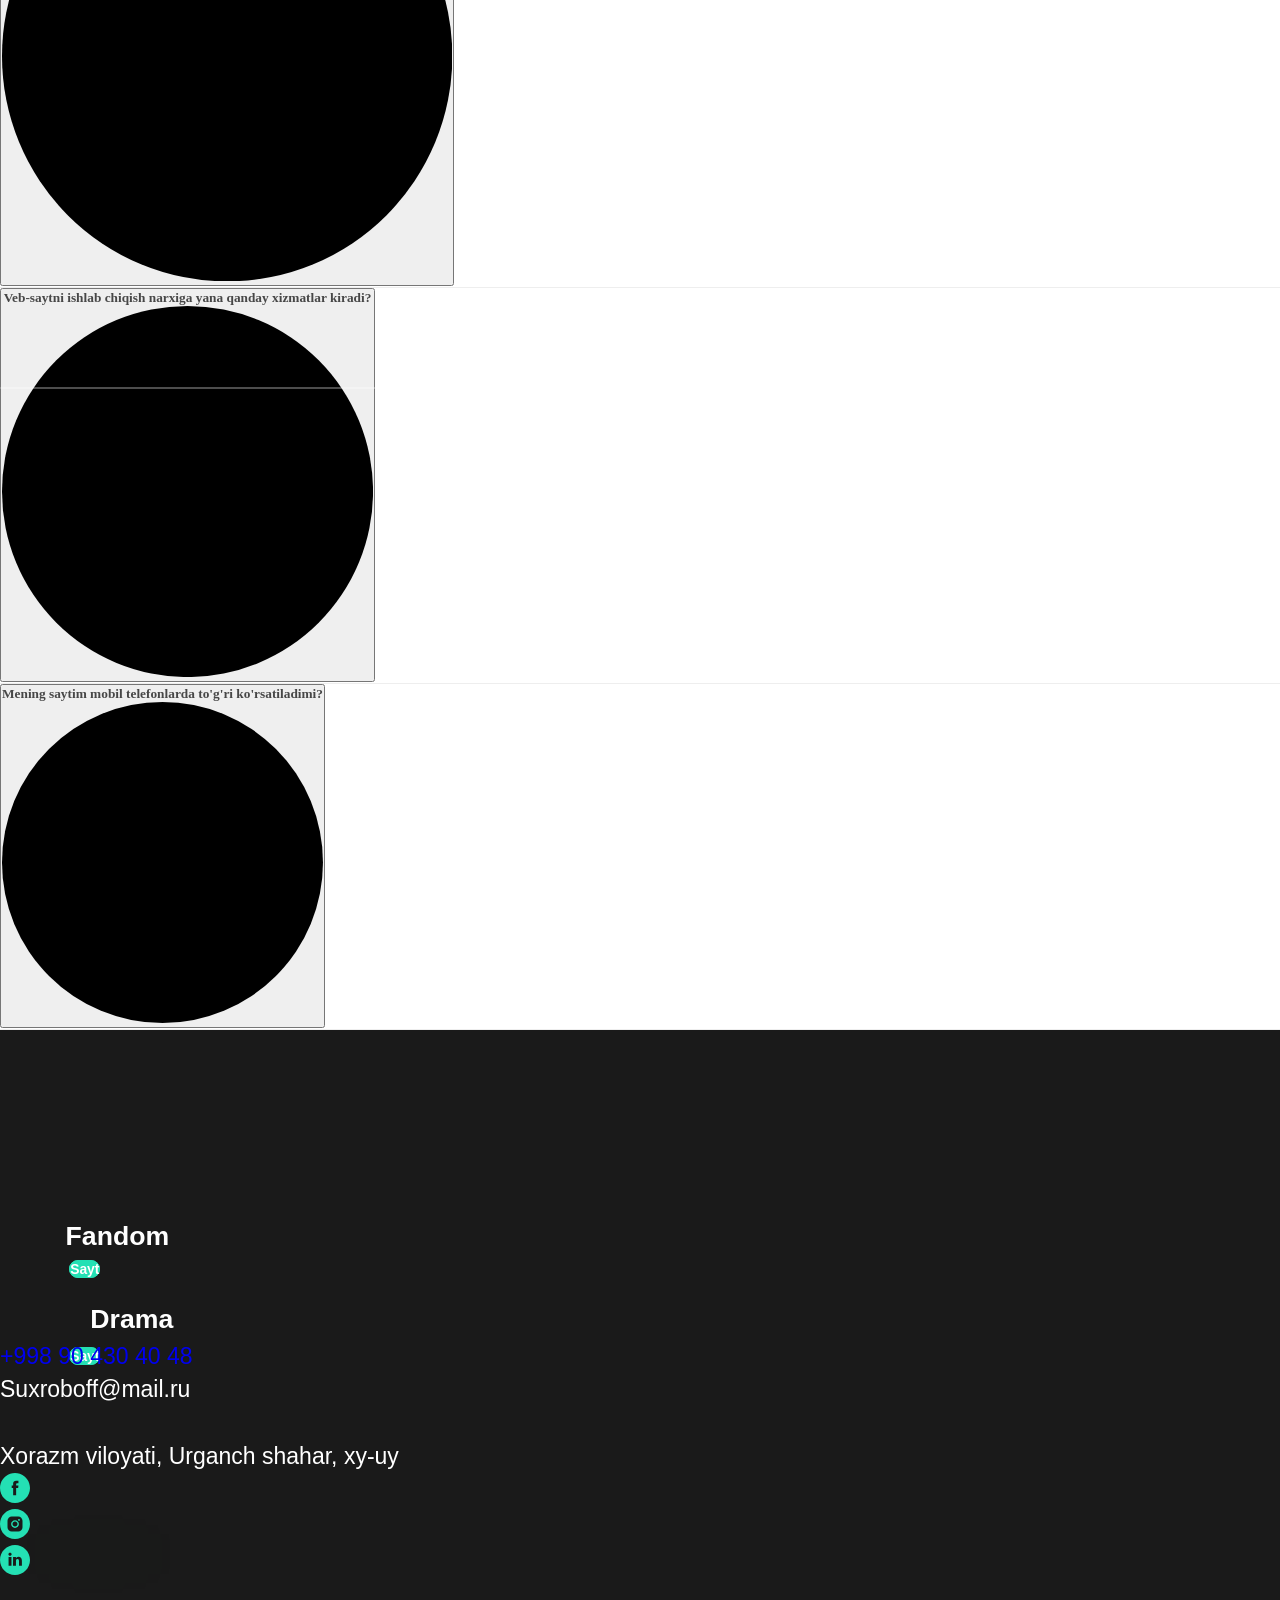
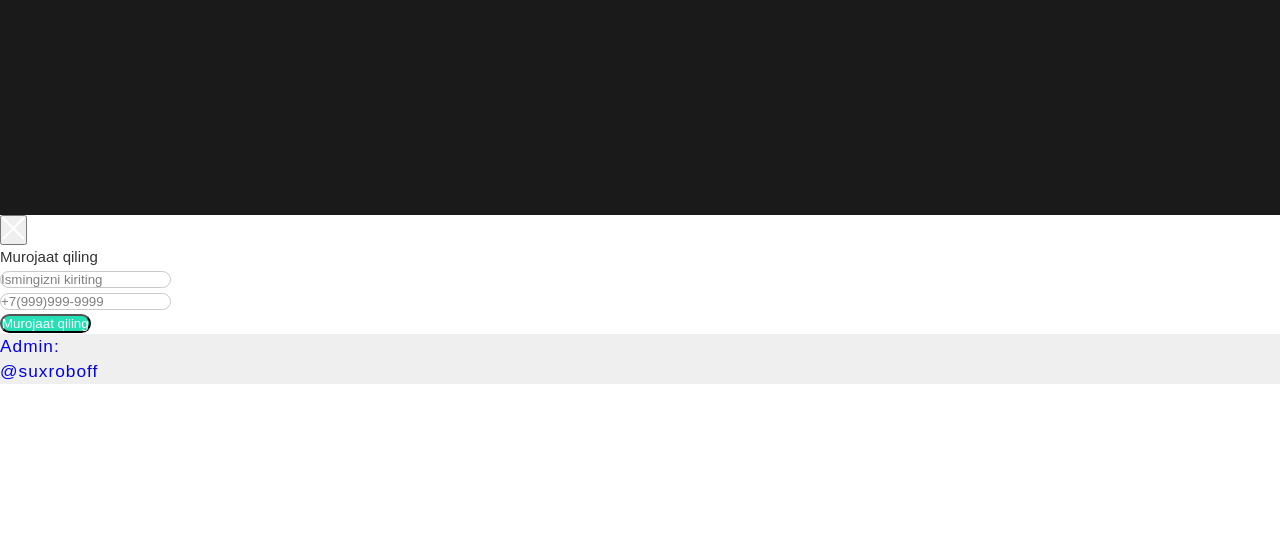
==== commit e1491537: "Update index.html" ====
--- a/index.html
+++ b/index.html
@@ -56,6 +56,12 @@
     </noscript>
     <link rel="stylesheet" type="text/css" href="https://ws.tildacdn.com/project3499233/custom.css?t=1698051796">
     <link rel="stylesheet" href="https://static.tildacdn.com/css/fonts-tildasans.css" type="text/css" media="all" onerror="this.loaderr='y';" />
+
+<!--     demo testing -->
+        <link rel="stylesheet" type="text/css" href="static-demo/css/style.css">
+        <link rel="stylesheet" type="text/css" href="static-demo/css/demo1.css">
+        <link rel="stylesheet" type="text/css" href="static-demo/css/font-awesome.css">
+            <link rel="stylesheet" type="text/css" href="static-demo/css/boostrap.css">
     <script nomodule src="https://static.tildacdn.com/js/tilda-polyfill-1.0.min.js" charset="utf-8"></script>
     <script type="text/javascript">
         function t_onReady(func) {
--- a/static-demo/css/style.css
+++ b/static-demo/css/style.css
@@ -0,0 +1,1710 @@
+html,
+body {
+    margin: 0;
+    font-size: 100%;
+    background: #fff;
+    font-family: 'Lato', sans-serif;
+    scroll-behavior: smooth;
+}
+
+body a {
+    text-decoration: none;
+    transition: 0.5s all;
+    -webkit-transition: 0.5s all;
+    -moz-transition: 0.5s all;
+    -o-transition: 0.5s all;
+    -ms-transition: 0.5s all;
+}
+
+a:hover {
+    text-decoration: none;
+}
+
+input[type="button"],
+input[type="submit"],
+input[type="text"],
+input[type="email"],
+input[type="search"] {
+    transition: 0.5s all;
+    -webkit-transition: 0.5s all;
+    -moz-transition: 0.5s all;
+    -o-transition: 0.5s all;
+    -ms-transition: 0.5s all;
+    font-family: 'Source Sans Pro', sans-serif;
+}
+
+h1,
+h2,
+h3,
+h4,
+h5,
+h6 {
+    margin: 0;
+    letter-spacing: 1px;
+    font-weight: 600;
+    font-family: 'Source Sans Pro', sans-serif;
+}
+
+p {
+    font-size: 0.9em;
+    color: #8c9398;
+    line-height: 2em;
+    letter-spacing: 1px;
+}
+
+ul {
+    margin: 0;
+    padding: 0;
+}
+
+body img {
+    border-radius: 4px;
+    -webkit-border-radius: 4px;
+    -o-border-radius: 4px;
+    -moz-border-radius: 4px;
+    -ms-border-radius: 4px;
+}
+
+.breadcrumb,
+ol {
+    margin-bottom: 0 !important;
+}
+
+/*--/header --*/
+
+/* header */
+
+/* CSS Document */
+
+header {
+    position: absolute;
+    z-index: 9;
+    width: 100%;
+    background-color: #00000045;
+}
+
+.toggle,
+[id^=drop] {
+    display: none;
+}
+
+/* Giving a background-color to the nav container. */
+
+nav {
+    margin: 0;
+    padding: 0;
+}
+
+
+#logo a {
+    float: left;
+    display: initial;
+    margin: 0;
+    letter-spacing: 1px;
+    color: #fff;
+    font-size: 1em;
+    font-weight: 700;
+    text-shadow: 2px 5px 3px rgba(0, 0, 0, 0.06);
+    font-family: 'Source Sans Pro', sans-serif;
+}
+
+
+/* Since we'll have the "ul li" "float:left"
+ * we need to add a clear after the container. */
+
+nav:after {
+    content: "";
+    display: table;
+    clear: both;
+}
+
+/* Removing padding, margin and "list-style" from the "ul",
+ * and adding "position:reltive" */
+
+nav ul {
+    float: right;
+    padding: 0;
+    margin: 0;
+    list-style: none;
+    position: relative;
+}
+
+/* Positioning the navigation items inline */
+
+nav ul li {
+    display: inline-block;
+    float: left;
+}
+
+/* Styling the links */
+
+.menu li a {
+    font-weight: 700;
+    font-size: 0.8em;
+    letter-spacing: 2px;
+    padding-left: 0;
+    padding-right: 0;
+    padding: 10px 0;
+    margin: 0px 1em;
+    color: #fff;
+    text-transform: uppercase;
+    -webkit-transition: 0.5s all ease;
+    -moz-transition: 0.5s all ease;
+    -o-transition: 0.5s all ease;
+    -ms-transition: 0.5s all ease;
+}
+
+
+.menu li ul li a {
+    color: #555;
+    padding: 10px 10px;
+    font-size: 0.8em;
+}
+
+
+.menu li ul li:hover {
+    background: #f8f9fa !important;
+}
+
+/* Background color change on Hover */
+
+nav .menu li a:hover {
+    color: #ff4c4c !important;
+}
+
+.menu li.active a {
+    color: #ff4c4c !important;
+}
+
+/* Hide Dropdowns by Default
+ * and giving it a position of absolute */
+
+nav ul ul {
+    display: none;
+    position: absolute;
+    /* has to be the same number as the "line-height" of "nav a" */
+    top: 30px;
+    background: #fff;
+    padding: 10px;
+}
+
+/* Display Dropdowns on Hover */
+
+nav ul li:hover > ul {
+    display: inherit;
+}
+
+/* Fisrt Tier Dropdown */
+
+nav ul ul li {
+    width: 170px;
+    float: none;
+    display: list-item;
+    position: relative;
+    margin: 0;
+}
+
+nav ul ul li a {
+    color: #333;
+    padding: 5px 10px;
+    display: block;
+}
+
+/* Second, Third and more Tiers
+ * We move the 2nd and 3rd etc tier dropdowns to the left
+ * by the amount of the width of the first tier.
+*/
+
+nav ul ul ul li {
+    position: relative;
+    top: -60px;
+    /* has to be the same number as the "width" of "nav ul ul li" */
+    left: 170px;
+}
+
+
+/* Change ' +' in order to change the Dropdown symbol */
+
+li > a:only-child:after {
+    content: '';
+}
+
+
+/* Media Queries
+--------------------------------------------- */
+
+@media all and (max-width: 768px) {
+
+    #logo {
+        display: block;
+        padding: 0;
+        width: 100%;
+        text-align: center;
+        float: none;
+    }
+
+    nav {
+        margin: 0;
+    }
+
+    /* Hide the navigation menu by default */
+    /* Also hide the  */
+    .toggle + a,
+    .menu {
+        display: none;
+    }
+
+    /* Stylinf the toggle lable */
+    .toggle {
+        display: block;
+        padding: 8px 20px;
+        font-size: 0.8em;
+        text-decoration: none;
+        border: none;
+        float: right;
+        background-color: #ffffff;
+        color: #333;
+        cursor: pointer;
+        text-transform: uppercase;
+    }
+
+    .menu .toggle {
+        float: none;
+        text-align: center;
+        margin: auto;
+        width: 80%;
+        padding: 5px;
+        font-weight: normal;
+        font-size: 16px;
+        letter-spacing: 1px;
+    }
+
+    .toggle:hover {
+        color: #333;
+        background-color: #fff;
+    }
+
+    /* Display Dropdown when clicked on Parent Lable */
+    [id^=drop]:checked + ul {
+        display: block;
+        background: rgba(16, 16, 16, 0.85);
+        padding: 15px 0;
+        text-align: center;
+    }
+
+    /* Change menu item's width to 100% */
+    nav ul li {
+        display: block;
+        width: 100%;
+        padding: 5px 0;
+        margin: 0 0;
+    }
+
+    nav ul ul .toggle,
+    nav ul ul a {
+        padding: 0 40px;
+    }
+
+    nav ul ul ul a {
+        padding: 0 80px;
+    }
+
+    nav a:hover,
+    nav ul ul ul a {
+        background-color: transparent;
+    }
+
+    nav ul li ul li .toggle,
+    nav ul ul a,
+    nav ul ul ul a {
+        padding: 14px 20px;
+        color: #FFF;
+        font-size: 17px;
+    }
+
+
+    nav ul li ul li .toggle,
+    nav ul ul a {
+        background-color: #212121;
+    }
+
+    .menu li ul li a {
+        color: #fff;
+    }
+
+    /* Hide Dropdowns by Default */
+    nav ul ul {
+        float: none;
+        position: static;
+        color: #ffffff;
+        /* has to be the same number as the "line-height" of "nav a" */
+    }
+
+    /* Hide menus on hover */
+    nav ul ul li:hover > ul,
+    nav ul li:hover > ul {
+        display: none;
+    }
+
+    nav ul ul {
+        background: none !important;
+    }
+
+    /* Fisrt Tier Dropdown */
+    nav ul ul li {
+        display: block;
+        width: 100%;
+        padding: 0;
+    }
+
+    nav ul ul ul li {
+        position: static;
+        /* has to be the same number as the "width" of "nav ul ul li" */
+    }
+
+    nav ul ul li a {
+        color: #fff;
+        font-size: 0.85em;
+    }
+}
+
+@media all and (max-width: 330px) {
+
+    nav ul li {
+        display: block;
+        width: 94%;
+    }
+
+}
+
+/* header */
+
+/*--/banner --*/
+
+.main-banner {
+    background: url(../test1.jpg) no-repeat center;
+    -webkit-background-size: cover;
+    -moz-background-size: cover;
+    -o-background-size: cover;
+    -ms-background-size: cover;
+    background-size: cover;
+    position: relative;
+    min-height: 50em;
+}
+
+.main-banner.inner {
+    background: url(../test1.jpg) no-repeat center;
+    -webkit-background-size: cover;
+    -moz-background-size: cover;
+    -o-background-size: cover;
+    -ms-background-size: cover;
+    background-size: cover;
+    position: relative;
+    min-height: 20em;
+}
+
+.bg1 {
+    background-color: rgba(0, 0, 0, 0);
+    margin-top: 0;
+    background-image: url('../test1.jpg');
+}
+
+/*-- place holder --*/
+
+.banner-form ::-webkit-input-placeholder {
+    /* Chrome/Opera/Safari */
+    color: #ccc;
+}
+
+.banner-form ::-moz-placeholder {
+    /* Firefox 19+ */
+    color: #ccc;
+}
+
+.banner-form :-ms-input-placeholder {
+    /* IE 10+ */
+    color: #ccc;
+}
+
+.banner-form :-moz-placeholder {
+    /* Firefox 18- */
+    color: #ccc;
+}
+
+.banner-info {
+    padding: 16em 0 0em 3em;
+    width: 32%;
+}
+
+.banner-info h3 {
+    font-size: 3.5em;
+    letter-spacing: 2px;
+    color: #fff;
+    text-transform: uppercase;
+    text-shadow: 2px 5px 3px rgba(0, 0, 0, 0.06);
+}
+
+.banner-info p {
+    color: #fff;
+    font-size: 0.8em;
+    letter-spacing: 2px;
+    font-weight: 400;
+    text-transform: uppercase;
+    margin: 0;
+    text-shadow: 2px 5px 3px rgba(0, 0, 0, 0.06);
+}
+
+.ban-buttons a {
+    background: #fff;
+    padding: 11px 31px;
+    font-size: 13px;
+    letter-spacing: 1px;
+    color: #ff4c4c;
+    border-radius: 0px;
+    display: inline-block;
+    box-shadow: 0 12px 60px rgba(0, 0, 0, .2);
+    -webkit-box-shadow: 0 12px 60px rgba(0, 0, 0, .2);
+    -o-box-shadow: 0 12px 60px rgba(0, 0, 0, .2);
+    -moz-box-shadow: 0 12px 60px rgba(0, 0, 0, .2);
+    -ms-box-shadow: 0 12px 60px rgba(0, 0, 0, .2);
+    border: #fff;
+    transition: 0.5s all;
+    -webkit-transition: 0.5s all;
+    -moz-transition: 0.5s all;
+    -o-transition: 0.5s all;
+    -ms-transition: 0.5s all;
+    font-weight: 600;
+    text-transform: uppercase;
+}
+
+.ban-buttons a.active,
+.ban-buttons a:hover {
+    opacity: 0.8;
+}
+
+a.btn.active {
+    background: #10adfb;
+    color: #fff;
+    border: #10adfb;
+}
+
+/*-- //place holder --*/
+
+/*-- //banner --*/
+
+/*-- features --*/
+.hand-crafted {
+    background: #f7f7f7;
+}
+
+h3.tittle {
+    font-size: 2.5em;
+    letter-spacing: 2px;
+    color: #292a2b;
+    text-transform: uppercase;
+    margin-bottom: 1em;
+}
+
+.sub-tittle {
+    font-size: 0.3em;
+    color: #919aa0;
+    letter-spacing: 2px;
+    display: block;
+    text-transform: uppercase;
+}
+
+.events-info .sub-tittle {
+    font-size: 0.7em;
+}
+
+ul.events-icons.new-inf img {
+    border-radius: 50%;
+    border-radius: 50%;
+    -webkit-border-radius: 50%;
+    -o-border-radius: 50%;
+    -moz-border-radius: 50%;
+    -ms-border-radius: 50%;
+    box-shadow: 2px 2px 2px 1px rgba(0, 0, 0, 0.15);
+}
+
+.feature-grids h3,
+.bottom-gd.fea h3 {
+    color: #05c46b;
+    letter-spacing: 1px;
+    margin-top: 0em;
+    font-size: 1.4em;
+}
+
+.feature-grids p {
+    margin: 0;
+}
+
+.feature-grids span {
+    font-size: 1.5em;
+    text-align: center;
+    color: #ff4c4c;
+    line-height: 3em;
+}
+
+.bottom-gd,
+.bottom-gd2-active {
+    background: #f8f9fa;
+    transition: 2s all;
+    -webkit-transition: 2s all;
+    -moz-transition: 2s all;
+    -ms-transition: 2s all;
+    -o-transition: 2s all;
+    box-shadow: 7px 7px 10px 0 rgba(76, 110, 245, .1);
+    padding: 2em 0;
+}
+
+.bottom-gd2-active {
+    background: #ff4c4c;
+    transition: 2s all;
+    -webkit-transition: 2s all;
+    -moz-transition: 2s all;
+    -ms-transition: 2s all;
+    -o-transition: 2s all;
+}
+
+.bottom-gd:hover.f1 span,
+.bottom-gd2-active span {
+    color: #fff;
+}
+
+.bottom-gd2-active p {
+    color: #fff;
+}
+
+.bottom-gd2-active h3 {
+    color: #fff;
+}
+
+.feature-grids h3,
+.bottom-gd.fea h3 {
+    font-size: 0.9em;
+    color: #1e272e;
+    text-transform: uppercase;
+    font-weight: 600;
+}
+
+ul.tic-info li span {
+    color: #ff4c4c;
+}
+
+ul.tic-info li {
+    color: #566773;
+    font-size: 0.9em;
+    line-height: 2.2em;
+    letter-spacing: 1px;
+}
+
+.effect-w3 {
+    padding: 6px;
+    background: #f0f0f1;
+}
+
+.bottom-gd.row {
+    margin: 0;
+}
+
+/*-- //features --*/
+/*-- /New-Arrivals --*/
+.product-shoe-info {
+    padding: 0 0 15px 0;
+    border: 1px solid #e4e4e4;
+}
+
+.item-info-product h4 a {
+    color: #080808;
+    font-size: 15px;
+    letter-spacing: 1px;
+    text-transform: uppercase;
+    font-weight: 700;
+}
+
+span.money {
+    font-size: 1em;
+    font-weight: 800;
+    color: #ff4c4c;
+    letter-spacing: 2px;
+}
+
+.product_price {
+    margin: 1em 0 0 0;
+    padding: 1em 0 0 0;
+    border-top: 1px solid #ddd;
+}
+
+ul.stars li {
+    display: inline-block;
+}
+
+ul.stars li a span {
+    font-size: 0.7em;
+    color: #6a6c6d;
+    margin: 0 0.2em;
+}
+
+ul.stars li a span:hover {
+    opacity: 0.8;
+}
+
+span.product-new-top {
+    background: #414b52;
+    font-size: 0.8em;
+    text-transform: uppercase;
+    padding: 0.3em 1.2em;
+    color: #fff;
+}
+
+/* Checkbox stars */
+.rating {
+    overflow: hidden;
+    vertical-align: bottom;
+    display: inline-block;
+    width: 155px;
+    height: 30px;
+}
+
+.rating > input {
+    opacity: 0;
+    margin-right: -100%;
+}
+
+.rating > label {
+    position: relative;
+    display: block;
+    float: right;
+    background: url('../images/star-off-big.png');
+    background-size: 30px 30px;
+}
+
+.rating > label:before {
+    display: block;
+    opacity: 0;
+    content: '';
+    width: 30px;
+    height: 30px;
+    background: url('../images/star-on-big.png');
+    background-size: 30px 30px;
+    transition: opacity 0.2s linear;
+}
+
+.rating > label:hover:before,
+.rating > label:hover ~ label:before,
+.rating:not(:hover) > :checked ~ label:before {
+    opacity: 1;
+}
+
+/* //Checkbox stars */
+
+/*-- //New-Arrivals --*/
+
+section#brands {
+    background: #1e272e;
+}
+
+.brand-items a span {
+    color: #757a7d;
+    font-size: 2.5em;
+}
+
+/*--about-grids--*/
+.service-content {
+    margin-left: 1em;
+}
+
+.icon span {
+    width: 60px;
+    height: 60px;
+    color: #007bff;
+    line-height: 60px;
+    text-align: center;
+    font-size: 22px;
+    transition: all 1s;
+    -moz-transition: all 1s;
+    -webkit-transition: all 1s;
+    -o-transition: all 1s;
+}
+
+.service-content h4 {
+    font-size: 1.15em;
+    line-height: 1.75em;
+    font-weight: 800;
+    text-transform: uppercase;
+    color: #333;
+    letter-spacing: 2px;
+    margin-bottom: 0.5em;
+}
+
+/*-- /testimonials --*/
+
+.testimonials {
+    background: #f2f2f2;
+}
+
+.test-info {
+    padding: 2em 0;
+    margin: 0 auto;
+    width: 60%;
+}
+
+.test-info h3 {
+    font-size: 1em;
+    color: #1e272e;
+    letter-spacing: 2px;
+    text-transform: uppercase;
+    font-weight: 600;
+}
+
+.test-img img {
+    border-radius: 50%;
+    -webkit-border-radius: 50%;
+    -o-border-radius: 50%;
+    -ms-border-radius: 50%;
+    -moz-border-radius: 50%;
+    padding: 4px;
+    background: hsla(21, 60%, 94%, 0.33);
+    width: 15%;
+}
+
+.w3layouts-footer.test-soc ul li {
+    display: inline-block;
+}
+
+.w3layouts-footer.test-soc ul li a span {
+    color: #fff;
+    margin: 0 0.3em;
+}
+
+.test-info p span {
+    font-size: 1.8em;
+    color: #505c65;
+}
+
+ul.list-unstyled.w3layouts-icons.clients li {
+    text-align: center;
+    display: inline-block;
+}
+
+ul.list-unstyled.w3layouts-icons.clients li span {
+    font-size: 0.8em;
+    color: #ff4c4c;
+    margin: 0 0.2em;
+}
+
+ul.list-unstyled.w3layouts-icons.clients li span:hover {
+    opacity: 0.8;
+    transition: 0.5s all;
+    -webkit-transition: 0.5s all;
+    -moz-transition: 0.5s all;
+    -o-transition: 0.5s all;
+    -ms-transition: 0.5s all;
+
+}
+
+/*-- //testimonials --*/
+.men-thumb-item {
+    position: relative;
+}
+
+.item-info-product h4 {
+    margin-top: 0.5em;
+}
+
+.shop-now {
+    position: absolute;
+    bottom: 8%;
+    right: 8%;
+}
+
+.shop-now a {
+    font-size: 0.9em;
+    text-transform: uppercase;
+    font-weight: 600;
+    text-decoration: none;
+    color: #333;
+}
+
+h4.group.card-title {
+    font-size: 1.2em;
+    letter-spacing: 2px;
+    color: #464f56;
+}
+
+/*--/breadcrumb--*/
+ol.breadcrumb {
+    background: none;
+    margin: 0;
+    padding: 1em 2em;
+    background: #f7f7f7;
+}
+
+li.breadcrumb-item {
+    font-size: 0.9em;
+    letter-spacing: 1px;
+}
+
+.breadcrumb-item.active {
+    color: #888;
+}
+
+li.breadcrumb-item a {
+    color: #ff4c4c;
+}
+
+/*--//breadcrumbr--*/
+/*--/shop--*/
+/*-- special deals --*/
+
+.img-deal1 {
+    padding: 0;
+}
+
+.img-deal1 h3 {
+    color: #495057;
+    font-size: 13px;
+    margin-bottom: 10px;
+    text-transform: uppercase;
+}
+
+
+.img-deal1 a {
+    font-size: 14px;
+    color: #6d6c6c;
+}
+
+.img-deals img {
+    border: 1px solid #ddd;
+}
+
+ul.w3layouts-box-list li {
+    list-style: none;
+    display: block;
+    margin-bottom: 0.9em;
+    color: #8c9398;
+    letter-spacing: 1px;
+    font-size: 0.9em;
+}
+
+.grid-img-right {
+    background: url(../images/single.jpg) no-repeat center;
+    -webkit-background-size: cover;
+    -moz-background-size: cover;
+    -o-background-size: cover;
+    -ms-background-size: cover;
+    background-size: cover;
+    position: relative;
+    height: 15em;
+    padding: 5.5em 2em 0 0;
+}
+
+.grid-img-right span.money {
+    color: #fff;
+    display: block;
+}
+
+.grid-img-right a {
+    font-size: 0.9em;
+    text-transform: uppercase;
+    font-weight: 600;
+    text-decoration: none;
+    /*color: #fff;*/
+    padding: 0;
+
+}
+
+.desc1-left {
+    border: 1px solid #ddd;
+}
+
+.desc1-right h3 {
+    text-shadow: 0 1px 0 #ffffff;
+    color: #1e272e;
+    font-size: 1.1em;
+    margin-bottom: 15px;
+}
+
+.desc1-right h5 {
+    font-size: 1.3em;
+    color: #62676b;
+    line-height: 1.5em;
+    -webkit-text-stroke: 0.2px;
+    font-weight: 400;
+}
+
+.share h4 {
+    font-size: 0.9em;
+    color: #555555;
+    margin-bottom: 10px;
+    text-transform: uppercase;
+    text-shadow: 0 1px 0 #ffffff;
+    font-weight: 400;
+}
+
+.desc1-right h5 span {
+    text-decoration: line-through;
+}
+
+.desc1-right h5 a {
+    margin-left: 5px;
+    color: #555555;
+    text-transform: capitalize;
+    font-size: 14px;
+    -webkit-text-stroke: 0px;
+    letter-spacing: 0px;
+}
+
+.available span a {
+    margin: 4% 0;
+    display: block;
+    color: #555555;
+    font-size: 0.8725em;
+    text-transform: uppercase;
+    text-shadow: 0 1px 0 #ffffff;
+    text-decoration: underline;
+}
+
+h3.shop-sing {
+    text-transform: uppercase;
+    font-size: 1.2em;
+    letter-spacing: 2px;
+    margin: 1.5em 0 2em 0;
+    color: #323a40;
+}
+
+p.italic-blue {
+    font-style: italic;
+    color: #89bff3;
+    font-weight: 500;
+}
+
+/*--//shop--*/
+/*-- customer --*/
+
+.customer-rev ul li span {
+    color: #f58b8d;
+    font-size: 0.8em
+}
+
+h3.sear-head {
+    color: #1e272e;
+    margin-bottom: 20px;
+    font-size: 1em;
+    font-weight: 600;
+    text-transform: uppercase;
+    letter-spacing: 2px;
+}
+
+.customer-rev ul li {
+    list-style: none;
+}
+
+.customer-rev ul li a span {
+    color: #a4a6a9;
+    font-weight: normal;
+    margin-right: 4px;
+}
+
+
+/*-- //customer --*/
+
+/* Pagination */
+.pagination {
+    width: auto;
+    margin: 0 auto
+}
+
+.pagination,
+.pagination__link {
+    display: -ms-flexbox;
+    display: flex;
+    -ms-flex-flow: row wrap;
+    flex-flow: row wrap;
+    -ms-flex-pack: center;
+    justify-content: center;
+    -ms-flex-align: center;
+    align-items: center
+}
+
+.pagination__link {
+    position: relative;
+    left: -1px;
+    top: 1px;
+    width: 100%;
+    height: 100%;
+    border-radius: 50%;
+    transition: all .2s ease-in-out;
+    font-family: Roboto, sans-serif;
+    font-size: 16px;
+    color: #6163b9
+}
+
+@media only screen and (max-width: 767px) {
+    .pagination__link {
+        font-size: 15px
+    }
+}
+
+@media only screen and (min-width: 1025px) {
+    .pagination a.pagination__link:hover {
+        background: rgba(102, 88, 175, .15)
+    }
+}
+
+.pagination__item {
+    transition: all .2s ease-in-out;
+    width: 38px;
+    height: 38px;
+    border-radius: 50%;
+    z-index: 1;
+    position: relative;
+    margin: 0 2px;
+    display: -ms-flexbox;
+    display: flex;
+    -ms-flex-flow: row wrap;
+    flex-flow: row wrap;
+    -ms-flex-pack: center;
+    justify-content: center;
+    -ms-flex-align: center;
+    align-items: center
+}
+
+@media only screen and (max-width: 767px) {
+    .pagination__item {
+        margin: 0 2px;
+        width: 33px;
+        height: 33px
+    }
+}
+
+.pagination__item:first-child {
+    margin-left: 0
+}
+
+.pagination__item:last-child {
+    margin-right: 0
+}
+
+@media only screen and (max-width: 1023px) {
+
+    .pagination__item:nth-child(3),
+    .pagination__item:nth-child(9) {
+        display: none
+    }
+}
+
+@media only screen and (min-width: 1025px) {
+    .pagination__item.active:hover .pagination__link {
+        color: #fff;
+        background: #6658af
+    }
+}
+
+.pagination__item.active .pagination__link {
+    color: #fff;
+    background: #6658af
+}
+
+.pagination__item--dots .pagination__link {
+    color: #bfc0f1
+}
+
+/* --/Pagination */
+/*--/footer--*/
+
+footer {
+    background: #f7f7f7;
+}
+
+h3.footer-title {
+    font-size: 1.1em;
+    font-weight: 600;
+    letter-spacing: 1px;
+    color: #3d3f44;
+}
+
+footer p {
+    font-size: 0.9em;
+}
+
+form.w3layouts-newsletter {
+    display: flex;
+    margin-bottom: 2.5em;
+}
+
+.bottom-w3layouts-sec-nav {
+    border-top: 1px solid #ddd;
+}
+
+.w3layouts-newsletter input[type="email"] {
+    padding: 0.6em 1em;
+    font-size: 15px;
+    color: #000;
+    outline: none;
+    letter-spacing: 2px;
+    border: none;
+    border: none;
+    flex-basis: 100%;
+    background: #efeeee;
+}
+
+.w3layouts-newsletter button.btn1 {
+    color: #ff4c4c;
+    font-size: 17px;
+    letter-spacing: 1px;
+    padding: 14px 0;
+    border: transparent;
+    text-transform: uppercase;
+    -webkit-transition: 0.5s all;
+    -moz-transition: 0.5s all;
+    transition: 0.5s all;
+    background: #1e272e;
+    font-weight: 600;
+    cursor: pointer;
+    border-radius: 0;
+    padding: 0.7em 2em;
+}
+
+h2.logo-2 a {
+    font-weight: 700;
+    font-size: 34px;
+    color: #1c1d21;
+    text-shadow: 2px 5px 3px rgba(0, 0, 0, 0.06);
+    letter-spacing: 1px;
+}
+
+/*--contact--*/
+.contact-right-content input[type="text"],
+.contact-right-content input[type="email"],
+.contact-right-content input[type="tel"],
+.contact-right-content textarea {
+    padding: 0.8em 1em;
+    color: #495057;
+    border: none;
+    border-radius: 0em;
+    font-size: 1em;
+    letter-spacing: 1px;
+    margin-bottom: 1em;
+    -webkit-appearance: none;
+    outline: none;
+    /* display: block; */
+    width: 100%;
+    background: #f0f1f3;
+}
+
+.contact-right-content button.btn.bt1 {
+    outline: none;
+    border: none;
+    cursor: pointer;
+    font-size: 15px;
+    color: #fff;
+    padding: 12px 40px;
+    text-transform: uppercase;
+    letter-spacing: 1px;
+    display: inline-block;
+    background: #212529;
+    font-weight: 700;
+    -webkit-transition: all 0.3s;
+    -moz-transition: all 0.3s;
+    transition: all 0.3s;
+    border-radius: 0em;
+}
+
+.contact-right-content button.btn.bt1:hover {
+    opacity: 0.8;
+}
+
+.contact-left-content h4 {
+    color: #3d3f44;
+    font-weight: 600;
+    font-size: 0.95em;
+    text-transform: uppercase;
+    letter-spacing: 2px;
+}
+
+.contact-left-content a {
+    color: #8c9398;
+}
+
+.contact-left-content p {
+    margin-bottom: 0;
+}
+
+.contact-left-content {
+    padding-left: 2em;
+}
+
+.contact-right-content textarea {
+    min-height: 10em;
+}
+
+/*--//contact--*/
+.map-fo iframe {
+    min-height: 350px;
+    border: none;
+    background: #e8eaec;
+    padding: 0.4em;
+    width: 100%;
+}
+
+/* social icons */
+.w3layouts_social_list li {
+    display: inline-block;
+}
+
+.w3layouts_social_list li a {
+    width: 34px;
+    height: 34px;
+    text-align: center;
+    display: inline-block;
+    font-size: 13px;
+    border-radius: 50%;
+    margin: 0 0.5em;
+}
+
+.w3layouts_social_list li a span {
+    color: #fff;
+    line-height: 34px;
+}
+
+a.w3pvt_facebook {
+    background: #3b5998;
+}
+
+a.w3pvt_twitter {
+    background: #1da1f2;
+}
+
+a.w3pvt_dribble {
+    background: #ea4c89;
+}
+
+a.w3pvt_google {
+    background: #F44336;
+}
+
+/* //social-icons */
+
+/* contact address */
+.contact-info h4,
+h4.sub-con-fo {
+    font-size: 0.9em;
+    letter-spacing: 1px;
+    color: #5e5e61;
+    font-weight: 600;
+    text-transform: uppercase;
+}
+
+.footer-grid_section_w3layouts li a {
+    color: #727377;
+    font-size: 0.8em;
+    letter-spacing: 1px;
+    display: block;
+    margin: 1em 0;
+}
+
+ul.w3layouts_social_list.media-soc li a {
+    display: inline-block;
+    margin: 0em 0.5em;
+}
+
+.footer-grid_section_w3layouts li a:hover {
+    opacity: 0.8;
+}
+
+.footer-title h3 {
+    font-size: 24px;
+    color: #f3f3f3;
+    letter-spacing: 1px;
+}
+
+ul.w3layouts-icons li a {
+    text-transform: uppercase;
+}
+
+.footer-right {
+    border-left: 1px solid #ddd;
+    padding: 3em 0em 3em 2em;
+}
+
+.footer-grid_section_w3layouts {
+    padding: 3em 0;
+}
+
+.contact-info a {
+    color: #777;
+}
+
+/* //contact address */
+
+/* copyright */
+.cpy-right-sec {
+    background: #1c1d21;
+}
+
+.cpy-right {
+    display: flex;
+}
+
+.cpy-right p {
+    letter-spacing: 2px;
+    font-size: 14px;
+    margin-bottom: 0;
+    margin-top: 0.5em;
+    color: #555;
+}
+
+.cpy-right p a {
+    color: #555;
+}
+
+.cpy-right p a:hover {
+    color: #ff6b6b;
+}
+
+.media img {
+    border-radius: 50%;
+    -webkit-border-radius: 50%;
+    -o-border-radius: 50%;
+    -ms-border-radius: 50%;
+}
+
+/* //copyright */
+
+/*--//footer--*/
+
+/*-- to-top --*/
+a.move-top span {
+    color: #fff;
+    width: 36px;
+    height: 36px;
+    text-align: center;
+    border: none;
+    line-height: 2em;
+    background: #4a4b4c;
+}
+
+/*-- //to-top --*/
+
+@media (max-width: 1366px) {
+    .main-banner {
+        min-height: 45em;
+    }
+
+    .banner-info {
+        padding: 16em 0 0em 3em;
+        width: 38%;
+    }
+
+    .service-content h4 {
+        font-size: 1em;
+    }
+}
+
+@media (max-width: 1280px) {
+    h3.tittle {
+        font-size: 2.3em;
+    }
+
+    .main-banner {
+        min-height: 40em;
+    }
+
+    .main-banner.inner {
+        min-height: 15em;
+    }
+}
+
+@media (max-width: 1080px) {
+    .banner-info h3 {
+        font-size: 3em !important;
+        letter-spacing: 2px;
+    }
+
+    .main-banner {
+        min-height: 38em;
+    }
+
+    h3.tittle {
+        font-size: 2em !important;
+    }
+
+    .ban-buttons a {
+        padding: 10px 14px;
+        font-size: 12px !important;
+    }
+}
+
+@media (max-width: 1024px) {
+    .banner-info {
+        padding: 14em 0 0em 3em;
+        width: 40%;
+    }
+
+    .feature-grids h3,
+    .bottom-gd.fea h3 {
+        font-size: 0.8em;
+    }
+}
+
+@media (max-width: 991px) {
+
+    .gd-bottom {
+        float: left;
+        width: 50%;
+        margin-top: 1em;
+    }
+
+    ul.navbar-nav {
+        margin-top: 10px;
+        background: #101315;
+    }
+
+    li.nav-item {
+        margin-right: 0;
+    }
+
+    .test-info {
+        padding: 2em 0;
+        margin: 0 auto;
+        width: 80%;
+    }
+
+    .product-men {
+        margin-bottom: 1em;
+    }
+
+    .navbar-toggler {
+        padding: 0.3rem 0.5rem;
+        font-size: 1.25rem !important;
+        line-height: 1;
+        background-color: #fff;
+        border: 1px solid transparent;
+        border-radius: 0.2rem;
+    }
+
+    div#products .item {
+        float: left;
+        width: 50%;
+        margin-top: 1em;
+    }
+
+    .left-ads-display {
+        margin-top: 2em;
+    }
+}
+
+/*** Responsive Menu For Smaller Device ***/
+
+@media screen and (max-width: 900px) {
+    .dropdown-menu {
+        width: 100%;
+    }
+
+    .banner-info h3 {
+        font-size: 2.5em !important;
+        letter-spacing: 2px;
+    }
+
+    .main-banner {
+        min-height: 38em;
+    }
+
+    .feature-grids h3,
+    .bottom-gd.fea h3 {
+        font-size: 0.9em;
+    }
+}
+
+@media (max-width: 800px) {
+    .main-banner.inner {
+        min-height: 12em;
+    }
+
+    .banner-info {
+        padding: 11em 0 0em 1em;
+        width: 44%;
+    }
+
+    .main-banner {
+        min-height: 30em;
+    }
+
+    h3.tittle {
+        font-size: 1.8em !important;
+    }
+}
+
+@media (max-width: 768px) {
+    .banner-info {
+        padding: 11em 0 0em 1em;
+        width: 58%;
+    }
+
+    .test-info {
+        padding: 2em 0;
+        margin: 0 auto;
+        width: 94%;
+    }
+}
+
+@media (max-width: 767px) {
+    .icon-gd-info {
+        text-align: center;
+    }
+
+    .product-men {
+        margin-bottom: 1em;
+        float: left;
+        width: 50%;
+    }
+
+    .footer-grid_section_w3layouts {
+        padding: 1em 0;
+    }
+
+    h2.logo-2 {
+        padding-top: 1em;
+    }
+
+    .img-deals {
+        float: left;
+        width: 40%;
+    }
+
+    .img-deal1 {
+        padding: 0;
+        float: right;
+        width: 60%;
+    }
+
+    .desc1-right {
+        margin-top: 1.5em;
+    }
+
+    .contact-left-content {
+        padding-left: 1em;
+        margin-top: 2em;
+    }
+
+    .footer-right {
+        border-left: 1px solid #ddd;
+        padding: 3em 1em 3em 1em;
+    }
+
+    .footer-grid_section_w3layouts {
+        padding: 1em 1em;
+    }
+
+    ol.breadcrumb {
+        padding: 1em 1em;
+    }
+}
+
+@media (max-width: 640px) {
+    .main-banner {
+        min-height: 28em;
+    }
+
+    .banner-info {
+        padding: 10em 0 0em 1em;
+        width: 58%;
+    }
+
+    div#products .item {
+        float: left;
+        width: 100%;
+        margin-top: 1em;
+    }
+
+    h3.tittle {
+        font-size: 1.7em !important;
+    }
+}
+
+@media (max-width: 568px) {
+    .banner-info h3 {
+        font-size: 2em !important;
+        letter-spacing: 2px;
+    }
+
+    .banner-info p {
+        font-size: 0.7em !important;
+        letter-spacing: 2px;
+    }
+
+    .sub-para-w3layouts {
+        margin: 0;
+    }
+
+}
+
+@media (max-width: 480px) {
+    .main-banner {
+        min-height: 25em;
+    }
+
+    .banner-info {
+        padding: 9em 0 0em 1em;
+        width: 58%;
+    }
+
+    #logo a {
+        font-size: 0.8em !important;
+    }
+
+    .test-info {
+        padding: 0em 0;
+        margin: 0 auto;
+        width: 96%;
+    }
+
+    .main-banner.inner {
+        min-height: 9em;
+    }
+}
+
+@media (max-width: 440px) {
+    .banner-info {
+        padding: 8em 0 0em 1em;
+        width: 68%;
+    }
+
+    .main-banner {
+        min-height: 23em;
+    }
+
+    .item-info-product h4 a {
+        font-size: 14px !important;
+    }
+
+    .product-men {
+        margin-bottom: 1em;
+        float: left;
+        width: 100%;
+    }
+
+    .gd-bottom {
+        float: left;
+        width: 100%;
+        margin-top: 1em;
+    }
+
+}
+
+@media (max-width: 414px) {
+    .banner-info {
+        padding: 8em 0 0em 1em;
+        width: 75%;
+    }
+}
+
+@media (max-width: 384px) {}
+
+@media (max-width: 375px) {}
+
+@media (max-width: 320px) {}
+
+/*--//responsive--*/
--- a/static-demo/css/demo1.css
+++ b/static-demo/css/demo1.css
@@ -0,0 +1,1990 @@
+*{margin:0;padding:0}
+html{-webkit-text-size-adjust:100%}
+body{vertical-align:baseline;background:#efefef;font:94%/1.45 Roboto,-apple-system,BlinkMacSystemFont,"Segoe UI",Oxygen-Sans,Ubuntu,Arial,sans-serif;}
+ol,ul{list-style:none}
+li{list-style:none}
+h1{font-size:140%}
+h2{font-size:125%}
+h3{font-size:115%}
+h4{font-size:110%}
+h5,h6{font-size:100%}
+h1,h2,h3,h4,h5,h6{font-weight:400}
+a{cursor:pointer;outline:none;text-decoration:none}
+a img,img{border:none}
+img{max-width:100%;height:auto;border:medium none}
+/*СѓРіР»С‹*/
+.content,.slids, .profi_block,.sb_block_vk,.sb_block,.block-doram, .menu_sid, .sb_block_kanal{border-radius: 8px;}
+.menu2 {border-radius: 8px 8px 0 0;}
+/*header*/
+.wrapper,.logo-search,.footer-block{padding: 0 6rem;}
+.wrapper{
+	position: relative;	
+	min-width: 350px;
+	max-width: 1300px;
+	margin: 0 auto;
+	display: flex;
+	-webkit-box-orient: vertical;
+	-webkit-box-direction: normal;
+	flex-direction: column;
+}
+.wrapper{margin-top: 72px;}
+.logo-search{margin: 0 auto;max-width: 1300px;min-width: 350px;}
+
+
+
+/*Р»РѕРіРѕ РјРµРЅСЋ*/
+.header{
+	position: fixed;
+	top: 0px;
+	width:100%;
+	box-sizing: border-box;
+	z-index: 99999;
+	min-width: 350px;
+}
+.header-m{
+	height:55px;
+	background-image: linear-gradient(160deg, #020202bd 40%, rgba(113, 105, 105, 0.8) 70%, #241c1c 105%);
+}
+.header-m:before {
+	content: '';
+	position: absolute;
+	width: 100%;
+	height: 100%;
+	background: url(/wp-content/uploads/img/sacq1.png); 
+	z-index:-1;
+}
+/*Р»РѕРіРѕ РїРє*/
+
+.logopk {
+    float: left;
+    margin-top: 0;
+    padding: 9px 20px 0 0;
+    width: 220px;
+}
+
+/*Р»РѕРіРѕ РґСЂРѕРї*/
+.logo-mob{
+	display: none;
+	margin-right: 10px;
+	float: left;
+}
+.logo-drop{
+	display: block;
+	float: left;
+	width: 15em;
+	position: relative;  
+	margin-left: 0px;
+	padding-top:8px;
+	padding-right: 10px;
+	z-index:1000;
+}
+.svg-img{
+	z-index: 1001;
+	position: absolute;
+	width:12.5em;
+	float: right;
+}
+.svg-img img{
+	margin-left: 40px
+}
+.svg-img:after{
+	border-radius: 4px;
+	position: absolute;
+	top: 0px;
+	right: 0px;
+	bottom: 0;
+	left: 7px;
+	width: 35px;
+	height: 35px;
+	content: "";
+	background-image: url("data:image/svg+xml;charset=UTF-8,%3csvg id='Layer_1' style='enable-background:new 0 0 64 64;' version='1.1' viewBox='0 0 64 64' xml:space='preserve' xmlns='http://www.w3.org/2000/svg' xmlns:xlink='http://www.w3.org/1999/xlink'%3e%3cstyle type='text/css'%3e .st0%7bfill:%23fff;%7d %3c/style%3e%3cg%3e%3cg id='Navicon' transform='translate(330.000000, 232.000000)'%3e%3cpolygon class='st0' id='Fill-19' points='-321.8,-219 -274.3,-219 -274.3,-212.7 -321.8,-212.7 '/%3e%3cpolygon class='st0' id='Fill-20' points='-321.8,-203.2 -274.3,-203.2 -274.3,-196.8 -321.8,-196.8 '/%3e%3cpolygon class='st0' id='Fill-21' points='-321.8,-187.3 -274.3,-187.3 -274.3,-181 -321.8,-181 '/%3e%3c/g%3e%3c/g%3e%3c/svg%3e");
+	background-repeat: no-repeat;
+	background-position: center;
+	background-size: 32px 32px;
+}
+
+.logo-mob .knop{position:relative;display:block;float:none;cursor:pointer;padding:0;margin:0}
+.logo-mob .drop{position:absolute;top:0px;display:none;width: 100%;padding:60px 0 10px 0;z-index:1000;background-color: rgba(29, 27, 27, 0.87);overflow:hidden;box-shadow:none;border-bottom:none} 
+.logo-mob .drop{backdrop-filter: blur(5px);border-radius: 0px 0px 10px 10px;}
+.logo-mob .drop > li{float:left; clear: both; margin: 2px 0;width: 100%;}
+.logo-mob .drop > li > a{
+color: #fff;
+float: left;
+font-weight: 600;
+text-indent: 30px;
+padding: 6px 0;
+width: 100%;
+}	
+.logo-mob .drop> li > a:hover{color:#fff;background: rgba(167, 167, 167, 0.7);}
+.fs-logo{display:none}
+
+/*РїРѕРёСЃРє*/
+.poisk{
+	float:left;
+	margin-top:9px;
+	width:340px
+}
+
+.art-search-pole{
+	background: rgba(167, 167, 167, 0.7);
+	border-radius:4px;
+	border:none;
+	height: 35px;
+	-webkit-box-sizing:border-box;
+	-moz-box-sizing:border-box;
+	box-sizing:border-box;
+	color:#fff;
+	text-indent: 10px;
+	width:100%;
+	font-size:100%
+}
+
+form.art-search{background-image:none;border:0;display:block;position:relative;top:0;padding:0;left:0;line-height:0}
+form.art-search input,a.art-search-button{top:0;right:0}
+.art-search .art-search-button{
+	margin:0 auto;box-shadow:none;position:absolute;left:auto;display:block;border:none;
+	background: center center no-repeat;	
+	background-image: url("data:image/svg+xml;charset=UTF-8,%3csvg xmlns='http://www.w3.org/2000/svg' xmlns:xlink='http://www.w3.org/1999/xlink' width='50pt' height='50pt' viewBox='0 0 50 50' version='1.1'%3e%3cg id='surface8112930'%3e%3cpath style=' stroke:none;fill-rule:nonzero;fill:%23fff;fill-opacity:1;' d='M 21 3 C 11.601562 3 4 10.601562 4 20 C 4 29.398438 11.601562 37 21 37 C 24.355469 37 27.460938 36.015625 30.09375 34.34375 L 42.375 46.625 L 46.625 42.375 L 34.5 30.28125 C 36.679688 27.421875 38 23.878906 38 20 C 38 10.601562 30.398438 3 21 3 Z M 21 7 C 28.199219 7 34 12.800781 34 20 C 34 27.199219 28.199219 33 21 33 C 13.800781 33 8 27.199219 8 20 C 8 12.800781 13.800781 7 21 7 Z M 21 7 '/%3e%3c/g%3e%3c/svg%3e");
+	background-size:22px 22px;width:40px;height:100%;padding:0;color:#FFF;cursor:pointer;
+}
+.art-search input[type="submit"]:hover{opacity:.7;transition:all .1s ease-out}
+.art-search-pole:focus{background-color:#fff;color:#000;outline:none;opacity:1}
+.art-search-pole:focus  + .art-search-button {
+background-image: url("data:image/svg+xml;charset=UTF-8,%3csvg xmlns='http://www.w3.org/2000/svg' xmlns:xlink='http://www.w3.org/1999/xlink' width='50pt' height='50pt' viewBox='0 0 50 50' version='1.1'%3e%3cg id='surface8112930'%3e%3cpath style=' stroke:none;fill-rule:nonzero;fill:%23aaa;fill-opacity:1;' d='M 21 3 C 11.601562 3 4 10.601562 4 20 C 4 29.398438 11.601562 37 21 37 C 24.355469 37 27.460938 36.015625 30.09375 34.34375 L 42.375 46.625 L 46.625 42.375 L 34.5 30.28125 C 36.679688 27.421875 38 23.878906 38 20 C 38 10.601562 30.398438 3 21 3 Z M 21 7 C 28.199219 7 34 12.800781 34 20 C 34 27.199219 28.199219 33 21 33 C 13.800781 33 8 27.199219 8 20 C 8 12.800781 13.800781 7 21 7 Z M 21 7 '/%3e%3c/g%3e%3c/svg%3e");
+}
+
+/*РџРѕРёСЃРє РјРѕР±*/
+.navigation-search {
+display: none;
+position: absolute;
+right: 0px; 
+left: 0px; 
+bottom: 0px; 
+top: 13px;	
+z-index: 200;
+margin-right: 120px;
+margin-left: 5px;
+z-index: 9999;
+}
+.search-clik{display: none;float:right;margin-top:9px;margin-right: 15px;}
+.s-icon, .s-close {
+position: relative;
+width: 35px;
+height: 35px;
+display: block;		
+cursor: pointer;
+border-radius: 4px; 
+background: rgba(167, 167, 167, 0.6);
+z-index:10
+}
+.s-icon:before {
+position: absolute;
+top: 0%;
+left: 0%;
+bottom: 0;
+width: 35px;
+height: 35px;
+content: "";
+background: url("data:image/svg+xml;charset=UTF-8,%3csvg xmlns='http://www.w3.org/2000/svg' xmlns:xlink='http://www.w3.org/1999/xlink' width='50pt' height='50pt' viewBox='0 0 50 50' version='1.1'%3e%3cg id='surface8112930'%3e%3cpath style=' stroke:none;fill-rule:nonzero;  fill-opacity:1;' fill='%23fff' d='M 21 3 C 11.601562 3 4 10.601562 4 20 C 4 29.398438 11.601562 37 21 37 C 24.355469 37 27.460938 36.015625 30.09375 34.34375 L 42.375 46.625 L 46.625 42.375 L 34.5 30.28125 C 36.679688 27.421875 38 23.878906 38 20 C 38 10.601562 30.398438 3 21 3 Z M 21 7 C 28.199219 7 34 12.800781 34 20 C 34 27.199219 28.199219 33 21 33 C 13.800781 33 8 27.199219 8 20 C 8 12.800781 13.800781 7 21 7 Z M 21 7 '/%3e%3c/g%3e%3c/svg%3e") center center no-repeat;
+background-size: 24px 24px;
+}
+.s-close:before {
+position: absolute;
+top: 0%;
+left: 0%;
+bottom: 0;
+width: 35px;
+height: 35px;
+content: "";
+background: url("data:image/svg+xml;charset=UTF-8,%3csvg width='50' height='50' xmlns='http://www.w3.org/2000/svg'%3e%3cpath id='svg_1' d='m47.00169,39.53081l-14.52992,-14.52992l14.52728,-14.52992l-7.46831,-7.47359l-14.52992,14.52992l-14.52992,-14.52992l-7.46831,7.47359l14.52728,14.52992l-14.52992,14.52992l7.47359,7.47095l14.52728,-14.52992l14.52728,14.52992' fill='%23eee'/%3e%3c/svg%3e") center center no-repeat;
+background-size: 24px 24px;
+}
+.input-search{width:100%;font-size: 115%; }
+.mob-search input{color:#eee;}
+.mob-search input{text-indent: 10px; background-color: #858484;border-radius:4px;border:none;height: 37px;-webkit-box-sizing:border-box;-moz-box-sizing:border-box;box-sizing:border-box}
+.mob-search input:focus{background-color:#fff;border-radius:4px;border:none;color:#333;outline:none;}
+form.mob-search{background-image:none;border:0;position:relative;top:0;padding:0;left:0;line-height:0}
+form.mob-search input,a.mob-search-button{top:0;right:0}
+form.mob-search>input,a.mob-search-button{bottom:0;left:0;vertical-align:middle}
+form.mob-search input[type="submit"],input.mob-search-button,a.mob-search-button{margin:0 auto;box-shadow:none;position:absolute;left:auto;display:block;border:none;background: url("data:image/svg+xml;charset=UTF-8,%3csvg xmlns='http://www.w3.org/2000/svg' xmlns:xlink='http://www.w3.org/1999/xlink' width='50pt' height='50pt' viewBox='0 0 50 50' version='1.1'%3e%3cg id='surface8112930'%3e%3cpath style=' stroke:none;fill-rule:nonzero;  fill-opacity:1;' fill='%23aaa' d='M 21 3 C 11.601562 3 4 10.601562 4 20 C 4 29.398438 11.601562 37 21 37 C 24.355469 37 27.460938 36.015625 30.09375 34.34375 L 42.375 46.625 L 46.625 42.375 L 34.5 30.28125 C 36.679688 27.421875 38 23.878906 38 20 C 38 10.601562 30.398438 3 21 3 Z M 21 7 C 28.199219 7 34 12.800781 34 20 C 34 27.199219 28.199219 33 21 33 C 13.800781 33 8 27.199219 8 20 C 8 12.800781 13.800781 7 21 7 Z M 21 7 '/%3e%3c/g%3e%3c/svg%3e") center center no-repeat;width:35px;height:100%;background-size:25px 25px;padding:0;cursor:pointer}
+a.mob-search-button span.mob-search-button-text{display:none}
+/*РќР°РІРё*/
+.navi-m {
+float: left;
+margin-left: 15px;
+margin-top: 9px;	
+}
+.navi-svg {	
+position: relative;
+display: block;  
+height: 35px; 
+width: 35px;
+transition: all 0.3s;
+border-radius: 4px;
+background: rgba(167, 167, 167, 0.6);
+}
+.navi-svg:hover {background: none;}
+.navi-svg:after{
+position: absolute;
+top: 0%;
+left: 0%;
+bottom: 0;
+width: 35px;
+height: 35px;
+content: "";
+background: url("data:image/svg+xml;charset=UTF-8,%3csvg xmlns='http://www.w3.org/2000/svg' fill='%23fff' viewBox='0 0 18 18'%3e%3cpath d='M5.995 10.3A2.7 2.7 0 0 1 8.504 12H17v2H8.504a2.7 2.7 0 0 1-5.018 0H1v-2h2.486a2.7 2.7 0 0 1 2.509-1.7zm0 1.7a1 1 0 1 0 0 2 1 1 0 0 0 0-2zm5.997-8.7A2.7 2.7 0 0 1 14.5 5H17v2h-2.5a2.7 2.7 0 0 1-5.017 0H1V5h8.483a2.7 2.7 0 0 1 2.509-1.7zm0 1.7a1 1 0 1 0 0 2 1 1 0 0 0 0-2z'%3e%3c/path%3e%3c/svg%3e  ") center center no-repeat;
+background-size: 23px 23px; 	
+}
+/*С‚РµРјР° new*/
+.tm-theme-nwe{float:right;margin-top:9px;margin-right:8px;}
+.new-theme{
+position: relative;
+display: block;  
+height: 35px;
+border-radius: 4px;
+transition: all .3s;
+background: rgba(167, 167, 167, 0.5);
+}
+.new-theme:hover{background: none;}
+.new-theme i{	  
+display: inline-block;
+color:#fff;  
+margin-top: 6px;
+margin-left: 35px;
+font-style: normal;
+padding-right: 10px;
+}
+.new-theme input{opacity:0;z-index:1;cursor:pointer;outline:0}
+.new-theme input,.new-theme .sun-moon{position:absolute;top:0;right:0;bottom:0;left:0;width:100%;height:100%}
+.new-theme .sun-moon:before,.new-theme .sun-moon:after{opacity:0;fill:#fff;-webkit-transform-origin:50% 50%;-ms-transform-origin:50% 50%;transform-origin:50% 50%;-webkit-transform:translateX(200%) rotate(45deg);-ms-transform:translateX(200%) rotate(45deg);transform:translateX(200%) rotate(45deg);-webkit-transition:all .50s;-o-transition:all .50s;transition:all .50s}
+.new-theme .sun-moon:after{opacity:0;-webkit-transform:translateX(-100%) rotate(0deg);-ms-transform:translateX(-70%) rotate(0deg);transform:translateX(-70%) rotate(0deg)}
+.new-theme .sun-moon:before{opacity:1;fill:#ff0;-webkit-transform:translateX(0) rotate(0deg);-ms-transform:translateX(0) rotate(0deg);transform:translateX(0) rotate(0deg)}
+.d-club .new-theme .sun-moon:after {opacity:1;-webkit-transform:translateX(0%) rotate(0deg);-ms-transform:translateX(0%) rotate(0deg);transform:translateX(0%) rotate(0deg)}
+.d-club .new-theme .sun-moon:before{opacity:0;-webkit-transform:translateX(-100%) rotate(180deg);-ms-transform:translateX(20%) rotate(180deg);transform:translateX(20%) rotate(180deg)}
+/*СЃРѕР»РЅС†Рµ*/
+.sun-moon:before {
+position: absolute;	
+display: block;
+top: 0%;
+left: 0%;
+bottom: 0;
+width: 35px;
+height: 35px;
+content: '';
+background: url("data:image/svg+xml;charset=UTF-8,%3csvg data-name='Layer 1' id='Layer_1' viewBox='0 0 64 64' xmlns='http://www.w3.org/2000/svg'%3e%3cdefs%3e%3cstyle%3e.cls-1%7bfill:%23efcc00;%7d.cls-2%7bfill:none;stroke:%23efcc00;stroke-linecap:round;stroke-miterlimit:10;stroke-width:3px;%7d%3c/style%3e%3c/defs%3e%3ctitle/%3e%3ccircle class='cls-1' cx='32' cy='32' r='17'/%3e%3cline class='cls-2' x1='32' x2='32' y1='5' y2='11'/%3e%3cline class='cls-2' x1='32' x2='32' y1='53' y2='59'/%3e%3cline class='cls-2' x1='59' x2='53' y1='32' y2='32'/%3e%3cline class='cls-2' x1='11' x2='5' y1='32' y2='32'/%3e%3cline class='cls-2' x1='51.09' x2='46.85' y1='12.91' y2='17.15'/%3e%3cline class='cls-2' x1='17.15' x2='12.91' y1='46.85' y2='51.09'/%3e%3cline class='cls-2' x1='51.09' x2='46.85' y1='51.09' y2='46.85'/%3e%3cline class='cls-2' x1='17.15' x2='12.91' y1='17.15' y2='12.91'/%3e%3c/svg%3e") center center no-repeat;
+background-size: 25px 25px;  
+}
+/*Р»СѓРЅР°*/
+.sun-moon:after {
+position: absolute;	
+display: block;
+top: 0%;
+left: 0%;
+bottom: 0;
+width: 35px;
+height: 35px;
+content: '';   
+background: url("data:image/svg+xml,%3C%3Fxml version='1.0' encoding='UTF-8'%3F%3E%3Csvg  viewBox='0 0 15 15' version='1.1' xmlns='http://www.w3.org/2000/svg' xmlns:xlink='http://www.w3.org/1999/xlink'%3E%3Cg id='Page-1' stroke='none' stroke-width='1' fill='none' fill-rule='evenodd'%3E%3Cg id='Film' transform='translate(-1566.000000, -1086.000000)' fill-rule='nonzero'%3E%3Cg id='Group' transform='translate(1566.000000, 1086.000000)'%3E%3Cpath d='M4.4064,11.26584 C8.19456,11.26584 11.26512,8.1948 11.26512,4.40664 C11.26512,2.72808 10.66032,1.19256 9.65952,0.00024 C12.75168,0.99288 14.99088,3.8892 14.99088,7.31112 C14.99088,11.55288 11.55264,14.99112 7.31088,14.99112 C3.88896,14.99112 0.99264,12.75192 8.52651283e-16,9.65976 C1.19232,10.66104 2.72832,11.26584 4.4064,11.26584 Z' id='Path' fill='%23FFD93B'%3E%3C/path%3E%3Cpath d='M12.0576,1.28328 C13.0848,2.5884 13.70208,4.23144 13.70208,6.02184 C13.70208,10.2636 10.26384,13.70184 6.02208,13.70184 C4.23168,13.70184 2.58864,13.08456 1.28352,12.05736 C2.68896,13.84152 4.86384,14.99112 7.31136,14.99112 C11.55312,14.99112 14.99136,11.55288 14.99136,7.31112 C14.99136,4.8636 13.84176,2.6892 12.0576,1.28328 Z' id='Path' fill='%23F4C534'%3E%3C/path%3E%3Cg transform='translate(1.260000, 2.460000)' fill='%23FFD83B' id='Path'%3E%3Cpolygon points='2.58384 0.53832 3.37488 2.142 5.14416 2.3988 3.864 3.6468 4.16592 5.40888 2.58384 4.57704 1.00128 5.40888 1.3032 3.6468 0.02304 2.3988 1.79232 2.142'%3E%3C/polygon%3E%3Cpolygon points='7.04592 0.0252 7.45584 0.85656 8.37312 0.98952 7.70928 1.63656 7.86624 2.54952 7.04592 2.11848 6.2256 2.54952 6.38256 1.63656 5.71872 0.98952 6.636 0.85656'%3E%3C/polygon%3E%3C/g%3E%3C/g%3E%3C/g%3E%3C/g%3E%3C/svg%3E") center center no-repeat;
+background-size: 20px 20px; 
+}
+/*РІС…РѕРґ РјРѕР±*/
+.regs-mob{
+	display:none;
+	margin-left:10px;
+	margin-bottom:15px;
+	margin-top:15px;
+}
+.regs-mob li{float:left;}
+.regs-mob a{margin:0 15px;padding:2px; color: #333;font-weight: 700;font-family: Arial,Helvetica,sans-serif;}
+/* РџСЂРѕС„РёР»СЊ РјРѕР± */
+.prof-mob{display:none;margin-right: 10px;margin-bottom:15px;float: left;}
+
+
+.prof-drop{
+display: block;
+float: left;
+width: 27em;
+position: relative;  
+margin-left: 0px;
+padding-right: 10px;
+z-index:1000;
+}
+.tm-prom{
+position:relative;
+z-index: 1001;
+cursor: pointer;
+padding-top:15px;
+padding-left:1px;
+padding-right:1px;
+color:#222;
+font-weight: 700;font-family: Arial,Helvetica,sans-serif;
+float: left;
+margin-left: 30px;
+border-bottom: 1px solid #d4d7d6;
+font-size: 105%;
+
+}
+.tm-prom:after{
+position: absolute;
+right: -19px;
+top: 15px;
+width: 22px;
+height: 22px;
+content: "";
+background: url("data:image/svg+xml;charset=UTF-8,%3csvg xmlns='http://www.w3.org/2000/svg' fill='%23222' viewBox='0 0 24 24'%3e%3cpath d='M7.41 8.59L12 13.17l4.59-4.58L18 10l-6 6-6-6 1.41-1.41z'%3e%3c/path%3e%3cpath fill='none' d='M0 0h24v24H0V0z'%3e%3c/path%3e%3c/svg%3e") center center no-repeat;
+background-size: 22px 22px; 
+}
+.prof-mob .ak .tm-prom{color: #fff;}
+.prof-mob .ak .tm-prom:after{background: url("data:image/svg+xml;charset=UTF-8,%3csvg xmlns='http://www.w3.org/2000/svg' fill='%23fff' viewBox='0 0 24 24'%3e%3cpath d='M7.41 8.59L12 13.17l4.59-4.58L18 10l-6 6-6-6 1.41-1.41z'%3e%3c/path%3e%3cpath fill='none' d='M0 0h24v24H0V0z'%3e%3c/path%3e%3c/svg%3e") center center no-repeat;}
+.prof-drop .knop{position:relative;display:block;float:none;cursor:pointer;padding:0;margin:0}
+.prof-drop .drop{position:absolute;top:0px;display:none;width: 100%;padding:65px 0 10px 0;z-index:1000;background-color: rgba(29, 27, 27, 0.92);overflow:hidden;box-shadow:none;border-bottom:none;backdrop-filter: blur(5px);border-radius: 0px 0px 10px 10px;} 
+
+.prof-link1 > li{float:left;width: 50%;}
+.prof-link1 > li > a{
+color: #fff;
+display: block;
+font-weight: 600;
+text-indent: 25px;
+padding: 8px;
+margin: 3px 0;
+}	
+
+.prof-nas{
+position: absolute;
+top: 17px;
+width: 50%;
+right: 0;
+text-indent: 33px;	
+}
+.prof-nas a{font-family: Arial,Helvetica,sans-serif;padding-bottom:2px;font-weight: 700;color:#fff;border-bottom: 1px solid #d4d7d6;font-size: 105%;}
+
+/*menu2*/
+.menu2{padding:0 15px;background: #fff;}
+nav{border-bottom: 1px solid rgba(0,0,0,0.09);}
+.menu-links{clear:right;}
+.menu-links > ul > li{left:0%;float:left}
+.menu-links > ul > li:first-child{background:none}
+.menu-links li{position:relative}
+.menu-links ul li li ul{top:0;left:100%}
+.menu-links ul ul{visibility:hidden;position:absolute}
+.menu-links:after{content:"";display:block}
+.menu-links a{color:#333;font-weight:600;display:block;white-space:nowrap}
+.menu-links a:hover{color: #f8513c;}
+.menu-links > ul > li > a{padding:13px 20px 14px 20px;}
+.menu-drop .knop{position:relative;display:block;float:left;color:#333;cursor:pointer;padding: 13px 15px 7px 14px;margin:0 10px 0 10px;font-weight:600}
+.menu-drop .knop:after{
+position: absolute;
+right: -5px;
+top: 15px;
+width: 22px;
+height: 22px;
+content: "";
+background: url("data:image/svg+xml;charset=UTF-8,%3csvg xmlns='http://www.w3.org/2000/svg' fill='%23333' width='24' height='24' viewBox='0 0 24 24'%3e%3cpath d='M7.41 8.59L12 13.17l4.59-4.58L18 10l-6 6-6-6 1.41-1.41z'%3e%3c/path%3e%3cpath fill='none' d='M0 0h24v24H0V0z'%3e%3c/path%3e%3c/svg%3e") center center no-repeat;
+background-size: 22px 22px; 
+}
+.menu-drop  .ak.knop:after{
+background: url("data:image/svg+xml;charset=UTF-8,%3csvg xmlns='http://www.w3.org/2000/svg' fill='%23f8513c' width='24' height='24' viewBox='0 0 24 24'%3e%3cpath d='M7.41 8.59L12 13.17l4.59-4.58L18 10l-6 6-6-6 1.41-1.41z'%3e%3c/path%3e%3cpath fill='none' d='M0 0h24v24H0V0z'%3e%3c/path%3e%3c/svg%3e") center center no-repeat;
+}
+/*РґСЂРѕРї*/
+.menu-drop{position:relative}
+.menu-drop .drop{position:absolute;padding:20px 0 15px 0; display:none;z-index:9999;background: #fff;
+top:47px;overflow:hidden;box-shadow: 0 0 3px rgba(0,0,0,0.2);border-radius: 10px;
+width: calc(100% + 8px);
+left: -5px;
+border: 1px solid rgba(0,0,0,.14);
+}
+.menu-drop .drop > li{
+float: left;
+width: 20%;
+margin: 5px 2.5% 5px 2.5%;
+}
+.menu-drop .drop > li > a{
+float: left;
+width: 100%;
+color: #222;
+font-weight: 400;
+display: block;
+padding: 5px 0px;
+}
+.menu-drop .drop> li > a:hover{color: #f8513c;}
+.menu-drop .drop i {
+display: block;
+margin: 3px 2.5% 3px 2.5%;
+text-indent: 10px;
+font-weight: 700;
+clear: both;
+font-style: normal;
+color: #f8513c; 
+}
+.menu-drop  .drop-mob{display: none;}
+.new-knop .ak{color:#f8513c}
+.top-club {margin-left: 15px;display: inline-block; }
+.top-club a{
+display: inline-block;
+padding: 13px 0 13px 37px;
+color: #333;
+font-weight: 600;
+text-transform: uppercase;
+position: relative;
+}
+.top-club a:hover{color: #f8513c}
+.top-club a:after{
+position: absolute;
+top: 7px;
+left: 5px;
+bottom: 0;
+width: 35px;
+height: 35px;
+content: "";
+background: url("data:image/svg+xml,%3Csvg xmlns='http://www.w3.org/2000/svg' xmlns:xlink='http://www.w3.org/1999/xlink' version='1.1' id='mdi-fire' viewBox='0 0 24 24'%3E%3Cpath d='M17.55,11.2C17.32,10.9 17.05,10.64 16.79,10.38C16.14,9.78 15.39,9.35 14.76,8.72C13.3,7.26 13,4.85 13.91,3C13,3.23 12.16,3.75 11.46,4.32C8.92,6.4 7.92,10.07 9.12,13.22C9.16,13.32 9.2,13.42 9.2,13.55C9.2,13.77 9.05,13.97 8.85,14.05C8.63,14.15 8.39,14.09 8.21,13.93C8.15,13.88 8.11,13.83 8.06,13.76C6.96,12.33 6.78,10.28 7.53,8.64C5.89,10 5,12.3 5.14,14.47C5.18,14.97 5.24,15.47 5.41,15.97C5.55,16.57 5.81,17.17 6.13,17.7C7.17,19.43 9,20.67 10.97,20.92C13.07,21.19 15.32,20.8 16.93,19.32C18.73,17.66 19.38,15 18.43,12.72L18.3,12.46C18.1,12 17.83,11.59 17.5,11.21L17.55,11.2M14.45,17.5C14.17,17.74 13.72,18 13.37,18.1C12.27,18.5 11.17,17.94 10.5,17.28C11.69,17 12.39,16.12 12.59,15.23C12.76,14.43 12.45,13.77 12.32,13C12.2,12.26 12.22,11.63 12.5,10.94C12.67,11.32 12.87,11.7 13.1,12C13.86,13 15.05,13.44 15.3,14.8C15.34,14.94 15.36,15.08 15.36,15.23C15.39,16.05 15.04,16.95 14.44,17.5H14.45Z' fill='%23f8513c'/%3E%3C/svg%3E") center center no-repeat;
+background-size: 25px 25px;  
+}
+/*СЃР»Р°Р№РґРµСЂ*/
+.slids i{position: relative;font-size: 115%;margin-bottom:12px;margin-left:25px;color:#444;display:inline-block;font-weight:600;font-style:normal}
+.slids i:before {
+position: absolute;
+top: 0px;
+right: 0px;
+bottom: 0;
+left: -30px;
+width: 27px;
+height: 27px;
+content: "";
+background-image: url("data:image/svg+xml,%3Csvg xmlns='http://www.w3.org/2000/svg' xmlns:xlink='http://www.w3.org/1999/xlink' version='1.1' id='mdi-fire' viewBox='0 0 24 24'%3E%3Cpath d='M17.55,11.2C17.32,10.9 17.05,10.64 16.79,10.38C16.14,9.78 15.39,9.35 14.76,8.72C13.3,7.26 13,4.85 13.91,3C13,3.23 12.16,3.75 11.46,4.32C8.92,6.4 7.92,10.07 9.12,13.22C9.16,13.32 9.2,13.42 9.2,13.55C9.2,13.77 9.05,13.97 8.85,14.05C8.63,14.15 8.39,14.09 8.21,13.93C8.15,13.88 8.11,13.83 8.06,13.76C6.96,12.33 6.78,10.28 7.53,8.64C5.89,10 5,12.3 5.14,14.47C5.18,14.97 5.24,15.47 5.41,15.97C5.55,16.57 5.81,17.17 6.13,17.7C7.17,19.43 9,20.67 10.97,20.92C13.07,21.19 15.32,20.8 16.93,19.32C18.73,17.66 19.38,15 18.43,12.72L18.3,12.46C18.1,12 17.83,11.59 17.5,11.21L17.55,11.2M14.45,17.5C14.17,17.74 13.72,18 13.37,18.1C12.27,18.5 11.17,17.94 10.5,17.28C11.69,17 12.39,16.12 12.59,15.23C12.76,14.43 12.45,13.77 12.32,13C12.2,12.26 12.22,11.63 12.5,10.94C12.67,11.32 12.87,11.7 13.1,12C13.86,13 15.05,13.44 15.3,14.8C15.34,14.94 15.36,15.08 15.36,15.23C15.39,16.05 15.04,16.95 14.44,17.5H14.45Z' fill='%23ff7a21'/%3E%3C/svg%3E");
+background-repeat: no-repeat;
+background-size: 27px 27px;
+}
+.slids{overflow:hidden;padding:22px 22px 20px;margin-bottom:12px;background-color:#fff;}
+.slids i b{color:#ff7a21;font-weight:600}
+.slids img{border-radius: 5px;}
+.s-average{position:absolute;top:10px;background-color:#fff;font-weight:700;color:#75c71b;border-radius:0 2px 2px 0;padding:0 7px;min-width:25px;text-align:center}
+.carou-item-wr{display:block;overflow:hidden}
+.carou-item-wr .short-meta-trailer{top:165px}
+.tc-title{padding:0 1px;font-size: 90%;line-height:18px;color:#333;opacity:1;width:100%;display:block;font-weight:600}
+.carou-item-wr:hover a .tc-title,.carou-item-wr:hover a .pe-title{color: #f8513c;}
+.owl-carousel{display:none;width:100%;-webkit-tap-highlight-color:transparent;position:relative;z-index:1}
+.owl-carousel .owl-stage{position:relative;-ms-touch-action:pan-Y}
+.owl-carousel .owl-stage:after{content:".";display:block;clear:both;visibility:hidden;line-height:0;height:0}
+.owl-carousel .owl-stage-outer{position:relative;overflow:hidden;-webkit-transform:translate3d(0px,0px,0px)}
+.owl-carousel .owl-item{position:relative;min-height:1px;float:left}
+.owl-carousel .owl-item > img{display:block;width:100%}
+.owl-carousel.owl-loaded{display:block}
+.owl-carousel.owl-loading{opacity:0;display:block}
+.owl-carousel.owl-hidden{opacity:0}
+.owl-carousel.owl-refresh .owl-item{display:none}
+.owl-carousel.owl-drag .owl-item{-webkit-user-select:none;-moz-user-select:none;-ms-user-select:none;user-select:none}
+.owl-carousel.owl-grab{cursor:move;cursor:grab}
+.owl-carousel.owl-rtl{direction:rtl}
+.owl-carousel.owl-rtl .owl-item{float:right}
+.no-js .owl-carousel{display:block}
+.owl-carousel .animated{-webkit-animation-duration:1000ms;animation-duration:1000ms;-webkit-animation-fill-mode:both;animation-fill-mode:both}
+.owl-carousel .owl-animated-in{z-index:0}
+.owl-carousel .owl-animated-out{z-index:1}
+.owl-carousel .fadeOut{-webkit-animation-name:fadeOut;animation-name:fadeOut}
+.owl-height{transition:height 500ms ease-in-out}
+.owl-carousel .owl-item .owl-lazy{opacity:0;transition:opacity 400ms ease}
+.owl-carousel .owl-item img.owl-lazy{-webkit-transform-style:preserve-3d;transform-style:preserve-3d}
+.owl-carousel .owl-video-wrapper{position:relative;height:100%;background:#000}
+.owl-carousel .owl-video-play-icon{position:absolute;height:80px;width:80px;left:50%;top:50%;margin-left:-40px;margin-top:-40px;cursor:pointer;z-index:1;background-color:#FFF;-webkit-backface-visibility:hidden;transition:-webkit-transform 100ms ease;transition:transform 100ms ease}
+.owl-carousel .owl-video-play-icon:hover{-webkit-transform:scale(1.3,1.3);-ms-transform:scale(1.3,1.3);transform:scale(1.3,1.3)}
+.owl-carousel .owl-video-playing .owl-video-tn,.owl-carousel .owl-video-playing .owl-video-play-icon{display:none}
+.owl-carousel .owl-video-tn{opacity:0;height:100%;background-position:center center;background-repeat:no-repeat;background-size:contain;transition:opacity 400ms ease}
+.owl-carousel .owl-video-frame{position:relative;z-index:1;height:100%;width:100%}
+/*РЎС‚СЂРµР»РєРё */
+.owl-nav{position:absolute;left:0;right:0;top:50%;}
+.owl-prev, .owl-next{border-radius:20px;transition: all 0.3s;opacity: .85;width:40px;height:40px;position:absolute;z-index:200;line-height:0;background-color: #fff;-webkit-box-shadow: 0 4px 6px 0 rgba(0,0,0,.08), 0 1px 0 1px rgba(0,0,0,.08), 0 0 0 1px rgba(0,0,0,.08);box-shadow: 0 4px 6px 0 rgba(0,0,0,.08), 0 1px 0 1px rgba(0,0,0,.08), 0 0 0 1px rgba(0,0,0,.08);}
+.owl-prev:hover, .owl-next:hover{opacity: 1;}
+.fa-angle-right{background:no-repeat url("data:image/svg+xml;charset=UTF-8,%3csvg xmlns='http://www.w3.org/2000/svg' width='129' height='200' style=''%3e%3crect id='backgroundrect' width='100%25' height='100%25' x='0' y='0' fill='none' stroke='none' style='' class=''/%3e%3cg class='currentLayer' style=''%3e%3ctitle%3eLayer 1%3c/title%3e%3cpolygon fill='%23f26739' points='1.570170283194713,171.22454833984375 30.274727982074637,200.32455444335938 128.9158149423438,100.3245620727539 30.274727982074637,0.32456207275390625 1.570170283194713,27.62456512451172 73.38087970752895,100.3245620727539 ' id='svg_1' class='' fill-opacity='1'/%3e%3c/g%3e%3c/svg%3e");background-size:auto;background-size:18px 25px;cursor:pointer;width:30px;height:30px;display:block;position:absolute;right:0;bottom:2px;font-size:0}
+.fa-angle-left{background:no-repeat url("data:image/svg+xml;charset=UTF-8,%3csvg xmlns='http://www.w3.org/2000/svg' width='129.1' height='200' style=''%3e%3crect id='backgroundrect' width='100%25' height='100%25' x='0' y='0' fill='none' stroke='none'/%3e%3cg class='currentLayer' style=''%3e%3ctitle%3eLayer 1%3c/title%3e%3cpolygon fill='%23f26739' points='0.6929826736450195,171.22456169128418 29.792988777160645,200.3245677947998 129.79298877716064,100.32456016540527 29.792988777160645,0.32456016540527344 0.6929826736450195,27.624563217163086 73.49298572540283,100.32456016540527 ' id='svg_1' class='selected' transform='rotate(179.91, 65.243, 100.325)' fill-opacity='1'/%3e%3c/g%3e%3c/svg%3e");background-size:auto;background-size:18px 25px;cursor:pointer;width:30px;height:30px;display:block;position:absolute;left:10px;bottom:2px;font-size:0}
+.slids .owl-prev{left:-20px;transform: translateY(-120%); }
+.slids .owl-next{right:-20px;transform: translateY(-120%);}
+/* ------home------- */
+.middle{
+position:relative;
+display:flex;
+flex-wrap:wrap;
+}
+.content{
+position:relative;
+background:#fff;
+padding-top:1px;
+width:66%;
+display:flex;
+-webkit-box-orient:vertical;
+-webkit-box-direction:normal;
+flex-direction:column;
+min-height: 500px;
+}
+/*РїР°РіРёРЅР°С†РёСЏ*/
+.page-club{margin-top:10px;padding-top:25px;text-align:center}
+.art-pager{border-radius:4px;padding:5px 10px 20px;margin-left:15px}
+.art-pager>span{cursor:default}
+.art-pager>*{color:#333;background:#f9efef;border-radius:3px;padding:7px 14px;margin:0 2px 15px auto;line-height:normal;position:relative;display:inline-block}
+.art-pager .active{color:#333;background:#ec7263;margin:0 2px 0 auto;color:#fff}
+.art-pager a:hover,.art-pager a.more:hover{background:#ec7263;color:#fff;}
+/*Р·Р°РіРѕР»РѕРІРѕРє СЃС‚СЂР°РЅРёС†С‹*/
+.taxs{padding:15px 30px 5px}
+.taxs p{padding-top:5px}
+.taxs h1:first-letter{color:#f8513c;font-weight:600; }
+/*РїРѕСЃС‚*/
+.post-list{position:relative;margin:2em 1em .5em 2em;height:15.5em}
+.post-list img{width:10.8em;height:14.8em;float:left;margin-right:15px;border-radius: 5px;}
+.img-link span{margin-top:5px;display:inline-block;font-family:Arial,Helvetica,sans-serif;font-size:115%;width:60%;font-weight:700;line-height: 22px;}
+.img-link a{color:#535865;transition: all .1s;}
+.img-link a:hover {color:#f8513c;opacity: .85;}
+.post-list em{margin-bottom:10px;margin-top: 2px;display:block;color:#8f95a3}
+.post-list u{display:block;text-decoration:none;color:#5f6470;font-weight:400;}
+table{text-align:left}
+.table-hom{margin-top:5px;min-width: 50%;}
+.tbody-hom tr td{border-collapse:collapse;padding:2px 0}
+.status{position:absolute;left:0;bottom:25px;background-color:#75c71b;color:#fff;padding:2px 7px;font-weight:600;border-radius:0 2px 2px 0}
+.s2{color:#69ab21}
+.i1{padding-right:5px;display:block;float:left;font-style:normal;min-width:100px;font-weight:400}
+.tbody-hom b{font-weight:600}
+.vozb{color: #f8513c;}
+tbody {color: #515257;}
+/* ------index------- */
+.yaoy-page{margin: 0 30px;}
+/*sidebar*/
+.sidebar{position:relative;color:#a2abb1;width:34%;}
+.sid-le{margin-left:13px}
+/*РїРѕРґР±РѕСЂРєРё*/
+.sb_block{
+margin-top: 12px;
+background:#fff;
+padding:.5em 5%;overflow:hidden;}
+.podbor-s a{color:#333;font-weight:600;padding:10px 0;display:block;transition: all .1s;}
+.podbor-s a:hover{color: #f8513c;opacity: .85;}
+.podbor-s img{width:100%;border-radius: 5px;}
+.podbor-s span{padding-left: 5px;height: 30px;display: block;line-height: 17px;}
+.link-podbor{margin:5px 5px 15px 0;float:right;display:block}
+.link-podbor a{border-bottom:1px solid #f8513c;color:#f8513c;font-weight:600;}
+.link-podbor a:hover{border-bottom:1px solid #fff}
+.proz{position:relative}
+/*РІС…РѕРґ*/
+.regsprof {margin-left:25px;}
+.regsprof li{float: left;padding: 12px 0;}
+.v-regs{width: 40%; display: block;}
+.r-regs{width: 60%; display: block;}
+.regsprof li a {transition: all .1s;font-weight: 700;color: #333;}
+.regsprof a:hover {color: #f8513c;}
+/*РїСЂРѕС„РёР»СЊ*/
+.profi_block{background:#fff;margin-bottom: 12px;padding:.3em 4%;overflow:hidden;}
+.profil {padding: 15px 0;}
+.profil li{float: left;width: 50%;}
+.pfpk{
+position: relative;
+margin: 1px 0;
+font-weight: 600;
+display: block;
+height: 0px;
+line-height: 0; 
+}
+.pfpk i{
+transition: all .1s;
+font-weight: 700;
+display: inline-block;
+color: #333;
+margin-top: 10px;
+margin-left: 27px;
+font-style: normal;
+padding-bottom: 10px;
+border-bottom: 1px solid #777;
+}
+.pfpk i:hover{color: #f8513c;border-bottom: 1px solid #f8513c;}
+.pfpk:before{
+position: absolute;
+top: 2px;
+left: 1px;
+bottom: 0;
+width: 20px;
+height: 20px;
+content: "";
+background: url("data:image/svg+xml;charset=UTF-8,%3c?xml version='1.0' ?%3e%3csvg viewBox='0 0 32 32' fill='%23f8513c' xmlns='http://www.w3.org/2000/svg'%3e%3ctitle/%3e%3cg id='about'%3e%3cpath d='M16,16A7,7,0,1,0,9,9,7,7,0,0,0,16,16ZM16,4a5,5,0,1,1-5,5A5,5,0,0,1,16,4Z'/%3e%3cpath d='M17,18H15A11,11,0,0,0,4,29a1,1,0,0,0,1,1H27a1,1,0,0,0,1-1A11,11,0,0,0,17,18ZM6.06,28A9,9,0,0,1,15,20h2a9,9,0,0,1,8.94,8Z'/%3e%3c/g%3e%3c/svg%3e") center center no-repeat;
+background-size: 20px 20px;     
+}
+.block-profi {padding:20px 0 10px 0;overflow:hidden;}
+.block-profi li{float:left;width: 50%;}
+.block-profi li a{padding:5px 0 5px 7px;display: block; color: #333;font-weight: 600;transition: all .1s;}
+.block-profi li a:hover {color: #f8513c;}
+/*РІРє*/
+.sb_block_vk {
+  background: #fff; 
+  margin-bottom: 12px;
+  padding: .5em 2%;
+  overflow: hidden; 
+}
+.vk-block{display: inline-block;border-radius: 15px; width: 100%; transition: all .2s; }
+.vk-block:hover{background-color: #f2f2f2;}
+.vk-block:hover > .vk-title span b{color: #0077ff;}
+.vk-img{width: 6.5em;height: 6.5em;float: left;
+display: flex;
+margin: 2px 12px 2px 7px;
+}
+.vk-title{
+margin-top:25px;
+display: block;
+overflow:hidden;
+}
+.vk-title span{ 
+font-family: Arial,Helvetica,sans-serif;
+color:#222;
+font-weight: 600;
+display: block; 
+}
+.vk-title span b{color: #f8513c;}
+.vk-title i{color: #818c99;font-style: normal;}
+/*РєР°РЅР°Р»С‹*/
+.sb_block_kanal{
+  background: #fff;  
+  padding: .5em 2% .5em 4%;
+  overflow: hidden; 
+  margin-top: 12px;
+}
+.ul_kanal li{float:left;width: 50%;margin-left:0px}
+.ul_kanal li a{margin:10px 0;padding:2px 0; display: inline-block;border-radius: 15px; width: 100%; transition: all .2s; }
+.ul_kanal li a:hover{background-color: #f2f2f2;}
+.ul_kanal li a:hover > .vk-title span b{color: #0077ff;}
+.d-club  .ul_kanal li a:hover{background-color: #555;}
+.kanal-img{width: 3em;height: 3em;float: left;
+display: flex;
+margin: 2px 12px 2px 7px;
+}
+
+.kanal-title{
+margin-top:14px;
+display: block;
+overflow:hidden;
+font-family: Arial,Helvetica,sans-serif;
+color:#222;
+font-weight: 600;
+display: block;
+}
+/*СЃР»Р°Р№РґРµСЂ*/
+.block-doram{margin-top: 12px;background-color:#fff;padding: 0 4% 1em 4%;}
+.block-doram img{border-radius: 5px;}
+.title-block{font-size: 110%;font-weight: 600;color: #333;padding: 10px 0 15px 0;display: block;}
+.title-block a{border-bottom: 1px solid #777;color: #333;}
+.title-block a:hover{border-bottom: 1px solid #f8513c;color: #f8513c;}
+.block-doram .owl-prev{left:-12px;transform: translateY(-120%); }
+.block-doram .owl-next{right:-12px;transform: translateY(-120%);}
+/*С‚СЂРµРЅРґС‹ РІРє*/
+.title-block_trend{font-size: 110%;font-weight: 600;color: #333;padding:2px 0;display: block;}
+.trend-news a{color:#333;font-weight:600;line-height:20px;padding:10px 0;display:block;transition: all .1s;}
+.trend-news a:hover{color:#f8513c;opacity: .85;}
+.trend-news img{width:100%;border-radius: 5px;}
+.trend-news span{padding-left: 5px;height: 30px;display: block;}
+.polosa{padding:5px 0}
+
+
+/*menu sid*/
+.menu_sid{background:#fff;margin-bottom: 12px;padding:.3em 4%;overflow:hidden;}
+.menu-title {
+float: left;
+margin-top: 11px;
+margin-left: 8px;
+font-weight: 700;
+display: block;
+color: #333;
+width: 100%;
+}
+.menu-title:first-letter{color:#f8513c;font-weight:700; }
+
+.menu_m_links {padding:10px 0 10px 0;overflow:hidden;width: 50%;float:left}
+.menu_m_links li a{
+border-bottom: 1px solid #e8b9c0;
+color: #C65063;
+display: inline-block;
+margin:3px 0 3px 7px;font-weight: 400;transition: all .1s;}
+.menu_m_links li a:hover {border-bottom: 1px solid #f8513c;color: #f8513c;}
+
+.menu_m_links2 {padding:10px 0 10px 0;overflow:hidden;width: 50%;float:left}
+.menu_m_links2 li a{
+border-bottom: 1px solid #e8b9c0;
+color: #C65063;
+display: inline-block;
+margin:3px 0 3px 7px;font-weight: 400;transition: all .1s;}
+.menu_m_links2 li a:hover {border-bottom: 1px solid #f8513c;color: #f8513c;}
+
+
+/* ------single------- */
+.post-singl{overflow:hidden;margin:20px 10px 20px 20px;}
+.post-singl h1{font-weight:400;color:#222;font-family:Arial,Helvetica,sans-serif;font-size:140%;margin-bottom:10px}
+.post-singl h1:first-letter{color:#f8513c;font-weight:700; }
+.post-singl em{float:left;margin-bottom:10px;overflow:hidden;color:#8f95a3;display:block;font-style:normal;width:100%}
+.img-poster{position:relative;float:left;display:block;clear:both;width:15.5em;min-height: 18em;margin-top:5px;margin-right:15px;}
+.s-poster{width: 15.5;float: left;border-radius: 5px;}
+.o-sratus{position: relative;}
+.o-sratus:after {border-radius: 50%;top: 8px;content: '';width: 7px;right: -11px;height: 7px;position: absolute;background: #75c71b;}
+.table-tag{padding-top:5px;display: block;}
+.o-filme {font-weight: 700;color: #444;font-size: 110%;margin-bottom: 10px;display: block;}
+.post-singl u{text-decoration:none;font-weight:600}
+tbody{background:transparent;border:0 none;padding:0;border:0;outline:0;vertical-align:top;color:#444}
+td i{font-style:normal}
+.table-sin{margin-top:5px;}
+.tbody-sin tr td{border-collapse:collapse;padding:4px 0}
+.tbody-sin b {font-weight:600}
+.table-sin tr{display: block;}
+.s1{font-style:normal;min-width:100px;font-weight:400}
+.sp1{display: inline-block;font-style:normal;min-width:100px;font-weight:400}
+.roli{margin-right:0;min-width:100px;float:left}
+.person a,.linkpost a{border-bottom:1px solid #e8b9c0;color:#C65063}
+.person a:hover,.linkpost a:hover{border-bottom:1px solid #f8513c;color:#f8513c}
+.person span{color:#df8549;display:inline-block;margin:0 7px 5px 0}
+.description{clear:both;margin:0 25px 20px;overflow: hidden;}
+.description p{padding:7px 0}
+.description a{border-bottom:1px solid #f6c8aa;color:#df8549}
+.description a:hover{border-bottom:1px solid #ff7a21;color:#ff7a21}
+.slice{overflow:hidden;position:relative;transition:height .2s}
+.slice-masked:before{content:'';position:absolute;z-index:1;bottom:0;left:0;right:0;height:30px;pointer-events:none;background:-webkit-linear-gradient(top,rgba(255,255,255,0) 0%,#fff 100%);background:linear-gradient(to bottom,rgba(255,255,255,0) 0%,#fff 100%)}
+.slice-btn span{float:right;cursor:pointer;text-decoration:none;color:#f8513c;text-align:center;margin-right:10px;margin-top:5px;font-weight:600;border-bottom:1px solid #f47666}
+#tooltip{color:#fff;background-color:rgba(49,41,38,0.8);position:absolute;z-index:100;padding:2px;line-height:.8em;border-radius:5px}
+.d-club #tooltip{background-color: rgba(167, 167, 167, 0.5);}
+#tooltip:after{width:0;height:0;border-left:8px solid transparent;border-right:8px solid transparent;border-top:6px solid #7e8594;border-top-color:#7e8594;content:'';position:absolute;left:50%;bottom:-5px;margin-left:-8px}
+#tooltip img{height:215px;width:155px;border-radius:5px}
+.vozrast{padding: 8px;background:#fcf4f4;border-left: 3px solid #ff7b6b;margin:25px 20px;border-radius:4px;display: block;}
+.vozrast em{display: block;color: #222;}
+.vozrast span{font-weight: 600;color: #333;}
+.vozrast i {color: #f8513c;font-style: normal;}
+.infos{padding:7px 10px 10px;margin:25px 20px;background:#fcf4f4;border-left: 3px solid #ff7b6b;display:block;border-radius:4px;clear:both}
+.infos a{border-bottom: 1px solid #f8513c;color: #f8513c;}
+.d-club .infos a{border-bottom: 1px solid #d77d6d;color: #ff735c}
+.infos span{font-weight:400}
+.svyaz {margin:0 25px 30px 25px;}
+.svyaz span{
+font-weight: 400;
+color: #222;
+font-family: Arial,Helvetica,sans-serif;
+font-size: 120%;
+display:block;
+}
+.svyaz span:first-letter{color:#f8513c;font-weight:700; }
+.svyaz ul{margin:0 0 15px 20px;}
+.svyaz li{margin:2px 0;}
+.svyaz a{color: #C65063;border-bottom: 1px solid #e8b9c0;}
+.svyaz a:hover{border-bottom:1px solid #f8513c;color:#f8513c}
+.svyaz u{color:#222;position:relative;font-style:normal;}
+.svyaz u:after{background:#75c71b;border-radius:50%;top:8px;content:'';width:8px;left:-15px;height:8px;position:absolute}
+/* РїР»РµРµСЂ */
+.player{
+margin: 40px 20px 20px 20px;
+-webkit-touch-callout: none;
+-webkit-user-select: none;
+-khtml-user-select: none;
+-moz-user-select: none;
+-ms-user-select: none;
+user-select: none;
+}
+.videoclub{position:relative;width:100%}
+/* РІРєР»Р°РґРєРё */
+.tabs{margin:0 0 7px;height:28px;border-bottom: 1.5px solid #e8e8e8;}
+.tabs li{cursor:pointer;float:left;margin-right:10px;position:relative;padding:5px 8px;line-height:18px;font-weight:600;text-align:center;color:#333}
+.tabs li:hover{color:#f8513c}
+.tabs li.current{border-bottom:3px solid #f8513c;color:#f8513c;cursor:default}
+.box{display:none;overflow:hidden}
+.box iframe,.box object,.box embed{width:100%;height:400px;display:block;padding-bottom:5px;border:none}
+#pleer-gid{height:500px;position:relative;left:0;top:0;width:100%;overflow:hidden}
+#pleer-video{position:absolute;top:50px;bottom:50px;width:100%}
+#pleer-video iframe{width:100%;height:100%;margin:0;padding:0}
+#pleer-zvuk{margin:0 auto;padding:0;width:100%;height:50px;list-style:none;overflow:hidden;white-space:nowrap;position:relative}
+#serii-club li,#pleer-zvuk li{list-style:none;float:left;padding-top:0;cursor:pointer;position:absolute}
+#serii-club{
+position:absolute;
+bottom:0;
+left:0;
+margin:0 auto;padding:0;
+width:100%;
+height:50px;
+list-style:none;
+overflow:hidden;
+white-space:nowrap;
+}
+/*СЃРµСЂРёРё*/
+#serii-club li span{color:#333;background:#f9eded;display:inline-block;text-align:center;
+line-height: 36px; 
+height: 38px;
+margin: 10px 7px 0 0;
+border-radius:3px;
+width: 85px;
+}
+#pleer-zvuk li span{color:#333;background:#f9eded;
+display: inline-block;
+min-width: 130px;
+margin:3px 10px 0 0;
+border-radius:3px;
+height: 38px;
+line-height: 36px; 
+}
+#serii-club li span em{font-style: normal;}
+#pleer-gid .active{color:#fff;background:#ec7263}
+/*СЂРµРі*/
+#pleer-gid-reg{position:relative;left:0;top:0;width:100%;
+height:500px;
+overflow:hidden}
+#pleer-video-reg{position:absolute;top:50px;bottom:50px;width:100%}
+#pleer-video-reg iframe{width:100%;height:100%;margin:0;padding:0}
+#serii-view{margin:0 auto;padding:0;width:100%;height:50px;list-style:none;overflow:hidden;white-space:nowrap;position:absolute;bottom:0px;left:0px;}
+.serii-s{position: absolute;bottom: 0px;left: 35px;right: 35px;}
+#serii-view li{list-style:none;float:left;cursor:pointer;}
+#unic span  em{font-style: normal;}
+#unic span{position: absolute;left: 0;line-height: 36px;height: 38px;width: 82px;}
+#serii-view li span i{display: none;}
+#unic {
+position: relative;    
+background: #f9eded;
+margin: 10px 7px 0 0;
+display: inline-block;
+overflow: hidden;
+min-width: 117px;
+height: 38px;
+border-radius: 3px;
+}
+.lists-view {
+position: absolute;
+top: 0;
+right: 0;
+bottom: 0;
+width: 35px;
+height: 38px;
+content: "";
+background: url("data:image/svg+xml;charset=UTF-8, %3csvg xmlns='http://www.w3.org/2000/svg' viewBox='0 0 30 30'%3e%3cpath fill='%23b0aeae' d='M 15 5 C 6.081703 5 0.32098813 14.21118 0.21679688 14.378906 A 1 1 0 0 0 0 15 A 1 1 0 0 0 0.16210938 15.544922 A 1 1 0 0 0 0.16601562 15.550781 C 0.18320928 15.586261 5.0188313 25 15 25 C 24.938822 25 29.767326 15.678741 29.826172 15.564453 A 1 1 0 0 0 29.837891 15.544922 A 1 1 0 0 0 30 15 A 1 1 0 0 0 29.785156 14.380859 A 1 1 0 0 0 29.783203 14.378906 C 29.679012 14.21118 23.918297 5 15 5 z M 15 8 C 18.866 8 22 11.134 22 15 C 22 18.866 18.866 22 15 22 C 11.134 22 8 18.866 8 15 C 8 11.134 11.134 8 15 8 z M 15 12 A 3 3 0 0 0 12 15 A 3 3 0 0 0 15 18 A 3 3 0 0 0 18 15 A 3 3 0 0 0 15 12 z'%3e%3c/path%3e%3c/svg%3e ") center center no-repeat;
+background-size: 24px 24px;	
+}
+.lists-view.views {
+background: url("data:image/svg+xml;charset=UTF-8, %3csvg xmlns='http://www.w3.org/2000/svg' viewBox='0 0 30 30'%3e%3cpath fill='%23ec7263' d='M 15 5 C 6.081703 5 0.32098813 14.21118 0.21679688 14.378906 A 1 1 0 0 0 0 15 A 1 1 0 0 0 0.16210938 15.544922 A 1 1 0 0 0 0.16601562 15.550781 C 0.18320928 15.586261 5.0188313 25 15 25 C 24.938822 25 29.767326 15.678741 29.826172 15.564453 A 1 1 0 0 0 29.837891 15.544922 A 1 1 0 0 0 30 15 A 1 1 0 0 0 29.785156 14.380859 A 1 1 0 0 0 29.783203 14.378906 C 29.679012 14.21118 23.918297 5 15 5 z M 15 8 C 18.866 8 22 11.134 22 15 C 22 18.866 18.866 22 15 22 C 11.134 22 8 18.866 8 15 C 8 11.134 11.134 8 15 8 z M 15 12 A 3 3 0 0 0 12 15 A 3 3 0 0 0 15 18 A 3 3 0 0 0 18 15 A 3 3 0 0 0 15 12 z'%3e%3c/path%3e%3c/svg%3e ") center center no-repeat;
+background-size: 24px 24px;
+}
+/*Р°РІС‚Рѕ СЃР°Р±С‹*/
+#autos{
+line-height: 36px;
+height: 38px;
+width: 100%!important;
+display: block;
+margin: 10px 7px 0 0;
+border-radius: 3px;	
+padding: 0 5px;
+}
+#pleer-gid-reg .active{color:#fff;background:#ec7263;}
+.playlists-next1{
+cursor:pointer;
+z-index:10 ;
+position: absolute;
+right: 0%;
+bottom: 2px;
+width: 30px;
+height: 38px;
+content: "";
+background: url("data:image/svg+xml;charset=UTF-8,%3csvg xmlns='http://www.w3.org/2000/svg' width='129' height='200' style=''%3e%3crect id='backgroundrect' width='100%25' height='100%25' x='0' y='0' fill='none' stroke='none' style='' class=''/%3e%3cg class='currentLayer' style=''%3e%3ctitle%3eLayer 1%3c/title%3e%3cpolygon fill='%23ec7263' points='1.570170283194713,171.22454833984375 30.274727982074637,200.32455444335938 128.9158149423438,100.3245620727539 30.274727982074637,0.32456207275390625 1.570170283194713,27.62456512451172 73.38087970752895,100.3245620727539 ' id='svg_1' class='' fill-opacity='1'/%3e%3c/g%3e%3c/svg%3e") center center no-repeat;
+background-size: 18px 25px;  
+opacity: .7;
+transition: all .2s;
+}
+.playlists-prev1{
+cursor:pointer;
+z-index:10 ;
+position: absolute;
+left: 0%;
+bottom: 2px;
+width: 30px;
+height: 38px;
+content: "";
+background: url("data:image/svg+xml;charset=UTF-8,%3csvg xmlns='http://www.w3.org/2000/svg' width='129.1' height='200' style=''%3e%3crect id='backgroundrect' width='100%25' height='100%25' x='0' y='0' fill='none' stroke='none'/%3e%3cg class='currentLayer' style=''%3e%3ctitle%3eLayer 1%3c/title%3e%3cpolygon fill='%23ec7263' points='0.6929826736450195,171.22456169128418 29.792988777160645,200.3245677947998 129.79298877716064,100.32456016540527 29.792988777160645,0.32456016540527344 0.6929826736450195,27.624563217163086 73.49298572540283,100.32456016540527 ' id='svg_1' class='selected' transform='rotate(179.91, 65.243, 100.325)' fill-opacity='1'/%3e%3c/g%3e%3c/svg%3e") center center no-repeat;
+background-size: 18px 25px;  
+opacity: .7;
+transition: all .2s;
+}
+.playlists-next1:hover,.playlists-prev1:hover {opacity: 1;}
+/*С‚СЂРµР№Р»РµСЂ*/
+#treyler-player{margin:0 auto;width:100%;height:100%;clear:both;overflow:hidden}
+#treyler-club{margin:auto;width:100%;
+height:450px;
+position:relative;overflow:hidden}
+#treyler-club .active{color:#fff;background:#ec7263}
+#treyler-club .prev1{display:none}
+#treyler-club .next1{display:none}
+#treyler-seri{margin:0 auto;padding:0;width:100%;list-style:none;overflow:hidden;white-space:nowrap;position:relative;height:50px}
+#treyler-seri li{float: left;}
+#treyler-seri li span{
+min-width: 100px;
+color:#333;
+background:#f9eded;
+display: inline-block;
+margin:3px 10px 0 0;
+border-radius:3px;
+height: 38px;
+line-height: 36px; 
+}
+#treyler-seri li{list-style:none;float:left;padding-top:0;cursor:pointer;position:absolute}
+#treyler-seri li span:hover{color:#fff;background:#ec7263}
+#treyler-season{display:none}
+.polosa-pl{
+border-bottom: 1px solid rgba(0,0,0,0.12);
+padding-top: 20px;
+margin: 0 20px;
+}
+/* Р РµР№С‚РёРЅРі */
+.rt-bl{margin:15px 25px 20px;overflow:hidden}
+.rt-bl i{font-style: normal;display: block;color: #222;margin-left: 5px;}
+.rt-bl em {
+font-weight: 600;
+color: #333;
+font-size: 120%;
+display: block;
+font-style: normal;
+margin-left: 5px;
+margin-bottom: 10px;
+}
+.rt-bl em:first-letter{color:#f8513c;font-weight:700; }
+.zvezu{float:left;margin-top:3px;}
+.unit-rating span{font-size: 120%;
+color: #fff;
+font-weight: 700;
+background: #555;
+border-radius: 40px;
+margin-left: 20px;
+margin-top: -1px;
+display: inline-block;
+width: 42px;
+height: 42px;
+text-align: center;
+line-height: 40px;}
+.ocenki{float:left;clear:both;color:#333;margin-left:10px;font-weight: 400;}
+.ocenkimy{float:left;clear:both;color:#69ab21;margin-left:10px;font-weight: 600;}
+.post-ratings IMG, .post-ratings-loading IMG, .post-ratings-image IMG {border: 0px;padding: 0 2px;margin: 0px;height: 2em;}
+/* soc */
+.soc{margin: 25px 35px 35px;}
+.ya-share2__container_size_m .ya-share2__icon{height:35px!important;width:35px!important;background-size:27px 27px!important;background-repeat: no-repeat;background-position: center;}
+.ya-share2__container_size_m .ya-share2__item{margin:5px 10px 5px 0 !important}
+/* РїРµСЂРµР»РёРЅРє */
+.pepost{margin:10px 20px 50px;}
+.pepost img{border-radius:5px}
+.pe-title{padding:1px;height: 50px;line-height:18px;color:#444;font-size: 90%;opacity:1;width:100%;display:block;font-weight:600}
+.pepost .owl-prev{left:-12px;transform: translateY(-120%); }
+.pepost .owl-next{right:-12px;transform: translateY(-120%);}
+.pod-sing {margin:0 25px 20px 25px;}
+.pod-sing span{font-weight: 600;color: #333;font-size: 120%;display:block;}
+.pod-sing span:first-letter{color:#f8513c;font-weight:700;}
+.pod-sing ul {margin-left: 5px;}
+.pod-sing li{margin:2px 0;}
+.pod-sing a{color: #C65063;border-bottom: 1px solid #e8b9c0;}
+.pod-sing a:hover{border-bottom:1px solid #f8513c;color:#f8513c}
+.pleer-mis {
+padding: 7px 10px 0px;
+margin: 35px 20px 0px 20px;
+display: block;
+border-radius: 4px;
+clear: both;
+}
+.pleer-mis a{
+border-bottom: 1px solid #e8b9c0;
+color: #C65063;
+}
+.d-club .pleer-mis a{
+border-bottom: 1px solid #d77d6d;
+color: #ff735c;
+}
+/* РћС‚Р·С‹РІС‹ */
+.comment-full{margin:20px}
+.list-com, .list-com-hid{
+color: #f8513c;
+border-bottom: 1px solid #f47666;
+cursor: pointer;
+font-weight: 600;
+margin: 15px 0;
+display: inline-block;
+}
+.vse-otz i{
+margin: 15px 0;
+display: inline-block;
+font-weight: 600;
+color: #333;
+font-style: normal;
+}
+.otz{
+margin-left: 5px;
+margin-bottom: 10px;
+font-weight: 600;
+color: #333;
+font-size: 120%;
+font-style: normal;
+}
+.otz:first-letter{color:#f8513c;font-weight:700; }
+.comm-reg{
+background: #f4f4f6;
+border-radius: 7px;
+padding: 25px 15px;
+font-weight: 600;
+color: #222;
+text-align: center;
+}
+.spoyler{
+margin: 17px 5px 10px;
+background: ;
+border-left: 0px solid #ff7b6b;
+display: block;
+border-radius: 4px;
+clear: both;
+}
+.spoyler span {
+  font-weight: 400;
+  color: #f8513c;
+}
+div.comment {
+  position: relative;
+  background: #f4f4f6;
+  margin: 15px 0;
+  padding-top: 5px;
+  border-radius: 7px;
+}
+.otz-line{overflow:hidden;}
+.ct-author{font-weight:700;color:#333;text-align:left;padding:2px 15px;float:left}
+.ct-ti{float:right;padding:2px 15px;text-align:right;font-weight:400;color:#333;}
+.ct-ti a{color:#5e626a;padding-left:10px}
+.ct-ti a:hover{color:#5e626a;text-decoration:underline}
+.comment-awaiting-moderation{color:#999}
+.ct-text{position:relative;padding-top:5px;padding-bottom:15px;max-width: 95%;overflow: hidden;left:15px;min-height:50px;}
+.ct-text a{text-decoration:underline;color:#365171}
+.ct-text a:hover{text-decoration:none}
+#respond{margin-bottom:24px;overflow:hidden;position:relative}
+.comment-form-author input{font-size: 100%;margin:5px 0;outline:none;padding:7px;background:none repeat scroll 0 0 #f1f1f1;border:0px;width:35%;border-radius:7px;color:#333}
+.parent .ct-text{min-height:0;padding-bottom:20px}
+#respond textarea{
+outline:none;
+font-size: 100%;
+margin-top:5px;
+background:none repeat scroll 0 0 #f1f1f1;
+padding:7px;
+border:0px;
+color:#333;
+border-radius:7px;
+height:130px;
+width: calc(100% - 14px);
+font-family: Arial,Helvetica,sans-serif;
+}
+#comments input[type="reset"], #comments input[type="submit"]{transition: all .2s;font-size: 100%;font-weight:400;border-radius:3px;float:right;border:none;border-image-source:none;border-image:none;background:none repeat scroll 0 0 #ec7263;color:#fff;cursor:pointer;padding:7px 10px;margin:7px 0;-webkit-appearance:none}
+#comments input[type="submit"]:hover{opacity:.7}
+::placeholder  {color: Black;}
+.children{margin-left: 3.5em;margin-bottom: 15px;}
+.children .otz-line{background:none}
+.children .otz-author{color:#f26739}
+.children .otz-text{min-height:50px;padding-top:0}
+.children .otz-time{color:#777}
+.comment-reg{margin:20px 0 40px 0;padding:15px 15px 15px 15px;overflow:hidden;display: block;
+font-weight: 600;background: none repeat scroll 0 0 #fff5ef;color: #444;border-radius: 7px;}
+
+/*РІРє СЂРѕР·.*/
+
+.vk-roz{overflow:hidden;}
+.vk-roz span {
+    font-weight: 600;
+    color: #333;
+    font-size: 120%;
+    display: block;
+    font-style: normal;
+    margin-bottom: 10px;
+	margin-left: 5px;
+}
+.vk-roz span:first-letter{color:#f8513c;font-weight:700; }
+
+.vk-roz em {    
+    font-style: normal;
+	padding-bottom: 10px;
+	margin-left: 5px;
+	display: block;	
+}
+.vk-roz-link{float:left;display: block;margin:20px 30px;color: #555;transition: all .2s ease-out;}
+.vk-roz-link:hover{transform: scale(1.02)}
+.vk-roz img{border-radius: 10px;width:100%}
+.d-club .vk-roz span, .d-club .vk-roz em  {color: #eee;}
+
+/*footer*/
+.footer{
+margin-top: 25px;
+width: 100%;
+background-color: #fff;
+overflow: hidden;
+padding: 5px 0;
+min-width: 350px;
+}
+.footer-block{  
+  margin: 0 auto;
+  max-width: 1300px;
+  min-width: 350px;
+}
+.logo-footer{
+float:left;
+width: 48%;
+height: 100px; 
+overflow:hidden;
+}
+.logo-footer b{
+margin-left: 15px;
+margin-top: 15px;
+display: block;
+font-size: 120%;
+color:#222;  
+}
+.logo-footer i{
+margin-left: 15px;
+font-style: normal;
+display: block;
+}
+.logo-footer em{
+margin-left: 15px;
+font-style: normal;
+display: block;
+font-weight: 700;
+color: #f8513c;
+}
+.link-footer{
+float:left;
+width: 48%;
+margin-left: 4%;
+height: 100px; 
+overflow:hidden;
+}
+.link-footer ul{
+margin-left: 15px;
+margin-top: 15px;
+display: block;  
+}
+.link-footer li{padding:5px;}
+.link-footer a{color: #222;}
+.link-footer a:hover{border-bottom: 1px solid #555;}
+.stat{display: none;}
+/*search*/
+.search-h span{margin:20px 30px; 
+font-weight: 600;
+color: #333;
+font-size: 130%;
+display: block;
+font-style: normal;
+}
+.search-h span:first-letter{color:#f8513c;font-weight:700; }
+.post-search{background:none repeat scroll 0 0 #fcf0f0;padding:10px 20px 20px 20px;margin:25px 15px 25px 15px;border-radius: 12px;}
+.post-search span{padding-bottom:10px;margin-top:5px;font-size: 120%;color:#222;font-weight: 600;display: block;}
+.sea input{width:100%;color:#333;font-size: 100%;background-color: #fff;border:none;height: 40px;border-radius:5px;text-indent: 10px;-webkit-box-sizing:border-box;-moz-box-sizing:border-box;box-sizing:border-box}
+.sea input:focus{border:none;color:#333;outline:none;}
+form.sea{background-image:none;border:0;display:block;position:relative;top:0;padding:0;left:0;line-height:0}
+form.sea input,a.s-search-button{top:0;right:0}
+form.sea>input,a.s-search-button{bottom:0;left:0;vertical-align:middle}
+a.s-search-button span.s-search-button-text{display:none}
+form.sea input[type="submit"],input.s-search-button,a.s-search-button{
+margin: auto -1px;
+box-shadow:none;
+padding:0;
+cursor:pointer;
+position:absolute;
+left:auto;
+display:block;
+border:none;
+width: 85px;
+height:100%;
+background-color: #ec7263;
+border-radius: 0 4px 4px 0;
+text-indent: 0px;
+color: #fff;
+opacity: 1;
+-webkit-appearance: none;
+}
+form.sea input[type="submit"]:hover{opacity: .8;}
+/*Р°РєС‚РµСЂС‹ РїРѕРёСЃРє*/
+.slids-search .owl-prev{left:-12px;transform: translateY(-110%); }
+.slids-search .owl-next{right:-12px;transform: translateY(-110%);}
+#owl-search .disabled{display: none;}
+.slids-search{margin: 30px 25px 25px 25px;}
+.slids-search img{border-radius:5px}
+.slids-search em {
+  margin-bottom:15px;
+  font-weight: 600;
+  color: #333;
+  font-size: 130%;
+  display: block;
+  font-style: normal;
+}
+.slids-search em:first-letter{color:#f8513c;font-weight:700; }
+.slids-search .tc-title {height: 37px;}
+.polosa-akter{
+border-bottom: 1px solid rgba(0,0,0,0.12);
+padding-bottom: 20px;
+margin: 0 0px;
+}
+/*СЂР°РЅРґРѕРј РїРѕРёСЃРє*/
+.s-no{text-align:center;padding:20px 10px;color:#222}
+.rand{padding-top:25px;padding-bottom: 10px;margin: 0 20px;text-align:center;font-size: 120%;font-weight: 600;color: #222;border-top:1px solid #ccc}
+.kino-searh{padding-left: 20px;padding-bottom:10px;overflow:hidden}
+.kino-searh img{border-radius: 5px;}
+.kino-searh a {
+position: relative;
+float: left;
+width: 27%;
+margin: 15px 2.5%;
+color: #333;
+line-height: 18px; 
+text-align: center;
+}
+.kino-searh b {height: 50px;display: block;font-weight: 600;}
+.kino-searh a{transition: all .2s ease-out;}
+.kino-searh a:hover{transform: scale(1.05);color: #f8513c;}
+.link2{color: #ff7a21;}
+/*yaoy poster*/
+.imgsea-yaoy {width: 10.8em;height: 14.8em;float: left;margin-right: 15px;overflow:hidden;border-radius: 5px;}
+.imgsea-yaoy img{filter: blur(12px);}
+.imgsea-yaoy img:after{position: absolute;top: 0;left: 0;bottom: 0;width: 100%;height: 100%;content: "";border-radius: 5px;background: rgba(0,0,0,0.4);}
+
+/*СЃС‚СЂР°РЅРёС†Р° Р°РєС‚РµСЂР°*/
+.akter-st{position:relative;overflow:hidden;margin: 1.5em 1em 0.5em 2em;padding-bottom: 20px;min-height:15em;}
+.akter-st h1{font-weight: 700;color: #444;font-family: Arial,Helvetica,sans-serif;font-size: 135%;margin-bottom: 10px;}
+.akter-poster{position: relative;}
+.akter-poster img{width: 11em;height: 14.8em;margin-right: 14px;margin-top: 5px;float: left;border-radius: 5px;}
+.akter-name{padding-top: 10px;display: block;width: 90%;}
+.akter-name i{color: #8f95a3;display: block;}
+.list-akter-doram{margin:0 1.5em;border-top:1px solid rgba(0,0,0,0.12)}
+.list-akter-doram h2{margin-top: 10px;margin-left: 0.5em;display: inline-block;font-size: 120%;font-weight: 600;color: #333;}
+.list-akter-doram h2:first-letter{color:#f8513c;font-weight:700;}
+.td-akter{min-width: 100px;}
+.tbody-akter tr td{border-collapse:collapse;padding:3px 0}
+.table-akter{margin-top:7px;}
+.i-akter{padding-right:5px;display:block;float:left;font-style:normal;min-width:100px;font-weight:400}
+/*akter-fav*/
+.akter-bloc {position: relative;display: block;float: left;clear: both;width: 10.7em;margin-top: 7px;height: 37px;}
+.akter-add a{color:#555;}
+.d-club .akter-add a{color:#eee;}
+.akter-del a{color: #f8513c;}
+.d-club .akter-del a{color: #f47b6c}
+.akter-add a, .akter-del a{display: inline-block;margin-top: 18px;margin-left: 40px;line-height: 0;font-weight: 600;}
+.akter-add a:before{
+	position: absolute;
+	top: 0%;
+	left: 0%;
+	bottom: 0;
+	width: 37px;
+	height: 37px;
+	content: "";
+	background: url("data:image/svg+xml;charset=UTF-8,%3csvg width='50' height='50' xmlns='http://www.w3.org/2000/svg'%3e%3cpath fill='%23cccccc' id='svg_1' d='m25,47.30078l-0.64062,-0.53125c-1.21485,-1.01562 -2.85938,-2.11719 -4.76563,-3.39062c-7.42578,-4.97266 -17.59375,-11.77735 -17.59375,-23.37891c0,-7.16797 5.83203,-13 13,-13c3.89453,0 7.54297,1.73438 10,4.69922c2.45703,-2.96484 6.10547,-4.69922 10,-4.69922c7.16797,0 13,5.83203 13,13c0,11.60156 -10.16797,18.40625 -17.59375,23.37891c-1.90625,1.27343 -3.55078,2.375 -4.76562,3.39062l-0.64063,0.53125z'/%3e%3c/svg%3e")center center no-repeat;
+	background-size: 23px 24px;
+}
+.akter-del a:before{
+	position: absolute;
+	top: 0%;
+	left: 0%;
+	bottom: 0;
+	width: 37px;
+	height: 37px;
+	content: "";	
+background: url("data:image/svg+xml;charset=UTF-8,%3csvg width='50' height='50' xmlns='http://www.w3.org/2000/svg'%3e%3cpath fill='%23f97160' id='svg_1' d='m25,47.30078l-0.64062,-0.53125c-1.21485,-1.01562 -2.85938,-2.11719 -4.76563,-3.39062c-7.42578,-4.97266 -17.59375,-11.77735 -17.59375,-23.37891c0,-7.16797 5.83203,-13 13,-13c3.89453,0 7.54297,1.73438 10,4.69922c2.45703,-2.96484 6.10547,-4.69922 10,-4.69922c7.16797,0 13,5.83203 13,13c0,11.60156 -10.16797,18.40625 -17.59375,23.37891c-1.90625,1.27343 -3.55078,2.375 -4.76562,3.39062l-0.64063,0.53125z'/%3e%3c/svg%3e")center center no-repeat;
+background-size: 23px 24px; 
+}
+.akter-bloc p {display: inline-block;margin-left: 10px;color: #555;font-weight: 600;}
+.d-club .akter-bloc p {color: #eee;}
+.del-all-akter {position:absolute;top:-17px;right:25px}
+.del-all-akter a {border-radius:20px;background-color:#faecec;padding:7px 15px;color:#222;font-weight:600;line-height:24px}
+.d-club .del-all-akter a{background-color:#444;color:#fff}
+.del-all-akter a:hover{color:#fff;background:#ec7263}
+.del-link-akter:before{position:absolute;top:6px;right:0;bottom:0;left:6px;border-radius:5px;width:22px;height:22px;content:"";background-image:url("data:image/svg+xml;charset=UTF-8,%3csvg width='50' height='50' xmlns='http://www.w3.org/2000/svg'%3e%3cpath id='svg_1' d='m47.00169,39.53081l-14.52992,-14.52992l14.52728,-14.52992l-7.46831,-7.47359l-14.52992,14.52992l-14.52992,-14.52992l-7.46831,7.47359l14.52728,14.52992l-14.52992,14.52992l7.47359,7.47095l14.52728,-14.52992l14.52728,14.52992' fill='%23f88f8f'/%3e%3c/svg%3e");background-size:auto auto;background-size:22px 22px;background-repeat:no-repeat}
+.del-link-akter{font-weight:700;text-decoration:none;color:#ccc;display:block;font-size:17px;cursor:pointer;background-color:rgba(0,0,0,0.7);transition:all .2s ease-out;-webkit-appearance:none;padding:5px;height:25px;width:25px;border-radius:5px}
+.del-link-akter:hover{color:#DE5D5D;transform:scale(1.2)}
+/*----- 404 -----*/
+.header404{position: relative;box-sizing: border-box;min-width: 350px;}
+.logo404{float:left;margin-top:10px;margin-right:10px;}
+.header-m404{height: 55px;background-image: linear-gradient(160deg, #52434bbd 0%, rgba(29, 27, 27, 0.8) 50%, #525050 110%);}
+.o404{width:100%;min-height:350px;background-image: linear-gradient(160deg, #715564bd 0%, rgba(66, 46, 46, 0.75) 50%, #997c7c 110%);padding: 40px 0;margin-top: 0px;border-radius: 8px;}
+.nenaydeno{padding:5px;background: rgba(167, 167, 167, 0.3);}
+.nenaydeno h2{color:#f1f1f1;margin:10px 0;}
+.nenaydeno h2 span{font-weight: 700;font-size:140%;padding:5px}
+.nenaydeno p{color:#f1f1f1;margin:20px;font-size:100%}
+.nenaydeno a{color:#f1f1f1;text-decoration:underline}
+/*----- page -----*/
+.page-cont{margin:15px 25px}
+.page-cont p{padding-top:10px}
+input.fri{padding:4px 0 4px 5px;cursor:text;background:#f4f4f6;color:#333;font-weight:700;border:1px solid #e5e6e8}
+.polosa-pege {border-bottom: 1px solid rgba(0,0,0,0.22);padding-top: 20px;}
+.page-cont a {
+    border-bottom: 1px solid #e8b9c0;
+    color: #C65063;
+    display: inline-block;
+    margin: 3px 0 3px 3px;
+    font-weight: 400;
+    transition: all .1s;
+}
+.page-cont a:hover {
+    border-bottom: 1px solid #f8513c;
+    color: #f8513c;
+}
+/*----- top -----*/
+.average {
+position: absolute;
+left: -3px;
+top: 10px;
+width: 34px;
+text-align: center;
+background-color: #f26739;
+color: #fff;
+padding: 2px 7px;
+font-weight: 700;
+border-radius:0 4px 4px 0;
+}
+.top-menu {margin: 25px 25px 5px 25px;display: inline-block;}
+.top-menu li{display:block;margin:3px;float:left;font-weight: 400;}
+.top-menu a{background: #faecec;color:#222;padding:7px 12px 7px 12px;border-radius: 20px;transition: all .1s;}
+.top-menu em{background-color: #ec7263;color: #fff;font-style: normal;padding:7px 12px 7px 12px;border-radius: 20px;}
+.top-menu a:hover{background-color: #ec7263;color: #fff;}
+/*navigaciya*/
+.navigator{margin:20px;padding:15px 25px;background-color:#f4f4f6;border-radius:10px}
+.selec-div{float:left;width:30%;display:block;margin:10px 10px 10px 0}
+.selec-all{display:block;clear:both;overflow:hidden;margin-bottom:15px}
+.navi-but{transition: all .2s;font-size: 100%;font-weight:400;border-radius:25px;border:none;border-image-source:none;border-image:none;background:none repeat scroll 0 0 #ec7263;color:#fff;cursor:pointer;padding:8px 20px;margin:7px 0;-webkit-appearance:none}
+.navi-but:hover{opacity: 0.7}
+/*new navi*/
+.box-god{position: relative;}
+.box-god .selectCustom{width: 30%;}
+.box-god .selectList{width: 100%!important}
+.box-god i{left: 32%;top:4px;position: absolute;}
+.zhanr-sort{margin:10px 0 20px 0 ;display: block;}
+.box-zhanr{margin-top:20px}
+.box-zhanr h2{color: #333;padding:5px 0;}
+.zhanr-sort p{color: #555;font-style: italic; padding-left:30px}
+.box-c {margin:30px 0;display: block;}
+/*РЅР°РІРёРіР°С†РёСЏ РјРЅРѕРіРѕСѓСЂРѕРІРЅРµРІР°СЏ*/
+.selectCustom, .navigator select{
+display: inline-flex;
+align-items: center;
+color: #333;
+width: 100%;
+height: 35px;
+margin: 0;
+padding: 0 12px;
+border: 1px solid #d2d2d2;
+border-radius: 4px;
+box-sizing: border-box;
+overflow: hidden;	
+background-color: #fff;	
+background-image: url("data:image/svg+xml;charset=utf-8,%3Csvg fill='%23ff846f' viewBox='0 0 13 7' xmlns='http://www.w3.org/2000/svg'%3E%3Cpath fill-rule='evenodd' clip-rule='evenodd' d='M6.5 7a.956.956 0 01-.657-.256l-5.57-5.25a.839.839 0 010-1.237.968.968 0 011.312 0L6.5 4.888 11.415.257a.968.968 0 011.313 0 .839.839 0 010 1.237l-5.572 5.25A.956.956 0 016.5 7z'/%3E%3C/svg%3E");
+background-size: 14px 9px;
+background-repeat: no-repeat,repeat;
+background-position: right 12px center;
+text-align: left;    
+cursor: pointer;
+-webkit-appearance: none;
+-moz-appearance: none;
+appearance: none;
+}
+.selectList {
+width: calc(100% - 90px);
+max-height: 300px;
+overflow: auto;
+display: none;
+position: absolute;
+z-index: 20;
+background-color: #fff;
+box-shadow: 0 2px 5px rgba(145, 145, 145, 0.3);
+}
+.selectItem{padding: 8px 15px;color: #221f1f;}
+/*С‡РµРєР±РѕРєСЃ*/
+.box-foxi[type="checkbox"] {
+position: absolute;
+height: 0;
+border: 0;
+-webkit-appearance: none;
+-moz-appearance: none;
+appearance: none;
+}
+.box-foxi[type="checkbox"]:checked + label:before {
+background-image: url("data:image/svg+xml;utf8,<svg width='17' height='17' viewBox='0 0 14 12' xmlns='http://www.w3.org/2000/svg'><path d='M4.10351 8.89548L1.45582 6.09578L0 7.6352L4.13584 12L14 1.56934L12.5159 0L4.10351 8.89548Z' fill='rgb(255, 255, 255)' /></svg>");
+background-position: 50%;
+background-repeat: no-repeat;
+background-color: #75c71b;
+background-size: 15px 10px;
+border-color: #75c71b;	
+}
+.box-foxi[type="checkbox"] + label:before {
+position: absolute;
+left: 0;
+top: 3px;
+display: block;
+width: 18px;
+height: 18px;
+border: 1px solid #d2d2d2;
+border-top-color: rgb(210, 210, 210);
+border-right-color: rgb(210, 210, 210);
+border-bottom-color: rgb(210, 210, 210);
+border-left-color: rgb(210, 210, 210);
+border-radius: 4px;
+box-sizing: border-box;
+background-color: #fff;
+transition: background-color .2s ease-in-out,border .2s ease-in-out;
+content: "";	
+}
+.box-foxi[type="checkbox"] + label {
+position: relative;
+display: inline-block;
+padding-left: 30px;
+cursor: pointer;
+color: #555;
+}
+/*page-aktery*/
+/*page-aktery*/
+.akt li a b{height:50px;display:block;font-weight: 600;}
+.akt{padding: 0 15px}
+.akt a{position:relative;float:left;width:22%;margin:15px 1.5%;color:#444;text-align:center;transition: all .2s ease-out;}
+.akt a:hover{transform: scale(1.05);color:#f8513c;}
+.akt a span{position:absolute;top:0;right:0}
+.akt a i{position:absolute;left:0;bottom:70px;background-color:#f26739;color:#fff;padding:3px 8px;border-radius:0 2px 2px 0;font-style:normal}
+.akt img{border-radius: 5px;}
+
+/*С„РёР»СЊС‚СЂ Р°РєС‚*/
+.redactor-form{margin:15px}
+.redactor-form label{cursor: pointer;margin:0 10px}
+.redactor-form label input{margin:0 5px; }
+.redactor-form input[type='radio'] {
+	cursor: pointer;
+  position: relative;
+  height: 10px;
+  width: 10px;
+  -webkit-appearance: none;
+  -moz-appearance: none;
+  appearance: none;
+  outline: none;
+}
+
+.redactor-form input[type='radio']:before {
+  content: '';
+  position: absolute;
+  top: 50%;
+  left: 50%;
+  width: 10px;
+  height: 10px;
+  border-radius: 50%;
+  transform: translate(-50%, -50%);
+  background-color: white;
+  border: 2px solid #222;
+}
+.redactor-form input[type='radio']:checked:after {
+  content: '';
+  position: absolute;
+  top: 50%;
+  left: 50%;
+  width: 5px;
+  height: 5px;
+  border-radius: 50%;
+  background-color: #222;
+  transform: translate(-50%, -50%);
+  visibility: visible;
+}
+/*----- page-podborki -----*/
+.podborki {margin: 0 10px;}
+.podborki a{color:#333;font-weight:600;line-height:20px;padding:10px 0;display:block;transition: all .1s;}
+.podborki a:hover{color:#f8513c;opacity: .85;}
+.podborki img{width:100%;border-radius: 5px;}
+.podborki li{width:45%;float:left;padding:10px 2.5%}
+.podborki span{padding-left: 5px;height: 30px;display: block;line-height: 17px;}
+/*----- regs -----*/
+.fullcontentr{padding:20px 0 80px;}
+.page-reg{max-width: 375px;min-width: 350px;margin: 0 auto;}
+.page-reg input{font-size: 100%;}
+.page-reg p{padding-top:5px}
+.page-reg h1{padding-left:10px}
+.page-reg form{padding:15px 15px 20px;display:block}
+.page-reg b{font-weight:700; }
+.new-logreg{clear:both;padding:9px 0 7px 0;text-align: center;margin-bottom: 5px; }
+.new-logreg a{display: block;font-size: 170%;color:#222;font-weight: 700;transition: all .1s;}
+.new-logreg a:hover{color: #f8513c;}
+.login{margin:auto;padding:5px;background:#fff;border-radius:7px}
+.login p.message,.message{padding:7px;background-color:#fcf8f8;color:#555;margin:5px 10px 0;font-weight:600;border-radius:2px}
+.login p.error{padding:5px;background-color:#ffebe8;color:#333;margin:10px}
+.login form label{display:block;color:#333}
+.login form p.forgetmenot label{display:inline}
+.login input:focus {outline: none;}
+.prof-li a{white-space:nowrap;color:#f8513c;border-bottom:1px solid #f8513c;font-weight:600;margin:5px 10px 0;display:inline-block}
+.menu-reg{clear:both;padding:10px;}
+.menu-reg a{margin-left:15px;white-space:nowrap;color:#f8513c;border-bottom:1px solid #f8513c;font-weight:600;}
+.profi-h h3{color:#555;padding:5px 0}
+.input{padding:4px;background:none repeat scroll 0 0 #f9f9f9;border:1px solid #dedada;width:97%;border-radius:2px;color:#000;margin-top:5px;margin-bottom:15px}
+.submit-pro input[type="submit"]{float:left}
+.form-table{margin-top:10px;line-height: 22px; }
+.form-table label{color:#515257;font-weight:600;}
+.form-table td i{padding:10px;display:block}
+#your-profile th{padding:15px 0;text-align:left;vertical-align:top;width:70px;font-weight:400}
+#your-profile td{padding:15px 0 5px}
+.tml-action-links{padding:15px;overflow:hidden;clear: both;}
+.tml-action-links li{float:left;margin-right:25px;margin-top:5px}
+.tml-action-links a{font-size: 105%;color:#333;border-bottom:1px solid #aaa}
+.prof-ex{background-color:#a4a4b9;color:#fff;font-weight:700;display:inline-block;border-radius:5px;padding:5px 25px}
+.prof-ex:hover{opacity:.7}
+.submit-pro input[type="submit"]{transition: all .2s;font-weight:400;border-radius:3px;float:left;border:none;border-image-source:none;border-image:none;background:none repeat scroll 0 0 #ec7263;color:#fff;cursor:pointer;padding:7px 10px;margin:7px 0;-webkit-appearance:none}
+.submit-pro input[type="submit"]:hover{opacity:.7}
+.submitl-regs input[type="submit"]{transition: all .2s;font-weight:400;border-radius:3px;float:right;border:none;border-image-source:none;border-image:none;background:none repeat scroll 0 0 #ec7263;color:#fff;cursor:pointer;padding:7px 15px;margin:25px 0;-webkit-appearance:none}
+.submitl-regs input[type="submit"]:hover{opacity:.7}
+/*РџСЂРѕС„РёР»СЊ yaoy*/
+#yaoyboxi{display:none}
+.yaoybox{margin-top:25px;padding:10px;background: #ffece0;border-radius: 4px;}
+.yaoybox label{color:#222!important;}
+.dop-info-yaoy{margin-top:15px;padding:10px;background: #ffe5e5;border-radius: 4px;color:#222;}
+.yaoy-profi{text-decoration:underline;color: #585858;cursor: pointer;font-weight: 400;display: inline-block;margin:10px 0;}
+.yaoy-profi b{color: #f8513c;}
+/*РѕРєРЅРѕ */
+#okno5 {z-index:1050;position: fixed;overflow: auto;left: 0;top: 0;width: 100%;height: 100%;background-color: rgba(0,0,0,0.9);}   
+.modal {display: none;overflow: auto;overflow-y: auto;overflow-y: scroll;position: fixed;top: 12%;right: 0;bottom: 0;left: 0;outline: 0;}
+.predu {min-height: 300px;width: 700px;margin: 30px auto;background-color: #fff;border-radius: 7px;}
+.sd-ok{display: inline-block;margin: 20px;}
+.knop-ok {margin: 0 auto;text-align: center;} 
+.knop-ok ul {margin-top:20px;display: inline-block;} 
+.knop-ok ul li{background: #8b8c7d;padding: 8px 15px;color: #fff;border-radius: 3px;text-decoration: none;font-weight: 400;line-height: 20px;margin:15px 15px;cursor: pointer;}
+.knop-ok ul li a{color: #fff;}
+.sd-ok p{margin:15px 0}
+.list-close{display:none}
+.polosa-myckbox{display: block;margin:20px 0;}
+.myckboxspan{display: none;padding:10px;background: #fcf4f4;border-radius: 5px; }
+.myckboxspan a{border-bottom: 1px solid #f8513c;color: #f8513c;}
+/*d-club*/
+.d-club {background:#000;color: #eee;}
+.d-club .header-m {box-shadow: 0 1px 1px 0 rgba(255,255,255,0.3),0 0px 0px rgba(0,0,0,0.4) inset;}
+.d-club  .tc-title, .d-club .menu-links a, .d-club .top-club a, .d-club  .pfpk i, .d-club .block-profi li a, .d-club  .vk-title span,
+.d-club .podbor-s a, .d-club .title-block a, .d-club .pe-title, .d-club  .trend-news a, .d-club .img-link a, .d-club .post-list u, .d-club  tbody,
+.d-club .title-block, .d-club .title-block_trend, .d-club  .logo-footer b, .d-club  .link-footer a, .d-club  .regsprof li a, .d-club .podborki a, .d-club .obrahenie p,
+.d-club .tm-prom, .d-club .akt a, .d-club .regs-mob a, .d-club .vse-otz i, .d-club .rt-bl i, .d-club .menu-title, .d-club  .kanal-title
+{color: #eee;}
+.d-club .slids, .d-club .menu_sid, .d-club .profi_block, .d-club  .sb_block_vk, .d-club .sb_block, .d-club .block-doram, .d-club .sb_block_kanal  {background-color: #333;}
+.d-club .footer, .d-club .content, .d-club .menu2{background-color: #222;}
+.carou-item-wr:hover a .tc-title, .carou-item-wr:hover a .pe-title {color: #ff6b58;}
+.d-club .logo-mob .drop, .d-club .prof-drop .drop {box-shadow: 0 0 4px rgba(219, 216, 216, 0.5);}
+/*menu2*/
+.d-club nav{border-bottom: 1px solid #444;}
+.d-club .menu-drop .drop {background-color: #333;border: 1px solid rgba(154, 154, 154, 0.14);box-shadow: 0 0 3px rgba(219, 216, 216, 0.2);}
+.d-club  .menu-drop .knop, .d-club .menu-drop .drop > li > a {color: #eee;}
+.d-club .menu-drop .knop:after, .d-club .tm-prom:after {background: url("data:image/svg+xml;charset=UTF-8,%3csvg xmlns='http://www.w3.org/2000/svg' fill='%23eee' width='24' height='24' viewBox='0 0 24 24'%3e%3cpath d='M7.41 8.59L12 13.17l4.59-4.58L18 10l-6 6-6-6 1.41-1.41z'%3e%3c/path%3e%3cpath fill='none' d='M0 0h24v24H0V0z'%3e%3c/path%3e%3c/svg%3e") center center no-repeat;}
+.d-club .menu-drop .ak.knop:after {background: url("data:image/svg+xml;charset=UTF-8,%3csvg xmlns='http://www.w3.org/2000/svg' fill='%23ff6b58' width='24' height='24' viewBox='0 0 24 24'%3e%3cpath d='M7.41 8.59L12 13.17l4.59-4.58L18 10l-6 6-6-6 1.41-1.41z'%3e%3c/path%3e%3cpath fill='none' d='M0 0h24v24H0V0z'%3e%3c/path%3e%3c/svg%3e") center center no-repeat;}
+.d-club .new-knop .ak, .d-club .menu-drop .drop > li > a:hover, .d-club .top-club a:hover, .d-club .menu-links a:hover {color: #ff6b58;}
+/*sid*/
+.d-club .pfpk i:hover, .d-club .block-profi li a:hover, .d-club .link-podbor a, .d-club  .regsprof li a:hover
+{color: #ff6b58;}
+.d-club .link-podbor a{border-bottom: 1px solid #f8513c;}
+.d-club .vk-block:hover {background-color: #444;}
+.d-club .menu_m_links li a, .d-club .menu_m_links2 li a{border-bottom: 1px solid #aaa;color: #eee;}
+.d-club .menu_m_links li a:hover, .d-club .menu_m_links2 li a:hover{border-bottom: 1px solid #ff6b58;color: #ff6b58;}
+/*hom*/
+.d-club .img-link a:hover, .d-club .podbor-s a:hover, .trend-news a:hover, .d-club .podborki a:hover {color: #ff6b58;opacity: 1;}
+.d-club .art-pager > * {background: #444;color: #eee;}
+.d-club .s2 {color: #9fdc5d;}
+.d-club .art-pager .active {background: #ec7263;}
+/*sin*/
+.d-club .post-singl h1, .d-club .svyaz span, .d-club .svyaz u, .d-club .rt-bl em, .d-club .ocenki, .d-club .tabs li, .d-club .otz, .d-club #respond textarea, .d-club .ct-author, .d-club .ct-ti, .d-club  .comm-reg, .d-club  .vozrast span, .d-club .pod-sing span, .d-club .comment-form-author input, .d-club .vozrast em, .d-club .o-filme  {color: #eee;}
+.d-club .slice-masked:before {background:none}
+.d-club ::placeholder  {color: white;}
+.d-club .infos, .d-club #respond textarea, .d-club  .comm-reg, .d-club .vozrast, .d-club .comment-form-author input{background: #444;}
+.d-club div.comment  {background: #3c3b3b;}
+.d-club .tabs{border-bottom: 1.5px solid #7e7e7e;}
+.d-club .tabs li.current {border-bottom: 2px solid #ff8e80;color: #ff6b58;}
+.d-club #pleer-zvuk li span, .d-club #unic, .d-club #serii-club li span, .d-club #treyler-seri li span  {background: #444;color: #fff;}
+.d-club #pleer-gid-reg .active, .d-club #pleer-gid .active, .d-club #treyler-club .active {background: #ec7263;}
+.d-club .playlists-prev1, .d-club .playlists-next1 {opacity: 0.9;}
+.d-club .polosa-pl{border-bottom: 1px solid #555;}
+/*ser*/
+.d-club .post-search span, .d-club .slids-search em, .d-club .search-h span, .d-club .rand, .d-club .s-no, .d-club .kino-searh a {color: #eee;}
+.d-club .post-search {background: #444;}
+.d-club .rand {border-top: 1px solid #555;}
+/*Р°РєС‚РµСЂС‹/РЅР°РІРё/С‚РѕРї/РїРѕРґ*/
+.d-club .akter-st h1, .d-club .list-akter-doram h2, .d-club .box-zhanr h2,  .d-club .zhanr-sort p {color: #eee;}
+.d-club .box-foxi[type="checkbox"] + label {color: #fff;}
+.d-club .list-akter-doram {border-top: 1px solid #555;}
+.d-club .top-menu a{background: #444;color: #eee;}
+.d-club .navigator{background: #444;}
+.d-club .selectCustom, .d-club .navigator select {background-color: #676767;border: 1px solid #676767;color: #fff;}
+.d-club .selectList {background-color: #444;}
+.d-club .predu {background-color: #444;}
+.d-club .myckboxspan {background-color: #555}
+/*С†РІРµС‚ sin*/
+.d-club  .person a, .d-club  .linkpost a, .d-club .pod-sing a, .d-club .slice-btn span, .d-club .svyaz a, .d-club .list-com, .d-club .list-com-hid, .d-club  .myckboxspan a{border-bottom: 1px solid #d77d6d;color: #ff735c;}
+.d-club .spoyler span{color: #ff735c;}
+.d-club .title-block a:hover{border-bottom: 1px solid #ff6b58;color: #ff6b58;}
+
+/*max-width: 1100px*/
+@media only screen and (max-width: 1100px) {
+.wrapper,.logo-search,.footer-block{padding: 0 1rem;}	
+}
+
+/*max-width: 1000px*/	
+@media only screen and (max-width: 1000px) {
+.wrapper,.logo-search,.footer-block{padding: 0 0rem;}	
+/* СЃРєСЂСѓРіР»РµРЅРЅС‹Рµ СѓРіР»С‹ */
+.content,.slids, .profi_block,.sb_block_vk,.sb_block,.block-doram, .menu2, .menu_sid, .sb_block_kanal{border-radius: 0px;}
+}
+
+/*max-width: 940px*/	
+@media only screen and (max-width: 940px) {
+.menu-links > ul > li > a {padding: 13px 15px 14px 15px;}
+}
+
+/*max-width: 900px*/	
+@media only screen and (max-width: 900px) {
+/*header*/
+.logo-mob .drop{padding: 70px 0 10px 0;}
+.logo-mob .drop > li {margin: 4px 0;}
+.logo-mob .drop > li > a {padding: 8px 0;font-size: 105%;}
+.wrapper{margin-top: 55px;}
+.prof-mob, .regs-mob{display:block}
+
+.logopk{display:none}
+.logo-mob{display:block}
+
+/*menu2*/
+.menu-links > ul > li > a {padding: 13px 20px 14px 20px;}
+/*home*/
+.content{width:100%;clear:both}
+.middle{display:block}
+/*sidebar*/
+.sidebar{width:100%;display:block;margin-top:15px}
+.sid-le {margin-left: 0;}
+.profi_block, .menu_sid{display:none}
+/*СѓРґР°Р»РёС‚СЊ РєР°СЂС‚РёРЅРєСѓ
+.trend-news li:last-child  { display: none; }
+*/
+/*vk*/
+.sb_block_vk {padding: .5em 3%;margin-bottom: 15px}
+.vk-img {width: 7.5em;height: 7.5em;margin: 5px 22px 5px 7px;}
+.vk-title {margin-top: 35px;}
+.vk-title span,.vk-title i {font-size: 105%;}
+/*kanal*/
+.sb_block_kanal{padding: .5em 2% .5em 8%;}
+/*РїРѕРґР±РѕСЂРєРё*/
+.sb_block{margin: 15px 0;padding: .3em 1%;border-radius: 0;}
+.podbor-s li{width:44%;float:left;padding:10px 3%;}
+.podbor-s span {font-weight:600}
+.link-podbor {margin: 5px 20px 15px 0;}
+/*С‚СЂРµРЅРґС‹*/
+.title-block_trend{margin-left:3%;margin-top: 5px;}
+.trend-news li{width:44%;float:left;padding:0 3% 10px 3%;}
+.trend-news span {font-weight:600}
+.block-doram {margin-top: 15px;}
+/*footer*/
+.footer{margin-top: 10px;}
+.footer-block {margin: 0 2%;}
+/*navi*/
+.selectCustom, .navigator select{font-size: 100%;height: 37px;}
+.box-c .box-foxi[type="checkbox"] + label {margin: 8px 0;}
+.o404{border-radius: 0;}
+.pros-header{margin-bottom: 15px;margin-top: 15px;}
+}
+
+/*max-width: 850px*/
+@media only screen and (max-width: 850px) {
+
+body {font-size: 90%;}
+.wrapper {margin-top: 65px}
+/*404*/
+.header-m404 {height: 65px;}
+.logo404 {margin-top: 14px;}
+/*header*/
+.header {position: absolute;}
+.header-m {height: 65px;}
+.logo-drop {padding-top: 14px;}
+.tm-theme-nwe, .poisk, .search-clik, .navi-m  {margin-top: 14px;}
+.menu-drop .drop {top: 48px;}
+/*С‚РµРјР°*/
+.tm-theme-nwe{margin-right: 15px;}
+.new-theme {width: 35px;}
+.new-theme i{display: none}
+/*menu2*/
+.top-club a:after{top: 5px;}
+.menu-drop .knop:after{top: 13px;}
+/*singl*/
+#pleer-gid, #pleer-gid-reg{height:470px;}
+#treyler-club{height:400px;}
+.box iframe,.box object,.box embed{height:370px;}
+#treyler-seri li span, #unic span, #pleer-zvuk li span, #serii-club li span {line-height: 37px;}
+
+#serii-club em{display:none}
+#serii-club li span {width: 60px;}
+#serii-view em{display:none}
+#unic span {width: 55px;font-weight: 600;}
+#unic {min-width: 90px;}
+.comm-reg{font-weight: 400;}
+}
+
+/*max-width: 750px*/
+@media only screen and (max-width: 750px) {
+
+/*header*/
+.logo-mob .drop {background-color: rgba(29, 27, 27, 0.92);}
+.svg-img img {margin-left: 45px;}
+.svg-img:after {left: 12px;}
+.poisk{display:none}
+.navigation-search {margin-right: 115px;}
+.search-clik{display: block;}
+.navi-m {float: right;margin-right: 15px;margin-left: 0px;}	
+/*home*/
+.taxs  p{display: none}
+.post-list{margin:2em 1em .5em 2em;height:16em}
+.status{left:0;bottom:40px}
+/*menu2*/
+.menu-drop .drop > li {margin-left: 7%;width: 22%;}
+.menu-drop .drop i{padding-left: 7%;margin: 3px 0 3px 0;}
+/*singl*/
+.post-singl{margin:20px 0 40px 20px;}
+.table-tag{padding-top: 10px;}
+#respond textarea, .comment-form-author input{font-size: 112%;} 
+/*СЂРµР№С‚РёРЅРі*/
+.post-ratings IMG, .post-ratings-loading IMG, .post-ratings-image IMG {padding: 0 2.5px;height: 2.1em;}
+/*regs/navi*/
+.box-foxi[type="checkbox"] + label:before {top: -1px;}
+/*navi*/
+.box-god .selectCustom {width: 45%;}
+.box-god i {left: 48%;}
+.box-foxi[type="checkbox"] + label:before {width: 22px;height: 22px;}
+.selectItem{padding: 12px;}
+.selec-div{width:45%;margin:10px 20px 10px 0}
+
+/*СЃС‚СЂР°РЅРёС†Р° Р°РєС‚РµСЂР°*/
+.akter-st{margin:2em 1em .5em 2em;}
+.list-akter-doram{margin-left:1em}
+/*РѕРєРЅРѕ*/
+.predu {width: 100%;}
+.sd-ok {font-size: 105%;}
+.knop-ok ul li {margin: 10px 15px 30px;}
+.modal {top:50px}
+.knop-ok ul {margin-top: 20px;}
+
+}
+
+/*max-width: 650px*/
+@media only screen and (max-width: 650px) {
+
+/*header*/
+.fs-logo{display:block}
+.mobl2{display:none}
+/*home*/
+.img-link span {width: 55%;}
+/*singl*/
+.img-poster {width: 14.5em;margin-right: 10px;}
+.perevod{display:none!important;}
+
+}
+
+/*max-width: 500px*/
+@media only screen and (max-width: 500px) {
+
+/*header*/
+/*Р»РѕРіРѕ*/
+.logo-mob {margin-right: 0px}
+.logo-drop {width: 13.7em;padding-top: 16px;}
+.svg-img {width: 12.5em;}
+.svg-img img {margin-left: 30px;}
+.svg-img:after {top: 2px;left: 5px;width: 30px;height: 30px;background-size: 30px 30px;}
+/*РјРµРЅСЋ-РїРѕРёСЃРє*/
+.header-m {background-image: linear-gradient(160deg, #020202bd 40%, rgb(72 66 66 / 80%) 70%, #4a4040 105%);}
+.tm-theme-nwe, .search-clik, .navi-m {margin-top: 16px;}
+.tm-theme-nwe, .search-clik {margin-right: 14px;}
+.s-icon, .s-close, .navi-svg, .new-theme  {width: 32px;height: 32px;}
+.random-svg:after, .s-icon:before, .navi-svg:after, .sun-moon:before, .sun-moon:after, .s-close:before {
+width: 32px;
+height: 32px;
+background-size: 22px 22px;
+}
+.navigation-search {margin-right: 105px;top: 15px;}
+.mob-search input {height: 34px;}
+/*СЃР»Р°Р№РґРµСЂ*/
+.slids {padding: 22px 20px 20px;}
+.slids .owl-prev {left: -15px;}
+.slids .owl-next {right: -15px;}
+/*РїСЂРѕС„ РјРѕР±*/
+.prof-drop{width: 100%}
+/*menu2*/
+.menu-links > ul > li > a{padding: 13px 10px 14px 5px;}
+.top-club {margin-left: 0px;}
+.menu-drop .drop {top: 46px;}
+.menu-drop .drop > li {margin-left: 8%;width: 37%;}
+.menu-links > ul > li {left: 1%;float: left;}
+/*home*/
+.taxs  {padding: 10px 5px 0px 15px}
+.table-hom{margin-top:0;}
+.tbody-hom tr td{padding:0}
+.post-list{margin:2em 0.7em 0.5em 1.2em;height:12.7em}
+.post-list img{width:8.3em;height:11.7em;margin-right: 0.5em;}
+.img-link span {margin-top: 0;margin-left: 2px;margin-bottom:5px;font-size: 110%;line-height: 20px;width: 60%;}
+.post-list em{margin-bottom: 0;display:none}
+.i1 {min-width: 75px;}
+.status {left: 0;bottom: 25px;}
+/*search*/
+.imgsea-yaoy  {width:8.3em;height:11.7em;}
+/*----single----*/
+.post-singl h1 {font-size: 125%;}
+.post-singl {margin: 1.2em 0 0em 1em;}
+.img-poster{width:9em;min-height: 10em;margin-right:10px;margin-bottom: 5px;}
+.table-tag {padding-top: 2px}
+.table-sin {margin-top: 0px;}
+.tbody-sin tr td{padding: 3px 0}
+.s1, .sp1{min-width: 80px;}
+.o-sratus:after {top: 5px;}
+.description{margin: 10px 1em 40px 1em}
+.infos, .vozrast{margin: 5px 0.7em 30px 0.7em;}
+.svyaz{margin: 0 25px 30px 18px;}
+.svyaz li {margin: 3px 0;}
+.vk-roz-link {margin: 20px 15px;}
+/*РїР»РµРµСЂ*/
+.player {margin: 20px 0 20px 0;}
+#pleer-zvuk, #treyler-seri{margin-left: 0.7em;}
+.tabs {margin-left: 0.7em;margin-right: 0.7em;}
+#pleer-zvuk li span {min-width: 100px;}
+
+#pleer-gid, #pleer-gid-reg{height:410px;}
+#treyler-club{height:360px;}
+.box iframe,.box object,.box embed{height:310px;}
+#treyler-seri li span{min-width: 75px;}
+/*СЂРµР№С‚РёРЅРі*/
+.rt-bl em {margin-left: 7px;}
+.rt-bl{margin:30px 10px 30px 10px}
+.zvezu {margin-bottom: 10px;margin-left: 3px;width: 100%;}
+.unit-rating span {float: left;margin-left: 10px;margin-top: 2px;display: block;font-size: 115%;line-height: 40px; width: 40px;height: 40px;}
+.ocenki, .ocenkimy{clear: none;margin-top: 10px;}
+.post-ratings IMG,.post-ratings-loading IMG,.post-ratings-image IMG{height: 2em;padding: 0 1.5px;}
+.rt-bl i{margin-left: 10px}
+.ocenki{font-weight: 600;}
+.soc{margin:5px 15px 20px 20px}
+.pod-sing {margin: 0 18px 20px 18px}
+.pepost {margin: 10px 15px 50px}
+.comment-full {margin: 20px 15px 20px 15px; }
+
+input[type="submit"]{font-size: 105%;} 
+.comment-form-author input { width:45%;}
+/*search*/
+.post-search {border-radius: 0;margin: 25px 0 15px 0;}
+.sea input {font-size: 115%;}
+form.sea input[type="submit"], input.s-search-button, a.s-search-button {width: 75px;}
+.akter-searh-list{margin: 20px 10px 20px 10px;}
+.search-h h1{margin: 30px 10px;}
+.search-h span{margin: 10px 15px;}
+.kino-searh{padding-left: 10px;}
+.s-no{font-size: 110%;}
+.kino-searh b {font-size: 90%;}
+.slids-search{margin: 30px 15px 25px 15px;}
+/*footer*/
+.footer-block {margin: 0 auto;}
+/*regs*/
+.page-reg input{font-size: 115%;}
+.sm-pass{font-size: 105%;}
+/*top*/
+.top-menu {margin: 25px 25px 5px 15px;}
+/*navi*/
+.navigator {padding: 15px 10px;margin: 15px 0;border-radius: 0;}
+.selec-div {margin: 10px 2.5% 10px 2.5%;} 
+.nawi-block{margin: 0 2.5% }
+.box-c .box-foxi[type="checkbox"] + label {margin: 8px 0;}
+.selectCustom, .navigator select {font-size: 112%;}
+.selectList {width: calc(100% - 40px);}
+.navi-button{font-size: 110%;}
+/*СЃС‚СЂР°РЅРёС†Р° Р°РєС‚РµСЂР°*/
+.akter-st{margin:2em 0.7em 0.5em 1.2em;min-height: 12.5em;}
+.akter-poster img{width: 8.3em;height: 11.7em;margin-right: 0.5em;}
+.akter-name {padding-top: 5px;width: 100%;}
+.table-akter {margin-top: 5px;}
+.tbody-akter tr td {border-collapse: collapse;padding: 2px 0;}
+.td-akter {min-width: 70px;}
+.i-akter {min-width: 70px;font-weight: 400;}
+.akter-bloc {width:8.3em;height: 27px;}
+.akter-add a, .akter-del a{margin-left: 30px;margin-top: 14px;}
+.akter-bloc p {margin-left: 5px; }
+.akter-add a:before,.akter-del a:before {	width: 27px;height: 27px;}
+.list-akter-doram h2 {margin-left: 0.2em;}
+/*РјРѕРё Р°РєС‚РµСЂС‹*/
+.del-all-akter{right: 15px}
+/*РїРѕРґР±РѕСЂРєРё/С‚СЂРµРЅРґС‹*/
+.trend-news span, .podbor-s span, .podborki span {font-size: 90%;line-height: 16px;}
+/*kanal*/
+.sb_block_kanal{padding: .5em 2% .5em 5%;}
+}
+
+/*max-width: 400px*/
+@media only screen and (max-width: 400px) {
+
+#pleer-gid, #pleer-gid-reg{height:380px;}
+#treyler-club{height:330px;}
+.box iframe,.box object,.box embed{height:280px;}	
+	
+	
+}
+
+/*max-width: 351px*/
+@media only screen and (max-width: 351px) {
+.menu-drop .knop{margin: 0 7px 0 7px;}
+}
+
+/*max-width: 320px*/
+@media only screen and (max-width: 320px) {
+
+.wrapper, .header, .logo-search, .footer-block, .footer, .page-reg {min-width:320px;}
+/*header*/
+.svg-img {width: 11em;}
+.svg-img img {margin-left: 0px;}
+.svg-img:after {display:none;}
+.logo-drop {width: 11em;padding-top: 18px;}
+/*menu2*/
+.menu-links > ul > li > a {padding: 13px 7px 14px 0;}
+.menu-drop .knop {margin: 0 3px 0 3px;}
+/*home*/
+.post-list {margin: 2em 0.7em 0.5em 1em;height: 11em;}
+.post-list img {width: 7em;height: 10em;margin-right: 0.3em;}
+.img-link span {line-height: 18px;font-size: 100%;margin-bottom: 0px;}
+.table-hom{line-height: 18px;}
+/*search*/
+.imgsea-yaoy {width: 7em;height: 10em;}
+/*sid*/
+.podbor-s li {padding: 10px 5%;width:90%;}
+.trend-news li {padding: 10px 5%;width:90%;}
+/*single*/
+.img-poster {width: 8em;}
+.post-ratings IMG,.post-ratings-loading IMG,.post-ratings-image IMG{height:27px;}
+.tabs li {padding: 5px 4px}
+
+
+}
+
+/* ----------min-width-------------- */
+
+/*min-width: 1100px*/
+@media only screen and (min-width: 1100px) {
+.wrapper,.logo-search,.footer-block{padding: 0 3rem;}
+}
+
+/*min-width: 1200px*/
+@media only screen and (min-width: 1200px) {
+.wrapper,.logo-search,.footer-block{padding: 0 6rem;}
+}
+
+/*min-width: 1300px*/
+@media only screen and (min-width: 1300px) {
+/*menu2*/
+.menu-links > ul > li > a {padding: 13px 25px 14px 25px}
+.menu-drop .knop {margin: 0 15px 0 10px;}
+/*single*/
+#pleer-gid-reg, #pleer-gid{height: 520px;}
+#treyler-club{height: 470px;}
+.box iframe,.box object,.box embed{height:420px;}
+.wrapper,.logo-search,.footer-block{padding: 0 7rem;}
+}
+
+/*min-width: 1400px*/
+@media only screen and (min-width: 1400px) {
+body {font-size: 100%;}
+.wrapper,.logo-search,.footer-block{padding: 0 9rem;}
+/*header*/
+.logo-drop {padding-top: 6px;}
+.svg-img:after {top: 3px;}
+
+/*single*/
+#pleer-gid-reg, #pleer-gid{height: 570px;}
+#treyler-club{height: 520px;}
+.box iframe,.box object,.box embed{height:470px;}
+}
+
+
+/*min-width: 1550px*/
+@media only screen and (min-width: 1550px) {
+body {font-size: 105%;}
+.wrapper,.logo-search,.footer-block{padding: 0 11rem;}
+/*home*/
+.post-list {height: 16em;}
+.post-list img{width: 11.5em;height: 15.5em;}
+/*search*/
+.imgsea-yaoy {width: 11.5em;height: 15.5em;}
+
+}
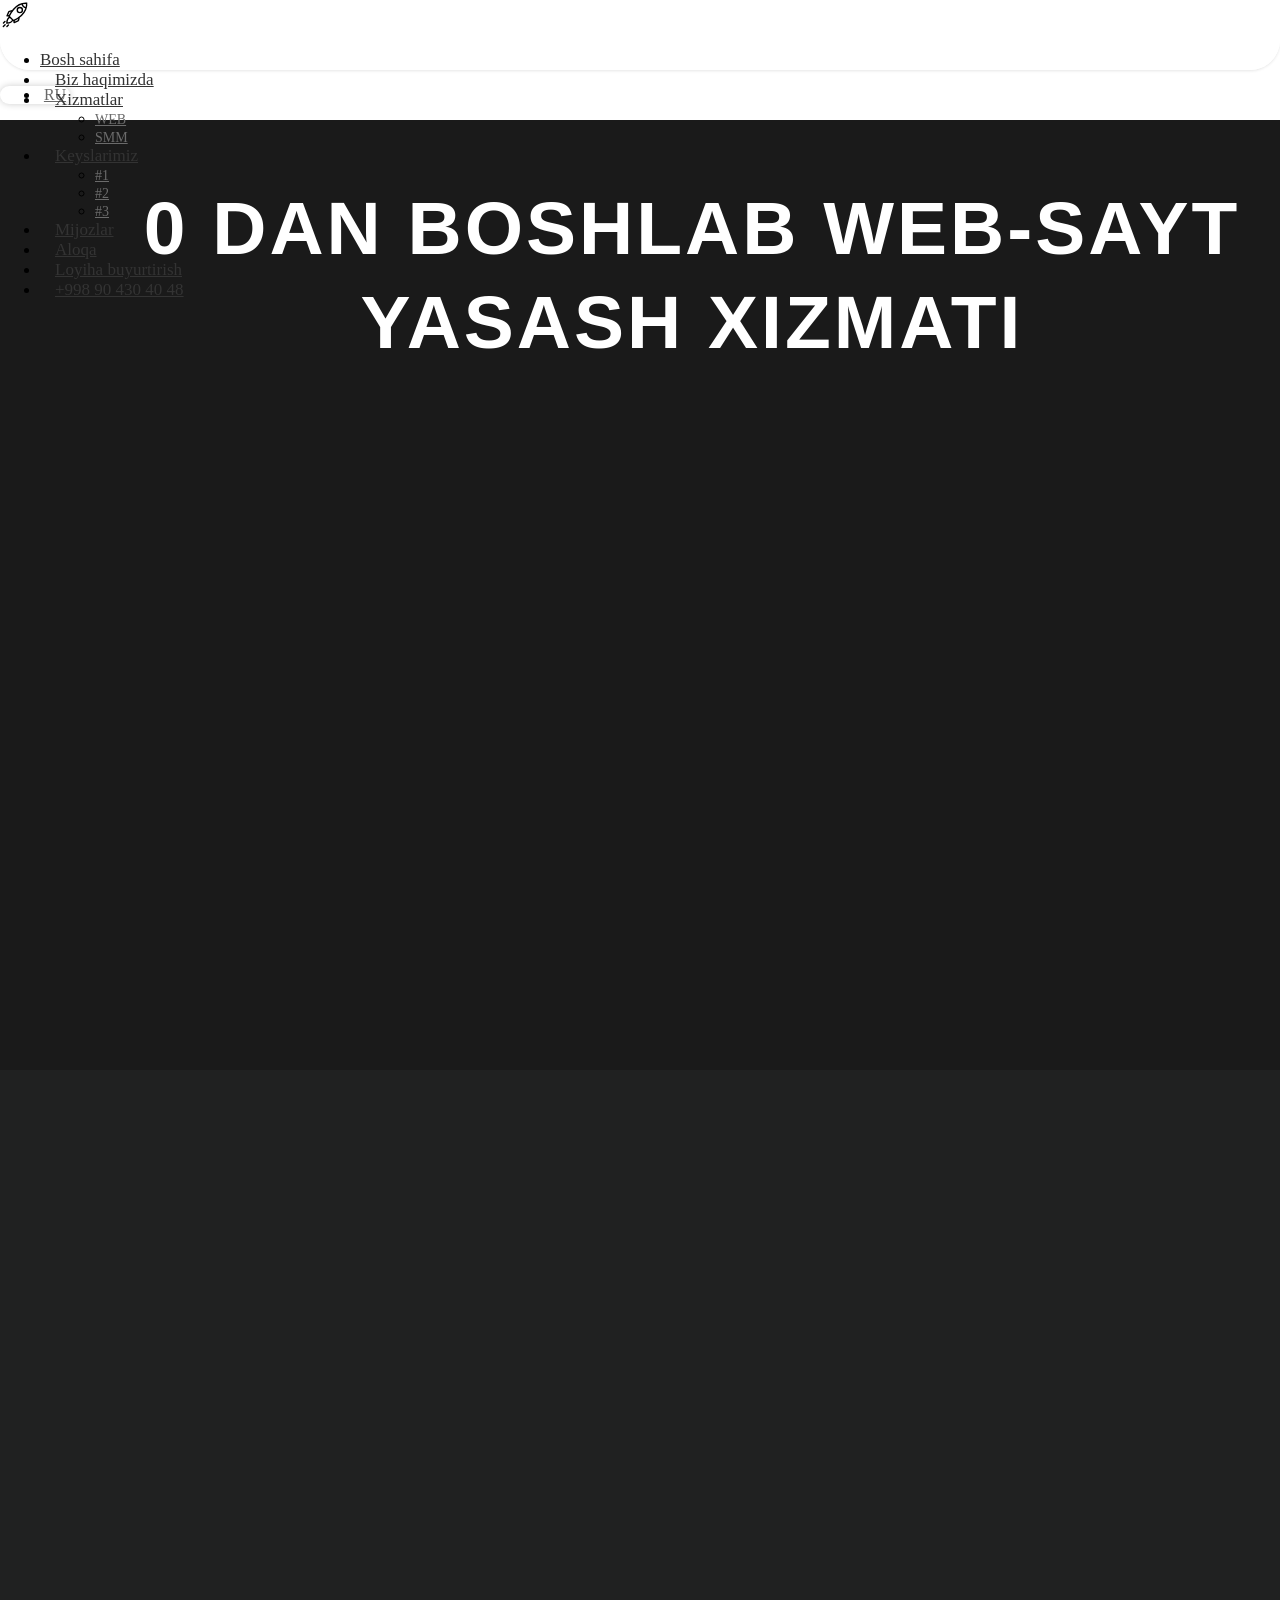
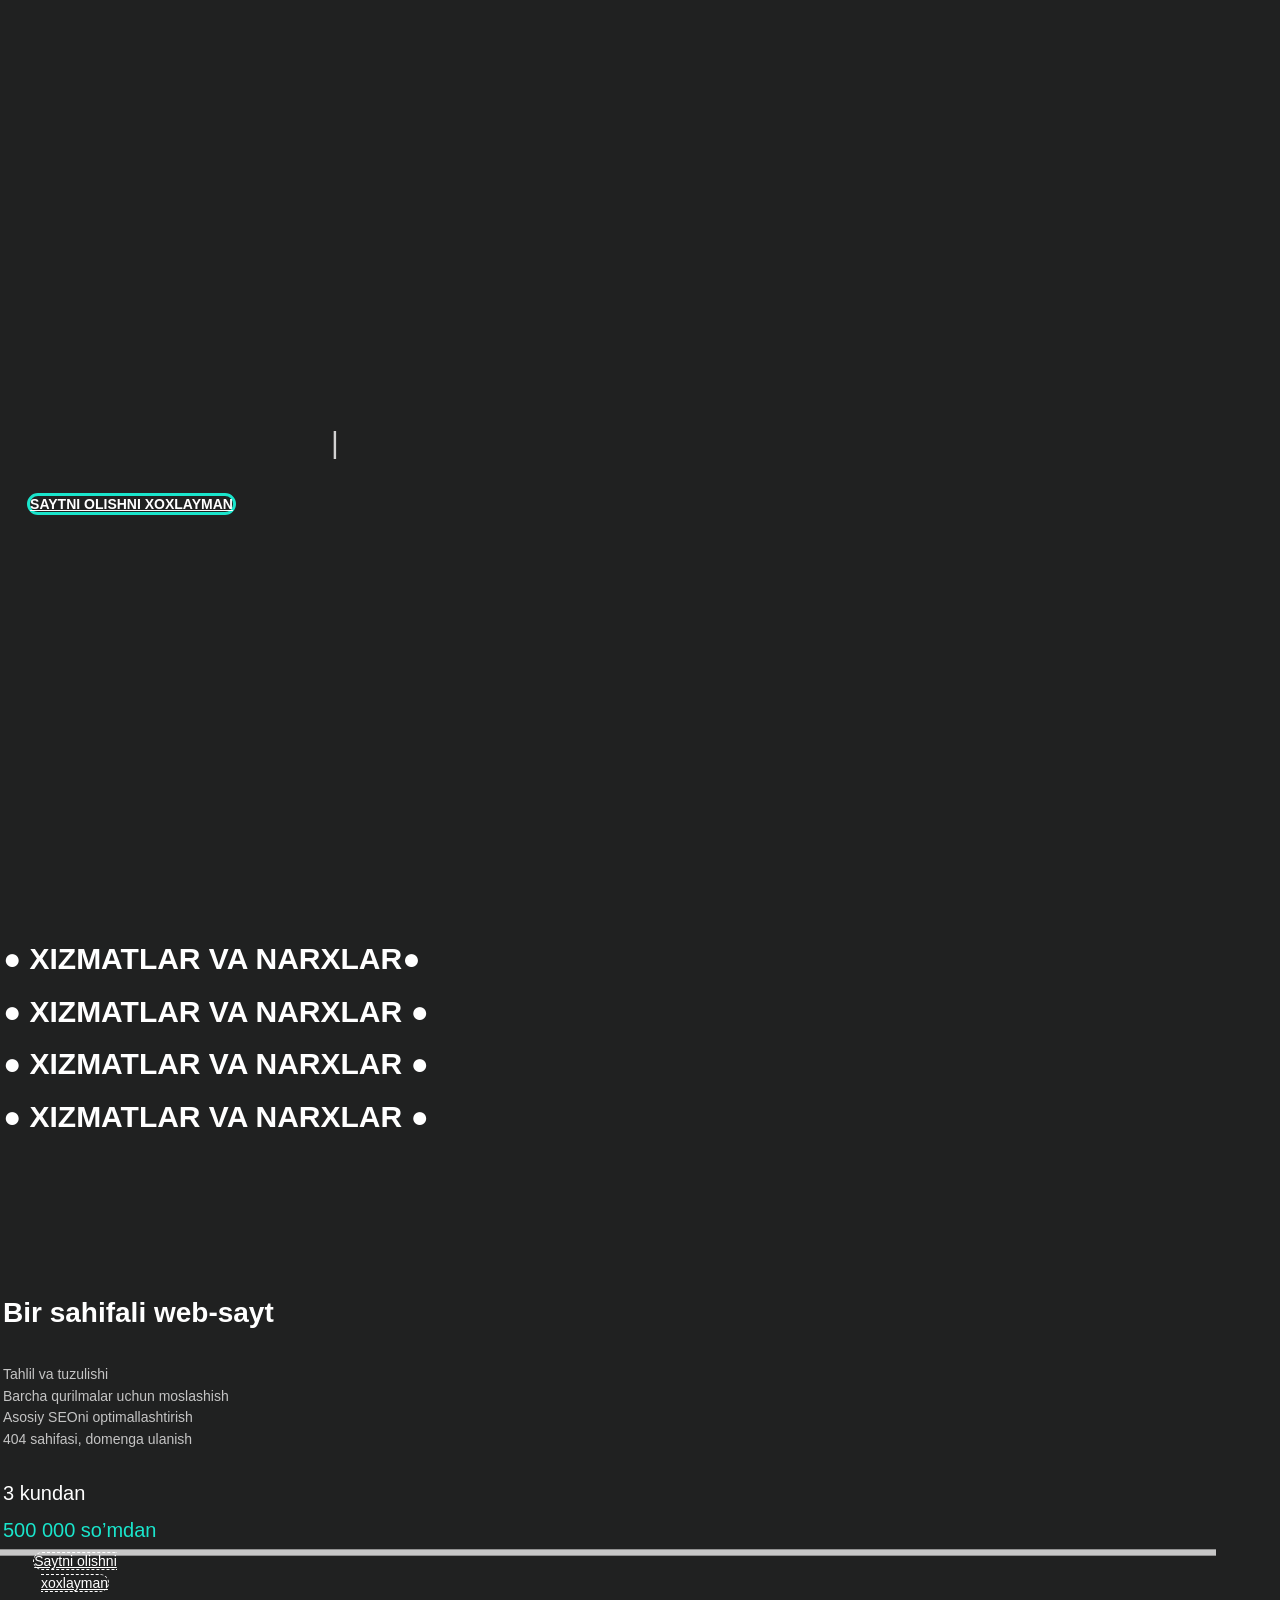
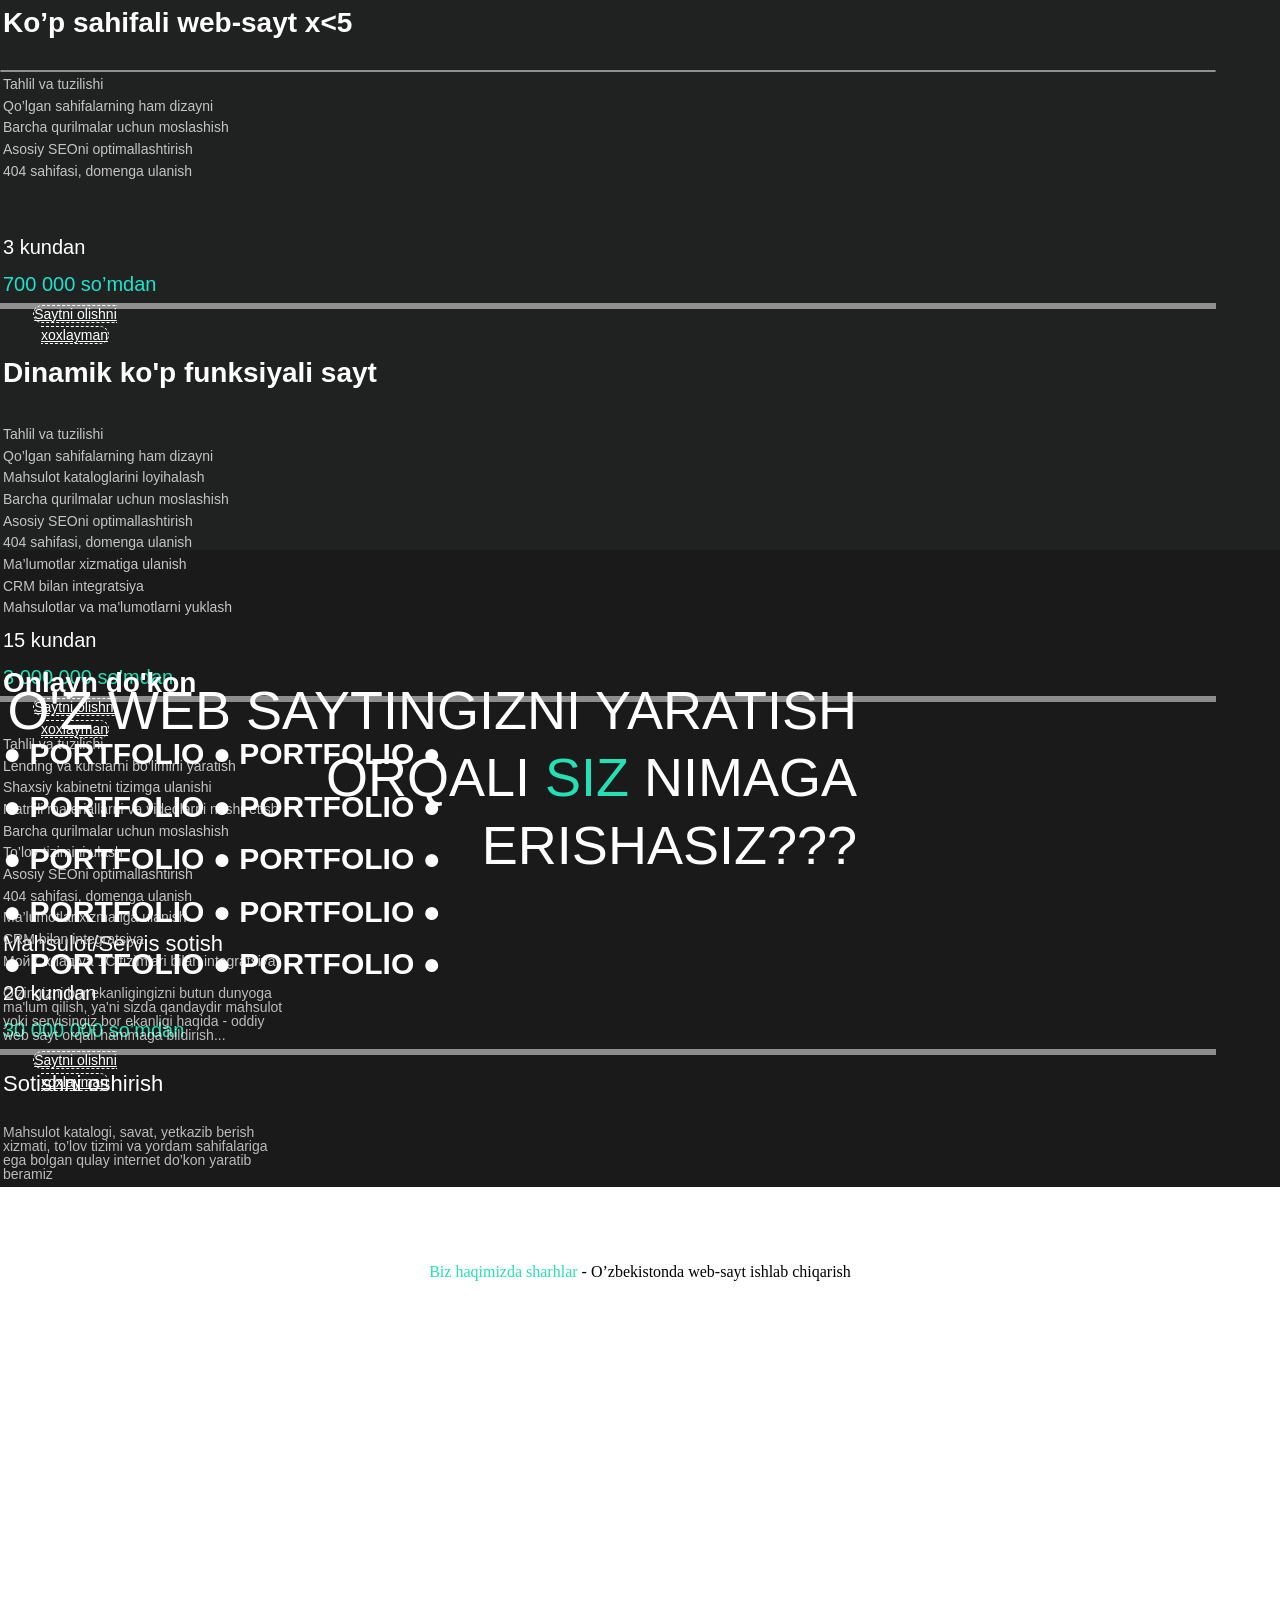
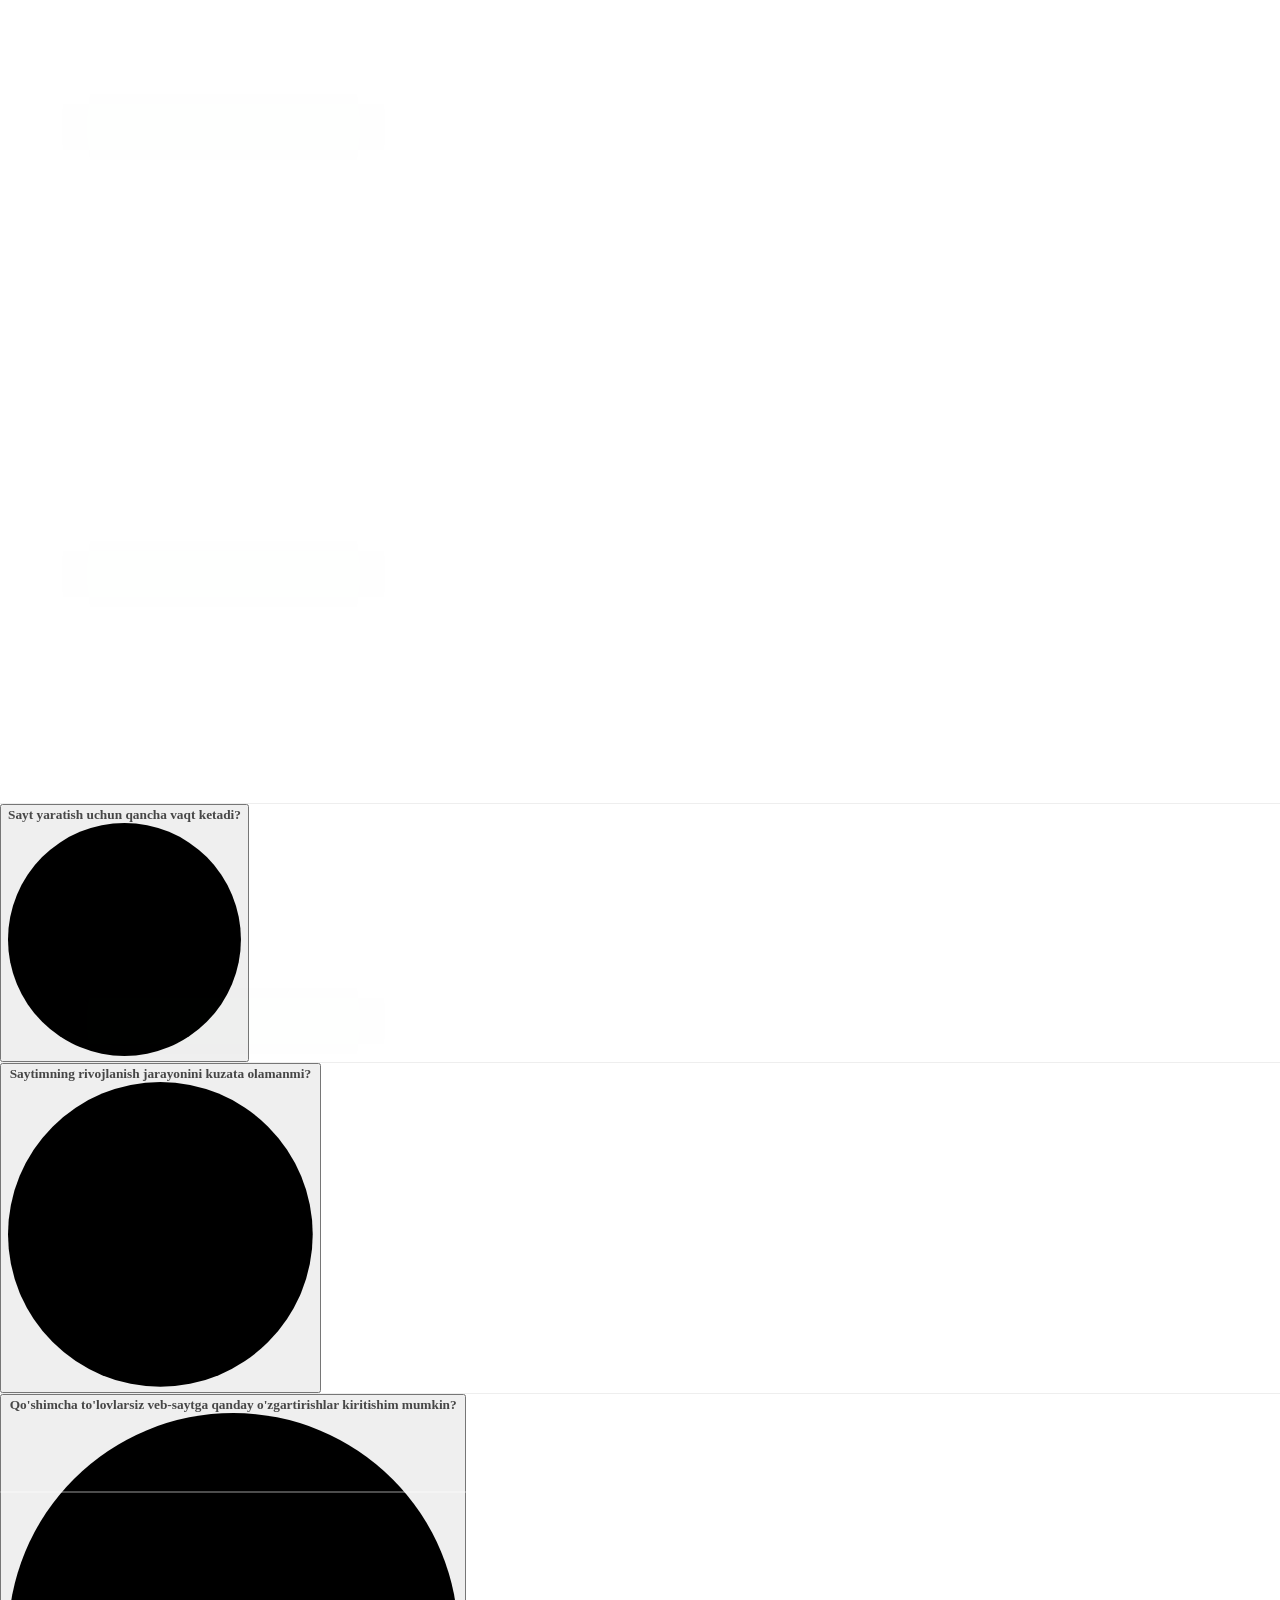
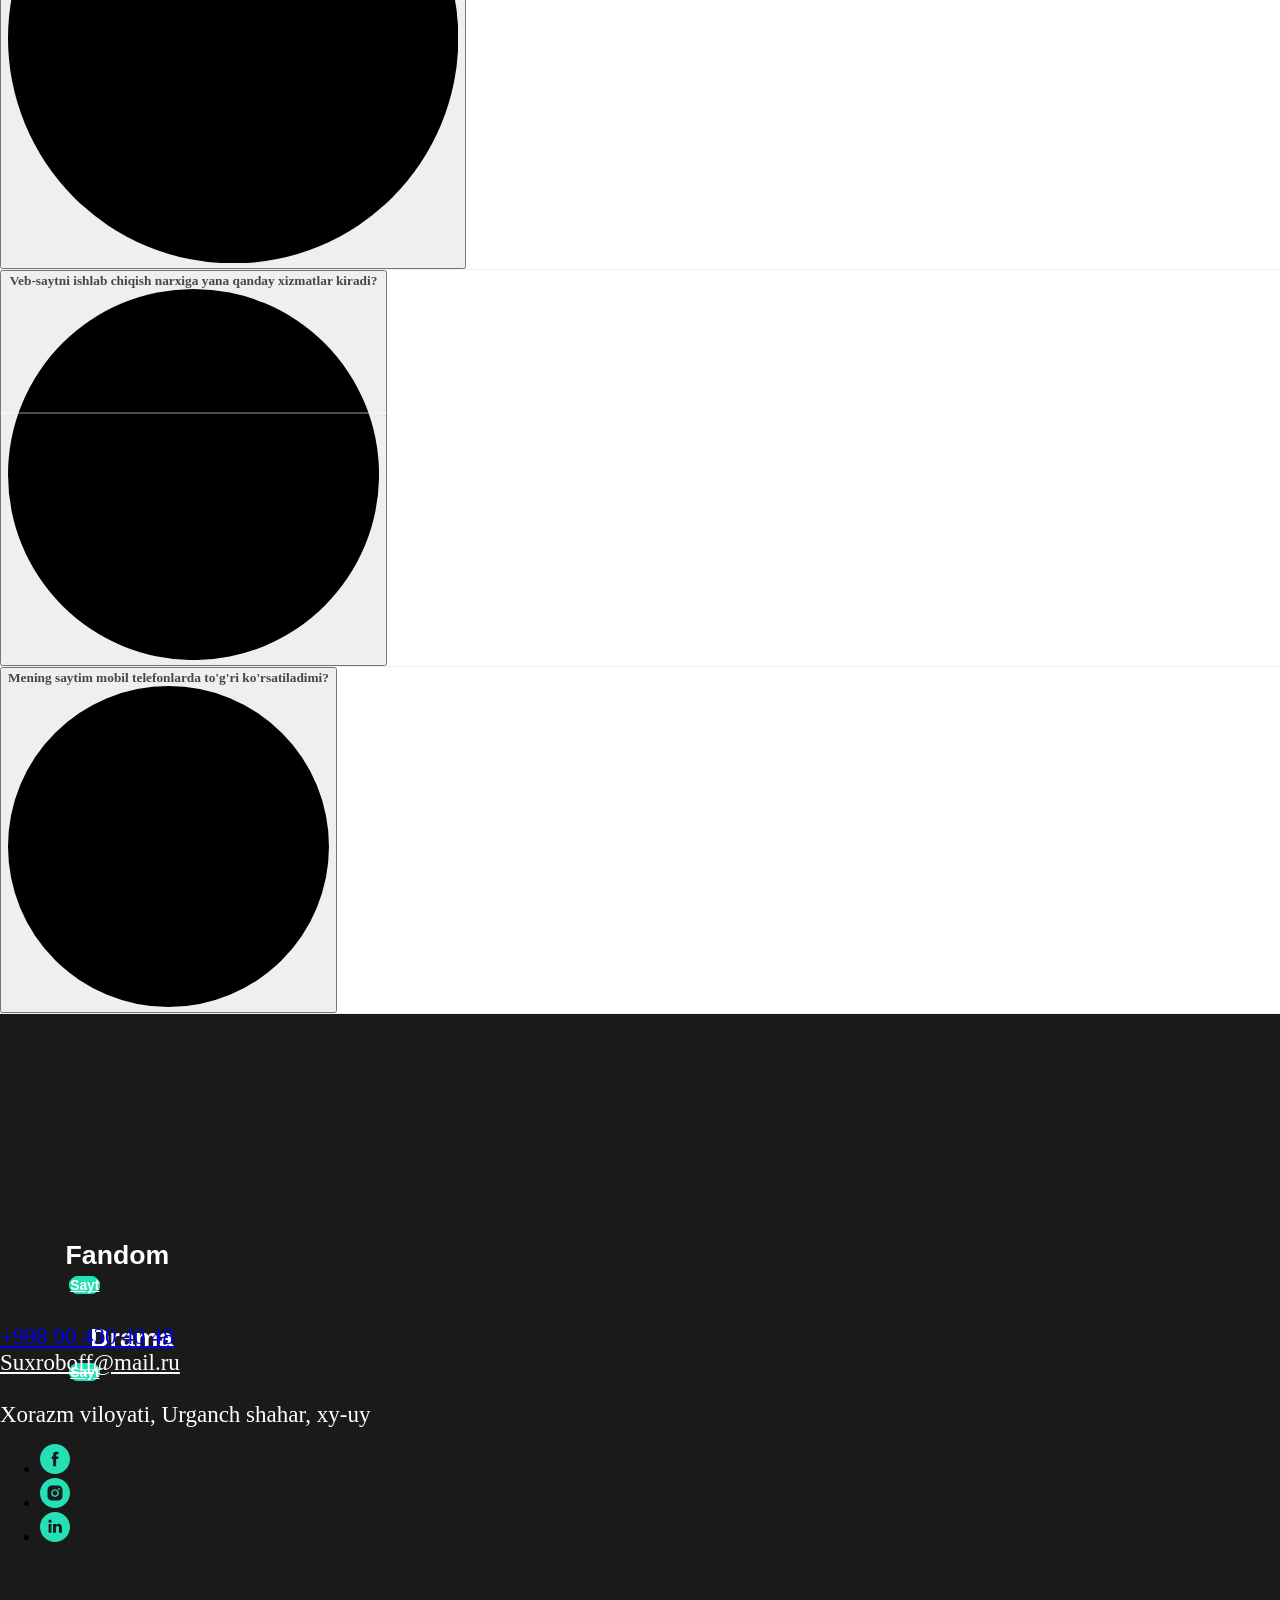
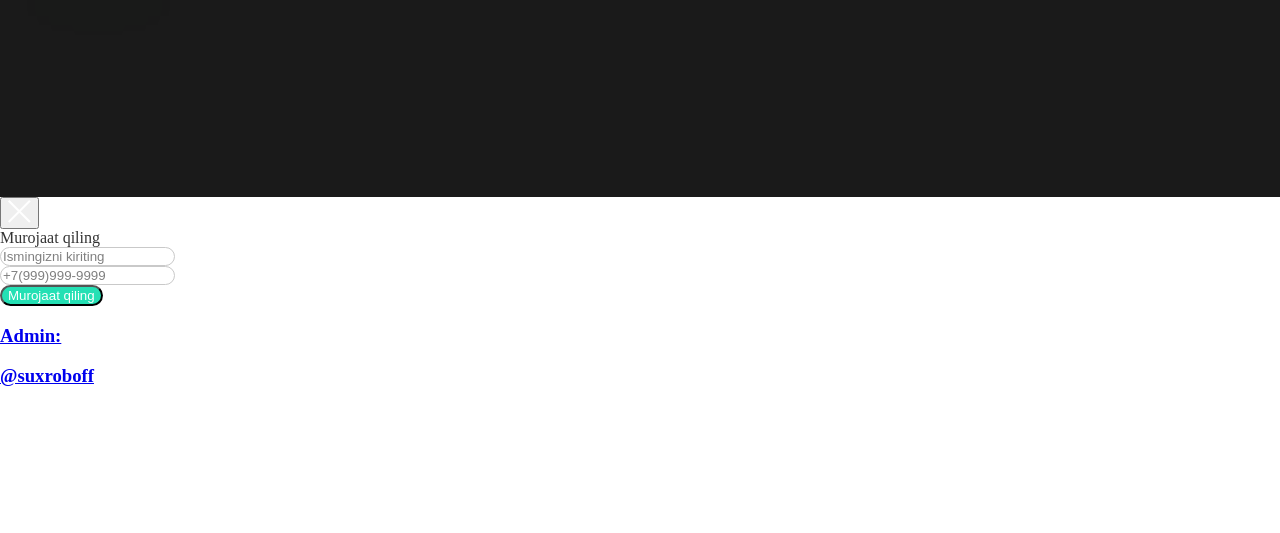
==== commit 4828548c: "Update index.html" ====
--- a/index.html
+++ b/index.html
@@ -57,11 +57,7 @@
     <link rel="stylesheet" type="text/css" href="https://ws.tildacdn.com/project3499233/custom.css?t=1698051796">
     <link rel="stylesheet" href="https://static.tildacdn.com/css/fonts-tildasans.css" type="text/css" media="all" onerror="this.loaderr='y';" />
 
-<!--     demo testing -->
-        <link rel="stylesheet" type="text/css" href="static-demo/css/style.css">
-        <link rel="stylesheet" type="text/css" href="static-demo/css/demo1.css">
-        <link rel="stylesheet" type="text/css" href="static-demo/css/font-awesome.css">
-            <link rel="stylesheet" type="text/css" href="static-demo/css/boostrap.css">
+
     <script nomodule src="https://static.tildacdn.com/js/tilda-polyfill-1.0.min.js" charset="utf-8"></script>
     <script type="text/javascript">
         function t_onReady(func) {
